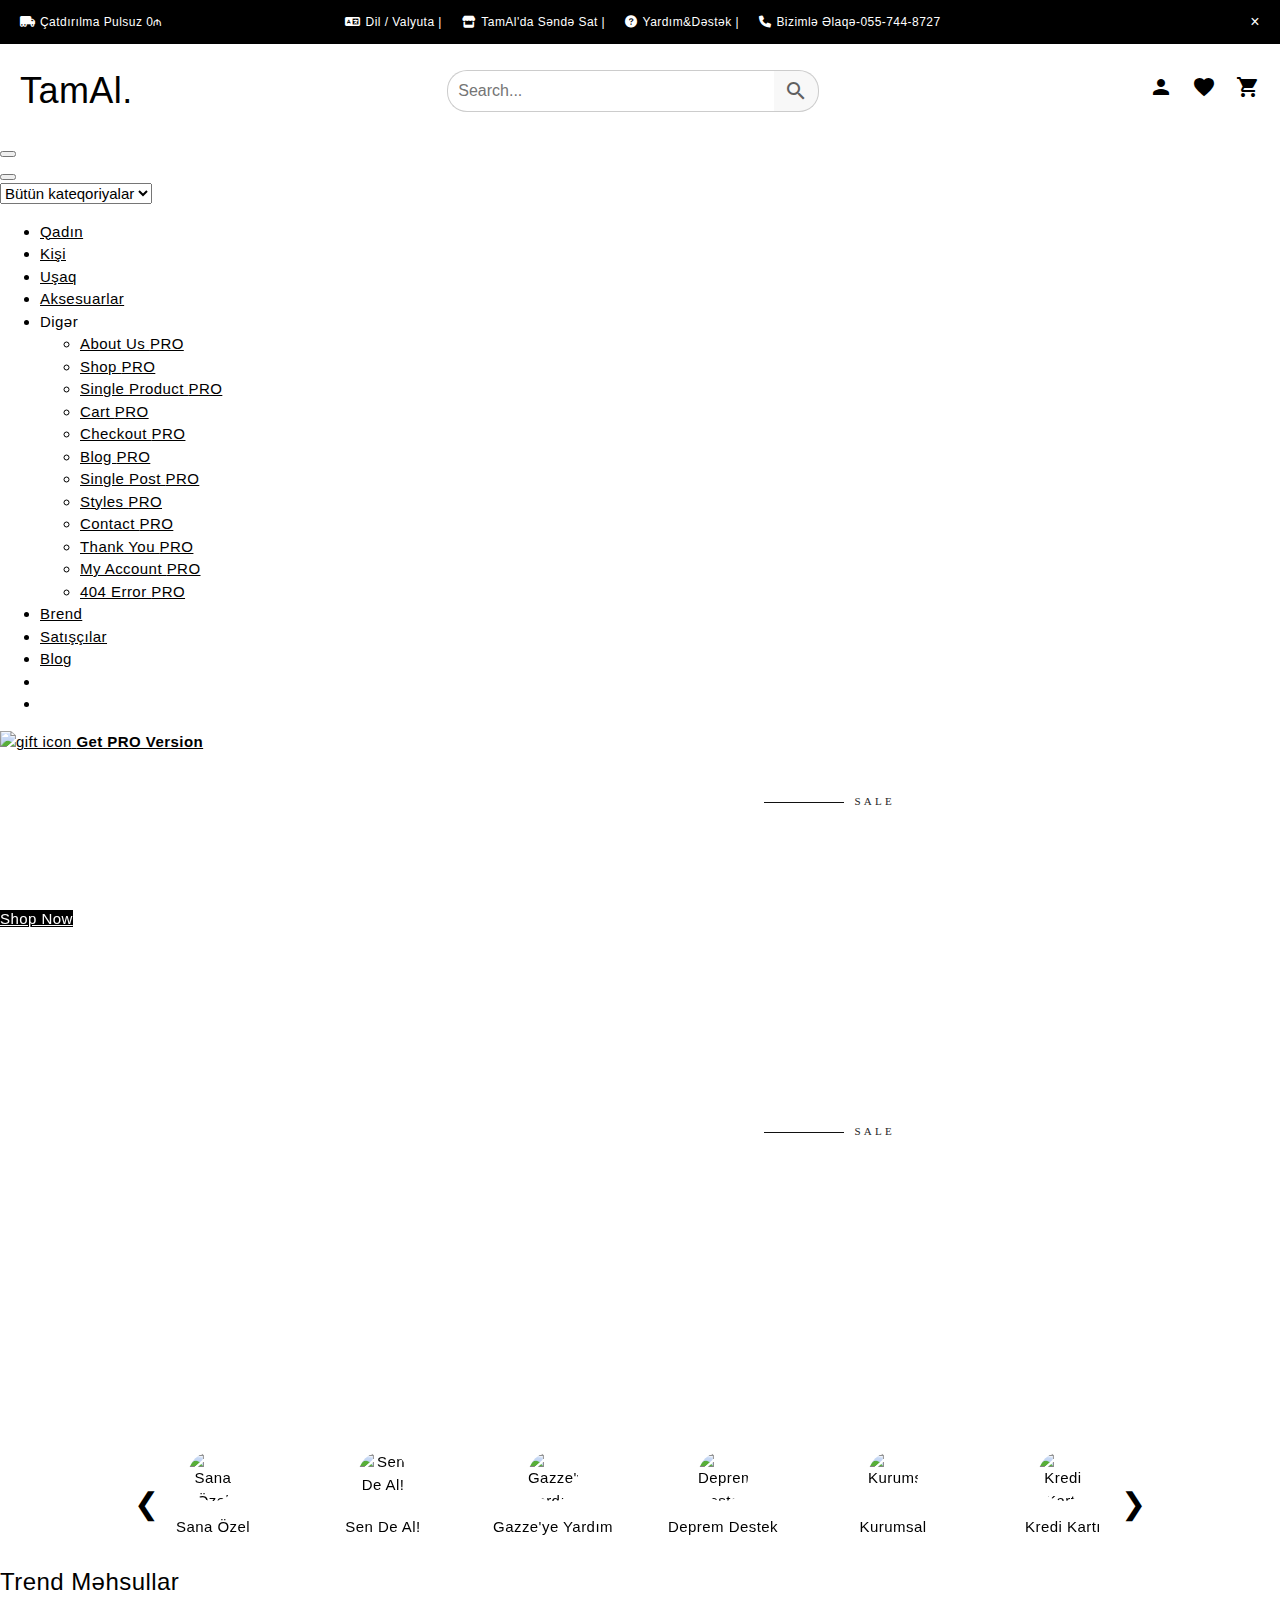
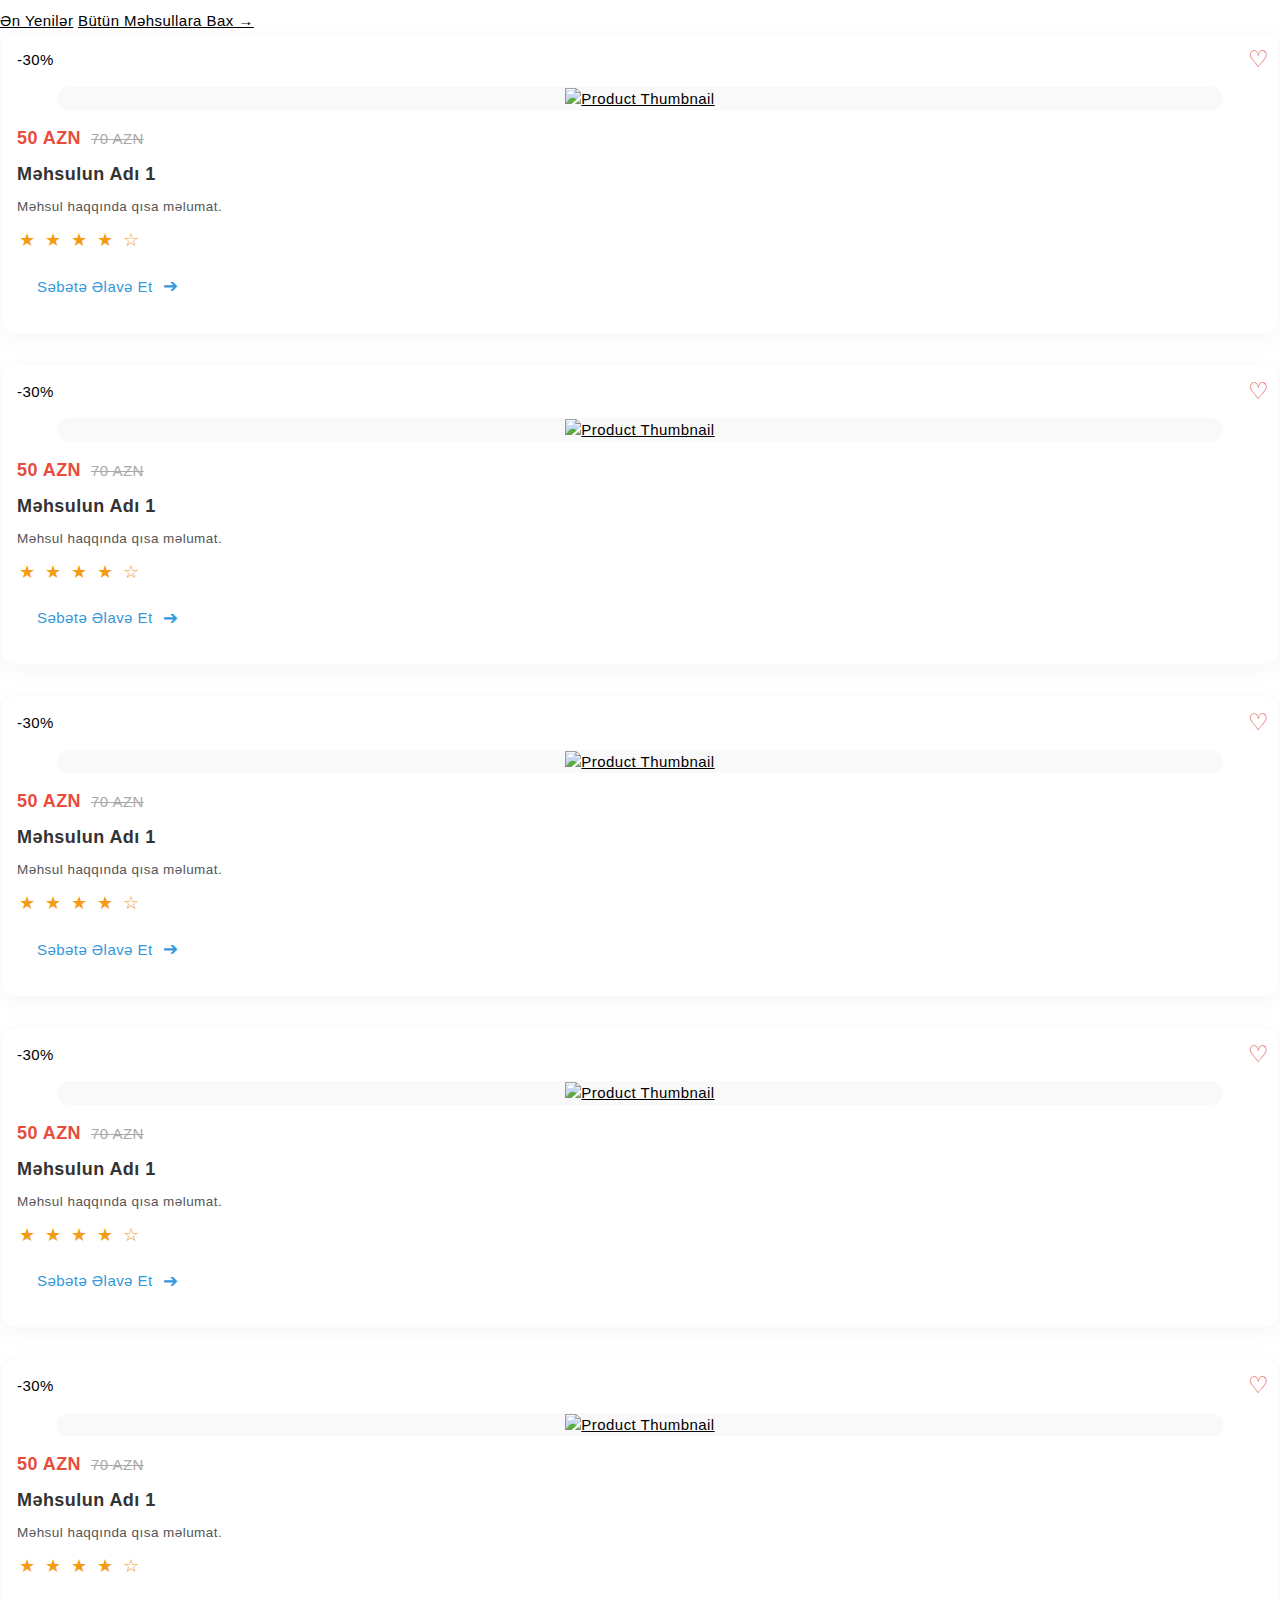
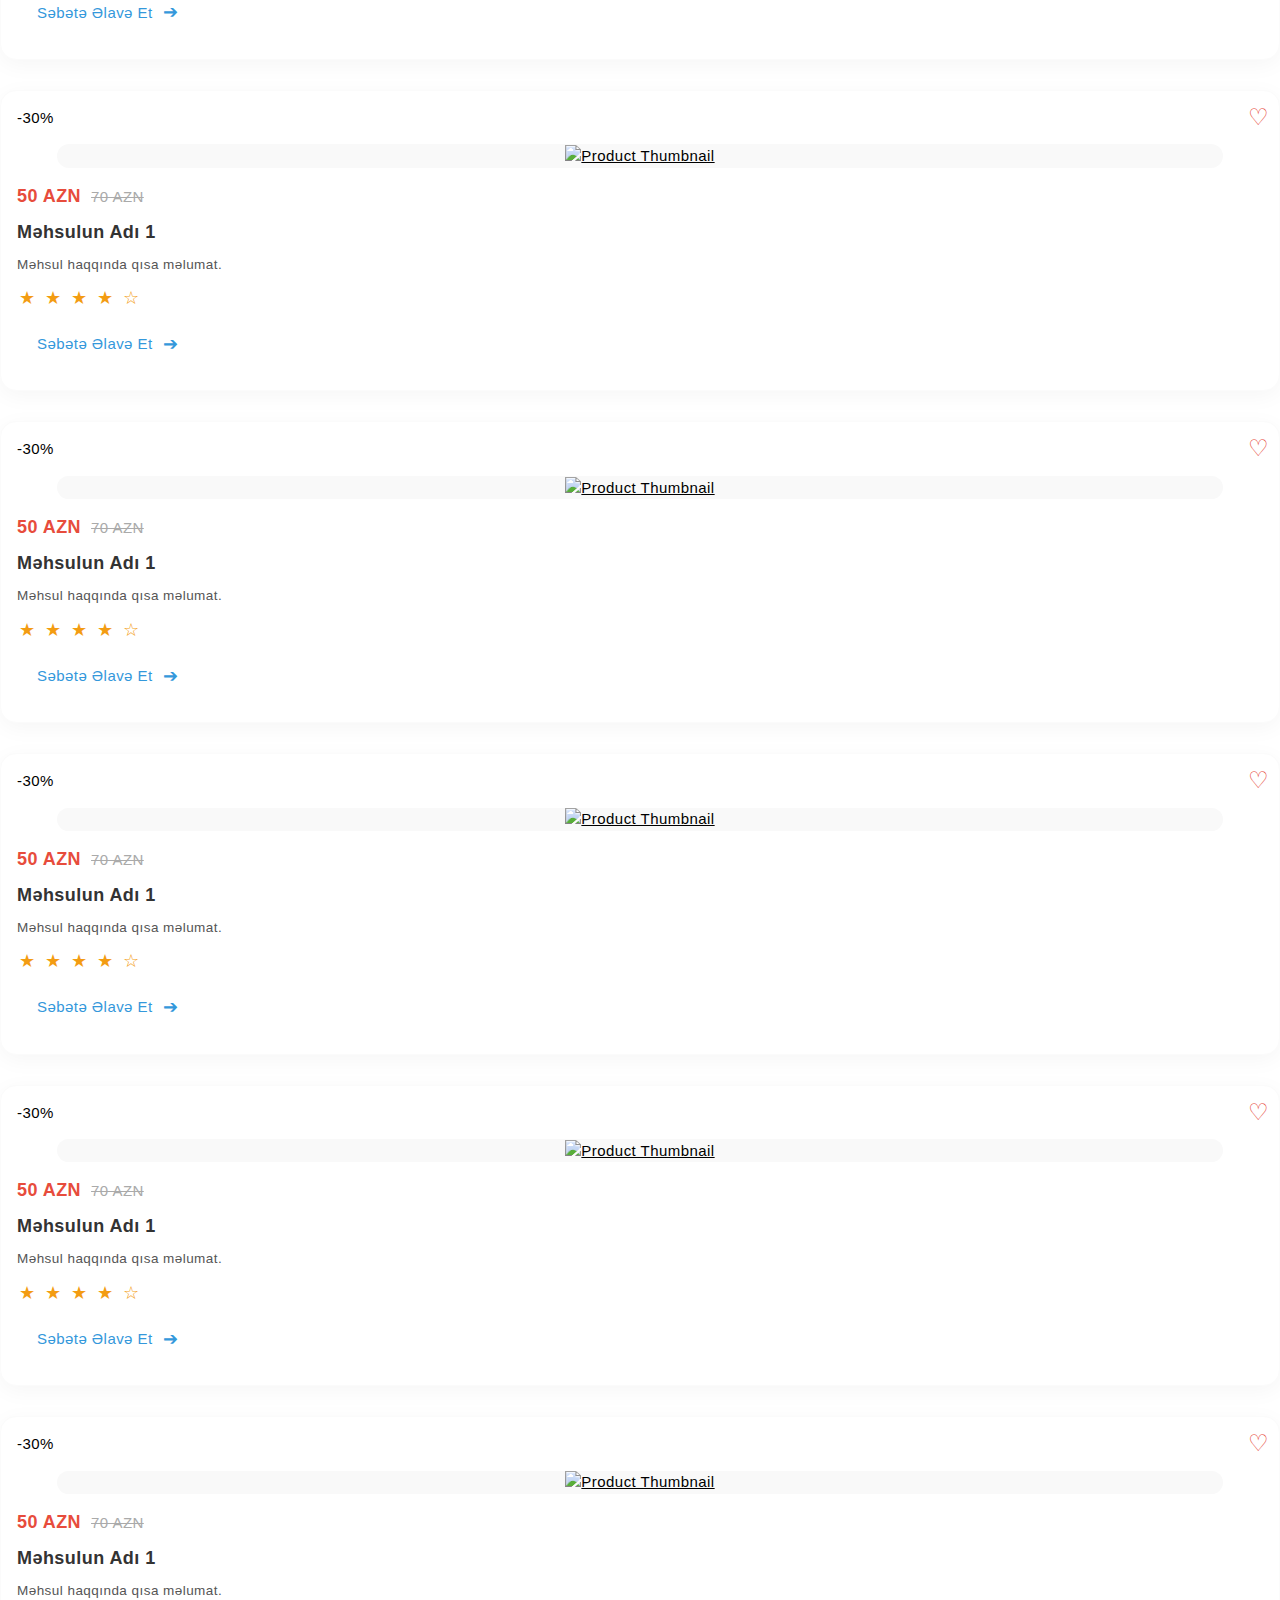
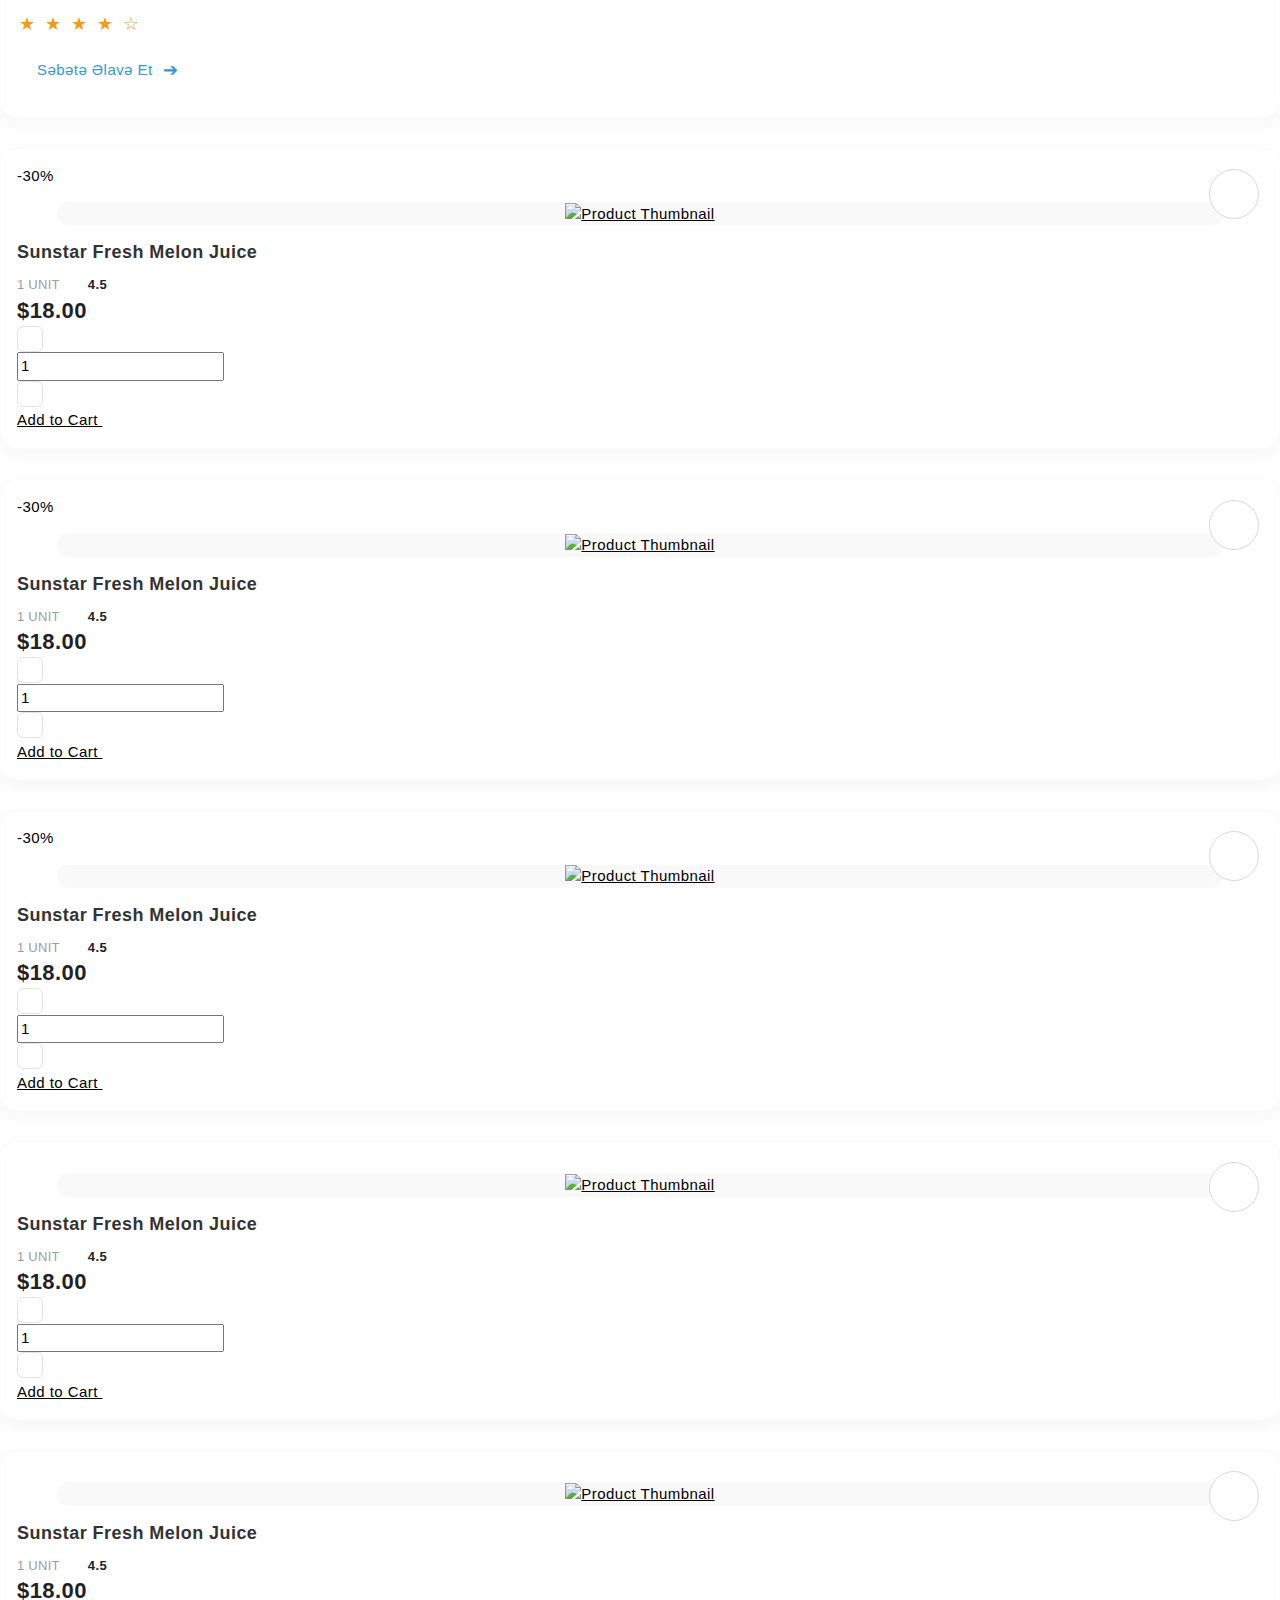
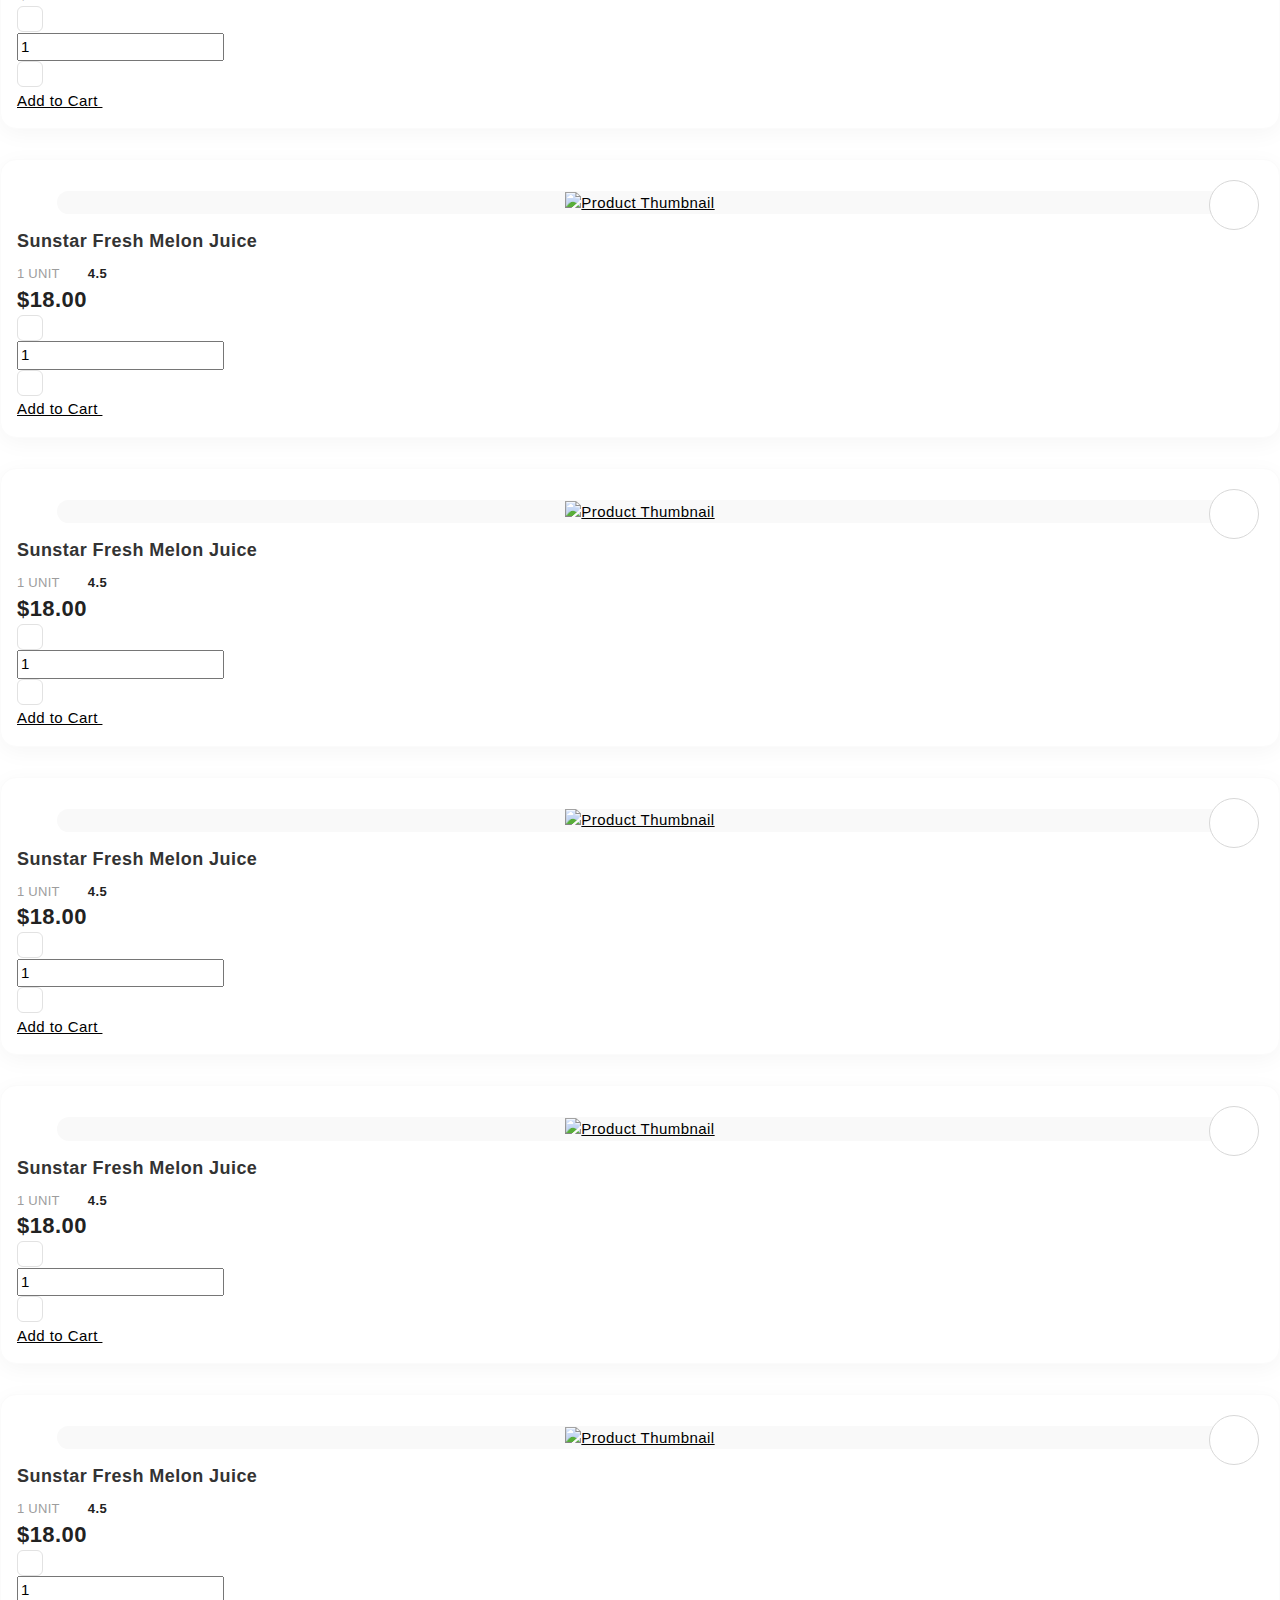
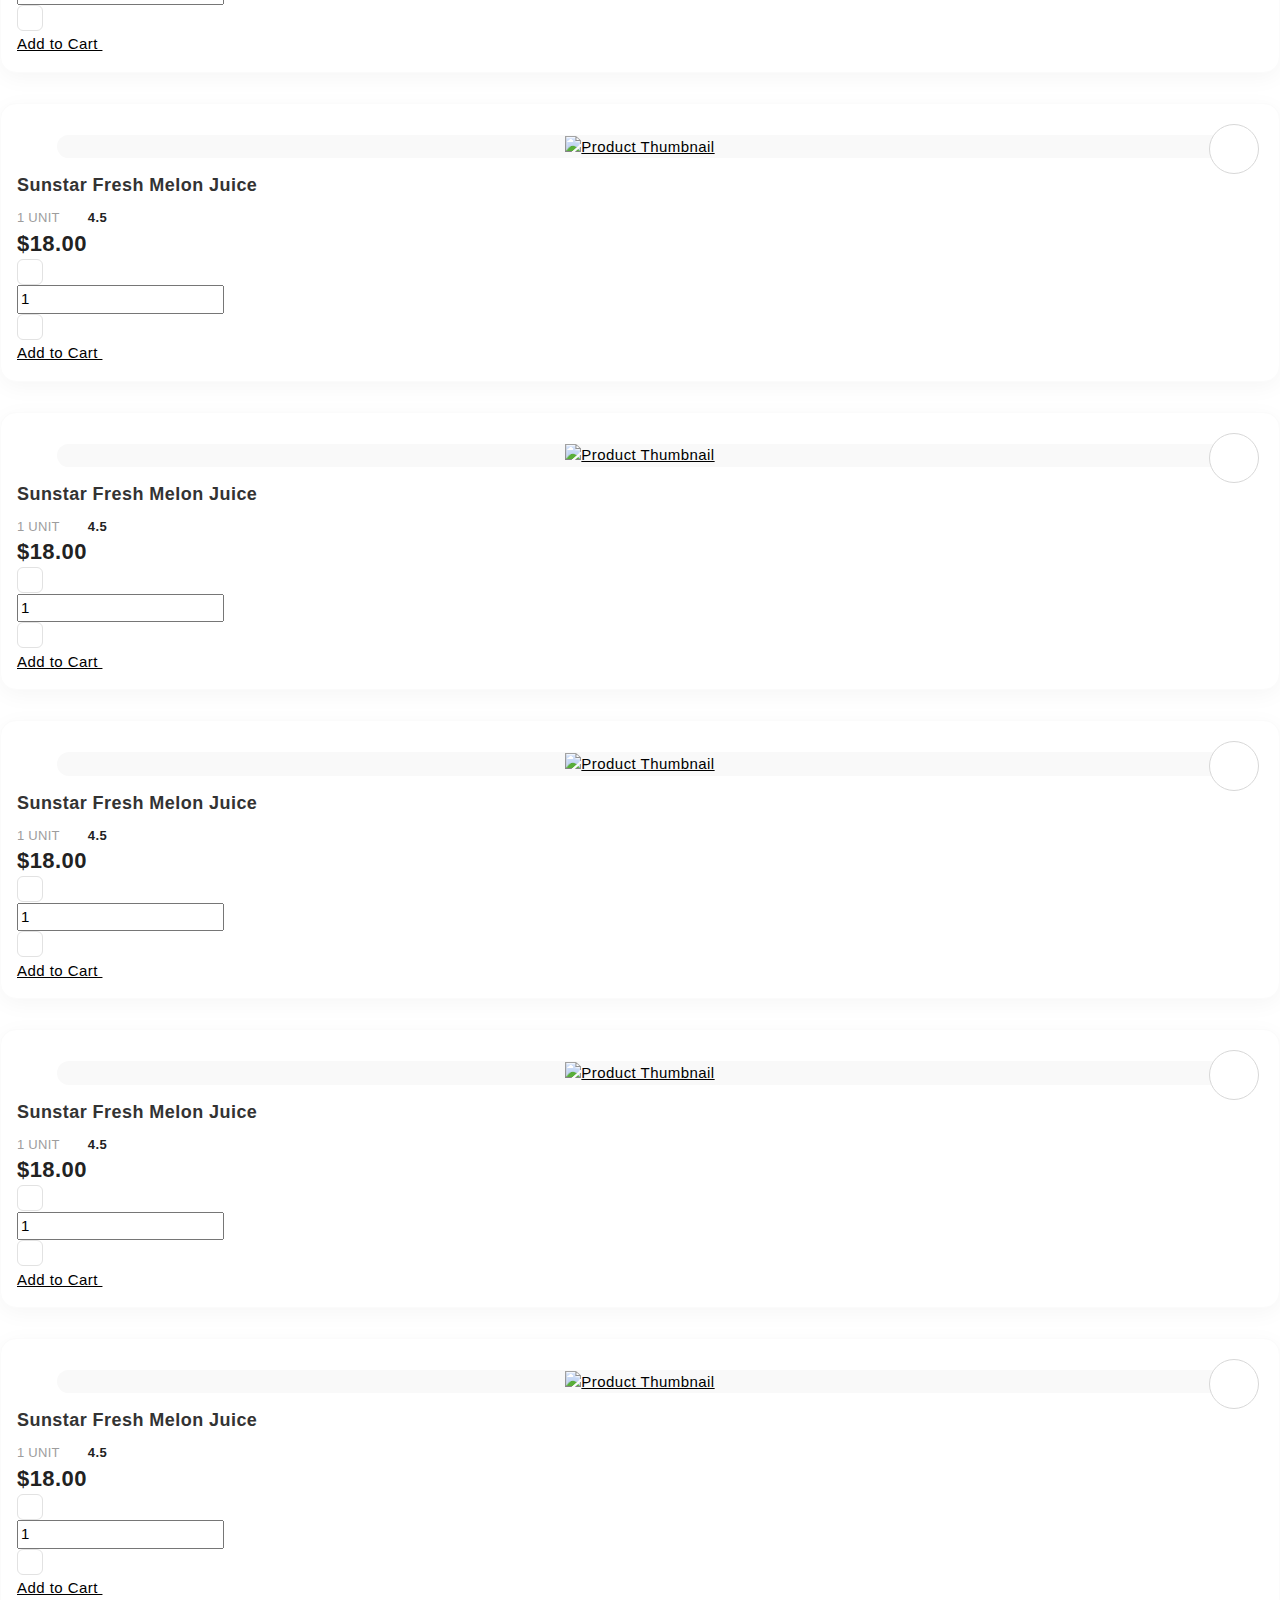
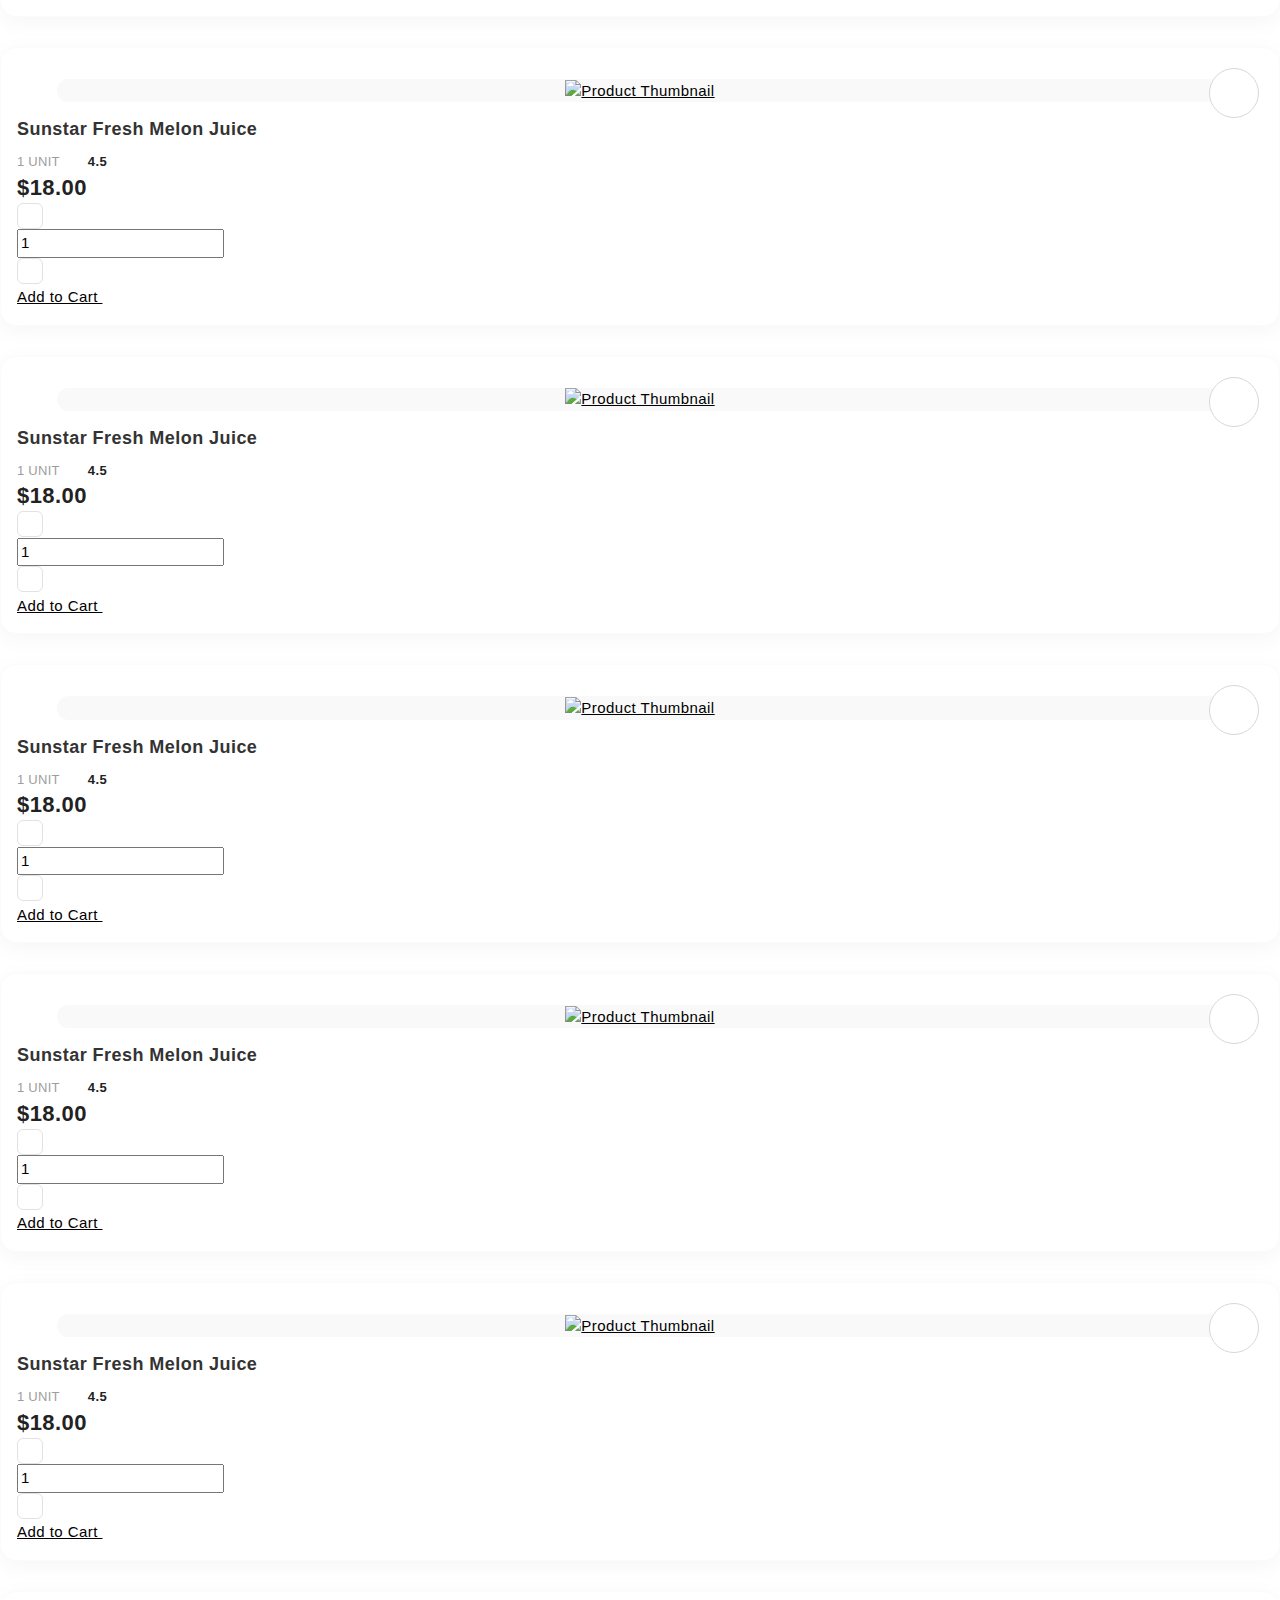
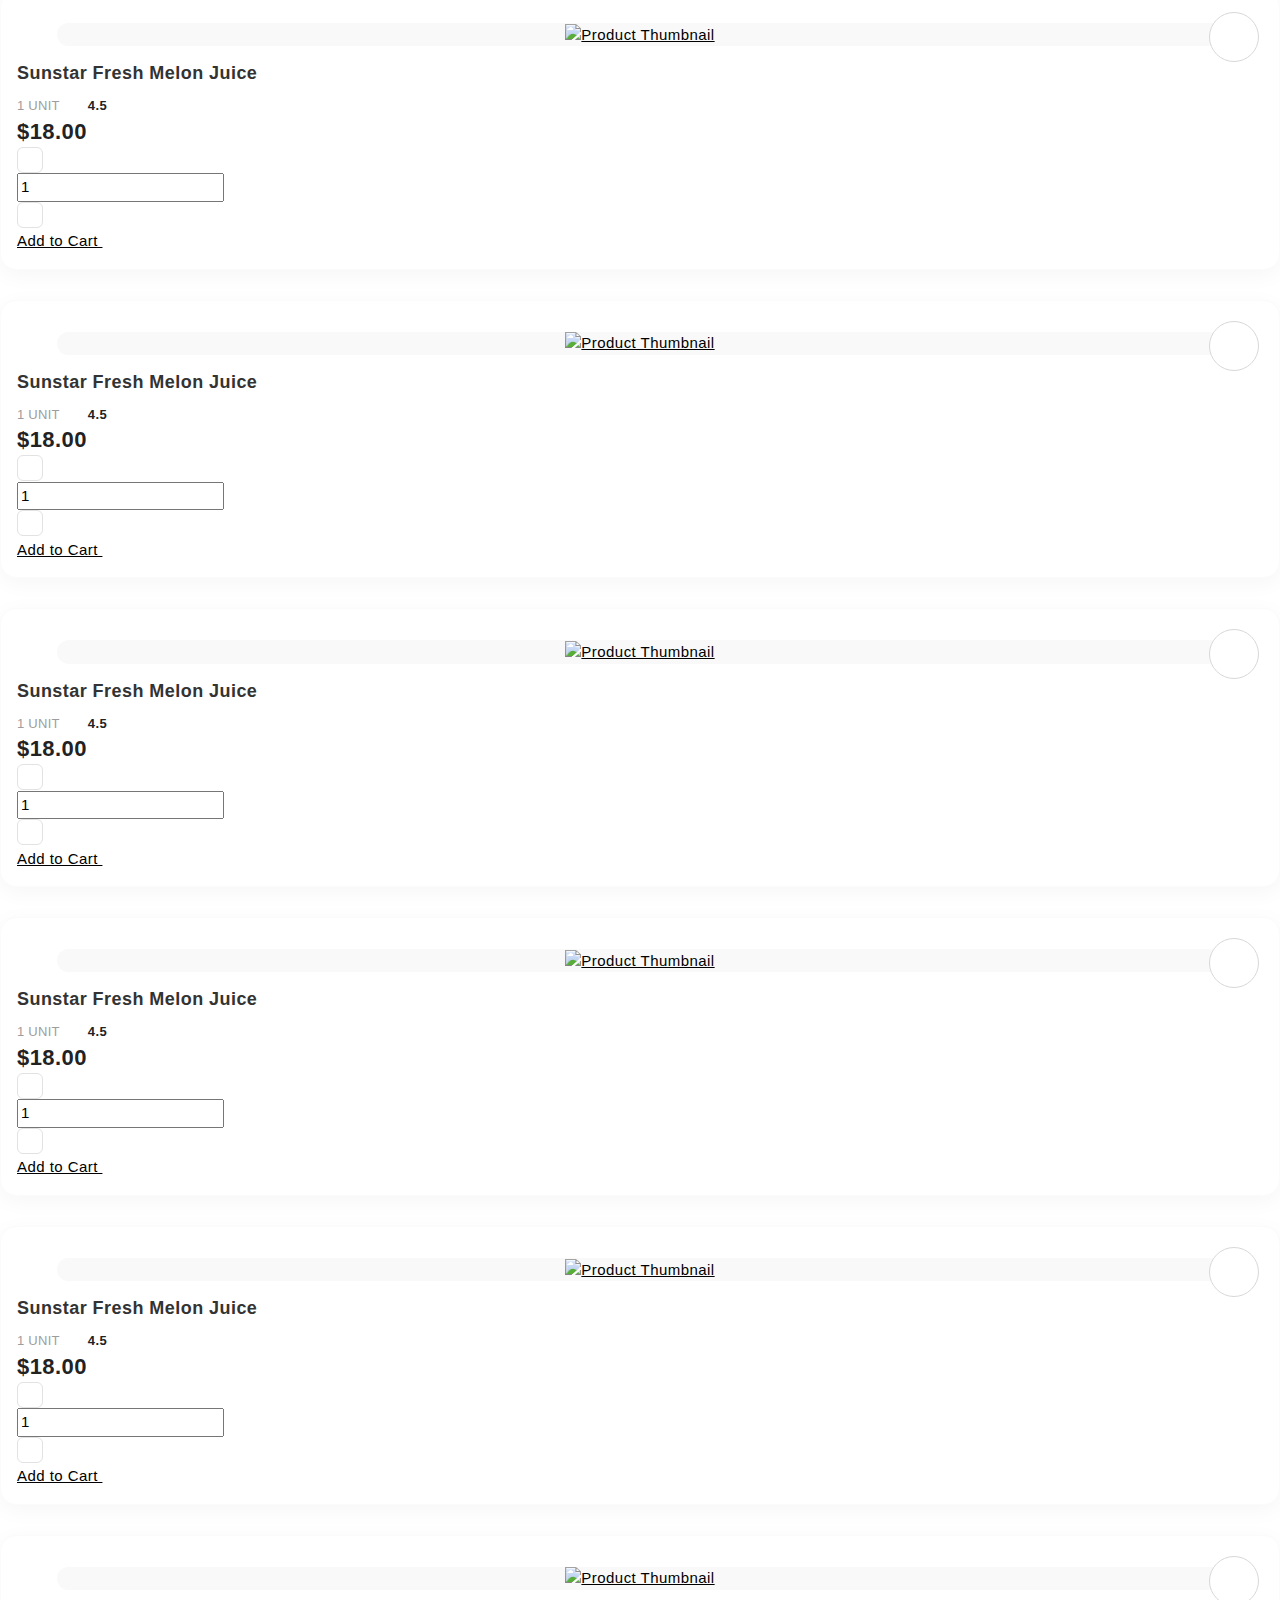
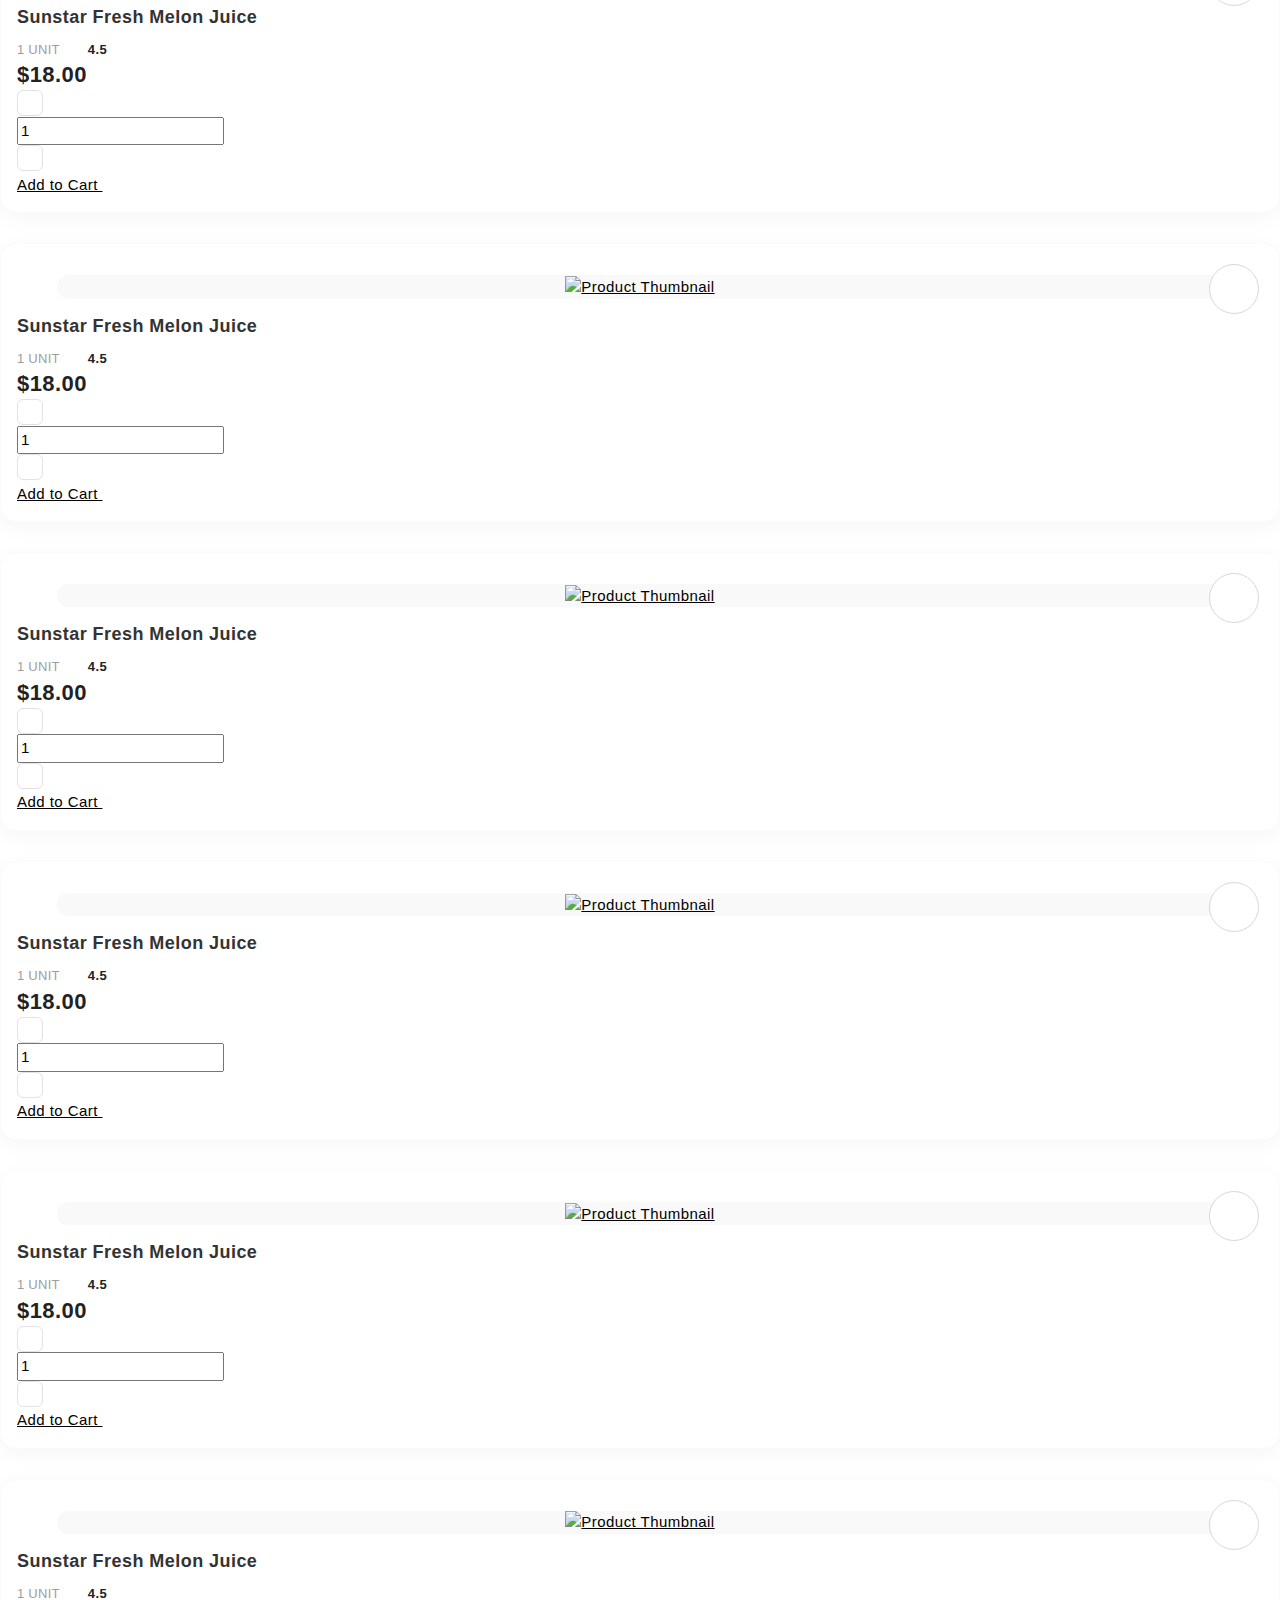
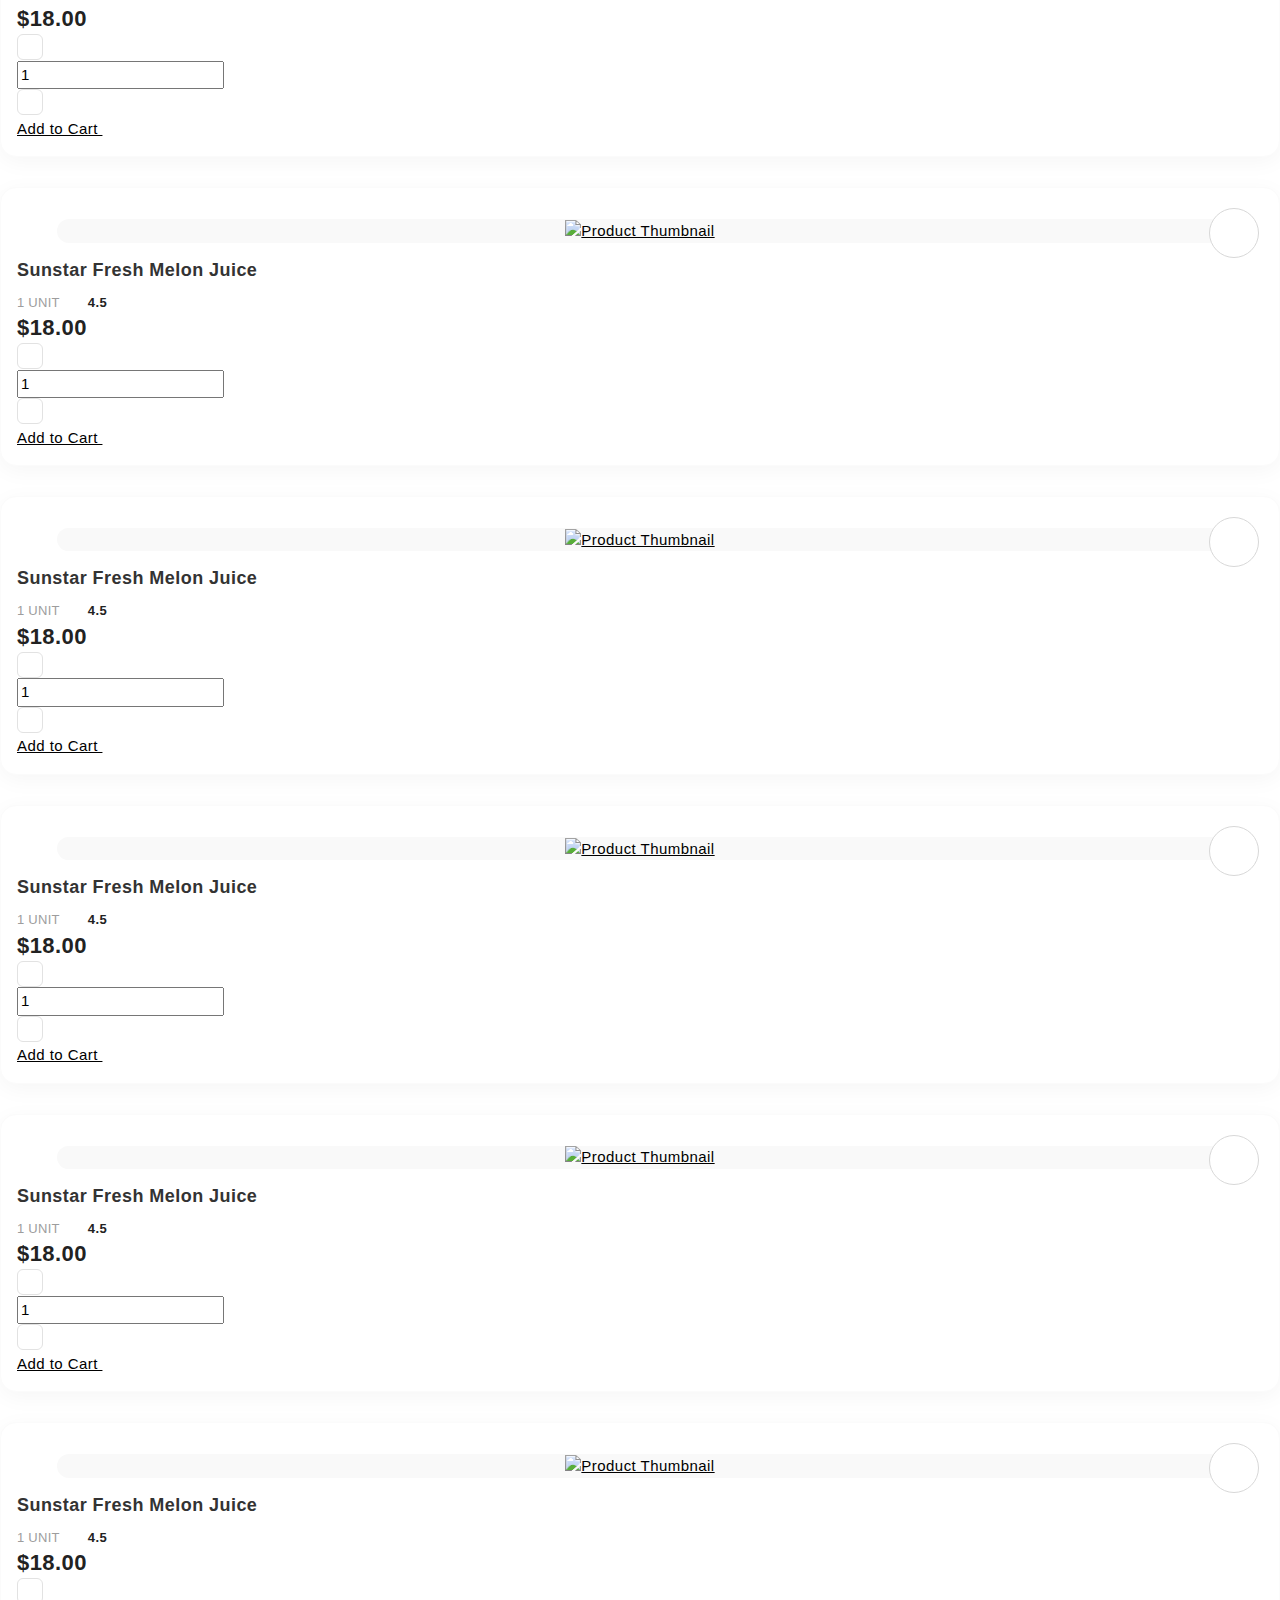
==== index.html @ f053b370 "the end 35" ====
<!DOCTYPE html>
<html lang="en">
<head>
    <meta charset="UTF-8">
    <meta name="viewport" content="width=device-width, initial-scale=1.0">
    <meta http-equiv="X-UA-Compatible" content="IE=edge">
    <meta name="format-detection" content="telephone=no">
    <meta name="apple-mobile-web-app-capable" content="yes">
    <meta name="author" content="">
    <meta name="keywords" content="">
    <meta name="description" content="">
    <title>Document</title>
    <link rel="stylesheet" href="https://cdn.jsdelivr.net/npm/swiper@9/swiper-bundle.min.css">
    <link href="https://cdn.jsdelivr.net/npm/bootstrap@5.3.0-alpha3/dist/css/bootstrap.min.css" rel="stylesheet" integrity="sha384-KK94CHFLLe+nY2dmCWGMq91rCGa5gtU4mk92HdvYe+M/SXH301p5ILy+dN9+nJOZ" crossorigin="anonymous">
    <link rel="stylesheet" type="text/css" href="css/vendor.css">
    <link rel="stylesheet" type="text/css" href="new.css">
    <link rel="stylesheet" href="https://www.w3schools.com/w3css/4/w3.css">
    <link rel="stylesheet" href="https://www.w3schools.com/lib/w3-theme-black.css">
    <link rel="stylesheet" href="https://cdnjs.cloudflare.com/ajax/libs/font-awesome/4.7.0/css/font-awesome.min.css">
    <link rel="preconnect" href="https://fonts.googleapis.com">
    <link rel="preconnect" href="https://fonts.gstatic.com" crossorigin>
    <link href="https://fonts.googleapis.com/css2?family=Nunito:wght@400;700&family=Open+Sans:ital,wght@0,400;0,700;1,400;1,700&display=swap" rel="stylesheet">
    <link rel="stylesheet" href="https://cdnjs.cloudflare.com/ajax/libs/font-awesome/6.0.0-beta3/css/all.min.css">
    <link rel="stylesheet" href="https://fonts.googleapis.com/icon?family=Material+Icons">
</head>
<body>
  <section>
    <div class="top-bar" id="top-bar">
      <span class="delivery-icon"><i class="fas fa-truck-moving"></i></span>
      <span class="animated-delivery">Çatdırılma Pulsuz 0₼</span>
      <div class="top-links sa">
        <a href="#"><i class="fas fa-language"></i>Dil / Valyuta |</a>
        <a href="#"><i class="fas fa-store"></i>TamAl'da Səndə Sat |</a>
        <a href="#"><i class="fas fa-question-circle"></i>Yardım&Dəstək |</a>
        <a href="#"><i class="fas fa-phone"></i>Bizimlə Əlaqə-055-744-8727</a>
      </div>
      <span class="close-icon" id="close-icon">&times;</span>
    </div>
  </section>
  <header>
    <div class="header-main">
        <div class="logo">
            <h1 style="color: black;">TamAl.</h1>
        </div>
        <div class="search-bar">
            <input type="text" placeholder="Search...">
            <button><span class="material-icons">search</span></button>
        </div>
        <div class="user-actions">
            <a href="#"><span class="material-icons">person</span></a>
            <a href="#"><span class="material-icons">favorite</span></a>
            <a href="#"><span class="material-icons">shopping_cart</span></a>
        </div>
    </div>
</header>
<div class="container-fluid">
  <div class="row py-3">
    <div class="d-flex  justify-content-center justify-content-sm-between align-items-center">
      <nav class="main-menu d-flex navbar navbar-expand-lg">

        <button class="navbar-toggler " type="button" data-bs-toggle="offcanvas" data-bs-target="#offcanvasNavbar"
          aria-controls="offcanvasNavbar">
          <span class="navbar-toggler-icon"></span>
        </button>

        <div class="offcanvas offcanvas-end" tabindex="-1" id="offcanvasNavbar">

          <div class="offcanvas-header justify-content-center">
            <button type="button" class="btn-close" data-bs-dismiss="offcanvas" aria-label="Close"></button>
          </div>

          <div class="offcanvas-body">
        
            <select class="filter-categories border-0 mb-0 me-5">
              <option>Bütün kateqoriyalar</option>
              <option>Geyim</option>
              <option>Elektronika</option>
              <option>Hobbi və Kİtablar</option>
            </select>
        
            <ul class="navbar-nav justify-content-end menu-list list-unstyled d-flex gap-md-3 mb-0">
              <li class="nav-item active">
                <a href="#women" class="nav-link">Qadın</a>
              </li>
              <li class="nav-item dropdown">
                <a href="#men" class="nav-link">Kişi</a>
              </li>
              <li class="nav-item">
                <a href="#kids" class="nav-link">Uşaq</a>
              </li>
              <li class="nav-item">
                <a href="#accessories" class="nav-link">Aksesuarlar</a>
              </li>
              <li class="nav-item dropdown">
                <a class="nav-link dropdown-toggle" role="button" id="pages" data-bs-toggle="dropdown" aria-expanded="false">Digər
                </a>
                <ul class="dropdown-menu" aria-labelledby="pages">
                  <li><a href="about.html" class="dropdown-item">About Us <span class="badge bg-success text-dark ms-2">PRO</span></a></li>
                  <li><a href="shop.html" class="dropdown-item">Shop <span class="badge bg-success text-dark ms-2">PRO</span></a></li>
                  <li><a href="single-product.html" class="dropdown-item">Single Product <span class="badge bg-success text-dark ms-2">PRO</span></a></li>
                  <li><a href="cart.html" class="dropdown-item">Cart <span class="badge bg-success text-dark ms-2">PRO</span></a></li>
                  <li><a href="checkout.html" class="dropdown-item">Checkout <span class="badge bg-success text-dark ms-2">PRO</span></a></li>
                  <li><a href="blog.html" class="dropdown-item">Blog <span class="badge bg-success text-dark ms-2">PRO</span></a></li>
                  <li><a href="single-post.html" class="dropdown-item">Single Post <span class="badge bg-success text-dark ms-2">PRO</span></a></li>
                  <li><a href="styles.html" class="dropdown-item">Styles <span class="badge bg-success text-dark ms-2">PRO</span></a></li>
                  <li><a href="contact.html" class="dropdown-item">Contact <span class="badge bg-success text-dark ms-2">PRO</span></a></li>
                  <li><a href="thank-you.html" class="dropdown-item">Thank You <span class="badge bg-success text-dark ms-2">PRO</span></a></li>
                  <li><a href="account.html" class="dropdown-item">My Account <span class="badge bg-success text-dark ms-2">PRO</span></a></li>
                  <li><a href="404.html" class="dropdown-item">404 Error <span class="badge bg-success text-dark ms-2">PRO</span></a></li>
                </ul>
              </li>
              <li class="nav-item">
                <a href="#brand" class="nav-link">Brend</a>
              </li>
              <li class="nav-item">
                <a href="#sale" class="nav-link">Satışçılar</a>
              </li>
              <li class="nav-item">
                <a href="#blog" class="nav-link">Blog</a>
              </li>
              <li class="nav-item dropdown as">
                <a class="nav-link dropdown-toggle" role="button" id="pages" data-bs-toggle="dropdown" aria-expanded="false">Dil / Valyuta
                </a>
                <ul class="dropdown-menu" aria-labelledby="pages">
                  <li><a href="about.html" class="dropdown-item">English<span class="badge bg-success text-dark ms-2">USD</span></a></li>
                  <li><a href="shop.html" class="dropdown-item">Azerbaijan<span class="badge bg-success text-dark ms-2">AZN</span></a></li>
                  <li><a href="shop.html" class="dropdown-item">Russian<span class="badge bg-success text-dark ms-2">RUB</span></a></li>
                </ul>
              </li>
              <li class="nav-item">
                <a href="#blog" class="nav-link as">TamAl'da Səndə Sat</a>
              </li>
              <li class="nav-item">
                <a href="#blog" class="nav-link as">Yardım&Dəstək</a>
              </li>
              <li class="nav-item dropdown as">
                <a class="nav-link dropdown-toggle" role="button" id="pages" data-bs-toggle="dropdown" aria-expanded="false">Bizimlə Əlaqə
                </a>
                <ul class="dropdown-menu" aria-labelledby="pages">
                  <li><a href="about.html" class="dropdown-item">+994 055 744 87 27<span class="badge bg-success text-dark ms-2">PRO</span></a></li>
                  <li><a href="shop.html" class="dropdown-item">+994 055 421 01 45<span class="badge bg-success text-dark ms-2">PRO</span></a></li>
                </ul>
              </li>
            </ul>
            
          
          </div>

        </div>

      </nav>
      <div class="d-none d-lg-block">
        <a href="https://templatesjungle.gumroad.com/l/foodmart-bootstrap-html-template" target="_blank" class="nav-link btn-coupon-code">
          <img src="images/gift.svg" alt="gift icon">
          <strong class="ms-2 text-dark">Get PRO Version</strong>
        </a>
      </div>
    </div>
  </div>
</div>
</div>
<section class="py-3" style="background-image: url('');background-repeat: no-repeat;background-size: cover;">
  <div class="container-fluid">
    <div class="row">
      <div class="col-md-12">

        <div class="banner-blocks">
        
          <div class="banner-ad large  block-1" style="background-image: url('NIke6.jpg');background-size: cover; background-position: center;">

            <div class="swiper main-swiper">
              <div class="swiper-wrapper">
                
                <div class="swiper-slide">
                  <div class="row banner-content p-5">
                    <div class="content-wrapper col-md-7">
                      <div class="categories my-3" style="color: white;">100% natural</div>
                      <h3 class="display-4">Fresh Smoothie & Summer Juice</h3>
                      <p style="color: white;">Lorem ipsum dolor sit amet, consectetur adipiscing elit. Dignissim massa diam elementum.</p>
                      <a href="#" class="btn btn-outline-dark btn-lg text-uppercase fs-6 rounded-1 px-4 py-3 mt-3" style="color: rgb(255, 255, 255); background-color: rgb(0, 0, 0);">Shop Now</a>
                    </div>
                  </div>
                </div>
                
                <div class="swiper-slide">
                  <div class="row banner-content p-5">
                    <div class="content-wrapper col-md-7">
                      <div class="categories mb-3 pb-3">100% natural</div>
                      <h3 class="banner-title">Fresh Smoothie & Summer Juice</h3>
                      <p>Lorem ipsum dolor sit amet, consectetur adipiscing elit. Dignissim massa diam elementum.</p>
                      <a href="#" class="btn btn-outline-dark btn-lg text-uppercase fs-6 rounded-1">Shop Collection</a>
                    </div>
                  </div>
                </div>
                
                <div class="swiper-slide">
                  <div class="row banner-content p-5">
                    <div class="content-wrapper col-md-7">
                      <div class="categories mb-3 pb-3">100% natural</div>
                      <h3 class="banner-title">Heinz Tomato Ketchup</h3>
                      <p>Lorem ipsum dolor sit amet, consectetur adipiscing elit. Dignissim massa diam elementum.</p>
                      <a href="#" class="btn btn-outline-dark btn-lg text-uppercase fs-6 rounded-1">Shop Collection</a>
                    </div>
                  </div>
                </div>
              </div>
              
              <div class="swiper-pagination"></div>

            </div>
          </div>
          
          <div class="banner-ad  block-2" style="background-image: url('NIke4.jpg');background-size: cover; background-position: center;">
            <div class="row banner-content p-5">

              <div class="content-wrapper col-md-7">
                <div class="categories sale mb-3 pb-3" style="color: white;">20% off</div>
                <h3 class="banner-title" style="color: white;">Fruits & Vegetables</h3>
                <a href="#" class="d-flex align-items-center nav-link" style="color: white;">Shop Collection <svg width="24" height="24"><use xlink:href="#arrow-right"></use></svg></a>
              </div>

            </div>
          </div>

          <div class="banner-ad  block-3"style="background-image: url('NIke3.jpg');background-size: cover; background-position: center;" >
            <div class="row banner-content p-5">

              <div class="content-wrapper col-md-7">
                <div class="categories sale mb-3 pb-3" style="color: white;">15% off</div>
                <h3 class="item-title" style="color: white;">Baked Products</h3>
                <a href="#" class="d-flex align-items-center nav-link" style="color: white;">Shop Collection <svg width="24" height="24"><use xlink:href="#arrow-right"></use></svg></a>
              </div>

            </div>
          </div>

        </div>
        <!-- / Banner Blocks -->
          
      </div>
    </div>
  </div>
</section>

</div>
  </div><br><br><br>
  <div class="kataloq">
    <button class="prev kataloqButton" onclick="scrollCarousel(-1)">&#10094;</button>
    <div class="kataloqCarusel" id="carousel">
        <div class="carousel-items">
            <img src="sekil 12.jpg" alt="Sana Özel">
            <p>Sana Özel</p>
        </div>
        <div class="carousel-items">
            <img src="sekil 12.jpg" alt="Sen De Al!">
            <p>Sen De Al!</p>
        </div>
        <div class="carousel-items">
            <img src="sekil 12.jpg" alt="Gazze'ye Yardım">
            <p>Gazze'ye Yardım</p>
        </div>
        <div class="carousel-items">
            <img src="sekil 12.jpg" alt="Deprem Destek">
            <p>Deprem Destek</p>
        </div>
        <div class="carousel-items">
            <img src="sekil 12.jpg" alt="Kurumsal">
            <p>Kurumsal</p>
        </div>
        <div class="carousel-items">
            <img src="sekil 12.jpg" alt="Kredi Kartı">
            <p>Kredi Kartı</p>
        </div>
        <div class="carousel-items">
            <img src="sekil 12.jpg" alt="Krediler">
            <p>Krediler</p>
        </div>
        <div class="carousel-items">
            <img src="sekil 12.jpg" alt="Apple">
            <p>Apple</p>
        </div>
        <div class="carousel-items">
            <img src="sekil 12.jpg" alt="Philips">
            <p>Philips</p>
        </div>
        <div class="carousel-items">
            <img src="sekil 12.jpg" alt="Pull & Bear">
            <p>Pull & Bear</p>
        </div>
    </div>
    <button class="next kataloqButton" onclick="scrollCarousel(1)">&#10095;</button>
</div>

    <section class="py-5">
        <div class="container-fluid">
          
          <div class="row">
            <div class="col-md-12">
  
              <div class="bootstrap-tabs product-tabs">
                <div class="tabs-header d-flex justify-content-between border-bottom my-5">
                  <h3>Trend Məhsullar</h3>
                  <nav>
                    <div class="nav nav-tabs" id="nav-tab" role="tablist">
                      <a href="#" class="nav-link text-uppercase sa fs-6 active" id="nav-all-tab" data-bs-toggle="tab" data-bs-target="#nav-all">
                        Ən Yenilər</a>
                      <a href="#" class="nav-link text-uppercase fs-6 sa" id="nav-fruits-tab" data-bs-toggle="tab" data-bs-target="#nav-fruits">Bütün Məhsullara Bax →</a>
                      <a href="#" class="nav-link text-uppercase fs-6 as" id="nav-fruits-tab" data-bs-toggle="tab" data-bs-target="#nav-fruits" style="margin-top: 8px;">Hamısı →</a> 
                      <!-- <a href="#" class="nav-link text-uppercase fs-6" id="nav-juices-tab" data-bs-toggle="tab" data-bs-target="#nav-juices">Geyim</a> -->
                      <a href="#" class="btn-link text-decoration-none"></a>
                    </div>
                  </nav>
                </div>
                <div class="tab-content" id="nav-tabContent">
                  <div class="tab-pane  tab-content show active" id="nav-all" role="tabpanel" aria-labelledby="nav-all-tab">
  
                    <div class="product-grid row   row-cols-sm-2 row-cols-md-3 row-cols-lg-4 row-cols-xl-5">
                    
                      <div class="col">
                        <div class="product-item">
                          <span class="badge bg-success position-absolute m-3">-30%</span>
                          <figure>
                            <a href="single-product.html" title="Product Title">
                              <img src="sekil 14.jpg" alt="Product Thumbnail" class="tab-image">
                              <div class="heart-icon"></div>
                            </a>
                          </figure>
                          <div class="product-prices">
                            <span class="current-price">50 AZN</span>
                            <span class="old-price">70 AZN</span>
                        </div>
                          <h3 class="product-name">Məhsulun Adı 1</h3>
                          <p class="product-description">Məhsul haqqında qısa məlumat.</p>
                          <div class="product-rating">
                            <span class="star">★</span>
                            <span class="star">★</span>
                            <span class="star">★</span>
                            <span class="star">★</span>
                            <span class="star">☆</span>
                        </div>
                          <br>
                          <div class="d-flex align-items-center justify-content-between">
                            <div class="add-to-cart" style="height: 6px; ">
                              Səbətə Əlavə Et <span class="cart-icon">➔</span>
                          </div>
                          </div>
                        </div>
                      </div>
  
                      <div class="col">
                        <div class="product-item">
                          <span class="badge bg-success position-absolute m-3">-30%</span>
                          <figure>
                            <a href="single-product.html" title="Product Title">
                              <img src="sekil 1.jpg" alt="Product Thumbnail" class="tab-image">
                              <div class="heart-icon"></div>
                            </a>
                          </figure>
                          <div class="product-prices">
                            <span class="current-price">50 AZN</span>
                            <span class="old-price">70 AZN</span>
                        </div>
                          <h3 class="product-name">Məhsulun Adı 1</h3>
                          <p class="product-description">Məhsul haqqında qısa məlumat.</p>
                          <div class="product-rating">
                            <span class="star">★</span>
                            <span class="star">★</span>
                            <span class="star">★</span>
                            <span class="star">★</span>
                            <span class="star">☆</span>
                        </div>
                          <br>
                          <div class="d-flex align-items-center justify-content-between">
                            <div class="add-to-cart" style="height: 6px; ">
                              Səbətə Əlavə Et <span class="cart-icon">➔</span>
                          </div>
                          </div>
                        </div>
                      </div>
  
                      <div class="col">
                        <div class="product-item">
                          <span class="badge bg-success position-absolute m-3">-30%</span>
                          <figure>
                            <a href="single-product.html" title="Product Title">
                              <img src="sekil 1.jpg" alt="Product Thumbnail" class="tab-image">
                              <div class="heart-icon"></div>
                            </a>
                          </figure>
                          <div class="product-prices">
                            <span class="current-price">50 AZN</span>
                            <span class="old-price">70 AZN</span>
                        </div>
                          <h3 class="product-name">Məhsulun Adı 1</h3>
                          <p class="product-description">Məhsul haqqında qısa məlumat.</p>
                          <div class="product-rating">
                            <span class="star">★</span>
                            <span class="star">★</span>
                            <span class="star">★</span>
                            <span class="star">★</span>
                            <span class="star">☆</span>
                        </div>
                          <br>
                          <div class="d-flex align-items-center justify-content-between">
                            <div class="add-to-cart" style="height: 6px; ">
                              Səbətə Əlavə Et <span class="cart-icon">➔</span>
                          </div>
                          </div>
                        </div>
                      </div>
  
                      <div class="col">
                        <div class="product-item">
                          <span class="badge bg-success position-absolute m-3">-30%</span>
                          <figure>
                            <a href="single-product.html" title="Product Title">
                              <img src="sekil 1.jpg" alt="Product Thumbnail" class="tab-image">
                              <div class="heart-icon"></div>
                            </a>
                          </figure>
                          <div class="product-prices">
                            <span class="current-price">50 AZN</span>
                            <span class="old-price">70 AZN</span>
                        </div>
                          <h3 class="product-name">Məhsulun Adı 1</h3>
                          <p class="product-description">Məhsul haqqında qısa məlumat.</p>
                          <div class="product-rating">
                            <span class="star">★</span>
                            <span class="star">★</span>
                            <span class="star">★</span>
                            <span class="star">★</span>
                            <span class="star">☆</span>
                        </div>
                          <br>
                          <div class="d-flex align-items-center justify-content-between">
                            <div class="add-to-cart" style="height: 6px; ">
                              Səbətə Əlavə Et <span class="cart-icon">➔</span>
                          </div>
                          </div>
                        </div>
                      </div>
  
                      <div class="col">
                        <div class="product-item">
                          <span class="badge bg-success position-absolute m-3">-30%</span>
                          <figure>
                            <a href="single-product.html" title="Product Title">
                              <img src="sekil 1.jpg" alt="Product Thumbnail" class="tab-image">
                              <div class="heart-icon"></div>
                            </a>
                          </figure>
                          <div class="product-prices">
                            <span class="current-price">50 AZN</span>
                            <span class="old-price">70 AZN</span>
                        </div>
                          <h3 class="product-name">Məhsulun Adı 1</h3>
                          <p class="product-description">Məhsul haqqında qısa məlumat.</p>
                          <div class="product-rating">
                            <span class="star">★</span>
                            <span class="star">★</span>
                            <span class="star">★</span>
                            <span class="star">★</span>
                            <span class="star">☆</span>
                        </div>
                          <br>
                          <div class="d-flex align-items-center justify-content-between">
                            <div class="add-to-cart" style="height: 6px; ">
                              Səbətə Əlavə Et <span class="cart-icon">➔</span>
                          </div>
                          </div>
                        </div>
                      </div>
  
                      <div class="col">
                        <div class="product-item">
                          <span class="badge bg-success position-absolute m-3">-30%</span>
                          <figure>
                            <a href="single-product.html" title="Product Title">
                              <img src="sekil 1.jpg" alt="Product Thumbnail" class="tab-image">
                              <div class="heart-icon"></div>
                            </a>
                          </figure>
                          <div class="product-prices">
                            <span class="current-price">50 AZN</span>
                            <span class="old-price">70 AZN</span>
                        </div>
                          <h3 class="product-name">Məhsulun Adı 1</h3>
                          <p class="product-description">Məhsul haqqında qısa məlumat.</p>
                          <div class="product-rating">
                            <span class="star">★</span>
                            <span class="star">★</span>
                            <span class="star">★</span>
                            <span class="star">★</span>
                            <span class="star">☆</span>
                        </div>
                          <br>
                          <div class="d-flex align-items-center justify-content-between">
                            <div class="add-to-cart" style="height: 6px; ">
                              Səbətə Əlavə Et <span class="cart-icon">➔</span>
                          </div>
                          </div>
                        </div>
                      </div>
  
                      <div class="col">
                        <div class="product-item">
                          <span class="badge bg-success position-absolute m-3">-30%</span>
                          <figure>
                            <a href="single-product.html" title="Product Title">
                              <img src="sekil 1.jpg" alt="Product Thumbnail" class="tab-image">
                              <div class="heart-icon"></div>
                            </a>
                          </figure>
                          <div class="product-prices">
                            <span class="current-price">50 AZN</span>
                            <span class="old-price">70 AZN</span>
                        </div>
                          <h3 class="product-name">Məhsulun Adı 1</h3>
                          <p class="product-description">Məhsul haqqında qısa məlumat.</p>
                          <div class="product-rating">
                            <span class="star">★</span>
                            <span class="star">★</span>
                            <span class="star">★</span>
                            <span class="star">★</span>
                            <span class="star">☆</span>
                        </div>
                          <br>
                          <div class="d-flex align-items-center justify-content-between">
                            <div class="add-to-cart" style="height: 6px; ">
                              Səbətə Əlavə Et <span class="cart-icon">➔</span>
                          </div>
                          </div>
                        </div>
                      </div>
  
                      <div class="col">
                        <div class="product-item">
                          <span class="badge bg-success position-absolute m-3">-30%</span>
                          <figure>
                            <a href="single-product.html" title="Product Title">
                              <img src="sekil 1.jpg" alt="Product Thumbnail" class="tab-image">
                              <div class="heart-icon"></div>
                            </a>
                          </figure>
                          <div class="product-prices">
                            <span class="current-price">50 AZN</span>
                            <span class="old-price">70 AZN</span>
                        </div>
                          <h3 class="product-name">Məhsulun Adı 1</h3>
                          <p class="product-description">Məhsul haqqında qısa məlumat.</p>
                          <div class="product-rating">
                            <span class="star">★</span>
                            <span class="star">★</span>
                            <span class="star">★</span>
                            <span class="star">★</span>
                            <span class="star">☆</span>
                        </div>
                          <br>
                          <div class="d-flex align-items-center justify-content-between">
                            <div class="add-to-cart" style="height: 6px; ">
                              Səbətə Əlavə Et <span class="cart-icon">➔</span>
                          </div>
                          </div>
                        </div>
                      </div>
  
                      <div class="col">
                        <div class="product-item">
                          <span class="badge bg-success position-absolute m-3">-30%</span>
                          <figure>
                            <a href="single-product.html" title="Product Title">
                              <img src="sekil 1.jpg" alt="Product Thumbnail" class="tab-image">
                              <div class="heart-icon"></div>
                            </a>
                          </figure>
                          <div class="product-prices">
                            <span class="current-price">50 AZN</span>
                            <span class="old-price">70 AZN</span>
                        </div>
                          <h3 class="product-name">Məhsulun Adı 1</h3>
                          <p class="product-description">Məhsul haqqında qısa məlumat.</p>
                          <div class="product-rating">
                            <span class="star">★</span>
                            <span class="star">★</span>
                            <span class="star">★</span>
                            <span class="star">★</span>
                            <span class="star">☆</span>
                        </div>
                          <br>
                          <div class="d-flex align-items-center justify-content-between">
                            <div class="add-to-cart" style="height: 6px; ">
                              Səbətə Əlavə Et <span class="cart-icon">➔</span>
                          </div>
                          </div>
                        </div>
                      </div>
  
                      <div class="col">
                        <div class="product-item">
                          <span class="badge bg-success position-absolute m-3">-30%</span>
                          <figure>
                            <a href="single-product.html" title="Product Title">
                              <img src="sekil 1.jpg" alt="Product Thumbnail" class="tab-image">
                              <div class="heart-icon"></div>
                            </a>
                          </figure>
                          <div class="product-prices">
                            <span class="current-price">50 AZN</span>
                            <span class="old-price">70 AZN</span>
                        </div>
                          <h3 class="product-name">Məhsulun Adı 1</h3>
                          <p class="product-description">Məhsul haqqında qısa məlumat.</p>
                          <div class="product-rating">
                            <span class="star">★</span>
                            <span class="star">★</span>
                            <span class="star">★</span>
                            <span class="star">★</span>
                            <span class="star">☆</span>
                        </div>
                          <br>
                          <div class="d-flex align-items-center justify-content-between">
                            <div class="add-to-cart" style="height: 6px; ">
                              Səbətə Əlavə Et <span class="cart-icon">➔</span>
                          </div>
                          </div>
                        </div>
                      </div>
  
                    </div>
                    <!-- / product-grid -->
                    
                  </div>
  
                  <div class="tab-pane fade" id="nav-fruits" role="tabpanel" aria-labelledby="nav-fruits-tab">
                    
                    <div class="product-grid row row-cols-1 row-cols-sm-2 row-cols-md-3 row-cols-lg-4 row-cols-xl-5">
  
                      <div class="col">
                        <div class="product-item">
                          <span class="badge bg-success position-absolute m-3">-30%</span>
                          <a href="#" class="btn-wishlist"><svg width="24" height="24"><use xlink:href="#heart"></use></svg></a>
                          <figure>
                            <a href="single-product.html" title="Product Title">
                              <img src="sekil 13.jpg" alt="Product Thumbnail" class="tab-image">
                            </a>
                          </figure>
                          <h3>Sunstar Fresh Melon Juice</h3>
                          <span class="qty">1 Unit</span><span class="rating"><svg width="24" height="24" class="text-primary"><use xlink:href="#star-solid"></use></svg> 4.5</span>
                          <span class="price">$18.00</span>
                          <div class="d-flex align-items-center justify-content-between">
                            <div class="input-group product-qty">
                                <span class="input-group-btn">
                                    <button type="button" class="quantity-left-minus btn btn-danger btn-number" data-type="minus">
                                      <svg width="16" height="16"><use xlink:href="#minus"></use></svg>
                                    </button>
                                </span>
                                <input type="text" name="quantity" class="form-control input-number quantity" value="1">
                                <span class="input-group-btn">
                                    <button type="button" class="quantity-right-plus btn btn-success btn-number" data-type="plus">
                                        <svg width="16" height="16"><use xlink:href="#plus"></use></svg>
                                    </button>
                                </span>
                            </div>
                            <a href="#" class="nav-link">Add to Cart <svg width="18" height="18"><use xlink:href="#cart"></use></svg></a>
                          </div>
                        </div>
                      </div>
  
                      <div class="col">
                        <div class="product-item">
                          <span class="badge bg-success position-absolute m-3">-30%</span>
                          <a href="#" class="btn-wishlist"><svg width="24" height="24"><use xlink:href="#heart"></use></svg></a>
                          <figure>
                            <a href="single-product.html" title="Product Title">
                              <img src="sekil 14.jpg" alt="Product Thumbnail" class="tab-image">
                            </a>
                          </figure>
                          <h3>Sunstar Fresh Melon Juice</h3>
                          <span class="qty">1 Unit</span><span class="rating"><svg width="24" height="24" class="text-primary"><use xlink:href="#star-solid"></use></svg> 4.5</span>
                          <span class="price">$18.00</span>
                          <div class="d-flex align-items-center justify-content-between">
                            <div class="input-group product-qty">
                                <span class="input-group-btn">
                                    <button type="button" class="quantity-left-minus btn btn-danger btn-number" data-type="minus">
                                      <svg width="16" height="16"><use xlink:href="#minus"></use></svg>
                                    </button>
                                </span>
                                <input type="text" name="quantity" class="form-control input-number quantity" value="1">
                                <span class="input-group-btn">
                                    <button type="button" class="quantity-right-plus btn btn-success btn-number" data-type="plus">
                                        <svg width="16" height="16"><use xlink:href="#plus"></use></svg>
                                    </button>
                                </span>
                            </div>
                            <a href="#" class="nav-link">Add to Cart <svg width="18" height="18"><use xlink:href="#cart"></use></svg></a>
                          </div>
                        </div>
                      </div>
                    
                      <div class="col">
                        <div class="product-item">
                          <span class="badge bg-success position-absolute m-3">-30%</span>
                          <a href="#" class="btn-wishlist"><svg width="24" height="24"><use xlink:href="#heart"></use></svg></a>
                          <figure>
                            <a href="single-product.html" title="Product Title">
                              <img src="sekil 15.jpg" alt="Product Thumbnail" class="tab-image">
                            </a>
                          </figure>
                          <h3>Sunstar Fresh Melon Juice</h3>
                          <span class="qty">1 Unit</span><span class="rating"><svg width="24" height="24" class="text-primary"><use xlink:href="#star-solid"></use></svg> 4.5</span>
                          <span class="price">$18.00</span>
                          <div class="d-flex align-items-center justify-content-between">
                            <div class="input-group product-qty">
                                <span class="input-group-btn">
                                    <button type="button" class="quantity-left-minus btn btn-danger btn-number" data-type="minus">
                                      <svg width="16" height="16"><use xlink:href="#minus"></use></svg>
                                    </button>
                                </span>
                                <input type="text" name="quantity" class="form-control input-number quantity" value="1">
                                <span class="input-group-btn">
                                    <button type="button" class="quantity-right-plus btn btn-success btn-number" data-type="plus">
                                        <svg width="16" height="16"><use xlink:href="#plus"></use></svg>
                                    </button>
                                </span>
                            </div>
                            <a href="#" class="nav-link">Add to Cart <svg width="18" height="18"><use xlink:href="#cart"></use></svg></a>
                          </div>
                        </div>
                      </div>
  
                      <div class="col">
                        <div class="product-item">
                          <a href="#" class="btn-wishlist"><svg width="24" height="24"><use xlink:href="#heart"></use></svg></a>
                          <figure>
                            <a href="single-product.html" title="Product Title">
                              <img src="sekil 16.jpg" alt="Product Thumbnail" class="tab-image">
                            </a>
                          </figure>
                          <h3>Sunstar Fresh Melon Juice</h3>
                          <span class="qty">1 Unit</span><span class="rating"><svg width="24" height="24" class="text-primary"><use xlink:href="#star-solid"></use></svg> 4.5</span>
                          <span class="price">$18.00</span>
                          <div class="d-flex align-items-center justify-content-between">
                            <div class="input-group product-qty">
                                <span class="input-group-btn">
                                    <button type="button" class="quantity-left-minus btn btn-danger btn-number" data-type="minus">
                                      <svg width="16" height="16"><use xlink:href="#minus"></use></svg>
                                    </button>
                                </span>
                                <input type="text" name="quantity" class="form-control input-number quantity" value="1">
                                <span class="input-group-btn">
                                    <button type="button" class="quantity-right-plus btn btn-success btn-number" data-type="plus">
                                        <svg width="16" height="16"><use xlink:href="#plus"></use></svg>
                                    </button>
                                </span>
                            </div>
                            <a href="#" class="nav-link">Add to Cart <svg width="18" height="18"><use xlink:href="#cart"></use></svg></a>
                          </div>
                        </div>
                      </div>
  
                      <div class="col">
                        <div class="product-item">
                          <a href="#" class="btn-wishlist"><svg width="24" height="24"><use xlink:href="#heart"></use></svg></a>
                          <figure>
                            <a href="single-product.html" title="Product Title">
                              <img src="sekil 17.jpg" alt="Product Thumbnail" class="tab-image">
                            </a>
                          </figure>
                          <h3>Sunstar Fresh Melon Juice</h3>
                          <span class="qty">1 Unit</span><span class="rating"><svg width="24" height="24" class="text-primary"><use xlink:href="#star-solid"></use></svg> 4.5</span>
                          <span class="price">$18.00</span>
                          <div class="d-flex align-items-center justify-content-between">
                            <div class="input-group product-qty">
                                <span class="input-group-btn">
                                    <button type="button" class="quantity-left-minus btn btn-danger btn-number" data-type="minus">
                                      <svg width="16" height="16"><use xlink:href="#minus"></use></svg>
                                    </button>
                                </span>
                                <input type="text" name="quantity" class="form-control input-number quantity" value="1">
                                <span class="input-group-btn">
                                    <button type="button" class="quantity-right-plus btn btn-success btn-number" data-type="plus">
                                        <svg width="16" height="16"><use xlink:href="#plus"></use></svg>
                                    </button>
                                </span>
                            </div>
                            <a href="#" class="nav-link">Add to Cart <svg width="18" height="18"><use xlink:href="#cart"></use></svg></a>
                          </div>
                        </div>
                      </div>
  
                      <div class="col">
                        <div class="product-item">
                          <a href="#" class="btn-wishlist"><svg width="24" height="24"><use xlink:href="#heart"></use></svg></a>
                          <figure>
                            <a href="single-product.html" title="Product Title">
                              <img src="sekil 18.jpg" alt="Product Thumbnail" class="tab-image">
                            </a>
                          </figure>
                          <h3>Sunstar Fresh Melon Juice</h3>
                          <span class="qty">1 Unit</span><span class="rating"><svg width="24" height="24" class="text-primary"><use xlink:href="#star-solid"></use></svg> 4.5</span>
                          <span class="price">$18.00</span>
                          <div class="d-flex align-items-center justify-content-between">
                            <div class="input-group product-qty">
                                <span class="input-group-btn">
                                    <button type="button" class="quantity-left-minus btn btn-danger btn-number" data-type="minus">
                                      <svg width="16" height="16"><use xlink:href="#minus"></use></svg>
                                    </button>
                                </span>
                                <input type="text" name="quantity" class="form-control input-number quantity" value="1">
                                <span class="input-group-btn">
                                    <button type="button" class="quantity-right-plus btn btn-success btn-number" data-type="plus">
                                        <svg width="16" height="16"><use xlink:href="#plus"></use></svg>
                                    </button>
                                </span>
                            </div>
                            <a href="#" class="nav-link">Add to Cart <svg width="18" height="18"><use xlink:href="#cart"></use></svg></a>
                          </div>
                        </div>
                      </div>
                      
                      <div class="col">
                        <div class="product-item">
                          <a href="#" class="btn-wishlist"><svg width="24" height="24"><use xlink:href="#heart"></use></svg></a>
                          <figure>
                            <a href="single-product.html" title="Product Title">
                              <img src="sekil 17.jpg" alt="Product Thumbnail" class="tab-image">
                            </a>
                          </figure>
                          <h3>Sunstar Fresh Melon Juice</h3>
                          <span class="qty">1 Unit</span><span class="rating"><svg width="24" height="24" class="text-primary"><use xlink:href="#star-solid"></use></svg> 4.5</span>
                          <span class="price">$18.00</span>
                          <div class="d-flex align-items-center justify-content-between">
                            <div class="input-group product-qty">
                                <span class="input-group-btn">
                                    <button type="button" class="quantity-left-minus btn btn-danger btn-number" data-type="minus">
                                      <svg width="16" height="16"><use xlink:href="#minus"></use></svg>
                                    </button>
                                </span>
                                <input type="text" name="quantity" class="form-control input-number quantity" value="1">
                                <span class="input-group-btn">
                                    <button type="button" class="quantity-right-plus btn btn-success btn-number" data-type="plus">
                                        <svg width="16" height="16"><use xlink:href="#plus"></use></svg>
                                    </button>
                                </span>
                            </div>
                            <a href="#" class="nav-link">Add to Cart <svg width="18" height="18"><use xlink:href="#cart"></use></svg></a>
                          </div>
                        </div>
                      </div>

                      <div class="col">
                        <div class="product-item">
                          <a href="#" class="btn-wishlist"><svg width="24" height="24"><use xlink:href="#heart"></use></svg></a>
                          <figure>
                            <a href="single-product.html" title="Product Title">
                              <img src="sekil 17.jpg" alt="Product Thumbnail" class="tab-image">
                            </a>
                          </figure>
                          <h3>Sunstar Fresh Melon Juice</h3>
                          <span class="qty">1 Unit</span><span class="rating"><svg width="24" height="24" class="text-primary"><use xlink:href="#star-solid"></use></svg> 4.5</span>
                          <span class="price">$18.00</span>
                          <div class="d-flex align-items-center justify-content-between">
                            <div class="input-group product-qty">
                                <span class="input-group-btn">
                                    <button type="button" class="quantity-left-minus btn btn-danger btn-number" data-type="minus">
                                      <svg width="16" height="16"><use xlink:href="#minus"></use></svg>
                                    </button>
                                </span>
                                <input type="text" name="quantity" class="form-control input-number quantity" value="1">
                                <span class="input-group-btn">
                                    <button type="button" class="quantity-right-plus btn btn-success btn-number" data-type="plus">
                                        <svg width="16" height="16"><use xlink:href="#plus"></use></svg>
                                    </button>
                                </span>
                            </div>
                            <a href="#" class="nav-link">Add to Cart <svg width="18" height="18"><use xlink:href="#cart"></use></svg></a>
                          </div>
                        </div>
                      </div>

                      <div class="col">
                        <div class="product-item">
                          <a href="#" class="btn-wishlist"><svg width="24" height="24"><use xlink:href="#heart"></use></svg></a>
                          <figure>
                            <a href="single-product.html" title="Product Title">
                              <img src="sekil 17.jpg" alt="Product Thumbnail" class="tab-image">
                            </a>
                          </figure>
                          <h3>Sunstar Fresh Melon Juice</h3>
                          <span class="qty">1 Unit</span><span class="rating"><svg width="24" height="24" class="text-primary"><use xlink:href="#star-solid"></use></svg> 4.5</span>
                          <span class="price">$18.00</span>
                          <div class="d-flex align-items-center justify-content-between">
                            <div class="input-group product-qty">
                                <span class="input-group-btn">
                                    <button type="button" class="quantity-left-minus btn btn-danger btn-number" data-type="minus">
                                      <svg width="16" height="16"><use xlink:href="#minus"></use></svg>
                                    </button>
                                </span>
                                <input type="text" name="quantity" class="form-control input-number quantity" value="1">
                                <span class="input-group-btn">
                                    <button type="button" class="quantity-right-plus btn btn-success btn-number" data-type="plus">
                                        <svg width="16" height="16"><use xlink:href="#plus"></use></svg>
                                    </button>
                                </span>
                            </div>
                            <a href="#" class="nav-link">Add to Cart <svg width="18" height="18"><use xlink:href="#cart"></use></svg></a>
                          </div>
                        </div>
                      </div>

                      <div class="col">
                        <div class="product-item">
                          <a href="#" class="btn-wishlist"><svg width="24" height="24"><use xlink:href="#heart"></use></svg></a>
                          <figure>
                            <a href="single-product.html" title="Product Title">
                              <img src="sekil 17.jpg" alt="Product Thumbnail" class="tab-image">
                            </a>
                          </figure>
                          <h3>Sunstar Fresh Melon Juice</h3>
                          <span class="qty">1 Unit</span><span class="rating"><svg width="24" height="24" class="text-primary"><use xlink:href="#star-solid"></use></svg> 4.5</span>
                          <span class="price">$18.00</span>
                          <div class="d-flex align-items-center justify-content-between">
                            <div class="input-group product-qty">
                                <span class="input-group-btn">
                                    <button type="button" class="quantity-left-minus btn btn-danger btn-number" data-type="minus">
                                      <svg width="16" height="16"><use xlink:href="#minus"></use></svg>
                                    </button>
                                </span>
                                <input type="text" name="quantity" class="form-control input-number quantity" value="1">
                                <span class="input-group-btn">
                                    <button type="button" class="quantity-right-plus btn btn-success btn-number" data-type="plus">
                                        <svg width="16" height="16"><use xlink:href="#plus"></use></svg>
                                    </button>
                                </span>
                            </div>
                            <a href="#" class="nav-link">Add to Cart <svg width="18" height="18"><use xlink:href="#cart"></use></svg></a>
                          </div>
                        </div>
                      </div>

                      <div class="col">
                        <div class="product-item">
                          <a href="#" class="btn-wishlist"><svg width="24" height="24"><use xlink:href="#heart"></use></svg></a>
                          <figure>
                            <a href="single-product.html" title="Product Title">
                              <img src="sekil 17.jpg" alt="Product Thumbnail" class="tab-image">
                            </a>
                          </figure>
                          <h3>Sunstar Fresh Melon Juice</h3>
                          <span class="qty">1 Unit</span><span class="rating"><svg width="24" height="24" class="text-primary"><use xlink:href="#star-solid"></use></svg> 4.5</span>
                          <span class="price">$18.00</span>
                          <div class="d-flex align-items-center justify-content-between">
                            <div class="input-group product-qty">
                                <span class="input-group-btn">
                                    <button type="button" class="quantity-left-minus btn btn-danger btn-number" data-type="minus">
                                      <svg width="16" height="16"><use xlink:href="#minus"></use></svg>
                                    </button>
                                </span>
                                <input type="text" name="quantity" class="form-control input-number quantity" value="1">
                                <span class="input-group-btn">
                                    <button type="button" class="quantity-right-plus btn btn-success btn-number" data-type="plus">
                                        <svg width="16" height="16"><use xlink:href="#plus"></use></svg>
                                    </button>
                                </span>
                            </div>
                            <a href="#" class="nav-link">Add to Cart <svg width="18" height="18"><use xlink:href="#cart"></use></svg></a>
                          </div>
                        </div>
                      </div>

                      <div class="col">
                        <div class="product-item">
                          <a href="#" class="btn-wishlist"><svg width="24" height="24"><use xlink:href="#heart"></use></svg></a>
                          <figure>
                            <a href="single-product.html" title="Product Title">
                              <img src="sekil 17.jpg" alt="Product Thumbnail" class="tab-image">
                            </a>
                          </figure>
                          <h3>Sunstar Fresh Melon Juice</h3>
                          <span class="qty">1 Unit</span><span class="rating"><svg width="24" height="24" class="text-primary"><use xlink:href="#star-solid"></use></svg> 4.5</span>
                          <span class="price">$18.00</span>
                          <div class="d-flex align-items-center justify-content-between">
                            <div class="input-group product-qty">
                                <span class="input-group-btn">
                                    <button type="button" class="quantity-left-minus btn btn-danger btn-number" data-type="minus">
                                      <svg width="16" height="16"><use xlink:href="#minus"></use></svg>
                                    </button>
                                </span>
                                <input type="text" name="quantity" class="form-control input-number quantity" value="1">
                                <span class="input-group-btn">
                                    <button type="button" class="quantity-right-plus btn btn-success btn-number" data-type="plus">
                                        <svg width="16" height="16"><use xlink:href="#plus"></use></svg>
                                    </button>
                                </span>
                            </div>
                            <a href="#" class="nav-link">Add to Cart <svg width="18" height="18"><use xlink:href="#cart"></use></svg></a>
                          </div>
                        </div>
                      </div>

                      <div class="col">
                        <div class="product-item">
                          <a href="#" class="btn-wishlist"><svg width="24" height="24"><use xlink:href="#heart"></use></svg></a>
                          <figure>
                            <a href="single-product.html" title="Product Title">
                              <img src="sekil 17.jpg" alt="Product Thumbnail" class="tab-image">
                            </a>
                          </figure>
                          <h3>Sunstar Fresh Melon Juice</h3>
                          <span class="qty">1 Unit</span><span class="rating"><svg width="24" height="24" class="text-primary"><use xlink:href="#star-solid"></use></svg> 4.5</span>
                          <span class="price">$18.00</span>
                          <div class="d-flex align-items-center justify-content-between">
                            <div class="input-group product-qty">
                                <span class="input-group-btn">
                                    <button type="button" class="quantity-left-minus btn btn-danger btn-number" data-type="minus">
                                      <svg width="16" height="16"><use xlink:href="#minus"></use></svg>
                                    </button>
                                </span>
                                <input type="text" name="quantity" class="form-control input-number quantity" value="1">
                                <span class="input-group-btn">
                                    <button type="button" class="quantity-right-plus btn btn-success btn-number" data-type="plus">
                                        <svg width="16" height="16"><use xlink:href="#plus"></use></svg>
                                    </button>
                                </span>
                            </div>
                            <a href="#" class="nav-link">Add to Cart <svg width="18" height="18"><use xlink:href="#cart"></use></svg></a>
                          </div>
                        </div>
                      </div>

                      <div class="col">
                        <div class="product-item">
                          <a href="#" class="btn-wishlist"><svg width="24" height="24"><use xlink:href="#heart"></use></svg></a>
                          <figure>
                            <a href="single-product.html" title="Product Title">
                              <img src="sekil 17.jpg" alt="Product Thumbnail" class="tab-image">
                            </a>
                          </figure>
                          <h3>Sunstar Fresh Melon Juice</h3>
                          <span class="qty">1 Unit</span><span class="rating"><svg width="24" height="24" class="text-primary"><use xlink:href="#star-solid"></use></svg> 4.5</span>
                          <span class="price">$18.00</span>
                          <div class="d-flex align-items-center justify-content-between">
                            <div class="input-group product-qty">
                                <span class="input-group-btn">
                                    <button type="button" class="quantity-left-minus btn btn-danger btn-number" data-type="minus">
                                      <svg width="16" height="16"><use xlink:href="#minus"></use></svg>
                                    </button>
                                </span>
                                <input type="text" name="quantity" class="form-control input-number quantity" value="1">
                                <span class="input-group-btn">
                                    <button type="button" class="quantity-right-plus btn btn-success btn-number" data-type="plus">
                                        <svg width="16" height="16"><use xlink:href="#plus"></use></svg>
                                    </button>
                                </span>
                            </div>
                            <a href="#" class="nav-link">Add to Cart <svg width="18" height="18"><use xlink:href="#cart"></use></svg></a>
                          </div>
                        </div>
                      </div>

                      <div class="col">
                        <div class="product-item">
                          <a href="#" class="btn-wishlist"><svg width="24" height="24"><use xlink:href="#heart"></use></svg></a>
                          <figure>
                            <a href="single-product.html" title="Product Title">
                              <img src="sekil 17.jpg" alt="Product Thumbnail" class="tab-image">
                            </a>
                          </figure>
                          <h3>Sunstar Fresh Melon Juice</h3>
                          <span class="qty">1 Unit</span><span class="rating"><svg width="24" height="24" class="text-primary"><use xlink:href="#star-solid"></use></svg> 4.5</span>
                          <span class="price">$18.00</span>
                          <div class="d-flex align-items-center justify-content-between">
                            <div class="input-group product-qty">
                                <span class="input-group-btn">
                                    <button type="button" class="quantity-left-minus btn btn-danger btn-number" data-type="minus">
                                      <svg width="16" height="16"><use xlink:href="#minus"></use></svg>
                                    </button>
                                </span>
                                <input type="text" name="quantity" class="form-control input-number quantity" value="1">
                                <span class="input-group-btn">
                                    <button type="button" class="quantity-right-plus btn btn-success btn-number" data-type="plus">
                                        <svg width="16" height="16"><use xlink:href="#plus"></use></svg>
                                    </button>
                                </span>
                            </div>
                            <a href="#" class="nav-link">Add to Cart <svg width="18" height="18"><use xlink:href="#cart"></use></svg></a>
                          </div>
                        </div>
                      </div>

                      <div class="col">
                        <div class="product-item">
                          <a href="#" class="btn-wishlist"><svg width="24" height="24"><use xlink:href="#heart"></use></svg></a>
                          <figure>
                            <a href="single-product.html" title="Product Title">
                              <img src="sekil 17.jpg" alt="Product Thumbnail" class="tab-image">
                            </a>
                          </figure>
                          <h3>Sunstar Fresh Melon Juice</h3>
                          <span class="qty">1 Unit</span><span class="rating"><svg width="24" height="24" class="text-primary"><use xlink:href="#star-solid"></use></svg> 4.5</span>
                          <span class="price">$18.00</span>
                          <div class="d-flex align-items-center justify-content-between">
                            <div class="input-group product-qty">
                                <span class="input-group-btn">
                                    <button type="button" class="quantity-left-minus btn btn-danger btn-number" data-type="minus">
                                      <svg width="16" height="16"><use xlink:href="#minus"></use></svg>
                                    </button>
                                </span>
                                <input type="text" name="quantity" class="form-control input-number quantity" value="1">
                                <span class="input-group-btn">
                                    <button type="button" class="quantity-right-plus btn btn-success btn-number" data-type="plus">
                                        <svg width="16" height="16"><use xlink:href="#plus"></use></svg>
                                    </button>
                                </span>
                            </div>
                            <a href="#" class="nav-link">Add to Cart <svg width="18" height="18"><use xlink:href="#cart"></use></svg></a>
                          </div>
                        </div>
                      </div>

                      <div class="col">
                        <div class="product-item">
                          <a href="#" class="btn-wishlist"><svg width="24" height="24"><use xlink:href="#heart"></use></svg></a>
                          <figure>
                            <a href="single-product.html" title="Product Title">
                              <img src="sekil 17.jpg" alt="Product Thumbnail" class="tab-image">
                            </a>
                          </figure>
                          <h3>Sunstar Fresh Melon Juice</h3>
                          <span class="qty">1 Unit</span><span class="rating"><svg width="24" height="24" class="text-primary"><use xlink:href="#star-solid"></use></svg> 4.5</span>
                          <span class="price">$18.00</span>
                          <div class="d-flex align-items-center justify-content-between">
                            <div class="input-group product-qty">
                                <span class="input-group-btn">
                                    <button type="button" class="quantity-left-minus btn btn-danger btn-number" data-type="minus">
                                      <svg width="16" height="16"><use xlink:href="#minus"></use></svg>
                                    </button>
                                </span>
                                <input type="text" name="quantity" class="form-control input-number quantity" value="1">
                                <span class="input-group-btn">
                                    <button type="button" class="quantity-right-plus btn btn-success btn-number" data-type="plus">
                                        <svg width="16" height="16"><use xlink:href="#plus"></use></svg>
                                    </button>
                                </span>
                            </div>
                            <a href="#" class="nav-link">Add to Cart <svg width="18" height="18"><use xlink:href="#cart"></use></svg></a>
                          </div>
                        </div>
                      </div>

                      <div class="col">
                        <div class="product-item">
                          <a href="#" class="btn-wishlist"><svg width="24" height="24"><use xlink:href="#heart"></use></svg></a>
                          <figure>
                            <a href="single-product.html" title="Product Title">
                              <img src="sekil 17.jpg" alt="Product Thumbnail" class="tab-image">
                            </a>
                          </figure>
                          <h3>Sunstar Fresh Melon Juice</h3>
                          <span class="qty">1 Unit</span><span class="rating"><svg width="24" height="24" class="text-primary"><use xlink:href="#star-solid"></use></svg> 4.5</span>
                          <span class="price">$18.00</span>
                          <div class="d-flex align-items-center justify-content-between">
                            <div class="input-group product-qty">
                                <span class="input-group-btn">
                                    <button type="button" class="quantity-left-minus btn btn-danger btn-number" data-type="minus">
                                      <svg width="16" height="16"><use xlink:href="#minus"></use></svg>
                                    </button>
                                </span>
                                <input type="text" name="quantity" class="form-control input-number quantity" value="1">
                                <span class="input-group-btn">
                                    <button type="button" class="quantity-right-plus btn btn-success btn-number" data-type="plus">
                                        <svg width="16" height="16"><use xlink:href="#plus"></use></svg>
                                    </button>
                                </span>
                            </div>
                            <a href="#" class="nav-link">Add to Cart <svg width="18" height="18"><use xlink:href="#cart"></use></svg></a>
                          </div>
                        </div>
                      </div>

                      <div class="col">
                        <div class="product-item">
                          <a href="#" class="btn-wishlist"><svg width="24" height="24"><use xlink:href="#heart"></use></svg></a>
                          <figure>
                            <a href="single-product.html" title="Product Title">
                              <img src="sekil 17.jpg" alt="Product Thumbnail" class="tab-image">
                            </a>
                          </figure>
                          <h3>Sunstar Fresh Melon Juice</h3>
                          <span class="qty">1 Unit</span><span class="rating"><svg width="24" height="24" class="text-primary"><use xlink:href="#star-solid"></use></svg> 4.5</span>
                          <span class="price">$18.00</span>
                          <div class="d-flex align-items-center justify-content-between">
                            <div class="input-group product-qty">
                                <span class="input-group-btn">
                                    <button type="button" class="quantity-left-minus btn btn-danger btn-number" data-type="minus">
                                      <svg width="16" height="16"><use xlink:href="#minus"></use></svg>
                                    </button>
                                </span>
                                <input type="text" name="quantity" class="form-control input-number quantity" value="1">
                                <span class="input-group-btn">
                                    <button type="button" class="quantity-right-plus btn btn-success btn-number" data-type="plus">
                                        <svg width="16" height="16"><use xlink:href="#plus"></use></svg>
                                    </button>
                                </span>
                            </div>
                            <a href="#" class="nav-link">Add to Cart <svg width="18" height="18"><use xlink:href="#cart"></use></svg></a>
                          </div>
                        </div>
                      </div>

                      <div class="col">
                        <div class="product-item">
                          <a href="#" class="btn-wishlist"><svg width="24" height="24"><use xlink:href="#heart"></use></svg></a>
                          <figure>
                            <a href="single-product.html" title="Product Title">
                              <img src="sekil 17.jpg" alt="Product Thumbnail" class="tab-image">
                            </a>
                          </figure>
                          <h3>Sunstar Fresh Melon Juice</h3>
                          <span class="qty">1 Unit</span><span class="rating"><svg width="24" height="24" class="text-primary"><use xlink:href="#star-solid"></use></svg> 4.5</span>
                          <span class="price">$18.00</span>
                          <div class="d-flex align-items-center justify-content-between">
                            <div class="input-group product-qty">
                                <span class="input-group-btn">
                                    <button type="button" class="quantity-left-minus btn btn-danger btn-number" data-type="minus">
                                      <svg width="16" height="16"><use xlink:href="#minus"></use></svg>
                                    </button>
                                </span>
                                <input type="text" name="quantity" class="form-control input-number quantity" value="1">
                                <span class="input-group-btn">
                                    <button type="button" class="quantity-right-plus btn btn-success btn-number" data-type="plus">
                                        <svg width="16" height="16"><use xlink:href="#plus"></use></svg>
                                    </button>
                                </span>
                            </div>
                            <a href="#" class="nav-link">Add to Cart <svg width="18" height="18"><use xlink:href="#cart"></use></svg></a>
                          </div>
                        </div>
                      </div>

                      <div class="col">
                        <div class="product-item">
                          <a href="#" class="btn-wishlist"><svg width="24" height="24"><use xlink:href="#heart"></use></svg></a>
                          <figure>
                            <a href="single-product.html" title="Product Title">
                              <img src="sekil 17.jpg" alt="Product Thumbnail" class="tab-image">
                            </a>
                          </figure>
                          <h3>Sunstar Fresh Melon Juice</h3>
                          <span class="qty">1 Unit</span><span class="rating"><svg width="24" height="24" class="text-primary"><use xlink:href="#star-solid"></use></svg> 4.5</span>
                          <span class="price">$18.00</span>
                          <div class="d-flex align-items-center justify-content-between">
                            <div class="input-group product-qty">
                                <span class="input-group-btn">
                                    <button type="button" class="quantity-left-minus btn btn-danger btn-number" data-type="minus">
                                      <svg width="16" height="16"><use xlink:href="#minus"></use></svg>
                                    </button>
                                </span>
                                <input type="text" name="quantity" class="form-control input-number quantity" value="1">
                                <span class="input-group-btn">
                                    <button type="button" class="quantity-right-plus btn btn-success btn-number" data-type="plus">
                                        <svg width="16" height="16"><use xlink:href="#plus"></use></svg>
                                    </button>
                                </span>
                            </div>
                            <a href="#" class="nav-link">Add to Cart <svg width="18" height="18"><use xlink:href="#cart"></use></svg></a>
                          </div>
                        </div>
                      </div>

                      <div class="col">
                        <div class="product-item">
                          <a href="#" class="btn-wishlist"><svg width="24" height="24"><use xlink:href="#heart"></use></svg></a>
                          <figure>
                            <a href="single-product.html" title="Product Title">
                              <img src="sekil 17.jpg" alt="Product Thumbnail" class="tab-image">
                            </a>
                          </figure>
                          <h3>Sunstar Fresh Melon Juice</h3>
                          <span class="qty">1 Unit</span><span class="rating"><svg width="24" height="24" class="text-primary"><use xlink:href="#star-solid"></use></svg> 4.5</span>
                          <span class="price">$18.00</span>
                          <div class="d-flex align-items-center justify-content-between">
                            <div class="input-group product-qty">
                                <span class="input-group-btn">
                                    <button type="button" class="quantity-left-minus btn btn-danger btn-number" data-type="minus">
                                      <svg width="16" height="16"><use xlink:href="#minus"></use></svg>
                                    </button>
                                </span>
                                <input type="text" name="quantity" class="form-control input-number quantity" value="1">
                                <span class="input-group-btn">
                                    <button type="button" class="quantity-right-plus btn btn-success btn-number" data-type="plus">
                                        <svg width="16" height="16"><use xlink:href="#plus"></use></svg>
                                    </button>
                                </span>
                            </div>
                            <a href="#" class="nav-link">Add to Cart <svg width="18" height="18"><use xlink:href="#cart"></use></svg></a>
                          </div>
                        </div>
                      </div>

                      <div class="col">
                        <div class="product-item">
                          <a href="#" class="btn-wishlist"><svg width="24" height="24"><use xlink:href="#heart"></use></svg></a>
                          <figure>
                            <a href="single-product.html" title="Product Title">
                              <img src="sekil 17.jpg" alt="Product Thumbnail" class="tab-image">
                            </a>
                          </figure>
                          <h3>Sunstar Fresh Melon Juice</h3>
                          <span class="qty">1 Unit</span><span class="rating"><svg width="24" height="24" class="text-primary"><use xlink:href="#star-solid"></use></svg> 4.5</span>
                          <span class="price">$18.00</span>
                          <div class="d-flex align-items-center justify-content-between">
                            <div class="input-group product-qty">
                                <span class="input-group-btn">
                                    <button type="button" class="quantity-left-minus btn btn-danger btn-number" data-type="minus">
                                      <svg width="16" height="16"><use xlink:href="#minus"></use></svg>
                                    </button>
                                </span>
                                <input type="text" name="quantity" class="form-control input-number quantity" value="1">
                                <span class="input-group-btn">
                                    <button type="button" class="quantity-right-plus btn btn-success btn-number" data-type="plus">
                                        <svg width="16" height="16"><use xlink:href="#plus"></use></svg>
                                    </button>
                                </span>
                            </div>
                            <a href="#" class="nav-link">Add to Cart <svg width="18" height="18"><use xlink:href="#cart"></use></svg></a>
                          </div>
                        </div>
                      </div>

                      <div class="col">
                        <div class="product-item">
                          <a href="#" class="btn-wishlist"><svg width="24" height="24"><use xlink:href="#heart"></use></svg></a>
                          <figure>
                            <a href="single-product.html" title="Product Title">
                              <img src="sekil 17.jpg" alt="Product Thumbnail" class="tab-image">
                            </a>
                          </figure>
                          <h3>Sunstar Fresh Melon Juice</h3>
                          <span class="qty">1 Unit</span><span class="rating"><svg width="24" height="24" class="text-primary"><use xlink:href="#star-solid"></use></svg> 4.5</span>
                          <span class="price">$18.00</span>
                          <div class="d-flex align-items-center justify-content-between">
                            <div class="input-group product-qty">
                                <span class="input-group-btn">
                                    <button type="button" class="quantity-left-minus btn btn-danger btn-number" data-type="minus">
                                      <svg width="16" height="16"><use xlink:href="#minus"></use></svg>
                                    </button>
                                </span>
                                <input type="text" name="quantity" class="form-control input-number quantity" value="1">
                                <span class="input-group-btn">
                                    <button type="button" class="quantity-right-plus btn btn-success btn-number" data-type="plus">
                                        <svg width="16" height="16"><use xlink:href="#plus"></use></svg>
                                    </button>
                                </span>
                            </div>
                            <a href="#" class="nav-link">Add to Cart <svg width="18" height="18"><use xlink:href="#cart"></use></svg></a>
                          </div>
                        </div>
                      </div>

                      <div class="col">
                        <div class="product-item">
                          <a href="#" class="btn-wishlist"><svg width="24" height="24"><use xlink:href="#heart"></use></svg></a>
                          <figure>
                            <a href="single-product.html" title="Product Title">
                              <img src="sekil 17.jpg" alt="Product Thumbnail" class="tab-image">
                            </a>
                          </figure>
                          <h3>Sunstar Fresh Melon Juice</h3>
                          <span class="qty">1 Unit</span><span class="rating"><svg width="24" height="24" class="text-primary"><use xlink:href="#star-solid"></use></svg> 4.5</span>
                          <span class="price">$18.00</span>
                          <div class="d-flex align-items-center justify-content-between">
                            <div class="input-group product-qty">
                                <span class="input-group-btn">
                                    <button type="button" class="quantity-left-minus btn btn-danger btn-number" data-type="minus">
                                      <svg width="16" height="16"><use xlink:href="#minus"></use></svg>
                                    </button>
                                </span>
                                <input type="text" name="quantity" class="form-control input-number quantity" value="1">
                                <span class="input-group-btn">
                                    <button type="button" class="quantity-right-plus btn btn-success btn-number" data-type="plus">
                                        <svg width="16" height="16"><use xlink:href="#plus"></use></svg>
                                    </button>
                                </span>
                            </div>
                            <a href="#" class="nav-link">Add to Cart <svg width="18" height="18"><use xlink:href="#cart"></use></svg></a>
                          </div>
                        </div>
                      </div>

                      <div class="col">
                        <div class="product-item">
                          <a href="#" class="btn-wishlist"><svg width="24" height="24"><use xlink:href="#heart"></use></svg></a>
                          <figure>
                            <a href="single-product.html" title="Product Title">
                              <img src="sekil 17.jpg" alt="Product Thumbnail" class="tab-image">
                            </a>
                          </figure>
                          <h3>Sunstar Fresh Melon Juice</h3>
                          <span class="qty">1 Unit</span><span class="rating"><svg width="24" height="24" class="text-primary"><use xlink:href="#star-solid"></use></svg> 4.5</span>
                          <span class="price">$18.00</span>
                          <div class="d-flex align-items-center justify-content-between">
                            <div class="input-group product-qty">
                                <span class="input-group-btn">
                                    <button type="button" class="quantity-left-minus btn btn-danger btn-number" data-type="minus">
                                      <svg width="16" height="16"><use xlink:href="#minus"></use></svg>
                                    </button>
                                </span>
                                <input type="text" name="quantity" class="form-control input-number quantity" value="1">
                                <span class="input-group-btn">
                                    <button type="button" class="quantity-right-plus btn btn-success btn-number" data-type="plus">
                                        <svg width="16" height="16"><use xlink:href="#plus"></use></svg>
                                    </button>
                                </span>
                            </div>
                            <a href="#" class="nav-link">Add to Cart <svg width="18" height="18"><use xlink:href="#cart"></use></svg></a>
                          </div>
                        </div>
                      </div>

                      <div class="col">
                        <div class="product-item">
                          <a href="#" class="btn-wishlist"><svg width="24" height="24"><use xlink:href="#heart"></use></svg></a>
                          <figure>
                            <a href="single-product.html" title="Product Title">
                              <img src="sekil 17.jpg" alt="Product Thumbnail" class="tab-image">
                            </a>
                          </figure>
                          <h3>Sunstar Fresh Melon Juice</h3>
                          <span class="qty">1 Unit</span><span class="rating"><svg width="24" height="24" class="text-primary"><use xlink:href="#star-solid"></use></svg> 4.5</span>
                          <span class="price">$18.00</span>
                          <div class="d-flex align-items-center justify-content-between">
                            <div class="input-group product-qty">
                                <span class="input-group-btn">
                                    <button type="button" class="quantity-left-minus btn btn-danger btn-number" data-type="minus">
                                      <svg width="16" height="16"><use xlink:href="#minus"></use></svg>
                                    </button>
                                </span>
                                <input type="text" name="quantity" class="form-control input-number quantity" value="1">
                                <span class="input-group-btn">
                                    <button type="button" class="quantity-right-plus btn btn-success btn-number" data-type="plus">
                                        <svg width="16" height="16"><use xlink:href="#plus"></use></svg>
                                    </button>
                                </span>
                            </div>
                            <a href="#" class="nav-link">Add to Cart <svg width="18" height="18"><use xlink:href="#cart"></use></svg></a>
                          </div>
                        </div>
                      </div>

                      <div class="col">
                        <div class="product-item">
                          <a href="#" class="btn-wishlist"><svg width="24" height="24"><use xlink:href="#heart"></use></svg></a>
                          <figure>
                            <a href="single-product.html" title="Product Title">
                              <img src="sekil 17.jpg" alt="Product Thumbnail" class="tab-image">
                            </a>
                          </figure>
                          <h3>Sunstar Fresh Melon Juice</h3>
                          <span class="qty">1 Unit</span><span class="rating"><svg width="24" height="24" class="text-primary"><use xlink:href="#star-solid"></use></svg> 4.5</span>
                          <span class="price">$18.00</span>
                          <div class="d-flex align-items-center justify-content-between">
                            <div class="input-group product-qty">
                                <span class="input-group-btn">
                                    <button type="button" class="quantity-left-minus btn btn-danger btn-number" data-type="minus">
                                      <svg width="16" height="16"><use xlink:href="#minus"></use></svg>
                                    </button>
                                </span>
                                <input type="text" name="quantity" class="form-control input-number quantity" value="1">
                                <span class="input-group-btn">
                                    <button type="button" class="quantity-right-plus btn btn-success btn-number" data-type="plus">
                                        <svg width="16" height="16"><use xlink:href="#plus"></use></svg>
                                    </button>
                                </span>
                            </div>
                            <a href="#" class="nav-link">Add to Cart <svg width="18" height="18"><use xlink:href="#cart"></use></svg></a>
                          </div>
                        </div>
                      </div>

                      <div class="col">
                        <div class="product-item">
                          <a href="#" class="btn-wishlist"><svg width="24" height="24"><use xlink:href="#heart"></use></svg></a>
                          <figure>
                            <a href="single-product.html" title="Product Title">
                              <img src="sekil 17.jpg" alt="Product Thumbnail" class="tab-image">
                            </a>
                          </figure>
                          <h3>Sunstar Fresh Melon Juice</h3>
                          <span class="qty">1 Unit</span><span class="rating"><svg width="24" height="24" class="text-primary"><use xlink:href="#star-solid"></use></svg> 4.5</span>
                          <span class="price">$18.00</span>
                          <div class="d-flex align-items-center justify-content-between">
                            <div class="input-group product-qty">
                                <span class="input-group-btn">
                                    <button type="button" class="quantity-left-minus btn btn-danger btn-number" data-type="minus">
                                      <svg width="16" height="16"><use xlink:href="#minus"></use></svg>
                                    </button>
                                </span>
                                <input type="text" name="quantity" class="form-control input-number quantity" value="1">
                                <span class="input-group-btn">
                                    <button type="button" class="quantity-right-plus btn btn-success btn-number" data-type="plus">
                                        <svg width="16" height="16"><use xlink:href="#plus"></use></svg>
                                    </button>
                                </span>
                            </div>
                            <a href="#" class="nav-link">Add to Cart <svg width="18" height="18"><use xlink:href="#cart"></use></svg></a>
                          </div>
                        </div>
                      </div>

                      <div class="col">
                        <div class="product-item">
                          <a href="#" class="btn-wishlist"><svg width="24" height="24"><use xlink:href="#heart"></use></svg></a>
                          <figure>
                            <a href="single-product.html" title="Product Title">
                              <img src="sekil 17.jpg" alt="Product Thumbnail" class="tab-image">
                            </a>
                          </figure>
                          <h3>Sunstar Fresh Melon Juice</h3>
                          <span class="qty">1 Unit</span><span class="rating"><svg width="24" height="24" class="text-primary"><use xlink:href="#star-solid"></use></svg> 4.5</span>
                          <span class="price">$18.00</span>
                          <div class="d-flex align-items-center justify-content-between">
                            <div class="input-group product-qty">
                                <span class="input-group-btn">
                                    <button type="button" class="quantity-left-minus btn btn-danger btn-number" data-type="minus">
                                      <svg width="16" height="16"><use xlink:href="#minus"></use></svg>
                                    </button>
                                </span>
                                <input type="text" name="quantity" class="form-control input-number quantity" value="1">
                                <span class="input-group-btn">
                                    <button type="button" class="quantity-right-plus btn btn-success btn-number" data-type="plus">
                                        <svg width="16" height="16"><use xlink:href="#plus"></use></svg>
                                    </button>
                                </span>
                            </div>
                            <a href="#" class="nav-link">Add to Cart <svg width="18" height="18"><use xlink:href="#cart"></use></svg></a>
                          </div>
                        </div>
                      </div>

                      <div class="col">
                        <div class="product-item">
                          <a href="#" class="btn-wishlist"><svg width="24" height="24"><use xlink:href="#heart"></use></svg></a>
                          <figure>
                            <a href="single-product.html" title="Product Title">
                              <img src="sekil 17.jpg" alt="Product Thumbnail" class="tab-image">
                            </a>
                          </figure>
                          <h3>Sunstar Fresh Melon Juice</h3>
                          <span class="qty">1 Unit</span><span class="rating"><svg width="24" height="24" class="text-primary"><use xlink:href="#star-solid"></use></svg> 4.5</span>
                          <span class="price">$18.00</span>
                          <div class="d-flex align-items-center justify-content-between">
                            <div class="input-group product-qty">
                                <span class="input-group-btn">
                                    <button type="button" class="quantity-left-minus btn btn-danger btn-number" data-type="minus">
                                      <svg width="16" height="16"><use xlink:href="#minus"></use></svg>
                                    </button>
                                </span>
                                <input type="text" name="quantity" class="form-control input-number quantity" value="1">
                                <span class="input-group-btn">
                                    <button type="button" class="quantity-right-plus btn btn-success btn-number" data-type="plus">
                                        <svg width="16" height="16"><use xlink:href="#plus"></use></svg>
                                    </button>
                                </span>
                            </div>
                            <a href="#" class="nav-link">Add to Cart <svg width="18" height="18"><use xlink:href="#cart"></use></svg></a>
                          </div>
                        </div>
                      </div>

                      <div class="col">
                        <div class="product-item">
                          <a href="#" class="btn-wishlist"><svg width="24" height="24"><use xlink:href="#heart"></use></svg></a>
                          <figure>
                            <a href="single-product.html" title="Product Title">
                              <img src="sekil 17.jpg" alt="Product Thumbnail" class="tab-image">
                            </a>
                          </figure>
                          <h3>Sunstar Fresh Melon Juice</h3>
                          <span class="qty">1 Unit</span><span class="rating"><svg width="24" height="24" class="text-primary"><use xlink:href="#star-solid"></use></svg> 4.5</span>
                          <span class="price">$18.00</span>
                          <div class="d-flex align-items-center justify-content-between">
                            <div class="input-group product-qty">
                                <span class="input-group-btn">
                                    <button type="button" class="quantity-left-minus btn btn-danger btn-number" data-type="minus">
                                      <svg width="16" height="16"><use xlink:href="#minus"></use></svg>
                                    </button>
                                </span>
                                <input type="text" name="quantity" class="form-control input-number quantity" value="1">
                                <span class="input-group-btn">
                                    <button type="button" class="quantity-right-plus btn btn-success btn-number" data-type="plus">
                                        <svg width="16" height="16"><use xlink:href="#plus"></use></svg>
                                    </button>
                                </span>
                            </div>
                            <a href="#" class="nav-link">Add to Cart <svg width="18" height="18"><use xlink:href="#cart"></use></svg></a>
                          </div>
                        </div>
                      </div>

                      <div class="col">
                        <div class="product-item">
                          <a href="#" class="btn-wishlist"><svg width="24" height="24"><use xlink:href="#heart"></use></svg></a>
                          <figure>
                            <a href="single-product.html" title="Product Title">
                              <img src="sekil 17.jpg" alt="Product Thumbnail" class="tab-image">
                            </a>
                          </figure>
                          <h3>Sunstar Fresh Melon Juice</h3>
                          <span class="qty">1 Unit</span><span class="rating"><svg width="24" height="24" class="text-primary"><use xlink:href="#star-solid"></use></svg> 4.5</span>
                          <span class="price">$18.00</span>
                          <div class="d-flex align-items-center justify-content-between">
                            <div class="input-group product-qty">
                                <span class="input-group-btn">
                                    <button type="button" class="quantity-left-minus btn btn-danger btn-number" data-type="minus">
                                      <svg width="16" height="16"><use xlink:href="#minus"></use></svg>
                                    </button>
                                </span>
                                <input type="text" name="quantity" class="form-control input-number quantity" value="1">
                                <span class="input-group-btn">
                                    <button type="button" class="quantity-right-plus btn btn-success btn-number" data-type="plus">
                                        <svg width="16" height="16"><use xlink:href="#plus"></use></svg>
                                    </button>
                                </span>
                            </div>
                            <a href="#" class="nav-link">Add to Cart <svg width="18" height="18"><use xlink:href="#cart"></use></svg></a>
                          </div>
                        </div>
                      </div>

                      <div class="col">
                        <div class="product-item">
                          <a href="#" class="btn-wishlist"><svg width="24" height="24"><use xlink:href="#heart"></use></svg></a>
                          <figure>
                            <a href="single-product.html" title="Product Title">
                              <img src="sekil 17.jpg" alt="Product Thumbnail" class="tab-image">
                            </a>
                          </figure>
                          <h3>Sunstar Fresh Melon Juice</h3>
                          <span class="qty">1 Unit</span><span class="rating"><svg width="24" height="24" class="text-primary"><use xlink:href="#star-solid"></use></svg> 4.5</span>
                          <span class="price">$18.00</span>
                          <div class="d-flex align-items-center justify-content-between">
                            <div class="input-group product-qty">
                                <span class="input-group-btn">
                                    <button type="button" class="quantity-left-minus btn btn-danger btn-number" data-type="minus">
                                      <svg width="16" height="16"><use xlink:href="#minus"></use></svg>
                                    </button>
                                </span>
                                <input type="text" name="quantity" class="form-control input-number quantity" value="1">
                                <span class="input-group-btn">
                                    <button type="button" class="quantity-right-plus btn btn-success btn-number" data-type="plus">
                                        <svg width="16" height="16"><use xlink:href="#plus"></use></svg>
                                    </button>
                                </span>
                            </div>
                            <a href="#" class="nav-link">Add to Cart <svg width="18" height="18"><use xlink:href="#cart"></use></svg></a>
                          </div>
                        </div>
                      </div>

                      <div class="col">
                        <div class="product-item">
                          <a href="#" class="btn-wishlist"><svg width="24" height="24"><use xlink:href="#heart"></use></svg></a>
                          <figure>
                            <a href="single-product.html" title="Product Title">
                              <img src="sekil 17.jpg" alt="Product Thumbnail" class="tab-image">
                            </a>
                          </figure>
                          <h3>Sunstar Fresh Melon Juice</h3>
                          <span class="qty">1 Unit</span><span class="rating"><svg width="24" height="24" class="text-primary"><use xlink:href="#star-solid"></use></svg> 4.5</span>
                          <span class="price">$18.00</span>
                          <div class="d-flex align-items-center justify-content-between">
                            <div class="input-group product-qty">
                                <span class="input-group-btn">
                                    <button type="button" class="quantity-left-minus btn btn-danger btn-number" data-type="minus">
                                      <svg width="16" height="16"><use xlink:href="#minus"></use></svg>
                                    </button>
                                </span>
                                <input type="text" name="quantity" class="form-control input-number quantity" value="1">
                                <span class="input-group-btn">
                                    <button type="button" class="quantity-right-plus btn btn-success btn-number" data-type="plus">
                                        <svg width="16" height="16"><use xlink:href="#plus"></use></svg>
                                    </button>
                                </span>
                            </div>
                            <a href="#" class="nav-link">Add to Cart <svg width="18" height="18"><use xlink:href="#cart"></use></svg></a>
                          </div>
                        </div>
                      </div>

                      <div class="col">
                        <div class="product-item">
                          <a href="#" class="btn-wishlist"><svg width="24" height="24"><use xlink:href="#heart"></use></svg></a>
                          <figure>
                            <a href="single-product.html" title="Product Title">
                              <img src="sekil 17.jpg" alt="Product Thumbnail" class="tab-image">
                            </a>
                          </figure>
                          <h3>Sunstar Fresh Melon Juice</h3>
                          <span class="qty">1 Unit</span><span class="rating"><svg width="24" height="24" class="text-primary"><use xlink:href="#star-solid"></use></svg> 4.5</span>
                          <span class="price">$18.00</span>
                          <div class="d-flex align-items-center justify-content-between">
                            <div class="input-group product-qty">
                                <span class="input-group-btn">
                                    <button type="button" class="quantity-left-minus btn btn-danger btn-number" data-type="minus">
                                      <svg width="16" height="16"><use xlink:href="#minus"></use></svg>
                                    </button>
                                </span>
                                <input type="text" name="quantity" class="form-control input-number quantity" value="1">
                                <span class="input-group-btn">
                                    <button type="button" class="quantity-right-plus btn btn-success btn-number" data-type="plus">
                                        <svg width="16" height="16"><use xlink:href="#plus"></use></svg>
                                    </button>
                                </span>
                            </div>
                            <a href="#" class="nav-link">Add to Cart <svg width="18" height="18"><use xlink:href="#cart"></use></svg></a>
                          </div>
                        </div>
                      </div>

                      <div class="col">
                        <div class="product-item">
                          <a href="#" class="btn-wishlist"><svg width="24" height="24"><use xlink:href="#heart"></use></svg></a>
                          <figure>
                            <a href="single-product.html" title="Product Title">
                              <img src="sekil 17.jpg" alt="Product Thumbnail" class="tab-image">
                            </a>
                          </figure>
                          <h3>Sunstar Fresh Melon Juice</h3>
                          <span class="qty">1 Unit</span><span class="rating"><svg width="24" height="24" class="text-primary"><use xlink:href="#star-solid"></use></svg> 4.5</span>
                          <span class="price">$18.00</span>
                          <div class="d-flex align-items-center justify-content-between">
                            <div class="input-group product-qty">
                                <span class="input-group-btn">
                                    <button type="button" class="quantity-left-minus btn btn-danger btn-number" data-type="minus">
                                      <svg width="16" height="16"><use xlink:href="#minus"></use></svg>
                                    </button>
                                </span>
                                <input type="text" name="quantity" class="form-control input-number quantity" value="1">
                                <span class="input-group-btn">
                                    <button type="button" class="quantity-right-plus btn btn-success btn-number" data-type="plus">
                                        <svg width="16" height="16"><use xlink:href="#plus"></use></svg>
                                    </button>
                                </span>
                            </div>
                            <a href="#" class="nav-link">Add to Cart <svg width="18" height="18"><use xlink:href="#cart"></use></svg></a>
                          </div>
                        </div>
                      </div>

                      <div class="col">
                        <div class="product-item">
                          <a href="#" class="btn-wishlist"><svg width="24" height="24"><use xlink:href="#heart"></use></svg></a>
                          <figure>
                            <a href="single-product.html" title="Product Title">
                              <img src="sekil 17.jpg" alt="Product Thumbnail" class="tab-image">
                            </a>
                          </figure>
                          <h3>Sunstar Fresh Melon Juice</h3>
                          <span class="qty">1 Unit</span><span class="rating"><svg width="24" height="24" class="text-primary"><use xlink:href="#star-solid"></use></svg> 4.5</span>
                          <span class="price">$18.00</span>
                          <div class="d-flex align-items-center justify-content-between">
                            <div class="input-group product-qty">
                                <span class="input-group-btn">
                                    <button type="button" class="quantity-left-minus btn btn-danger btn-number" data-type="minus">
                                      <svg width="16" height="16"><use xlink:href="#minus"></use></svg>
                                    </button>
                                </span>
                                <input type="text" name="quantity" class="form-control input-number quantity" value="1">
                                <span class="input-group-btn">
                                    <button type="button" class="quantity-right-plus btn btn-success btn-number" data-type="plus">
                                        <svg width="16" height="16"><use xlink:href="#plus"></use></svg>
                                    </button>
                                </span>
                            </div>
                            <a href="#" class="nav-link">Add to Cart <svg width="18" height="18"><use xlink:href="#cart"></use></svg></a>
                          </div>
                        </div>
                      </div>

                      <div class="col">
                        <div class="product-item">
                          <a href="#" class="btn-wishlist"><svg width="24" height="24"><use xlink:href="#heart"></use></svg></a>
                          <figure>
                            <a href="single-product.html" title="Product Title">
                              <img src="sekil 17.jpg" alt="Product Thumbnail" class="tab-image">
                            </a>
                          </figure>
                          <h3>Sunstar Fresh Melon Juice</h3>
                          <span class="qty">1 Unit</span><span class="rating"><svg width="24" height="24" class="text-primary"><use xlink:href="#star-solid"></use></svg> 4.5</span>
                          <span class="price">$18.00</span>
                          <div class="d-flex align-items-center justify-content-between">
                            <div class="input-group product-qty">
                                <span class="input-group-btn">
                                    <button type="button" class="quantity-left-minus btn btn-danger btn-number" data-type="minus">
                                      <svg width="16" height="16"><use xlink:href="#minus"></use></svg>
                                    </button>
                                </span>
                                <input type="text" name="quantity" class="form-control input-number quantity" value="1">
                                <span class="input-group-btn">
                                    <button type="button" class="quantity-right-plus btn btn-success btn-number" data-type="plus">
                                        <svg width="16" height="16"><use xlink:href="#plus"></use></svg>
                                    </button>
                                </span>
                            </div>
                            <a href="#" class="nav-link">Add to Cart <svg width="18" height="18"><use xlink:href="#cart"></use></svg></a>
                          </div>
                        </div>
                      </div>

                      <div class="col">
                        <div class="product-item">
                          <a href="#" class="btn-wishlist"><svg width="24" height="24"><use xlink:href="#heart"></use></svg></a>
                          <figure>
                            <a href="single-product.html" title="Product Title">
                              <img src="sekil 17.jpg" alt="Product Thumbnail" class="tab-image">
                            </a>
                          </figure>
                          <h3>Sunstar Fresh Melon Juice</h3>
                          <span class="qty">1 Unit</span><span class="rating"><svg width="24" height="24" class="text-primary"><use xlink:href="#star-solid"></use></svg> 4.5</span>
                          <span class="price">$18.00</span>
                          <div class="d-flex align-items-center justify-content-between">
                            <div class="input-group product-qty">
                                <span class="input-group-btn">
                                    <button type="button" class="quantity-left-minus btn btn-danger btn-number" data-type="minus">
                                      <svg width="16" height="16"><use xlink:href="#minus"></use></svg>
                                    </button>
                                </span>
                                <input type="text" name="quantity" class="form-control input-number quantity" value="1">
                                <span class="input-group-btn">
                                    <button type="button" class="quantity-right-plus btn btn-success btn-number" data-type="plus">
                                        <svg width="16" height="16"><use xlink:href="#plus"></use></svg>
                                    </button>
                                </span>
                            </div>
                            <a href="#" class="nav-link">Add to Cart <svg width="18" height="18"><use xlink:href="#cart"></use></svg></a>
                          </div>
                        </div>
                      </div>
                    </div>

                    
                    
                    <!-- / product-grid -->
  
                  </div>
                  <div class="tab-pane fade" id="nav-juices" role="tabpanel" aria-labelledby="nav-juices-tab">
  
                    <div class="product-grid row row-cols-1 row-cols-sm-2 row-cols-md-3 row-cols-lg-4 row-cols-xl-5">
  
                      <div class="col">
                        <div class="product-item">
                          <a href="#" class="btn-wishlist"><svg width="24" height="24"><use xlink:href="#heart"></use></svg></a>
                          <figure>
                            <a href="single-product.html" title="Product Title">
                              <img src="sekil 19.jpg" alt="Product Thumbnail" class="tab-image">
                            </a>
                          </figure>
                          <h3>Sunstar Fresh Melon Juice</h3>
                          <span class="qty">1 Unit</span><span class="rating"><svg width="24" height="24" class="text-primary"><use xlink:href="#star-solid"></use></svg> 4.5</span>
                          <span class="price">$18.00</span>
                          <div class="d-flex align-items-center justify-content-between">
                            <div class="input-group product-qty">
                                <span class="input-group-btn">
                                    <button type="button" class="quantity-left-minus btn btn-danger btn-number" data-type="minus">
                                      <svg width="16" height="16"><use xlink:href="#minus"></use></svg>
                                    </button>
                                </span>
                                <input type="text" name="quantity" class="form-control input-number quantity" value="1">
                                <span class="input-group-btn">
                                    <button type="button" class="quantity-right-plus btn btn-success btn-number" data-type="plus">
                                        <svg width="16" height="16"><use xlink:href="#plus"></use></svg>
                                    </button>
                                </span>
                            </div>
                            <a href="#" class="nav-link">Add to Cart <svg width="18" height="18"><use xlink:href="#cart"></use></svg></a>
                          </div>
                        </div>
                      </div>
  
                      <div class="col">
                        <div class="product-item">
                          <a href="#" class="btn-wishlist"><svg width="24" height="24"><use xlink:href="#heart"></use></svg></a>
                          <figure>
                            <a href="single-product.html" title="Product Title">
                              <img src="sekil 20.jpg" alt="Product Thumbnail" class="tab-image">
                            </a>
                          </figure>
                          <h3>Sunstar Fresh Melon Juice</h3>
                          <span class="qty">1 Unit</span><span class="rating"><svg width="24" height="24" class="text-primary"><use xlink:href="#star-solid"></use></svg> 4.5</span>
                          <span class="price">$18.00</span>
                          <div class="d-flex align-items-center justify-content-between">
                            <div class="input-group product-qty">
                                <span class="input-group-btn">
                                    <button type="button" class="quantity-left-minus btn btn-danger btn-number" data-type="minus">
                                      <svg width="16" height="16"><use xlink:href="#minus"></use></svg>
                                    </button>
                                </span>
                                <input type="text" name="quantity" class="form-control input-number quantity" value="1">
                                <span class="input-group-btn">
                                    <button type="button" class="quantity-right-plus btn btn-success btn-number" data-type="plus">
                                        <svg width="16" height="16"><use xlink:href="#plus"></use></svg>
                                    </button>
                                </span>
                            </div>
                            <a href="#" class="nav-link">Add to Cart <svg width="18" height="18"><use xlink:href="#cart"></use></svg></a>
                          </div>
                        </div>
                      </div>
                    
                      <div class="col">
                        <div class="product-item">
                          <a href="#" class="btn-wishlist"><svg width="24" height="24"><use xlink:href="#heart"></use></svg></a>
                          <figure>
                            <a href="single-product.html" title="Product Title">
                              <img src="images/thumb-tomatoes.png" alt="Product Thumbnail" class="tab-image">
                            </a>
                          </figure>
                          <h3>Sunstar Fresh Melon Juice</h3>
                          <span class="qty">1 Unit</span><span class="rating"><svg width="24" height="24" class="text-primary"><use xlink:href="#star-solid"></use></svg> 4.5</span>
                          <span class="price">$18.00</span>
                          <div class="d-flex align-items-center justify-content-between">
                            <div class="input-group product-qty">
                                <span class="input-group-btn">
                                    <button type="button" class="quantity-left-minus btn btn-danger btn-number" data-type="minus">
                                      <svg width="16" height="16"><use xlink:href="#minus"></use></svg>
                                    </button>
                                </span>
                                <input type="text" name="quantity" class="form-control input-number quantity" value="1">
                                <span class="input-group-btn">
                                    <button type="button" class="quantity-right-plus btn btn-success btn-number" data-type="plus">
                                        <svg width="16" height="16"><use xlink:href="#plus"></use></svg>
                                    </button>
                                </span>
                            </div>
                            <a href="#" class="nav-link">Add to Cart <svg width="18" height="18"><use xlink:href="#cart"></use></svg></a>
                          </div>
                        </div>
                      </div>
  
                      <div class="col">
                        <div class="product-item">
                          <a href="#" class="btn-wishlist"><svg width="24" height="24"><use xlink:href="#heart"></use></svg></a>
                          <figure>
                            <a href="single-product.html" title="Product Title">
                              <img src="images/thumb-tomatoketchup.png" alt="Product Thumbnail" class="tab-image">
                            </a>
                          </figure>
                          <h3>Sunstar Fresh Melon Juice</h3>
                          <span class="qty">1 Unit</span><span class="rating"><svg width="24" height="24" class="text-primary"><use xlink:href="#star-solid"></use></svg> 4.5</span>
                          <span class="price">$18.00</span>
                          <div class="d-flex align-items-center justify-content-between">
                            <div class="input-group product-qty">
                                <span class="input-group-btn">
                                    <button type="button" class="quantity-left-minus btn btn-danger btn-number" data-type="minus">
                                      <svg width="16" height="16"><use xlink:href="#minus"></use></svg>
                                    </button>
                                </span>
                                <input type="text" name="quantity" class="form-control input-number quantity" value="1">
                                <span class="input-group-btn">
                                    <button type="button" class="quantity-right-plus btn btn-success btn-number" data-type="plus">
                                        <svg width="16" height="16"><use xlink:href="#plus"></use></svg>
                                    </button>
                                </span>
                            </div>
                            <a href="#" class="nav-link">Add to Cart <svg width="18" height="18"><use xlink:href="#cart"></use></svg></a>
                          </div>
                        </div>
                      </div>
  
                      <div class="col">
                        <div class="product-item">
                          <a href="#" class="btn-wishlist"><svg width="24" height="24"><use xlink:href="#heart"></use></svg></a>
                          <figure>
                            <a href="single-product.html" title="Product Title">
                              <img src="images/thumb-bananas.png" alt="Product Thumbnail" class="tab-image">
                            </a>
                          </figure>
                          <h3>Sunstar Fresh Melon Juice</h3>
                          <span class="qty">1 Unit</span><span class="rating"><svg width="24" height="24" class="text-primary"><use xlink:href="#star-solid"></use></svg> 4.5</span>
                          <span class="price">$18.00</span>
                          <div class="d-flex align-items-center justify-content-between">
                            <div class="input-group product-qty">
                                <span class="input-group-btn">
                                    <button type="button" class="quantity-left-minus btn btn-danger btn-number" data-type="minus">
                                      <svg width="16" height="16"><use xlink:href="#minus"></use></svg>
                                    </button>
                                </span>
                                <input type="text" name="quantity" class="form-control input-number quantity" value="1">
                                <span class="input-group-btn">
                                    <button type="button" class="quantity-right-plus btn btn-success btn-number" data-type="plus">
                                        <svg width="16" height="16"><use xlink:href="#plus"></use></svg>
                                    </button>
                                </span>
                            </div>
                            <a href="#" class="nav-link">Add to Cart <svg width="18" height="18"><use xlink:href="#cart"></use></svg></a>
                          </div>
                        </div>
                      </div>
  
                      <div class="col">
                        <div class="product-item">
                          <a href="#" class="btn-wishlist"><svg width="24" height="24"><use xlink:href="#heart"></use></svg></a>
                          <figure>
                            <a href="single-product.html" title="Product Title">
                              <img src="images/thumb-bananas.png" alt="Product Thumbnail" class="tab-image">
                            </a>
                          </figure>
                          <h3>Sunstar Fresh Melon Juice</h3>
                          <span class="qty">1 Unit</span><span class="rating"><svg width="24" height="24" class="text-primary"><use xlink:href="#star-solid"></use></svg> 4.5</span>
                          <span class="price">$18.00</span>
                          <div class="d-flex align-items-center justify-content-between">
                            <div class="input-group product-qty">
                                <span class="input-group-btn">
                                    <button type="button" class="quantity-left-minus btn btn-danger btn-number" data-type="minus">
                                      <svg width="16" height="16"><use xlink:href="#minus"></use></svg>
                                    </button>
                                </span>
                                <input type="text" name="quantity" class="form-control input-number quantity" value="1">
                                <span class="input-group-btn">
                                    <button type="button" class="quantity-right-plus btn btn-success btn-number" data-type="plus">
                                        <svg width="16" height="16"><use xlink:href="#plus"></use></svg>
                                    </button>
                                </span>
                            </div>
                            <a href="#" class="nav-link">Add to Cart <svg width="18" height="18"><use xlink:href="#cart"></use></svg></a>
                          </div>
                        </div>
                      </div>
  
                    </div>
                    <!-- / product-grid -->
                    
                  </div>
                  
                </div>
              </div>
  
            </div>
          </div>
        </div>
      </section>

      <section class="py-5">
        <div class="container-fluid">
          <div class="row">
            
            <div class="col-md-6">
              <div class="banner-ad bg-info " style="background: url('Nike4.jpg');background-repeat: no-repeat;background-position: right bottom; background-size: cover; background-position: center; margin-bottom: 10px; ">
                <div class="banner-content p-5">
  
                  <div class="categories text-primary fs-3 fw-bold">25% Qədər endirim</div>
                  <h3 class="banner-title">Qış Festivalı</h3>
                  <p style="color: white;">Qışa özəl & tam məhsullar kateqoriyası.</p>
                  <a href="#" class="btn btn-dark text-uppercase">Bütün Məhsullara indi bax</a>
  
                </div>
              
              </div>
            </div>
            <div class="col-md-6">
              <div class="banner-ad bg-info" style="background: url('NIke5.jpg');background-repeat: no-repeat;background-position: right bottom; background-size: cover; background-position: center; ">
                <div class="banner-content p-5">
  
                  <div class="categories text-primary fs-3 fw-bold">25% Qədər endirim</div>
                  <h3 class="banner-title">Yay Festivalı</h3>
                  <p style="color: white;">Yaya özəl & tam məhsullar kateqoriyası..</p>
                  <a href="#" class="btn btn-dark text-uppercase">Bütün Məhsullara indi bax</a>
  
                </div>
              
              </div>
            </div>
               
          </div>
        </div>
      </section>
      <section class="py-5 overflow-hidden">
        <div class="container-fluid">
          <div class="row">
            <div class="col-md-12">
  
              <div class="section-header d-flex flex-wrap justify-content-between my-5">
                
                <h2 class="section-title h2">Ən yeni</h2>
                <div class="d-flex align-items-center">
                  <a href="#" class=" text-decoration-none">Hamısı →</a>
                  <div class="swiper-buttons">
                    <button class="swiper-prev products-carousel-prev btn btn-primary sa" onclick="prevCard()">❮</button>
                    <button class="swiper-next products-carousel-next btn btn-primary sa" onclick="nextCard()">❯</button>
                  </div>  
                </div>
              </div>
              
            </div>
          </div>
          <div class="carousel-container">
            <!-- <button class="carousel-button prev" onclick="prevCard()">❮</button> -->
            <div class="carousel-wrapper">
                <div class="product-card">
                    <div class="image-container">
                        <img src="sekil 1.jpg" alt="Məhsulun Şəkli" class="product-image">
                        <div class="heart-icon"></div>
                        <div class="product-prices">
                            <span class="current-price">50 AZN</span>
                            <span class="old-price">70 AZN</span>
                        </div>
                    </div>
                    <div class="product-info">
                        <h2 class="product-name">Məhsulun Adı 1</h2>
                        <p class="product-description">Məhsul haqqında qısa məlumat.</p>
                        <div class="product-rating">
                            <span class="star">★</span>
                            <span class="star">★</span>
                            <span class="star">★</span>
                            <span class="star">★</span>
                            <span class="star">☆</span>
                        </div>
                        <div class="add-to-cart">
                            Səbətə Əlavə Et <span class="cart-icon">➔</span>
                        </div>
                    </div>
                </div>
                <!-- Divin Agzi -->
                <div class="product-card">
                    <div class="image-container">
                        <img src="sekil 2.jpg" alt="Məhsulun Şəkli" class="product-image">
                        <div class="heart-icon"></div>
                        <div class="product-prices">
                            <span class="current-price">50 AZN</span>
                            <span class="old-price">70 AZN</span>
                        </div>
                    </div>
                    <div class="product-info">
                        <h2 class="product-name">Məhsulun Adı 2</h2>
                        <p class="product-description">Məhsul haqqında qısa məlumat.</p>
                        <div class="product-rating">
                            <span class="star">★</span>
                            <span class="star">★</span>
                            <span class="star">★</span>
                            <span class="star">★</span>
                            <span class="star">☆</span>
                        </div>
                        <div class="add-to-cart">
                            Səbətə Əlavə Et <span class="cart-icon">➔</span>
                        </div>
                    </div>
                </div>
                <!-- Divin Agzi -->
                <div class="product-card">
                    <div class="image-container">
                        <img src="sekil 5.jpg" alt="Məhsulun Şəkli" class="product-image">
                        <div class="heart-icon"></div>
                        <div class="product-prices">
                            <span class="current-price">50 AZN</span>
                            <span class="old-price">70 AZN</span>
                        </div>
                    </div>
                    <div class="product-info">
                        <h2 class="product-name">Məhsulun Adı 3</h2>
                        <p class="product-description">Məhsul haqqında qısa məlumat.</p>
                        <div class="product-rating">
                            <span class="star">★</span>
                            <span class="star">★</span>
                            <span class="star">★</span>
                            <span class="star">★</span>
                            <span class="star">☆</span>
                        </div>
                        <div class="add-to-cart">
                            Səbətə Əlavə Et <span class="cart-icon">➔</span>
                        </div>
                    </div>
                </div>
                <!-- Divin Agzi -->
                <div class="product-card">
                    <div class="image-container">
                        <img src="sekil 6.jpg" alt="Məhsulun Şəkli" class="product-image">
                        <div class="heart-icon"></div>
                        <div class="product-prices">
                            <span class="current-price">50 AZN</span>
                            <span class="old-price">70 AZN</span>
                        </div>
                    </div>
                    <div class="product-info">
                        <h2 class="product-name">Məhsulun Adı 4</h2>
                        <p class="product-description">Məhsul haqqında qısa məlumat.</p>
                        <div class="product-rating">
                            <span class="star">★</span>
                            <span class="star">★</span>
                            <span class="star">★</span>
                            <span class="star">★</span>
                            <span class="star">☆</span>
                        </div>
                        <div class="add-to-cart">
                            Səbətə Əlavə Et <span class="cart-icon">➔</span>
                        </div>
                    </div>
                </div>
                <!-- Divin Gotu -->
                <div class="product-card">
                    <div class="image-container">
                        <img src="sekil 17.jpg" alt="Məhsulun Şəkli" class="product-image">
                        <div class="heart-icon"></div>
                        <div class="product-prices">
                            <span class="current-price">50 AZN</span>
                            <span class="old-price">70 AZN</span>
                        </div>
                    </div>
                    <div class="product-info">
                        <h2 class="product-name">Məhsulun Adı 5</h2>
                        <p class="product-description">Məhsul haqqında qısa məlumat.</p>
                        <div class="product-rating">
                            <span class="star">★</span>
                            <span class="star">★</span>
                            <span class="star">★</span>
                            <span class="star">★</span>
                            <span class="star">☆</span>
                        </div>
                        <div class="add-to-cart">
                            Səbətə Əlavə Et <span class="cart-icon">➔</span>
                        </div>
                    </div>
                </div>
                <!-- Divin Agzi -->
                <div class="product-card">

                    <div class="image-container">
                        <img src="sekil 16.jpg" alt="Məhsulun Şəkli" class="product-image imh">
                        <div class="heart-icon"></div>
                        <div class="product-prices">
                            <span class="current-price">50 AZN</span>
                            <span class="old-price">70 AZN</span>
                        </div>
                    </div>
                    <div class="product-info">
                        <h2 class="product-name">Məhsulun Adı 6</h2>
                        <p class="product-description">Məhsul haqqında qısa məlumat.</p>
                        <div class="product-rating">
                            <span class="star">★</span>
                            <span class="star">★</span>
                            <span class="star">★</span>
                            <span class="star">★</span>
                            <span class="star">☆</span>
                        </div>
                        <div class="add-to-cart">
                            Səbətə Əlavə Et <span class="cart-icon">➔</span>
                        </div>
                    </div>
                </div>
                      <!-- Divin Agzi -->
                      <div class="product-card">
                        <div class="image-container">
                            <img src="sekil 10.jpg" alt="Məhsulun Şəkli" class="product-image">
                            <div class="heart-icon"></div>
                            <div class="product-prices">
                                <span class="current-price">50 AZN</span>
                                <span class="old-price">70 AZN</span>
                            </div>
                        </div>
                        <div class="product-info">
                            <h2 class="product-name">Məhsulun Adı 6</h2>
                            <p class="product-description">Məhsul haqqında qısa məlumat.</p>
                            <div class="product-rating">
                                <span class="star">★</span>
                                <span class="star">★</span>
                                <span class="star">★</span>
                                <span class="star">★</span>
                                <span class="star">☆</span>
                            </div>
                            <div class="add-to-cart">
                                Səbətə Əlavə Et <span class="cart-icon">➔</span>
                            </div>
                        </div>
                    </div>
                          <!-- Divin Agzi -->
                <div class="product-card">
                  <div class="image-container">
                      <img src="sekil 11.jpg" alt="Məhsulun Şəkli" class="product-image">
                      <div class="heart-icon"></div>
                      <div class="product-prices">
                          <span class="current-price">50 AZN</span>
                          <span class="old-price">70 AZN</span>
                      </div>
                  </div>
                  <div class="product-info">
                      <h2 class="product-name">Məhsulun Adı 6</h2>
                      <p class="product-description">Məhsul haqqında qısa məlumat.</p>
                      <div class="product-rating">
                          <span class="star">★</span>
                          <span class="star">★</span>
                          <span class="star">★</span>
                          <span class="star">★</span>
                          <span class="star">☆</span>
                      </div>
                      <div class="add-to-cart">
                          Səbətə Əlavə Et <span class="cart-icon">➔</span>
                      </div>
                  </div>
              </div>
                    <!-- Divin Agzi -->
                    <div class="product-card">
                      <div class="image-container">
                          <img src="sekil 12.jpg" alt="Məhsulun Şəkli" class="product-image">
                          <div class="heart-icon"></div>
                          <div class="product-prices">
                              <span class="current-price">50 AZN</span>
                              <span class="old-price">70 AZN</span>
                          </div>
                      </div>
                      <div class="product-info">
                          <h2 class="product-name">Məhsulun Adı 6</h2>
                          <p class="product-description">Məhsul haqqında qısa məlumat.</p>
                          <div class="product-rating">
                              <span class="star">★</span>
                              <span class="star">★</span>
                              <span class="star">★</span>
                              <span class="star">★</span>
                              <span class="star">☆</span>
                          </div>
                          <div class="add-to-cart">
                              Səbətə Əlavə Et <span class="cart-icon">➔</span>
                          </div>
                      </div>
                  </div>
                        <!-- Divin Agzi -->
                <div class="product-card">
                  <div class="image-container">
                      <img src="sekil 13.jpg" alt="Məhsulun Şəkli" class="product-image">
                      <div class="heart-icon"></div>
                      <div class="product-prices">
                          <span class="current-price">50 AZN</span>
                          <span class="old-price">70 AZN</span>
                      </div>
                  </div>
                  <div class="product-info">
                      <h2 class="product-name">Məhsulun Adı 6</h2>
                      <p class="product-description">Məhsul haqqında qısa məlumat.</p>
                      <div class="product-rating">
                          <span class="star">★</span>
                          <span class="star">★</span>
                          <span class="star">★</span>
                          <span class="star">★</span>
                          <span class="star">☆</span>
                      </div>
                      <div class="add-to-cart">
                          Səbətə Əlavə Et <span class="cart-icon">➔</span>
                      </div>
                  </div>
              </div>
                    <!-- Divin Agzi -->
                    <div class="product-card">
                      <div class="image-container">
                          <img src="sekil 14.jpg" alt="Məhsulun Şəkli" class="product-image">
                          <div class="heart-icon"></div>
                          <div class="product-prices">
                              <span class="current-price">50 AZN</span>
                              <span class="old-price">70 AZN</span>
                          </div>
                      </div>
                      <div class="product-info">
                          <h2 class="product-name">Məhsulun Adı 6</h2>
                          <p class="product-description">Məhsul haqqında qısa məlumat.</p>
                          <div class="product-rating">
                              <span class="star">★</span>
                              <span class="star">★</span>
                              <span class="star">★</span>
                              <span class="star">★</span>
                              <span class="star">☆</span>
                          </div>
                          <div class="add-to-cart">
                              Səbətə Əlavə Et <span class="cart-icon">➔</span>
                          </div>
                      </div>
                  </div>
                        <!-- Divin Agzi -->
                <div class="product-card">
                  <div class="image-container">
                      <img src="sekil 15.jpg" alt="Məhsulun Şəkli" class="product-image">
                      <div class="heart-icon"></div>
                      <div class="product-prices">
                          <span class="current-price">50 AZN</span>
                          <span class="old-price">70 AZN</span>
                      </div>
                  </div>
                  <div class="product-info">
                      <h2 class="product-name">Məhsulun Adı 6</h2>
                      <p class="product-description">Məhsul haqqında qısa məlumat.</p>
                      <div class="product-rating">
                          <span class="star">★</span>
                          <span class="star">★</span>
                          <span class="star">★</span>
                          <span class="star">★</span>
                          <span class="star">☆</span>
                      </div>
                      <div class="add-to-cart">
                          Səbətə Əlavə Et <span class="cart-icon">➔</span>
                      </div>
                  </div>
              </div>
                    <!-- Divin Agzi -->
                    <div class="product-card">
                      <div class="image-container">
                          <img src="sekil 16.jpg" alt="Məhsulun Şəkli" class="product-image">
                          <div class="heart-icon"></div>
                          <div class="product-prices">
                              <span class="current-price">50 AZN</span>
                              <span class="old-price">70 AZN</span>
                          </div>
                      </div>
                      <div class="product-info">
                          <h2 class="product-name">Məhsulun Adı 6</h2>
                          <p class="product-description">Məhsul haqqında qısa məlumat.</p>
                          <div class="product-rating">
                              <span class="star">★</span>
                              <span class="star">★</span>
                              <span class="star">★</span>
                              <span class="star">★</span>
                              <span class="star">☆</span>
                          </div>
                          <div class="add-to-cart">
                              Səbətə Əlavə Et <span class="cart-icon">➔</span>
                          </div>
                      </div>
                  </div>
                        <!-- Divin Agzi -->
                <div class="product-card">
                  <div class="image-container">
                      <img src="sekil 17.jpg" alt="Məhsulun Şəkli" class="product-image">
                      <div class="heart-icon"></div>
                      <div class="product-prices">
                          <span class="current-price">50 AZN</span>
                          <span class="old-price">70 AZN</span>
                      </div>
                  </div>
                  <div class="product-info">
                      <h2 class="product-name">Məhsulun Adı 6</h2>
                      <p class="product-description">Məhsul haqqında qısa məlumat.</p>
                      <div class="product-rating">
                          <span class="star">★</span>
                          <span class="star">★</span>
                          <span class="star">★</span>
                          <span class="star">★</span>
                          <span class="star">☆</span>
                      </div>
                      <div class="add-to-cart">
                          Səbətə Əlavə Et <span class="cart-icon">➔</span>
                      </div>
                  </div>
              </div>
                    <!-- Divin Agzi -->
                    <div class="product-card">
                      <div class="image-container">
                          <img src="sekil 18.jpg" alt="Məhsulun Şəkli" class="product-image">
                          <div class="heart-icon"></div>
                          <div class="product-prices">
                              <span class="current-price">50 AZN</span>
                              <span class="old-price">70 AZN</span>
                          </div>
                      </div>
                      <div class="product-info">
                          <h2 class="product-name">Məhsulun Adı 6</h2>
                          <p class="product-description">Məhsul haqqında qısa məlumat.</p>
                          <div class="product-rating">
                              <span class="star">★</span>
                              <span class="star">★</span>
                              <span class="star">★</span>
                              <span class="star">★</span>
                              <span class="star">☆</span>
                          </div>
                          <div class="add-to-cart">
                              Səbətə Əlavə Et <span class="cart-icon">➔</span>
                          </div>
                      </div>
                  </div>
                        <!-- Divin Agzi -->
                <div class="product-card">
                  <div class="image-container">
                      <img src="sekil 19.jpg" alt="Məhsulun Şəkli" class="product-image">
                      <div class="heart-icon"></div>
                      <div class="product-prices">
                          <span class="current-price">50 AZN</span>
                          <span class="old-price">70 AZN</span>
                      </div>
                  </div>
                  <div class="product-info">
                      <h2 class="product-name">Məhsulun Adı 6</h2>
                      <p class="product-description">Məhsul haqqında qısa məlumat.</p>
                      <div class="product-rating">
                          <span class="star">★</span>
                          <span class="star">★</span>
                          <span class="star">★</span>
                          <span class="star">★</span>
                          <span class="star">☆</span>
                      </div>
                      <div class="add-to-cart">
                          Səbətə Əlavə Et <span class="cart-icon">➔</span>
                      </div>
                  </div>
              </div>
                    <!-- Divin Agzi -->
                    <div class="product-card">
                      <div class="image-container">
                          <img src="sekil 20.jpg" alt="Məhsulun Şəkli" class="product-image">
                          <div class="heart-icon"></div>
                          <div class="product-prices">
                              <span class="current-price">50 AZN</span>
                              <span class="old-price">70 AZN</span>
                          </div>
                      </div>
                      <div class="product-info">
                          <h2 class="product-name">Məhsulun Adı 6</h2>
                          <p class="product-description">Məhsul haqqında qısa məlumat.</p>
                          <div class="product-rating">
                              <span class="star">★</span>
                              <span class="star">★</span>
                              <span class="star">★</span>
                              <span class="star">★</span>
                              <span class="star">☆</span>
                          </div>
                          <div class="add-to-cart">
                              Səbətə Əlavə Et <span class="cart-icon">➔</span>
                          </div>
                      </div>
                  </div>
                        <!-- Divin Agzi -->
                <div class="product-card">
                  <div class="image-container">
                      <img src="sekil 9.jpg" alt="Məhsulun Şəkli" class="product-image">
                      <div class="heart-icon"></div>
                      <div class="product-prices">
                          <span class="current-price">50 AZN</span>
                          <span class="old-price">70 AZN</span>
                      </div>
                  </div>
                  <div class="product-info">
                      <h2 class="product-name">Məhsulun Adı 6</h2>
                      <p class="product-description">Məhsul haqqında qısa məlumat.</p>
                      <div class="product-rating">
                          <span class="star">★</span>
                          <span class="star">★</span>
                          <span class="star">★</span>
                          <span class="star">★</span>
                          <span class="star">☆</span>
                      </div>
                      <div class="add-to-cart">
                          Səbətə Əlavə Et <span class="cart-icon">➔</span>
                      </div>
                  </div>
              </div>
                    <!-- Divin Agzi -->
                    <div class="product-card">
                      <div class="image-container">
                          <img src="sekil 8.jpg" alt="Məhsulun Şəkli" class="product-image">
                          <div class="heart-icon"></div>
                          <div class="product-prices">
                              <span class="current-price">50 AZN</span>
                              <span class="old-price">70 AZN</span>
                          </div>
                      </div>
                      <div class="product-info">
                          <h2 class="product-name">Məhsulun Adı 6</h2>
                          <p class="product-description">Məhsul haqqında qısa məlumat.</p>
                          <div class="product-rating">
                              <span class="star">★</span>
                              <span class="star">★</span>
                              <span class="star">★</span>
                              <span class="star">★</span>
                              <span class="star">☆</span>
                          </div>
                          <div class="add-to-cart">
                              Səbətə Əlavə Et <span class="cart-icon">➔</span>
                          </div>
                      </div>
                  </div>
                        <!-- Divin Agzi -->
                <div class="product-card">
                  <div class="image-container">
                      <img src="sekil 7.jpg" alt="Məhsulun Şəkli" class="product-image">
                      <div class="heart-icon"></div>
                      <div class="product-prices">
                          <span class="current-price">50 AZN</span>
                          <span class="old-price">70 AZN</span>
                      </div>
                  </div>
                  <div class="product-info">
                      <h2 class="product-name">Məhsulun Adı 6</h2>
                      <p class="product-description">Məhsul haqqında qısa məlumat.</p>
                      <div class="product-rating">
                          <span class="star">★</span>
                          <span class="star">★</span>
                          <span class="star">★</span>
                          <span class="star">★</span>
                          <span class="star">☆</span>
                      </div>
                      <div class="add-to-cart">
                          Səbətə Əlavə Et <span class="cart-icon">➔</span>
                      </div>
                  </div>
              </div>
                    <!-- Divin Agzi -->
                    <div class="product-card">
                      <div class="image-container">
                          <img src="sekil 6.jpg" alt="Məhsulun Şəkli" class="product-image">
                          <div class="heart-icon"></div>
                          <div class="product-prices">
                              <span class="current-price">50 AZN</span>
                              <span class="old-price">70 AZN</span>
                          </div>
                      </div>
                      <div class="product-info">
                          <h2 class="product-name">Məhsulun Adı 6</h2>
                          <p class="product-description">Məhsul haqqında qısa məlumat.</p>
                          <div class="product-rating">
                              <span class="star">★</span>
                              <span class="star">★</span>
                              <span class="star">★</span>
                              <span class="star">★</span>
                              <span class="star">☆</span>
                          </div>
                          <div class="add-to-cart">
                              Səbətə Əlavə Et <span class="cart-icon">➔</span>
                          </div>
                      </div>
                  </div>
                        <!-- Divin Agzi -->
                <div class="product-card">
                  <div class="image-container">
                      <img src="sekil 7.jpg" alt="Məhsulun Şəkli" class="product-image">
                      <div class="heart-icon"></div>
                      <div class="product-prices">
                          <span class="current-price">50 AZN</span>
                          <span class="old-price">70 AZN</span>
                      </div>
                  </div>
                  <div class="product-info">
                      <h2 class="product-name">Məhsulun Adı 6</h2>
                      <p class="product-description">Məhsul haqqında qısa məlumat.</p>
                      <div class="product-rating">
                          <span class="star">★</span>
                          <span class="star">★</span>
                          <span class="star">★</span>
                          <span class="star">★</span>
                          <span class="star">☆</span>
                      </div>
                      <div class="add-to-cart">
                          Səbətə Əlavə Et <span class="cart-icon">➔</span>
                      </div>
                  </div>
              </div>
                    <!-- Divin Agzi -->
                    <div class="product-card">
                      <div class="image-container">
                          <img src="sekil 8.jpg" alt="Məhsulun Şəkli" class="product-image">
                          <div class="heart-icon"></div>
                          <div class="product-prices">
                              <span class="current-price">50 AZN</span>
                              <span class="old-price">70 AZN</span>
                          </div>
                      </div>
                      <div class="product-info">
                          <h2 class="product-name">Məhsulun Adı 6</h2>
                          <p class="product-description">Məhsul haqqında qısa məlumat.</p>
                          <div class="product-rating">
                              <span class="star">★</span>
                              <span class="star">★</span>
                              <span class="star">★</span>
                              <span class="star">★</span>
                              <span class="star">☆</span>
                          </div>
                          <div class="add-to-cart">
                              Səbətə Əlavə Et <span class="cart-icon">➔</span>
                          </div>
                      </div>
                  </div>
                        <!-- Divin Agzi -->
                <div class="product-card">
                  <div class="image-container">
                      <img src="sekil 9.jpg" alt="Məhsulun Şəkli" class="product-image">
                      <div class="heart-icon"></div>
                      <div class="product-prices">
                          <span class="current-price">50 AZN</span>
                          <span class="old-price">70 AZN</span>
                      </div>
                  </div>
                  <div class="product-info">
                      <h2 class="product-name">Məhsulun Adı 6</h2>
                      <p class="product-description">Məhsul haqqında qısa məlumat.</p>
                      <div class="product-rating">
                          <span class="star">★</span>
                          <span class="star">★</span>
                          <span class="star">★</span>
                          <span class="star">★</span>
                          <span class="star">☆</span>
                      </div>
                      <div class="add-to-cart">
                          Səbətə Əlavə Et <span class="cart-icon">➔</span>
                      </div>
                  </div>
              </div>
                    <!-- Divin Agzi -->
                    <div class="product-card">
                      <div class="image-container">
                          <img src="sekil 10.jpg" alt="Məhsulun Şəkli" class="product-image">
                          <div class="heart-icon"></div>
                          <div class="product-prices">
                              <span class="current-price">50 AZN</span>
                              <span class="old-price">70 AZN</span>
                          </div>
                      </div>
                      <div class="product-info">
                          <h2 class="product-name">Məhsulun Adı 6</h2>
                          <p class="product-description">Məhsul haqqında qısa məlumat.</p>
                          <div class="product-rating">
                              <span class="star">★</span>
                              <span class="star">★</span>
                              <span class="star">★</span>
                              <span class="star">★</span>
                              <span class="star">☆</span>
                          </div>
                          <div class="add-to-cart">
                              Səbətə Əlavə Et <span class="cart-icon">➔</span>
                          </div>
                      </div>
                  </div>
            </div>
            <!-- <button class="carousel-button prev" onclick="prevCard()">❮</button>
            <button class="carousel-button next" onclick="nextCard()">❯</button>
   -->
            </div>
          </div>
        </div>
      </section><br><br><br><br><br><br><br><br><br><br><br><br><br><br><br><br><br>

      <section class="py-5">
        <div class="container-fluid">
          <h2 class="my-5">Ən son axtarılan sözlər</h2>
          <a href="#" class="btn btn-warning me-2 mb-2">Ayaqqabi Nike</a>
          <a href="#" class="btn btn-warning me-2 mb-2">Sneakers Kişi</a>
          <a href="#" class="btn btn-warning me-2 mb-2">Elektronika</a>
          <a href="#" class="btn btn-warning me-2 mb-2">Kİtab və Hobbi</a>
          <a href="#" class="btn btn-warning me-2 mb-2">Sweet Vanilla Yogurt</a>
          <a href="#" class="btn btn-warning me-2 mb-2">Telefon Qabları</a>
          <a href="#" class="btn btn-warning me-2 mb-2">T-shirt Qadın</a>
          <a href="#" class="btn btn-warning me-2 mb-2">Kosmetika</a>
          <a href="#" class="btn btn-warning me-2 mb-2">T-shirt Kişi</a>
          <a href="#" class="btn btn-warning me-2 mb-2">Oversize Sweatshirt</a>
          <a href="#" class="btn btn-warning me-2 mb-2">Polo yaxalı Zolaqlı Koynek</a>
          <a href="#" class="btn btn-warning me-2 mb-2">Nike Sneakers</a>
          <a href="#" class="btn btn-warning me-2 mb-2">Sneakers Kişi</a>
          <a href="#" class="btn btn-warning me-2 mb-2">Sneakers Qadın</a>
          <a href="#" class="btn btn-warning me-2 mb-2">Saat və Seplər</a>
          <a href="#" class="btn btn-warning me-2 mb-2">Şort və Köynək</a>
          <a href="#" class="btn btn-warning me-2 mb-2">Qara Sweatshirt</a>
          <a href="#" class="btn btn-warning me-2 mb-2">Nasa Baskılı Köynək</a>
        </div>
      </section>
      <section class="py-5">
        <div class="container-fluid">
          <div class="row row-cols-1 row-cols-sm-3 row-cols-lg-5">
            <div class="col">
              <div class="card mb-3 border-0">
                <div class="row">
                  <div class="col-md-2 text-dark">
                    <svg xmlns="http://www.w3.org/2000/svg" width="32" height="32" viewBox="0 0 24 24"><path fill="currentColor" d="M21.5 15a3 3 0 0 0-1.9-2.78l1.87-7a1 1 0 0 0-.18-.87A1 1 0 0 0 20.5 4H6.8l-.33-1.26A1 1 0 0 0 5.5 2h-2v2h1.23l2.48 9.26a1 1 0 0 0 1 .74H18.5a1 1 0 0 1 0 2h-13a1 1 0 0 0 0 2h1.18a3 3 0 1 0 5.64 0h2.36a3 3 0 1 0 5.82 1a2.94 2.94 0 0 0-.4-1.47A3 3 0 0 0 21.5 15Zm-3.91-3H9L7.34 6H19.2ZM9.5 20a1 1 0 1 1 1-1a1 1 0 0 1-1 1Zm8 0a1 1 0 1 1 1-1a1 1 0 0 1-1 1Z"/></svg>
                  </div>
                  <div class="col-md-10">
                    <div class="card-body p-0">
                      <h5>Pulsuz Çatdırılma</h5>
                      <p class="card-text">Sevdiyiniz məhsulları pulsuz çatdırılma ilə əldə edin!</p>
                    </div>
                  </div>
                </div>
                </div>
            </div>
            <div class="col">
              <div class="card mb-3 border-0">
                <div class="row">
                  <div class="col-md-2 text-dark">
                    <svg xmlns="http://www.w3.org/2000/svg" width="32" height="32" viewBox="0 0 24 24"><path fill="currentColor" d="M19.63 3.65a1 1 0 0 0-.84-.2a8 8 0 0 1-6.22-1.27a1 1 0 0 0-1.14 0a8 8 0 0 1-6.22 1.27a1 1 0 0 0-.84.2a1 1 0 0 0-.37.78v7.45a9 9 0 0 0 3.77 7.33l3.65 2.6a1 1 0 0 0 1.16 0l3.65-2.6A9 9 0 0 0 20 11.88V4.43a1 1 0 0 0-.37-.78ZM18 11.88a7 7 0 0 1-2.93 5.7L12 19.77l-3.07-2.19A7 7 0 0 1 6 11.88v-6.3a10 10 0 0 0 6-1.39a10 10 0 0 0 6 1.39Zm-4.46-2.29l-2.69 2.7l-.89-.9a1 1 0 0 0-1.42 1.42l1.6 1.6a1 1 0 0 0 1.42 0L15 11a1 1 0 0 0-1.42-1.42Z"/></svg>
                  </div>
                  <div class="col-md-10">
                    <div class="card-body p-0">
                      <h5>Təhlükəsizlik </h5>
                      <p class="card-text">Təhlükəsizlik? Yuxunuzu qaçırmağa dəyməz, biz buradayıq!</p>
                    </div>
                  </div>
                </div>
                </div>
            </div>
            <div class="col">
              <div class="card mb-3 border-0">
                <div class="row">
                  <div class="col-md-2 text-dark">
                    <svg xmlns="http://www.w3.org/2000/svg" width="32" height="32" viewBox="0 0 24 24"><path fill="currentColor" d="M22 5H2a1 1 0 0 0-1 1v4a3 3 0 0 0 2 2.82V22a1 1 0 0 0 1 1h16a1 1 0 0 0 1-1v-9.18A3 3 0 0 0 23 10V6a1 1 0 0 0-1-1Zm-7 2h2v3a1 1 0 0 1-2 0Zm-4 0h2v3a1 1 0 0 1-2 0ZM7 7h2v3a1 1 0 0 1-2 0Zm-3 4a1 1 0 0 1-1-1V7h2v3a1 1 0 0 1-1 1Zm10 10h-4v-2a2 2 0 0 1 4 0Zm5 0h-3v-2a4 4 0 0 0-8 0v2H5v-8.18a3.17 3.17 0 0 0 1-.6a3 3 0 0 0 4 0a3 3 0 0 0 4 0a3 3 0 0 0 4 0a3.17 3.17 0 0 0 1 .6Zm2-11a1 1 0 0 1-2 0V7h2ZM4.3 3H20a1 1 0 0 0 0-2H4.3a1 1 0 0 0 0 2Z"/></svg>
                  </div>
                  <div class="col-md-10">
                    <div class="card-body p-0">
                      <h5>Bizimlə Əməkdaşlıq
                      </h5>
                      <p class="card-text">Birlikdə inkişaf etməklə yanaşı, bir-birimizə dəstək olaq və müxtəliflikləri birlikdə yaradaq.</p>
                    </div>
                  </div>
                </div>
                </div>
            </div>
            <div class="col">
              <div class="card mb-3 border-0">
                <div class="row">
                  <div class="col-md-2 text-dark">
                    <svg xmlns="http://www.w3.org/2000/svg" width="32" height="32" viewBox="0 0 24 24"><path fill="currentColor" d="M12 8.35a3.07 3.07 0 0 0-3.54.53a3 3 0 0 0 0 4.24L11.29 16a1 1 0 0 0 1.42 0l2.83-2.83a3 3 0 0 0 0-4.24A3.07 3.07 0 0 0 12 8.35Zm2.12 3.36L12 13.83l-2.12-2.12a1 1 0 0 1 0-1.42a1 1 0 0 1 1.41 0a1 1 0 0 0 1.42 0a1 1 0 0 1 1.41 0a1 1 0 0 1 0 1.42ZM12 2A10 10 0 0 0 2 12a9.89 9.89 0 0 0 2.26 6.33l-2 2a1 1 0 0 0-.21 1.09A1 1 0 0 0 3 22h9a10 10 0 0 0 0-20Zm0 18H5.41l.93-.93a1 1 0 0 0 0-1.41A8 8 0 1 1 12 20Z"/></svg>
                  </div>
                  <div class="col-md-10">
                    <div class="card-body p-0">
                      <h5>Məhsul Keyfiyyəti</h5>
                      <p class="card-text">hər bir detala diqqət etməklə, səmimi məşğuliyətlə və inkişaf</p>
                    </div>
                  </div>
                </div>
                </div>
            </div>
            <div class="col">
              <div class="card mb-3 border-0">
                <div class="row">
                  <div class="col-md-2 text-dark">
                    <svg xmlns="http://www.w3.org/2000/svg" width="32" height="32" viewBox="0 0 24 24"><path fill="currentColor" d="M18 7h-.35A3.45 3.45 0 0 0 18 5.5a3.49 3.49 0 0 0-6-2.44A3.49 3.49 0 0 0 6 5.5A3.45 3.45 0 0 0 6.35 7H6a3 3 0 0 0-3 3v2a1 1 0 0 0 1 1h1v6a3 3 0 0 0 3 3h8a3 3 0 0 0 3-3v-6h1a1 1 0 0 0 1-1v-2a3 3 0 0 0-3-3Zm-7 13H8a1 1 0 0 1-1-1v-6h4Zm0-9H5v-1a1 1 0 0 1 1-1h5Zm0-4H9.5A1.5 1.5 0 1 1 11 5.5Zm2-1.5A1.5 1.5 0 1 1 14.5 7H13ZM17 19a1 1 0 0 1-1 1h-3v-7h4Zm2-8h-6V9h5a1 1 0 0 1 1 1Z"/></svg>
                  </div>
                  <div class="col-md-10">
                    <div class="card-body p-0">
                      <h5>Gündəlik təkliflər</h5>
                      <p class="card-text">Əlverişli qiymətlərlə gündəlik təkliflər, müştərilər üçün mükəmməl seçimdir.</p>
                    </div>
                  </div>
                </div>
                </div>
            </div>
          </div>
        </div>
      </section>
      <footer class="py-5">
        <div class="container-fluid">
          <div class="row">
  
            <div class="col-lg-3 col-md-6 col-sm-6">
              <div class="footer-menu">
                <img src="" alt="logo">
                <div class="social-links mt-5">
                  <ul class="d-flex list-unstyled gap-2">
                    <li>
                      <a href="#" class="btn btn-outline-light">
                        <svg xmlns="http://www.w3.org/2000/svg" width="16" height="16" viewBox="0 0 24 24"><path fill="currentColor" d="M15.12 5.32H17V2.14A26.11 26.11 0 0 0 14.26 2c-2.72 0-4.58 1.66-4.58 4.7v2.62H6.61v3.56h3.07V22h3.68v-9.12h3.06l.46-3.56h-3.52V7.05c0-1.05.28-1.73 1.76-1.73Z"/></svg>
                      </a>
                    </li>
                    <li>
                      <a href="#" class="btn btn-outline-light">
                        <svg xmlns="http://www.w3.org/2000/svg" width="16" height="16" viewBox="0 0 24 24"><path fill="currentColor" d="M22.991 3.95a1 1 0 0 0-1.51-.86a7.48 7.48 0 0 1-1.874.794a5.152 5.152 0 0 0-3.374-1.242a5.232 5.232 0 0 0-5.223 5.063a11.032 11.032 0 0 1-6.814-3.924a1.012 1.012 0 0 0-.857-.365a.999.999 0 0 0-.785.5a5.276 5.276 0 0 0-.242 4.769l-.002.001a1.041 1.041 0 0 0-.496.89a3.042 3.042 0 0 0 .027.439a5.185 5.185 0 0 0 1.568 3.312a.998.998 0 0 0-.066.77a5.204 5.204 0 0 0 2.362 2.922a7.465 7.465 0 0 1-3.59.448A1 1 0 0 0 1.45 19.3a12.942 12.942 0 0 0 7.01 2.061a12.788 12.788 0 0 0 12.465-9.363a12.822 12.822 0 0 0 .535-3.646l-.001-.2a5.77 5.77 0 0 0 1.532-4.202Zm-3.306 3.212a.995.995 0 0 0-.234.702c.01.165.009.331.009.488a10.824 10.824 0 0 1-.454 3.08a10.685 10.685 0 0 1-10.546 7.93a10.938 10.938 0 0 1-2.55-.301a9.48 9.48 0 0 0 2.942-1.564a1 1 0 0 0-.602-1.786a3.208 3.208 0 0 1-2.214-.935q.224-.042.445-.105a1 1 0 0 0-.08-1.943a3.198 3.198 0 0 1-2.25-1.726a5.3 5.3 0 0 0 .545.046a1.02 1.02 0 0 0 .984-.696a1 1 0 0 0-.4-1.137a3.196 3.196 0 0 1-1.425-2.673c0-.066.002-.133.006-.198a13.014 13.014 0 0 0 8.21 3.48a1.02 1.02 0 0 0 .817-.36a1 1 0 0 0 .206-.867a3.157 3.157 0 0 1-.087-.729a3.23 3.23 0 0 1 3.226-3.226a3.184 3.184 0 0 1 2.345 1.02a.993.993 0 0 0 .921.298a9.27 9.27 0 0 0 1.212-.322a6.681 6.681 0 0 1-1.026 1.524Z"/></svg>
                      </a>
                    </li>
                    <li>
                      <a href="#" class="btn btn-outline-light">
                        <svg xmlns="http://www.w3.org/2000/svg" width="16" height="16" viewBox="0 0 24 24"><path fill="currentColor" d="M23 9.71a8.5 8.5 0 0 0-.91-4.13a2.92 2.92 0 0 0-1.72-1A78.36 78.36 0 0 0 12 4.27a78.45 78.45 0 0 0-8.34.3a2.87 2.87 0 0 0-1.46.74c-.9.83-1 2.25-1.1 3.45a48.29 48.29 0 0 0 0 6.48a9.55 9.55 0 0 0 .3 2a3.14 3.14 0 0 0 .71 1.36a2.86 2.86 0 0 0 1.49.78a45.18 45.18 0 0 0 6.5.33c3.5.05 6.57 0 10.2-.28a2.88 2.88 0 0 0 1.53-.78a2.49 2.49 0 0 0 .61-1a10.58 10.58 0 0 0 .52-3.4c.04-.56.04-3.94.04-4.54ZM9.74 14.85V8.66l5.92 3.11c-1.66.92-3.85 1.96-5.92 3.08Z"/></svg>
                      </a>
                    </li>
                    <li>
                      <a href="#" class="btn btn-outline-light">
                        <svg xmlns="http://www.w3.org/2000/svg" width="16" height="16" viewBox="0 0 24 24"><path fill="currentColor" d="M17.34 5.46a1.2 1.2 0 1 0 1.2 1.2a1.2 1.2 0 0 0-1.2-1.2Zm4.6 2.42a7.59 7.59 0 0 0-.46-2.43a4.94 4.94 0 0 0-1.16-1.77a4.7 4.7 0 0 0-1.77-1.15a7.3 7.3 0 0 0-2.43-.47C15.06 2 14.72 2 12 2s-3.06 0-4.12.06a7.3 7.3 0 0 0-2.43.47a4.78 4.78 0 0 0-1.77 1.15a4.7 4.7 0 0 0-1.15 1.77a7.3 7.3 0 0 0-.47 2.43C2 8.94 2 9.28 2 12s0 3.06.06 4.12a7.3 7.3 0 0 0 .47 2.43a4.7 4.7 0 0 0 1.15 1.77a4.78 4.78 0 0 0 1.77 1.15a7.3 7.3 0 0 0 2.43.47C8.94 22 9.28 22 12 22s3.06 0 4.12-.06a7.3 7.3 0 0 0 2.43-.47a4.7 4.7 0 0 0 1.77-1.15a4.85 4.85 0 0 0 1.16-1.77a7.59 7.59 0 0 0 .46-2.43c0-1.06.06-1.4.06-4.12s0-3.06-.06-4.12ZM20.14 16a5.61 5.61 0 0 1-.34 1.86a3.06 3.06 0 0 1-.75 1.15a3.19 3.19 0 0 1-1.15.75a5.61 5.61 0 0 1-1.86.34c-1 .05-1.37.06-4 .06s-3 0-4-.06a5.73 5.73 0 0 1-1.94-.3a3.27 3.27 0 0 1-1.1-.75a3 3 0 0 1-.74-1.15a5.54 5.54 0 0 1-.4-1.9c0-1-.06-1.37-.06-4s0-3 .06-4a5.54 5.54 0 0 1 .35-1.9A3 3 0 0 1 5 5a3.14 3.14 0 0 1 1.1-.8A5.73 5.73 0 0 1 8 3.86c1 0 1.37-.06 4-.06s3 0 4 .06a5.61 5.61 0 0 1 1.86.34a3.06 3.06 0 0 1 1.19.8a3.06 3.06 0 0 1 .75 1.1a5.61 5.61 0 0 1 .34 1.9c.05 1 .06 1.37.06 4s-.01 3-.06 4ZM12 6.87A5.13 5.13 0 1 0 17.14 12A5.12 5.12 0 0 0 12 6.87Zm0 8.46A3.33 3.33 0 1 1 15.33 12A3.33 3.33 0 0 1 12 15.33Z"/></svg>
                      </a>
                    </li>
                    <li>
                      <a href="#" class="btn btn-outline-light">
                        <svg xmlns="http://www.w3.org/2000/svg" width="16" height="16" viewBox="0 0 24 24"><path fill="currentColor" d="M1.04 17.52q.1-.16.32-.02a21.308 21.308 0 0 0 10.88 2.9a21.524 21.524 0 0 0 7.74-1.46q.1-.04.29-.12t.27-.12a.356.356 0 0 1 .47.12q.17.24-.11.44q-.36.26-.92.6a14.99 14.99 0 0 1-3.84 1.58A16.175 16.175 0 0 1 12 22a16.017 16.017 0 0 1-5.9-1.09a16.246 16.246 0 0 1-4.98-3.07a.273.273 0 0 1-.12-.2a.215.215 0 0 1 .04-.12Zm6.02-5.7a4.036 4.036 0 0 1 .68-2.36A4.197 4.197 0 0 1 9.6 7.98a10.063 10.063 0 0 1 2.66-.66q.54-.06 1.76-.16v-.34a3.562 3.562 0 0 0-.28-1.72a1.5 1.5 0 0 0-1.32-.6h-.16a2.189 2.189 0 0 0-1.14.42a1.64 1.64 0 0 0-.62 1a.508.508 0 0 1-.4.46L7.8 6.1q-.34-.08-.34-.36a.587.587 0 0 1 .02-.14a3.834 3.834 0 0 1 1.67-2.64A6.268 6.268 0 0 1 12.26 2h.5a5.054 5.054 0 0 1 3.56 1.18a3.81 3.81 0 0 1 .37.43a3.875 3.875 0 0 1 .27.41a2.098 2.098 0 0 1 .18.52q.08.34.12.47a2.856 2.856 0 0 1 .06.56q.02.43.02.51v4.84a2.868 2.868 0 0 0 .15.95a2.475 2.475 0 0 0 .29.62q.14.19.46.61a.599.599 0 0 1 .12.32a.346.346 0 0 1-.16.28q-1.66 1.44-1.8 1.56a.557.557 0 0 1-.58.04q-.28-.24-.49-.46t-.3-.32a4.466 4.466 0 0 1-.29-.39q-.2-.29-.28-.39a4.91 4.91 0 0 1-2.2 1.52a6.038 6.038 0 0 1-1.68.2a3.505 3.505 0 0 1-2.53-.95a3.553 3.553 0 0 1-.99-2.69Zm3.44-.4a1.895 1.895 0 0 0 .39 1.25a1.294 1.294 0 0 0 1.05.47a1.022 1.022 0 0 0 .17-.02a1.022 1.022 0 0 1 .15-.02a2.033 2.033 0 0 0 1.3-1.08a3.13 3.13 0 0 0 .33-.83a3.8 3.8 0 0 0 .12-.73q.01-.28.01-.92v-.5a7.287 7.287 0 0 0-1.76.16a2.144 2.144 0 0 0-1.76 2.22Zm8.4 6.44a.626.626 0 0 1 .12-.16a3.14 3.14 0 0 1 .96-.46a6.52 6.52 0 0 1 1.48-.22a1.195 1.195 0 0 1 .38.02q.9.08 1.08.3a.655.655 0 0 1 .08.36v.14a4.56 4.56 0 0 1-.38 1.65a3.84 3.84 0 0 1-1.06 1.53a.302.302 0 0 1-.18.08a.177.177 0 0 1-.08-.02q-.12-.06-.06-.22a7.632 7.632 0 0 0 .74-2.42a.513.513 0 0 0-.08-.32q-.2-.24-1.12-.24q-.34 0-.8.04q-.5.06-.92.12a.232.232 0 0 1-.16-.04a.065.065 0 0 1-.02-.08a.153.153 0 0 1 .02-.06Z"/></svg>
                      </a>
                    </li>
                  </ul>
                </div>
              </div>
            </div>
  
            <div class="col-md-2 col-sm-6">
              <div class="footer-menu">
                <h5 class="widget-title" style="color: black; font-weight: bold;">TamAl.az</h5>
                <ul class="menu-list list-unstyled">
                  <li class="menu-item">
                    <a href="#" class="nav-link">Alıcı razılaşması</a>
                  </li>
                  <li class="menu-item">
                    <a href="#" class="nav-link">Bəyəndiklərim </a>
                  </li>
                  <li class="menu-item">
                    <a href="#" class="nav-link">TamAl'da Səndə Sat</a>
                  </li>
                  <li class="menu-item">
                    <a href="#" class="nav-link">Saytın İstifadə Şərtləri</a>
                  </li>
                  <li class="menu-item">
                    <a href="#" class="nav-link">TamAl haqqında</a>
                  </li>
                  <li class="menu-item">
                    <a href="#" class="nav-link">tamal.az994@gmail.com</a>
                  </li>
                </ul>
              </div>
            </div>
            <div class="col-md-2 col-sm-6">
              <div class="footer-menu">
                <h5 class="widget-title" style="color: black; font-weight: bold;">Kateqoriyalar</h5>
                <ul class="menu-list list-unstyled">
                  <li class="menu-item">
                    <a href="#" class="nav-link">Geyim</a>
                  </li>
                  <li class="menu-item">
                    <a href="#" class="nav-link">Elektronika</a>
                  </li>
                  <li class="menu-item">
                    <a href="#" class="nav-link">Hobbi & Kitablar</a>
                  </li>
                  <li class="menu-item">
                    <a href="#" class="nav-link">Ayaqqabı & Çanta</a>
                  </li>
                  <li class="menu-item">
                    <a href="#" class="nav-link">Sport & Outdoor</a>
                  </li>
                  <li class="menu-item">
                    <a href="#" class="nav-link">Saat & Aksesuar</a>
                  </li>
                </ul>
              </div>
            </div>
            <div class="col-md-2 col-sm-6">
              <div class="footer-menu">
                <h5 class="widget-title">Customer Service</h5>
                <ul class="menu-list list-unstyled">
                  <li class="menu-item">
                    <a href="#" class="nav-link">FAQ</a>
                  </li>
                  <li class="menu-item">
                    <a href="#" class="nav-link">Contact</a>
                  </li>
                  <li class="menu-item">
                    <a href="#" class="nav-link">Privacy Policy</a>
                  </li>
                  <li class="menu-item">
                    <a href="#" class="nav-link">Returns & Refunds</a>
                  </li>
                  <li class="menu-item">
                    <a href="#" class="nav-link">Cookie Guidelines</a>
                  </li>
                  <li class="menu-item">
                    <a href="#" class="nav-link">Delivery Information</a>
                  </li>
                </ul>
              </div>
            </div>
            <div class="col-lg-3 col-md-6 col-sm-6">
              <div class="footer-menu">
                <h5 class="widget-title">Subscribe Us</h5>
                <p>Subscribe to our newsletter to get updates about our grand offers.</p>
                <form class="d-flex mt-3 gap-0" action="index.html">
                  <input class="form-control rounded-start rounded-0 bg-light" type="email" placeholder="Email Address" aria-label="Email Address">
                  <button class="btn btn-dark rounded-end rounded-0" type="submit">Subscribe</button>
                </form>
              </div>
            </div>
            
          </div>
        </div>
      </footer>
      
      <script src="js/jquery-1.11.0.min.js"></script>
      <script src="https://cdn.jsdelivr.net/npm/swiper@9/swiper-bundle.min.js"></script>
      <script src="https://cdn.jsdelivr.net/npm/bootstrap@5.3.0-alpha3/dist/js/bootstrap.bundle.min.js" integrity="sha384-ENjdO4Dr2bkBIFxQpeoTz1HIcje39Wm4jDKdf19U8gI4ddQ3GYNS7NTKfAdVQSZe" crossorigin="anonymous"></script>
      <script src="app.js"></script>
</body>
</html>
---- new.css ----
body {
  font-family: Arial, sans-serif;
}

.kataloq {
  display: flex;
  align-items: center;
  width: 80%;
  margin: 0 auto;
  overflow: hidden;
  position: relative;
}

.kataloqCarusel {
  display: flex;
  will-change: transform;
}

.carousel-items {
  min-width: 150px;
  text-align: center;
  margin: 0 10px;
}

.carousel-items img {
  width: 50px;
  height: 50px;
  display: block;
  margin: 0 auto;
  border-radius: 50%;
}

.kataloqButton {
  background-color: #fff;
  border: none;
  font-size: 2em;
  cursor: pointer;
  position: absolute;
  top: 50%;
  transform: translateY(-50%);
  z-index: 1;
}

.prev {
  left: 0;
}

.next {
  right: 0;
}
@media (max-width: 768px) {
  .prev, .next {
      display: none;
  }
}

/* Navbar */
body {
  font-family: Arial, sans-serif;
  margin: 0;
  padding: 0;
}
.header-main {
  display: flex;
  justify-content: space-between;
  align-items: center;
  padding: 20px 20px;
}
.logo h1 {
  margin: 0;
}
.search-bar {
  display: flex;
  align-items: center;
  width: 30%;
}
.search-bar input[type="text"] {
  padding: 8px 10px;
  font-size: 16px;
  border: 1px solid #ccc;
  border-right: none;
  border-radius: 20px 0 0 20px;
  outline: none;
  width: 100%;
  box-sizing: border-box;
}
.search-bar button {
  background-color: #f8f8f8;
  border: 1px solid #ccc;
  border-left: none;
  padding: 8px 10px;
  cursor: pointer;
  border-radius: 0 20px 20px 0;
  display: flex;
  align-items: center;
  justify-content: center;
  box-sizing: border-box;
}
.search-bar button .material-icons {
  font-size: 24px;
  color: #606060;
}
.user-actions a {
  text-decoration: none;
  margin-left: 15px;
  color: #000;
  font-size: 24px; /* İkonların daha böyük görünməsi üçün */
}


/* Navbar Finish */
@keyframes float {
  0% {
    transform: translateY(100%);
    opacity: 0;
  }
  25%, 75% {
    transform: translateY(0);
    opacity: 1;
  }
  50% {
    transform: translateY(0);
    opacity: 1;
  }
  100% {
    transform: translateY(-100%);
    opacity: 0;
  }
}
.sale{
  color: white;
}
.delivery-icon {
  display: inline-block;
  vertical-align: middle;
}

.animated-delivery {
  display: inline-block;
  vertical-align: middle;
  animation: float 6s infinite;
  position: absolute;
  left: 40px;
}
.carousel-container {
  position: absolute;
  width: 100%;
  max-width: 1500px;
  overflow: hidden;

}

.carousel-wrapper {
  display: flex;
  transition: transform 0.5s ease;
}

.product-card {
  background-color: #fff;
  border: 1px solid #ddd;
  border-radius: 8px;
  overflow: hidden;
  width: 250px;
  box-shadow: 0 2px 5px rgba(0, 0, 0, 0.1);
  text-align: left;
  padding: 20px;
  margin: 10px;
  margin-left: 10px;
  flex-shrink: 0;
  height: 430px;
}

.image-container {
  position: relative;
  width: 100%;
  text-align: center;
}

.product-image {
  width: 100%;
}

.heart-icon {
  position: absolute;
  top: 10px;
  right: 10px;
  font-size: 1.5em;
  color: #e74c3c;
  cursor: pointer;
}

.heart-icon::before {
  content: "♡";
}

.product-info {
  padding: 10px 0;
  width: 100%;
}

.product-name {
  font-size: 1.5em;
  margin-top: -15px;
}

.product-description {
  font-size: 0.9em;
  color: #555;
  margin: 10px 0;
}

.product-prices {
  display: flex;
  align-items: baseline;
  margin: 10px 0;
}

.current-price {
  font-size: 1.2em;
  font-weight: bold;
  color: #e74c3c;
  margin-right: 10px;
}

.old-price {
  font-size: 1em;
  color: #aaa;
  text-decoration: line-through;
}

.product-rating {
  font-size: 1.2em;
  color: #f39c12;
}

.star {
  margin: 0 2px;
}
.add-to-cart {
  display: flex;
  justify-content: flex-start;
  align-items: center;
  margin-bottom: 20px;
  padding: 10px 20px;
  background-color: transparent;
  color: #3498db;
  border: none;
  cursor: pointer;
  font-size: 1em;
}

.cart-icon {
  margin-left: 10px;
  font-size: 1.2em;
}

.carousel-button {
  position: absolute;
  top: 50%;
  width: 45px;
  transform: translateY(-50%);
  background-color: rgb(255, 255, 255);
  color: rgb(0, 0, 0);
  border: none;
  padding: 10px;
  cursor: pointer;
  z-index: 1000;
  border-radius: 100%;
  box-shadow: 0 2px 5px #616060;
  margin-left: 5px;
}
.carousel-button:hover{
  background-color: #0e0087;
  color: white;
  transition: 0.3s;
}
.prev {
  left: 0;
}

.next {
  right: 0;
}


  @keyframes slideDown {
      from {
        transform: translateY(-100%);
      }
      to {
        transform: translateY(0);
      }
    }

    .top-bar {
      background-color: #000;
      color: #fff;
      display: flex;
      justify-content: space-between;
      align-items: center;
      padding: 10px 20px;
      font-size: 12px;
      animation: slideDown 0.5s ease-out;
      position: static;
      top: 0;
      left: 0;
      right: 0;
    }

    .top-links {
      display: flex;
    }

    .top-links a {
      color: #fff;
      text-decoration: none;
      margin-left: 20px;
      display: flex;
      align-items: center;
    }

    .top-links a i {
      margin-right: 5px;
    }

    .close-icon {
      color: #fff;
      font-size: 16px;
      cursor: pointer;
      margin-left: 20px;
    }
    .product-item h3 {
      display: block;
      width: 100%;
      font-weight: 600;
      font-size: 18px;
      line-height: 25px;
      text-transform: capitalize;
      color: #333333;
      margin: 0;
    }
    .product-item figure {
      background: #F9F9F9;
      border-radius: 12px;
      text-align: center;
    }
    .product-item figure img {
      max-height: 210px;
      height: auto;
    }
    /* Responsive Styles */
@media (max-width: 768px) {
  .carousel-container{
    max-width: 350px;
  }

  .h2{
    font-size: 20px;
    margin-left: 10px;
  }
  .product-prices{
    font-size: 13px;
  }
  .product-item{
    width: 152px;
  }
  .product-item figure img{
    height: 80px;
    width: 80px;
    right: 10px;
  }
  .product-prices{
    font-size: 10px;
  }
  .product-item h3{
    font-size: 10px;
  }
  .add-to-cart{
    font-size: 7px;
  }
  .product-description{
    font-size: 10px;
  }
  .tab-image{
    width: 100%;
  }
  .product-rating{
    font-size: 15px;
  }
  .header-main {
      flex-direction: column;
      align-items: flex-start;
  }
  .search-bar {
      width: 87%;
      order: 2;
      margin-top: 10px;
  }
  .row{
    margin-bottom: -50px;
  }
  .navbar-toggler{
    position: absolute;
    left: 120px;
    top: -75px;
  }
  .logo {
      width: 100%;
      order: 2;
      display: flex;
      justify-content: space-between;
      align-items: center;
  }
  .logo h1 {
      margin: 0;
  }
  .user-actions {
      order: 3;
      display: flex;
      justify-content: flex-end;
      width: 100%;
      position: absolute;
      right: 20px;
      
  }
  .user-actions a {
      margin-left: 10px;
      margin-top: 10px;
      font-size: 20px; /* İkonların daha uyğun görünməsi üçün */
  }
}
body {
    --bs-link-color: #333;
    --bs-link-hover-color:#333;
  
    --bs-link-color-rgb: 40,40,40;
    --bs-link-hover-color-rgb: 0,0,0;
  
    --bs-light-rgb: 248, 248, 248;
  
    --bs-font-sans-serif: "Open Sans", sans-serif;
    --bs-body-font-family: var(--bs-font-sans-serif);
    --bs-body-font-size: 1rem;
    --bs-body-font-weight: 400;
    --bs-body-line-height: 2;
    --bs-body-color: #747474;
  
    --bs-primary: #FFC43F;
    --bs-primary-rgb: 255, 196, 63;
  
    --bs-success: #a3be4c;
    --bs-success-rgb: 163, 190, 76;
    
    --bs-primary-bg-subtle: #FFF9EB;
    --bs-success-bg-subtle: #eef5e5;
    
    --bs-border-color: #F7F7F7;
  
    --bs-secondary-rgb: 230, 243, 251;
    --bs-danger-rgb: 249, 235, 231;
    --bs-warning-rgb: 255, 249, 235;
    --bs-info-rgb: 230, 243, 250;
  }
  .btn-primary {
    --bs-btn-color: #fff;
    --bs-btn-bg: #ffc43f;
    --bs-btn-border-color: transparent;
    --bs-btn-hover-color: #fff;
    --bs-btn-hover-bg: #f7a422;
    --bs-btn-hover-border-color: transparent;
    --bs-btn-focus-shadow-rgb: 49,132,253;
    --bs-btn-active-color: #fff;
    --bs-btn-active-bg: #ffc43f;
    --bs-btn-active-border-color: transparent;
    --bs-btn-active-shadow: inset 0 3px 5px rgba(0, 0, 0, 0.125);
    --bs-btn-disabled-color: #fff;
    --bs-btn-disabled-bg: #d3d7dd;
    --bs-btn-disabled-border-color: transparent;
  }
  .btn-outline-primary {
    --bs-btn-color: #ffc43f;
    --bs-btn-border-color: #ffc43f;
    --bs-btn-hover-color: #fff;
    --bs-btn-hover-bg: #ffc107;
    --bs-btn-hover-border-color: #ffc107;
    --bs-btn-focus-shadow-rgb: 13,110,253;
    --bs-btn-active-color: #fff;
    --bs-btn-active-bg: #ffc107;
    --bs-btn-active-border-color: #ffc107;
    --bs-btn-active-shadow: inset 0 3px 5px rgba(0, 0, 0, 0.125);
    --bs-btn-disabled-color: #fff3cd;
    --bs-btn-disabled-bg: transparent;
    --bs-btn-disabled-border-color: #fff3cd;
    --bs-gradient: none;
  }
  .footer-menu{
    position: relative;
  }
  .btn-outline-light {
    --bs-btn-color: #747474;
    --bs-btn-border-color: #EFEFEF;
    --bs-btn-hover-color: #000;
    --bs-btn-hover-bg: #EFEFEF;
    --bs-btn-hover-border-color: #EFEFEF;
    --bs-btn-focus-shadow-rgb: 248,249,250;
    --bs-btn-active-color: #000;
    --bs-btn-active-bg: #EFEFEF;
    --bs-btn-active-border-color: #EFEFEF;
    --bs-btn-active-shadow: inset 0 3px 5px rgba(0, 0, 0, 0.125);
    --bs-btn-disabled-color: #EFEFEF;
    --bs-btn-disabled-bg: transparent;
    --bs-btn-disabled-border-color: #EFEFEF;
    --bs-gradient: none;
  }
  .btn-warning {
    --bs-btn-color: #747474;
    --bs-btn-bg: #FCF7EB;
    --bs-btn-border-color: #FCF7EB;
    --bs-btn-hover-color: #747474;
    --bs-btn-hover-bg: #FFECBE;
    --bs-btn-hover-border-color: #FFECBE;
    --bs-btn-focus-shadow-rgb: 217,164,6;
    --bs-btn-active-color: #000;
    --bs-btn-active-bg: #FFECBE;
    --bs-btn-active-border-color: #FFECBE;
    --bs-btn-active-shadow: inset 0 3px 5px rgba(0, 0, 0, 0.125);
    --bs-btn-disabled-color: #000;
    --bs-btn-disabled-bg: #FCF7EB;
    --bs-btn-disabled-border-color: #FCF7EB;
  }
  .btn-success {
    --bs-btn-color: #222;
    --bs-btn-bg: #EEF5E4;
    --bs-btn-border-color: #EEF5E4;
    --bs-btn-hover-color: #222;
    --bs-btn-hover-bg: #9de3c2;
    --bs-btn-hover-border-color: #9de3c2;
    --bs-btn-focus-shadow-rgb: 60,153,110;
    --bs-btn-active-color: #222;
    --bs-btn-active-bg: #9de3c2;
    --bs-btn-active-border-color: #9de3c2;
    --bs-btn-active-shadow: inset 0 3px 5px rgba(0, 0, 0, 0.125);
    --bs-btn-disabled-color: #222;
    --bs-btn-disabled-bg: #EEF5E4;
    --bs-btn-disabled-border-color: #EEF5E4;
  }
  .btn-danger {
    --bs-btn-color: #222;
    --bs-btn-bg: #FFEADA;
    --bs-btn-border-color: #FFEADA;
    --bs-btn-hover-color: #222;
    --bs-btn-hover-bg: #ecc9af;
    --bs-btn-hover-border-color: #ecc9af;
    --bs-btn-focus-shadow-rgb: 60,153,110;
    --bs-btn-active-color: #222;
    --bs-btn-active-bg: #ecc9af;
    --bs-btn-active-border-color: #ecc9af;
    --bs-btn-active-shadow: inset 0 3px 5px rgba(0, 0, 0, 0.125);
    --bs-btn-disabled-color: #222;
    --bs-btn-disabled-bg: #FFEADA;
    --bs-btn-disabled-border-color: #FFEADA;
  }
  body {
    letter-spacing: 0.03em;
  }
  h1,h2,h3,h4,h5,h6 {
    font-family: var(--heading-font);
    color: var(--dark-color);
    font-weight: 700;
  }
  .display-1,
  .display-2,
  .display-3,
  .display-4,
  .display-5,
  .display-6 {
    font-weight: 700;
    color: white;
  }
  .breadcrumb.text-white {
    --bs-breadcrumb-divider-color: #fff;
    --bs-breadcrumb-item-active-color: var(--bs-primary);
  }
  .dropdown-menu {
    --bs-dropdown-link-active-bg: var(--bs-primary);
  }
  .nav-pills .nav-link {
    --bs-nav-pills-link-active-color: #111;
    --bs-nav-pills-link-active-bg: #f1f1f1;
  }
  .pagination {
    --bs-pagination-active-bg: var(--bs-primary);
    --bs-pagination-active-border-color: var(--bs-primary);
  }
  .container, .container-fluid, .container-lg, .container-md, .container-sm, .container-xl, .container-xxl {
    --bs-gutter-x: 3rem;
  }
  .as{
    display: none;
  }
  

  /* *** Start editing below this line *** */
  .container-fluid {
    max-width: 1600px;
  }
  .banner-blocks {
    display: grid;
    grid-template-columns: repeat(12, 1fr);
    grid-template-rows: repeat(2, 1fr);
    grid-gap: 2rem;
  }
  .block-1 { grid-area: 1 / 1 / 3 / 8; }
  .block-2 { grid-area: 1 / 8 / 2 / 13; }
  .block-3 { grid-area: 2 / 8 / 3 / 13; }
  
  @media screen and (max-width:1140px) {
    .banner-blocks {
      grid-template-columns: 1fr;
      grid-template-rows: repeat(4, 1fr);
    }
    .block-1 { grid-area: 1 / 1 / 3 / 2; }
    .block-2 { grid-area: 3 / 1 / 4 / 2; }
    .block-3 { grid-area: 4 / 1 / 5 / 2; }
    
    .as{
      display: inline-block;
    }
    .sa{
      display: none;
    }
  }
  
  /* banner ad */
  .banner-ad {
    position: relative;
    overflow: hidden;
    border-radius: 12px;
  }
  .banner-ad.blue {
    background: #e6f3fb;
  }
  .banner-ad .swiper-pagination {
    bottom: 40px;
    left: 0;
    right: 0;
  }
  .banner-ad .swiper-pagination .swiper-pagination-bullet {
    width: 16px;
    height: 16px;
    margin: 4px;
    background: #FFF;
    opacity: 1;
    transition: background 0.3s ease-out;
  }
  .banner-ad .swiper-pagination .swiper-pagination-bullet.swiper-pagination-bullet-active{
    background: #FFC43F;
  }
  .banner-ad .swiper-slide {
    min-height: 630px;
    display: flex;
  }
  /* .banner-ad .banner-content {
    padding: 52px;
  }
  .banner-ad.large .banner-content {
    padding: 90px;
  } */
  .banner-ad .banner-content .categories {
    font-family: 'Garamond';
    font-size: 37px;
    text-transform: capitalize;
    color: var(--dark-color);
  }
  .banner-ad .banner-content .sale {
    position: relative;
    display: inline-block;
  }
  .banner-ad .banner-content .sale:before {
    content: '';
    width: 80px;
    border-bottom: 1px solid #111;
    position: absolute;
    bottom: 6px;
  }
  .banner-ad .banner-content .sale:after {
    content: 'SALE';
    font-family: var(--body-font);
    position: absolute;
    font-size: 11px;
    line-height: 15px;
    letter-spacing: 0.3em;
    text-transform: uppercase;
    color: #252525;
    bottom: 0;
    right: 0;
  }
  .banner-title{
    color: white;
  }
  .banner-ad .banner-content .banner-title {
    letter-spacing: 0.02em;
    font-size: 33px;
  }
  .banner-ad.large .banner-content .categories {
    color: var(--accent-color);
  }
  .banner-ad.large .banner-content .banner-title {
    font-size: 54px;
  }
  
  /* Swiper carousel */
  .swiper-prev,
  .swiper-next {
    width: 38px;
    height: 38px;
    line-height: 38px;
    background: #F1F1F1;
    color: #222222;
    padding: 0;
    text-align: center;
    border-radius: 10px;
    --bs-btn-border-color: transparent;
    --bs-btn-active-bg: #ec9b22;
    --bs-btn-active-border-color: transparent;
    --bs-btn-hover-bg: #FFC43F;
    --bs-btn-hover-border-color: transparent;
    --bs-btn-disabled-color: #ccc;
    --bs-btn-disabled-bg: #eaeaea;
    --bs-btn-disabled-border-color: #eaeaea
  }
  .swiper-prev:hover,
  .swiper-next:hover {
    background: #FFC43F;
  }
  .btn-link {
    margin-right: 30px;
    font-weight: 600;
    font-size: 16px;
    line-height: 22px;
    text-align: right;
    text-transform: capitalize;
    color: #787878;
  }
  /* category carousel */
  .category-carousel .category-item {
    background: #FFFFFF;
    border: 1px solid #FBFBFB;
    box-shadow: 0px 5px 22px rgba(0, 0, 0, 0.04);
    border-radius: 16px;
    text-align: center;
    padding: 60px 20px;
    margin: 20px 0;
    transition: box-shadow 0.3s ease-out, transform 0.3s ease-out;
  }
  .category-carousel .category-item:hover {
    transform: translate3d(0,-10px,0);
    box-shadow: 0px 21px 44px rgba(0, 0, 0, 0.08);
  }
  .category-carousel .category-item .category-title {
    font-weight: 600;
    font-size: 20px;
    line-height: 27px;
    letter-spacing: 0.02em;
    text-transform: capitalize;
    color: #222222;
    margin-top: 20px;
  }
  
  /* brand carousel */
  .brand-carousel .brand-item {
    background: #FFFFFF;
    border: 1px solid #FBFBFB;
    box-shadow: 0px 5px 22px rgba(0, 0, 0, 0.04);
    border-radius: 16px;
    padding: 16px;
  }
  .brand-carousel .brand-item img {
    width: 100%;
    border-radius: 12px;
  }
  .brand-carousel .brand-item .brand-details {
    margin-left: 15px;
  }
  .brand-carousel .brand-item .brand-title {
    margin: 0;
  }
  
  /* product tabs */
  .product-tabs .nav-tabs {
    justify-content: flex-end;
    border: none;
    
    --bs-nav-link-hover-color: #111;
    --bs-nav-link-color: #555;
    --bs-nav-tabs-link-border-color: #fff;
    --bs-nav-tabs-link-hover-border-color: transparent;
    --bs-nav-tabs-link-active-border-color: #fff;
  }
  .product-tabs .nav-tabs .nav-link.active, 
  .product-tabs .nav-tabs .nav-item.show .nav-link {
    /* border: none; */
    border-bottom: 3px solid var(--accent-color);
  }
/*   
  product-grid
   .product-grid {
    gap: 25px;
  }   */
  .product-item {
    position: relative;
    padding: 16px;
    background: #FFFFFF;
    border: 1px solid #FBFBFB;
    box-shadow: 0px 5px 22px rgba(0, 0, 0, 0.04);
    border-radius: 16px;
    margin-bottom: 30px;
    transition: box-shadow 0.3s ease-out;
  }
  .product-item:hover {
    box-shadow: 0px 21px 44px rgba(0, 0, 0, 0.08);
  }
 


  .product-item .btn-wishlist {
    position: absolute;
    top: 20px;
    right: 20px;
    width: 50px;
    height: 50px;
    border-radius: 50px;
    display: flex;
    align-items: center;
    justify-content: center;
    background: #fff;
    border: 1px solid #d8d8d8;
    transition: all 0.3s ease-out;
  }
  .product-item .btn-wishlist:hover {
    background: rgb(240, 56, 56);
    color: #fff;
  }
  .product-item .qty {
    font-weight: 400;
    font-size: 13px;
    line-height: 18px;
    letter-spacing: 0.02em;
    text-transform: uppercase;
    color: #9D9D9D;
  }
  .product-item .rating {
    font-weight: 600;
    font-size: 13px;
    line-height: 18px;
    text-transform: capitalize;
    color: #222222;
  }
  .product-item .rating iconify-icon {
    color: #FFC43F;
  }
  .product-item .price {
    display: block;
    width: 100%;
    font-weight: 600;
    font-size: 22px;
    line-height: 30px;
    text-transform: capitalize;
    color: #222222;
  }
  .product-item .product-qty {
    width: 85px;
  }
  .product-item .btn-link {
    text-decoration: none;
  }
  .product-item #quantity {
    height: auto;
    width: 28px;
    text-align: center;
    border: none;
    margin: 0;
    padding: 0;
  }
  .product-item .btn-number {
    width: 26px;
    height: 26px;
    line-height: 1;
    text-align: center;
    background: #FFFFFF;
    border: 1px solid #E2E2E2;
    border-radius: 6px;
    color: #222;
    padding: 0;
  }
  
  /* cart */
  .cart .product-qty {
    min-width: 130px;
  }
  
  /* floating image */
  .image-float {
    margin-top: -140px;
    margin-bottom: -140px;
  }
  @media screen and (max-width:991px) {
    .image-float {
      margin: 0;
    }
  }
   /* post item */
  .post-item .post-meta {
    font-size: 0.8rem;
    line-height: 1;
  }
  .post-item .post-meta svg {
    margin-right: 5px;
  }
  
  @media screen and (max-width: 991px) {
    /* offcanvas menu */
    .offcanvas-body .nav-item {
      font-weight: 700;
      border-bottom: 1px solid #d1d1d1;
    }
    .offcanvas-body .filter-categories {
      width: 100%;
      margin-bottom: 20px !important;
      border: 1px solid #d1d1d1 !important;
      padding: 14px;
      border-radius: 8px;
    }
    /* dropdown-menu */
    .dropdown-menu {
      padding: 0;
      border: none;
      line-height: 1.4;
      font-size: 0.9em;
    }
    .dropdown-menu a {
      padding-left: 0;
    }
    .dropdown-toggle::after {
      position: absolute;
      right: 0;
      top: 21px;
    }
  }
  
  /* single product */
  /* product-thumbnail-slider */
  .product-thumbnail-slider {
    height: 740px;
  }
  @media screen and (max-width:992px) {
    .product-thumbnail-slider {
      margin-top: 20px;
      height: auto;
    }
  }
  @media screen and (min-width:992px) {
    .product-thumbnail-slider {
      height: 520px;
    }
  }
  @media screen and (min-width:1200px) {
    .product-thumbnail-slider {
      height: 740px;
    }
  }
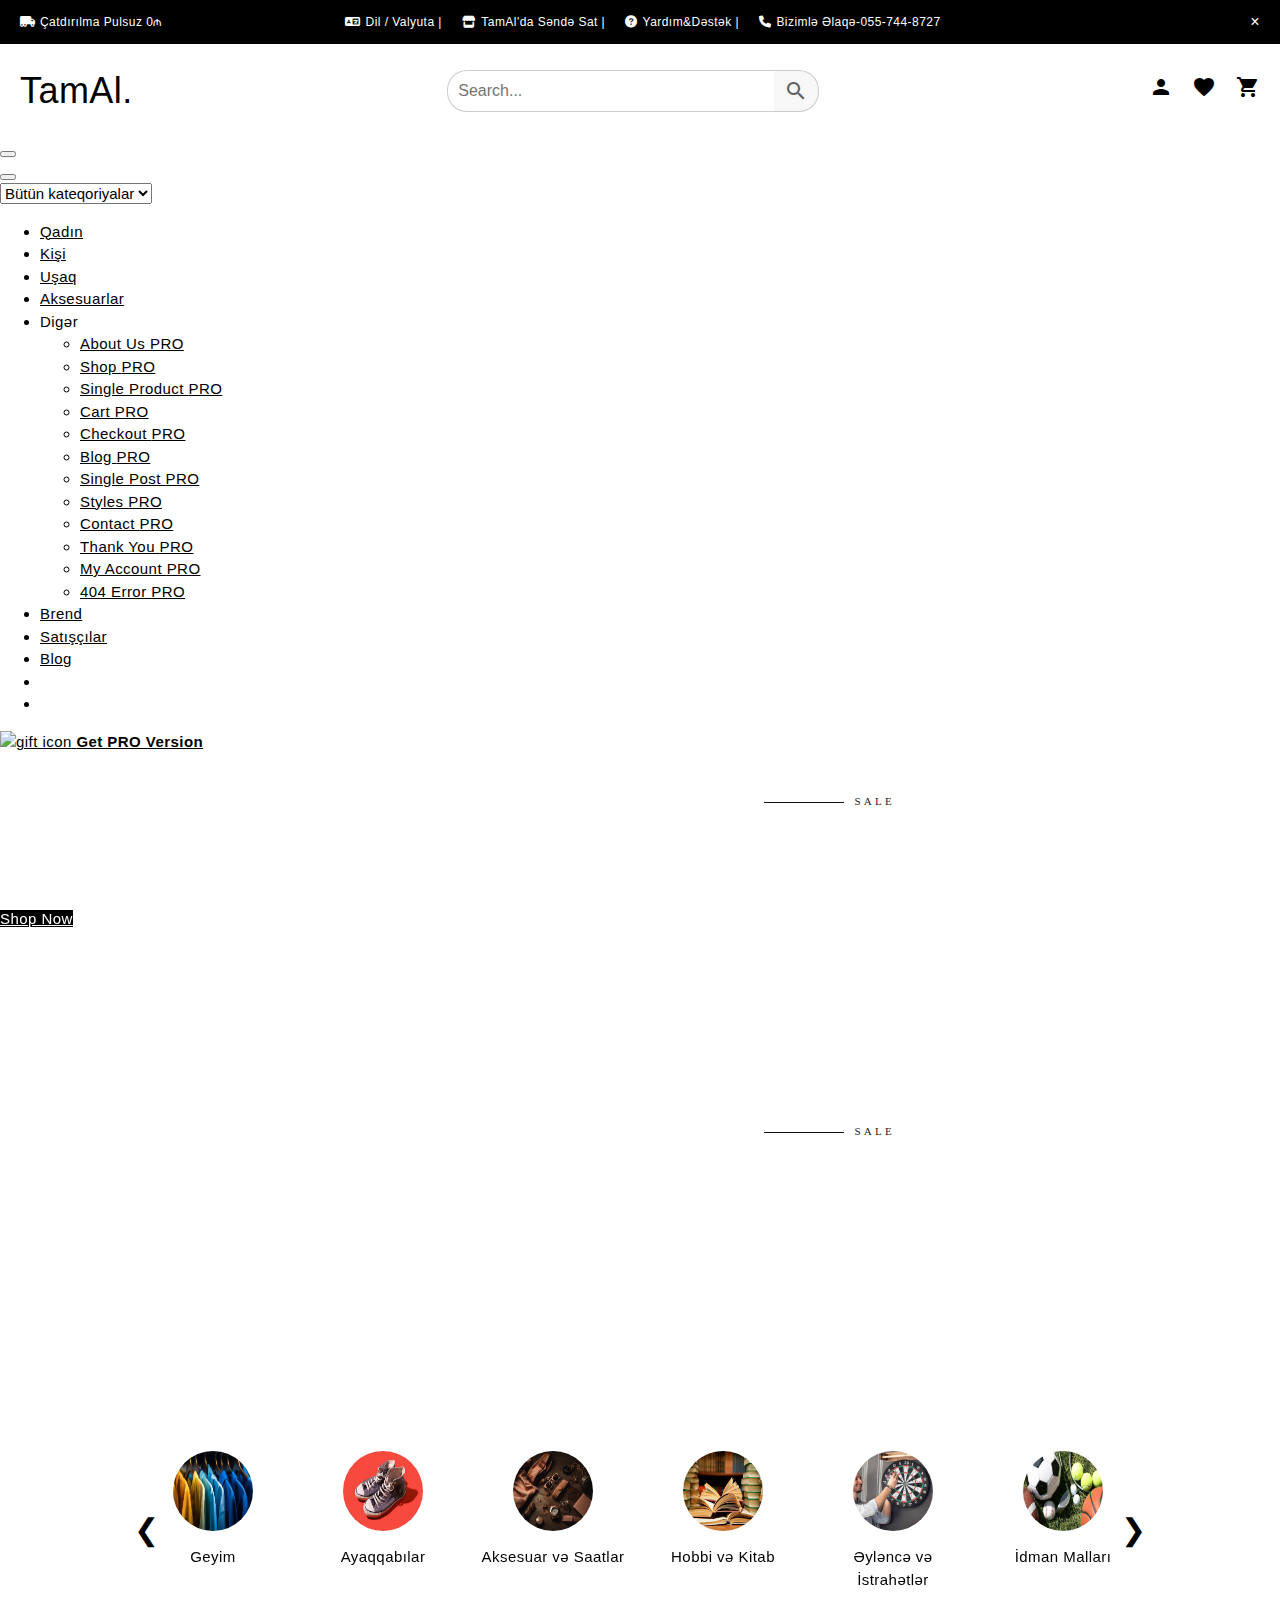
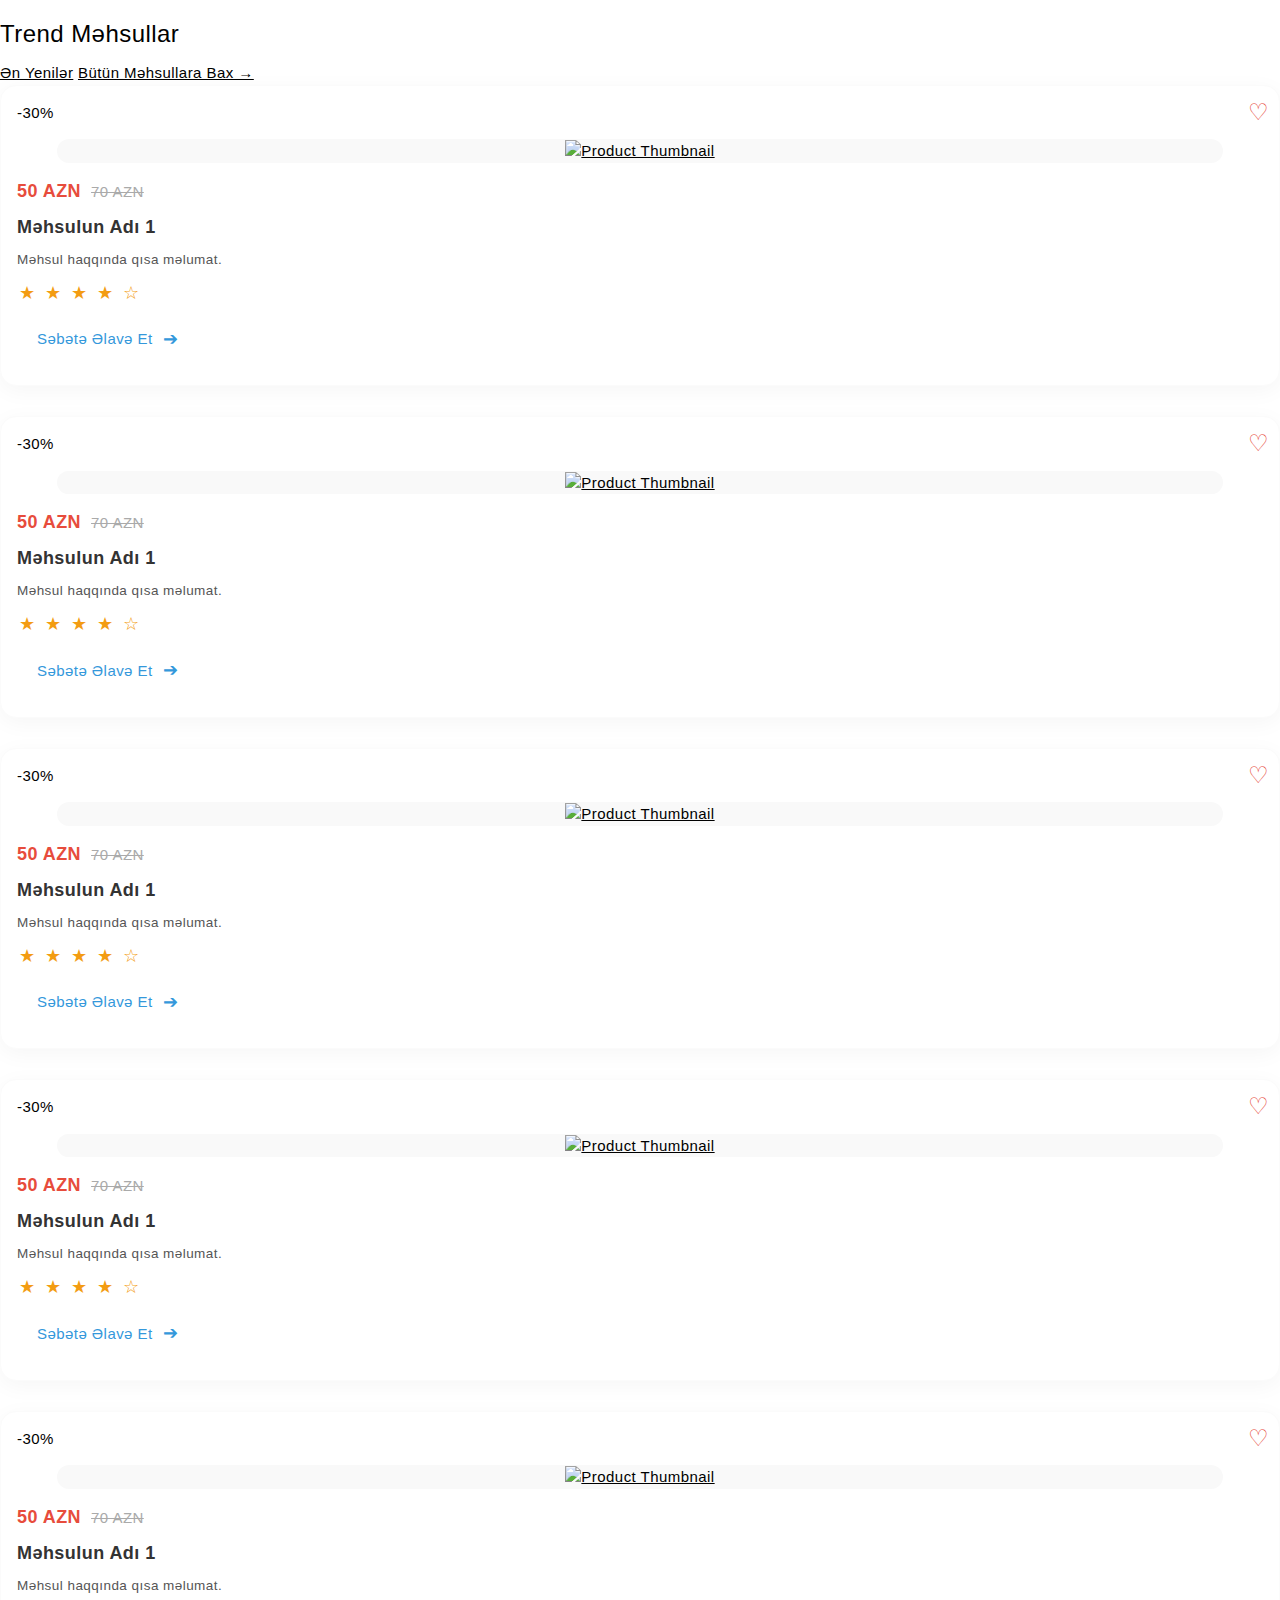
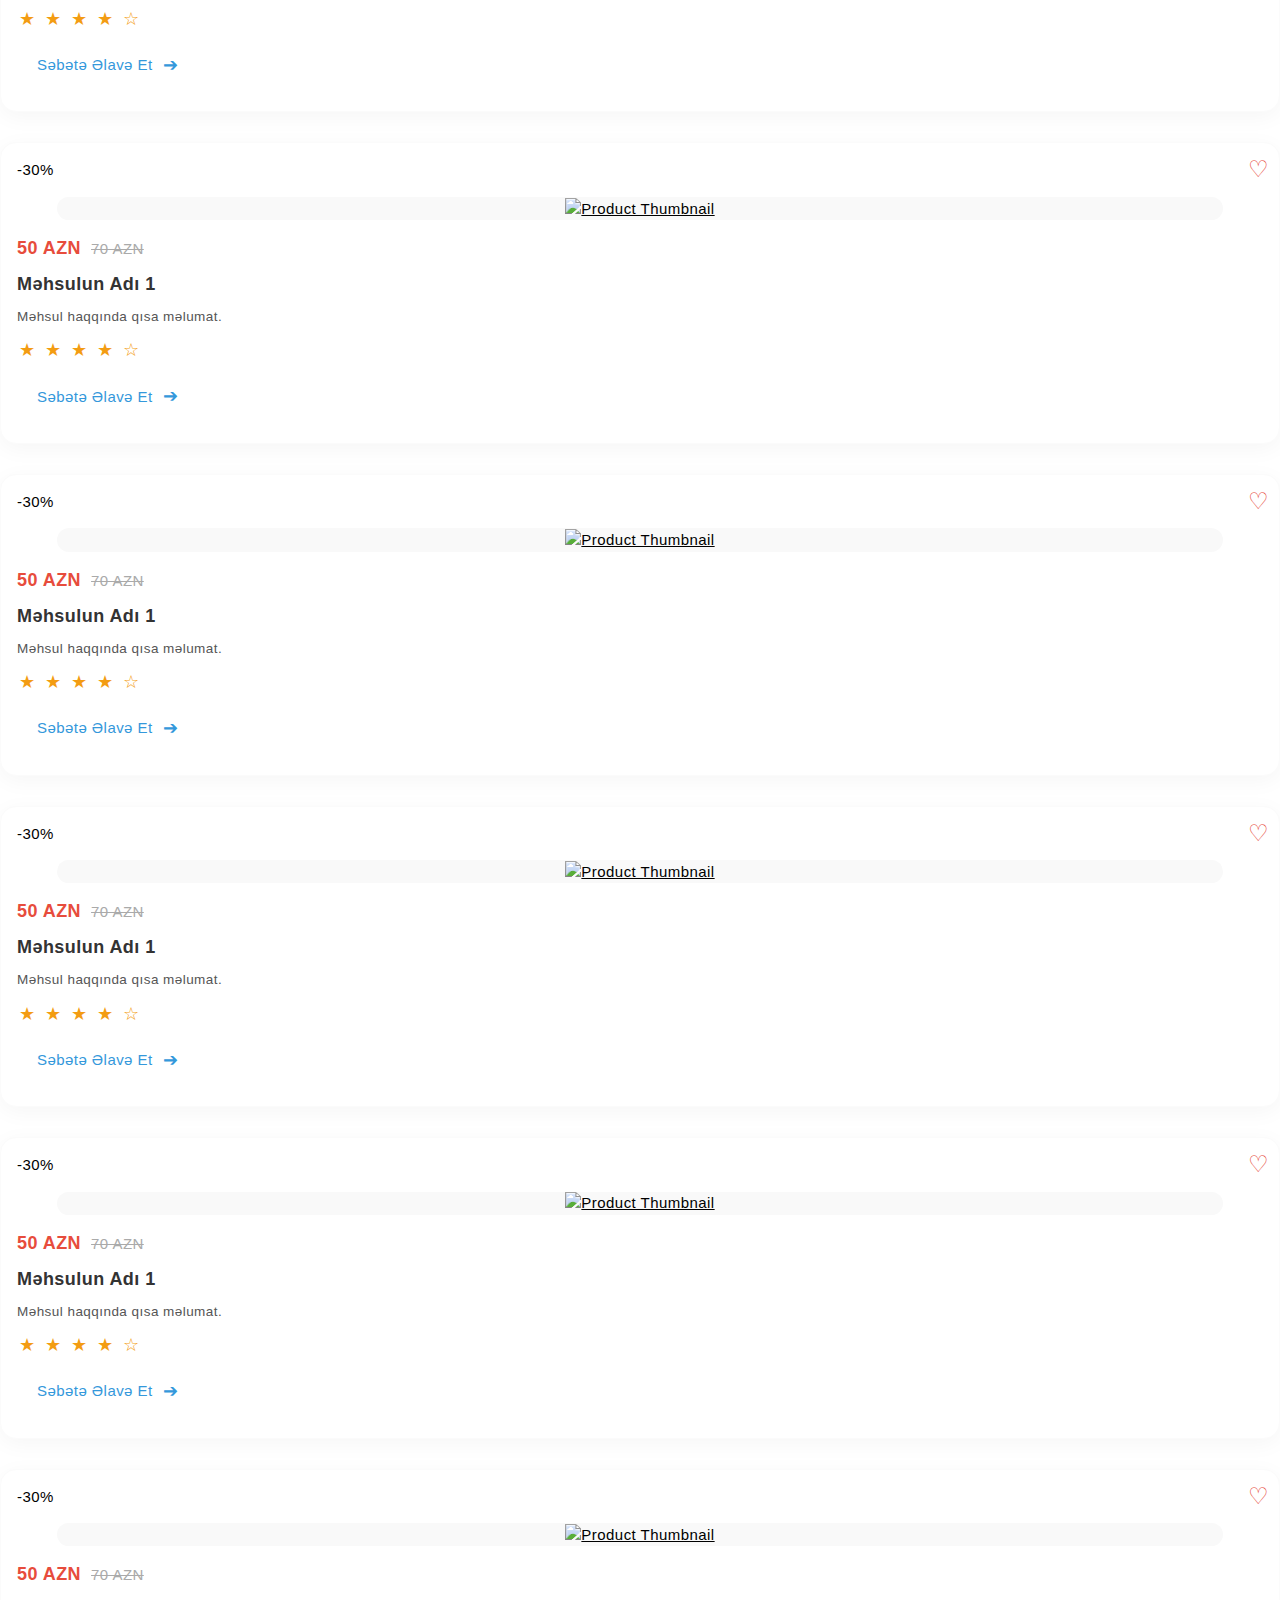
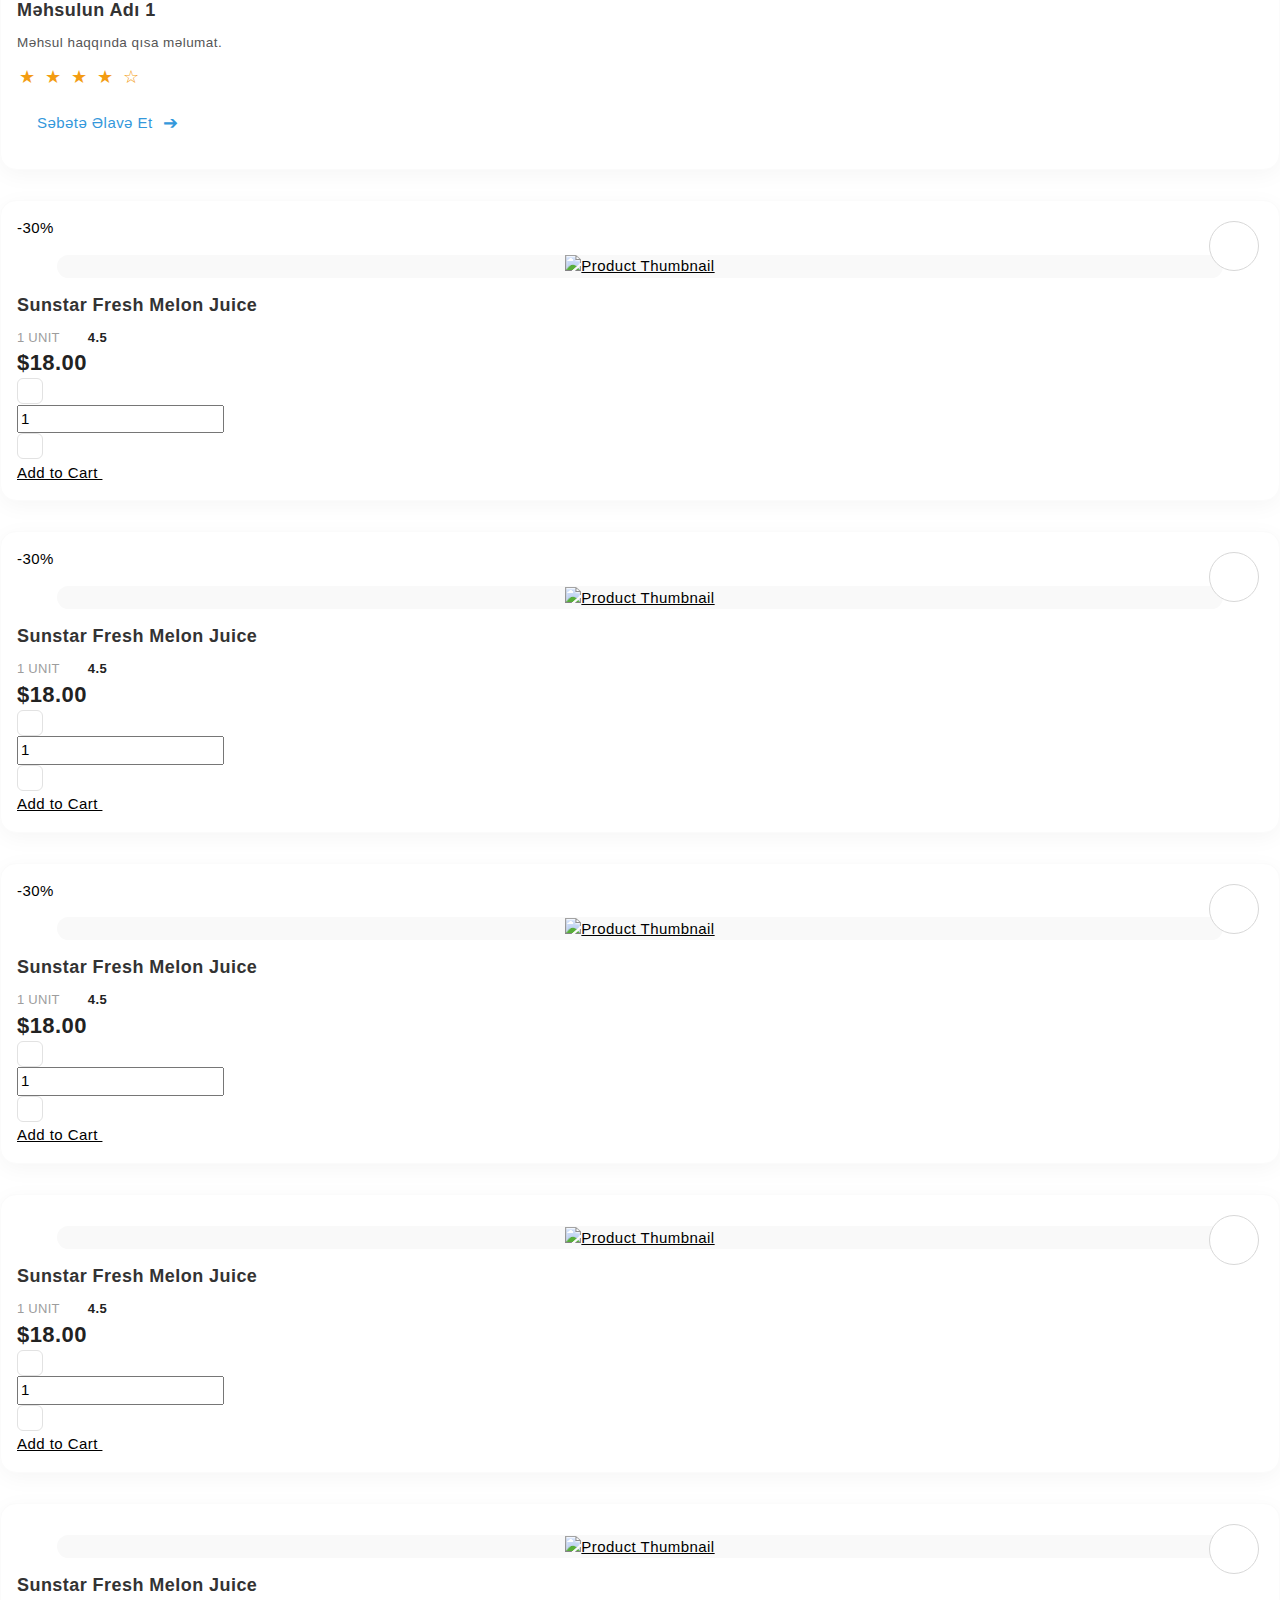
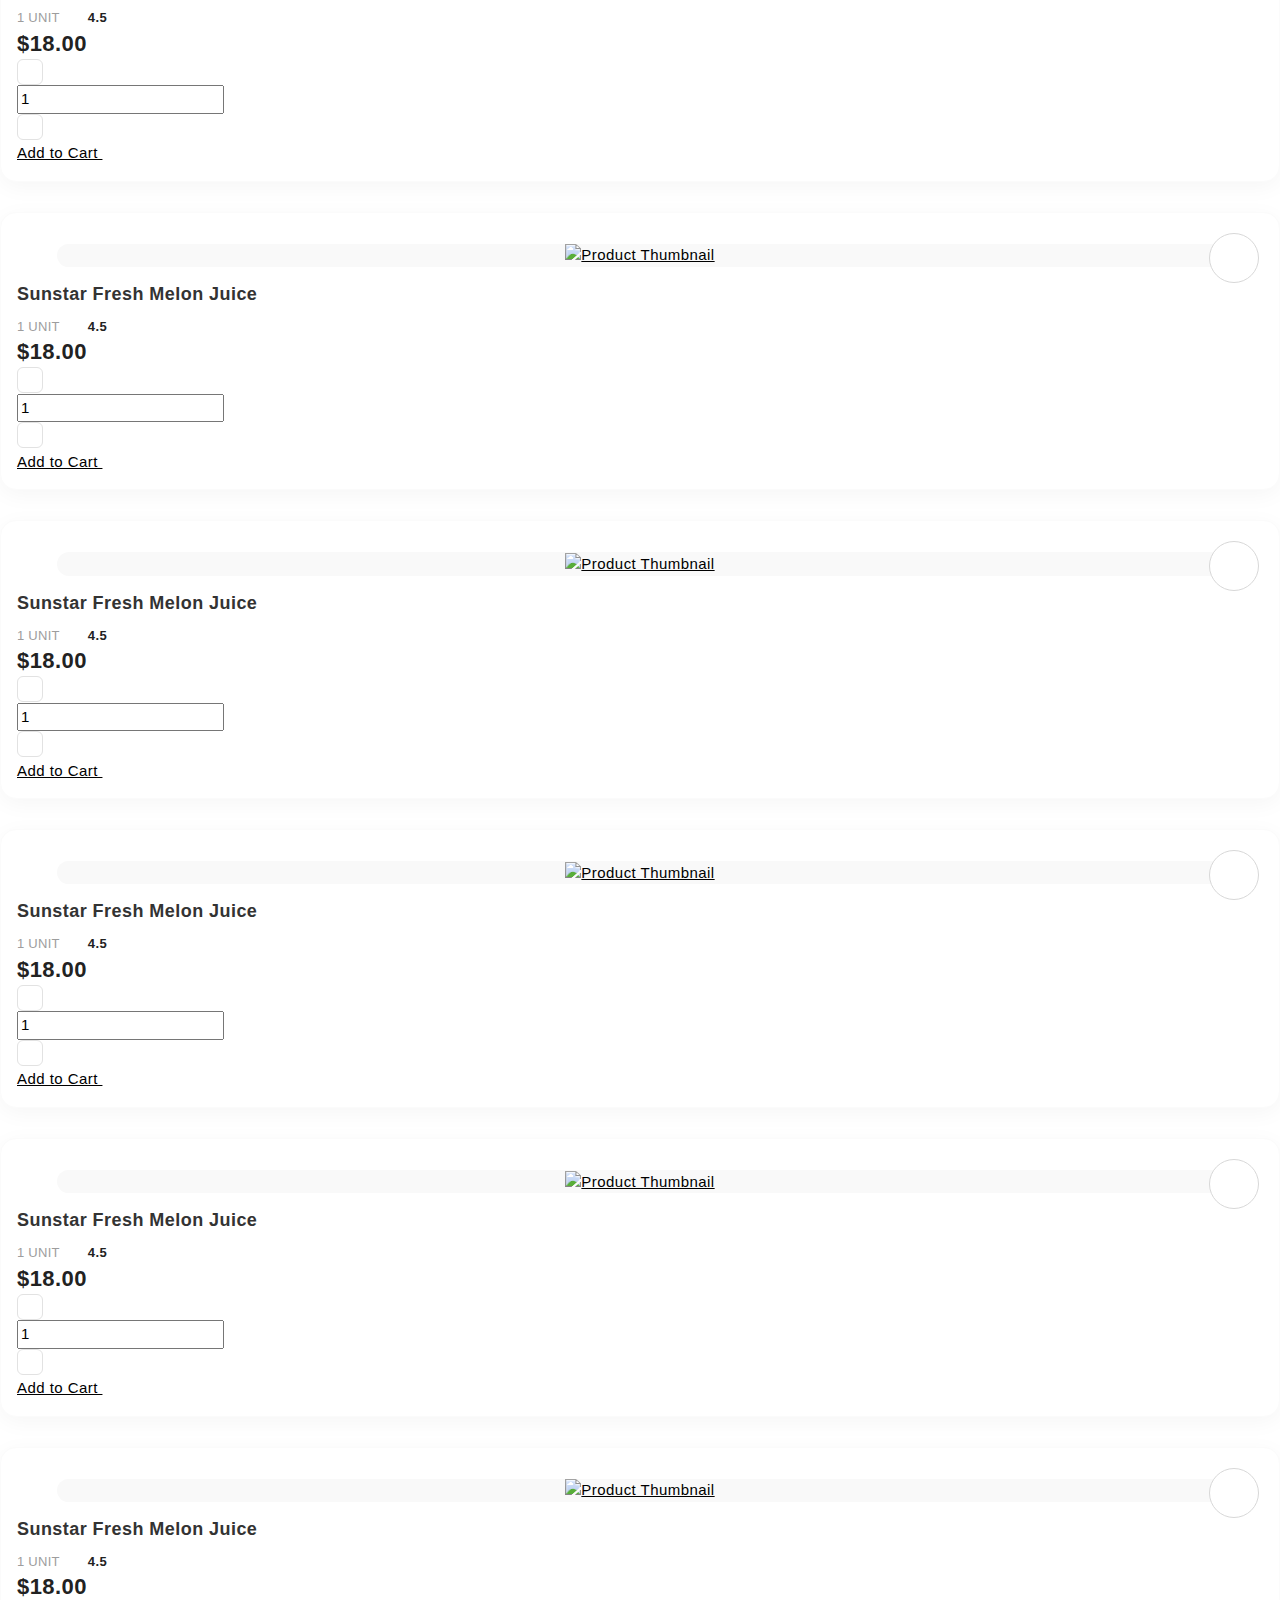
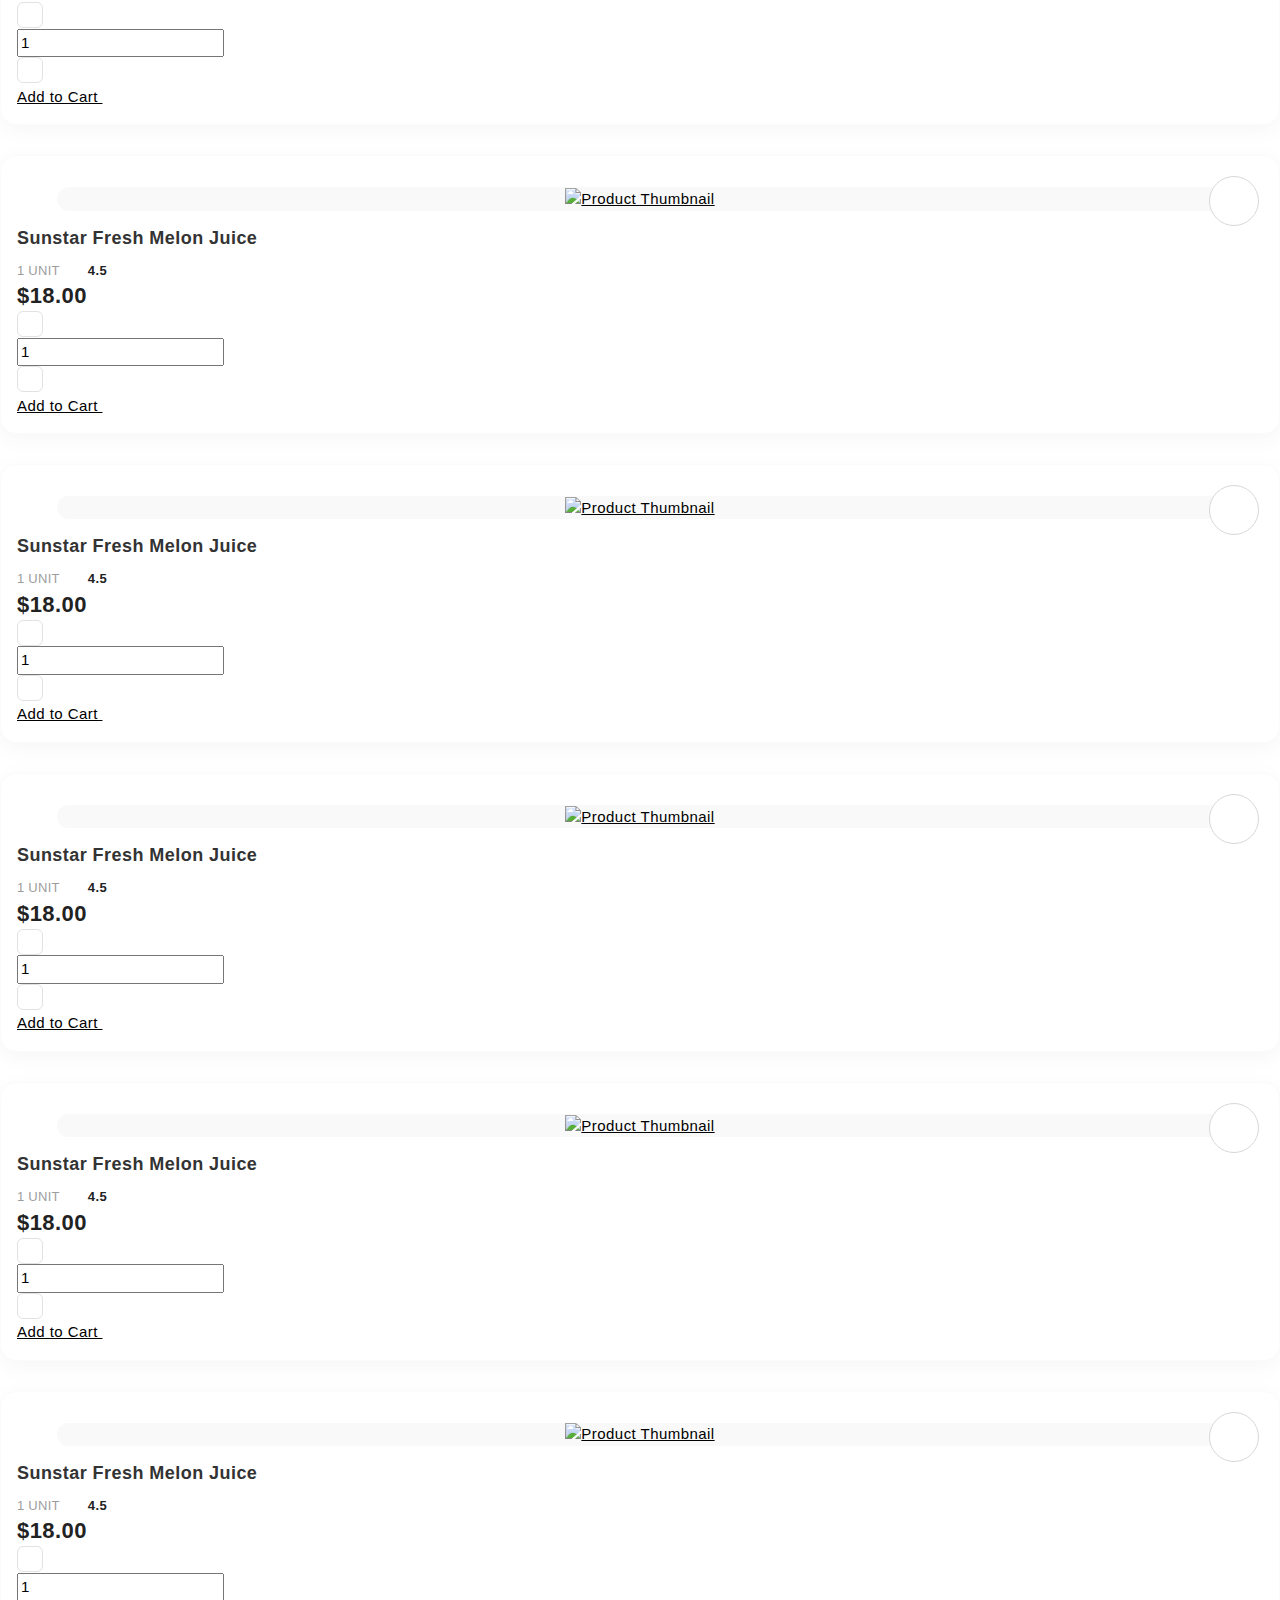
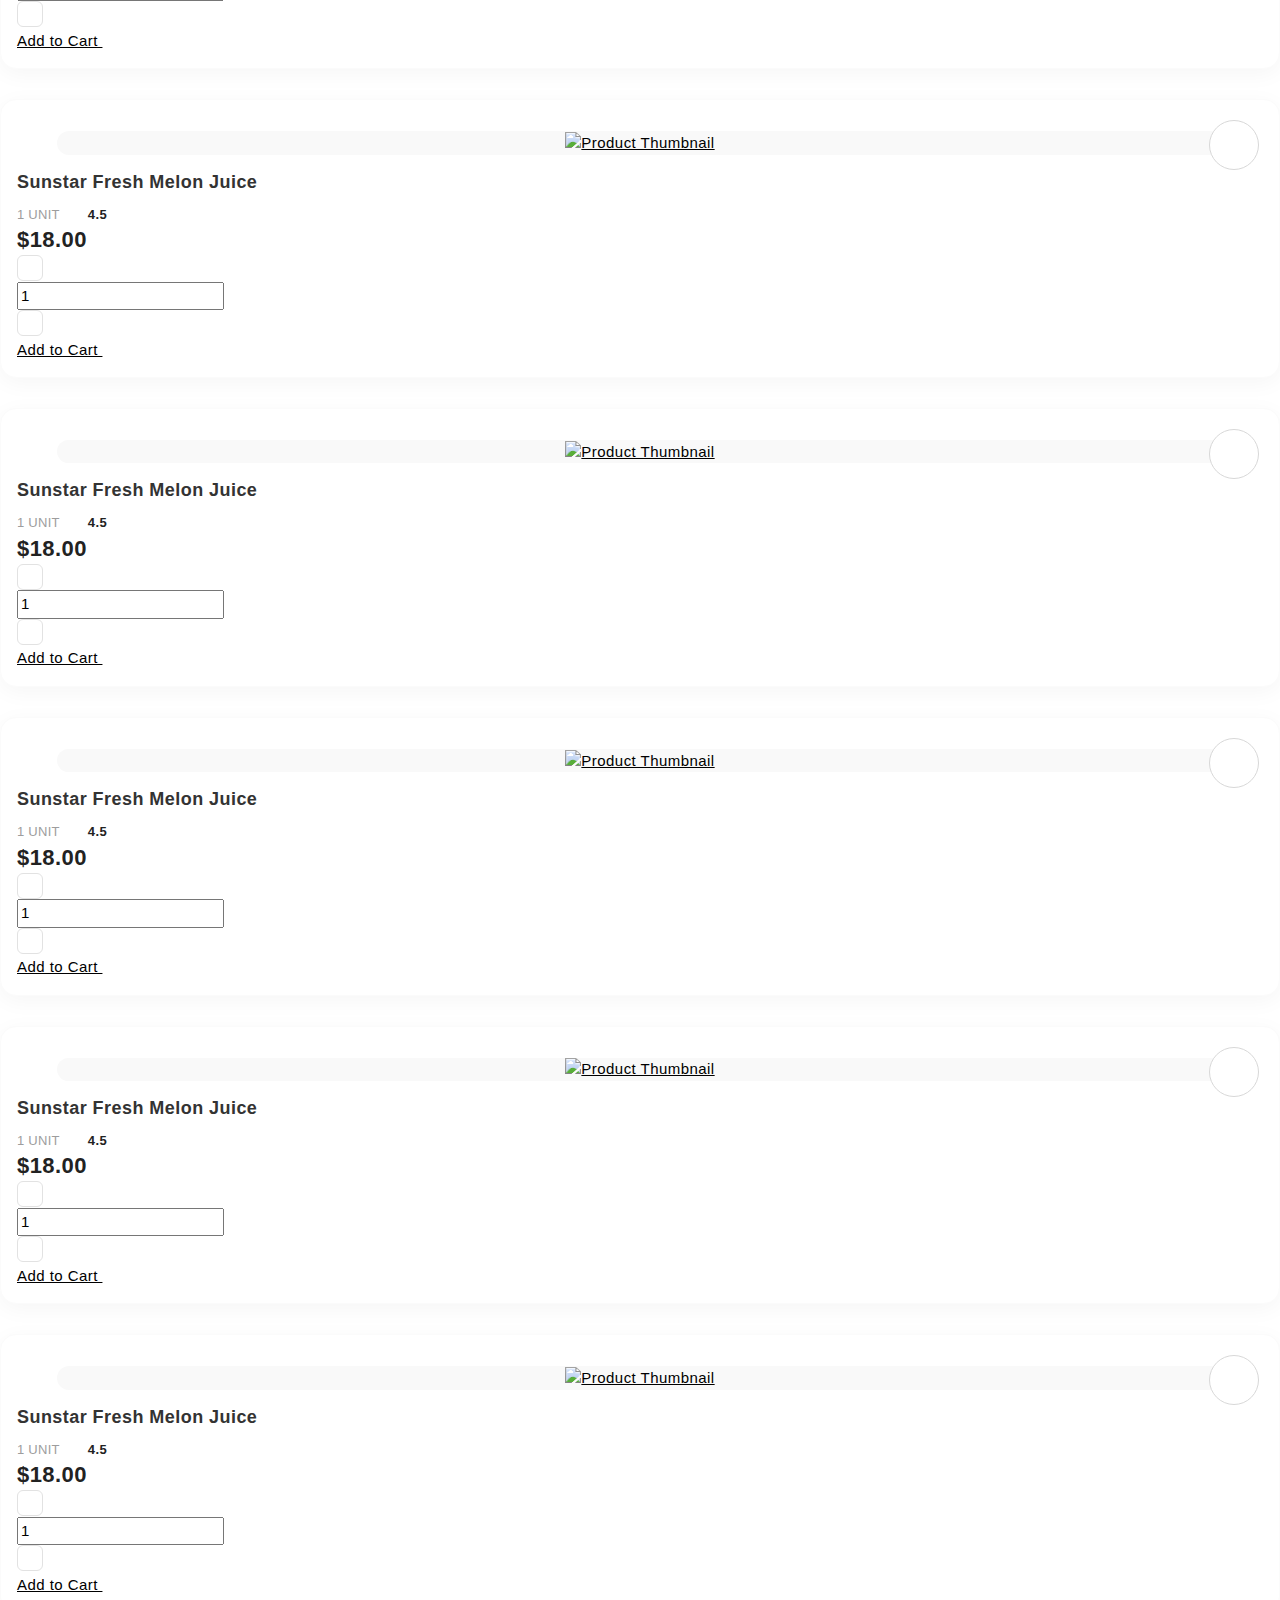
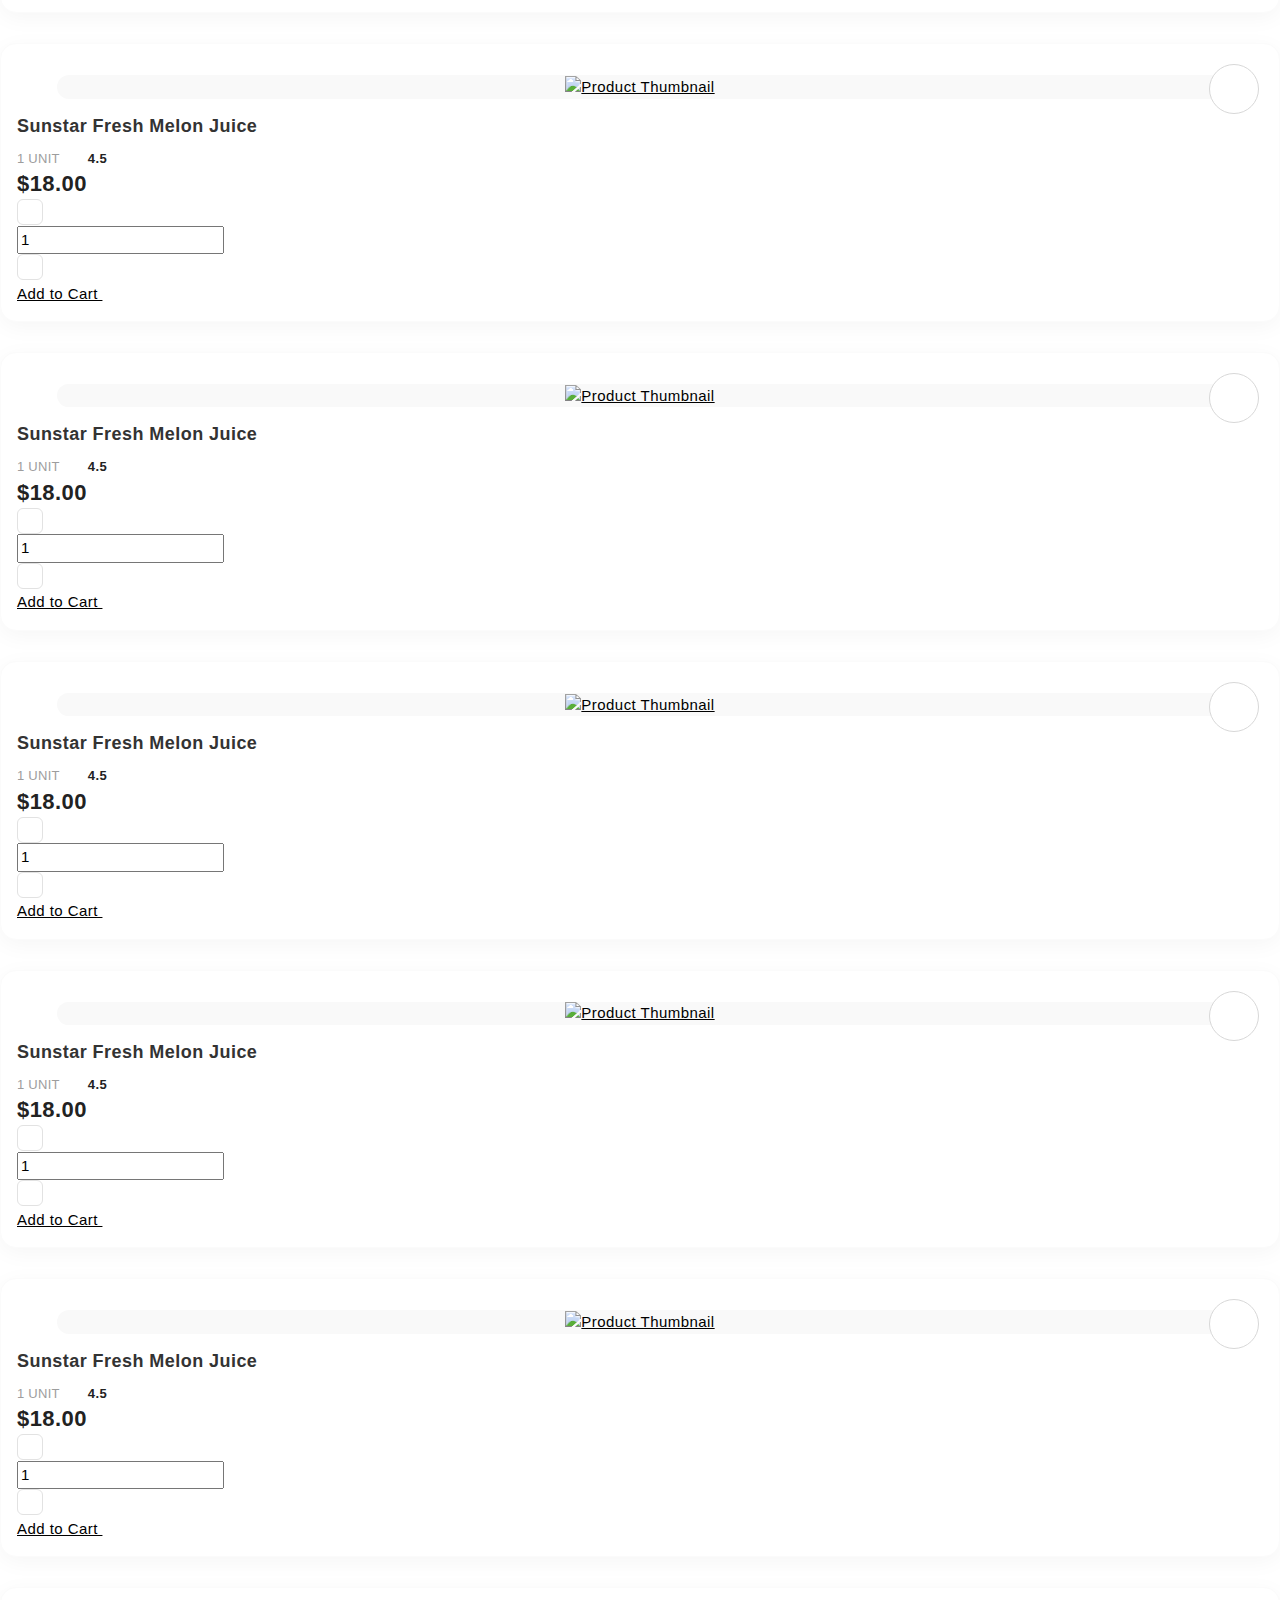
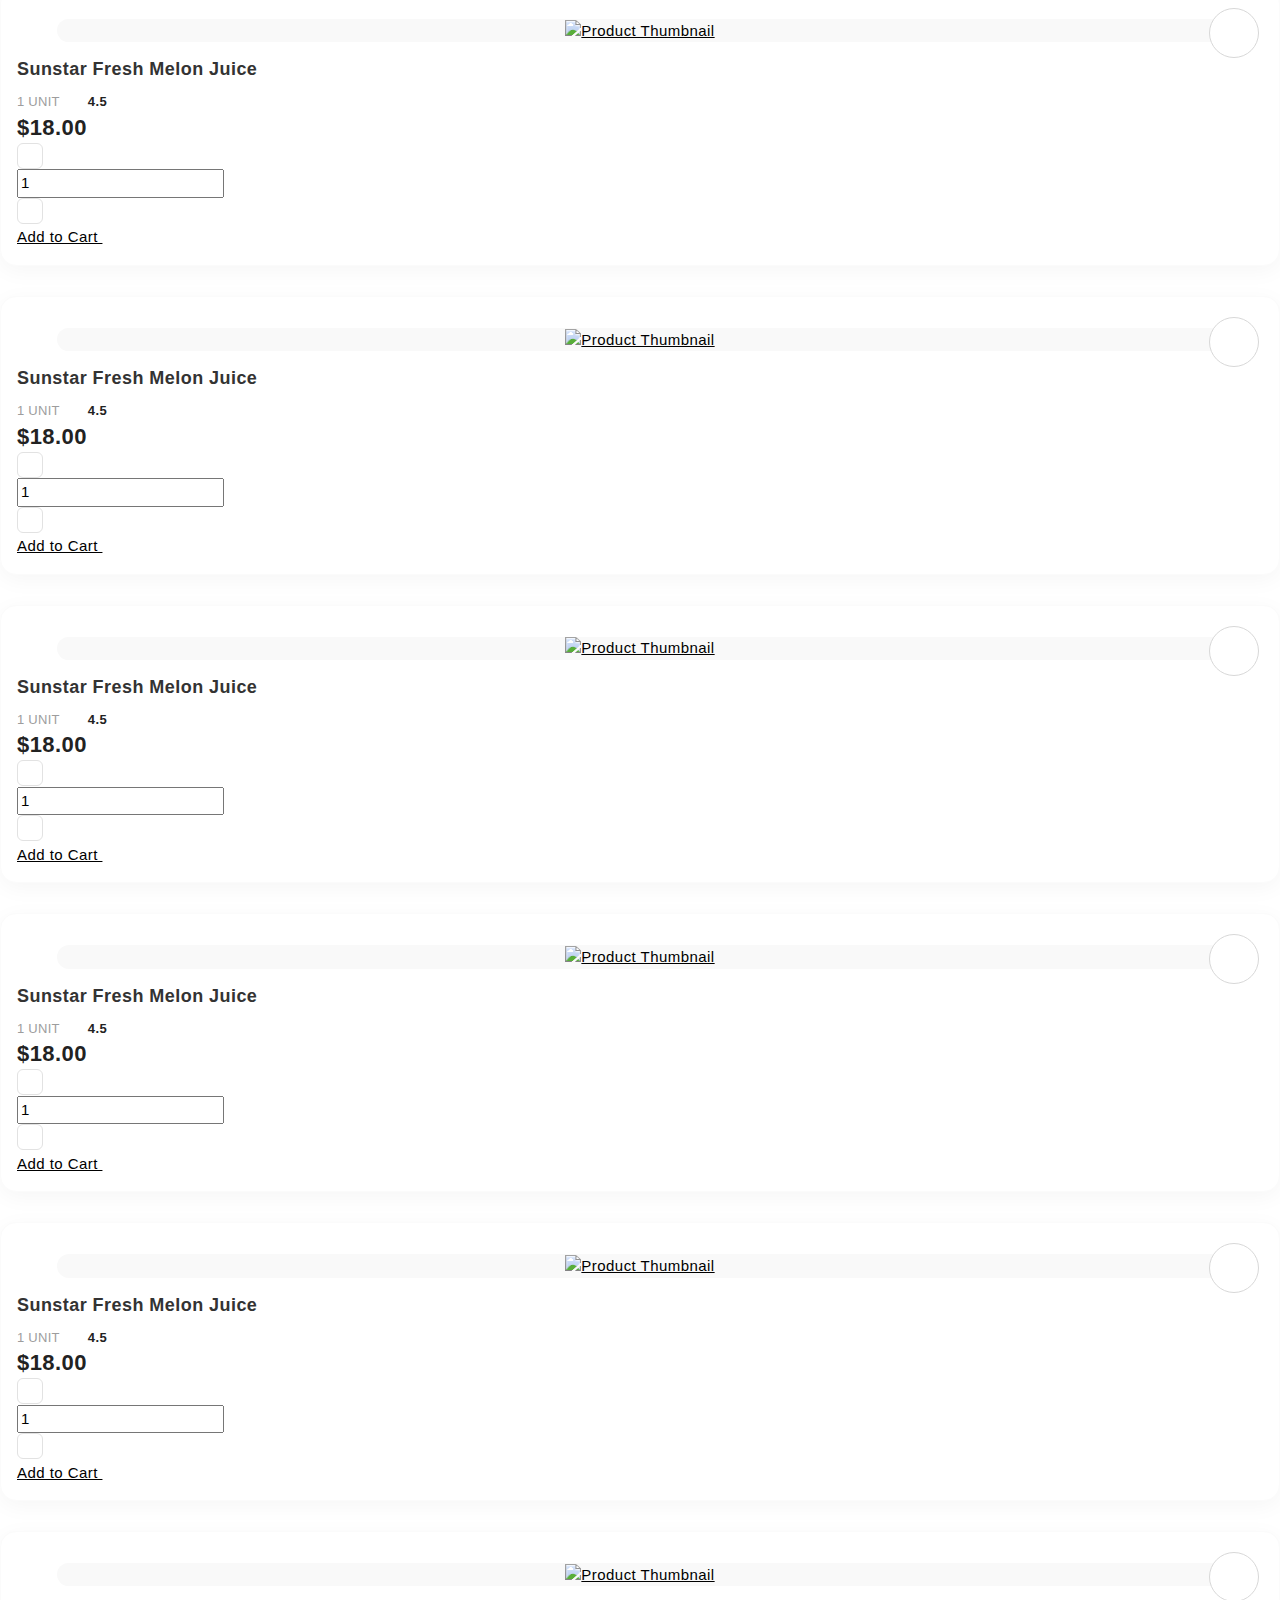
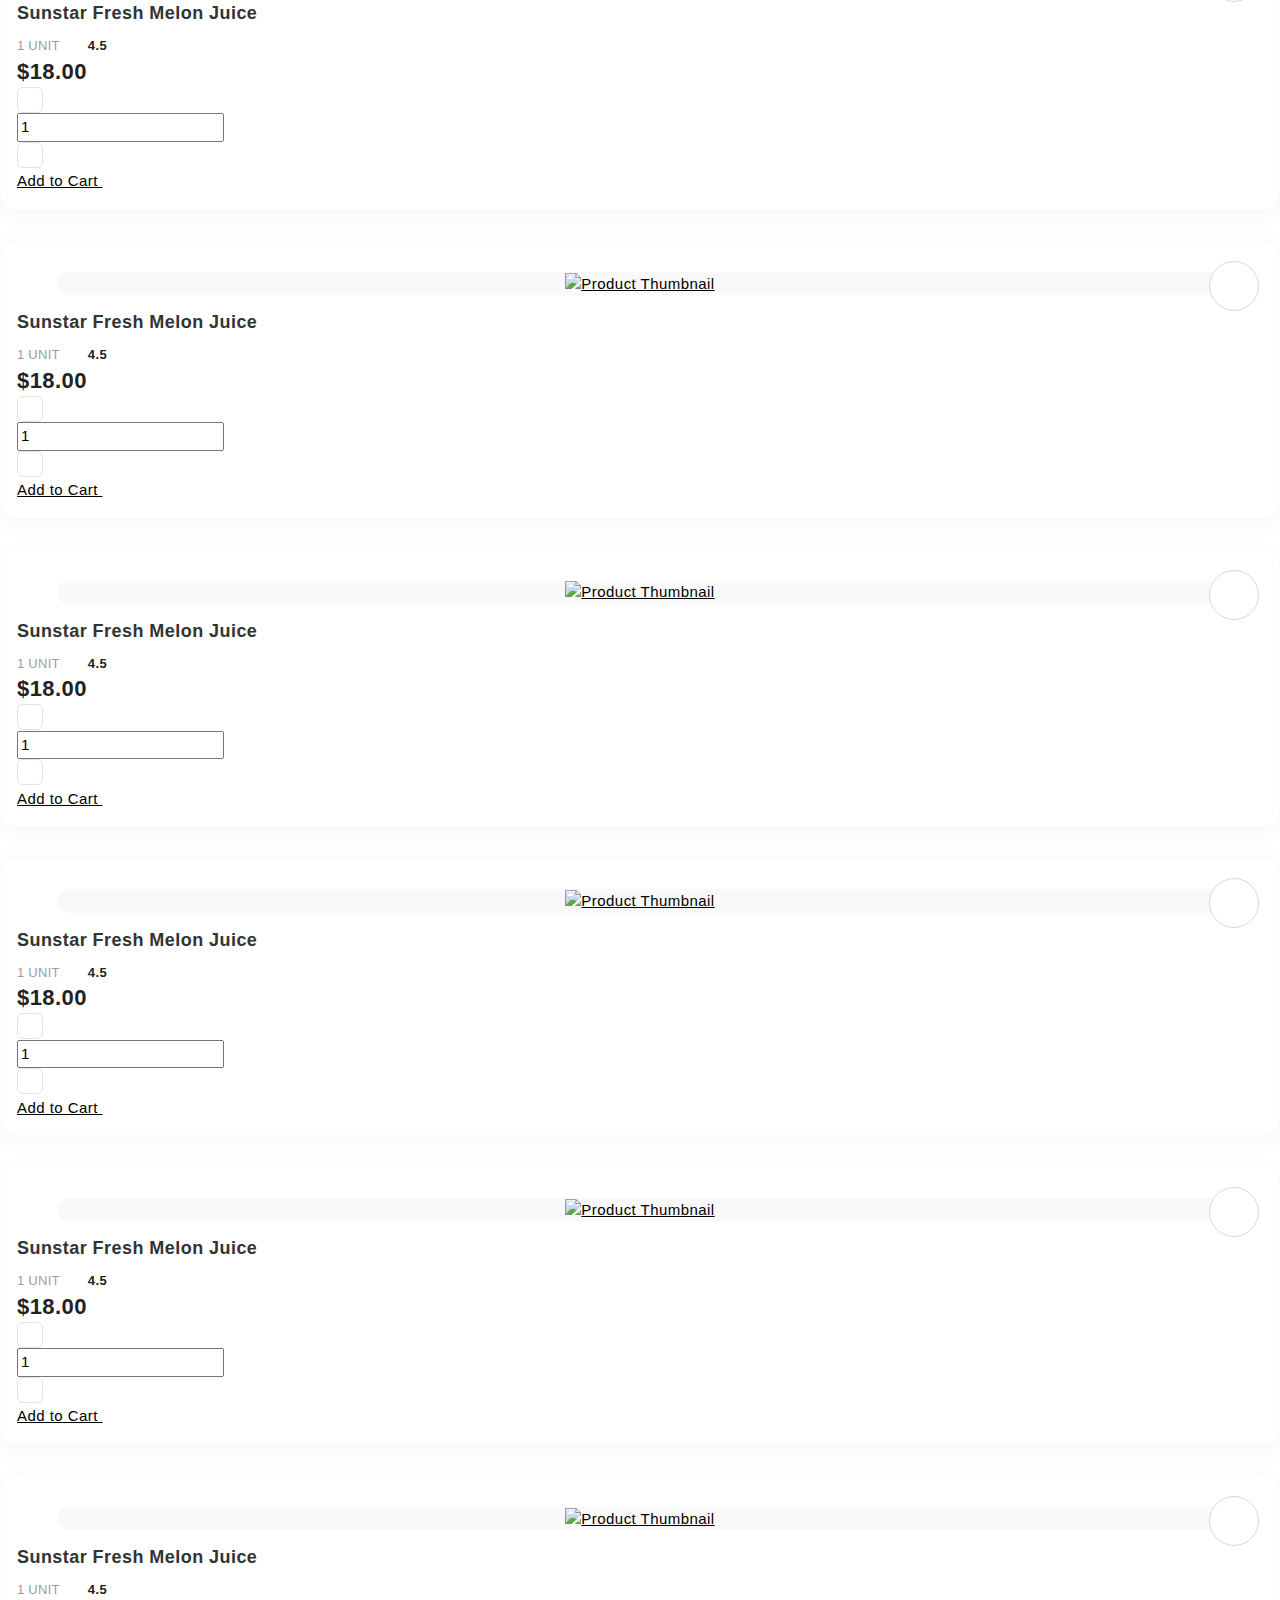
==== commit 8113b382: "the end 37" ====
--- a/index.html
+++ b/index.html
@@ -141,6 +141,47 @@
                   <li><a href="shop.html" class="dropdown-item">+994 055 421 01 45<span class="badge bg-success text-dark ms-2">PRO</span></a></li>
                 </ul>
               </li>
+              <li class="nav-item dropdown as">
+                <a class="nav-link dropdown-toggle" role="button" id="pages" data-bs-toggle="dropdown" aria-expanded="false">Pulsuz Çatdırılma
+                </a>
+                <ul class="dropdown-menu" aria-labelledby="pages">
+                  <li><a href="about.html" class="dropdown-item">Sevdiyiniz məhsulları pulsuz çatdırılma ilə əldə <br> edin!</a></li>
+
+                </ul>
+              </li>
+              <li class="nav-item dropdown as">
+                <a class="nav-link dropdown-toggle" role="button" id="pages" data-bs-toggle="dropdown" aria-expanded="false">Təhlükəsizlik
+                </a>
+                <ul class="dropdown-menu" aria-labelledby="pages">
+                  <li><a href="about.html" class="dropdown-item">Yuxunuzu qaçırmağa dəyməz, biz buradayıq!</a></li>
+
+                </ul>
+              </li>
+              <li class="nav-item dropdown as">
+                <a class="nav-link dropdown-toggle" role="button" id="pages" data-bs-toggle="dropdown" aria-expanded="false">Bizimlə Əməkdaşlıq
+                </a>
+                <ul class="dropdown-menu" aria-labelledby="pages">
+                  <li><a href="about.html" class="dropdown-item">Birlikdə inkişaf etməklə yanaşı, bir-birimizə <br> dəstək olaq,birlikdə yaradaq.</a></li>
+
+                </ul>
+              </li>
+              <li class="nav-item dropdown as">
+                <a class="nav-link dropdown-toggle" role="button" id="pages" data-bs-toggle="dropdown" aria-expanded="false">Məhsul Keyfiyyəti
+                </a>
+                <ul class="dropdown-menu" aria-labelledby="pages">
+                  <li><a href="about.html" class="dropdown-item">Hər bir detala diqqət etməklə,məhsulun<br> keyfiyyətini mükəmməl səviyyəyə çatdırırı.</a></li>
+
+                </ul>
+              </li>
+              <li class="nav-item dropdown as">
+                <a class="nav-link dropdown-toggle" role="button" id="pages" data-bs-toggle="dropdown" aria-expanded="false">Gündəlik təkliflər
+                </a>
+                <ul class="dropdown-menu" aria-labelledby="pages">
+                  <li><a href="about.html" class="dropdown-item">Gündəlik təkliflərə diqqət edərək həyatı zənginləş<br>dirə bilərik.</a></li>
+
+                </ul>
+              </li>
+              
             </ul>
             
           
@@ -159,6 +200,7 @@
   </div>
 </div>
 </div>
+
 <section class="py-3" style="background-image: url('');background-repeat: no-repeat;background-size: cover;">
   <div class="container-fluid">
     <div class="row">
@@ -248,44 +290,44 @@
     <button class="prev kataloqButton" onclick="scrollCarousel(-1)">&#10094;</button>
     <div class="kataloqCarusel" id="carousel">
         <div class="carousel-items">
-            <img src="sekil 12.jpg" alt="Sana Özel">
-            <p>Sana Özel</p>
+            <img src="Carusel-Geyim.jpg" alt="Sana Özel">
+            <p>Geyim</p>
         </div>
         <div class="carousel-items">
-            <img src="sekil 12.jpg" alt="Sen De Al!">
-            <p>Sen De Al!</p>
+            <img src="Carusel-Ayyaqabı.jpg" alt="Sen De Al!">
+            <p>Ayaqqabılar</p>
         </div>
         <div class="carousel-items">
-            <img src="sekil 12.jpg" alt="Gazze'ye Yardım">
-            <p>Gazze'ye Yardım</p>
+            <img src="Carusel-Saat.jpg" alt="Gazze'ye Yardım">
+            <p>Aksesuar və Saatlar</p>
         </div>
         <div class="carousel-items">
-            <img src="sekil 12.jpg" alt="Deprem Destek">
-            <p>Deprem Destek</p>
+            <img src="Carusel-Book.jpg" alt="Deprem Destek">
+            <p>Hobbi və Kitab</p>
         </div>
         <div class="carousel-items">
-            <img src="sekil 12.jpg" alt="Kurumsal">
-            <p>Kurumsal</p>
+            <img src="Carusel-Hobby.jpeg" alt="Kurumsal">
+            <p>Əyləncə və İstrahətlər</p>
         </div>
         <div class="carousel-items">
-            <img src="sekil 12.jpg" alt="Kredi Kartı">
-            <p>Kredi Kartı</p>
+            <img src="Carusel-Sport.jpg" alt="Kredi Kartı">
+            <p>İdman Malları</p>
         </div>
         <div class="carousel-items">
-            <img src="sekil 12.jpg" alt="Krediler">
-            <p>Krediler</p>
+            <img src="Carusel-Childrens.jpg" alt="Krediler">
+            <p>Uşaq Dünyası</p>
         </div>
         <div class="carousel-items">
-            <img src="sekil 12.jpg" alt="Apple">
-            <p>Apple</p>
+            <img src="Carusel-Elek.jpeg" alt="Apple">
+            <p>Elektronika</p>
         </div>
         <div class="carousel-items">
-            <img src="sekil 12.jpg" alt="Philips">
-            <p>Philips</p>
+            <img src="Carusel-Music.jpg" alt="Philips">
+            <p>Musiqi alətləri və avadanlıqları</p>
         </div>
         <div class="carousel-items">
-            <img src="sekil 12.jpg" alt="Pull & Bear">
-            <p>Pull & Bear</p>
+            <img src="Carusel-Gifts.jpg" alt="Pull & Bear">
+            <p>Hədiyyələr</p>
         </div>
     </div>
     <button class="next kataloqButton" onclick="scrollCarousel(1)">&#10095;</button>
@@ -2046,12 +2088,12 @@
           <div class="row">
             
             <div class="col-md-6">
-              <div class="banner-ad bg-info " style="background: url('Nike4.jpg');background-repeat: no-repeat;background-position: right bottom; background-size: cover; background-position: center; margin-bottom: 10px; ">
+              <div class="banner-ad bg-info" style="background: url('NIke3.jpg');background-repeat: no-repeat;background-position: right bottom; background-size: cover; background-position: center; margin-bottom: 10px;">
                 <div class="banner-content p-5">
   
                   <div class="categories text-primary fs-3 fw-bold">25% Qədər endirim</div>
-                  <h3 class="banner-title">Qış Festivalı</h3>
-                  <p style="color: white;">Qışa özəl & tam məhsullar kateqoriyası.</p>
+                  <h3 class="banner-title">Yay Festivalı</h3>
+                  <p style="color: white;">Yaya özəl & tam məhsullar kateqoriyası..</p>
                   <a href="#" class="btn btn-dark text-uppercase">Bütün Məhsullara indi bax</a>
   
                 </div>
@@ -2731,8 +2773,8 @@
         </div>
       </section><br><br><br><br><br><br><br><br><br><br><br><br><br><br><br><br><br>
 
-      <section class="py-5">
-        <div class="container-fluid">
+      <section class="py-5 ">
+        <div class="container-fluid ">
           <h2 class="my-5">Ən son axtarılan sözlər</h2>
           <a href="#" class="btn btn-warning me-2 mb-2">Ayaqqabi Nike</a>
           <a href="#" class="btn btn-warning me-2 mb-2">Sneakers Kişi</a>
@@ -2755,7 +2797,7 @@
         </div>
       </section>
       <section class="py-5">
-        <div class="container-fluid">
+        <div class="container-fluid sa">
           <div class="row row-cols-1 row-cols-sm-3 row-cols-lg-5">
             <div class="col">
               <div class="card mb-3 border-0">
@@ -2842,7 +2884,7 @@
   
             <div class="col-lg-3 col-md-6 col-sm-6">
               <div class="footer-menu">
-                <img src="" alt="logo">
+                <img src="TamAl.png" class="photo as" alt="logo">
                 <div class="social-links mt-5">
                   <ul class="d-flex list-unstyled gap-2">
                     <li>
@@ -2874,9 +2916,114 @@
                 </div>
               </div>
             </div>
-  
-            <div class="col-md-2 col-sm-6">
-              <div class="footer-menu">
+  <!-- yfhg -->
+  <div class="accordion accordion-flush as" id="accordionFlushExample">
+    <div class="accordion-item">
+      <h2 class="accordion-header">
+        <button style="font-weight: bold;" class="accordion-button collapsed" type="button" data-bs-toggle="collapse" data-bs-target="#flush-collapseOne" aria-expanded="false" aria-controls="flush-collapseOne">
+          TamAl.az
+        </button>
+      </h2>
+      <div id="flush-collapseOne" class="accordion-collapse collapse" data-bs-parent="#accordionFlushExample">
+          <div class="col-md-2 col-sm-6">
+              <div class="footer-menu" style="padding: 30px;">
+                
+                <ul class="menu-list list-unstyled">
+                  <li class="menu-item">
+                    <a href="#" class="nav-link">Alıcı razılaşması</a>
+                  </li>
+                  <li class="menu-item">
+                    <a href="#" class="nav-link">Bəyəndiklərim </a>
+                  </li>
+                  <li class="menu-item">
+                    <a href="#" class="nav-link">TamAl'da Səndə Sat</a>
+                  </li>
+                  <li class="menu-item">
+                    <a href="#" class="nav-link">Saytın İstifadə Şərtləri</a>
+                  </li>
+                  <li class="menu-item">
+                    <a href="#" class="nav-link">TamAl haqqında</a>
+                  </li>
+                  <li class="menu-item">
+                    <a href="#" class="nav-link">tamal.az994@gmail.com</a>
+                  </li>
+                </ul>
+              </div>
+            </div>
+      </div>
+    </div>
+    <div class="accordion-item">
+      <h2 class="accordion-header">
+        <button style="font-weight: bold;" class="accordion-button collapsed" type="button" data-bs-toggle="collapse" data-bs-target="#flush-collapseTwo" aria-expanded="false" aria-controls="flush-collapseTwo">
+          Kateqoriyalar
+        </button>
+      </h2>
+      <div id="flush-collapseTwo" class="accordion-collapse collapse" data-bs-parent="#accordionFlushExample">
+        <div class="accordion-body">      
+          <div class="col-md-2 col-sm-6">
+          <div class="footer-menu">
+            <ul class="menu-list list-unstyled">
+              <li class="menu-item">
+                <a href="#" class="nav-link">Geyim</a>
+              </li>
+              <li class="menu-item">
+                <a href="#" class="nav-link">Elektronika</a>
+              </li>
+              <li class="menu-item">
+                <a href="#" class="nav-link">Hobbi & Kitablar</a>
+              </li>
+              <li class="menu-item">
+                <a href="#" class="nav-link">Ayaqqabı & Çanta</a>
+              </li>
+              <li class="menu-item">
+                <a href="#" class="nav-link">Sport & Outdoor</a>
+              </li>
+              <li class="menu-item">
+                <a href="#" class="nav-link">Saat & Aksesuar</a>
+              </li>
+            </ul>
+          </div>
+        </div>
+      </div>
+      </div>
+    </div>
+    <div class="accordion-item">
+      <h2 class="accordion-header">
+        <button style="font-weight: bold;" class="accordion-button collapsed" type="button" data-bs-toggle="collapse" data-bs-target="#flush-collapseThree" aria-expanded="false" aria-controls="flush-collapseThree">
+          Customer Service
+        </button>
+      </h2>
+      <div id="flush-collapseThree" class="accordion-collapse collapse" data-bs-parent="#accordionFlushExample">
+        <div class="accordion-body"><div class="col-md-2 col-sm-6">
+          <div class="footer-menu">
+            <ul class="menu-list list-unstyled">
+              <li class="menu-item">
+                <a href="#" class="nav-link">FAQ</a>
+              </li>
+              <li class="menu-item">
+                <a href="#" class="nav-link">Contact</a>
+              </li>
+              <li class="menu-item">
+                <a href="#" class="nav-link">Privacy Policy</a>
+              </li>
+              <li class="menu-item">
+                <a href="#" class="nav-link">Returns & Refunds</a>
+              </li>
+              <li class="menu-item">
+                <a href="#" class="nav-link">Cookie Guidelines</a>
+              </li>
+              <li class="menu-item">
+                <a href="#" class="nav-link">Delivery Information</a>
+              </li>
+            </ul>
+          </div>
+        </div></div>
+      </div>
+    </div>
+  </div>
+  
+            <div class="col-md-2  col-sm-6">
+              <div class="footer-menu sa">
                 <h5 class="widget-title" style="color: black; font-weight: bold;">TamAl.az</h5>
                 <ul class="menu-list list-unstyled">
                   <li class="menu-item">
@@ -2901,7 +3048,7 @@
               </div>
             </div>
             <div class="col-md-2 col-sm-6">
-              <div class="footer-menu">
+              <div class="footer-menu sa">
                 <h5 class="widget-title" style="color: black; font-weight: bold;">Kateqoriyalar</h5>
                 <ul class="menu-list list-unstyled">
                   <li class="menu-item">
@@ -2926,7 +3073,7 @@
               </div>
             </div>
             <div class="col-md-2 col-sm-6">
-              <div class="footer-menu">
+              <div class="footer-menu sa">
                 <h5 class="widget-title">Customer Service</h5>
                 <ul class="menu-list list-unstyled">
                   <li class="menu-item">
@@ -2952,8 +3099,8 @@
             </div>
             <div class="col-lg-3 col-md-6 col-sm-6">
               <div class="footer-menu">
-                <h5 class="widget-title">Subscribe Us</h5>
-                <p>Subscribe to our newsletter to get updates about our grand offers.</p>
+                <h5 class="widget-title">BİLDİRİŞLƏR</h5>
+                <p class="pb">Tələb və təkliflər üçün bizə bildirə bilərsiniz </p>
                 <form class="d-flex mt-3 gap-0" action="index.html">
                   <input class="form-control rounded-start rounded-0 bg-light" type="email" placeholder="Email Address" aria-label="Email Address">
                   <button class="btn btn-dark rounded-end rounded-0" type="submit">Subscribe</button>
@@ -2964,10 +3111,11 @@
           </div>
         </div>
       </footer>
-      
+    <br><br><br>
       <script src="js/jquery-1.11.0.min.js"></script>
       <script src="https://cdn.jsdelivr.net/npm/swiper@9/swiper-bundle.min.js"></script>
       <script src="https://cdn.jsdelivr.net/npm/bootstrap@5.3.0-alpha3/dist/js/bootstrap.bundle.min.js" integrity="sha384-ENjdO4Dr2bkBIFxQpeoTz1HIcje39Wm4jDKdf19U8gI4ddQ3GYNS7NTKfAdVQSZe" crossorigin="anonymous"></script>
+
       <script src="app.js"></script>
 </body>
 </html>--- a/new.css
+++ b/new.css
@@ -23,8 +23,8 @@
 }
 
 .carousel-items img {
-  width: 50px;
-  height: 50px;
+  width: 80px;
+  height: 80px;
   display: block;
   margin: 0 auto;
   border-radius: 50%;
@@ -49,6 +49,10 @@
   right: 0;
 }
 @media (max-width: 768px) {
+  .carousel-items img{
+    width: 60px;
+    height: 60px;
+  }
   .prev, .next {
       display: none;
   }
@@ -350,6 +354,20 @@
     }
     /* Responsive Styles */
 @media (max-width: 768px) {
+  .pb{
+    text-align: center;
+  }
+  .widget-title{
+    text-align: center;
+  }
+  .photo{
+    width: 250px;
+    background-position: center;
+    background-size: cover;
+    position: absolute;
+    bottom: 30px;
+    left: 65px;
+  }
   .carousel-container{
     max-width: 350px;
   }
@@ -392,7 +410,7 @@
       align-items: flex-start;
   }
   .search-bar {
-      width: 87%;
+      width: 83%;
       order: 2;
       margin-top: 10px;
   }
@@ -401,7 +419,7 @@
   }
   .navbar-toggler{
     position: absolute;
-    left: 120px;
+    left: 130px;
     top: -75px;
   }
   .logo {
@@ -615,6 +633,10 @@
   .block-3 { grid-area: 2 / 8 / 3 / 13; }
   
   @media screen and (max-width:1140px) {
+    .social-links{
+      margin-left: 18%;
+
+    }
     .banner-blocks {
       grid-template-columns: 1fr;
       grid-template-rows: repeat(4, 1fr);
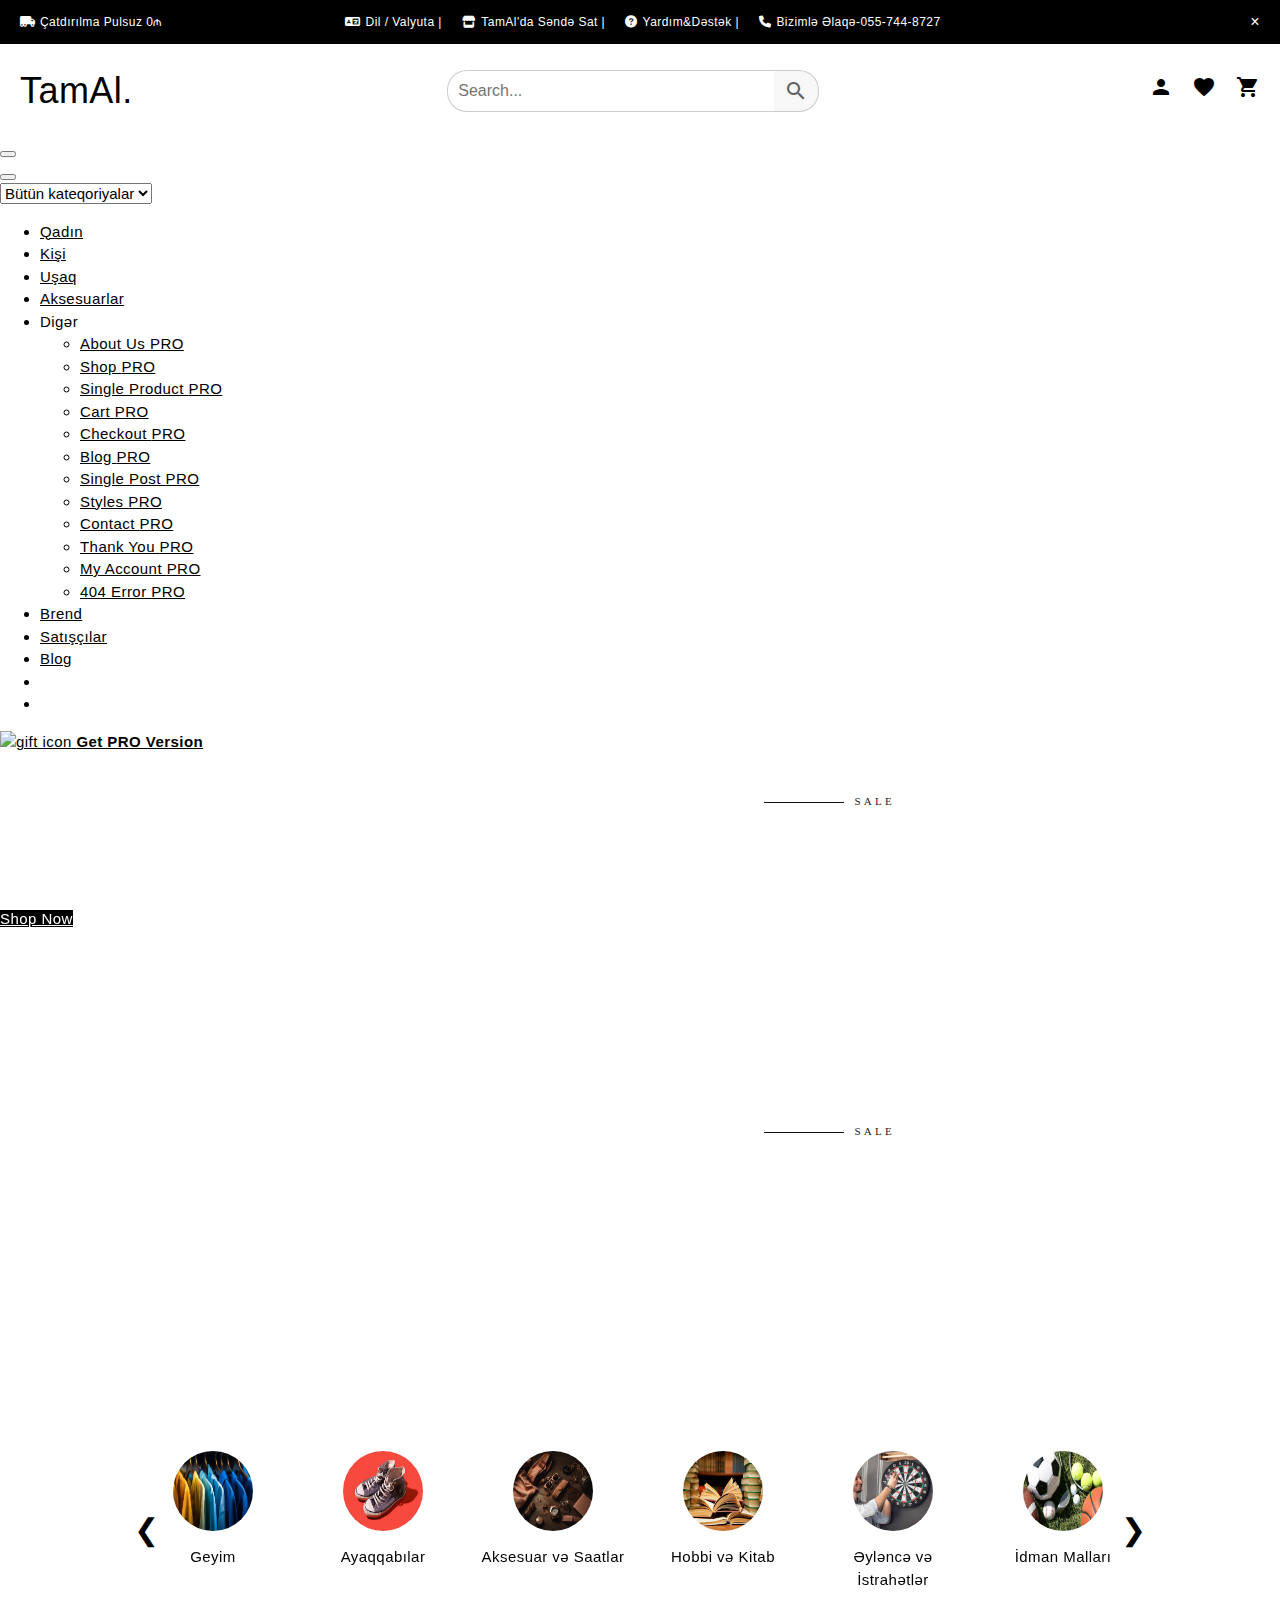
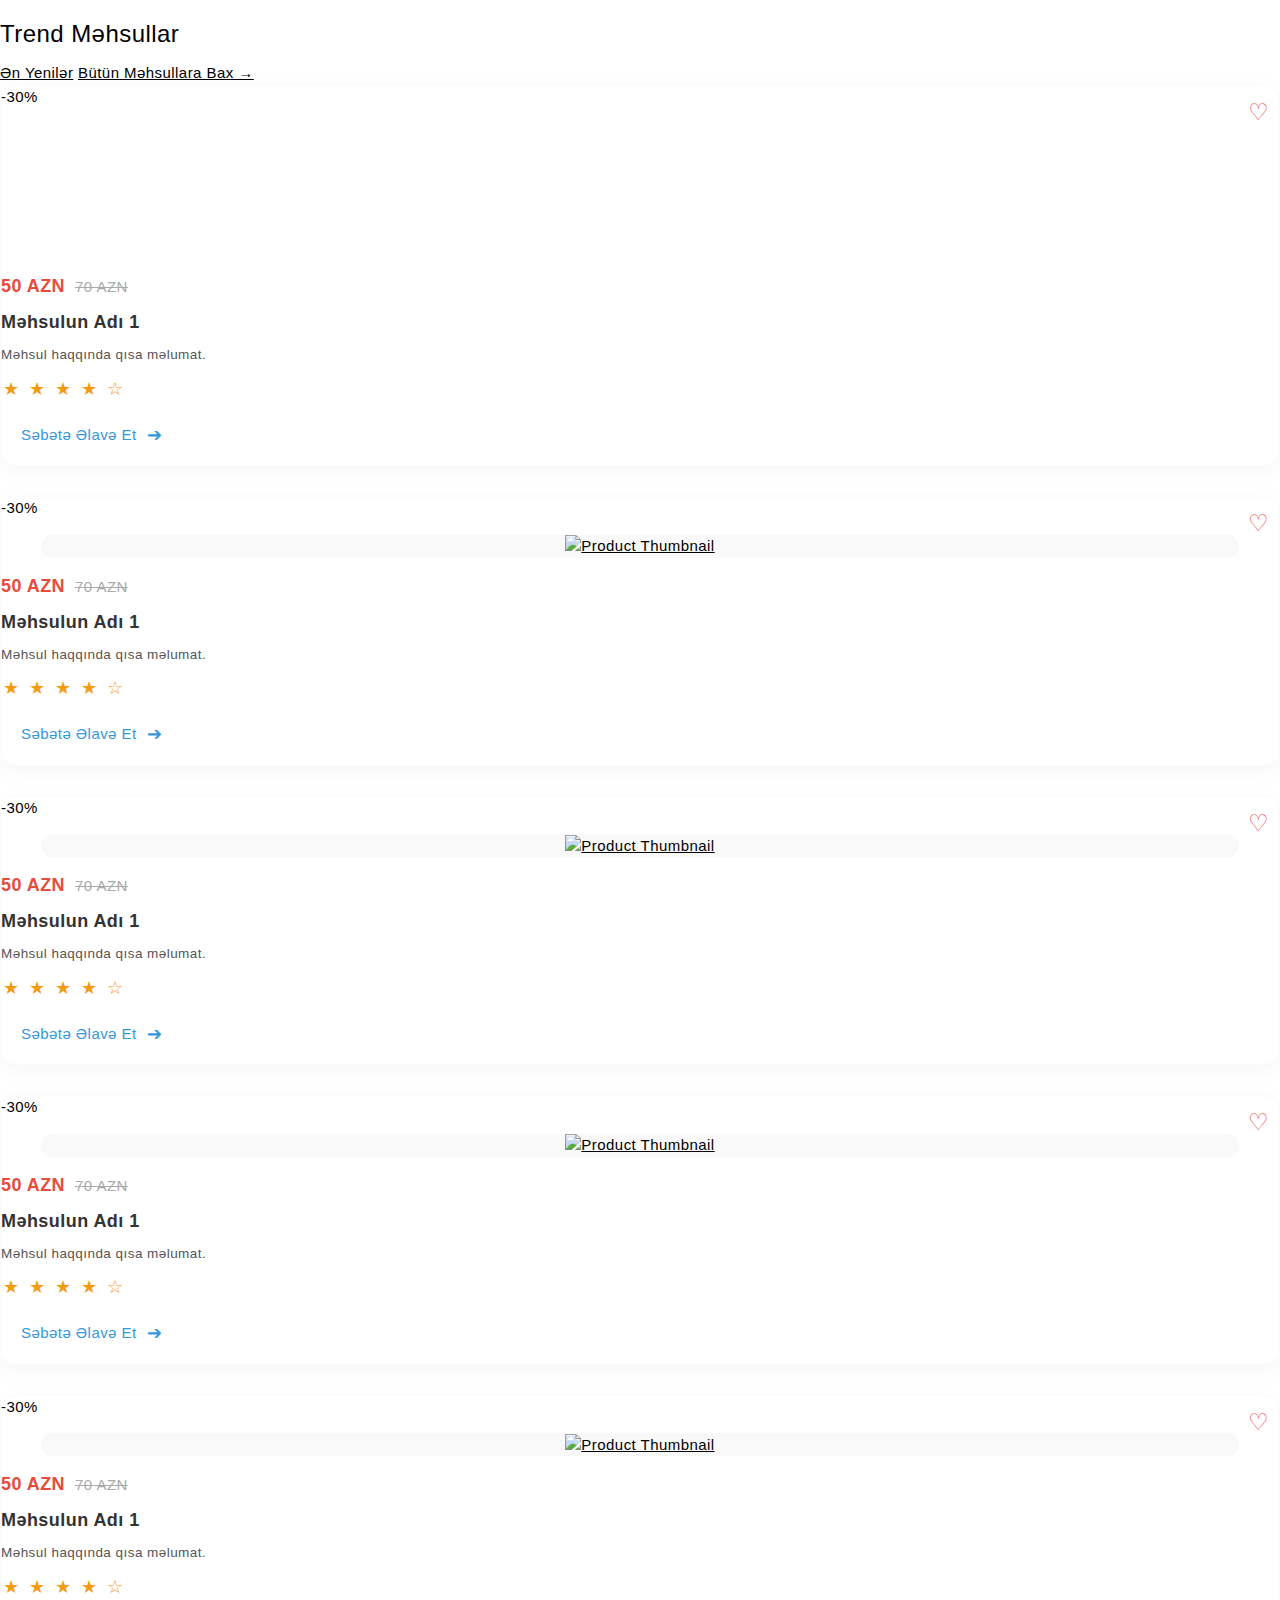
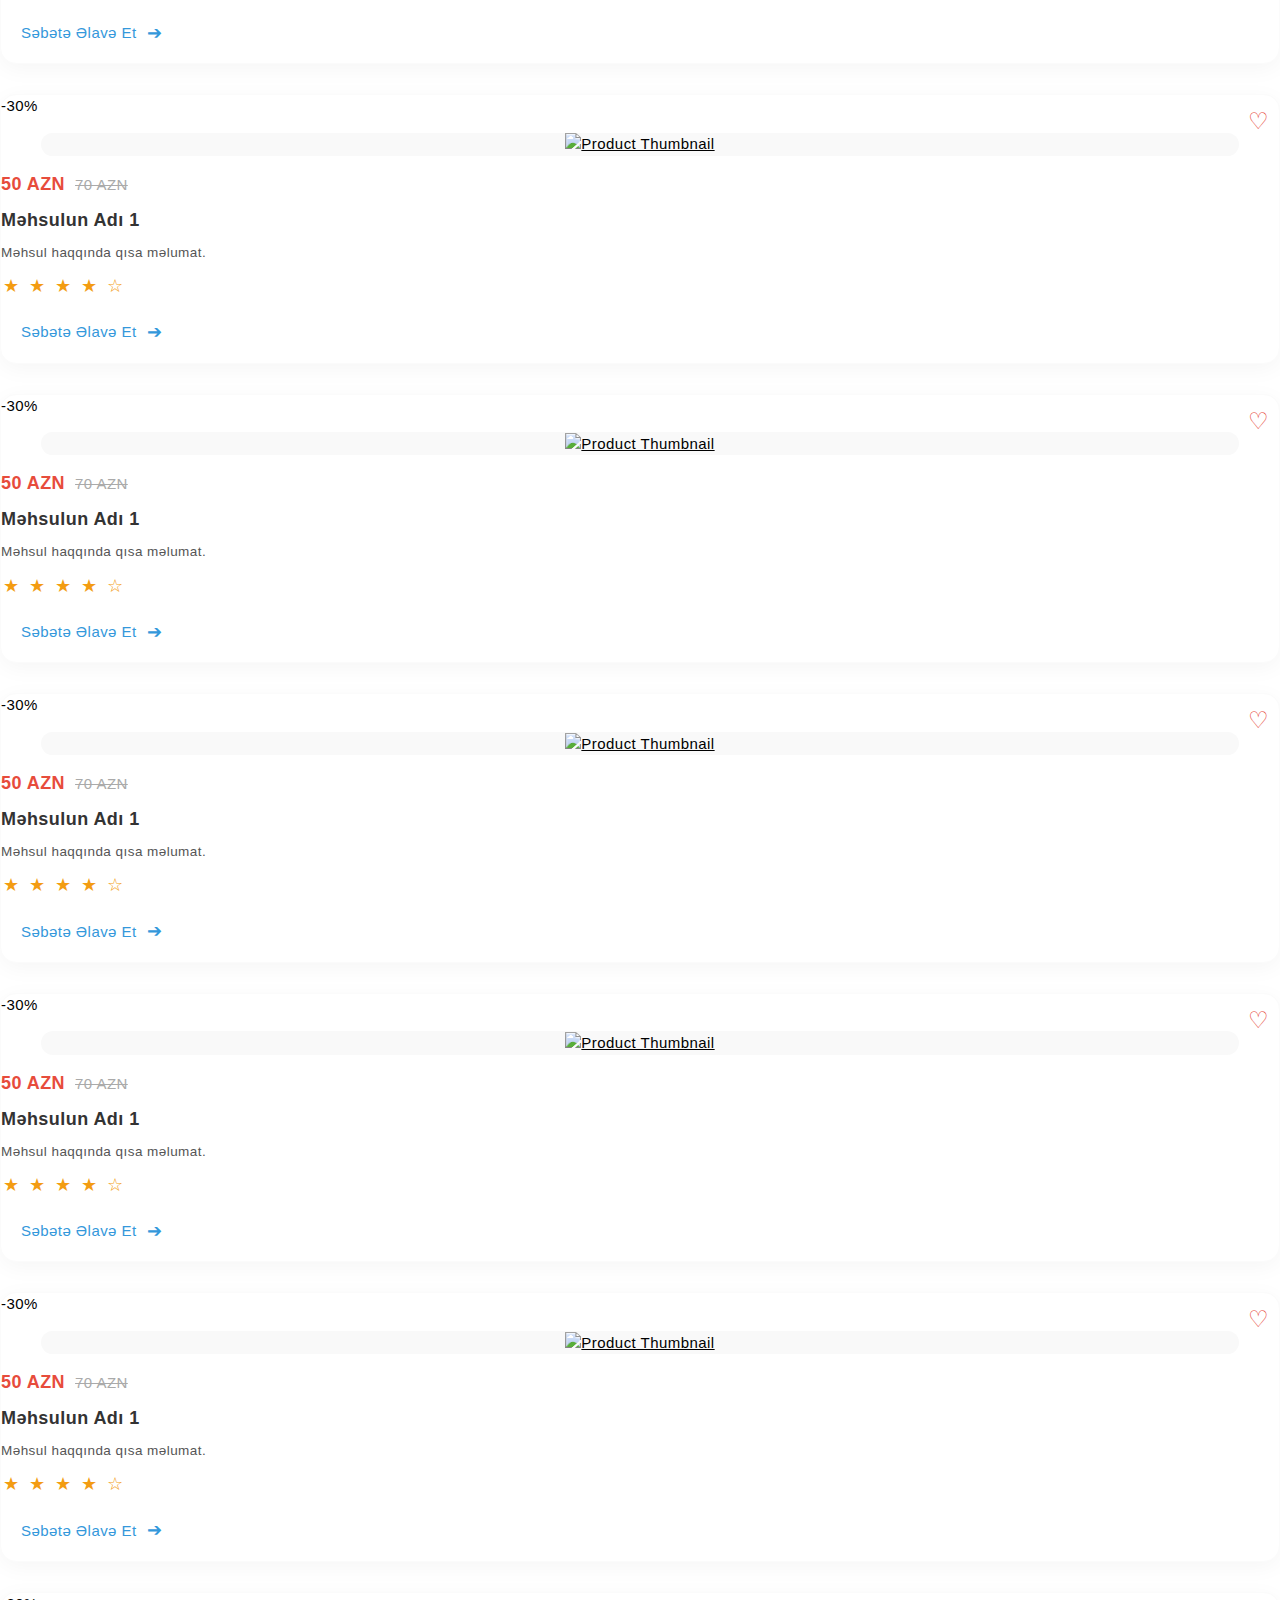
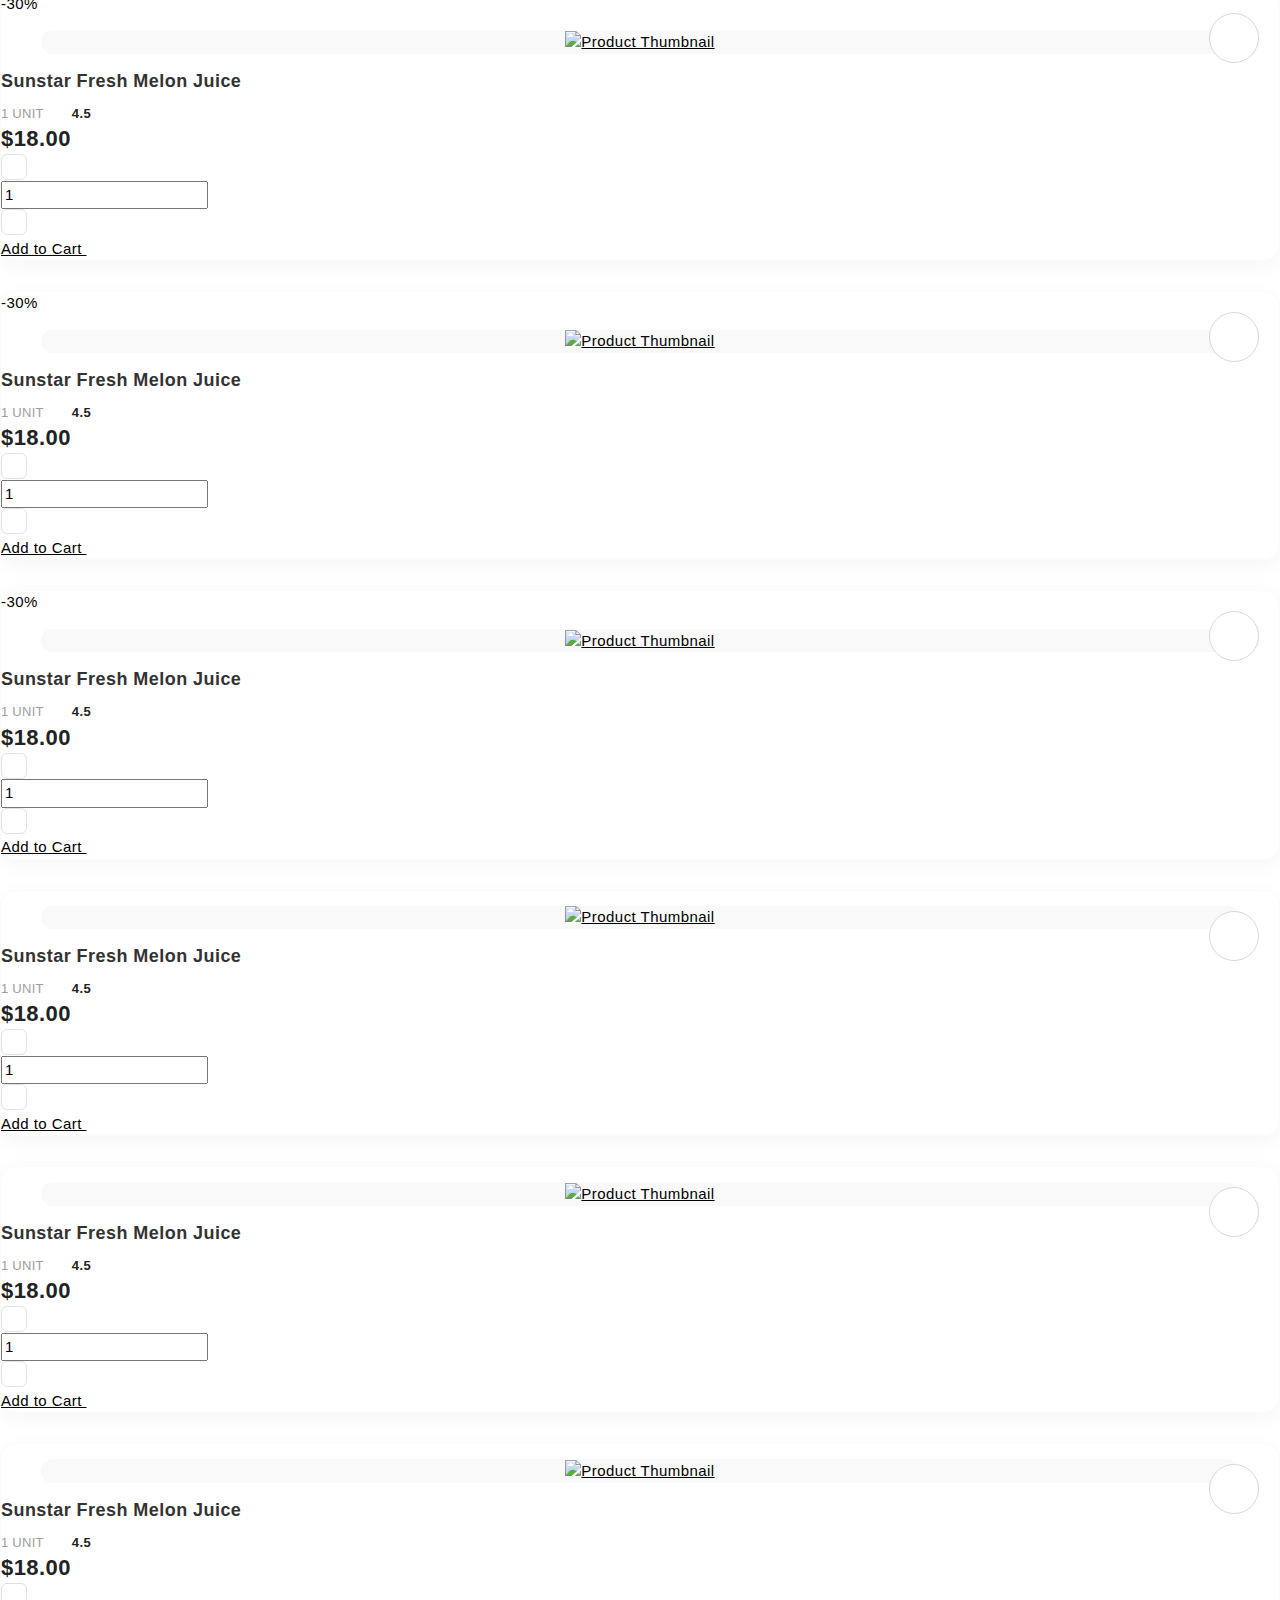
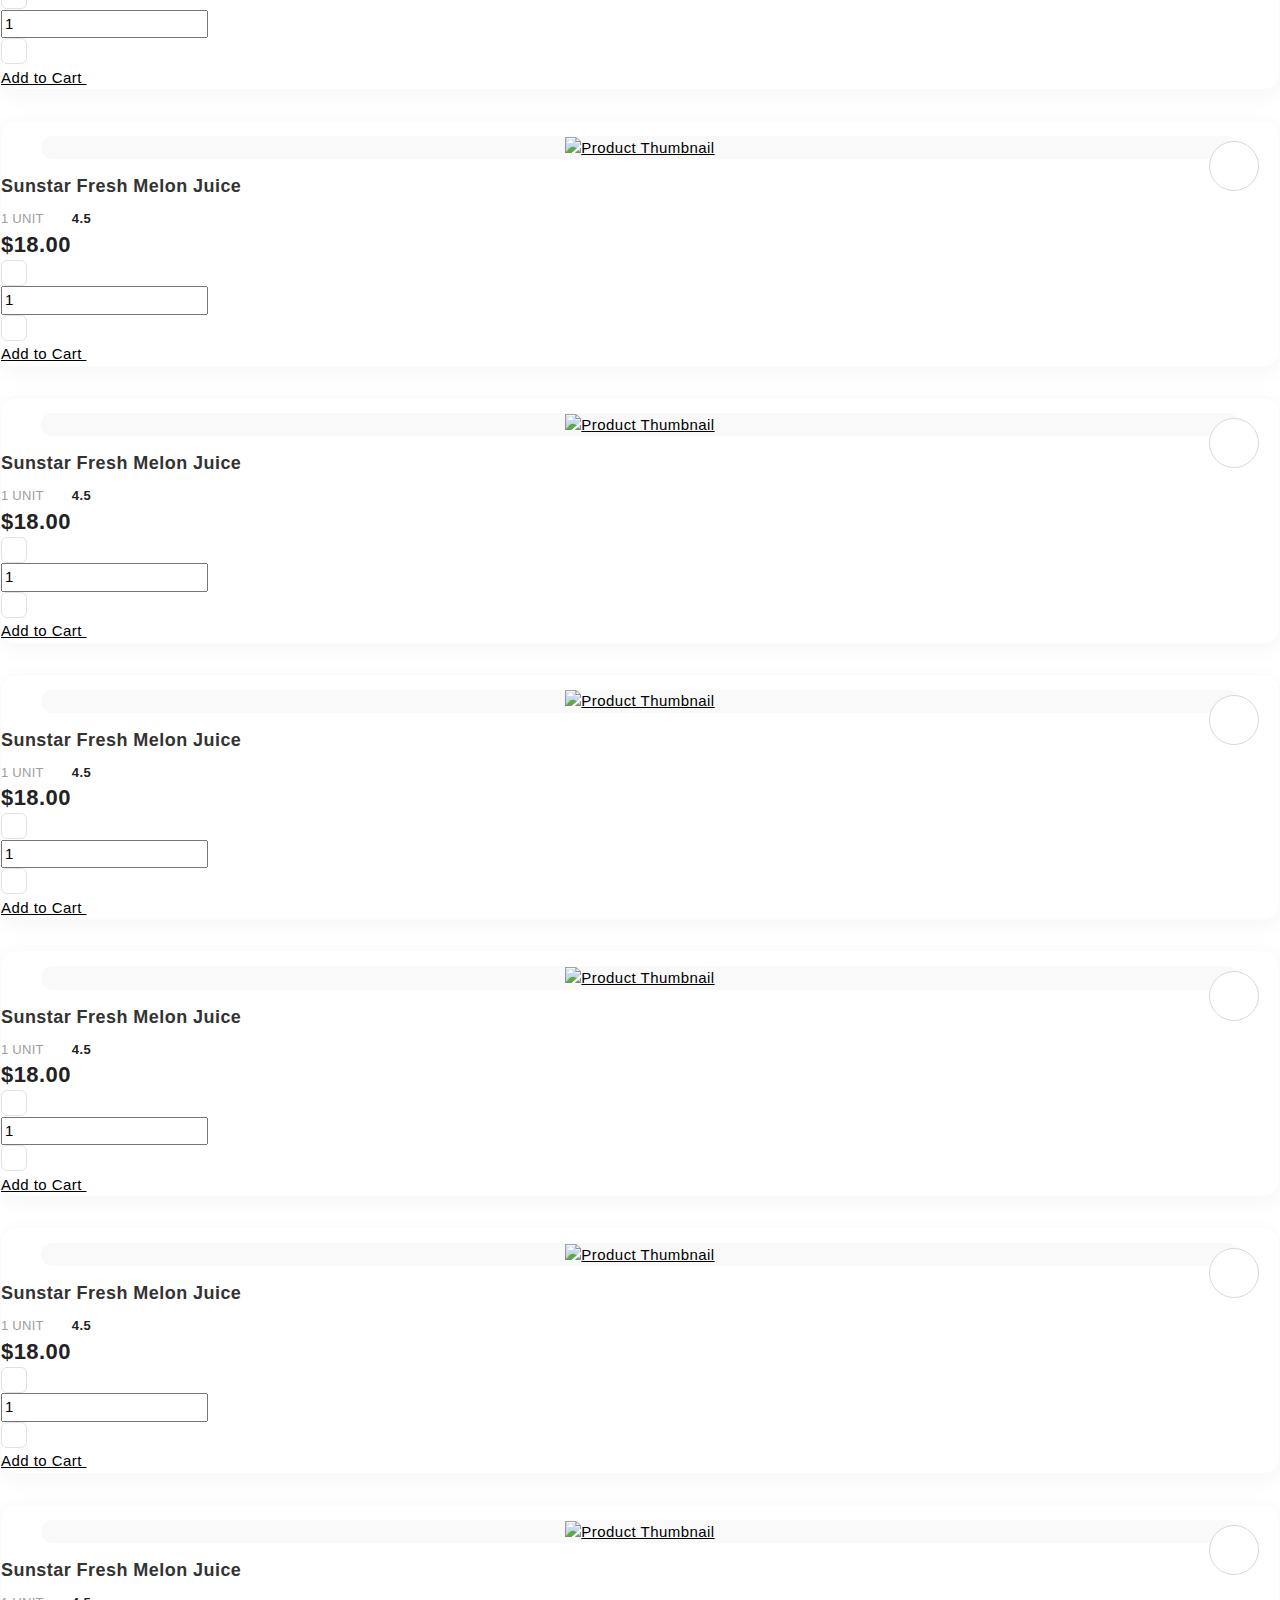
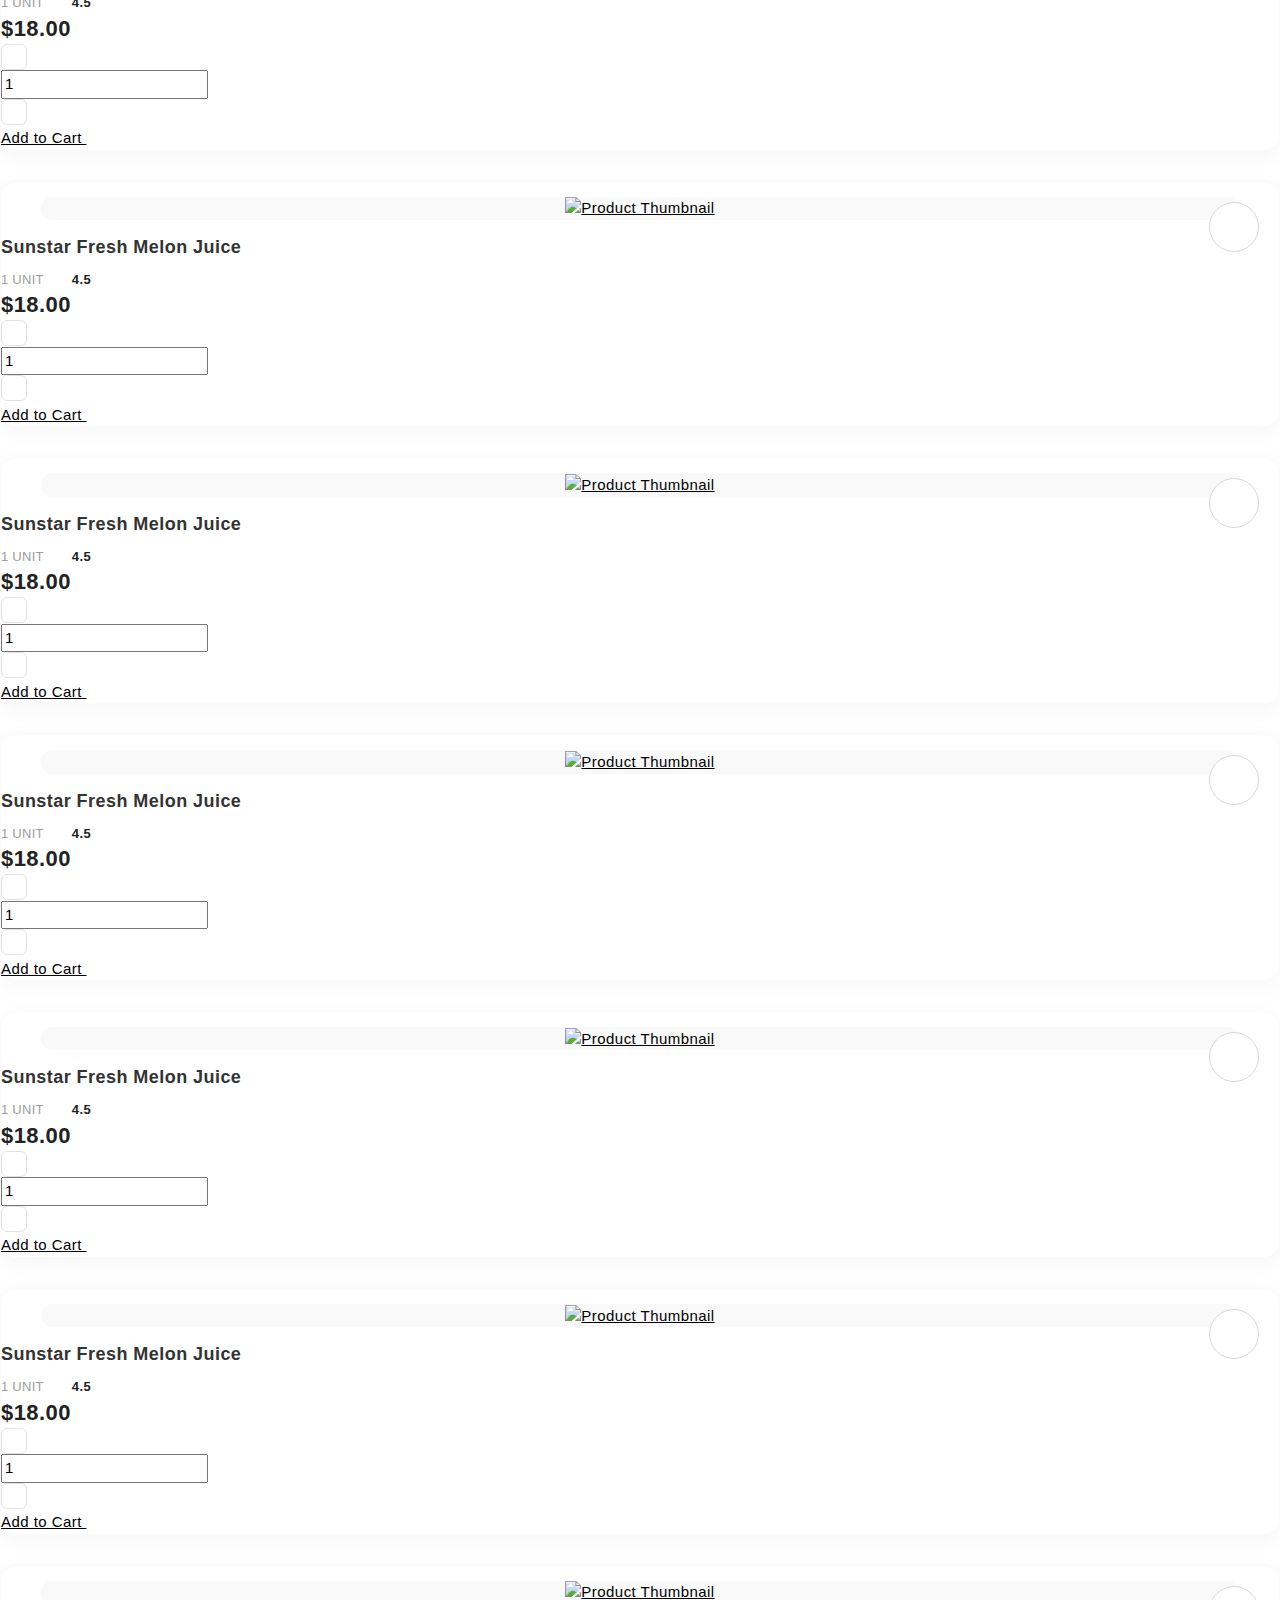
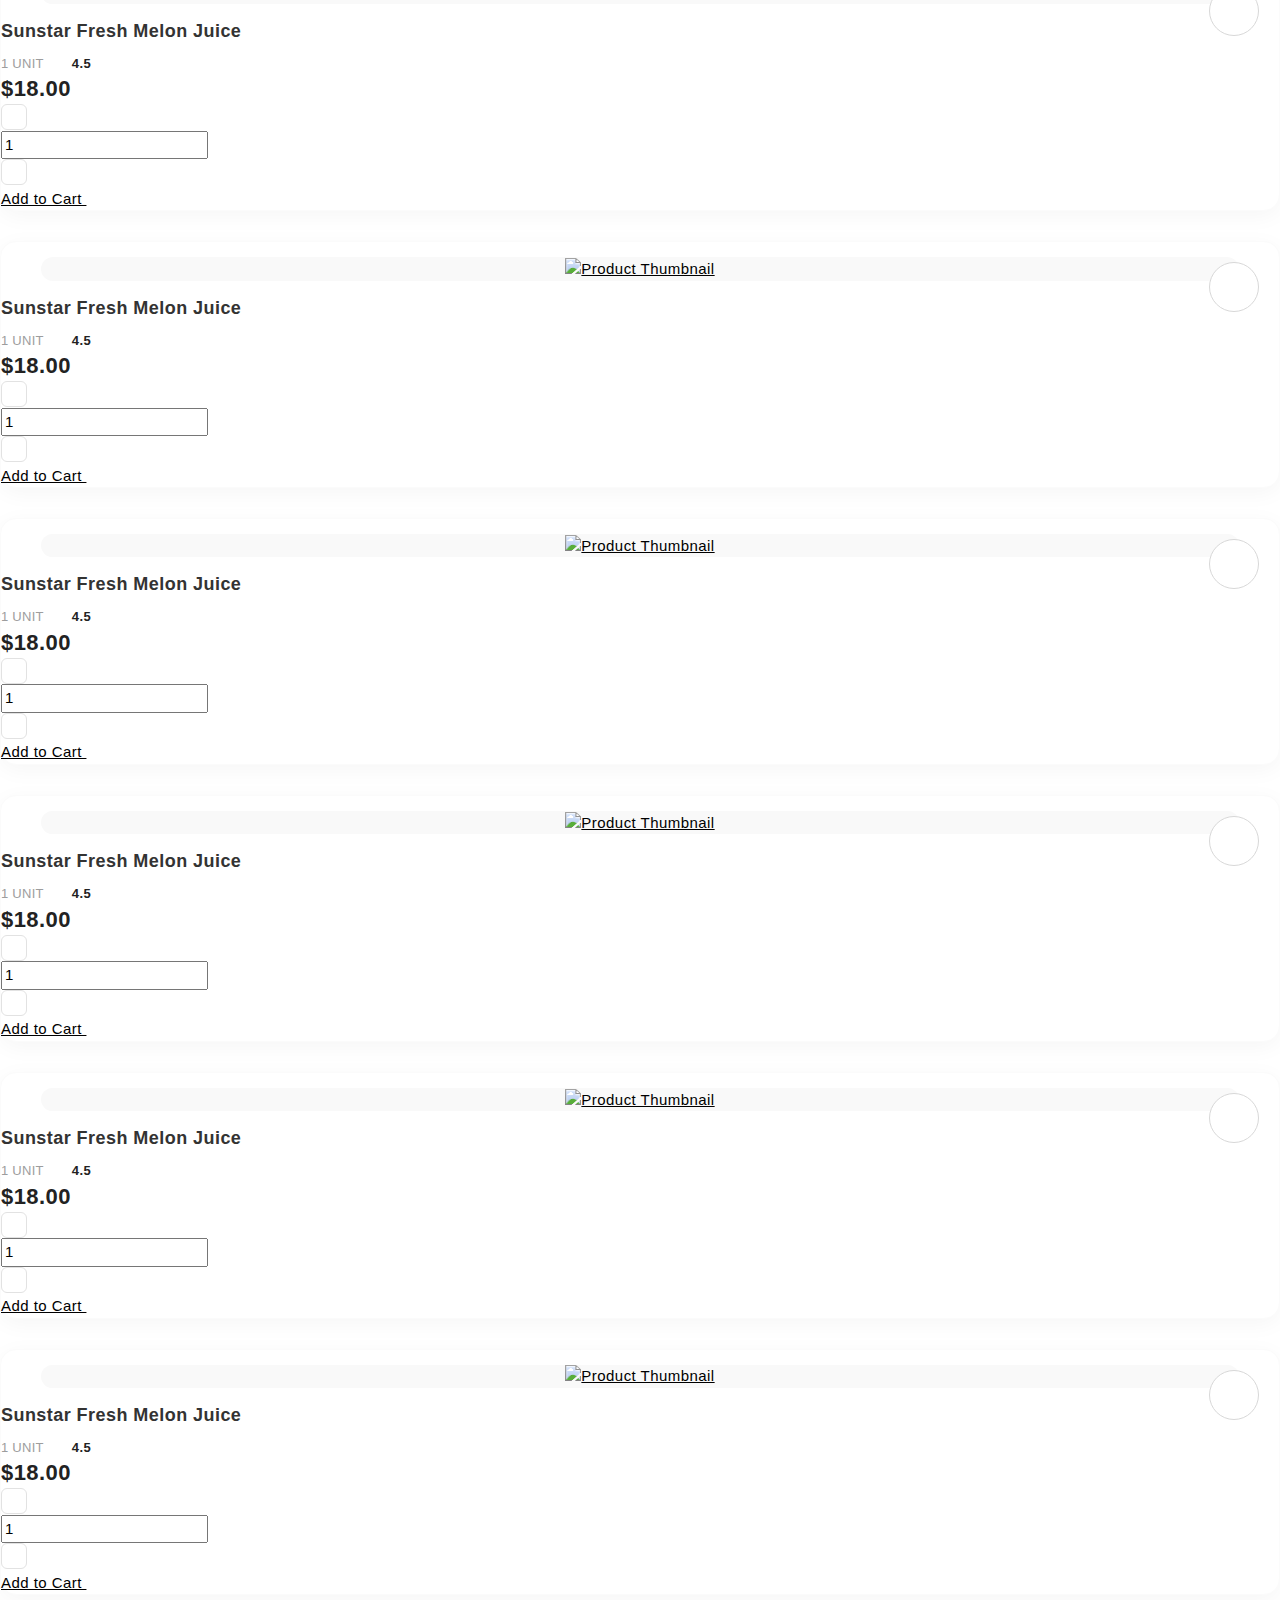
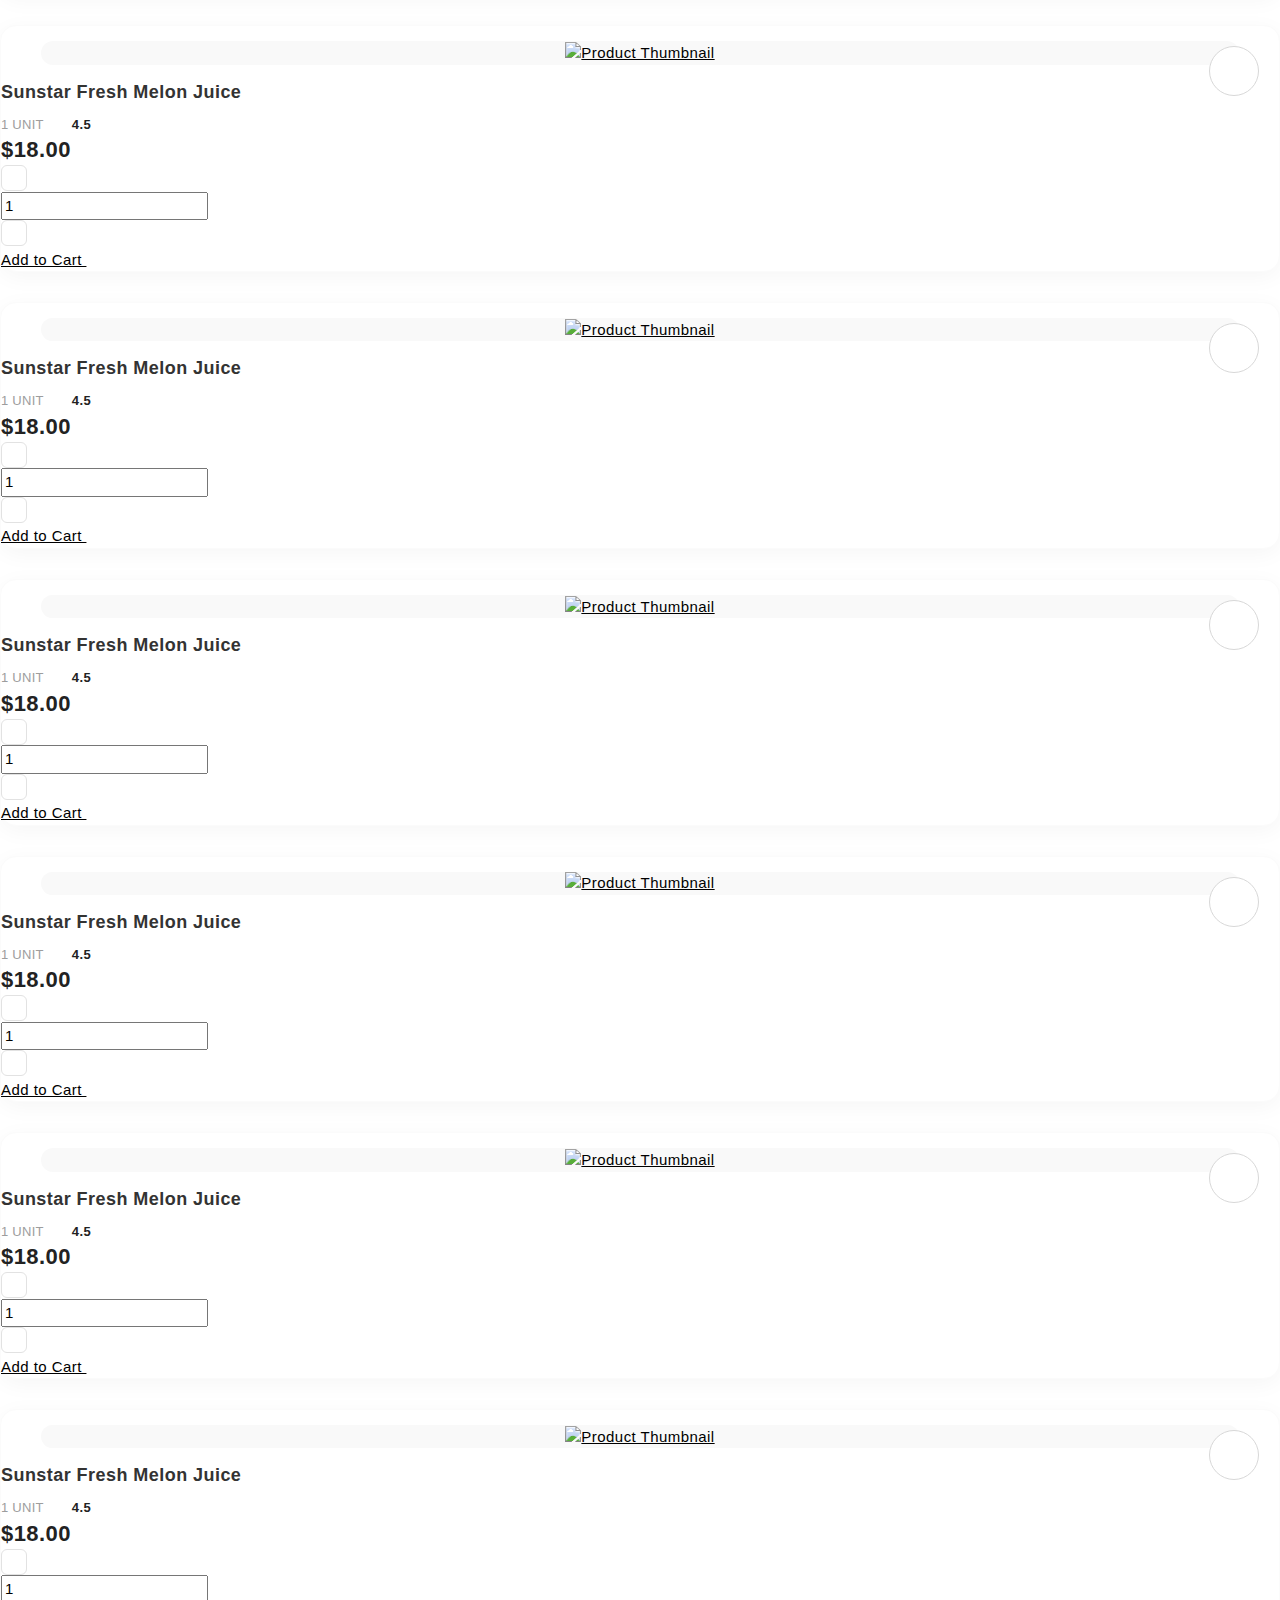
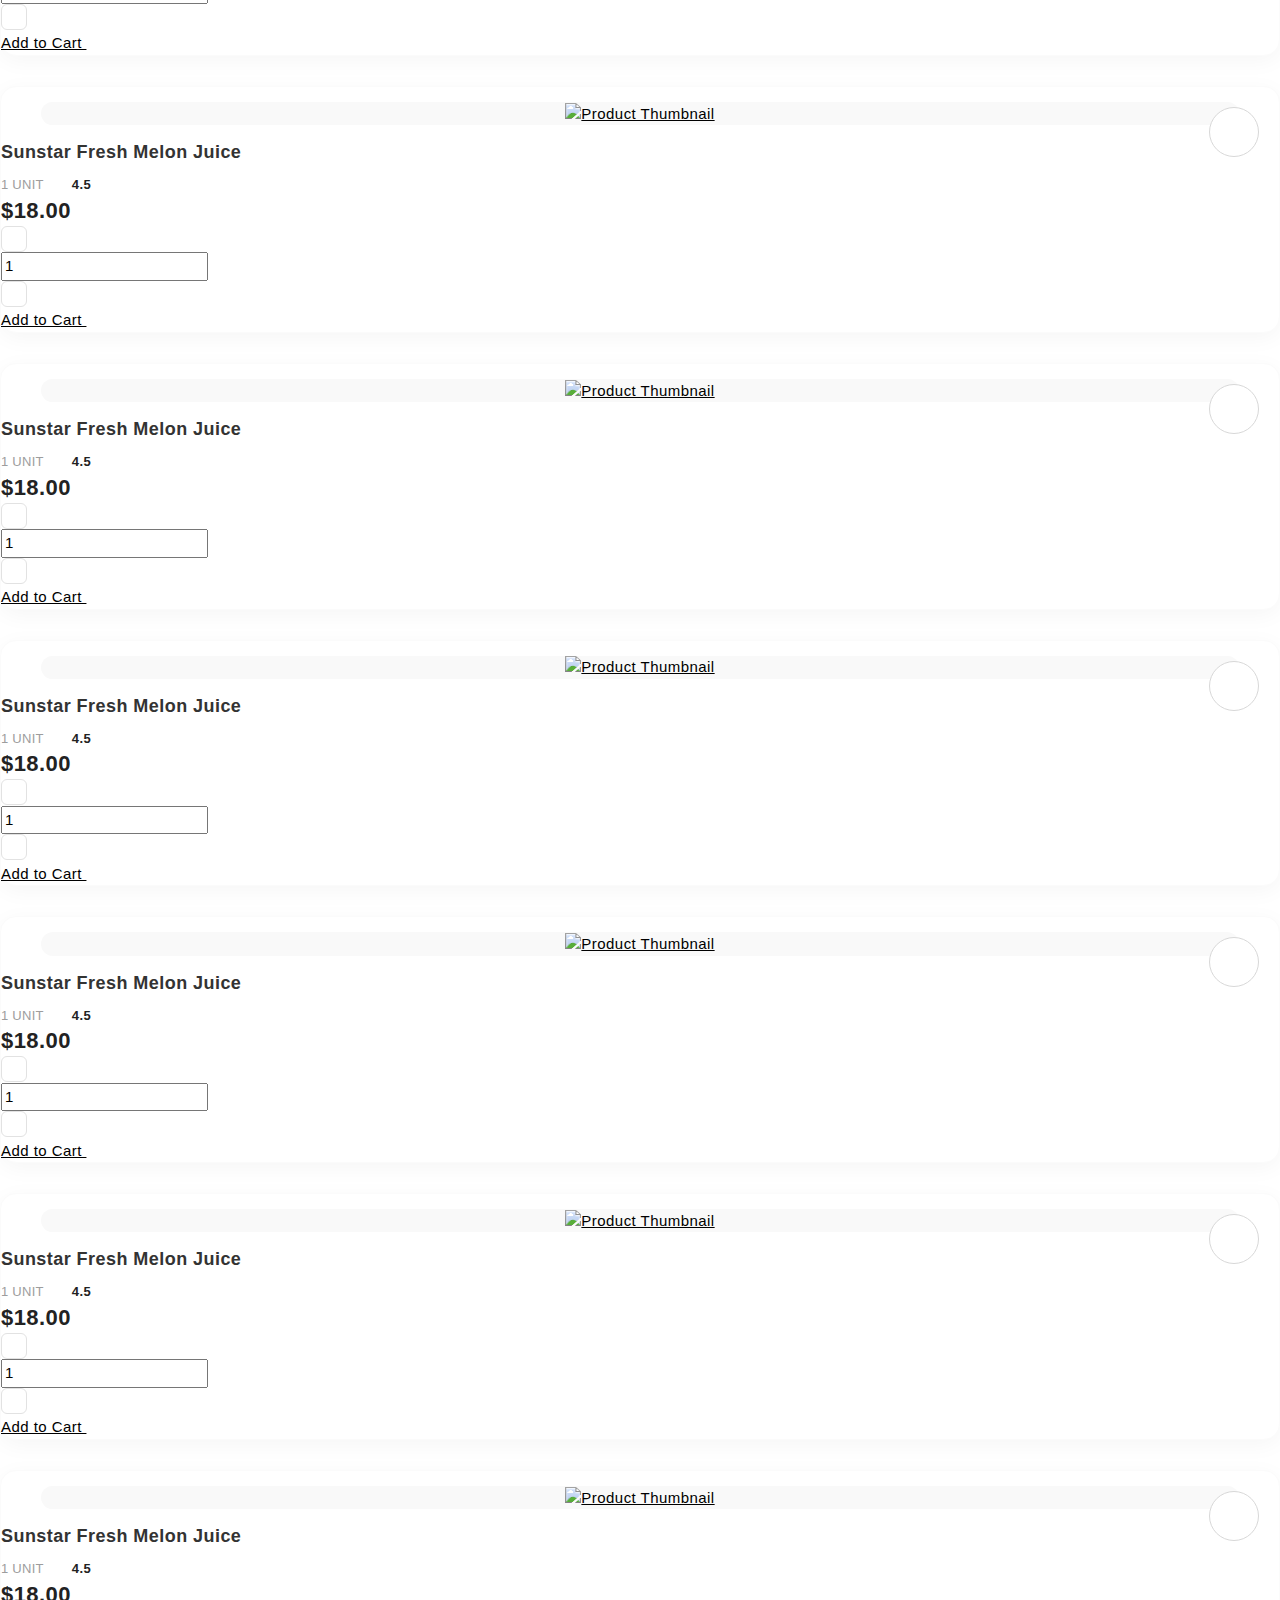
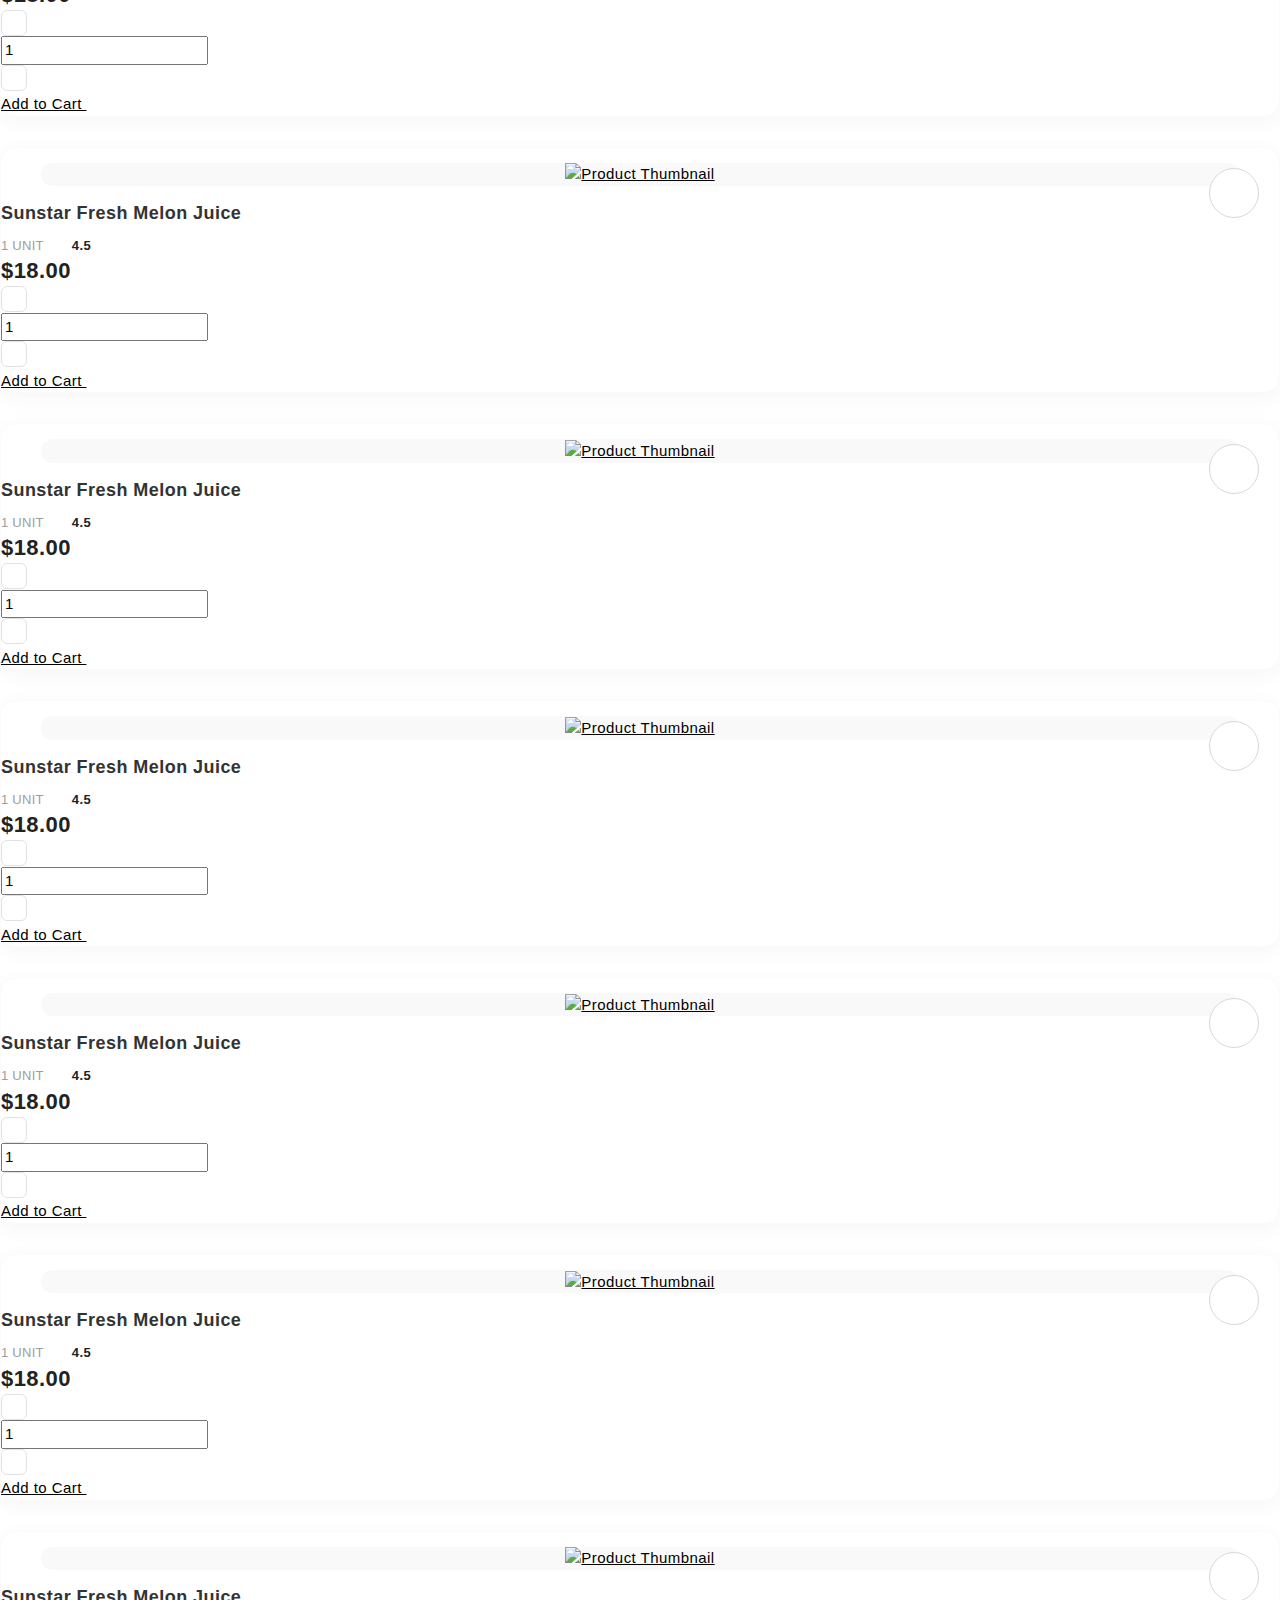
==== commit 38ee12a1: "the end 55" ====
--- a/index.html
+++ b/index.html
@@ -361,9 +361,11 @@
                       <div class="col">
                         <div class="product-item">
                           <span class="badge bg-success position-absolute m-3">-30%</span>
-                          <figure>
-                            <a href="single-product.html" title="Product Title">
-                              <img src="sekil 14.jpg" alt="Product Thumbnail" class="tab-image">
+                          <div class="img"></div>
+                          <figure>
+                            <a href="single-product.html" title="Product Title">
+                              <!-- <img src="sekil 14.jpg" alt="Product Thumbnail" class="tab-image"> -->
+                              
                               <div class="heart-icon"></div>
                             </a>
                           </figure>
--- a/new.css
+++ b/new.css
@@ -48,7 +48,17 @@
 .next {
   right: 0;
 }
+.img{
+  background-image: url(sekil\ 14.jpg);
+  height: 150px;
+  width: 150px;
+  background-position: start;
+  background-size: cover;
+}
 @media (max-width: 768px) {
+  .kataloqCarusel{
+    margin-top: 40px;
+  }
   .carousel-items img{
     width: 60px;
     height: 60px;
@@ -831,7 +841,7 @@
   }   */
   .product-item {
     position: relative;
-    padding: 16px;
+    
     background: #FFFFFF;
     border: 1px solid #FBFBFB;
     box-shadow: 0px 5px 22px rgba(0, 0, 0, 0.04);
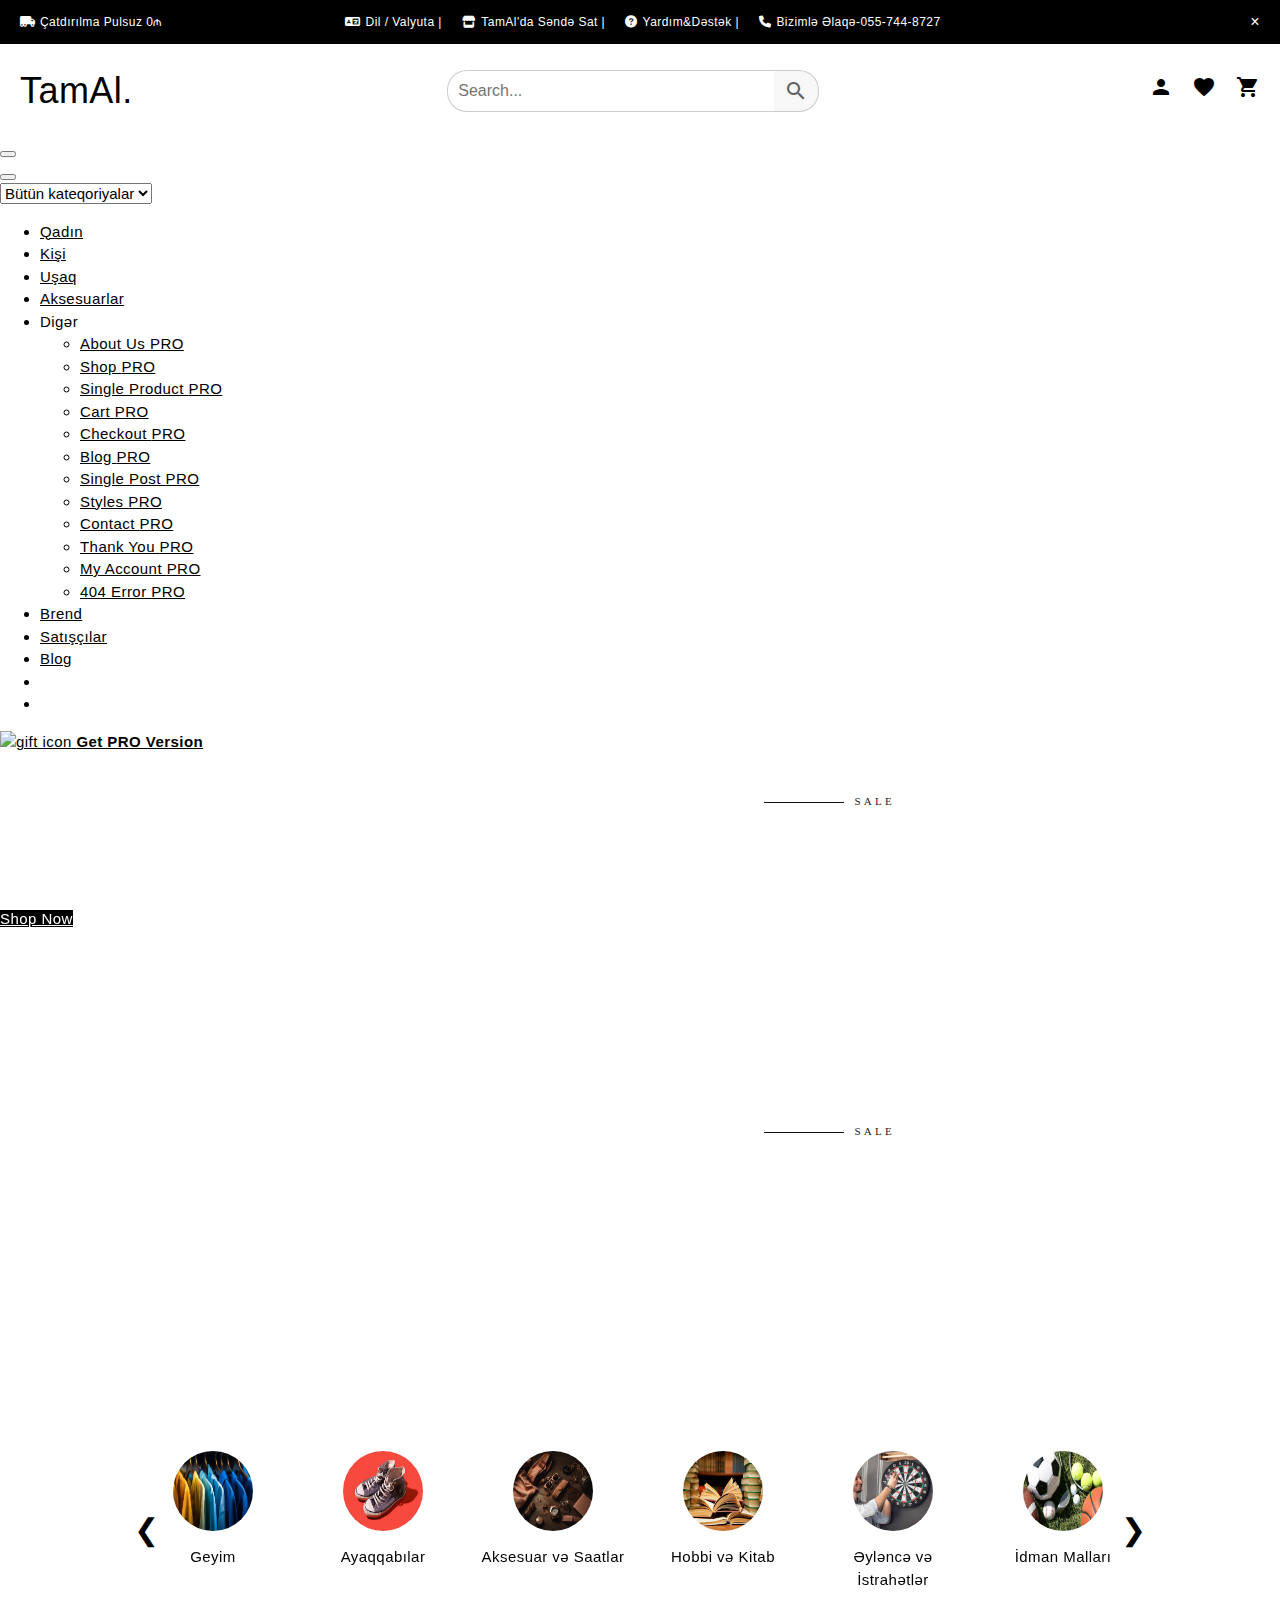
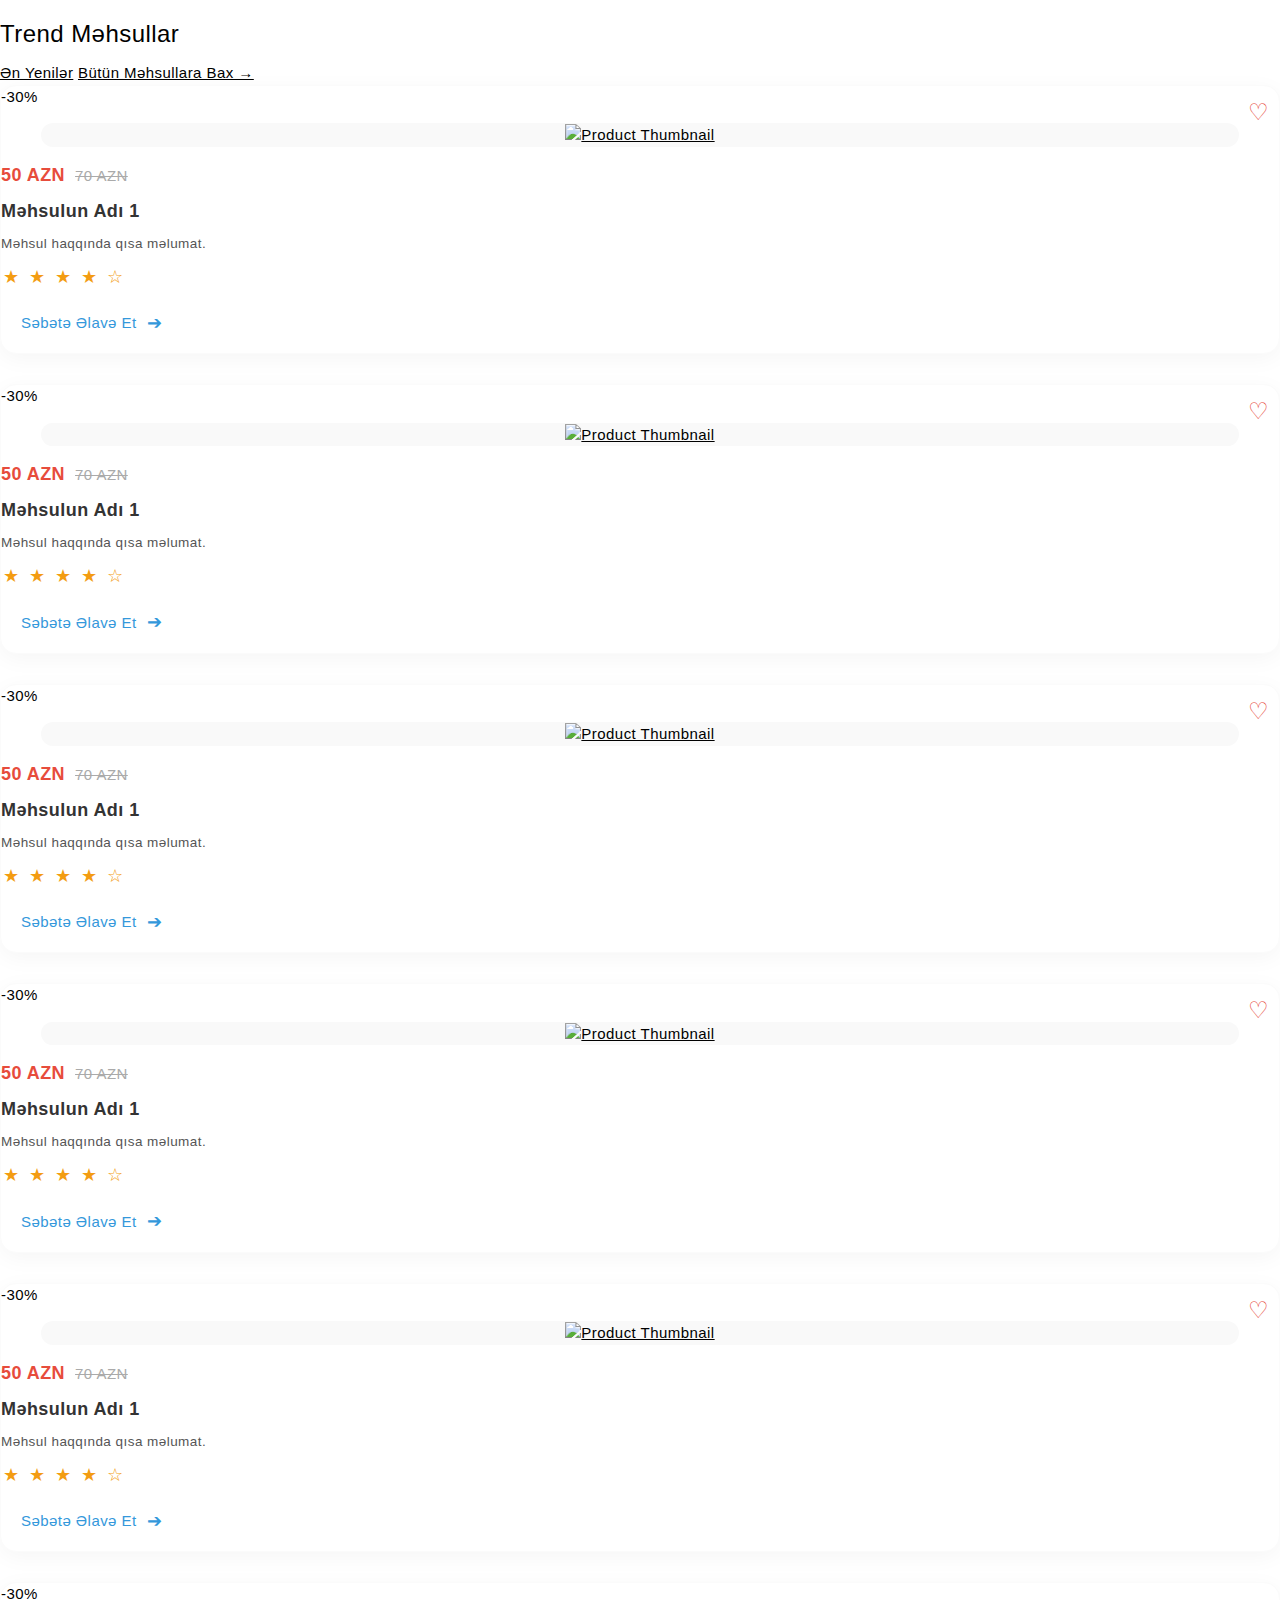
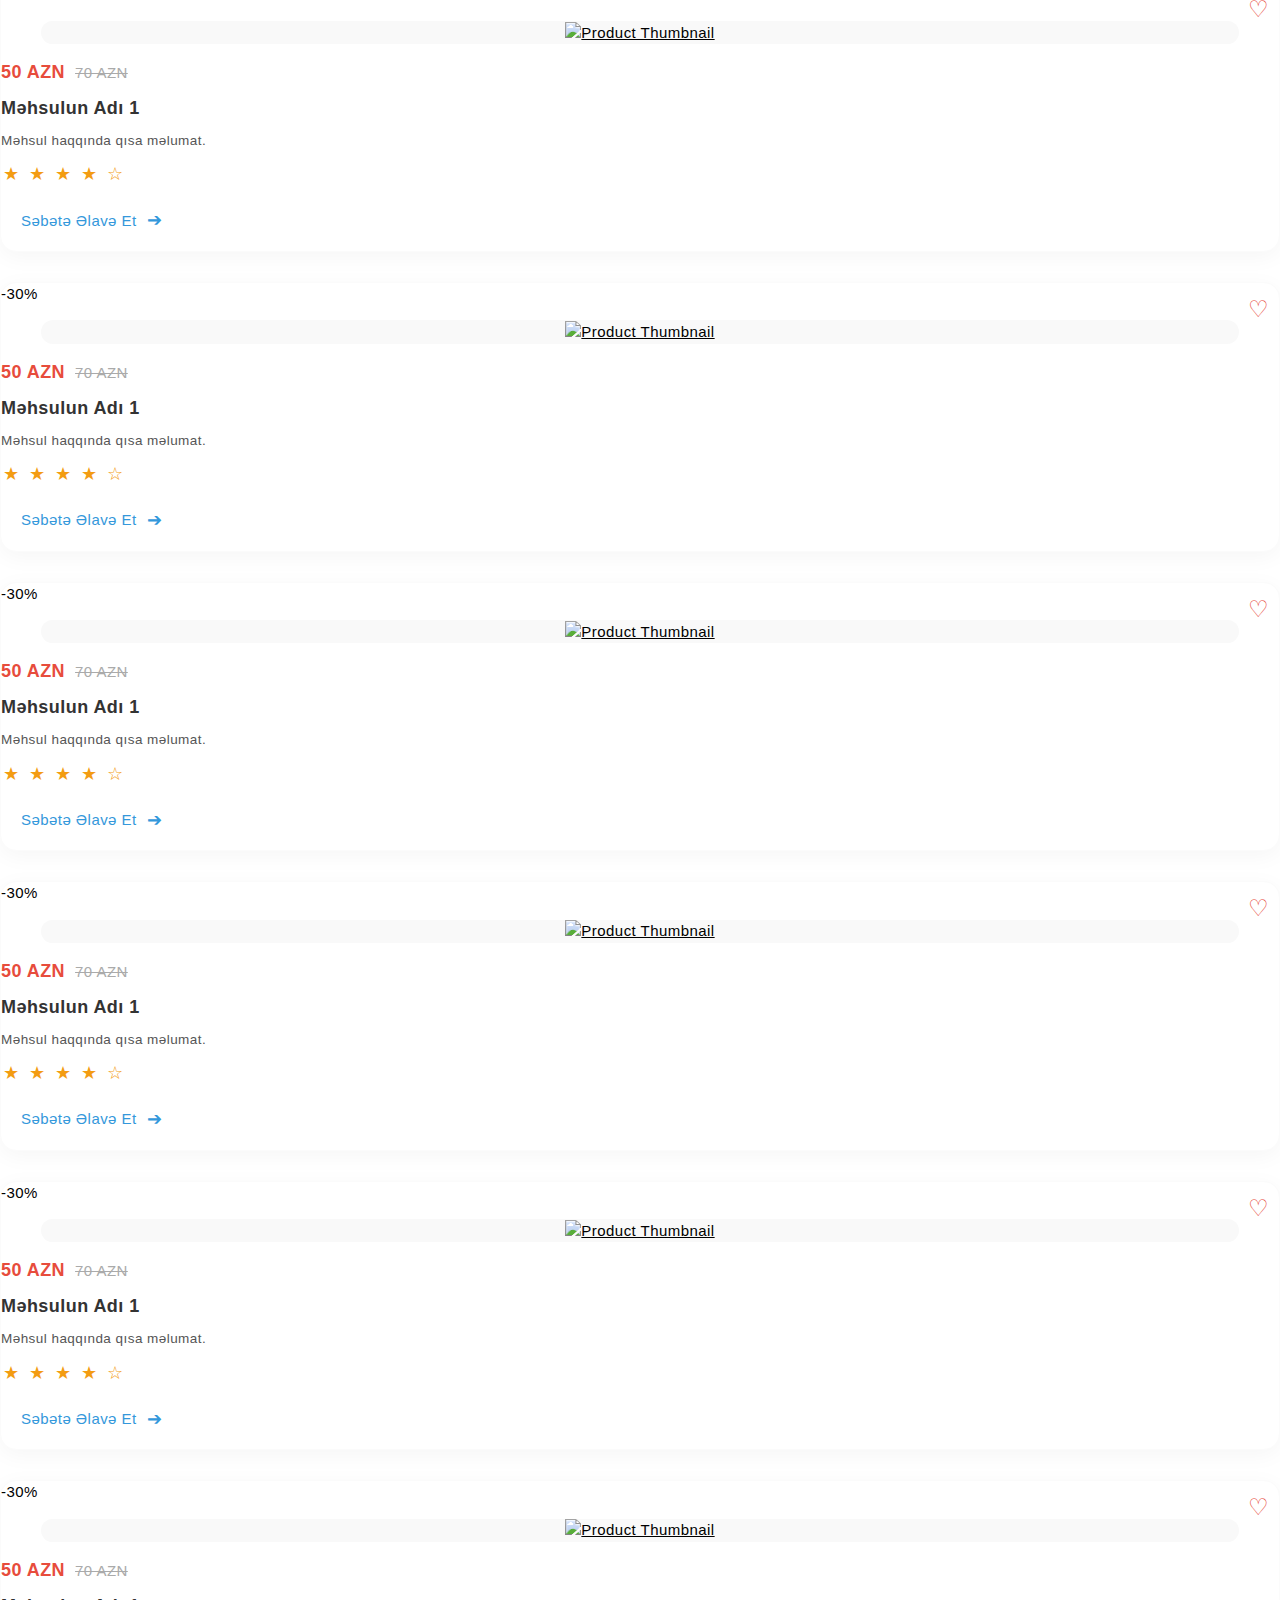
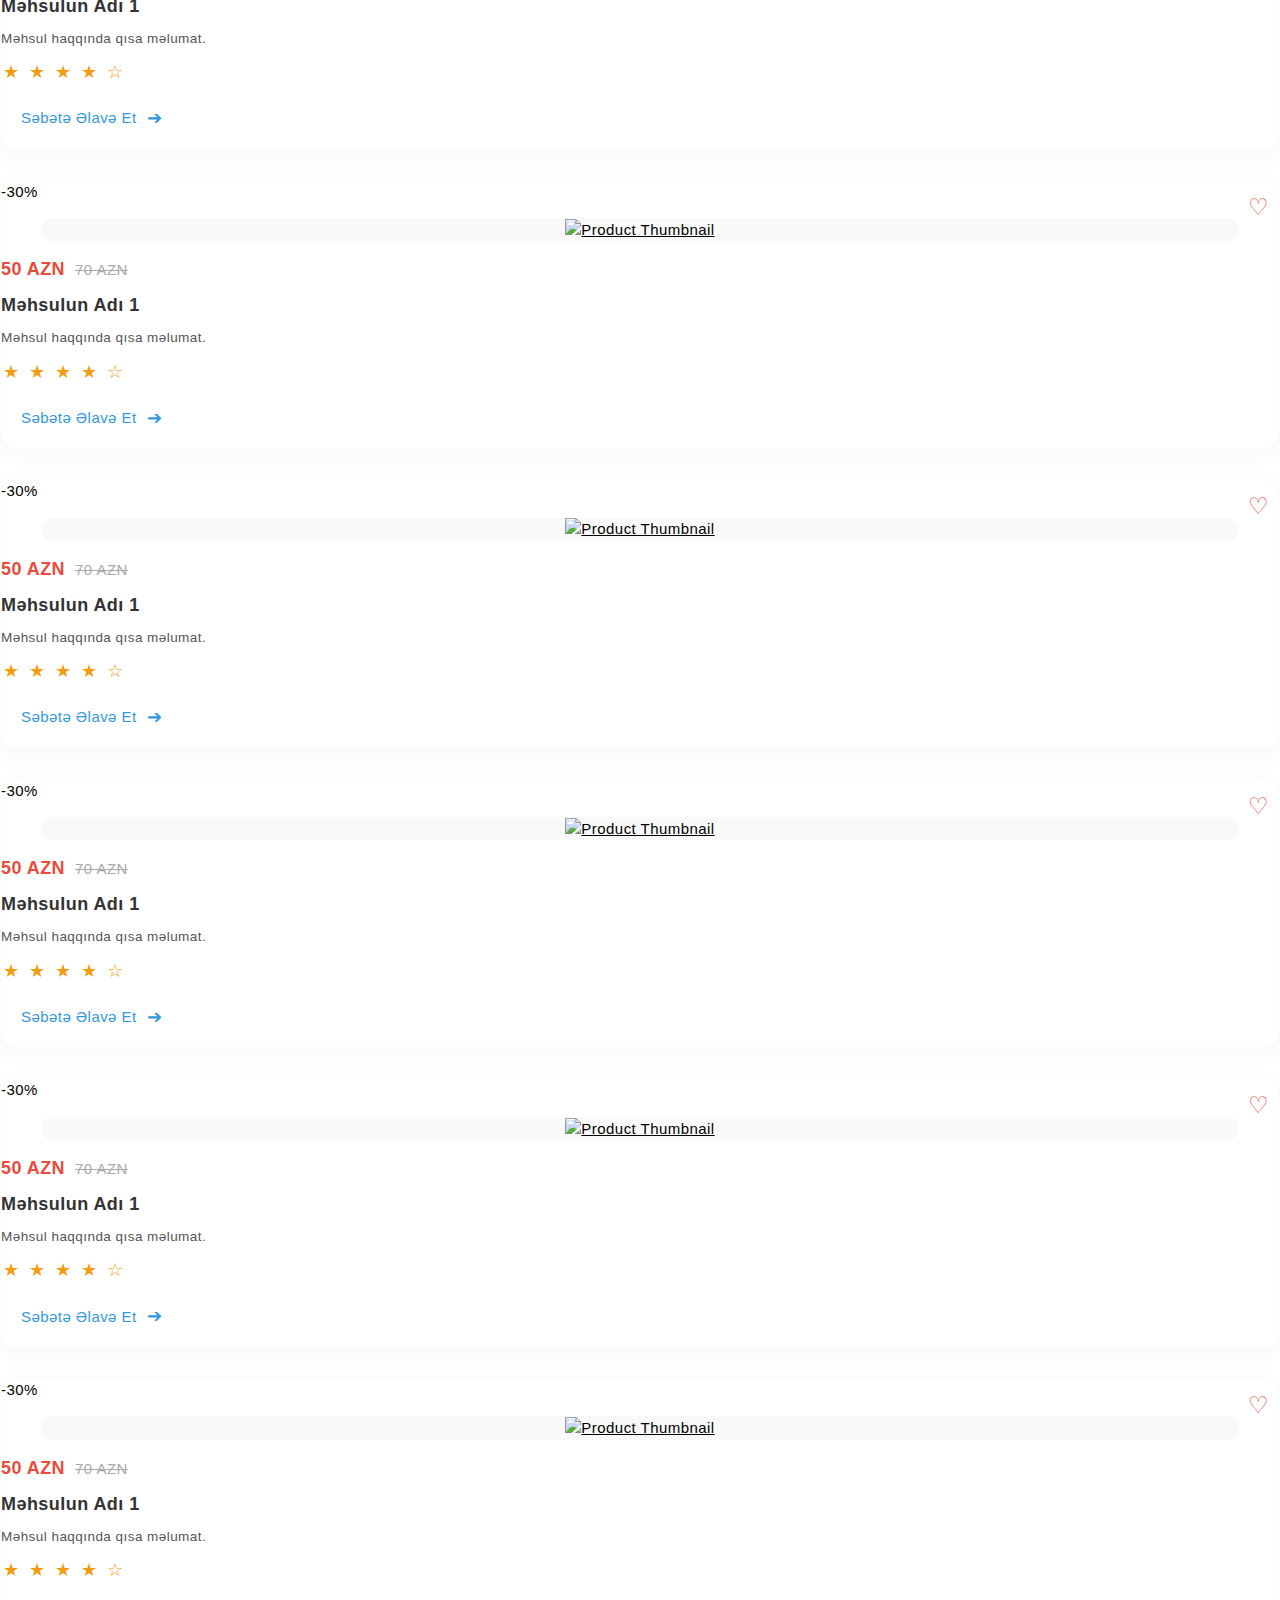
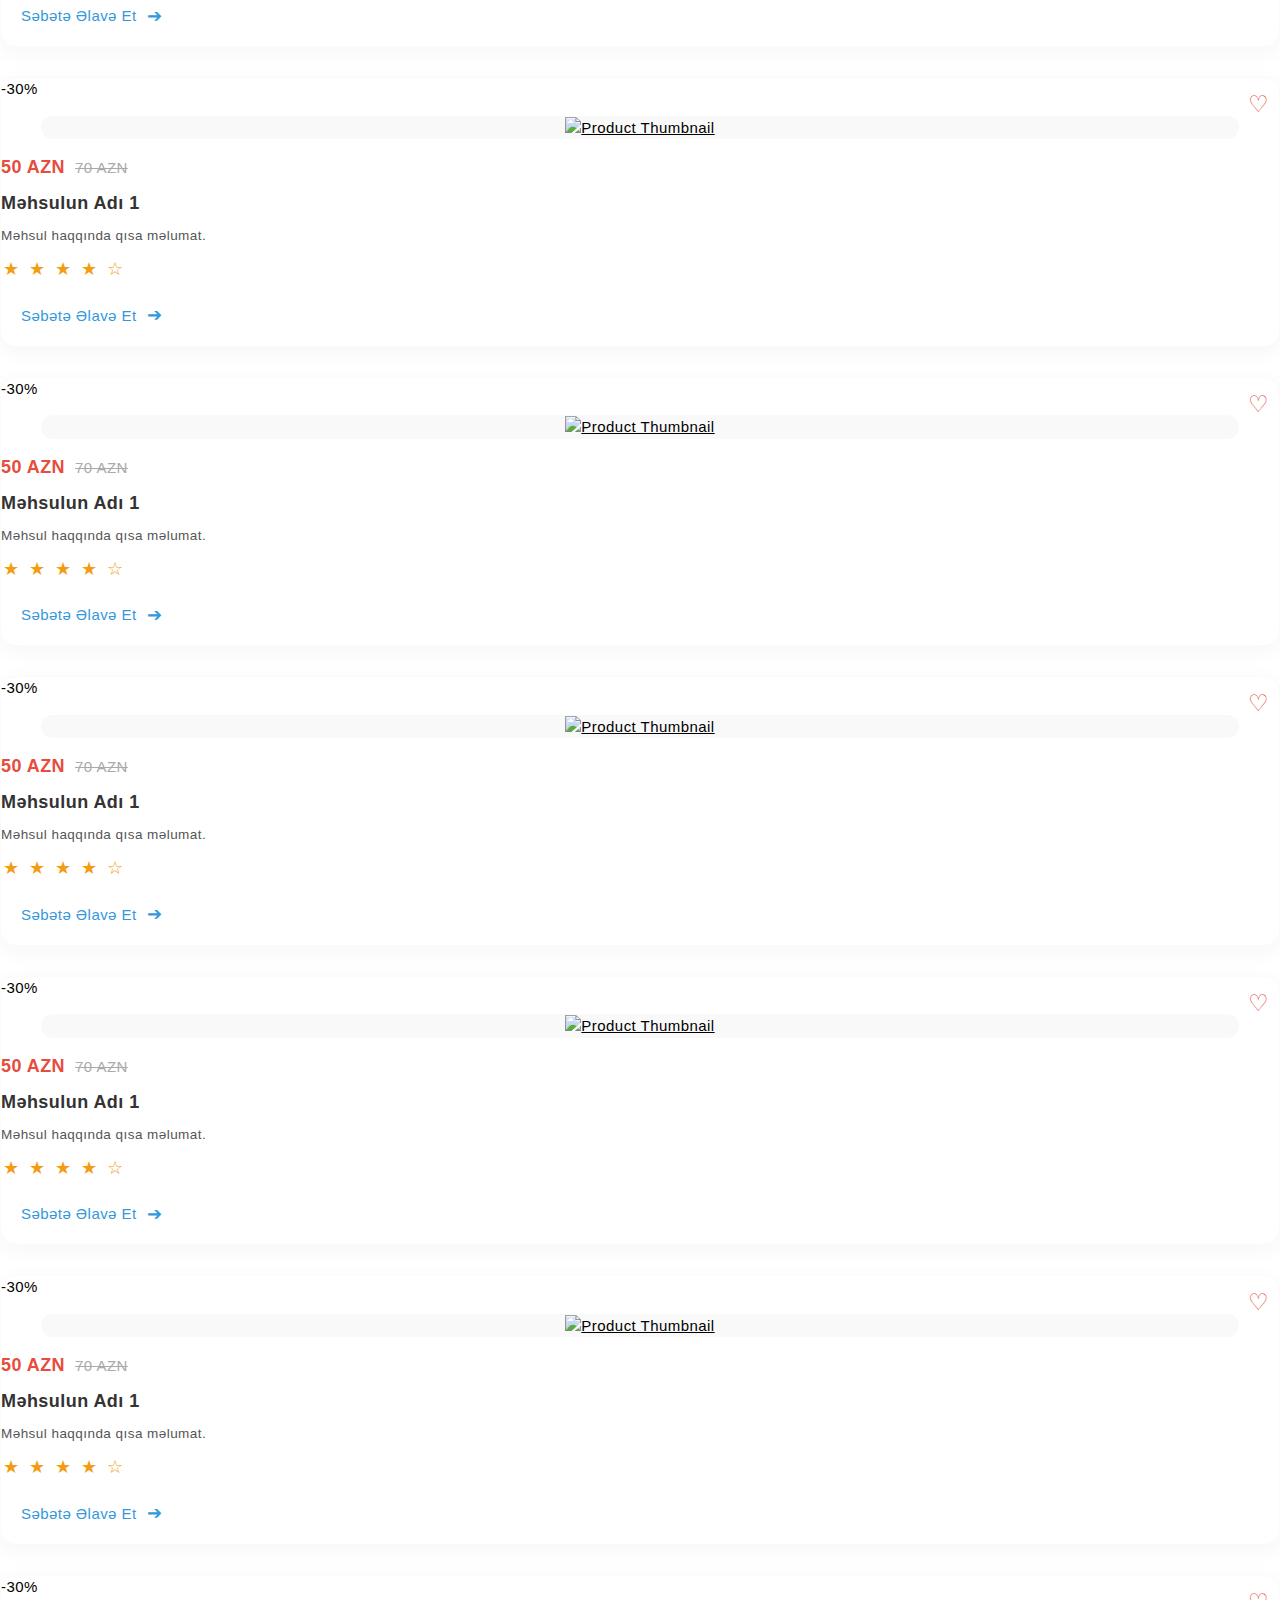
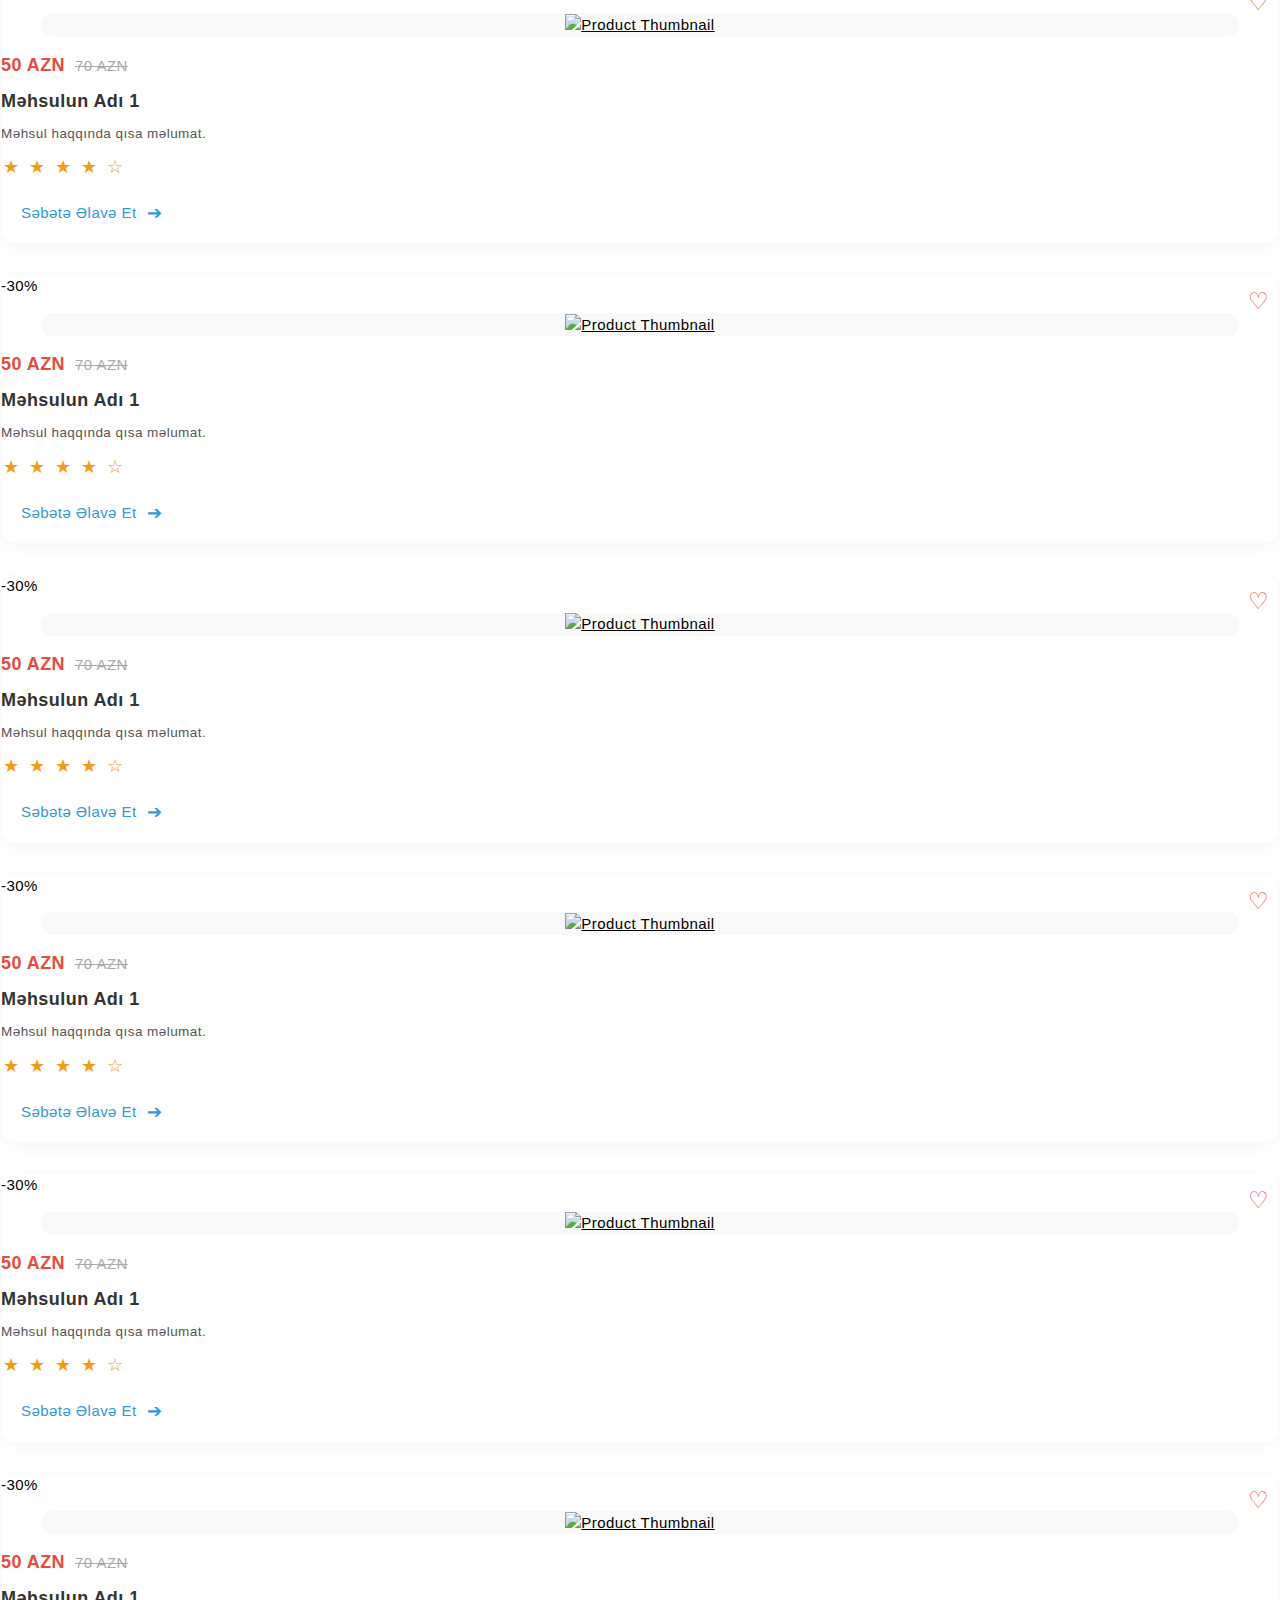
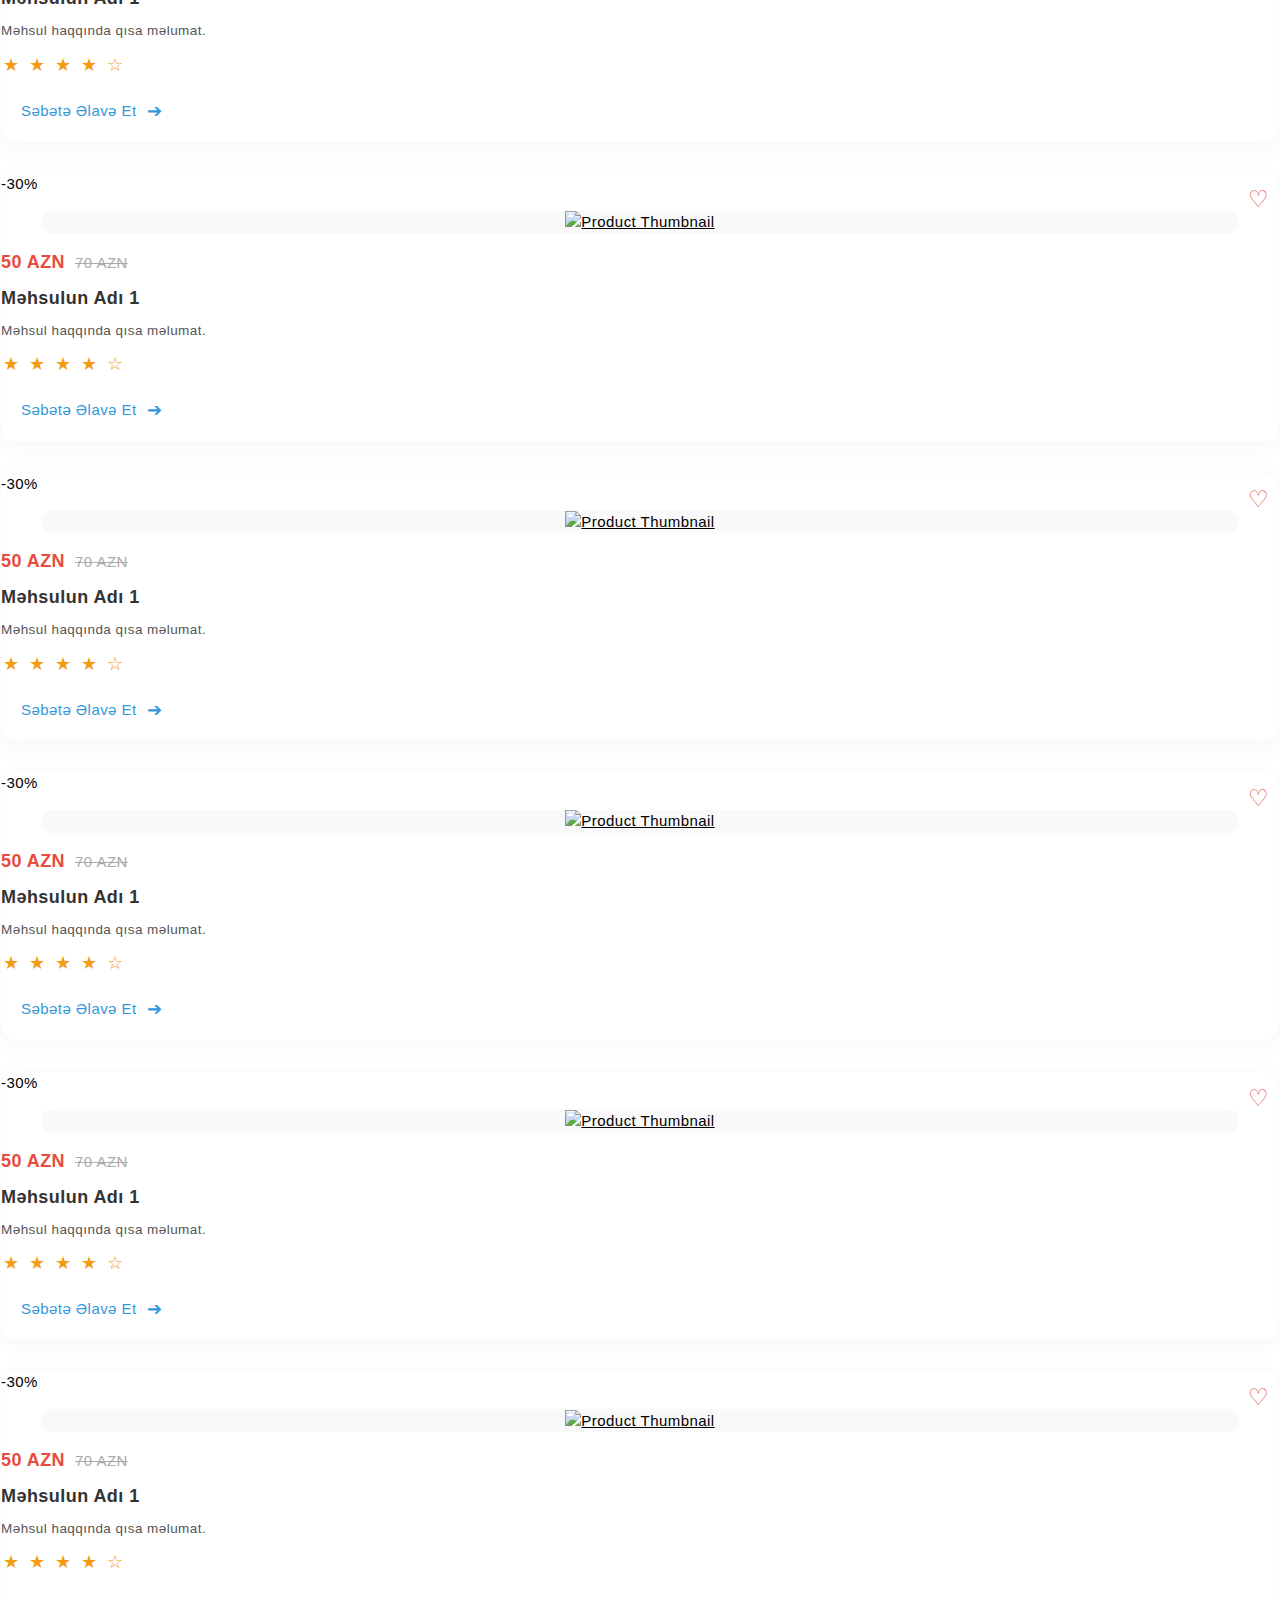
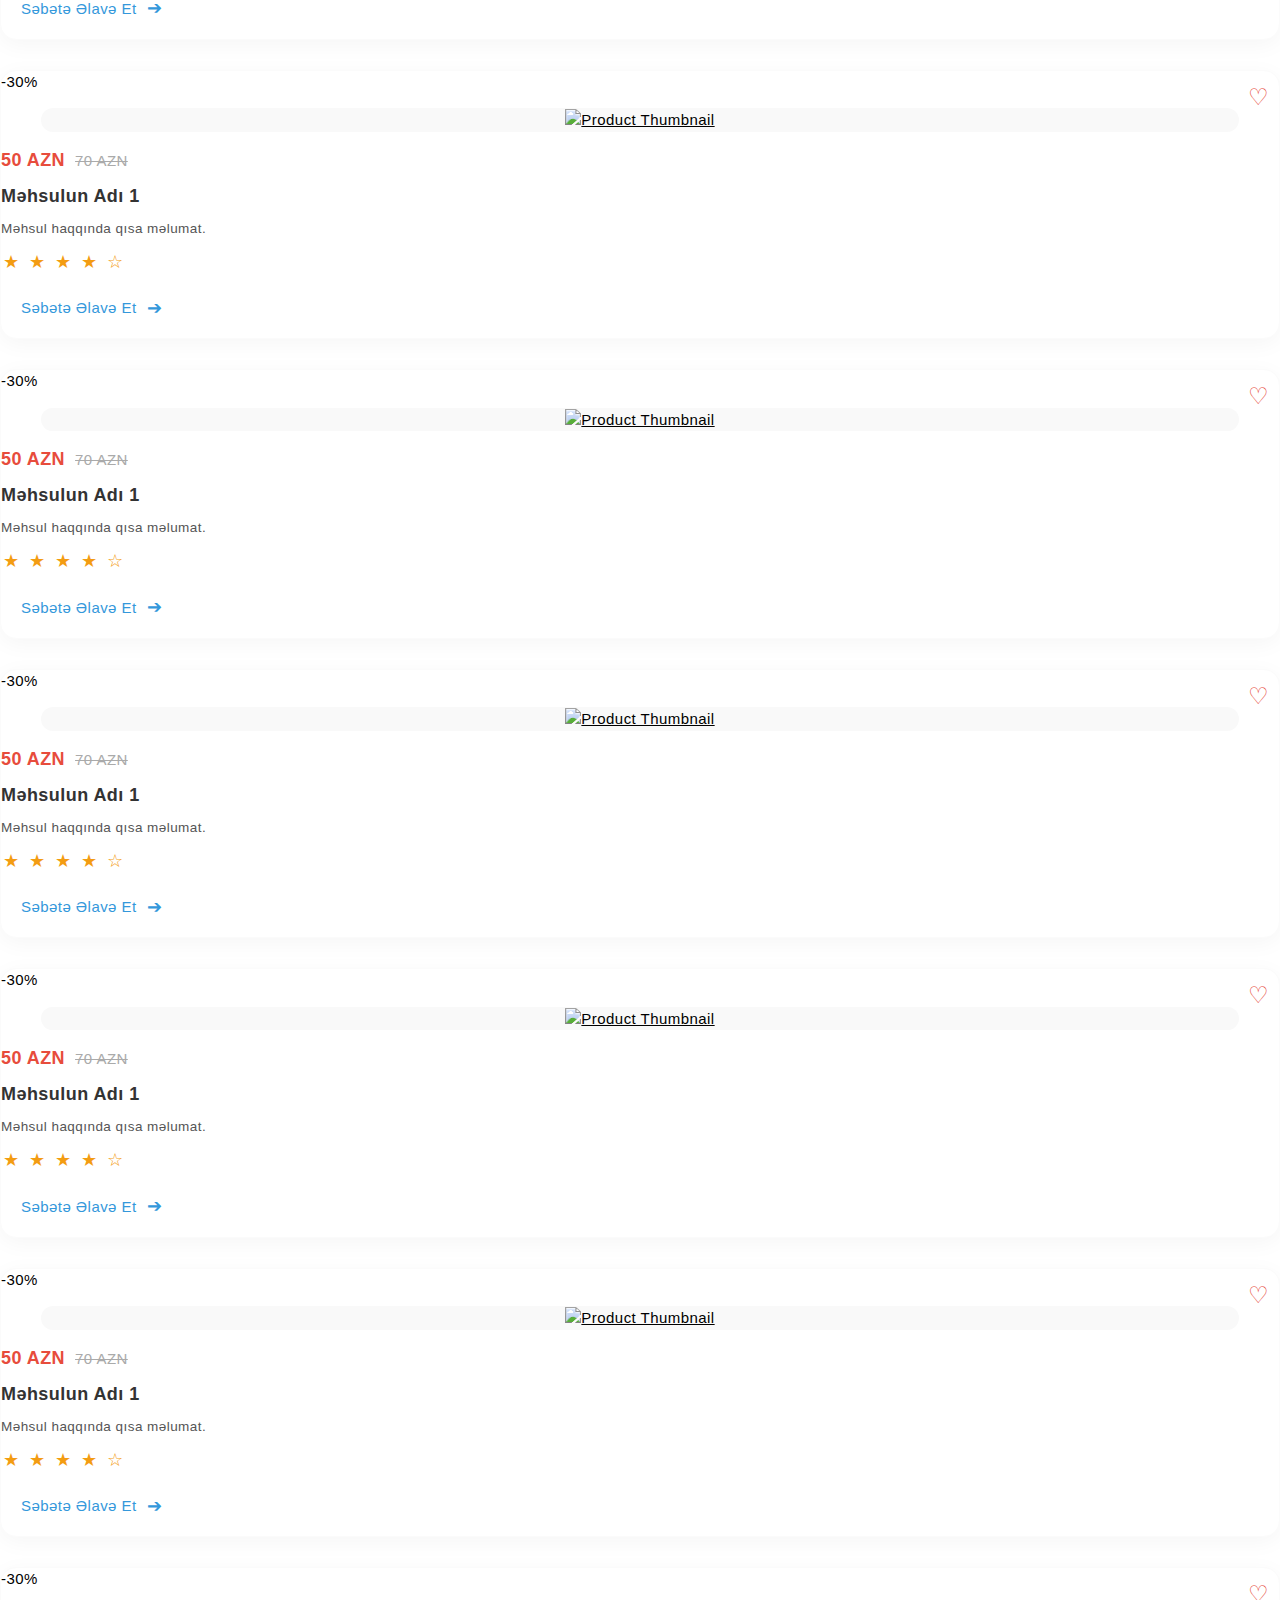
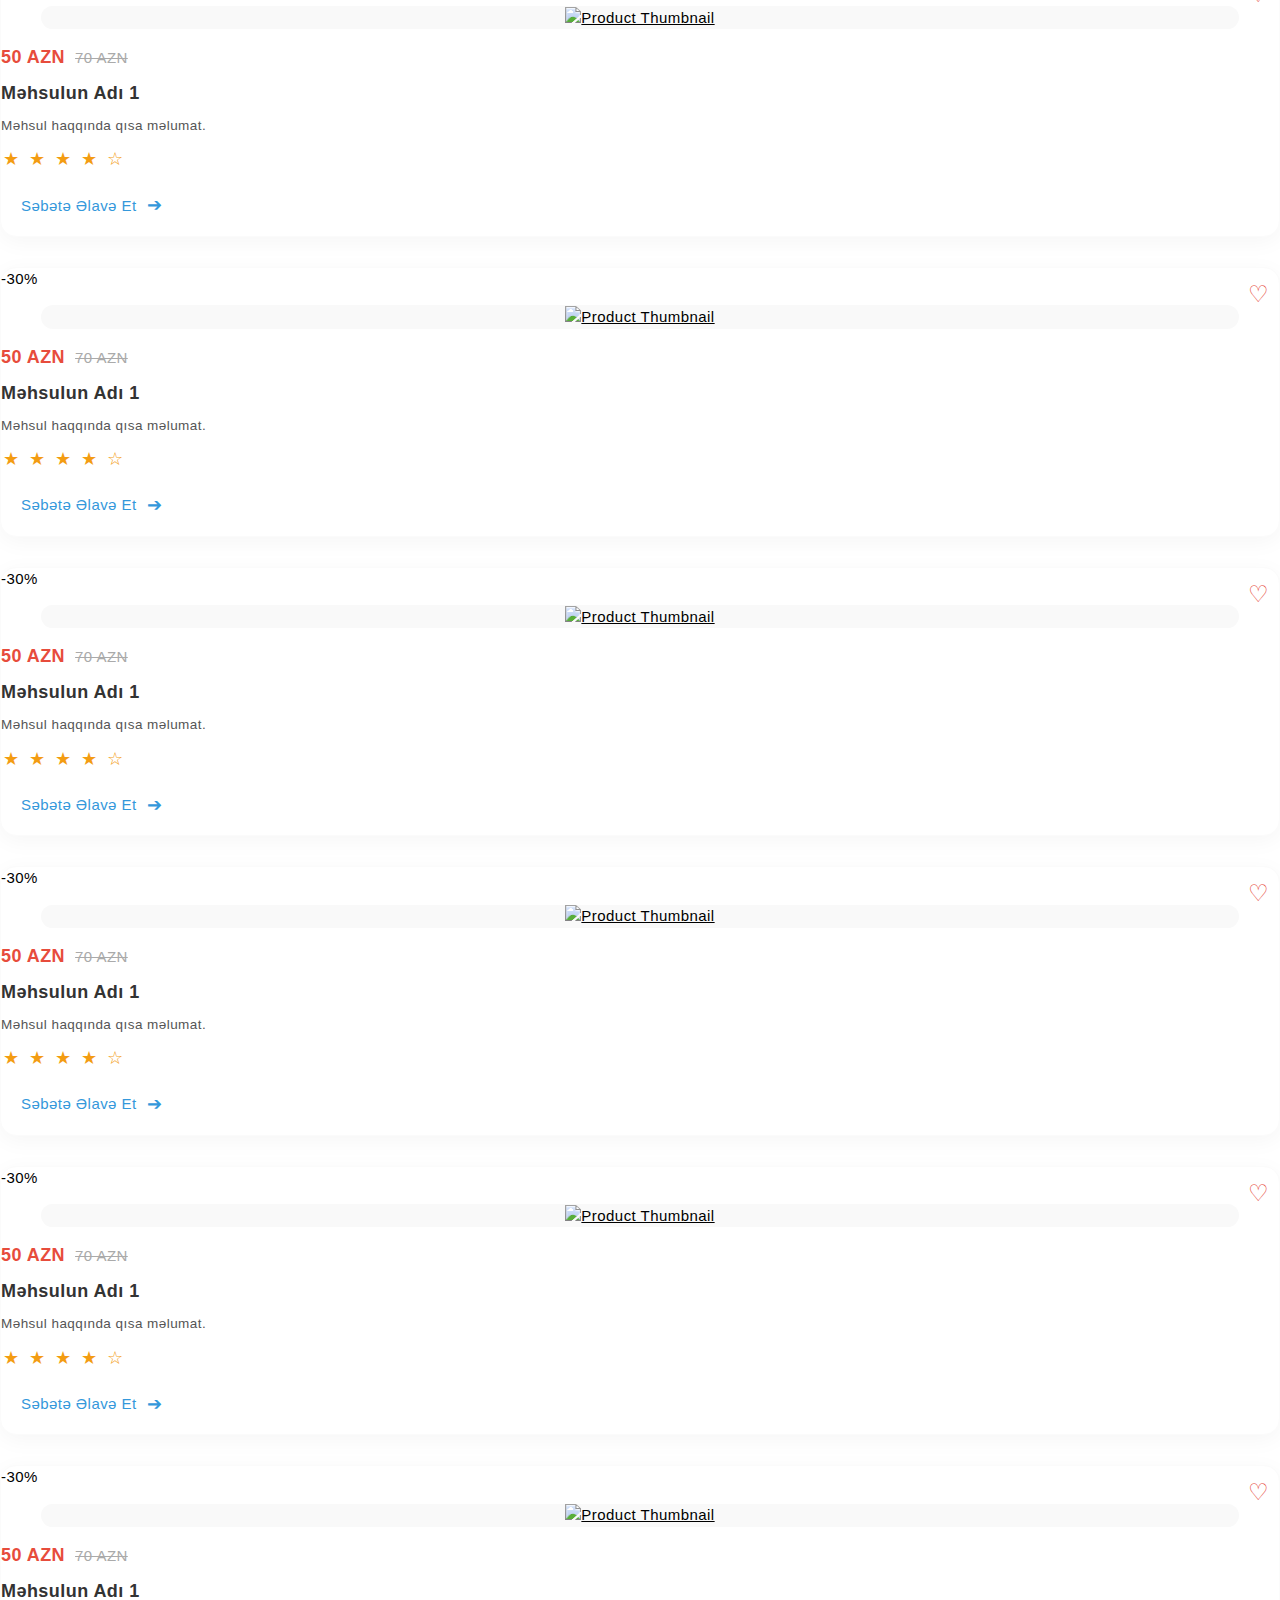
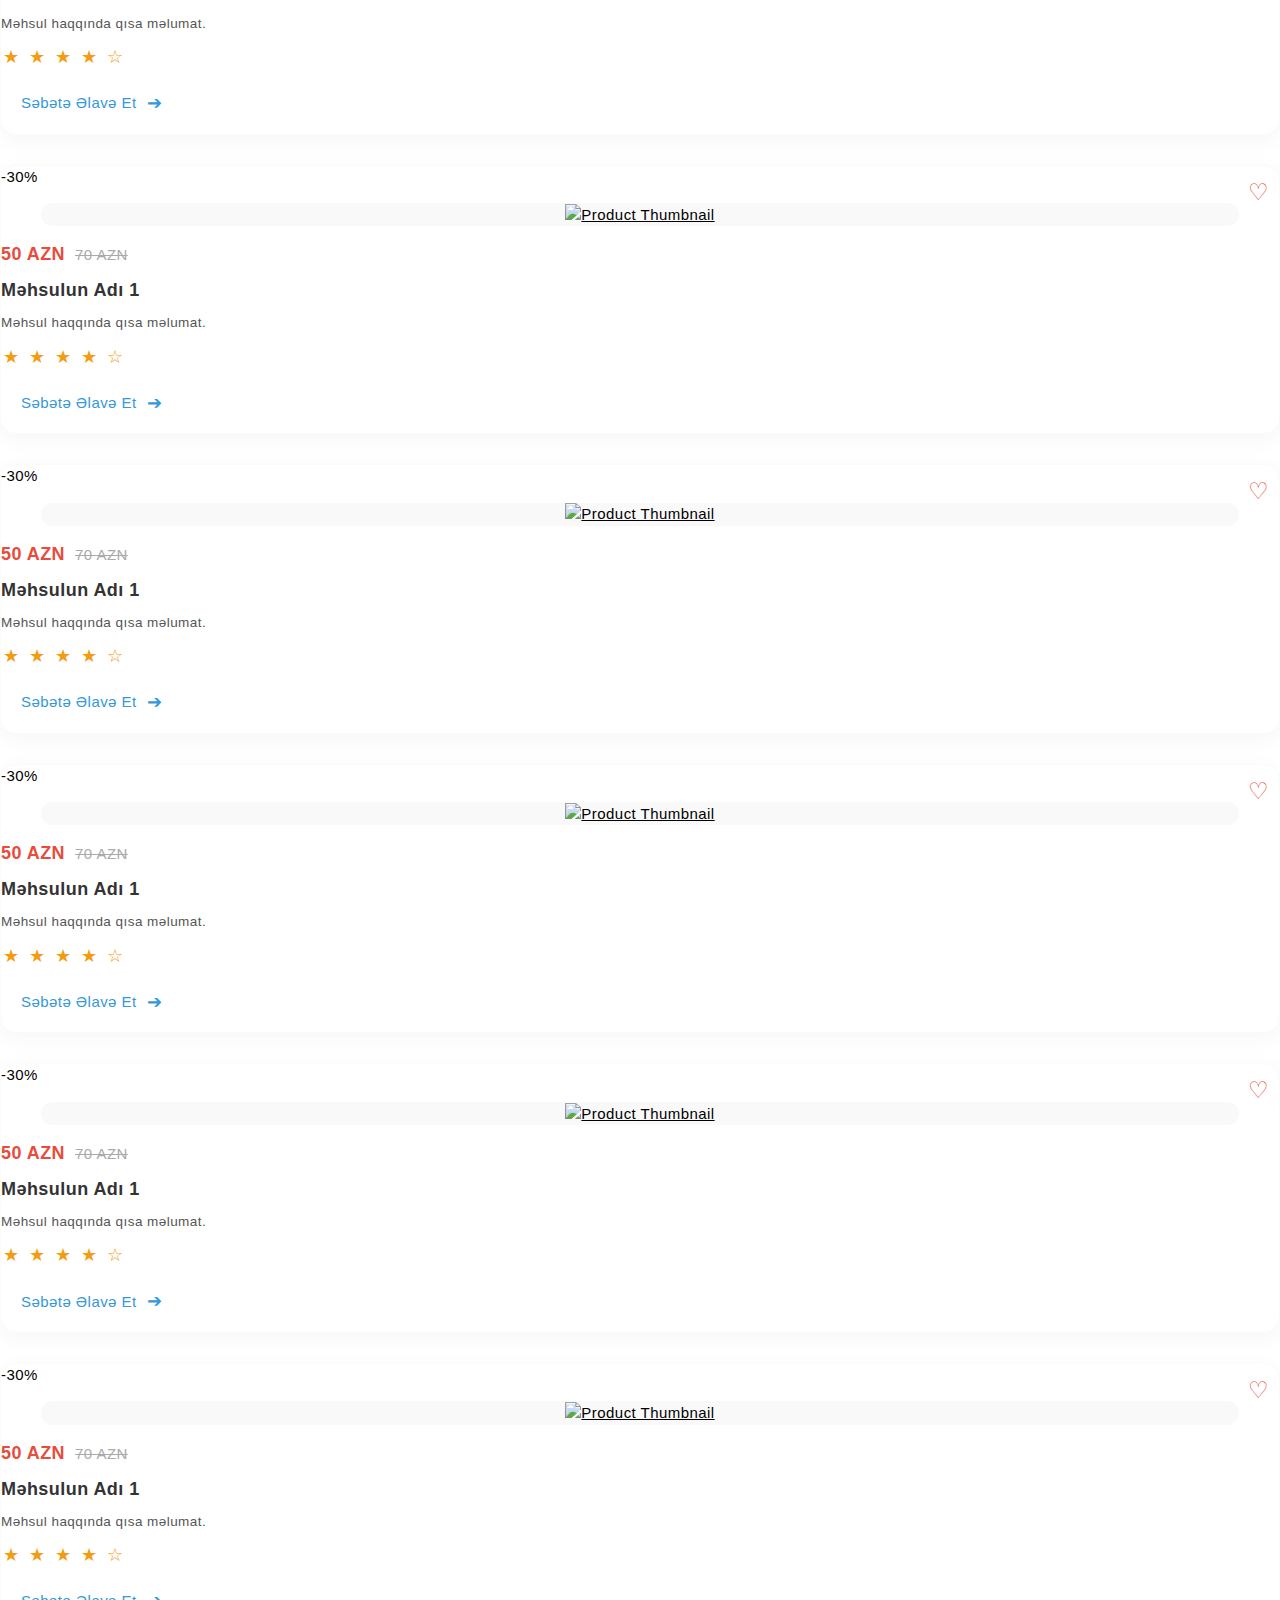
==== commit 1d229bca: "the end 100" ====
--- a/index.html
+++ b/index.html
@@ -361,10 +361,10 @@
                       <div class="col">
                         <div class="product-item">
                           <span class="badge bg-success position-absolute m-3">-30%</span>
-                          <div class="img"></div>
-                          <figure>
-                            <a href="single-product.html" title="Product Title">
-                              <!-- <img src="sekil 14.jpg" alt="Product Thumbnail" class="tab-image"> -->
+                          <div class="img as sekil1"></div>
+                          <figure>
+                            <a href="single-product.html" title="Product Title">
+                              <img src="sekil 14.jpg" alt="Product Thumbnail" class="tab-image sa">
                               
                               <div class="heart-icon"></div>
                             </a>
@@ -394,9 +394,11 @@
                       <div class="col">
                         <div class="product-item">
                           <span class="badge bg-success position-absolute m-3">-30%</span>
-                          <figure>
-                            <a href="single-product.html" title="Product Title">
-                              <img src="sekil 1.jpg" alt="Product Thumbnail" class="tab-image">
+                          <div class="img as sekil2"></div>
+                          <figure>
+                            <a href="single-product.html" title="Product Title">
+                              <img src="sekil 14.jpg" alt="Product Thumbnail" class="tab-image sa">
+                              
                               <div class="heart-icon"></div>
                             </a>
                           </figure>
@@ -425,9 +427,11 @@
                       <div class="col">
                         <div class="product-item">
                           <span class="badge bg-success position-absolute m-3">-30%</span>
-                          <figure>
-                            <a href="single-product.html" title="Product Title">
-                              <img src="sekil 1.jpg" alt="Product Thumbnail" class="tab-image">
+                          <div class="img as sekil3"></div>
+                          <figure>
+                            <a href="single-product.html" title="Product Title">
+                              <img src="sekil 14.jpg" alt="Product Thumbnail" class="tab-image sa">
+                              
                               <div class="heart-icon"></div>
                             </a>
                           </figure>
@@ -456,9 +460,11 @@
                       <div class="col">
                         <div class="product-item">
                           <span class="badge bg-success position-absolute m-3">-30%</span>
-                          <figure>
-                            <a href="single-product.html" title="Product Title">
-                              <img src="sekil 1.jpg" alt="Product Thumbnail" class="tab-image">
+                          <div class="img as sekil21"></div>
+                          <figure>
+                            <a href="single-product.html" title="Product Title">
+                              <img src="sekil 14.jpg" alt="Product Thumbnail" class="tab-image sa">
+                              
                               <div class="heart-icon"></div>
                             </a>
                           </figure>
@@ -487,9 +493,11 @@
                       <div class="col">
                         <div class="product-item">
                           <span class="badge bg-success position-absolute m-3">-30%</span>
-                          <figure>
-                            <a href="single-product.html" title="Product Title">
-                              <img src="sekil 1.jpg" alt="Product Thumbnail" class="tab-image">
+                          <div class="img as sekil5"></div>
+                          <figure>
+                            <a href="single-product.html" title="Product Title">
+                              <img src="sekil 14.jpg" alt="Product Thumbnail" class="tab-image sa">
+                              
                               <div class="heart-icon"></div>
                             </a>
                           </figure>
@@ -518,9 +526,11 @@
                       <div class="col">
                         <div class="product-item">
                           <span class="badge bg-success position-absolute m-3">-30%</span>
-                          <figure>
-                            <a href="single-product.html" title="Product Title">
-                              <img src="sekil 1.jpg" alt="Product Thumbnail" class="tab-image">
+                          <div class="img as sekil6"></div>
+                          <figure>
+                            <a href="single-product.html" title="Product Title">
+                              <img src="sekil 14.jpg" alt="Product Thumbnail" class="tab-image sa">
+                              
                               <div class="heart-icon"></div>
                             </a>
                           </figure>
@@ -549,9 +559,11 @@
                       <div class="col">
                         <div class="product-item">
                           <span class="badge bg-success position-absolute m-3">-30%</span>
-                          <figure>
-                            <a href="single-product.html" title="Product Title">
-                              <img src="sekil 1.jpg" alt="Product Thumbnail" class="tab-image">
+                          <div class="img as sekil7"></div>
+                          <figure>
+                            <a href="single-product.html" title="Product Title">
+                              <img src="sekil 14.jpg" alt="Product Thumbnail" class="tab-image sa">
+                              
                               <div class="heart-icon"></div>
                             </a>
                           </figure>
@@ -580,9 +592,11 @@
                       <div class="col">
                         <div class="product-item">
                           <span class="badge bg-success position-absolute m-3">-30%</span>
-                          <figure>
-                            <a href="single-product.html" title="Product Title">
-                              <img src="sekil 1.jpg" alt="Product Thumbnail" class="tab-image">
+                          <div class="img as sekil7"></div>
+                          <figure>
+                            <a href="single-product.html" title="Product Title">
+                              <img src="sekil 14.jpg" alt="Product Thumbnail" class="tab-image sa">
+                              
                               <div class="heart-icon"></div>
                             </a>
                           </figure>
@@ -611,9 +625,11 @@
                       <div class="col">
                         <div class="product-item">
                           <span class="badge bg-success position-absolute m-3">-30%</span>
-                          <figure>
-                            <a href="single-product.html" title="Product Title">
-                              <img src="sekil 1.jpg" alt="Product Thumbnail" class="tab-image">
+                          <div class="img as sekil8"></div>
+                          <figure>
+                            <a href="single-product.html" title="Product Title">
+                              <img src="sekil 14.jpg" alt="Product Thumbnail" class="tab-image sa">
+                              
                               <div class="heart-icon"></div>
                             </a>
                           </figure>
@@ -642,9 +658,11 @@
                       <div class="col">
                         <div class="product-item">
                           <span class="badge bg-success position-absolute m-3">-30%</span>
-                          <figure>
-                            <a href="single-product.html" title="Product Title">
-                              <img src="sekil 1.jpg" alt="Product Thumbnail" class="tab-image">
+                          <div class="img as sekil9"></div>
+                          <figure>
+                            <a href="single-product.html" title="Product Title">
+                              <img src="sekil 14.jpg" alt="Product Thumbnail" class="tab-image sa">
+                              
                               <div class="heart-icon"></div>
                             </a>
                           </figure>
@@ -677,35 +695,37 @@
   
                   <div class="tab-pane fade" id="nav-fruits" role="tabpanel" aria-labelledby="nav-fruits-tab">
                     
-                    <div class="product-grid row row-cols-1 row-cols-sm-2 row-cols-md-3 row-cols-lg-4 row-cols-xl-5">
+                    <div class="product-grid row  row-cols-sm-2 row-cols-md-3 row-cols-lg-4 row-cols-xl-5">
   
                       <div class="col">
                         <div class="product-item">
                           <span class="badge bg-success position-absolute m-3">-30%</span>
-                          <a href="#" class="btn-wishlist"><svg width="24" height="24"><use xlink:href="#heart"></use></svg></a>
-                          <figure>
-                            <a href="single-product.html" title="Product Title">
-                              <img src="sekil 13.jpg" alt="Product Thumbnail" class="tab-image">
-                            </a>
-                          </figure>
-                          <h3>Sunstar Fresh Melon Juice</h3>
-                          <span class="qty">1 Unit</span><span class="rating"><svg width="24" height="24" class="text-primary"><use xlink:href="#star-solid"></use></svg> 4.5</span>
-                          <span class="price">$18.00</span>
-                          <div class="d-flex align-items-center justify-content-between">
-                            <div class="input-group product-qty">
-                                <span class="input-group-btn">
-                                    <button type="button" class="quantity-left-minus btn btn-danger btn-number" data-type="minus">
-                                      <svg width="16" height="16"><use xlink:href="#minus"></use></svg>
-                                    </button>
-                                </span>
-                                <input type="text" name="quantity" class="form-control input-number quantity" value="1">
-                                <span class="input-group-btn">
-                                    <button type="button" class="quantity-right-plus btn btn-success btn-number" data-type="plus">
-                                        <svg width="16" height="16"><use xlink:href="#plus"></use></svg>
-                                    </button>
-                                </span>
-                            </div>
-                            <a href="#" class="nav-link">Add to Cart <svg width="18" height="18"><use xlink:href="#cart"></use></svg></a>
+                          <div class="img as sekil10"></div>
+                          <figure>
+                            <a href="single-product.html" title="Product Title">
+                              <img src="sekil 14.jpg" alt="Product Thumbnail" class="tab-image sa">
+                              
+                              <div class="heart-icon"></div>
+                            </a>
+                          </figure>
+                          <div class="product-prices">
+                            <span class="current-price">50 AZN</span>
+                            <span class="old-price">70 AZN</span>
+                        </div>
+                          <h3 class="product-name">Məhsulun Adı 1</h3>
+                          <p class="product-description">Məhsul haqqında qısa məlumat.</p>
+                          <div class="product-rating">
+                            <span class="star">★</span>
+                            <span class="star">★</span>
+                            <span class="star">★</span>
+                            <span class="star">★</span>
+                            <span class="star">☆</span>
+                        </div>
+                          <br>
+                          <div class="d-flex align-items-center justify-content-between">
+                            <div class="add-to-cart" style="height: 6px; ">
+                              Səbətə Əlavə Et <span class="cart-icon">➔</span>
+                          </div>
                           </div>
                         </div>
                       </div>
@@ -713,30 +733,32 @@
                       <div class="col">
                         <div class="product-item">
                           <span class="badge bg-success position-absolute m-3">-30%</span>
-                          <a href="#" class="btn-wishlist"><svg width="24" height="24"><use xlink:href="#heart"></use></svg></a>
-                          <figure>
-                            <a href="single-product.html" title="Product Title">
-                              <img src="sekil 14.jpg" alt="Product Thumbnail" class="tab-image">
-                            </a>
-                          </figure>
-                          <h3>Sunstar Fresh Melon Juice</h3>
-                          <span class="qty">1 Unit</span><span class="rating"><svg width="24" height="24" class="text-primary"><use xlink:href="#star-solid"></use></svg> 4.5</span>
-                          <span class="price">$18.00</span>
-                          <div class="d-flex align-items-center justify-content-between">
-                            <div class="input-group product-qty">
-                                <span class="input-group-btn">
-                                    <button type="button" class="quantity-left-minus btn btn-danger btn-number" data-type="minus">
-                                      <svg width="16" height="16"><use xlink:href="#minus"></use></svg>
-                                    </button>
-                                </span>
-                                <input type="text" name="quantity" class="form-control input-number quantity" value="1">
-                                <span class="input-group-btn">
-                                    <button type="button" class="quantity-right-plus btn btn-success btn-number" data-type="plus">
-                                        <svg width="16" height="16"><use xlink:href="#plus"></use></svg>
-                                    </button>
-                                </span>
-                            </div>
-                            <a href="#" class="nav-link">Add to Cart <svg width="18" height="18"><use xlink:href="#cart"></use></svg></a>
+                          <div class="img as sekil11"></div>
+                          <figure>
+                            <a href="single-product.html" title="Product Title">
+                              <img src="sekil 14.jpg" alt="Product Thumbnail" class="tab-image sa">
+                              
+                              <div class="heart-icon"></div>
+                            </a>
+                          </figure>
+                          <div class="product-prices">
+                            <span class="current-price">50 AZN</span>
+                            <span class="old-price">70 AZN</span>
+                        </div>
+                          <h3 class="product-name">Məhsulun Adı 1</h3>
+                          <p class="product-description">Məhsul haqqında qısa məlumat.</p>
+                          <div class="product-rating">
+                            <span class="star">★</span>
+                            <span class="star">★</span>
+                            <span class="star">★</span>
+                            <span class="star">★</span>
+                            <span class="star">☆</span>
+                        </div>
+                          <br>
+                          <div class="d-flex align-items-center justify-content-between">
+                            <div class="add-to-cart" style="height: 6px; ">
+                              Səbətə Əlavə Et <span class="cart-icon">➔</span>
+                          </div>
                           </div>
                         </div>
                       </div>
@@ -744,1145 +766,1487 @@
                       <div class="col">
                         <div class="product-item">
                           <span class="badge bg-success position-absolute m-3">-30%</span>
-                          <a href="#" class="btn-wishlist"><svg width="24" height="24"><use xlink:href="#heart"></use></svg></a>
-                          <figure>
-                            <a href="single-product.html" title="Product Title">
-                              <img src="sekil 15.jpg" alt="Product Thumbnail" class="tab-image">
-                            </a>
-                          </figure>
-                          <h3>Sunstar Fresh Melon Juice</h3>
-                          <span class="qty">1 Unit</span><span class="rating"><svg width="24" height="24" class="text-primary"><use xlink:href="#star-solid"></use></svg> 4.5</span>
-                          <span class="price">$18.00</span>
-                          <div class="d-flex align-items-center justify-content-between">
-                            <div class="input-group product-qty">
-                                <span class="input-group-btn">
-                                    <button type="button" class="quantity-left-minus btn btn-danger btn-number" data-type="minus">
-                                      <svg width="16" height="16"><use xlink:href="#minus"></use></svg>
-                                    </button>
-                                </span>
-                                <input type="text" name="quantity" class="form-control input-number quantity" value="1">
-                                <span class="input-group-btn">
-                                    <button type="button" class="quantity-right-plus btn btn-success btn-number" data-type="plus">
-                                        <svg width="16" height="16"><use xlink:href="#plus"></use></svg>
-                                    </button>
-                                </span>
-                            </div>
-                            <a href="#" class="nav-link">Add to Cart <svg width="18" height="18"><use xlink:href="#cart"></use></svg></a>
+                          <div class="img as sekil12"></div>
+                          <figure>
+                            <a href="single-product.html" title="Product Title">
+                              <img src="sekil 14.jpg" alt="Product Thumbnail" class="tab-image sa">
+                              
+                              <div class="heart-icon"></div>
+                            </a>
+                          </figure>
+                          <div class="product-prices">
+                            <span class="current-price">50 AZN</span>
+                            <span class="old-price">70 AZN</span>
+                        </div>
+                          <h3 class="product-name">Məhsulun Adı 1</h3>
+                          <p class="product-description">Məhsul haqqında qısa məlumat.</p>
+                          <div class="product-rating">
+                            <span class="star">★</span>
+                            <span class="star">★</span>
+                            <span class="star">★</span>
+                            <span class="star">★</span>
+                            <span class="star">☆</span>
+                        </div>
+                          <br>
+                          <div class="d-flex align-items-center justify-content-between">
+                            <div class="add-to-cart" style="height: 6px; ">
+                              Səbətə Əlavə Et <span class="cart-icon">➔</span>
+                          </div>
                           </div>
                         </div>
                       </div>
   
                       <div class="col">
                         <div class="product-item">
-                          <a href="#" class="btn-wishlist"><svg width="24" height="24"><use xlink:href="#heart"></use></svg></a>
-                          <figure>
-                            <a href="single-product.html" title="Product Title">
-                              <img src="sekil 16.jpg" alt="Product Thumbnail" class="tab-image">
-                            </a>
-                          </figure>
-                          <h3>Sunstar Fresh Melon Juice</h3>
-                          <span class="qty">1 Unit</span><span class="rating"><svg width="24" height="24" class="text-primary"><use xlink:href="#star-solid"></use></svg> 4.5</span>
-                          <span class="price">$18.00</span>
-                          <div class="d-flex align-items-center justify-content-between">
-                            <div class="input-group product-qty">
-                                <span class="input-group-btn">
-                                    <button type="button" class="quantity-left-minus btn btn-danger btn-number" data-type="minus">
-                                      <svg width="16" height="16"><use xlink:href="#minus"></use></svg>
-                                    </button>
-                                </span>
-                                <input type="text" name="quantity" class="form-control input-number quantity" value="1">
-                                <span class="input-group-btn">
-                                    <button type="button" class="quantity-right-plus btn btn-success btn-number" data-type="plus">
-                                        <svg width="16" height="16"><use xlink:href="#plus"></use></svg>
-                                    </button>
-                                </span>
-                            </div>
-                            <a href="#" class="nav-link">Add to Cart <svg width="18" height="18"><use xlink:href="#cart"></use></svg></a>
+                          <span class="badge bg-success position-absolute m-3">-30%</span>
+                          <div class="img as sekil13"></div>
+                          <figure>
+                            <a href="single-product.html" title="Product Title">
+                              <img src="sekil 14.jpg" alt="Product Thumbnail" class="tab-image sa">
+                              
+                              <div class="heart-icon"></div>
+                            </a>
+                          </figure>
+                          <div class="product-prices">
+                            <span class="current-price">50 AZN</span>
+                            <span class="old-price">70 AZN</span>
+                        </div>
+                          <h3 class="product-name">Məhsulun Adı 1</h3>
+                          <p class="product-description">Məhsul haqqında qısa məlumat.</p>
+                          <div class="product-rating">
+                            <span class="star">★</span>
+                            <span class="star">★</span>
+                            <span class="star">★</span>
+                            <span class="star">★</span>
+                            <span class="star">☆</span>
+                        </div>
+                          <br>
+                          <div class="d-flex align-items-center justify-content-between">
+                            <div class="add-to-cart" style="height: 6px; ">
+                              Səbətə Əlavə Et <span class="cart-icon">➔</span>
+                          </div>
                           </div>
                         </div>
                       </div>
   
                       <div class="col">
                         <div class="product-item">
-                          <a href="#" class="btn-wishlist"><svg width="24" height="24"><use xlink:href="#heart"></use></svg></a>
-                          <figure>
-                            <a href="single-product.html" title="Product Title">
-                              <img src="sekil 17.jpg" alt="Product Thumbnail" class="tab-image">
-                            </a>
-                          </figure>
-                          <h3>Sunstar Fresh Melon Juice</h3>
-                          <span class="qty">1 Unit</span><span class="rating"><svg width="24" height="24" class="text-primary"><use xlink:href="#star-solid"></use></svg> 4.5</span>
-                          <span class="price">$18.00</span>
-                          <div class="d-flex align-items-center justify-content-between">
-                            <div class="input-group product-qty">
-                                <span class="input-group-btn">
-                                    <button type="button" class="quantity-left-minus btn btn-danger btn-number" data-type="minus">
-                                      <svg width="16" height="16"><use xlink:href="#minus"></use></svg>
-                                    </button>
-                                </span>
-                                <input type="text" name="quantity" class="form-control input-number quantity" value="1">
-                                <span class="input-group-btn">
-                                    <button type="button" class="quantity-right-plus btn btn-success btn-number" data-type="plus">
-                                        <svg width="16" height="16"><use xlink:href="#plus"></use></svg>
-                                    </button>
-                                </span>
-                            </div>
-                            <a href="#" class="nav-link">Add to Cart <svg width="18" height="18"><use xlink:href="#cart"></use></svg></a>
+                          <span class="badge bg-success position-absolute m-3">-30%</span>
+                          <div class="img as sekil4"></div>
+                          <figure>
+                            <a href="single-product.html" title="Product Title">
+                              <img src="sekil 14.jpg" alt="Product Thumbnail" class="tab-image sa">
+                              
+                              <div class="heart-icon"></div>
+                            </a>
+                          </figure>
+                          <div class="product-prices">
+                            <span class="current-price">50 AZN</span>
+                            <span class="old-price">70 AZN</span>
+                        </div>
+                          <h3 class="product-name">Məhsulun Adı 1</h3>
+                          <p class="product-description">Məhsul haqqında qısa məlumat.</p>
+                          <div class="product-rating">
+                            <span class="star">★</span>
+                            <span class="star">★</span>
+                            <span class="star">★</span>
+                            <span class="star">★</span>
+                            <span class="star">☆</span>
+                        </div>
+                          <br>
+                          <div class="d-flex align-items-center justify-content-between">
+                            <div class="add-to-cart" style="height: 6px; ">
+                              Səbətə Əlavə Et <span class="cart-icon">➔</span>
+                          </div>
                           </div>
                         </div>
                       </div>
   
                       <div class="col">
                         <div class="product-item">
-                          <a href="#" class="btn-wishlist"><svg width="24" height="24"><use xlink:href="#heart"></use></svg></a>
-                          <figure>
-                            <a href="single-product.html" title="Product Title">
-                              <img src="sekil 18.jpg" alt="Product Thumbnail" class="tab-image">
-                            </a>
-                          </figure>
-                          <h3>Sunstar Fresh Melon Juice</h3>
-                          <span class="qty">1 Unit</span><span class="rating"><svg width="24" height="24" class="text-primary"><use xlink:href="#star-solid"></use></svg> 4.5</span>
-                          <span class="price">$18.00</span>
-                          <div class="d-flex align-items-center justify-content-between">
-                            <div class="input-group product-qty">
-                                <span class="input-group-btn">
-                                    <button type="button" class="quantity-left-minus btn btn-danger btn-number" data-type="minus">
-                                      <svg width="16" height="16"><use xlink:href="#minus"></use></svg>
-                                    </button>
-                                </span>
-                                <input type="text" name="quantity" class="form-control input-number quantity" value="1">
-                                <span class="input-group-btn">
-                                    <button type="button" class="quantity-right-plus btn btn-success btn-number" data-type="plus">
-                                        <svg width="16" height="16"><use xlink:href="#plus"></use></svg>
-                                    </button>
-                                </span>
-                            </div>
-                            <a href="#" class="nav-link">Add to Cart <svg width="18" height="18"><use xlink:href="#cart"></use></svg></a>
+                          <span class="badge bg-success position-absolute m-3">-30%</span>
+                          <div class="img as sekil5"></div>
+                          <figure>
+                            <a href="single-product.html" title="Product Title">
+                              <img src="sekil 14.jpg" alt="Product Thumbnail" class="tab-image sa">
+                              
+                              <div class="heart-icon"></div>
+                            </a>
+                          </figure>
+                          <div class="product-prices">
+                            <span class="current-price">50 AZN</span>
+                            <span class="old-price">70 AZN</span>
+                        </div>
+                          <h3 class="product-name">Məhsulun Adı 1</h3>
+                          <p class="product-description">Məhsul haqqında qısa məlumat.</p>
+                          <div class="product-rating">
+                            <span class="star">★</span>
+                            <span class="star">★</span>
+                            <span class="star">★</span>
+                            <span class="star">★</span>
+                            <span class="star">☆</span>
+                        </div>
+                          <br>
+                          <div class="d-flex align-items-center justify-content-between">
+                            <div class="add-to-cart" style="height: 6px; ">
+                              Səbətə Əlavə Et <span class="cart-icon">➔</span>
+                          </div>
                           </div>
                         </div>
                       </div>
                       
                       <div class="col">
                         <div class="product-item">
-                          <a href="#" class="btn-wishlist"><svg width="24" height="24"><use xlink:href="#heart"></use></svg></a>
-                          <figure>
-                            <a href="single-product.html" title="Product Title">
-                              <img src="sekil 17.jpg" alt="Product Thumbnail" class="tab-image">
-                            </a>
-                          </figure>
-                          <h3>Sunstar Fresh Melon Juice</h3>
-                          <span class="qty">1 Unit</span><span class="rating"><svg width="24" height="24" class="text-primary"><use xlink:href="#star-solid"></use></svg> 4.5</span>
-                          <span class="price">$18.00</span>
-                          <div class="d-flex align-items-center justify-content-between">
-                            <div class="input-group product-qty">
-                                <span class="input-group-btn">
-                                    <button type="button" class="quantity-left-minus btn btn-danger btn-number" data-type="minus">
-                                      <svg width="16" height="16"><use xlink:href="#minus"></use></svg>
-                                    </button>
-                                </span>
-                                <input type="text" name="quantity" class="form-control input-number quantity" value="1">
-                                <span class="input-group-btn">
-                                    <button type="button" class="quantity-right-plus btn btn-success btn-number" data-type="plus">
-                                        <svg width="16" height="16"><use xlink:href="#plus"></use></svg>
-                                    </button>
-                                </span>
-                            </div>
-                            <a href="#" class="nav-link">Add to Cart <svg width="18" height="18"><use xlink:href="#cart"></use></svg></a>
-                          </div>
-                        </div>
-                      </div>
-
-                      <div class="col">
-                        <div class="product-item">
-                          <a href="#" class="btn-wishlist"><svg width="24" height="24"><use xlink:href="#heart"></use></svg></a>
-                          <figure>
-                            <a href="single-product.html" title="Product Title">
-                              <img src="sekil 17.jpg" alt="Product Thumbnail" class="tab-image">
-                            </a>
-                          </figure>
-                          <h3>Sunstar Fresh Melon Juice</h3>
-                          <span class="qty">1 Unit</span><span class="rating"><svg width="24" height="24" class="text-primary"><use xlink:href="#star-solid"></use></svg> 4.5</span>
-                          <span class="price">$18.00</span>
-                          <div class="d-flex align-items-center justify-content-between">
-                            <div class="input-group product-qty">
-                                <span class="input-group-btn">
-                                    <button type="button" class="quantity-left-minus btn btn-danger btn-number" data-type="minus">
-                                      <svg width="16" height="16"><use xlink:href="#minus"></use></svg>
-                                    </button>
-                                </span>
-                                <input type="text" name="quantity" class="form-control input-number quantity" value="1">
-                                <span class="input-group-btn">
-                                    <button type="button" class="quantity-right-plus btn btn-success btn-number" data-type="plus">
-                                        <svg width="16" height="16"><use xlink:href="#plus"></use></svg>
-                                    </button>
-                                </span>
-                            </div>
-                            <a href="#" class="nav-link">Add to Cart <svg width="18" height="18"><use xlink:href="#cart"></use></svg></a>
-                          </div>
-                        </div>
-                      </div>
-
-                      <div class="col">
-                        <div class="product-item">
-                          <a href="#" class="btn-wishlist"><svg width="24" height="24"><use xlink:href="#heart"></use></svg></a>
-                          <figure>
-                            <a href="single-product.html" title="Product Title">
-                              <img src="sekil 17.jpg" alt="Product Thumbnail" class="tab-image">
-                            </a>
-                          </figure>
-                          <h3>Sunstar Fresh Melon Juice</h3>
-                          <span class="qty">1 Unit</span><span class="rating"><svg width="24" height="24" class="text-primary"><use xlink:href="#star-solid"></use></svg> 4.5</span>
-                          <span class="price">$18.00</span>
-                          <div class="d-flex align-items-center justify-content-between">
-                            <div class="input-group product-qty">
-                                <span class="input-group-btn">
-                                    <button type="button" class="quantity-left-minus btn btn-danger btn-number" data-type="minus">
-                                      <svg width="16" height="16"><use xlink:href="#minus"></use></svg>
-                                    </button>
-                                </span>
-                                <input type="text" name="quantity" class="form-control input-number quantity" value="1">
-                                <span class="input-group-btn">
-                                    <button type="button" class="quantity-right-plus btn btn-success btn-number" data-type="plus">
-                                        <svg width="16" height="16"><use xlink:href="#plus"></use></svg>
-                                    </button>
-                                </span>
-                            </div>
-                            <a href="#" class="nav-link">Add to Cart <svg width="18" height="18"><use xlink:href="#cart"></use></svg></a>
-                          </div>
-                        </div>
-                      </div>
-
-                      <div class="col">
-                        <div class="product-item">
-                          <a href="#" class="btn-wishlist"><svg width="24" height="24"><use xlink:href="#heart"></use></svg></a>
-                          <figure>
-                            <a href="single-product.html" title="Product Title">
-                              <img src="sekil 17.jpg" alt="Product Thumbnail" class="tab-image">
-                            </a>
-                          </figure>
-                          <h3>Sunstar Fresh Melon Juice</h3>
-                          <span class="qty">1 Unit</span><span class="rating"><svg width="24" height="24" class="text-primary"><use xlink:href="#star-solid"></use></svg> 4.5</span>
-                          <span class="price">$18.00</span>
-                          <div class="d-flex align-items-center justify-content-between">
-                            <div class="input-group product-qty">
-                                <span class="input-group-btn">
-                                    <button type="button" class="quantity-left-minus btn btn-danger btn-number" data-type="minus">
-                                      <svg width="16" height="16"><use xlink:href="#minus"></use></svg>
-                                    </button>
-                                </span>
-                                <input type="text" name="quantity" class="form-control input-number quantity" value="1">
-                                <span class="input-group-btn">
-                                    <button type="button" class="quantity-right-plus btn btn-success btn-number" data-type="plus">
-                                        <svg width="16" height="16"><use xlink:href="#plus"></use></svg>
-                                    </button>
-                                </span>
-                            </div>
-                            <a href="#" class="nav-link">Add to Cart <svg width="18" height="18"><use xlink:href="#cart"></use></svg></a>
-                          </div>
-                        </div>
-                      </div>
-
-                      <div class="col">
-                        <div class="product-item">
-                          <a href="#" class="btn-wishlist"><svg width="24" height="24"><use xlink:href="#heart"></use></svg></a>
-                          <figure>
-                            <a href="single-product.html" title="Product Title">
-                              <img src="sekil 17.jpg" alt="Product Thumbnail" class="tab-image">
-                            </a>
-                          </figure>
-                          <h3>Sunstar Fresh Melon Juice</h3>
-                          <span class="qty">1 Unit</span><span class="rating"><svg width="24" height="24" class="text-primary"><use xlink:href="#star-solid"></use></svg> 4.5</span>
-                          <span class="price">$18.00</span>
-                          <div class="d-flex align-items-center justify-content-between">
-                            <div class="input-group product-qty">
-                                <span class="input-group-btn">
-                                    <button type="button" class="quantity-left-minus btn btn-danger btn-number" data-type="minus">
-                                      <svg width="16" height="16"><use xlink:href="#minus"></use></svg>
-                                    </button>
-                                </span>
-                                <input type="text" name="quantity" class="form-control input-number quantity" value="1">
-                                <span class="input-group-btn">
-                                    <button type="button" class="quantity-right-plus btn btn-success btn-number" data-type="plus">
-                                        <svg width="16" height="16"><use xlink:href="#plus"></use></svg>
-                                    </button>
-                                </span>
-                            </div>
-                            <a href="#" class="nav-link">Add to Cart <svg width="18" height="18"><use xlink:href="#cart"></use></svg></a>
-                          </div>
-                        </div>
-                      </div>
-
-                      <div class="col">
-                        <div class="product-item">
-                          <a href="#" class="btn-wishlist"><svg width="24" height="24"><use xlink:href="#heart"></use></svg></a>
-                          <figure>
-                            <a href="single-product.html" title="Product Title">
-                              <img src="sekil 17.jpg" alt="Product Thumbnail" class="tab-image">
-                            </a>
-                          </figure>
-                          <h3>Sunstar Fresh Melon Juice</h3>
-                          <span class="qty">1 Unit</span><span class="rating"><svg width="24" height="24" class="text-primary"><use xlink:href="#star-solid"></use></svg> 4.5</span>
-                          <span class="price">$18.00</span>
-                          <div class="d-flex align-items-center justify-content-between">
-                            <div class="input-group product-qty">
-                                <span class="input-group-btn">
-                                    <button type="button" class="quantity-left-minus btn btn-danger btn-number" data-type="minus">
-                                      <svg width="16" height="16"><use xlink:href="#minus"></use></svg>
-                                    </button>
-                                </span>
-                                <input type="text" name="quantity" class="form-control input-number quantity" value="1">
-                                <span class="input-group-btn">
-                                    <button type="button" class="quantity-right-plus btn btn-success btn-number" data-type="plus">
-                                        <svg width="16" height="16"><use xlink:href="#plus"></use></svg>
-                                    </button>
-                                </span>
-                            </div>
-                            <a href="#" class="nav-link">Add to Cart <svg width="18" height="18"><use xlink:href="#cart"></use></svg></a>
-                          </div>
-                        </div>
-                      </div>
-
-                      <div class="col">
-                        <div class="product-item">
-                          <a href="#" class="btn-wishlist"><svg width="24" height="24"><use xlink:href="#heart"></use></svg></a>
-                          <figure>
-                            <a href="single-product.html" title="Product Title">
-                              <img src="sekil 17.jpg" alt="Product Thumbnail" class="tab-image">
-                            </a>
-                          </figure>
-                          <h3>Sunstar Fresh Melon Juice</h3>
-                          <span class="qty">1 Unit</span><span class="rating"><svg width="24" height="24" class="text-primary"><use xlink:href="#star-solid"></use></svg> 4.5</span>
-                          <span class="price">$18.00</span>
-                          <div class="d-flex align-items-center justify-content-between">
-                            <div class="input-group product-qty">
-                                <span class="input-group-btn">
-                                    <button type="button" class="quantity-left-minus btn btn-danger btn-number" data-type="minus">
-                                      <svg width="16" height="16"><use xlink:href="#minus"></use></svg>
-                                    </button>
-                                </span>
-                                <input type="text" name="quantity" class="form-control input-number quantity" value="1">
-                                <span class="input-group-btn">
-                                    <button type="button" class="quantity-right-plus btn btn-success btn-number" data-type="plus">
-                                        <svg width="16" height="16"><use xlink:href="#plus"></use></svg>
-                                    </button>
-                                </span>
-                            </div>
-                            <a href="#" class="nav-link">Add to Cart <svg width="18" height="18"><use xlink:href="#cart"></use></svg></a>
-                          </div>
-                        </div>
-                      </div>
-
-                      <div class="col">
-                        <div class="product-item">
-                          <a href="#" class="btn-wishlist"><svg width="24" height="24"><use xlink:href="#heart"></use></svg></a>
-                          <figure>
-                            <a href="single-product.html" title="Product Title">
-                              <img src="sekil 17.jpg" alt="Product Thumbnail" class="tab-image">
-                            </a>
-                          </figure>
-                          <h3>Sunstar Fresh Melon Juice</h3>
-                          <span class="qty">1 Unit</span><span class="rating"><svg width="24" height="24" class="text-primary"><use xlink:href="#star-solid"></use></svg> 4.5</span>
-                          <span class="price">$18.00</span>
-                          <div class="d-flex align-items-center justify-content-between">
-                            <div class="input-group product-qty">
-                                <span class="input-group-btn">
-                                    <button type="button" class="quantity-left-minus btn btn-danger btn-number" data-type="minus">
-                                      <svg width="16" height="16"><use xlink:href="#minus"></use></svg>
-                                    </button>
-                                </span>
-                                <input type="text" name="quantity" class="form-control input-number quantity" value="1">
-                                <span class="input-group-btn">
-                                    <button type="button" class="quantity-right-plus btn btn-success btn-number" data-type="plus">
-                                        <svg width="16" height="16"><use xlink:href="#plus"></use></svg>
-                                    </button>
-                                </span>
-                            </div>
-                            <a href="#" class="nav-link">Add to Cart <svg width="18" height="18"><use xlink:href="#cart"></use></svg></a>
-                          </div>
-                        </div>
-                      </div>
-
-                      <div class="col">
-                        <div class="product-item">
-                          <a href="#" class="btn-wishlist"><svg width="24" height="24"><use xlink:href="#heart"></use></svg></a>
-                          <figure>
-                            <a href="single-product.html" title="Product Title">
-                              <img src="sekil 17.jpg" alt="Product Thumbnail" class="tab-image">
-                            </a>
-                          </figure>
-                          <h3>Sunstar Fresh Melon Juice</h3>
-                          <span class="qty">1 Unit</span><span class="rating"><svg width="24" height="24" class="text-primary"><use xlink:href="#star-solid"></use></svg> 4.5</span>
-                          <span class="price">$18.00</span>
-                          <div class="d-flex align-items-center justify-content-between">
-                            <div class="input-group product-qty">
-                                <span class="input-group-btn">
-                                    <button type="button" class="quantity-left-minus btn btn-danger btn-number" data-type="minus">
-                                      <svg width="16" height="16"><use xlink:href="#minus"></use></svg>
-                                    </button>
-                                </span>
-                                <input type="text" name="quantity" class="form-control input-number quantity" value="1">
-                                <span class="input-group-btn">
-                                    <button type="button" class="quantity-right-plus btn btn-success btn-number" data-type="plus">
-                                        <svg width="16" height="16"><use xlink:href="#plus"></use></svg>
-                                    </button>
-                                </span>
-                            </div>
-                            <a href="#" class="nav-link">Add to Cart <svg width="18" height="18"><use xlink:href="#cart"></use></svg></a>
-                          </div>
-                        </div>
-                      </div>
-
-                      <div class="col">
-                        <div class="product-item">
-                          <a href="#" class="btn-wishlist"><svg width="24" height="24"><use xlink:href="#heart"></use></svg></a>
-                          <figure>
-                            <a href="single-product.html" title="Product Title">
-                              <img src="sekil 17.jpg" alt="Product Thumbnail" class="tab-image">
-                            </a>
-                          </figure>
-                          <h3>Sunstar Fresh Melon Juice</h3>
-                          <span class="qty">1 Unit</span><span class="rating"><svg width="24" height="24" class="text-primary"><use xlink:href="#star-solid"></use></svg> 4.5</span>
-                          <span class="price">$18.00</span>
-                          <div class="d-flex align-items-center justify-content-between">
-                            <div class="input-group product-qty">
-                                <span class="input-group-btn">
-                                    <button type="button" class="quantity-left-minus btn btn-danger btn-number" data-type="minus">
-                                      <svg width="16" height="16"><use xlink:href="#minus"></use></svg>
-                                    </button>
-                                </span>
-                                <input type="text" name="quantity" class="form-control input-number quantity" value="1">
-                                <span class="input-group-btn">
-                                    <button type="button" class="quantity-right-plus btn btn-success btn-number" data-type="plus">
-                                        <svg width="16" height="16"><use xlink:href="#plus"></use></svg>
-                                    </button>
-                                </span>
-                            </div>
-                            <a href="#" class="nav-link">Add to Cart <svg width="18" height="18"><use xlink:href="#cart"></use></svg></a>
-                          </div>
-                        </div>
-                      </div>
-
-                      <div class="col">
-                        <div class="product-item">
-                          <a href="#" class="btn-wishlist"><svg width="24" height="24"><use xlink:href="#heart"></use></svg></a>
-                          <figure>
-                            <a href="single-product.html" title="Product Title">
-                              <img src="sekil 17.jpg" alt="Product Thumbnail" class="tab-image">
-                            </a>
-                          </figure>
-                          <h3>Sunstar Fresh Melon Juice</h3>
-                          <span class="qty">1 Unit</span><span class="rating"><svg width="24" height="24" class="text-primary"><use xlink:href="#star-solid"></use></svg> 4.5</span>
-                          <span class="price">$18.00</span>
-                          <div class="d-flex align-items-center justify-content-between">
-                            <div class="input-group product-qty">
-                                <span class="input-group-btn">
-                                    <button type="button" class="quantity-left-minus btn btn-danger btn-number" data-type="minus">
-                                      <svg width="16" height="16"><use xlink:href="#minus"></use></svg>
-                                    </button>
-                                </span>
-                                <input type="text" name="quantity" class="form-control input-number quantity" value="1">
-                                <span class="input-group-btn">
-                                    <button type="button" class="quantity-right-plus btn btn-success btn-number" data-type="plus">
-                                        <svg width="16" height="16"><use xlink:href="#plus"></use></svg>
-                                    </button>
-                                </span>
-                            </div>
-                            <a href="#" class="nav-link">Add to Cart <svg width="18" height="18"><use xlink:href="#cart"></use></svg></a>
-                          </div>
-                        </div>
-                      </div>
-
-                      <div class="col">
-                        <div class="product-item">
-                          <a href="#" class="btn-wishlist"><svg width="24" height="24"><use xlink:href="#heart"></use></svg></a>
-                          <figure>
-                            <a href="single-product.html" title="Product Title">
-                              <img src="sekil 17.jpg" alt="Product Thumbnail" class="tab-image">
-                            </a>
-                          </figure>
-                          <h3>Sunstar Fresh Melon Juice</h3>
-                          <span class="qty">1 Unit</span><span class="rating"><svg width="24" height="24" class="text-primary"><use xlink:href="#star-solid"></use></svg> 4.5</span>
-                          <span class="price">$18.00</span>
-                          <div class="d-flex align-items-center justify-content-between">
-                            <div class="input-group product-qty">
-                                <span class="input-group-btn">
-                                    <button type="button" class="quantity-left-minus btn btn-danger btn-number" data-type="minus">
-                                      <svg width="16" height="16"><use xlink:href="#minus"></use></svg>
-                                    </button>
-                                </span>
-                                <input type="text" name="quantity" class="form-control input-number quantity" value="1">
-                                <span class="input-group-btn">
-                                    <button type="button" class="quantity-right-plus btn btn-success btn-number" data-type="plus">
-                                        <svg width="16" height="16"><use xlink:href="#plus"></use></svg>
-                                    </button>
-                                </span>
-                            </div>
-                            <a href="#" class="nav-link">Add to Cart <svg width="18" height="18"><use xlink:href="#cart"></use></svg></a>
-                          </div>
-                        </div>
-                      </div>
-
-                      <div class="col">
-                        <div class="product-item">
-                          <a href="#" class="btn-wishlist"><svg width="24" height="24"><use xlink:href="#heart"></use></svg></a>
-                          <figure>
-                            <a href="single-product.html" title="Product Title">
-                              <img src="sekil 17.jpg" alt="Product Thumbnail" class="tab-image">
-                            </a>
-                          </figure>
-                          <h3>Sunstar Fresh Melon Juice</h3>
-                          <span class="qty">1 Unit</span><span class="rating"><svg width="24" height="24" class="text-primary"><use xlink:href="#star-solid"></use></svg> 4.5</span>
-                          <span class="price">$18.00</span>
-                          <div class="d-flex align-items-center justify-content-between">
-                            <div class="input-group product-qty">
-                                <span class="input-group-btn">
-                                    <button type="button" class="quantity-left-minus btn btn-danger btn-number" data-type="minus">
-                                      <svg width="16" height="16"><use xlink:href="#minus"></use></svg>
-                                    </button>
-                                </span>
-                                <input type="text" name="quantity" class="form-control input-number quantity" value="1">
-                                <span class="input-group-btn">
-                                    <button type="button" class="quantity-right-plus btn btn-success btn-number" data-type="plus">
-                                        <svg width="16" height="16"><use xlink:href="#plus"></use></svg>
-                                    </button>
-                                </span>
-                            </div>
-                            <a href="#" class="nav-link">Add to Cart <svg width="18" height="18"><use xlink:href="#cart"></use></svg></a>
-                          </div>
-                        </div>
-                      </div>
-
-                      <div class="col">
-                        <div class="product-item">
-                          <a href="#" class="btn-wishlist"><svg width="24" height="24"><use xlink:href="#heart"></use></svg></a>
-                          <figure>
-                            <a href="single-product.html" title="Product Title">
-                              <img src="sekil 17.jpg" alt="Product Thumbnail" class="tab-image">
-                            </a>
-                          </figure>
-                          <h3>Sunstar Fresh Melon Juice</h3>
-                          <span class="qty">1 Unit</span><span class="rating"><svg width="24" height="24" class="text-primary"><use xlink:href="#star-solid"></use></svg> 4.5</span>
-                          <span class="price">$18.00</span>
-                          <div class="d-flex align-items-center justify-content-between">
-                            <div class="input-group product-qty">
-                                <span class="input-group-btn">
-                                    <button type="button" class="quantity-left-minus btn btn-danger btn-number" data-type="minus">
-                                      <svg width="16" height="16"><use xlink:href="#minus"></use></svg>
-                                    </button>
-                                </span>
-                                <input type="text" name="quantity" class="form-control input-number quantity" value="1">
-                                <span class="input-group-btn">
-                                    <button type="button" class="quantity-right-plus btn btn-success btn-number" data-type="plus">
-                                        <svg width="16" height="16"><use xlink:href="#plus"></use></svg>
-                                    </button>
-                                </span>
-                            </div>
-                            <a href="#" class="nav-link">Add to Cart <svg width="18" height="18"><use xlink:href="#cart"></use></svg></a>
-                          </div>
-                        </div>
-                      </div>
-
-                      <div class="col">
-                        <div class="product-item">
-                          <a href="#" class="btn-wishlist"><svg width="24" height="24"><use xlink:href="#heart"></use></svg></a>
-                          <figure>
-                            <a href="single-product.html" title="Product Title">
-                              <img src="sekil 17.jpg" alt="Product Thumbnail" class="tab-image">
-                            </a>
-                          </figure>
-                          <h3>Sunstar Fresh Melon Juice</h3>
-                          <span class="qty">1 Unit</span><span class="rating"><svg width="24" height="24" class="text-primary"><use xlink:href="#star-solid"></use></svg> 4.5</span>
-                          <span class="price">$18.00</span>
-                          <div class="d-flex align-items-center justify-content-between">
-                            <div class="input-group product-qty">
-                                <span class="input-group-btn">
-                                    <button type="button" class="quantity-left-minus btn btn-danger btn-number" data-type="minus">
-                                      <svg width="16" height="16"><use xlink:href="#minus"></use></svg>
-                                    </button>
-                                </span>
-                                <input type="text" name="quantity" class="form-control input-number quantity" value="1">
-                                <span class="input-group-btn">
-                                    <button type="button" class="quantity-right-plus btn btn-success btn-number" data-type="plus">
-                                        <svg width="16" height="16"><use xlink:href="#plus"></use></svg>
-                                    </button>
-                                </span>
-                            </div>
-                            <a href="#" class="nav-link">Add to Cart <svg width="18" height="18"><use xlink:href="#cart"></use></svg></a>
-                          </div>
-                        </div>
-                      </div>
-
-                      <div class="col">
-                        <div class="product-item">
-                          <a href="#" class="btn-wishlist"><svg width="24" height="24"><use xlink:href="#heart"></use></svg></a>
-                          <figure>
-                            <a href="single-product.html" title="Product Title">
-                              <img src="sekil 17.jpg" alt="Product Thumbnail" class="tab-image">
-                            </a>
-                          </figure>
-                          <h3>Sunstar Fresh Melon Juice</h3>
-                          <span class="qty">1 Unit</span><span class="rating"><svg width="24" height="24" class="text-primary"><use xlink:href="#star-solid"></use></svg> 4.5</span>
-                          <span class="price">$18.00</span>
-                          <div class="d-flex align-items-center justify-content-between">
-                            <div class="input-group product-qty">
-                                <span class="input-group-btn">
-                                    <button type="button" class="quantity-left-minus btn btn-danger btn-number" data-type="minus">
-                                      <svg width="16" height="16"><use xlink:href="#minus"></use></svg>
-                                    </button>
-                                </span>
-                                <input type="text" name="quantity" class="form-control input-number quantity" value="1">
-                                <span class="input-group-btn">
-                                    <button type="button" class="quantity-right-plus btn btn-success btn-number" data-type="plus">
-                                        <svg width="16" height="16"><use xlink:href="#plus"></use></svg>
-                                    </button>
-                                </span>
-                            </div>
-                            <a href="#" class="nav-link">Add to Cart <svg width="18" height="18"><use xlink:href="#cart"></use></svg></a>
-                          </div>
-                        </div>
-                      </div>
-
-                      <div class="col">
-                        <div class="product-item">
-                          <a href="#" class="btn-wishlist"><svg width="24" height="24"><use xlink:href="#heart"></use></svg></a>
-                          <figure>
-                            <a href="single-product.html" title="Product Title">
-                              <img src="sekil 17.jpg" alt="Product Thumbnail" class="tab-image">
-                            </a>
-                          </figure>
-                          <h3>Sunstar Fresh Melon Juice</h3>
-                          <span class="qty">1 Unit</span><span class="rating"><svg width="24" height="24" class="text-primary"><use xlink:href="#star-solid"></use></svg> 4.5</span>
-                          <span class="price">$18.00</span>
-                          <div class="d-flex align-items-center justify-content-between">
-                            <div class="input-group product-qty">
-                                <span class="input-group-btn">
-                                    <button type="button" class="quantity-left-minus btn btn-danger btn-number" data-type="minus">
-                                      <svg width="16" height="16"><use xlink:href="#minus"></use></svg>
-                                    </button>
-                                </span>
-                                <input type="text" name="quantity" class="form-control input-number quantity" value="1">
-                                <span class="input-group-btn">
-                                    <button type="button" class="quantity-right-plus btn btn-success btn-number" data-type="plus">
-                                        <svg width="16" height="16"><use xlink:href="#plus"></use></svg>
-                                    </button>
-                                </span>
-                            </div>
-                            <a href="#" class="nav-link">Add to Cart <svg width="18" height="18"><use xlink:href="#cart"></use></svg></a>
-                          </div>
-                        </div>
-                      </div>
-
-                      <div class="col">
-                        <div class="product-item">
-                          <a href="#" class="btn-wishlist"><svg width="24" height="24"><use xlink:href="#heart"></use></svg></a>
-                          <figure>
-                            <a href="single-product.html" title="Product Title">
-                              <img src="sekil 17.jpg" alt="Product Thumbnail" class="tab-image">
-                            </a>
-                          </figure>
-                          <h3>Sunstar Fresh Melon Juice</h3>
-                          <span class="qty">1 Unit</span><span class="rating"><svg width="24" height="24" class="text-primary"><use xlink:href="#star-solid"></use></svg> 4.5</span>
-                          <span class="price">$18.00</span>
-                          <div class="d-flex align-items-center justify-content-between">
-                            <div class="input-group product-qty">
-                                <span class="input-group-btn">
-                                    <button type="button" class="quantity-left-minus btn btn-danger btn-number" data-type="minus">
-                                      <svg width="16" height="16"><use xlink:href="#minus"></use></svg>
-                                    </button>
-                                </span>
-                                <input type="text" name="quantity" class="form-control input-number quantity" value="1">
-                                <span class="input-group-btn">
-                                    <button type="button" class="quantity-right-plus btn btn-success btn-number" data-type="plus">
-                                        <svg width="16" height="16"><use xlink:href="#plus"></use></svg>
-                                    </button>
-                                </span>
-                            </div>
-                            <a href="#" class="nav-link">Add to Cart <svg width="18" height="18"><use xlink:href="#cart"></use></svg></a>
-                          </div>
-                        </div>
-                      </div>
-
-                      <div class="col">
-                        <div class="product-item">
-                          <a href="#" class="btn-wishlist"><svg width="24" height="24"><use xlink:href="#heart"></use></svg></a>
-                          <figure>
-                            <a href="single-product.html" title="Product Title">
-                              <img src="sekil 17.jpg" alt="Product Thumbnail" class="tab-image">
-                            </a>
-                          </figure>
-                          <h3>Sunstar Fresh Melon Juice</h3>
-                          <span class="qty">1 Unit</span><span class="rating"><svg width="24" height="24" class="text-primary"><use xlink:href="#star-solid"></use></svg> 4.5</span>
-                          <span class="price">$18.00</span>
-                          <div class="d-flex align-items-center justify-content-between">
-                            <div class="input-group product-qty">
-                                <span class="input-group-btn">
-                                    <button type="button" class="quantity-left-minus btn btn-danger btn-number" data-type="minus">
-                                      <svg width="16" height="16"><use xlink:href="#minus"></use></svg>
-                                    </button>
-                                </span>
-                                <input type="text" name="quantity" class="form-control input-number quantity" value="1">
-                                <span class="input-group-btn">
-                                    <button type="button" class="quantity-right-plus btn btn-success btn-number" data-type="plus">
-                                        <svg width="16" height="16"><use xlink:href="#plus"></use></svg>
-                                    </button>
-                                </span>
-                            </div>
-                            <a href="#" class="nav-link">Add to Cart <svg width="18" height="18"><use xlink:href="#cart"></use></svg></a>
-                          </div>
-                        </div>
-                      </div>
-
-                      <div class="col">
-                        <div class="product-item">
-                          <a href="#" class="btn-wishlist"><svg width="24" height="24"><use xlink:href="#heart"></use></svg></a>
-                          <figure>
-                            <a href="single-product.html" title="Product Title">
-                              <img src="sekil 17.jpg" alt="Product Thumbnail" class="tab-image">
-                            </a>
-                          </figure>
-                          <h3>Sunstar Fresh Melon Juice</h3>
-                          <span class="qty">1 Unit</span><span class="rating"><svg width="24" height="24" class="text-primary"><use xlink:href="#star-solid"></use></svg> 4.5</span>
-                          <span class="price">$18.00</span>
-                          <div class="d-flex align-items-center justify-content-between">
-                            <div class="input-group product-qty">
-                                <span class="input-group-btn">
-                                    <button type="button" class="quantity-left-minus btn btn-danger btn-number" data-type="minus">
-                                      <svg width="16" height="16"><use xlink:href="#minus"></use></svg>
-                                    </button>
-                                </span>
-                                <input type="text" name="quantity" class="form-control input-number quantity" value="1">
-                                <span class="input-group-btn">
-                                    <button type="button" class="quantity-right-plus btn btn-success btn-number" data-type="plus">
-                                        <svg width="16" height="16"><use xlink:href="#plus"></use></svg>
-                                    </button>
-                                </span>
-                            </div>
-                            <a href="#" class="nav-link">Add to Cart <svg width="18" height="18"><use xlink:href="#cart"></use></svg></a>
-                          </div>
-                        </div>
-                      </div>
-
-                      <div class="col">
-                        <div class="product-item">
-                          <a href="#" class="btn-wishlist"><svg width="24" height="24"><use xlink:href="#heart"></use></svg></a>
-                          <figure>
-                            <a href="single-product.html" title="Product Title">
-                              <img src="sekil 17.jpg" alt="Product Thumbnail" class="tab-image">
-                            </a>
-                          </figure>
-                          <h3>Sunstar Fresh Melon Juice</h3>
-                          <span class="qty">1 Unit</span><span class="rating"><svg width="24" height="24" class="text-primary"><use xlink:href="#star-solid"></use></svg> 4.5</span>
-                          <span class="price">$18.00</span>
-                          <div class="d-flex align-items-center justify-content-between">
-                            <div class="input-group product-qty">
-                                <span class="input-group-btn">
-                                    <button type="button" class="quantity-left-minus btn btn-danger btn-number" data-type="minus">
-                                      <svg width="16" height="16"><use xlink:href="#minus"></use></svg>
-                                    </button>
-                                </span>
-                                <input type="text" name="quantity" class="form-control input-number quantity" value="1">
-                                <span class="input-group-btn">
-                                    <button type="button" class="quantity-right-plus btn btn-success btn-number" data-type="plus">
-                                        <svg width="16" height="16"><use xlink:href="#plus"></use></svg>
-                                    </button>
-                                </span>
-                            </div>
-                            <a href="#" class="nav-link">Add to Cart <svg width="18" height="18"><use xlink:href="#cart"></use></svg></a>
-                          </div>
-                        </div>
-                      </div>
-
-                      <div class="col">
-                        <div class="product-item">
-                          <a href="#" class="btn-wishlist"><svg width="24" height="24"><use xlink:href="#heart"></use></svg></a>
-                          <figure>
-                            <a href="single-product.html" title="Product Title">
-                              <img src="sekil 17.jpg" alt="Product Thumbnail" class="tab-image">
-                            </a>
-                          </figure>
-                          <h3>Sunstar Fresh Melon Juice</h3>
-                          <span class="qty">1 Unit</span><span class="rating"><svg width="24" height="24" class="text-primary"><use xlink:href="#star-solid"></use></svg> 4.5</span>
-                          <span class="price">$18.00</span>
-                          <div class="d-flex align-items-center justify-content-between">
-                            <div class="input-group product-qty">
-                                <span class="input-group-btn">
-                                    <button type="button" class="quantity-left-minus btn btn-danger btn-number" data-type="minus">
-                                      <svg width="16" height="16"><use xlink:href="#minus"></use></svg>
-                                    </button>
-                                </span>
-                                <input type="text" name="quantity" class="form-control input-number quantity" value="1">
-                                <span class="input-group-btn">
-                                    <button type="button" class="quantity-right-plus btn btn-success btn-number" data-type="plus">
-                                        <svg width="16" height="16"><use xlink:href="#plus"></use></svg>
-                                    </button>
-                                </span>
-                            </div>
-                            <a href="#" class="nav-link">Add to Cart <svg width="18" height="18"><use xlink:href="#cart"></use></svg></a>
-                          </div>
-                        </div>
-                      </div>
-
-                      <div class="col">
-                        <div class="product-item">
-                          <a href="#" class="btn-wishlist"><svg width="24" height="24"><use xlink:href="#heart"></use></svg></a>
-                          <figure>
-                            <a href="single-product.html" title="Product Title">
-                              <img src="sekil 17.jpg" alt="Product Thumbnail" class="tab-image">
-                            </a>
-                          </figure>
-                          <h3>Sunstar Fresh Melon Juice</h3>
-                          <span class="qty">1 Unit</span><span class="rating"><svg width="24" height="24" class="text-primary"><use xlink:href="#star-solid"></use></svg> 4.5</span>
-                          <span class="price">$18.00</span>
-                          <div class="d-flex align-items-center justify-content-between">
-                            <div class="input-group product-qty">
-                                <span class="input-group-btn">
-                                    <button type="button" class="quantity-left-minus btn btn-danger btn-number" data-type="minus">
-                                      <svg width="16" height="16"><use xlink:href="#minus"></use></svg>
-                                    </button>
-                                </span>
-                                <input type="text" name="quantity" class="form-control input-number quantity" value="1">
-                                <span class="input-group-btn">
-                                    <button type="button" class="quantity-right-plus btn btn-success btn-number" data-type="plus">
-                                        <svg width="16" height="16"><use xlink:href="#plus"></use></svg>
-                                    </button>
-                                </span>
-                            </div>
-                            <a href="#" class="nav-link">Add to Cart <svg width="18" height="18"><use xlink:href="#cart"></use></svg></a>
-                          </div>
-                        </div>
-                      </div>
-
-                      <div class="col">
-                        <div class="product-item">
-                          <a href="#" class="btn-wishlist"><svg width="24" height="24"><use xlink:href="#heart"></use></svg></a>
-                          <figure>
-                            <a href="single-product.html" title="Product Title">
-                              <img src="sekil 17.jpg" alt="Product Thumbnail" class="tab-image">
-                            </a>
-                          </figure>
-                          <h3>Sunstar Fresh Melon Juice</h3>
-                          <span class="qty">1 Unit</span><span class="rating"><svg width="24" height="24" class="text-primary"><use xlink:href="#star-solid"></use></svg> 4.5</span>
-                          <span class="price">$18.00</span>
-                          <div class="d-flex align-items-center justify-content-between">
-                            <div class="input-group product-qty">
-                                <span class="input-group-btn">
-                                    <button type="button" class="quantity-left-minus btn btn-danger btn-number" data-type="minus">
-                                      <svg width="16" height="16"><use xlink:href="#minus"></use></svg>
-                                    </button>
-                                </span>
-                                <input type="text" name="quantity" class="form-control input-number quantity" value="1">
-                                <span class="input-group-btn">
-                                    <button type="button" class="quantity-right-plus btn btn-success btn-number" data-type="plus">
-                                        <svg width="16" height="16"><use xlink:href="#plus"></use></svg>
-                                    </button>
-                                </span>
-                            </div>
-                            <a href="#" class="nav-link">Add to Cart <svg width="18" height="18"><use xlink:href="#cart"></use></svg></a>
-                          </div>
-                        </div>
-                      </div>
-
-                      <div class="col">
-                        <div class="product-item">
-                          <a href="#" class="btn-wishlist"><svg width="24" height="24"><use xlink:href="#heart"></use></svg></a>
-                          <figure>
-                            <a href="single-product.html" title="Product Title">
-                              <img src="sekil 17.jpg" alt="Product Thumbnail" class="tab-image">
-                            </a>
-                          </figure>
-                          <h3>Sunstar Fresh Melon Juice</h3>
-                          <span class="qty">1 Unit</span><span class="rating"><svg width="24" height="24" class="text-primary"><use xlink:href="#star-solid"></use></svg> 4.5</span>
-                          <span class="price">$18.00</span>
-                          <div class="d-flex align-items-center justify-content-between">
-                            <div class="input-group product-qty">
-                                <span class="input-group-btn">
-                                    <button type="button" class="quantity-left-minus btn btn-danger btn-number" data-type="minus">
-                                      <svg width="16" height="16"><use xlink:href="#minus"></use></svg>
-                                    </button>
-                                </span>
-                                <input type="text" name="quantity" class="form-control input-number quantity" value="1">
-                                <span class="input-group-btn">
-                                    <button type="button" class="quantity-right-plus btn btn-success btn-number" data-type="plus">
-                                        <svg width="16" height="16"><use xlink:href="#plus"></use></svg>
-                                    </button>
-                                </span>
-                            </div>
-                            <a href="#" class="nav-link">Add to Cart <svg width="18" height="18"><use xlink:href="#cart"></use></svg></a>
-                          </div>
-                        </div>
-                      </div>
-
-                      <div class="col">
-                        <div class="product-item">
-                          <a href="#" class="btn-wishlist"><svg width="24" height="24"><use xlink:href="#heart"></use></svg></a>
-                          <figure>
-                            <a href="single-product.html" title="Product Title">
-                              <img src="sekil 17.jpg" alt="Product Thumbnail" class="tab-image">
-                            </a>
-                          </figure>
-                          <h3>Sunstar Fresh Melon Juice</h3>
-                          <span class="qty">1 Unit</span><span class="rating"><svg width="24" height="24" class="text-primary"><use xlink:href="#star-solid"></use></svg> 4.5</span>
-                          <span class="price">$18.00</span>
-                          <div class="d-flex align-items-center justify-content-between">
-                            <div class="input-group product-qty">
-                                <span class="input-group-btn">
-                                    <button type="button" class="quantity-left-minus btn btn-danger btn-number" data-type="minus">
-                                      <svg width="16" height="16"><use xlink:href="#minus"></use></svg>
-                                    </button>
-                                </span>
-                                <input type="text" name="quantity" class="form-control input-number quantity" value="1">
-                                <span class="input-group-btn">
-                                    <button type="button" class="quantity-right-plus btn btn-success btn-number" data-type="plus">
-                                        <svg width="16" height="16"><use xlink:href="#plus"></use></svg>
-                                    </button>
-                                </span>
-                            </div>
-                            <a href="#" class="nav-link">Add to Cart <svg width="18" height="18"><use xlink:href="#cart"></use></svg></a>
-                          </div>
-                        </div>
-                      </div>
-
-                      <div class="col">
-                        <div class="product-item">
-                          <a href="#" class="btn-wishlist"><svg width="24" height="24"><use xlink:href="#heart"></use></svg></a>
-                          <figure>
-                            <a href="single-product.html" title="Product Title">
-                              <img src="sekil 17.jpg" alt="Product Thumbnail" class="tab-image">
-                            </a>
-                          </figure>
-                          <h3>Sunstar Fresh Melon Juice</h3>
-                          <span class="qty">1 Unit</span><span class="rating"><svg width="24" height="24" class="text-primary"><use xlink:href="#star-solid"></use></svg> 4.5</span>
-                          <span class="price">$18.00</span>
-                          <div class="d-flex align-items-center justify-content-between">
-                            <div class="input-group product-qty">
-                                <span class="input-group-btn">
-                                    <button type="button" class="quantity-left-minus btn btn-danger btn-number" data-type="minus">
-                                      <svg width="16" height="16"><use xlink:href="#minus"></use></svg>
-                                    </button>
-                                </span>
-                                <input type="text" name="quantity" class="form-control input-number quantity" value="1">
-                                <span class="input-group-btn">
-                                    <button type="button" class="quantity-right-plus btn btn-success btn-number" data-type="plus">
-                                        <svg width="16" height="16"><use xlink:href="#plus"></use></svg>
-                                    </button>
-                                </span>
-                            </div>
-                            <a href="#" class="nav-link">Add to Cart <svg width="18" height="18"><use xlink:href="#cart"></use></svg></a>
-                          </div>
-                        </div>
-                      </div>
-
-                      <div class="col">
-                        <div class="product-item">
-                          <a href="#" class="btn-wishlist"><svg width="24" height="24"><use xlink:href="#heart"></use></svg></a>
-                          <figure>
-                            <a href="single-product.html" title="Product Title">
-                              <img src="sekil 17.jpg" alt="Product Thumbnail" class="tab-image">
-                            </a>
-                          </figure>
-                          <h3>Sunstar Fresh Melon Juice</h3>
-                          <span class="qty">1 Unit</span><span class="rating"><svg width="24" height="24" class="text-primary"><use xlink:href="#star-solid"></use></svg> 4.5</span>
-                          <span class="price">$18.00</span>
-                          <div class="d-flex align-items-center justify-content-between">
-                            <div class="input-group product-qty">
-                                <span class="input-group-btn">
-                                    <button type="button" class="quantity-left-minus btn btn-danger btn-number" data-type="minus">
-                                      <svg width="16" height="16"><use xlink:href="#minus"></use></svg>
-                                    </button>
-                                </span>
-                                <input type="text" name="quantity" class="form-control input-number quantity" value="1">
-                                <span class="input-group-btn">
-                                    <button type="button" class="quantity-right-plus btn btn-success btn-number" data-type="plus">
-                                        <svg width="16" height="16"><use xlink:href="#plus"></use></svg>
-                                    </button>
-                                </span>
-                            </div>
-                            <a href="#" class="nav-link">Add to Cart <svg width="18" height="18"><use xlink:href="#cart"></use></svg></a>
-                          </div>
-                        </div>
-                      </div>
-
-                      <div class="col">
-                        <div class="product-item">
-                          <a href="#" class="btn-wishlist"><svg width="24" height="24"><use xlink:href="#heart"></use></svg></a>
-                          <figure>
-                            <a href="single-product.html" title="Product Title">
-                              <img src="sekil 17.jpg" alt="Product Thumbnail" class="tab-image">
-                            </a>
-                          </figure>
-                          <h3>Sunstar Fresh Melon Juice</h3>
-                          <span class="qty">1 Unit</span><span class="rating"><svg width="24" height="24" class="text-primary"><use xlink:href="#star-solid"></use></svg> 4.5</span>
-                          <span class="price">$18.00</span>
-                          <div class="d-flex align-items-center justify-content-between">
-                            <div class="input-group product-qty">
-                                <span class="input-group-btn">
-                                    <button type="button" class="quantity-left-minus btn btn-danger btn-number" data-type="minus">
-                                      <svg width="16" height="16"><use xlink:href="#minus"></use></svg>
-                                    </button>
-                                </span>
-                                <input type="text" name="quantity" class="form-control input-number quantity" value="1">
-                                <span class="input-group-btn">
-                                    <button type="button" class="quantity-right-plus btn btn-success btn-number" data-type="plus">
-                                        <svg width="16" height="16"><use xlink:href="#plus"></use></svg>
-                                    </button>
-                                </span>
-                            </div>
-                            <a href="#" class="nav-link">Add to Cart <svg width="18" height="18"><use xlink:href="#cart"></use></svg></a>
-                          </div>
-                        </div>
-                      </div>
-
-                      <div class="col">
-                        <div class="product-item">
-                          <a href="#" class="btn-wishlist"><svg width="24" height="24"><use xlink:href="#heart"></use></svg></a>
-                          <figure>
-                            <a href="single-product.html" title="Product Title">
-                              <img src="sekil 17.jpg" alt="Product Thumbnail" class="tab-image">
-                            </a>
-                          </figure>
-                          <h3>Sunstar Fresh Melon Juice</h3>
-                          <span class="qty">1 Unit</span><span class="rating"><svg width="24" height="24" class="text-primary"><use xlink:href="#star-solid"></use></svg> 4.5</span>
-                          <span class="price">$18.00</span>
-                          <div class="d-flex align-items-center justify-content-between">
-                            <div class="input-group product-qty">
-                                <span class="input-group-btn">
-                                    <button type="button" class="quantity-left-minus btn btn-danger btn-number" data-type="minus">
-                                      <svg width="16" height="16"><use xlink:href="#minus"></use></svg>
-                                    </button>
-                                </span>
-                                <input type="text" name="quantity" class="form-control input-number quantity" value="1">
-                                <span class="input-group-btn">
-                                    <button type="button" class="quantity-right-plus btn btn-success btn-number" data-type="plus">
-                                        <svg width="16" height="16"><use xlink:href="#plus"></use></svg>
-                                    </button>
-                                </span>
-                            </div>
-                            <a href="#" class="nav-link">Add to Cart <svg width="18" height="18"><use xlink:href="#cart"></use></svg></a>
-                          </div>
-                        </div>
-                      </div>
-
-                      <div class="col">
-                        <div class="product-item">
-                          <a href="#" class="btn-wishlist"><svg width="24" height="24"><use xlink:href="#heart"></use></svg></a>
-                          <figure>
-                            <a href="single-product.html" title="Product Title">
-                              <img src="sekil 17.jpg" alt="Product Thumbnail" class="tab-image">
-                            </a>
-                          </figure>
-                          <h3>Sunstar Fresh Melon Juice</h3>
-                          <span class="qty">1 Unit</span><span class="rating"><svg width="24" height="24" class="text-primary"><use xlink:href="#star-solid"></use></svg> 4.5</span>
-                          <span class="price">$18.00</span>
-                          <div class="d-flex align-items-center justify-content-between">
-                            <div class="input-group product-qty">
-                                <span class="input-group-btn">
-                                    <button type="button" class="quantity-left-minus btn btn-danger btn-number" data-type="minus">
-                                      <svg width="16" height="16"><use xlink:href="#minus"></use></svg>
-                                    </button>
-                                </span>
-                                <input type="text" name="quantity" class="form-control input-number quantity" value="1">
-                                <span class="input-group-btn">
-                                    <button type="button" class="quantity-right-plus btn btn-success btn-number" data-type="plus">
-                                        <svg width="16" height="16"><use xlink:href="#plus"></use></svg>
-                                    </button>
-                                </span>
-                            </div>
-                            <a href="#" class="nav-link">Add to Cart <svg width="18" height="18"><use xlink:href="#cart"></use></svg></a>
-                          </div>
-                        </div>
-                      </div>
-
-                      <div class="col">
-                        <div class="product-item">
-                          <a href="#" class="btn-wishlist"><svg width="24" height="24"><use xlink:href="#heart"></use></svg></a>
-                          <figure>
-                            <a href="single-product.html" title="Product Title">
-                              <img src="sekil 17.jpg" alt="Product Thumbnail" class="tab-image">
-                            </a>
-                          </figure>
-                          <h3>Sunstar Fresh Melon Juice</h3>
-                          <span class="qty">1 Unit</span><span class="rating"><svg width="24" height="24" class="text-primary"><use xlink:href="#star-solid"></use></svg> 4.5</span>
-                          <span class="price">$18.00</span>
-                          <div class="d-flex align-items-center justify-content-between">
-                            <div class="input-group product-qty">
-                                <span class="input-group-btn">
-                                    <button type="button" class="quantity-left-minus btn btn-danger btn-number" data-type="minus">
-                                      <svg width="16" height="16"><use xlink:href="#minus"></use></svg>
-                                    </button>
-                                </span>
-                                <input type="text" name="quantity" class="form-control input-number quantity" value="1">
-                                <span class="input-group-btn">
-                                    <button type="button" class="quantity-right-plus btn btn-success btn-number" data-type="plus">
-                                        <svg width="16" height="16"><use xlink:href="#plus"></use></svg>
-                                    </button>
-                                </span>
-                            </div>
-                            <a href="#" class="nav-link">Add to Cart <svg width="18" height="18"><use xlink:href="#cart"></use></svg></a>
-                          </div>
-                        </div>
-                      </div>
-
-                      <div class="col">
-                        <div class="product-item">
-                          <a href="#" class="btn-wishlist"><svg width="24" height="24"><use xlink:href="#heart"></use></svg></a>
-                          <figure>
-                            <a href="single-product.html" title="Product Title">
-                              <img src="sekil 17.jpg" alt="Product Thumbnail" class="tab-image">
-                            </a>
-                          </figure>
-                          <h3>Sunstar Fresh Melon Juice</h3>
-                          <span class="qty">1 Unit</span><span class="rating"><svg width="24" height="24" class="text-primary"><use xlink:href="#star-solid"></use></svg> 4.5</span>
-                          <span class="price">$18.00</span>
-                          <div class="d-flex align-items-center justify-content-between">
-                            <div class="input-group product-qty">
-                                <span class="input-group-btn">
-                                    <button type="button" class="quantity-left-minus btn btn-danger btn-number" data-type="minus">
-                                      <svg width="16" height="16"><use xlink:href="#minus"></use></svg>
-                                    </button>
-                                </span>
-                                <input type="text" name="quantity" class="form-control input-number quantity" value="1">
-                                <span class="input-group-btn">
-                                    <button type="button" class="quantity-right-plus btn btn-success btn-number" data-type="plus">
-                                        <svg width="16" height="16"><use xlink:href="#plus"></use></svg>
-                                    </button>
-                                </span>
-                            </div>
-                            <a href="#" class="nav-link">Add to Cart <svg width="18" height="18"><use xlink:href="#cart"></use></svg></a>
-                          </div>
-                        </div>
-                      </div>
-
-                      <div class="col">
-                        <div class="product-item">
-                          <a href="#" class="btn-wishlist"><svg width="24" height="24"><use xlink:href="#heart"></use></svg></a>
-                          <figure>
-                            <a href="single-product.html" title="Product Title">
-                              <img src="sekil 17.jpg" alt="Product Thumbnail" class="tab-image">
-                            </a>
-                          </figure>
-                          <h3>Sunstar Fresh Melon Juice</h3>
-                          <span class="qty">1 Unit</span><span class="rating"><svg width="24" height="24" class="text-primary"><use xlink:href="#star-solid"></use></svg> 4.5</span>
-                          <span class="price">$18.00</span>
-                          <div class="d-flex align-items-center justify-content-between">
-                            <div class="input-group product-qty">
-                                <span class="input-group-btn">
-                                    <button type="button" class="quantity-left-minus btn btn-danger btn-number" data-type="minus">
-                                      <svg width="16" height="16"><use xlink:href="#minus"></use></svg>
-                                    </button>
-                                </span>
-                                <input type="text" name="quantity" class="form-control input-number quantity" value="1">
-                                <span class="input-group-btn">
-                                    <button type="button" class="quantity-right-plus btn btn-success btn-number" data-type="plus">
-                                        <svg width="16" height="16"><use xlink:href="#plus"></use></svg>
-                                    </button>
-                                </span>
-                            </div>
-                            <a href="#" class="nav-link">Add to Cart <svg width="18" height="18"><use xlink:href="#cart"></use></svg></a>
-                          </div>
-                        </div>
-                      </div>
-                    </div>
-
+                          <span class="badge bg-success position-absolute m-3">-30%</span>
+                          <div class="img as sekil16"></div>
+                          <figure>
+                            <a href="single-product.html" title="Product Title">
+                              <img src="sekil 14.jpg" alt="Product Thumbnail" class="tab-image sa">
+                              
+                              <div class="heart-icon"></div>
+                            </a>
+                          </figure>
+                          <div class="product-prices">
+                            <span class="current-price">50 AZN</span>
+                            <span class="old-price">70 AZN</span>
+                        </div>
+                          <h3 class="product-name">Məhsulun Adı 1</h3>
+                          <p class="product-description">Məhsul haqqında qısa məlumat.</p>
+                          <div class="product-rating">
+                            <span class="star">★</span>
+                            <span class="star">★</span>
+                            <span class="star">★</span>
+                            <span class="star">★</span>
+                            <span class="star">☆</span>
+                        </div>
+                          <br>
+                          <div class="d-flex align-items-center justify-content-between">
+                            <div class="add-to-cart" style="height: 6px; ">
+                              Səbətə Əlavə Et <span class="cart-icon">➔</span>
+                          </div>
+                          </div>
+                        </div>
+                      </div>
+
+                      <div class="col">
+                        <div class="product-item">
+                          <span class="badge bg-success position-absolute m-3">-30%</span>
+                          <div class="img as sekil17"></div>
+                          <figure>
+                            <a href="single-product.html" title="Product Title">
+                              <img src="sekil 14.jpg" alt="Product Thumbnail" class="tab-image sa">
+                              
+                              <div class="heart-icon"></div>
+                            </a>
+                          </figure>
+                          <div class="product-prices">
+                            <span class="current-price">50 AZN</span>
+                            <span class="old-price">70 AZN</span>
+                        </div>
+                          <h3 class="product-name">Məhsulun Adı 1</h3>
+                          <p class="product-description">Məhsul haqqında qısa məlumat.</p>
+                          <div class="product-rating">
+                            <span class="star">★</span>
+                            <span class="star">★</span>
+                            <span class="star">★</span>
+                            <span class="star">★</span>
+                            <span class="star">☆</span>
+                        </div>
+                          <br>
+                          <div class="d-flex align-items-center justify-content-between">
+                            <div class="add-to-cart" style="height: 6px; ">
+                              Səbətə Əlavə Et <span class="cart-icon">➔</span>
+                          </div>
+                          </div>
+                        </div>
+                      </div>
+
+                      <div class="col">
+                        <div class="product-item">
+                          <span class="badge bg-success position-absolute m-3">-30%</span>
+                          <div class="img as sekil18"></div>
+                          <figure>
+                            <a href="single-product.html" title="Product Title">
+                              <img src="sekil 14.jpg" alt="Product Thumbnail" class="tab-image sa">
+                              
+                              <div class="heart-icon"></div>
+                            </a>
+                          </figure>
+                          <div class="product-prices">
+                            <span class="current-price">50 AZN</span>
+                            <span class="old-price">70 AZN</span>
+                        </div>
+                          <h3 class="product-name">Məhsulun Adı 1</h3>
+                          <p class="product-description">Məhsul haqqında qısa məlumat.</p>
+                          <div class="product-rating">
+                            <span class="star">★</span>
+                            <span class="star">★</span>
+                            <span class="star">★</span>
+                            <span class="star">★</span>
+                            <span class="star">☆</span>
+                        </div>
+                          <br>
+                          <div class="d-flex align-items-center justify-content-between">
+                            <div class="add-to-cart" style="height: 6px; ">
+                              Səbətə Əlavə Et <span class="cart-icon">➔</span>
+                          </div>
+                          </div>
+                        </div>
+                      </div>
+
+                      <div class="col">
+                        <div class="product-item">
+                          <span class="badge bg-success position-absolute m-3">-30%</span>
+                          <div class="img as sekil19"></div>
+                          <figure>
+                            <a href="single-product.html" title="Product Title">
+                              <img src="sekil 14.jpg" alt="Product Thumbnail" class="tab-image sa">
+                              
+                              <div class="heart-icon"></div>
+                            </a>
+                          </figure>
+                          <div class="product-prices">
+                            <span class="current-price">50 AZN</span>
+                            <span class="old-price">70 AZN</span>
+                        </div>
+                          <h3 class="product-name">Məhsulun Adı 1</h3>
+                          <p class="product-description">Məhsul haqqında qısa məlumat.</p>
+                          <div class="product-rating">
+                            <span class="star">★</span>
+                            <span class="star">★</span>
+                            <span class="star">★</span>
+                            <span class="star">★</span>
+                            <span class="star">☆</span>
+                        </div>
+                          <br>
+                          <div class="d-flex align-items-center justify-content-between">
+                            <div class="add-to-cart" style="height: 6px; ">
+                              Səbətə Əlavə Et <span class="cart-icon">➔</span>
+                          </div>
+                          </div>
+                        </div>
+                      </div>
+
+                      <div class="col">
+                        <div class="product-item">
+                          <span class="badge bg-success position-absolute m-3">-30%</span>
+                          <div class="img as sekil20"></div>
+                          <figure>
+                            <a href="single-product.html" title="Product Title">
+                              <img src="sekil 14.jpg" alt="Product Thumbnail" class="tab-image sa">
+                              
+                              <div class="heart-icon"></div>
+                            </a>
+                          </figure>
+                          <div class="product-prices">
+                            <span class="current-price">50 AZN</span>
+                            <span class="old-price">70 AZN</span>
+                        </div>
+                          <h3 class="product-name">Məhsulun Adı 1</h3>
+                          <p class="product-description">Məhsul haqqında qısa məlumat.</p>
+                          <div class="product-rating">
+                            <span class="star">★</span>
+                            <span class="star">★</span>
+                            <span class="star">★</span>
+                            <span class="star">★</span>
+                            <span class="star">☆</span>
+                        </div>
+                          <br>
+                          <div class="d-flex align-items-center justify-content-between">
+                            <div class="add-to-cart" style="height: 6px; ">
+                              Səbətə Əlavə Et <span class="cart-icon">➔</span>
+                          </div>
+                          </div>
+                        </div>
+                      </div>
+
+                      <div class="col">
+                        <div class="product-item">
+                          <span class="badge bg-success position-absolute m-3">-30%</span>
+                          <div class="img as sekil1"></div>
+                          <figure>
+                            <a href="single-product.html" title="Product Title">
+                              <img src="sekil 14.jpg" alt="Product Thumbnail" class="tab-image sa">
+                              
+                              <div class="heart-icon"></div>
+                            </a>
+                          </figure>
+                          <div class="product-prices">
+                            <span class="current-price">50 AZN</span>
+                            <span class="old-price">70 AZN</span>
+                        </div>
+                          <h3 class="product-name">Məhsulun Adı 1</h3>
+                          <p class="product-description">Məhsul haqqında qısa məlumat.</p>
+                          <div class="product-rating">
+                            <span class="star">★</span>
+                            <span class="star">★</span>
+                            <span class="star">★</span>
+                            <span class="star">★</span>
+                            <span class="star">☆</span>
+                        </div>
+                          <br>
+                          <div class="d-flex align-items-center justify-content-between">
+                            <div class="add-to-cart" style="height: 6px; ">
+                              Səbətə Əlavə Et <span class="cart-icon">➔</span>
+                          </div>
+                          </div>
+                        </div>
+                      </div>
+
+                      <div class="col">
+                        <div class="product-item">
+                          <span class="badge bg-success position-absolute m-3">-30%</span>
+                          <div class="img as sekil2"></div>
+                          <figure>
+                            <a href="single-product.html" title="Product Title">
+                              <img src="sekil 14.jpg" alt="Product Thumbnail" class="tab-image sa">
+                              
+                              <div class="heart-icon"></div>
+                            </a>
+                          </figure>
+                          <div class="product-prices">
+                            <span class="current-price">50 AZN</span>
+                            <span class="old-price">70 AZN</span>
+                        </div>
+                          <h3 class="product-name">Məhsulun Adı 1</h3>
+                          <p class="product-description">Məhsul haqqında qısa məlumat.</p>
+                          <div class="product-rating">
+                            <span class="star">★</span>
+                            <span class="star">★</span>
+                            <span class="star">★</span>
+                            <span class="star">★</span>
+                            <span class="star">☆</span>
+                        </div>
+                          <br>
+                          <div class="d-flex align-items-center justify-content-between">
+                            <div class="add-to-cart" style="height: 6px; ">
+                              Səbətə Əlavə Et <span class="cart-icon">➔</span>
+                          </div>
+                          </div>
+                        </div>
+                      </div>
+
+                      <div class="col">
+                        <div class="product-item">
+                          <span class="badge bg-success position-absolute m-3">-30%</span>
+                          <div class="img as sekil3"></div>
+                          <figure>
+                            <a href="single-product.html" title="Product Title">
+                              <img src="sekil 14.jpg" alt="Product Thumbnail" class="tab-image sa">
+                              
+                              <div class="heart-icon"></div>
+                            </a>
+                          </figure>
+                          <div class="product-prices">
+                            <span class="current-price">50 AZN</span>
+                            <span class="old-price">70 AZN</span>
+                        </div>
+                          <h3 class="product-name">Məhsulun Adı 1</h3>
+                          <p class="product-description">Məhsul haqqında qısa məlumat.</p>
+                          <div class="product-rating">
+                            <span class="star">★</span>
+                            <span class="star">★</span>
+                            <span class="star">★</span>
+                            <span class="star">★</span>
+                            <span class="star">☆</span>
+                        </div>
+                          <br>
+                          <div class="d-flex align-items-center justify-content-between">
+                            <div class="add-to-cart" style="height: 6px; ">
+                              Səbətə Əlavə Et <span class="cart-icon">➔</span>
+                          </div>
+                          </div>
+                        </div>
+                      </div>
+
+                      <div class="col">
+                        <div class="product-item">
+                          <span class="badge bg-success position-absolute m-3">-30%</span>
+                          <div class="img as sekil4"></div>
+                          <figure>
+                            <a href="single-product.html" title="Product Title">
+                              <img src="sekil 14.jpg" alt="Product Thumbnail" class="tab-image sa">
+                              
+                              <div class="heart-icon"></div>
+                            </a>
+                          </figure>
+                          <div class="product-prices">
+                            <span class="current-price">50 AZN</span>
+                            <span class="old-price">70 AZN</span>
+                        </div>
+                          <h3 class="product-name">Məhsulun Adı 1</h3>
+                          <p class="product-description">Məhsul haqqında qısa məlumat.</p>
+                          <div class="product-rating">
+                            <span class="star">★</span>
+                            <span class="star">★</span>
+                            <span class="star">★</span>
+                            <span class="star">★</span>
+                            <span class="star">☆</span>
+                        </div>
+                          <br>
+                          <div class="d-flex align-items-center justify-content-between">
+                            <div class="add-to-cart" style="height: 6px; ">
+                              Səbətə Əlavə Et <span class="cart-icon">➔</span>
+                          </div>
+                          </div>
+                        </div>
+                      </div>
+
+                      <div class="col">
+                        <div class="product-item">
+                          <span class="badge bg-success position-absolute m-3">-30%</span>
+                          <div class="img as sekil5"></div>
+                          <figure>
+                            <a href="single-product.html" title="Product Title">
+                              <img src="sekil 14.jpg" alt="Product Thumbnail" class="tab-image sa">
+                              
+                              <div class="heart-icon"></div>
+                            </a>
+                          </figure>
+                          <div class="product-prices">
+                            <span class="current-price">50 AZN</span>
+                            <span class="old-price">70 AZN</span>
+                        </div>
+                          <h3 class="product-name">Məhsulun Adı 1</h3>
+                          <p class="product-description">Məhsul haqqında qısa məlumat.</p>
+                          <div class="product-rating">
+                            <span class="star">★</span>
+                            <span class="star">★</span>
+                            <span class="star">★</span>
+                            <span class="star">★</span>
+                            <span class="star">☆</span>
+                        </div>
+                          <br>
+                          <div class="d-flex align-items-center justify-content-between">
+                            <div class="add-to-cart" style="height: 6px; ">
+                              Səbətə Əlavə Et <span class="cart-icon">➔</span>
+                          </div>
+                          </div>
+                        </div>
+                      </div>
+
+                      <div class="col">
+                        <div class="product-item">
+                          <span class="badge bg-success position-absolute m-3">-30%</span>
+                          <div class="img as sekil6"></div>
+                          <figure>
+                            <a href="single-product.html" title="Product Title">
+                              <img src="sekil 14.jpg" alt="Product Thumbnail" class="tab-image sa">
+                              
+                              <div class="heart-icon"></div>
+                            </a>
+                          </figure>
+                          <div class="product-prices">
+                            <span class="current-price">50 AZN</span>
+                            <span class="old-price">70 AZN</span>
+                        </div>
+                          <h3 class="product-name">Məhsulun Adı 1</h3>
+                          <p class="product-description">Məhsul haqqında qısa məlumat.</p>
+                          <div class="product-rating">
+                            <span class="star">★</span>
+                            <span class="star">★</span>
+                            <span class="star">★</span>
+                            <span class="star">★</span>
+                            <span class="star">☆</span>
+                        </div>
+                          <br>
+                          <div class="d-flex align-items-center justify-content-between">
+                            <div class="add-to-cart" style="height: 6px; ">
+                              Səbətə Əlavə Et <span class="cart-icon">➔</span>
+                          </div>
+                          </div>
+                        </div>
+                      </div>
+
+                      <div class="col">
+                        <div class="product-item">
+                          <span class="badge bg-success position-absolute m-3">-30%</span>
+                          <div class="img as sekil7"></div>
+                          <figure>
+                            <a href="single-product.html" title="Product Title">
+                              <img src="sekil 14.jpg" alt="Product Thumbnail" class="tab-image sa">
+                              
+                              <div class="heart-icon"></div>
+                            </a>
+                          </figure>
+                          <div class="product-prices">
+                            <span class="current-price">50 AZN</span>
+                            <span class="old-price">70 AZN</span>
+                        </div>
+                          <h3 class="product-name">Məhsulun Adı 1</h3>
+                          <p class="product-description">Məhsul haqqında qısa məlumat.</p>
+                          <div class="product-rating">
+                            <span class="star">★</span>
+                            <span class="star">★</span>
+                            <span class="star">★</span>
+                            <span class="star">★</span>
+                            <span class="star">☆</span>
+                        </div>
+                          <br>
+                          <div class="d-flex align-items-center justify-content-between">
+                            <div class="add-to-cart" style="height: 6px; ">
+                              Səbətə Əlavə Et <span class="cart-icon">➔</span>
+                          </div>
+                          </div>
+                        </div>
+                      </div>
+
+                      <div class="col">
+                        <div class="product-item">
+                          <span class="badge bg-success position-absolute m-3">-30%</span>
+                          <div class="img as sekil8"></div>
+                          <figure>
+                            <a href="single-product.html" title="Product Title">
+                              <img src="sekil 14.jpg" alt="Product Thumbnail" class="tab-image sa">
+                              
+                              <div class="heart-icon"></div>
+                            </a>
+                          </figure>
+                          <div class="product-prices">
+                            <span class="current-price">50 AZN</span>
+                            <span class="old-price">70 AZN</span>
+                        </div>
+                          <h3 class="product-name">Məhsulun Adı 1</h3>
+                          <p class="product-description">Məhsul haqqında qısa məlumat.</p>
+                          <div class="product-rating">
+                            <span class="star">★</span>
+                            <span class="star">★</span>
+                            <span class="star">★</span>
+                            <span class="star">★</span>
+                            <span class="star">☆</span>
+                        </div>
+                          <br>
+                          <div class="d-flex align-items-center justify-content-between">
+                            <div class="add-to-cart" style="height: 6px; ">
+                              Səbətə Əlavə Et <span class="cart-icon">➔</span>
+                          </div>
+                          </div>
+                        </div>
+                      </div>
+
+                      <div class="col">
+                        <div class="product-item">
+                          <span class="badge bg-success position-absolute m-3">-30%</span>
+                          <div class="img as sekil9"></div>
+                          <figure>
+                            <a href="single-product.html" title="Product Title">
+                              <img src="sekil 14.jpg" alt="Product Thumbnail" class="tab-image sa">
+                              
+                              <div class="heart-icon"></div>
+                            </a>
+                          </figure>
+                          <div class="product-prices">
+                            <span class="current-price">50 AZN</span>
+                            <span class="old-price">70 AZN</span>
+                        </div>
+                          <h3 class="product-name">Məhsulun Adı 1</h3>
+                          <p class="product-description">Məhsul haqqında qısa məlumat.</p>
+                          <div class="product-rating">
+                            <span class="star">★</span>
+                            <span class="star">★</span>
+                            <span class="star">★</span>
+                            <span class="star">★</span>
+                            <span class="star">☆</span>
+                        </div>
+                          <br>
+                          <div class="d-flex align-items-center justify-content-between">
+                            <div class="add-to-cart" style="height: 6px; ">
+                              Səbətə Əlavə Et <span class="cart-icon">➔</span>
+                          </div>
+                          </div>
+                        </div>
+                      </div>
+
+                      <div class="col">
+                        <div class="product-item">
+                          <span class="badge bg-success position-absolute m-3">-30%</span>
+                          <div class="img as sekil10"></div>
+                          <figure>
+                            <a href="single-product.html" title="Product Title">
+                              <img src="sekil 14.jpg" alt="Product Thumbnail" class="tab-image sa">
+                              
+                              <div class="heart-icon"></div>
+                            </a>
+                          </figure>
+                          <div class="product-prices">
+                            <span class="current-price">50 AZN</span>
+                            <span class="old-price">70 AZN</span>
+                        </div>
+                          <h3 class="product-name">Məhsulun Adı 1</h3>
+                          <p class="product-description">Məhsul haqqında qısa məlumat.</p>
+                          <div class="product-rating">
+                            <span class="star">★</span>
+                            <span class="star">★</span>
+                            <span class="star">★</span>
+                            <span class="star">★</span>
+                            <span class="star">☆</span>
+                        </div>
+                          <br>
+                          <div class="d-flex align-items-center justify-content-between">
+                            <div class="add-to-cart" style="height: 6px; ">
+                              Səbətə Əlavə Et <span class="cart-icon">➔</span>
+                          </div>
+                          </div>
+                        </div>
+                      </div>
+
+                      <div class="col">
+                        <div class="product-item">
+                          <span class="badge bg-success position-absolute m-3">-30%</span>
+                          <div class="img as sekil11"></div>
+                          <figure>
+                            <a href="single-product.html" title="Product Title">
+                              <img src="sekil 14.jpg" alt="Product Thumbnail" class="tab-image sa">
+                              
+                              <div class="heart-icon"></div>
+                            </a>
+                          </figure>
+                          <div class="product-prices">
+                            <span class="current-price">50 AZN</span>
+                            <span class="old-price">70 AZN</span>
+                        </div>
+                          <h3 class="product-name">Məhsulun Adı 1</h3>
+                          <p class="product-description">Məhsul haqqında qısa məlumat.</p>
+                          <div class="product-rating">
+                            <span class="star">★</span>
+                            <span class="star">★</span>
+                            <span class="star">★</span>
+                            <span class="star">★</span>
+                            <span class="star">☆</span>
+                        </div>
+                          <br>
+                          <div class="d-flex align-items-center justify-content-between">
+                            <div class="add-to-cart" style="height: 6px; ">
+                              Səbətə Əlavə Et <span class="cart-icon">➔</span>
+                          </div>
+                          </div>
+                        </div>
+                      </div>
+
+                      <div class="col">
+                        <div class="product-item">
+                          <span class="badge bg-success position-absolute m-3">-30%</span>
+                          <div class="img as sekil12"></div>
+                          <figure>
+                            <a href="single-product.html" title="Product Title">
+                              <img src="sekil 14.jpg" alt="Product Thumbnail" class="tab-image sa">
+                              
+                              <div class="heart-icon"></div>
+                            </a>
+                          </figure>
+                          <div class="product-prices">
+                            <span class="current-price">50 AZN</span>
+                            <span class="old-price">70 AZN</span>
+                        </div>
+                          <h3 class="product-name">Məhsulun Adı 1</h3>
+                          <p class="product-description">Məhsul haqqında qısa məlumat.</p>
+                          <div class="product-rating">
+                            <span class="star">★</span>
+                            <span class="star">★</span>
+                            <span class="star">★</span>
+                            <span class="star">★</span>
+                            <span class="star">☆</span>
+                        </div>
+                          <br>
+                          <div class="d-flex align-items-center justify-content-between">
+                            <div class="add-to-cart" style="height: 6px; ">
+                              Səbətə Əlavə Et <span class="cart-icon">➔</span>
+                          </div>
+                          </div>
+                        </div>
+                      </div>
+
+                      <div class="col">
+                        <div class="product-item">
+                          <span class="badge bg-success position-absolute m-3">-30%</span>
+                          <div class="img as sekil13"></div>
+                          <figure>
+                            <a href="single-product.html" title="Product Title">
+                              <img src="sekil 14.jpg" alt="Product Thumbnail" class="tab-image sa">
+                              
+                              <div class="heart-icon"></div>
+                            </a>
+                          </figure>
+                          <div class="product-prices">
+                            <span class="current-price">50 AZN</span>
+                            <span class="old-price">70 AZN</span>
+                        </div>
+                          <h3 class="product-name">Məhsulun Adı 1</h3>
+                          <p class="product-description">Məhsul haqqında qısa məlumat.</p>
+                          <div class="product-rating">
+                            <span class="star">★</span>
+                            <span class="star">★</span>
+                            <span class="star">★</span>
+                            <span class="star">★</span>
+                            <span class="star">☆</span>
+                        </div>
+                          <br>
+                          <div class="d-flex align-items-center justify-content-between">
+                            <div class="add-to-cart" style="height: 6px; ">
+                              Səbətə Əlavə Et <span class="cart-icon">➔</span>
+                          </div>
+                          </div>
+                        </div>
+                      </div>
+
+                      <div class="col">
+                        <div class="product-item">
+                          <span class="badge bg-success position-absolute m-3">-30%</span>
+                          <div class="img as sekil14"></div>
+                          <figure>
+                            <a href="single-product.html" title="Product Title">
+                              <img src="sekil 14.jpg" alt="Product Thumbnail" class="tab-image sa">
+                              
+                              <div class="heart-icon"></div>
+                            </a>
+                          </figure>
+                          <div class="product-prices">
+                            <span class="current-price">50 AZN</span>
+                            <span class="old-price">70 AZN</span>
+                        </div>
+                          <h3 class="product-name">Məhsulun Adı 1</h3>
+                          <p class="product-description">Məhsul haqqında qısa məlumat.</p>
+                          <div class="product-rating">
+                            <span class="star">★</span>
+                            <span class="star">★</span>
+                            <span class="star">★</span>
+                            <span class="star">★</span>
+                            <span class="star">☆</span>
+                        </div>
+                          <br>
+                          <div class="d-flex align-items-center justify-content-between">
+                            <div class="add-to-cart" style="height: 6px; ">
+                              Səbətə Əlavə Et <span class="cart-icon">➔</span>
+                          </div>
+                          </div>
+                        </div>
+                      </div>
+
+                      <div class="col">
+                        <div class="product-item">
+                          <span class="badge bg-success position-absolute m-3">-30%</span>
+                          <div class="img as sekil5"></div>
+                          <figure>
+                            <a href="single-product.html" title="Product Title">
+                              <img src="sekil 14.jpg" alt="Product Thumbnail" class="tab-image sa">
+                              
+                              <div class="heart-icon"></div>
+                            </a>
+                          </figure>
+                          <div class="product-prices">
+                            <span class="current-price">50 AZN</span>
+                            <span class="old-price">70 AZN</span>
+                        </div>
+                          <h3 class="product-name">Məhsulun Adı 1</h3>
+                          <p class="product-description">Məhsul haqqında qısa məlumat.</p>
+                          <div class="product-rating">
+                            <span class="star">★</span>
+                            <span class="star">★</span>
+                            <span class="star">★</span>
+                            <span class="star">★</span>
+                            <span class="star">☆</span>
+                        </div>
+                          <br>
+                          <div class="d-flex align-items-center justify-content-between">
+                            <div class="add-to-cart" style="height: 6px; ">
+                              Səbətə Əlavə Et <span class="cart-icon">➔</span>
+                          </div>
+                          </div>
+                        </div>
+                      </div>
+
+                      <div class="col">
+                        <div class="product-item">
+                          <span class="badge bg-success position-absolute m-3">-30%</span>
+                          <div class="img as sekil6"></div>
+                          <figure>
+                            <a href="single-product.html" title="Product Title">
+                              <img src="sekil 14.jpg" alt="Product Thumbnail" class="tab-image sa">
+                              
+                              <div class="heart-icon"></div>
+                            </a>
+                          </figure>
+                          <div class="product-prices">
+                            <span class="current-price">50 AZN</span>
+                            <span class="old-price">70 AZN</span>
+                        </div>
+                          <h3 class="product-name">Məhsulun Adı 1</h3>
+                          <p class="product-description">Məhsul haqqında qısa məlumat.</p>
+                          <div class="product-rating">
+                            <span class="star">★</span>
+                            <span class="star">★</span>
+                            <span class="star">★</span>
+                            <span class="star">★</span>
+                            <span class="star">☆</span>
+                        </div>
+                          <br>
+                          <div class="d-flex align-items-center justify-content-between">
+                            <div class="add-to-cart" style="height: 6px; ">
+                              Səbətə Əlavə Et <span class="cart-icon">➔</span>
+                          </div>
+                          </div>
+                        </div>
+                      </div>
+
+                      <div class="col">
+                        <div class="product-item">
+                          <span class="badge bg-success position-absolute m-3">-30%</span>
+                          <div class="img as sekil7"></div>
+                          <figure>
+                            <a href="single-product.html" title="Product Title">
+                              <img src="sekil 14.jpg" alt="Product Thumbnail" class="tab-image sa">
+                              
+                              <div class="heart-icon"></div>
+                            </a>
+                          </figure>
+                          <div class="product-prices">
+                            <span class="current-price">50 AZN</span>
+                            <span class="old-price">70 AZN</span>
+                        </div>
+                          <h3 class="product-name">Məhsulun Adı 1</h3>
+                          <p class="product-description">Məhsul haqqında qısa məlumat.</p>
+                          <div class="product-rating">
+                            <span class="star">★</span>
+                            <span class="star">★</span>
+                            <span class="star">★</span>
+                            <span class="star">★</span>
+                            <span class="star">☆</span>
+                        </div>
+                          <br>
+                          <div class="d-flex align-items-center justify-content-between">
+                            <div class="add-to-cart" style="height: 6px; ">
+                              Səbətə Əlavə Et <span class="cart-icon">➔</span>
+                          </div>
+                          </div>
+                        </div>
+                      </div>
+
+                      <div class="col">
+                        <div class="product-item">
+                          <span class="badge bg-success position-absolute m-3">-30%</span>
+                          <div class="img as sekil8"></div>
+                          <figure>
+                            <a href="single-product.html" title="Product Title">
+                              <img src="sekil 14.jpg" alt="Product Thumbnail" class="tab-image sa">
+                              
+                              <div class="heart-icon"></div>
+                            </a>
+                          </figure>
+                          <div class="product-prices">
+                            <span class="current-price">50 AZN</span>
+                            <span class="old-price">70 AZN</span>
+                        </div>
+                          <h3 class="product-name">Məhsulun Adı 1</h3>
+                          <p class="product-description">Məhsul haqqında qısa məlumat.</p>
+                          <div class="product-rating">
+                            <span class="star">★</span>
+                            <span class="star">★</span>
+                            <span class="star">★</span>
+                            <span class="star">★</span>
+                            <span class="star">☆</span>
+                        </div>
+                          <br>
+                          <div class="d-flex align-items-center justify-content-between">
+                            <div class="add-to-cart" style="height: 6px; ">
+                              Səbətə Əlavə Et <span class="cart-icon">➔</span>
+                          </div>
+                          </div>
+                        </div>
+                      </div>
+
+                      <div class="col">
+                        <div class="product-item">
+                          <span class="badge bg-success position-absolute m-3">-30%</span>
+                          <div class="img as sekil9"></div>
+                          <figure>
+                            <a href="single-product.html" title="Product Title">
+                              <img src="sekil 14.jpg" alt="Product Thumbnail" class="tab-image sa">
+                              
+                              <div class="heart-icon"></div>
+                            </a>
+                          </figure>
+                          <div class="product-prices">
+                            <span class="current-price">50 AZN</span>
+                            <span class="old-price">70 AZN</span>
+                        </div>
+                          <h3 class="product-name">Məhsulun Adı 1</h3>
+                          <p class="product-description">Məhsul haqqında qısa məlumat.</p>
+                          <div class="product-rating">
+                            <span class="star">★</span>
+                            <span class="star">★</span>
+                            <span class="star">★</span>
+                            <span class="star">★</span>
+                            <span class="star">☆</span>
+                        </div>
+                          <br>
+                          <div class="d-flex align-items-center justify-content-between">
+                            <div class="add-to-cart" style="height: 6px; ">
+                              Səbətə Əlavə Et <span class="cart-icon">➔</span>
+                          </div>
+                          </div>
+                        </div>
+                      </div>
+
+                      <div class="col">
+                        <div class="product-item">
+                          <span class="badge bg-success position-absolute m-3">-30%</span>
+                          <div class="img as seki20"></div>
+                          <figure>
+                            <a href="single-product.html" title="Product Title">
+                              <img src="sekil 14.jpg" alt="Product Thumbnail" class="tab-image sa">
+                              
+                              <div class="heart-icon"></div>
+                            </a>
+                          </figure>
+                          <div class="product-prices">
+                            <span class="current-price">50 AZN</span>
+                            <span class="old-price">70 AZN</span>
+                        </div>
+                          <h3 class="product-name">Məhsulun Adı 1</h3>
+                          <p class="product-description">Məhsul haqqında qısa məlumat.</p>
+                          <div class="product-rating">
+                            <span class="star">★</span>
+                            <span class="star">★</span>
+                            <span class="star">★</span>
+                            <span class="star">★</span>
+                            <span class="star">☆</span>
+                        </div>
+                          <br>
+                          <div class="d-flex align-items-center justify-content-between">
+                            <div class="add-to-cart" style="height: 6px; ">
+                              Səbətə Əlavə Et <span class="cart-icon">➔</span>
+                          </div>
+                          </div>
+                        </div>
+                      </div>
+
+                      <div class="col">
+                        <div class="product-item">
+                          <span class="badge bg-success position-absolute m-3">-30%</span>
+                          <div class="img as sekil1"></div>
+                          <figure>
+                            <a href="single-product.html" title="Product Title">
+                              <img src="sekil 14.jpg" alt="Product Thumbnail" class="tab-image sa">
+                              
+                              <div class="heart-icon"></div>
+                            </a>
+                          </figure>
+                          <div class="product-prices">
+                            <span class="current-price">50 AZN</span>
+                            <span class="old-price">70 AZN</span>
+                        </div>
+                          <h3 class="product-name">Məhsulun Adı 1</h3>
+                          <p class="product-description">Məhsul haqqında qısa məlumat.</p>
+                          <div class="product-rating">
+                            <span class="star">★</span>
+                            <span class="star">★</span>
+                            <span class="star">★</span>
+                            <span class="star">★</span>
+                            <span class="star">☆</span>
+                        </div>
+                          <br>
+                          <div class="d-flex align-items-center justify-content-between">
+                            <div class="add-to-cart" style="height: 6px; ">
+                              Səbətə Əlavə Et <span class="cart-icon">➔</span>
+                          </div>
+                          </div>
+                        </div>
+                      </div>
+
+                      <div class="col">
+                        <div class="product-item">
+                          <span class="badge bg-success position-absolute m-3">-30%</span>
+                          <div class="img as sekil2"></div>
+                          <figure>
+                            <a href="single-product.html" title="Product Title">
+                              <img src="sekil 14.jpg" alt="Product Thumbnail" class="tab-image sa">
+                              
+                              <div class="heart-icon"></div>
+                            </a>
+                          </figure>
+                          <div class="product-prices">
+                            <span class="current-price">50 AZN</span>
+                            <span class="old-price">70 AZN</span>
+                        </div>
+                          <h3 class="product-name">Məhsulun Adı 1</h3>
+                          <p class="product-description">Məhsul haqqında qısa məlumat.</p>
+                          <div class="product-rating">
+                            <span class="star">★</span>
+                            <span class="star">★</span>
+                            <span class="star">★</span>
+                            <span class="star">★</span>
+                            <span class="star">☆</span>
+                        </div>
+                          <br>
+                          <div class="d-flex align-items-center justify-content-between">
+                            <div class="add-to-cart" style="height: 6px; ">
+                              Səbətə Əlavə Et <span class="cart-icon">➔</span>
+                          </div>
+                          </div>
+                        </div>
+                      </div>
+
+                      <div class="col">
+                        <div class="product-item">
+                          <span class="badge bg-success position-absolute m-3">-30%</span>
+                          <div class="img as sekil3"></div>
+                          <figure>
+                            <a href="single-product.html" title="Product Title">
+                              <img src="sekil 14.jpg" alt="Product Thumbnail" class="tab-image sa">
+                              
+                              <div class="heart-icon"></div>
+                            </a>
+                          </figure>
+                          <div class="product-prices">
+                            <span class="current-price">50 AZN</span>
+                            <span class="old-price">70 AZN</span>
+                        </div>
+                          <h3 class="product-name">Məhsulun Adı 1</h3>
+                          <p class="product-description">Məhsul haqqında qısa məlumat.</p>
+                          <div class="product-rating">
+                            <span class="star">★</span>
+                            <span class="star">★</span>
+                            <span class="star">★</span>
+                            <span class="star">★</span>
+                            <span class="star">☆</span>
+                        </div>
+                          <br>
+                          <div class="d-flex align-items-center justify-content-between">
+                            <div class="add-to-cart" style="height: 6px; ">
+                              Səbətə Əlavə Et <span class="cart-icon">➔</span>
+                          </div>
+                          </div>
+                        </div>
+                      </div>
+
+                      <div class="col">
+                        <div class="product-item">
+                          <span class="badge bg-success position-absolute m-3">-30%</span>
+                          <div class="img as sekil4"></div>
+                          <figure>
+                            <a href="single-product.html" title="Product Title">
+                              <img src="sekil 14.jpg" alt="Product Thumbnail" class="tab-image sa">
+                              
+                              <div class="heart-icon"></div>
+                            </a>
+                          </figure>
+                          <div class="product-prices">
+                            <span class="current-price">50 AZN</span>
+                            <span class="old-price">70 AZN</span>
+                        </div>
+                          <h3 class="product-name">Məhsulun Adı 1</h3>
+                          <p class="product-description">Məhsul haqqında qısa məlumat.</p>
+                          <div class="product-rating">
+                            <span class="star">★</span>
+                            <span class="star">★</span>
+                            <span class="star">★</span>
+                            <span class="star">★</span>
+                            <span class="star">☆</span>
+                        </div>
+                          <br>
+                          <div class="d-flex align-items-center justify-content-between">
+                            <div class="add-to-cart" style="height: 6px; ">
+                              Səbətə Əlavə Et <span class="cart-icon">➔</span>
+                          </div>
+                          </div>
+                        </div>
+                      </div>
+
+                      <div class="col">
+                        <div class="product-item">
+                          <span class="badge bg-success position-absolute m-3">-30%</span>
+                          <div class="img as sekil5"></div>
+                          <figure>
+                            <a href="single-product.html" title="Product Title">
+                              <img src="sekil 14.jpg" alt="Product Thumbnail" class="tab-image sa">
+                              
+                              <div class="heart-icon"></div>
+                            </a>
+                          </figure>
+                          <div class="product-prices">
+                            <span class="current-price">50 AZN</span>
+                            <span class="old-price">70 AZN</span>
+                        </div>
+                          <h3 class="product-name">Məhsulun Adı 1</h3>
+                          <p class="product-description">Məhsul haqqında qısa məlumat.</p>
+                          <div class="product-rating">
+                            <span class="star">★</span>
+                            <span class="star">★</span>
+                            <span class="star">★</span>
+                            <span class="star">★</span>
+                            <span class="star">☆</span>
+                        </div>
+                          <br>
+                          <div class="d-flex align-items-center justify-content-between">
+                            <div class="add-to-cart" style="height: 6px; ">
+                              Səbətə Əlavə Et <span class="cart-icon">➔</span>
+                          </div>
+                          </div>
+                        </div>
+                      </div>
+
+                      <div class="col">
+                        <div class="product-item">
+                          <span class="badge bg-success position-absolute m-3">-30%</span>
+                          <div class="img as sekil6"></div>
+                          <figure>
+                            <a href="single-product.html" title="Product Title">
+                              <img src="sekil 14.jpg" alt="Product Thumbnail" class="tab-image sa">
+                              
+                              <div class="heart-icon"></div>
+                            </a>
+                          </figure>
+                          <div class="product-prices">
+                            <span class="current-price">50 AZN</span>
+                            <span class="old-price">70 AZN</span>
+                        </div>
+                          <h3 class="product-name">Məhsulun Adı 1</h3>
+                          <p class="product-description">Məhsul haqqında qısa məlumat.</p>
+                          <div class="product-rating">
+                            <span class="star">★</span>
+                            <span class="star">★</span>
+                            <span class="star">★</span>
+                            <span class="star">★</span>
+                            <span class="star">☆</span>
+                        </div>
+                          <br>
+                          <div class="d-flex align-items-center justify-content-between">
+                            <div class="add-to-cart" style="height: 6px; ">
+                              Səbətə Əlavə Et <span class="cart-icon">➔</span>
+                          </div>
+                          </div>
+                        </div>
+                      </div>
+
+                      <div class="col">
+                        <div class="product-item">
+                          <span class="badge bg-success position-absolute m-3">-30%</span>
+                          <div class="img as sekil7"></div>
+                          <figure>
+                            <a href="single-product.html" title="Product Title">
+                              <img src="sekil 14.jpg" alt="Product Thumbnail" class="tab-image sa">
+                              
+                              <div class="heart-icon"></div>
+                            </a>
+                          </figure>
+                          <div class="product-prices">
+                            <span class="current-price">50 AZN</span>
+                            <span class="old-price">70 AZN</span>
+                        </div>
+                          <h3 class="product-name">Məhsulun Adı 1</h3>
+                          <p class="product-description">Məhsul haqqında qısa məlumat.</p>
+                          <div class="product-rating">
+                            <span class="star">★</span>
+                            <span class="star">★</span>
+                            <span class="star">★</span>
+                            <span class="star">★</span>
+                            <span class="star">☆</span>
+                        </div>
+                          <br>
+                          <div class="d-flex align-items-center justify-content-between">
+                            <div class="add-to-cart" style="height: 6px; ">
+                              Səbətə Əlavə Et <span class="cart-icon">➔</span>
+                          </div>
+                          </div>
+                        </div>
+                      </div>
+
+                      <div class="col">
+                        <div class="product-item">
+                          <span class="badge bg-success position-absolute m-3">-30%</span>
+                          <div class="img as sekil8"></div>
+                          <figure>
+                            <a href="single-product.html" title="Product Title">
+                              <img src="sekil 14.jpg" alt="Product Thumbnail" class="tab-image sa">
+                              
+                              <div class="heart-icon"></div>
+                            </a>
+                          </figure>
+                          <div class="product-prices">
+                            <span class="current-price">50 AZN</span>
+                            <span class="old-price">70 AZN</span>
+                        </div>
+                          <h3 class="product-name">Məhsulun Adı 1</h3>
+                          <p class="product-description">Məhsul haqqında qısa məlumat.</p>
+                          <div class="product-rating">
+                            <span class="star">★</span>
+                            <span class="star">★</span>
+                            <span class="star">★</span>
+                            <span class="star">★</span>
+                            <span class="star">☆</span>
+                        </div>
+                          <br>
+                          <div class="d-flex align-items-center justify-content-between">
+                            <div class="add-to-cart" style="height: 6px; ">
+                              Səbətə Əlavə Et <span class="cart-icon">➔</span>
+                          </div>
+                          </div>
+                        </div>
+                      </div>
+
+                      <div class="col">
+                        <div class="product-item">
+                          <span class="badge bg-success position-absolute m-3">-30%</span>
+                          <div class="img as sekil9"></div>
+                          <figure>
+                            <a href="single-product.html" title="Product Title">
+                              <img src="sekil 14.jpg" alt="Product Thumbnail" class="tab-image sa">
+                              
+                              <div class="heart-icon"></div>
+                            </a>
+                          </figure>
+                          <div class="product-prices">
+                            <span class="current-price">50 AZN</span>
+                            <span class="old-price">70 AZN</span>
+                        </div>
+                          <h3 class="product-name">Məhsulun Adı 1</h3>
+                          <p class="product-description">Məhsul haqqında qısa məlumat.</p>
+                          <div class="product-rating">
+                            <span class="star">★</span>
+                            <span class="star">★</span>
+                            <span class="star">★</span>
+                            <span class="star">★</span>
+                            <span class="star">☆</span>
+                        </div>
+                          <br>
+                          <div class="d-flex align-items-center justify-content-between">
+                            <div class="add-to-cart" style="height: 6px; ">
+                              Səbətə Əlavə Et <span class="cart-icon">➔</span>
+                          </div>
+                          </div>
+                        </div>
+                      </div>
+
+                      <div class="col">
+                        <div class="product-item">
+                          <span class="badge bg-success position-absolute m-3">-30%</span>
+                          <div class="img as sekil10"></div>
+                          <figure>
+                            <a href="single-product.html" title="Product Title">
+                              <img src="sekil 14.jpg" alt="Product Thumbnail" class="tab-image sa">
+                              
+                              <div class="heart-icon"></div>
+                            </a>
+                          </figure>
+                          <div class="product-prices">
+                            <span class="current-price">50 AZN</span>
+                            <span class="old-price">70 AZN</span>
+                        </div>
+                          <h3 class="product-name">Məhsulun Adı 1</h3>
+                          <p class="product-description">Məhsul haqqında qısa məlumat.</p>
+                          <div class="product-rating">
+                            <span class="star">★</span>
+                            <span class="star">★</span>
+                            <span class="star">★</span>
+                            <span class="star">★</span>
+                            <span class="star">☆</span>
+                        </div>
+                          <br>
+                          <div class="d-flex align-items-center justify-content-between">
+                            <div class="add-to-cart" style="height: 6px; ">
+                              Səbətə Əlavə Et <span class="cart-icon">➔</span>
+                          </div>
+                          </div>
+                        </div>
+                      </div>
+
+                      <div class="col">
+                        <div class="product-item">
+                          <span class="badge bg-success position-absolute m-3">-30%</span>
+                          <div class="img as sekil11"></div>
+                          <figure>
+                            <a href="single-product.html" title="Product Title">
+                              <img src="sekil 14.jpg" alt="Product Thumbnail" class="tab-image sa">
+                              
+                              <div class="heart-icon"></div>
+                            </a>
+                          </figure>
+                          <div class="product-prices">
+                            <span class="current-price">50 AZN</span>
+                            <span class="old-price">70 AZN</span>
+                        </div>
+                          <h3 class="product-name">Məhsulun Adı 1</h3>
+                          <p class="product-description">Məhsul haqqında qısa məlumat.</p>
+                          <div class="product-rating">
+                            <span class="star">★</span>
+                            <span class="star">★</span>
+                            <span class="star">★</span>
+                            <span class="star">★</span>
+                            <span class="star">☆</span>
+                        </div>
+                          <br>
+                          <div class="d-flex align-items-center justify-content-between">
+                            <div class="add-to-cart" style="height: 6px; ">
+                              Səbətə Əlavə Et <span class="cart-icon">➔</span>
+                          </div>
+                          </div>
+                        </div>
+                      </div>
+
+                      <div class="col">
+                        <div class="product-item">
+                          <span class="badge bg-success position-absolute m-3">-30%</span>
+                          <div class="img as sekil12"></div>
+                          <figure>
+                            <a href="single-product.html" title="Product Title">
+                              <img src="sekil 14.jpg" alt="Product Thumbnail" class="tab-image sa">
+                              
+                              <div class="heart-icon"></div>
+                            </a>
+                          </figure>
+                          <div class="product-prices">
+                            <span class="current-price">50 AZN</span>
+                            <span class="old-price">70 AZN</span>
+                        </div>
+                          <h3 class="product-name">Məhsulun Adı 1</h3>
+                          <p class="product-description">Məhsul haqqında qısa məlumat.</p>
+                          <div class="product-rating">
+                            <span class="star">★</span>
+                            <span class="star">★</span>
+                            <span class="star">★</span>
+                            <span class="star">★</span>
+                            <span class="star">☆</span>
+                        </div>
+                          <br>
+                          <div class="d-flex align-items-center justify-content-between">
+                            <div class="add-to-cart" style="height: 6px; ">
+                              Səbətə Əlavə Et <span class="cart-icon">➔</span>
+                          </div>
+                          </div>
+                        </div>
+                      </div>
+
+                      <div class="col">
+                        <div class="product-item">
+                          <span class="badge bg-success position-absolute m-3">-30%</span>
+                          <div class="img as sekil13"></div>
+                          <figure>
+                            <a href="single-product.html" title="Product Title">
+                              <img src="sekil 14.jpg" alt="Product Thumbnail" class="tab-image sa">
+                              
+                              <div class="heart-icon"></div>
+                            </a>
+                          </figure>
+                          <div class="product-prices">
+                            <span class="current-price">50 AZN</span>
+                            <span class="old-price">70 AZN</span>
+                        </div>
+                          <h3 class="product-name">Məhsulun Adı 1</h3>
+                          <p class="product-description">Məhsul haqqında qısa məlumat.</p>
+                          <div class="product-rating">
+                            <span class="star">★</span>
+                            <span class="star">★</span>
+                            <span class="star">★</span>
+                            <span class="star">★</span>
+                            <span class="star">☆</span>
+                        </div>
+                          <br>
+                          <div class="d-flex align-items-center justify-content-between">
+                            <div class="add-to-cart" style="height: 6px; ">
+                              Səbətə Əlavə Et <span class="cart-icon">➔</span>
+                          </div>
+                          </div>
+                        </div>
+                      </div>
+
+                      <div class="col">
+                        <div class="product-item">
+                          <span class="badge bg-success position-absolute m-3">-30%</span>
+                          <div class="img as sekil14"></div>
+                          <figure>
+                            <a href="single-product.html" title="Product Title">
+                              <img src="sekil 14.jpg" alt="Product Thumbnail" class="tab-image sa">
+                              
+                              <div class="heart-icon"></div>
+                            </a>
+                          </figure>
+                          <div class="product-prices">
+                            <span class="current-price">50 AZN</span>
+                            <span class="old-price">70 AZN</span>
+                        </div>
+                          <h3 class="product-name">Məhsulun Adı 1</h3>
+                          <p class="product-description">Məhsul haqqında qısa məlumat.</p>
+                          <div class="product-rating">
+                            <span class="star">★</span>
+                            <span class="star">★</span>
+                            <span class="star">★</span>
+                            <span class="star">★</span>
+                            <span class="star">☆</span>
+                        </div>
+                          <br>
+                          <div class="d-flex align-items-center justify-content-between">
+                            <div class="add-to-cart" style="height: 6px; ">
+                              Səbətə Əlavə Et <span class="cart-icon">➔</span>
+                          </div>
+                          </div>
+                        </div>
+                      </div>
+
+                      <div class="col">
+                        <div class="product-item">
+                          <span class="badge bg-success position-absolute m-3">-30%</span>
+                          <div class="img as sekil15"></div>
+                          <figure>
+                            <a href="single-product.html" title="Product Title">
+                              <img src="sekil 14.jpg" alt="Product Thumbnail" class="tab-image sa">
+                              
+                              <div class="heart-icon"></div>
+                            </a>
+                          </figure>
+                          <div class="product-prices">
+                            <span class="current-price">50 AZN</span>
+                            <span class="old-price">70 AZN</span>
+                        </div>
+                          <h3 class="product-name">Məhsulun Adı 1</h3>
+                          <p class="product-description">Məhsul haqqında qısa məlumat.</p>
+                          <div class="product-rating">
+                            <span class="star">★</span>
+                            <span class="star">★</span>
+                            <span class="star">★</span>
+                            <span class="star">★</span>
+                            <span class="star">☆</span>
+                        </div>
+                          <br>
+                          <div class="d-flex align-items-center justify-content-between">
+                            <div class="add-to-cart" style="height: 6px; ">
+                              Səbətə Əlavə Et <span class="cart-icon">➔</span>
+                          </div>
+                          </div>
+                        </div>
+                      </div>
+
+                      <div class="col">
+                        <div class="product-item">
+                          <span class="badge bg-success position-absolute m-3">-30%</span>
+                          <div class="img as sekil16"></div>
+                          <figure>
+                            <a href="single-product.html" title="Product Title">
+                              <img src="sekil 14.jpg" alt="Product Thumbnail" class="tab-image sa">
+                              
+                              <div class="heart-icon"></div>
+                            </a>
+                          </figure>
+                          <div class="product-prices">
+                            <span class="current-price">50 AZN</span>
+                            <span class="old-price">70 AZN</span>
+                        </div>
+                          <h3 class="product-name">Məhsulun Adı 1</h3>
+                          <p class="product-description">Məhsul haqqında qısa məlumat.</p>
+                          <div class="product-rating">
+                            <span class="star">★</span>
+                            <span class="star">★</span>
+                            <span class="star">★</span>
+                            <span class="star">★</span>
+                            <span class="star">☆</span>
+                        </div>
+                          <br>
+                          <div class="d-flex align-items-center justify-content-between">
+                            <div class="add-to-cart" style="height: 6px; ">
+                              Səbətə Əlavə Et <span class="cart-icon">➔</span>
+                          </div>
+                          </div>
+                        </div>
+                      </div>
                     
                     
                     <!-- / product-grid -->
--- a/new.css
+++ b/new.css
@@ -660,6 +660,69 @@
     }
     .sa{
       display: none;
+    }
+    .sekil1{
+      background-image: url(sekil\ 1.jpg);
+    }
+    .sekil2{
+      background-image: url(sekil\ 2.jpg);
+    }
+    .sekil3{
+      background-image: url(sekil\ 3.jpg);
+    }
+    .sekil4{
+      background-image: url(sekil\ 4.jpg);
+    }
+    .sekil5{
+      background-image: url(sekil\ 5.jpg);
+    }
+    .sekil6{
+      background-image: url(sekil\ 6.jpg);
+    }
+    .sekil7{
+      background-image: url(sekil\ 7.jpg);
+    }
+    .sekil8{
+      background-image: url(sekil\ 8.jpg);
+    }
+    .sekil9{
+      background-image: url(sekil\ 9.jpg);
+    }
+    .sekil10{
+      background-image: url(sekil\ 10.jpg);
+    }
+    .sekil11{
+      background-image: url(sekil\ 11.jpg);
+    }
+    .sekil12{
+      background-image: url(sekil\ 12.jpg);
+    }
+    .sekil13{
+      background-image: url(sekil\ 13.jpg);
+    }
+    .sekil14{
+      background-image: url(sekil\ 14.jpg);
+    }
+    .sekil15{
+      background-image: url(sekil\ 15.jpg);
+    }
+    .sekil16{
+      background-image: url(sekil\ 16.jpg);
+    }
+    .sekil17{
+      background-image: url(sekil\ 17.jpg);
+    }
+    .sekil18{
+      background-image: url(sekil\ 18.jpg);
+    }
+    .sekil19{
+      background-image: url(sekil\ 19.jpg);
+    }
+    .sekil20{
+      background-image: url(sekil\ 20.jpg);
+    }
+    .sekil21{
+      background-image: url(sekil\ 21.jpg);
     }
   }
   
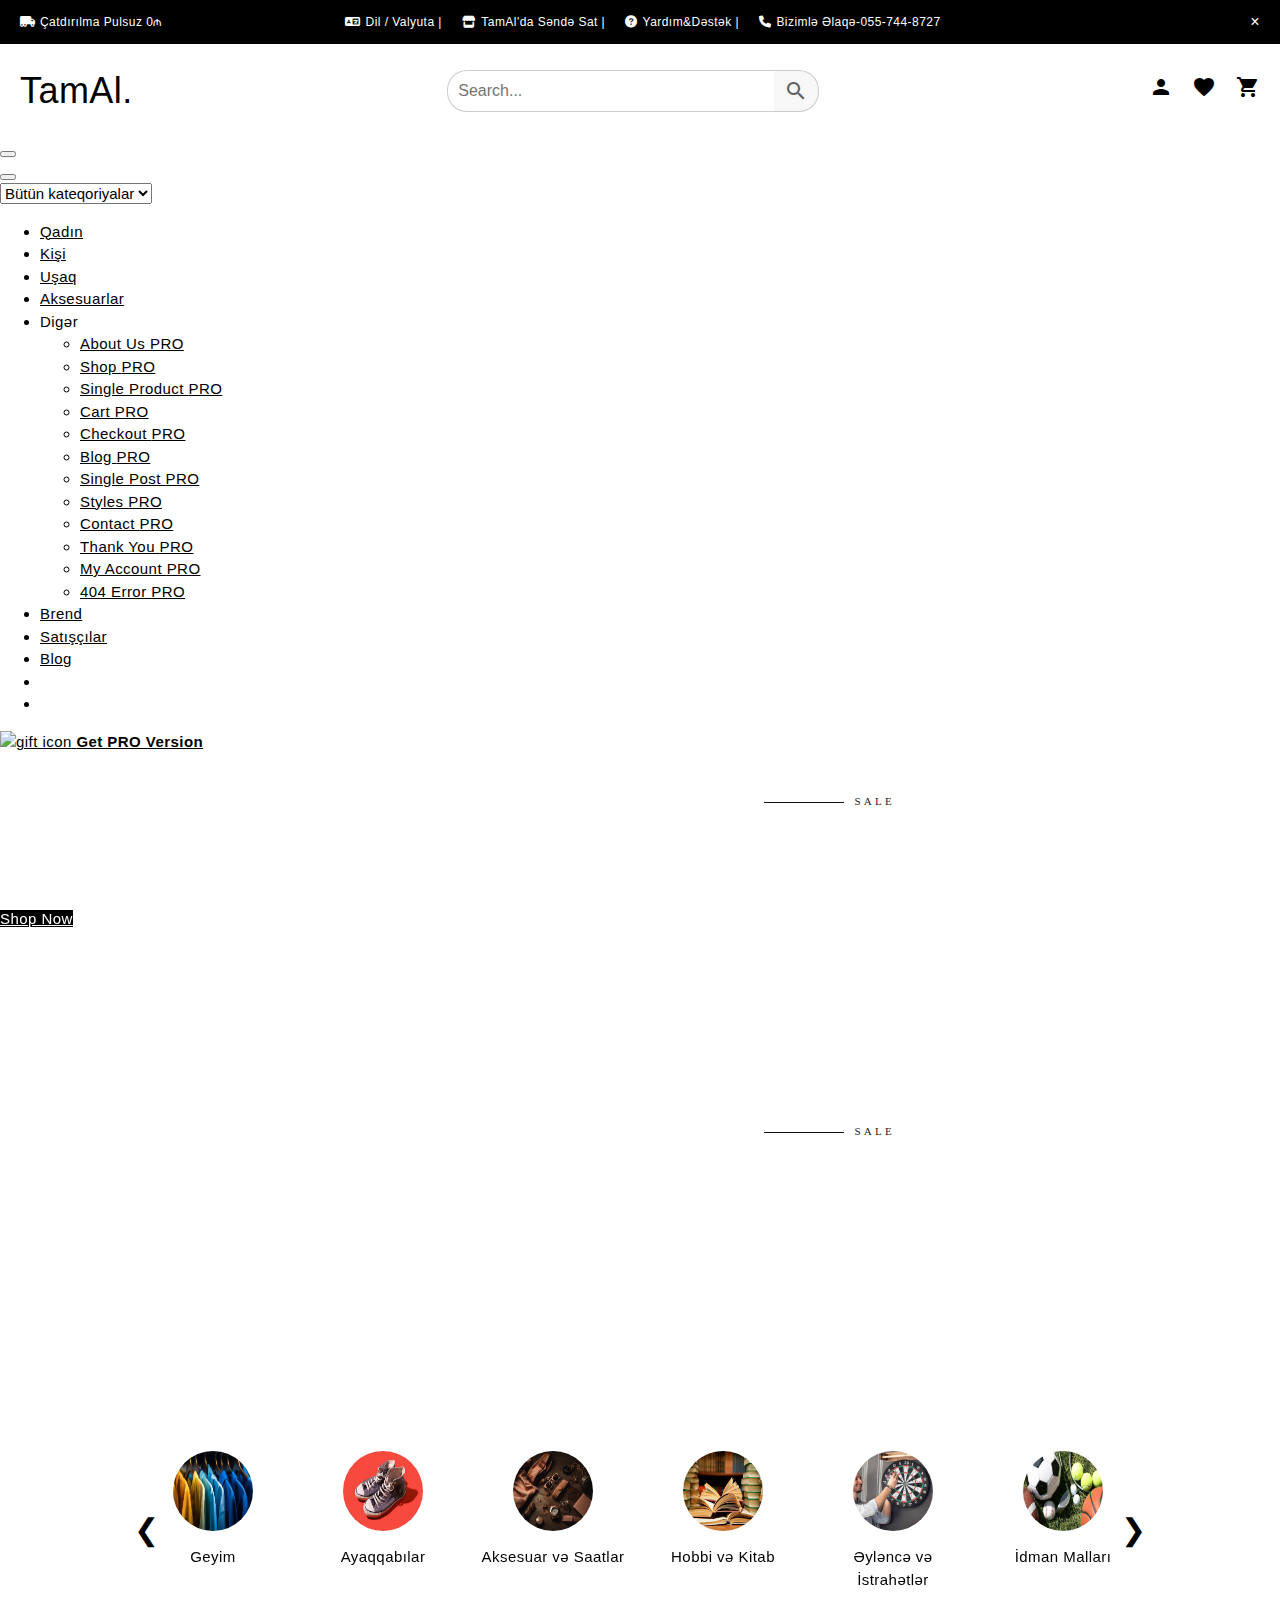
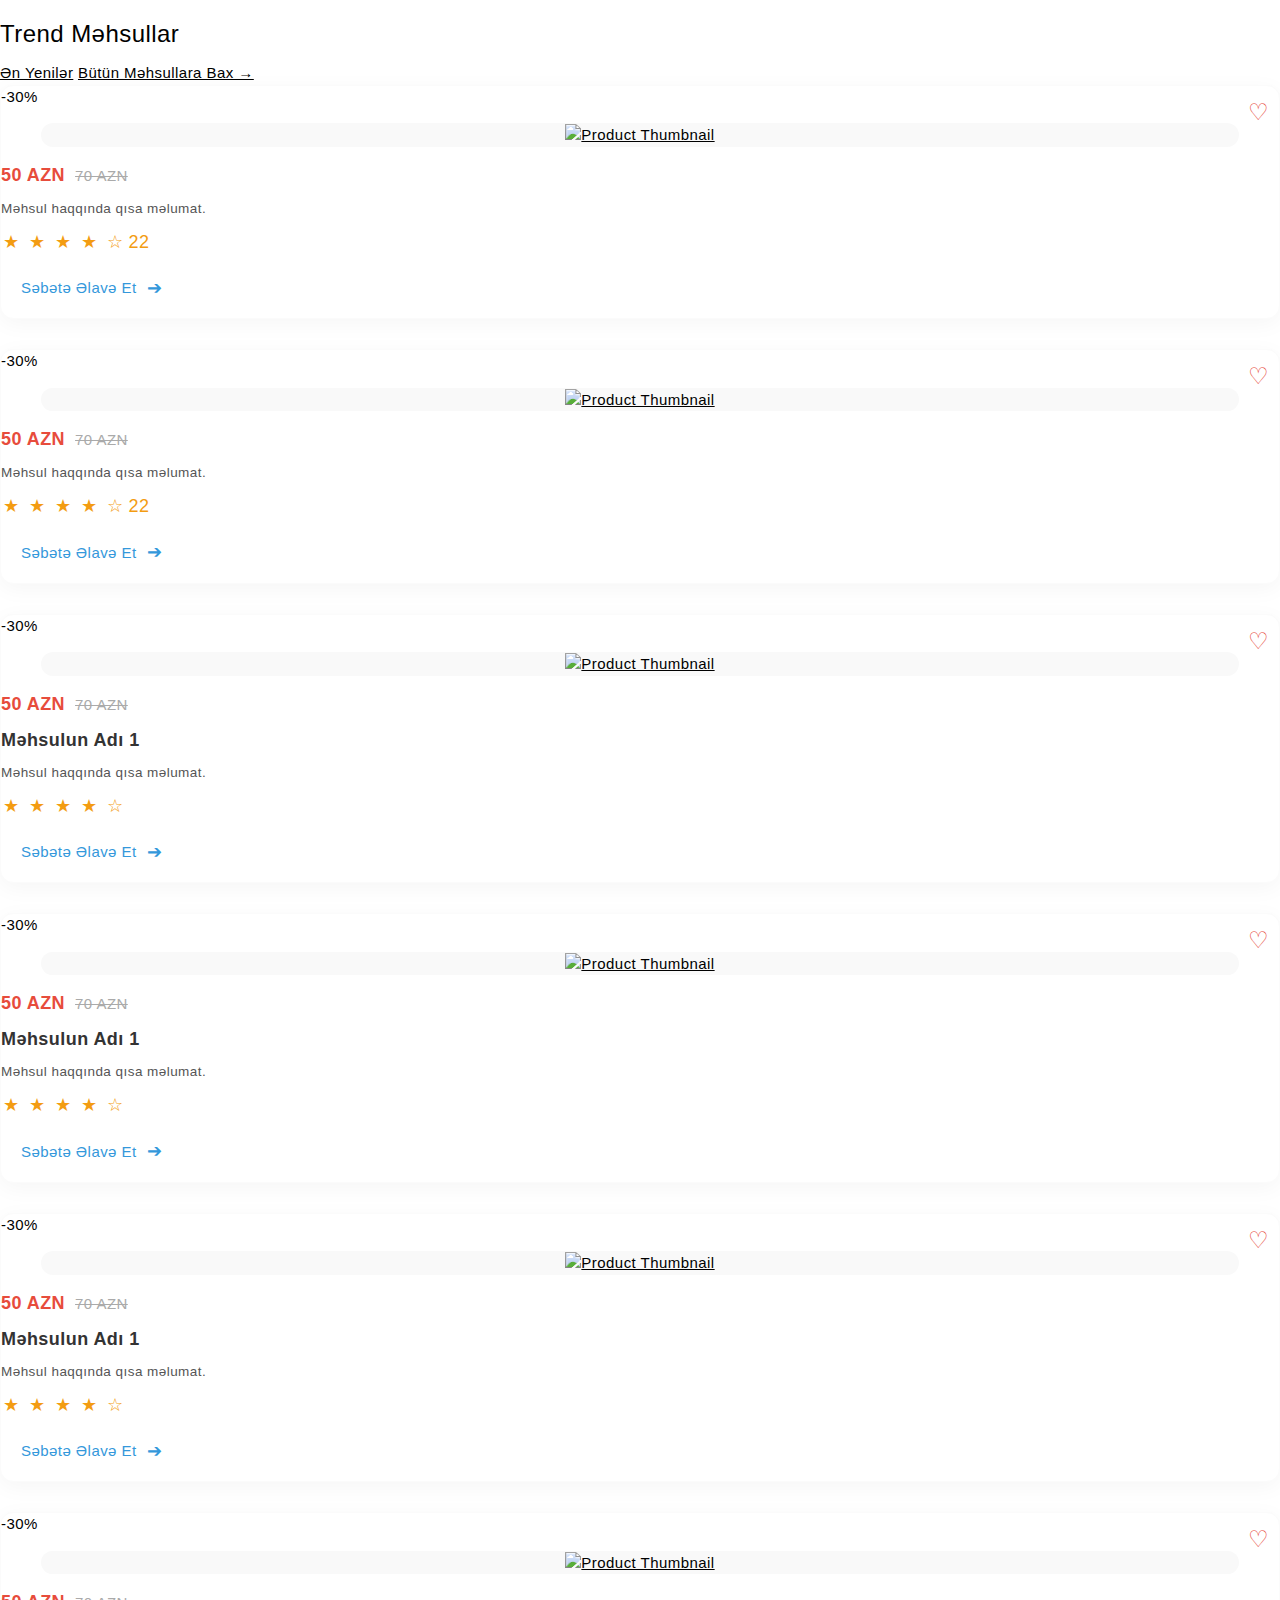
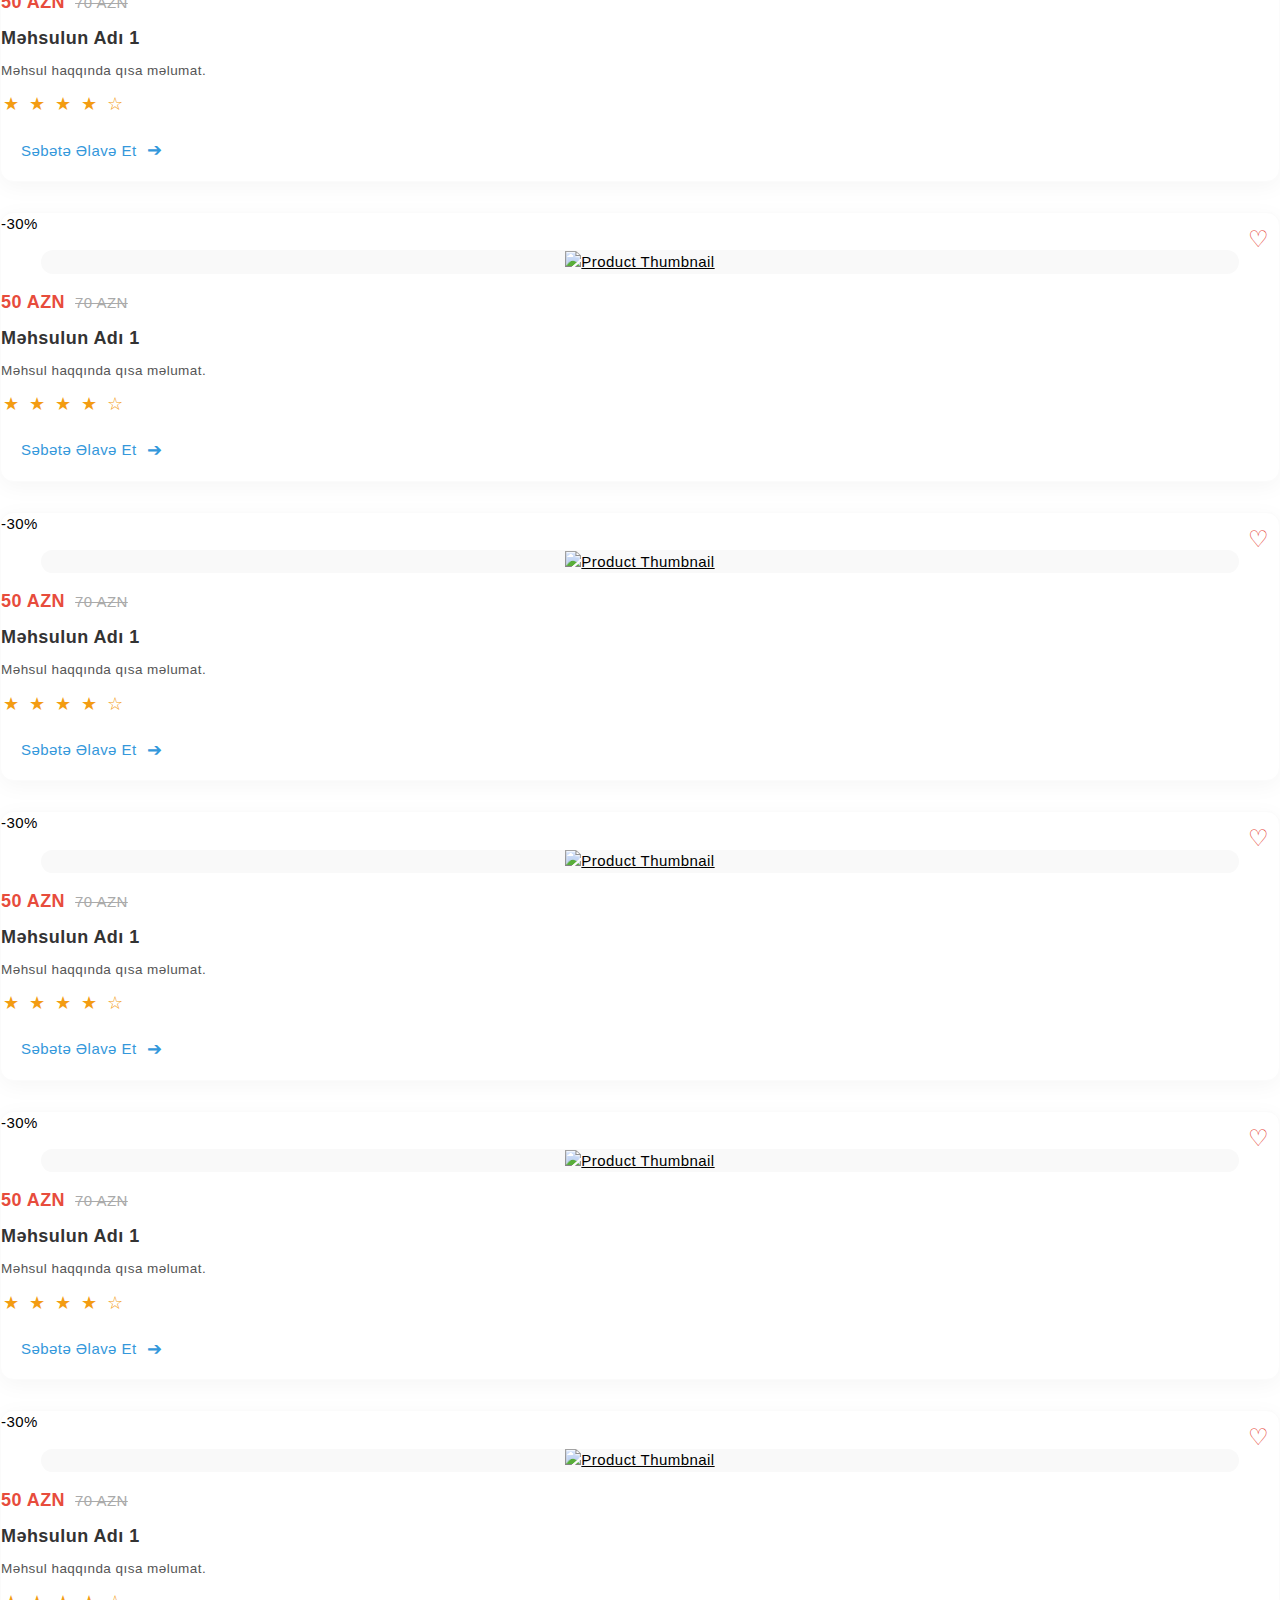
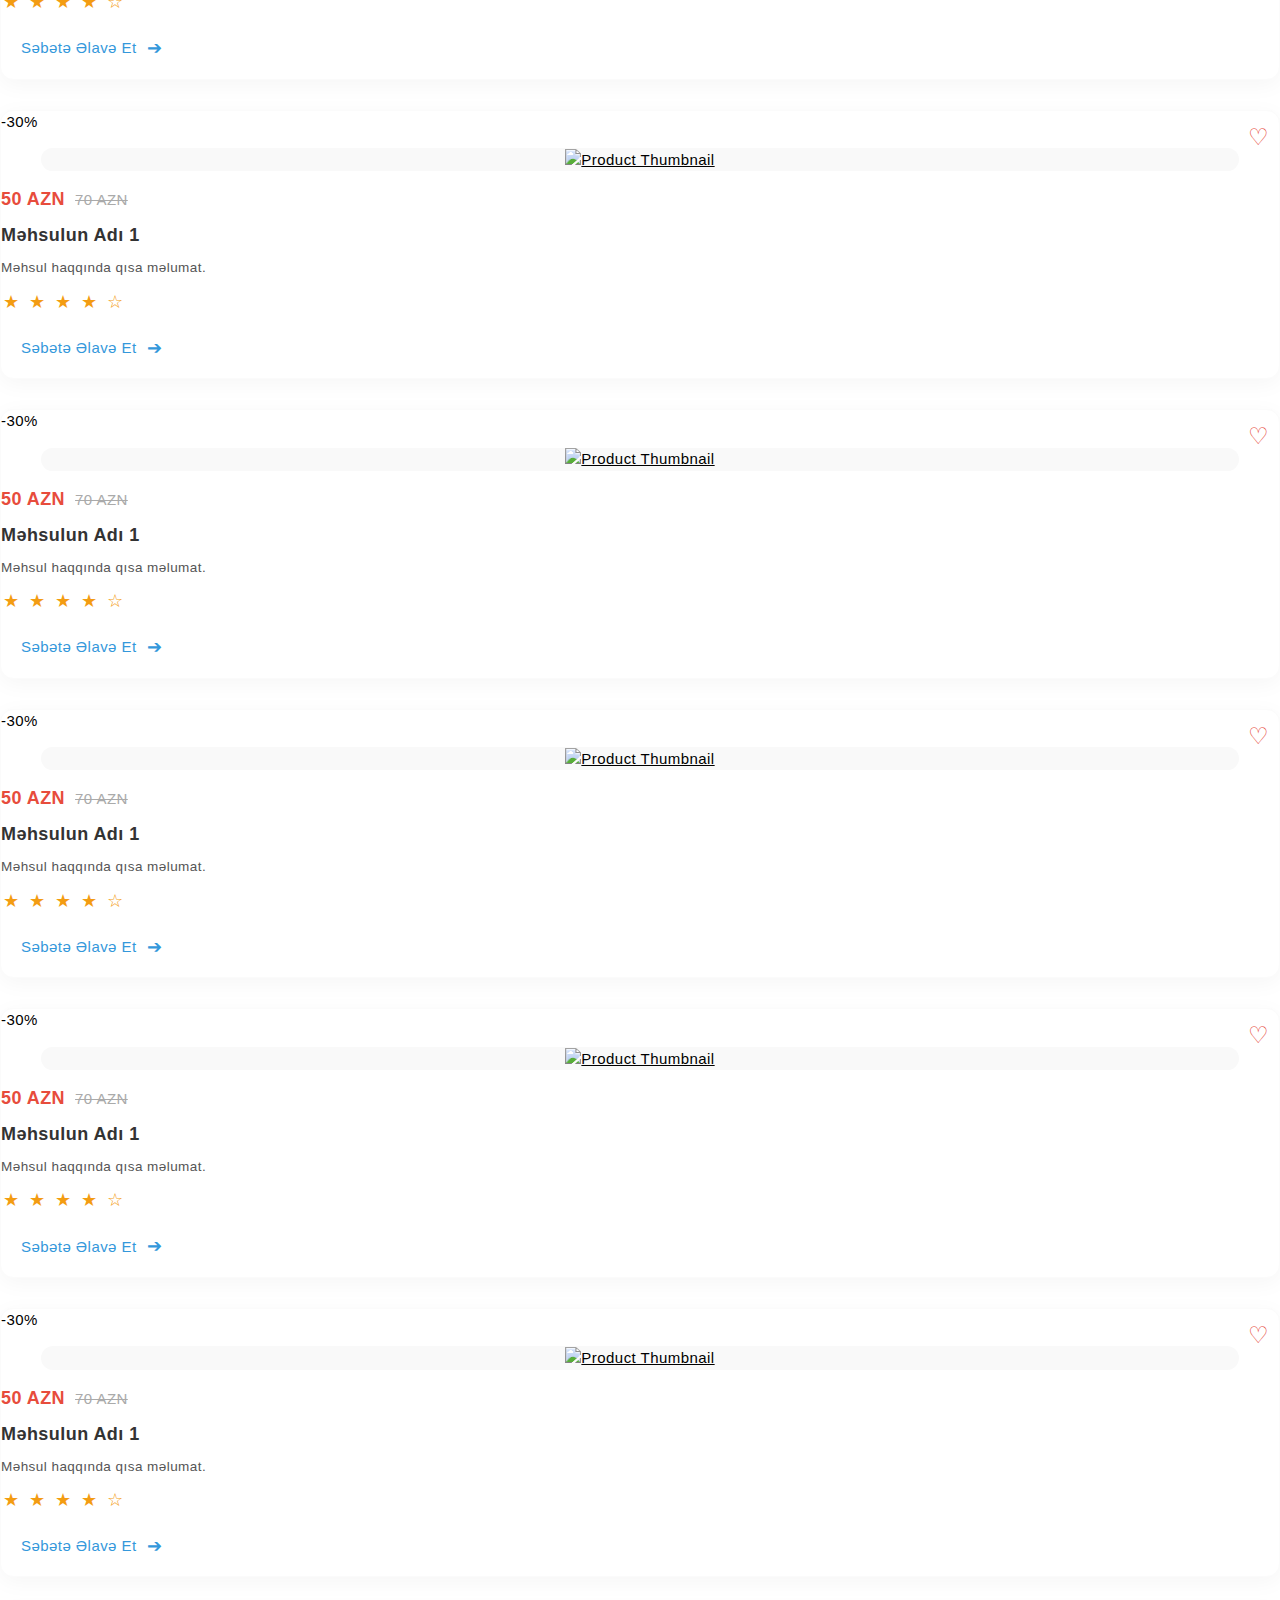
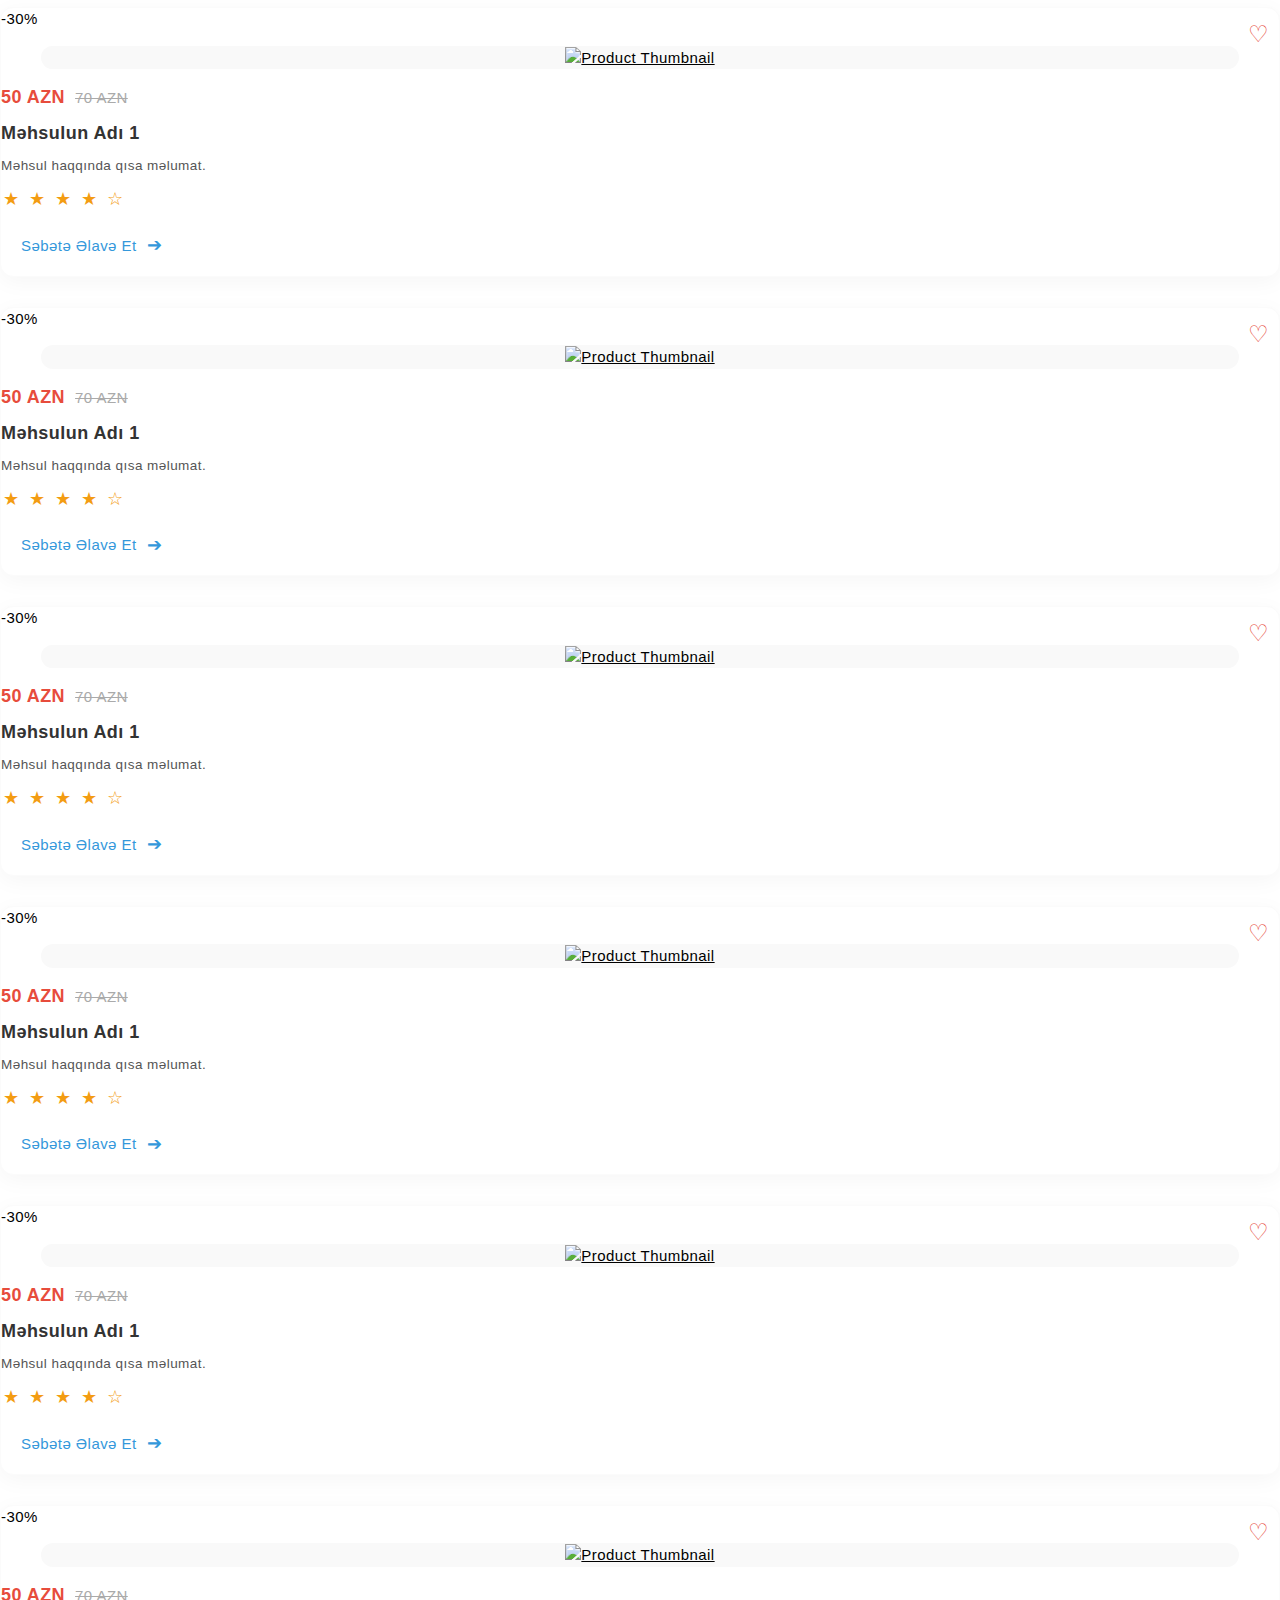
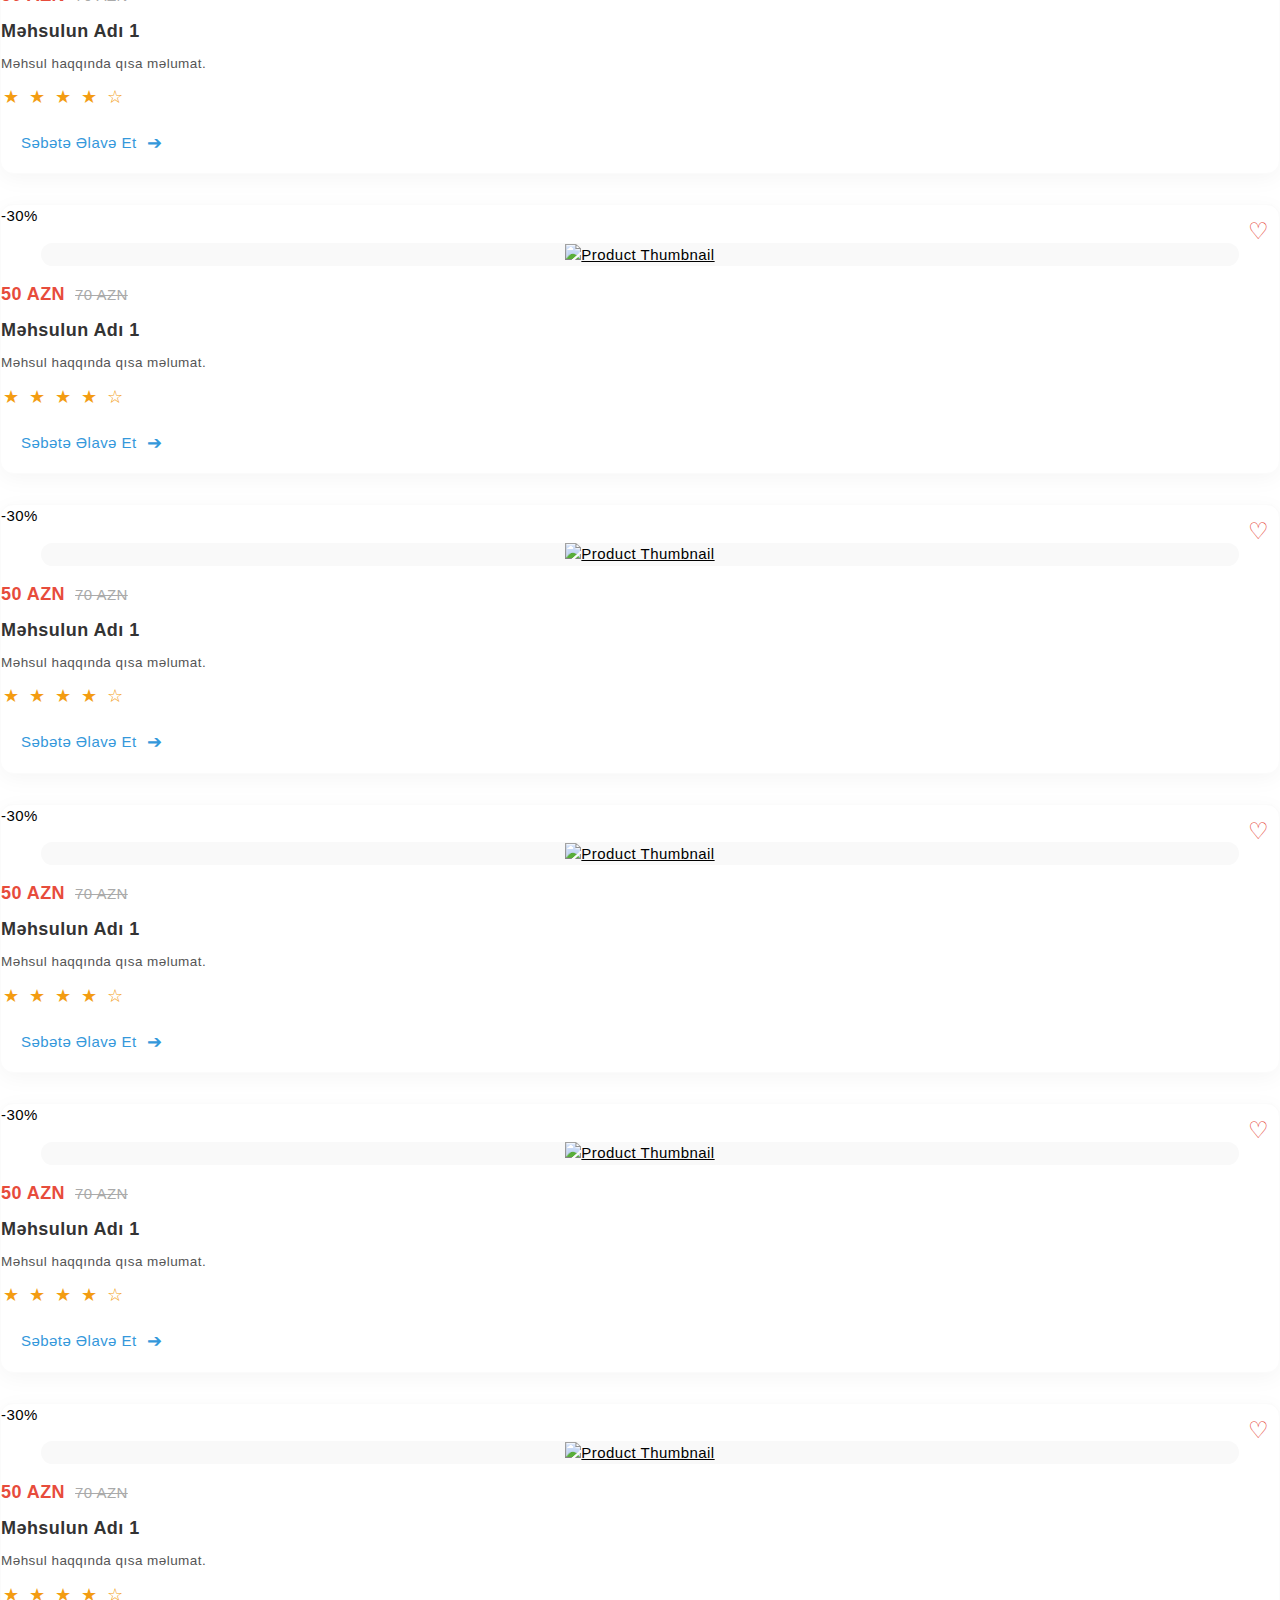
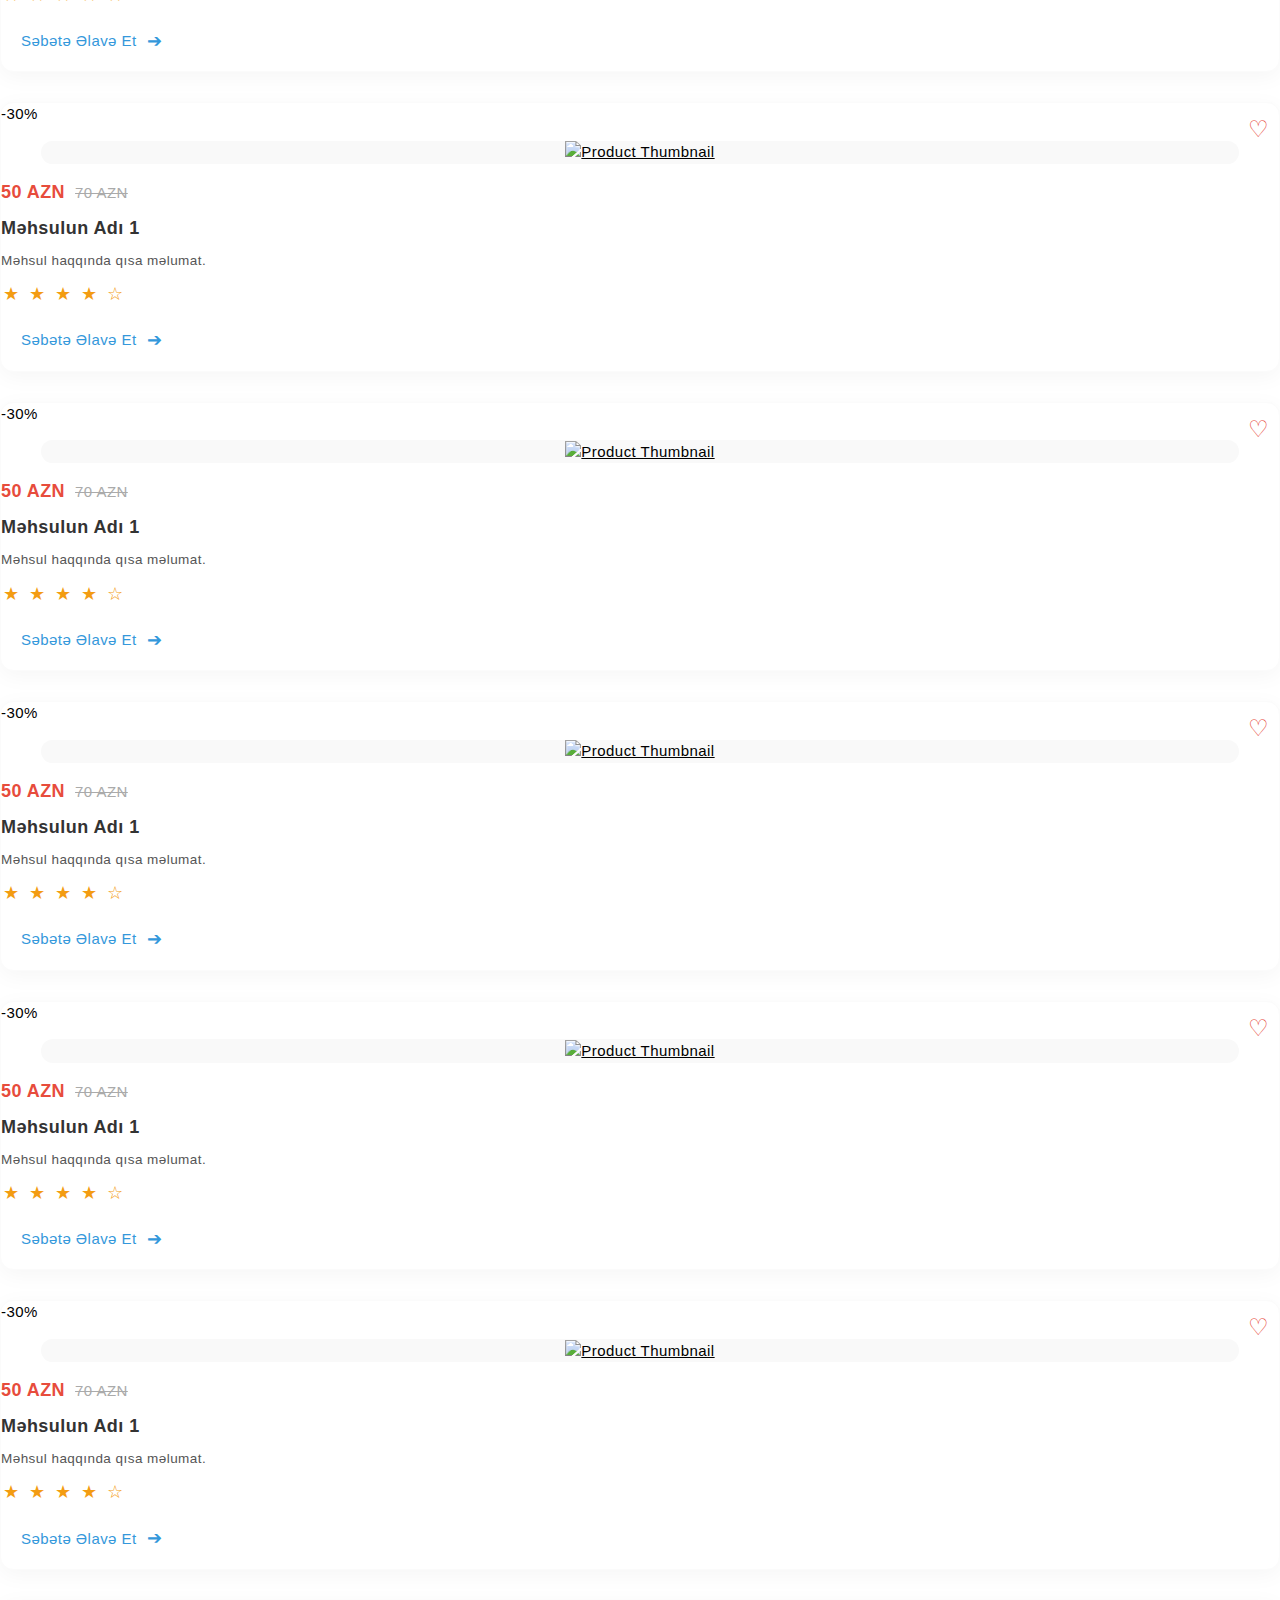
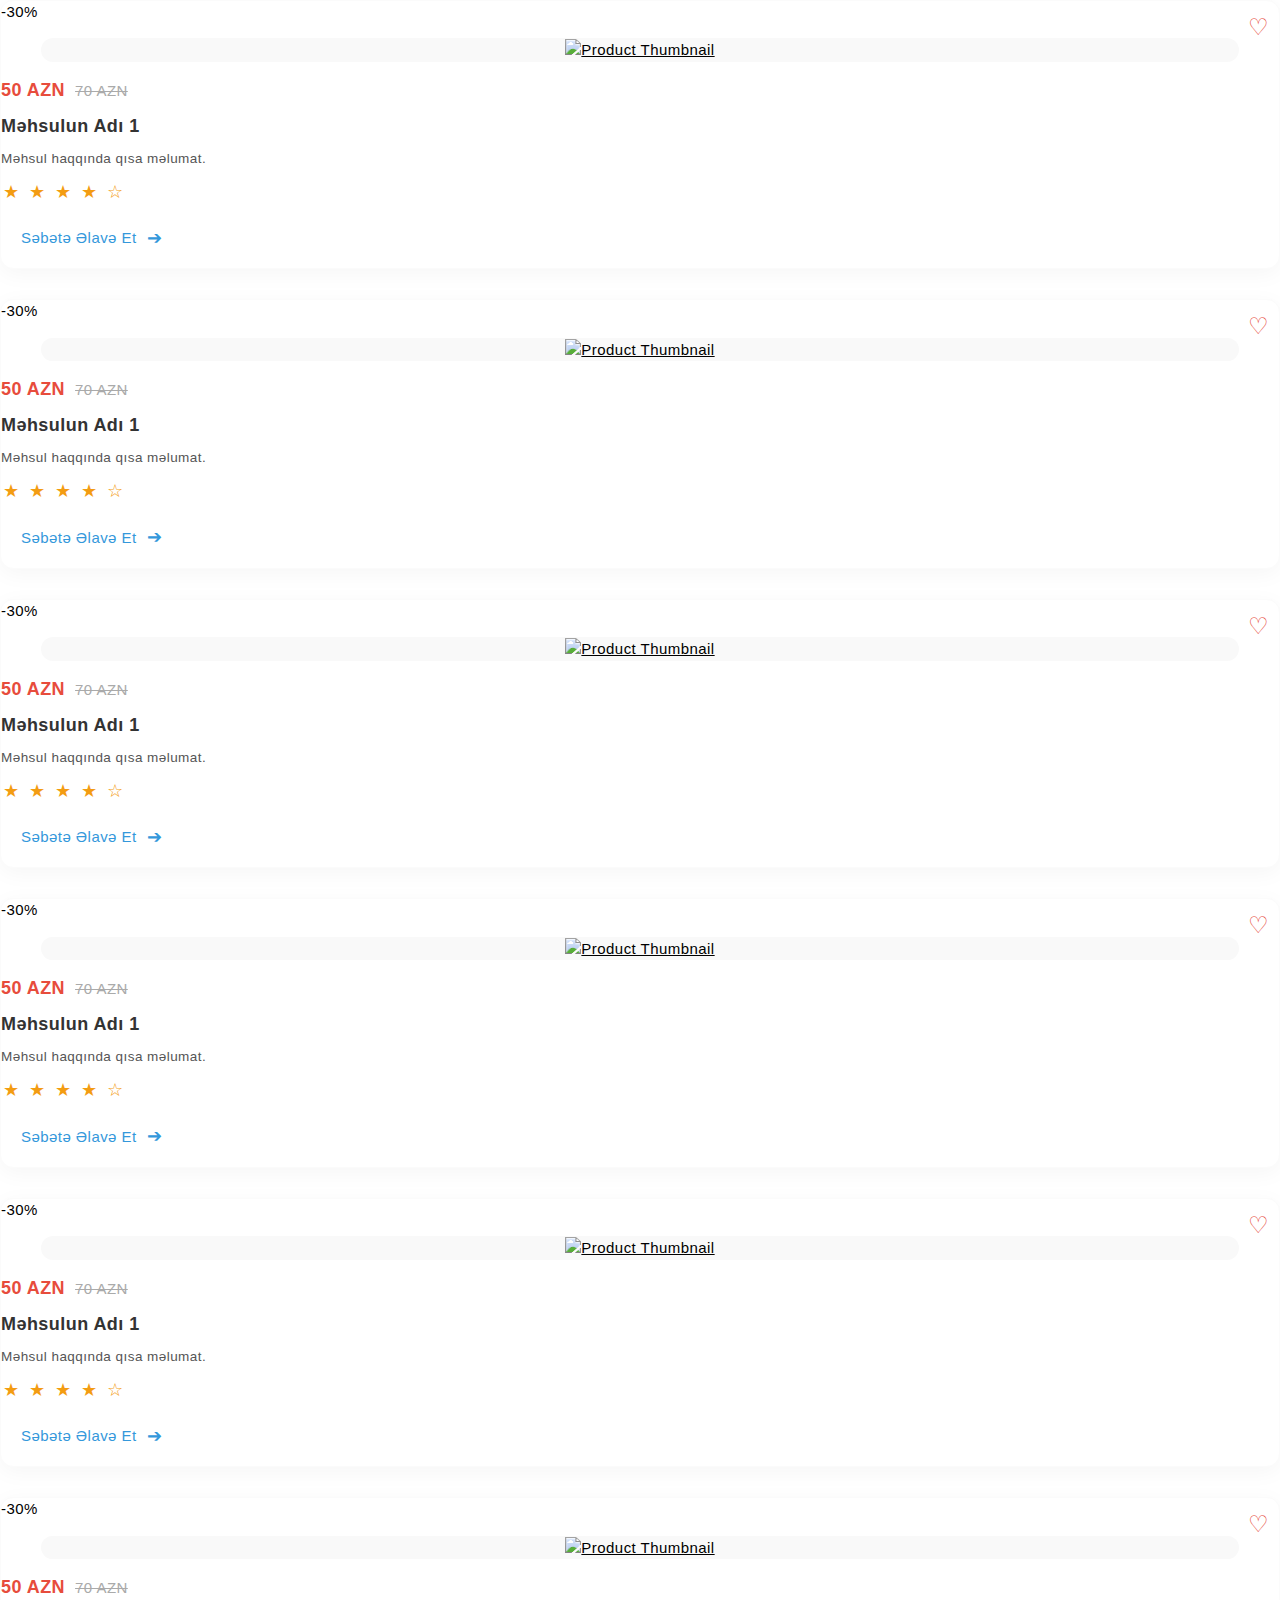
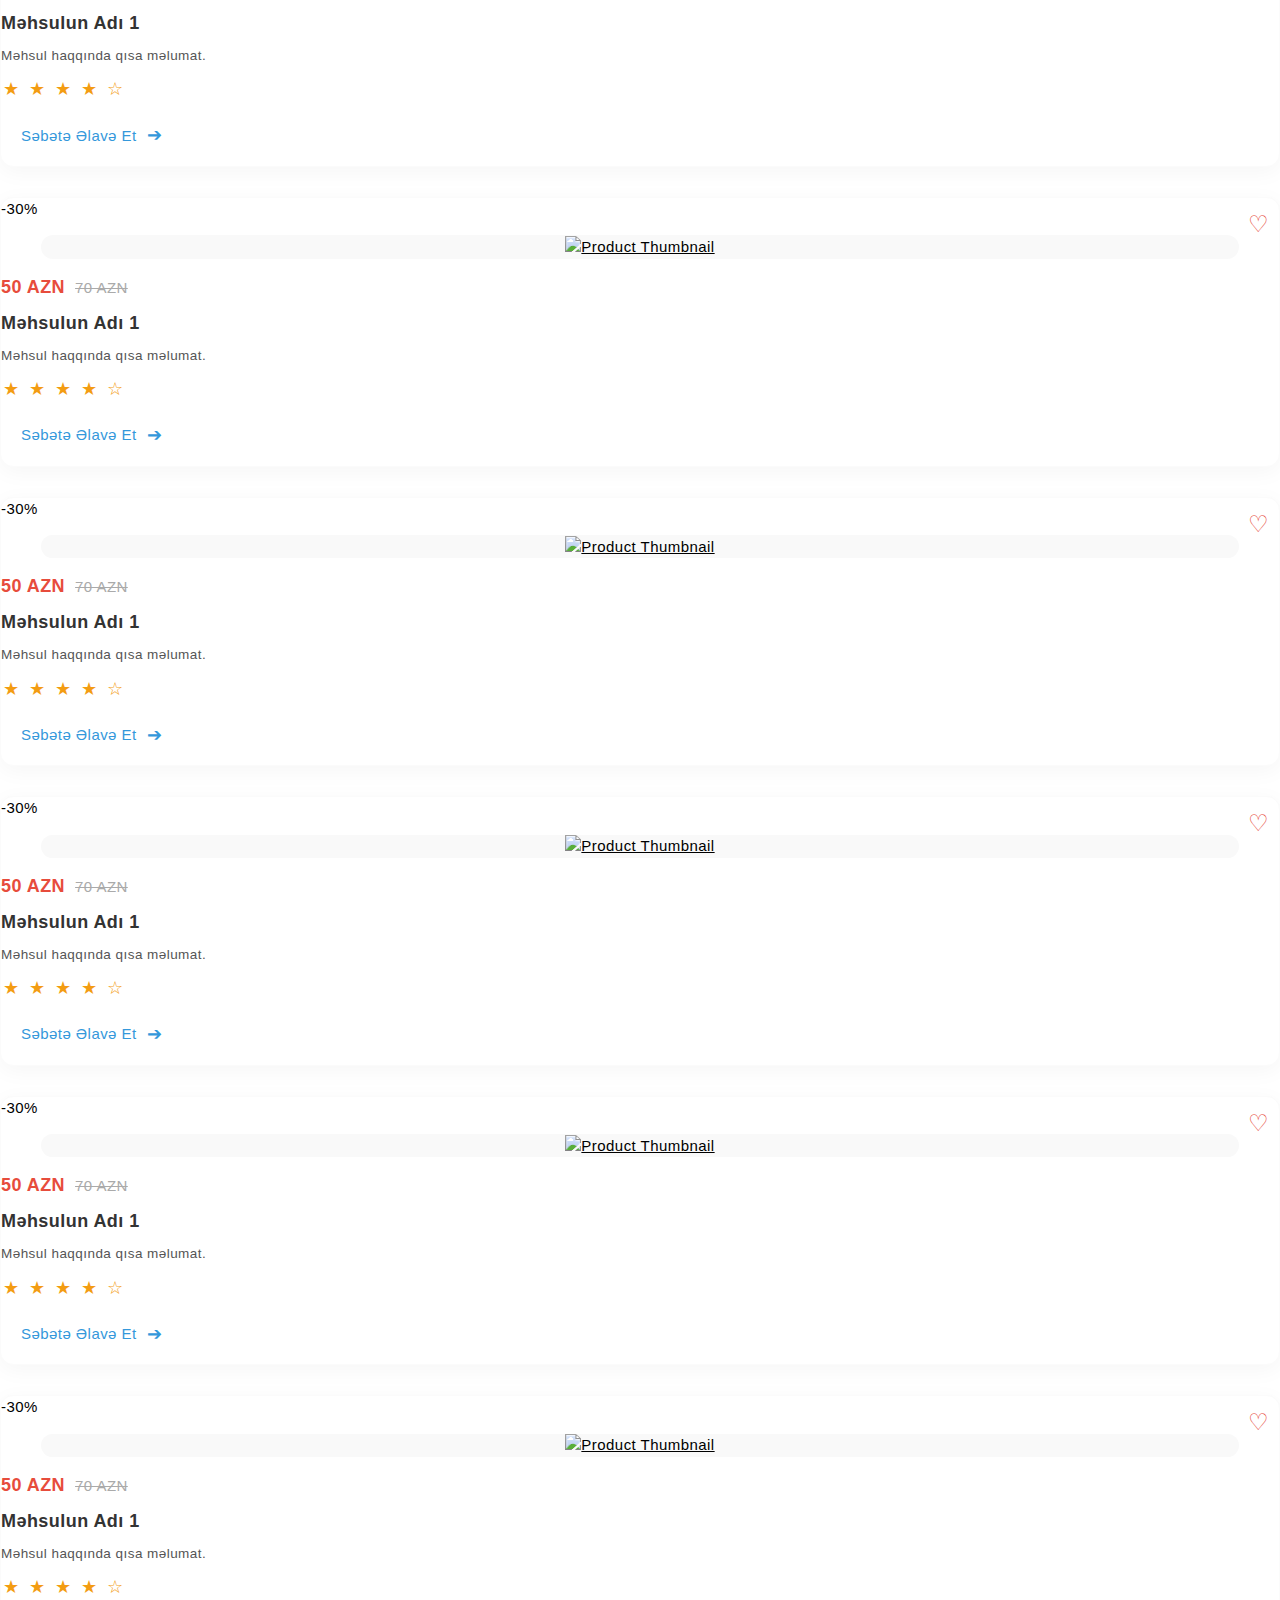
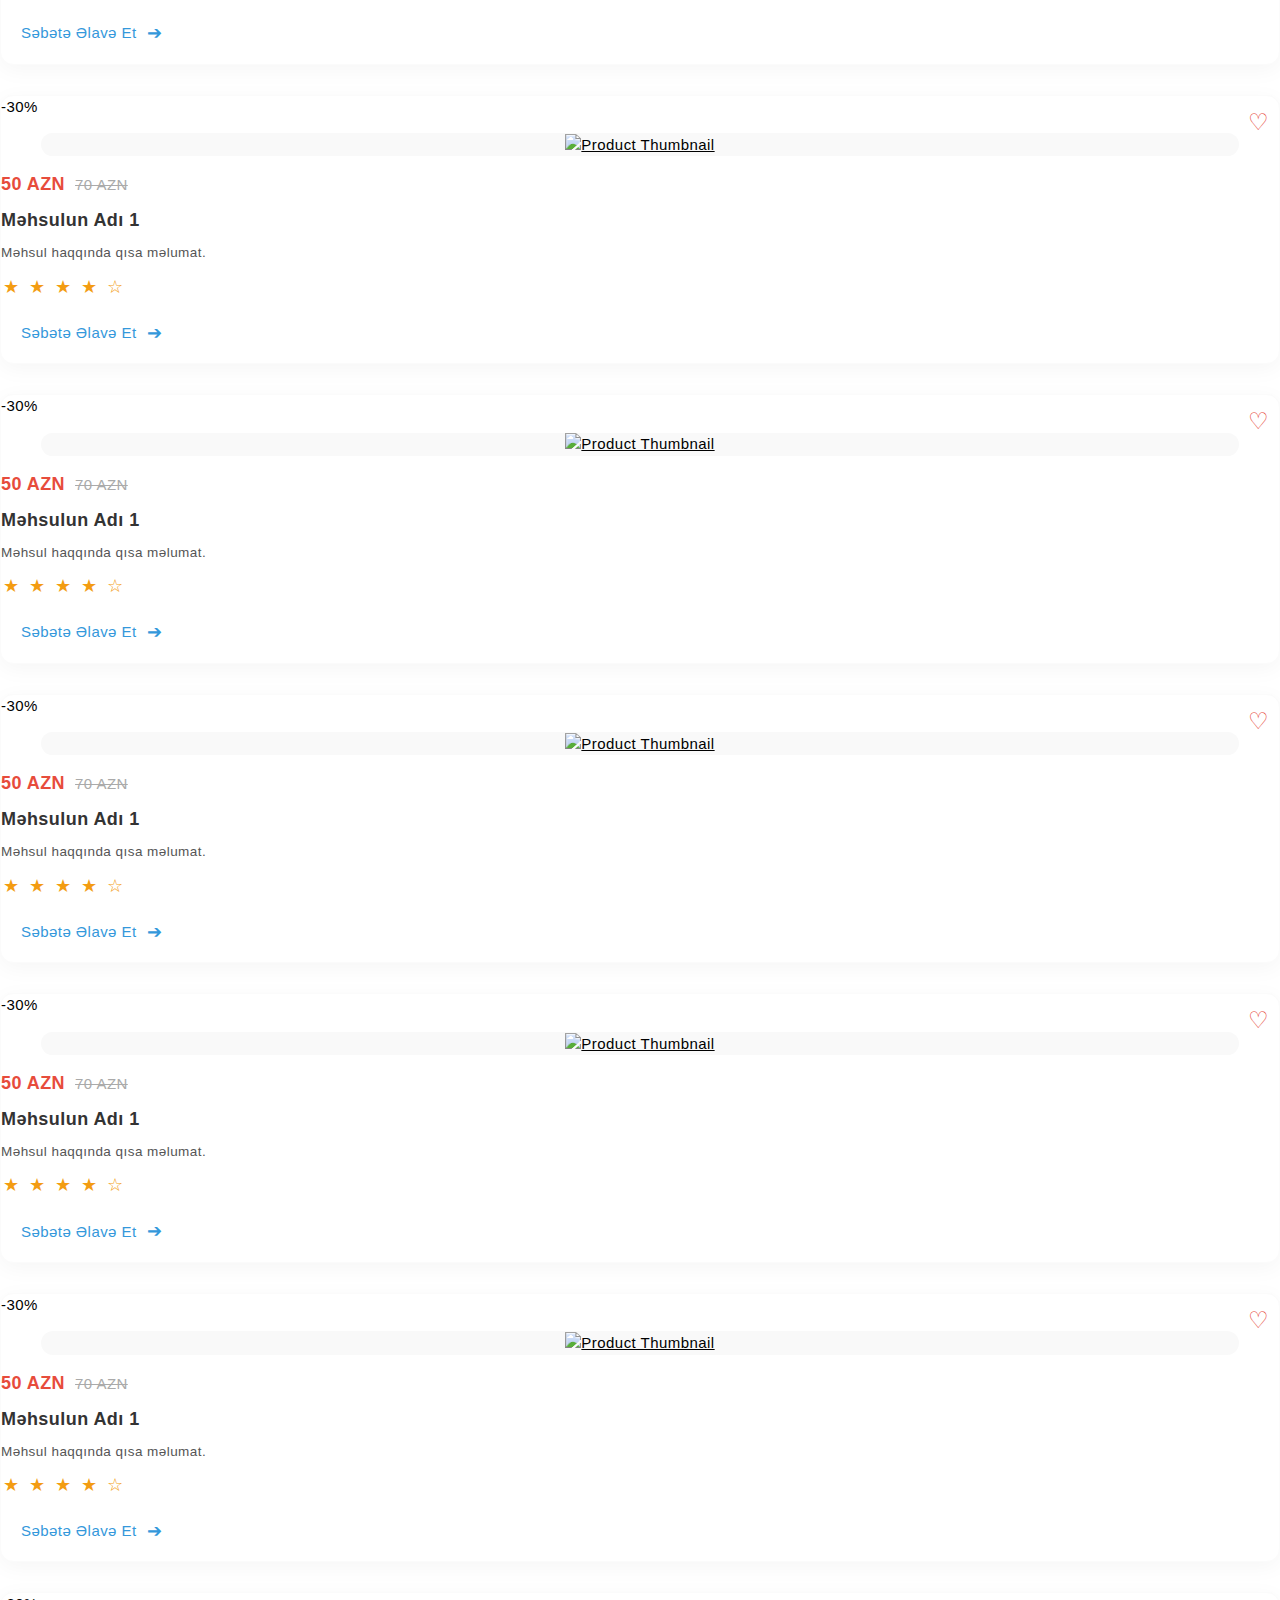
==== commit 2b947fcb: "the end 101" ====
--- a/index.html
+++ b/index.html
@@ -373,25 +373,61 @@
                             <span class="current-price">50 AZN</span>
                             <span class="old-price">70 AZN</span>
                         </div>
-                          <h3 class="product-name">Məhsulun Adı 1</h3>
-                          <p class="product-description">Məhsul haqqında qısa məlumat.</p>
-                          <div class="product-rating">
-                            <span class="star">★</span>
-                            <span class="star">★</span>
-                            <span class="star">★</span>
-                            <span class="star">★</span>
-                            <span class="star">☆</span>
-                        </div>
-                          <br>
-                          <div class="d-flex align-items-center justify-content-between">
-                            <div class="add-to-cart" style="height: 6px; ">
-                              Səbətə Əlavə Et <span class="cart-icon">➔</span>
-                          </div>
-                          </div>
-                        </div>
-                      </div>
-  
-                      <div class="col">
+                          <!-- <h3 class="product-name">Qara papaq</h3> -->
+                          <p class="product-description">Məhsul haqqında qısa məlumat.</p>
+                          <span class="animated-delivery animated as">Çatdırılma Pulsuz 0₼</span>
+                          <div class="product-rating">
+                            <span class="star">★</span>
+                            <span class="star ara">★</span>
+                            <span class="star ara">★</span>
+                            <span class="star ara">★</span>
+                            <span class="star ara">☆<span class="deyer"> 22</span></span>
+                            
+                        </div>
+                          <br>
+                          <div class="d-flex align-items-center justify-content-between">
+                            <div class="add-to-cart" style="height: 6px; ">
+                              Səbətə Əlavə Et <span class="cart-icon">➔</span>
+                          </div>
+                          </div>
+                        </div>
+                      </div>
+                      
+                      <div class="col">
+                        <div class="product-item">
+                          <span class="badge bg-success position-absolute m-3">-30%</span>
+                          <div class="img as sekil1"></div>
+                          <figure>
+                            <a href="single-product.html" title="Product Title">
+                              <img src="sekil 14.jpg" alt="Product Thumbnail" class="tab-image sa">
+                              
+                              <div class="heart-icon"></div>
+                            </a>
+                          </figure>
+                          <div class="product-prices">
+                            <span class="current-price">50 AZN</span>
+                            <span class="old-price">70 AZN</span>
+                        </div>
+                          <!-- <h3 class="product-name">Qara papaq</h3> -->
+                          <p class="product-description">Məhsul haqqında qısa məlumat.</p>
+                          <span class="animated-delivery animated as">Çatdırılma Pulsuz 0₼</span>
+                          <div class="product-rating">
+                            <span class="star">★</span>
+                            <span class="star ara">★</span>
+                            <span class="star ara">★</span>
+                            <span class="star ara">★</span>
+                            <span class="star ara">☆<span class="deyer"> 22</span></span>
+                            
+                        </div>
+                          <br>
+                          <div class="d-flex align-items-center justify-content-between">
+                            <div class="add-to-cart" style="height: 6px; ">
+                              Səbətə Əlavə Et <span class="cart-icon">➔</span>
+                          </div>
+                          </div>
+                        </div>
+                      </div>
+                      <!-- <div class="col">
                         <div class="product-item">
                           <span class="badge bg-success position-absolute m-3">-30%</span>
                           <div class="img as sekil2"></div>
@@ -422,7 +458,7 @@
                           </div>
                           </div>
                         </div>
-                      </div>
+                      </div> -->
   
                       <div class="col">
                         <div class="product-item">
--- a/new.css
+++ b/new.css
@@ -362,8 +362,21 @@
       max-height: 210px;
       height: auto;
     }
+    .product-item {
+      position: relative;
+      
+      background: #FFFFFF;
+      border: 1px solid #FBFBFB;
+      box-shadow: 0px 5px 22px rgba(0, 0, 0, 0.04);
+      border-radius: 13px;
+      margin-bottom: 30px;
+      transition: box-shadow 0.3s ease-out;
+    }
     /* Responsive Styles */
 @media (max-width: 768px) {
+  .img{
+    width: 158px;
+  }
   .pb{
     text-align: center;
   }
@@ -385,12 +398,15 @@
   .h2{
     font-size: 20px;
     margin-left: 10px;
+    
   }
   .product-prices{
     font-size: 13px;
+    margin-left: 10px;
   }
   .product-item{
-    width: 152px;
+    width: 160px;
+    
   }
   .product-item figure img{
     height: 80px;
@@ -399,21 +415,41 @@
   }
   .product-prices{
     font-size: 10px;
+    position: absolute;
+    bottom: 120px;
   }
   .product-item h3{
+    font-size: 18px;
+  }
+  .animated{
+    color: black;
+    font-size: 8px;
+    position: absolute;
+    bottom: 85px;
+    left: 10px;
+  }
+  .add-to-cart{
     font-size: 10px;
-  }
-  .add-to-cart{
-    font-size: 7px;
+    text-align: center;
   }
   .product-description{
     font-size: 10px;
+    margin-top: 30px;
+    margin-left: 10px;
+  }
+  .ara{
+    margin-left: -3px;
   }
   .tab-image{
     width: 100%;
   }
+  .deyer{
+    font-size: 10px;
+  }
   .product-rating{
     font-size: 15px;
+    margin-left: 10px;
+    margin-top: 15px;
   }
   .header-main {
       flex-direction: column;
@@ -902,16 +938,7 @@
    .product-grid {
     gap: 25px;
   }   */
-  .product-item {
-    position: relative;
-    
-    background: #FFFFFF;
-    border: 1px solid #FBFBFB;
-    box-shadow: 0px 5px 22px rgba(0, 0, 0, 0.04);
-    border-radius: 16px;
-    margin-bottom: 30px;
-    transition: box-shadow 0.3s ease-out;
-  }
+
   .product-item:hover {
     box-shadow: 0px 21px 44px rgba(0, 0, 0, 0.08);
   }
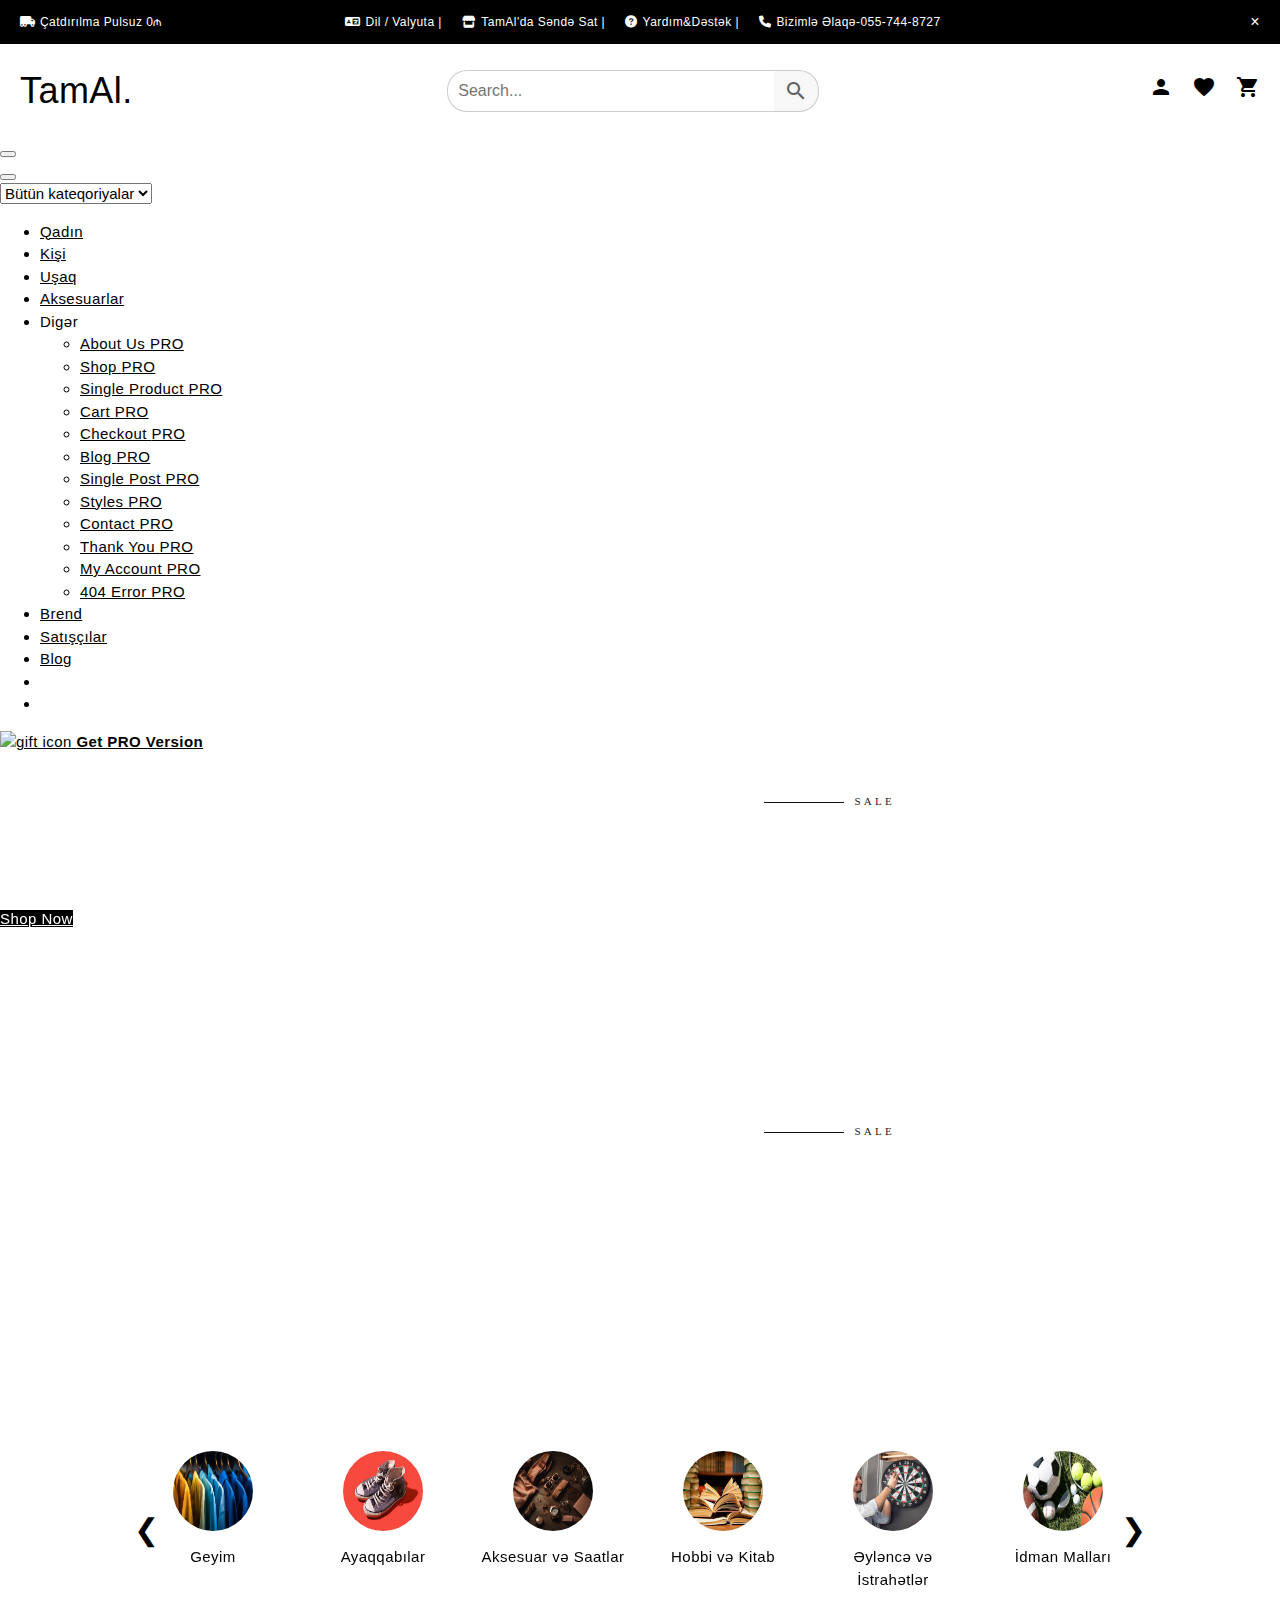
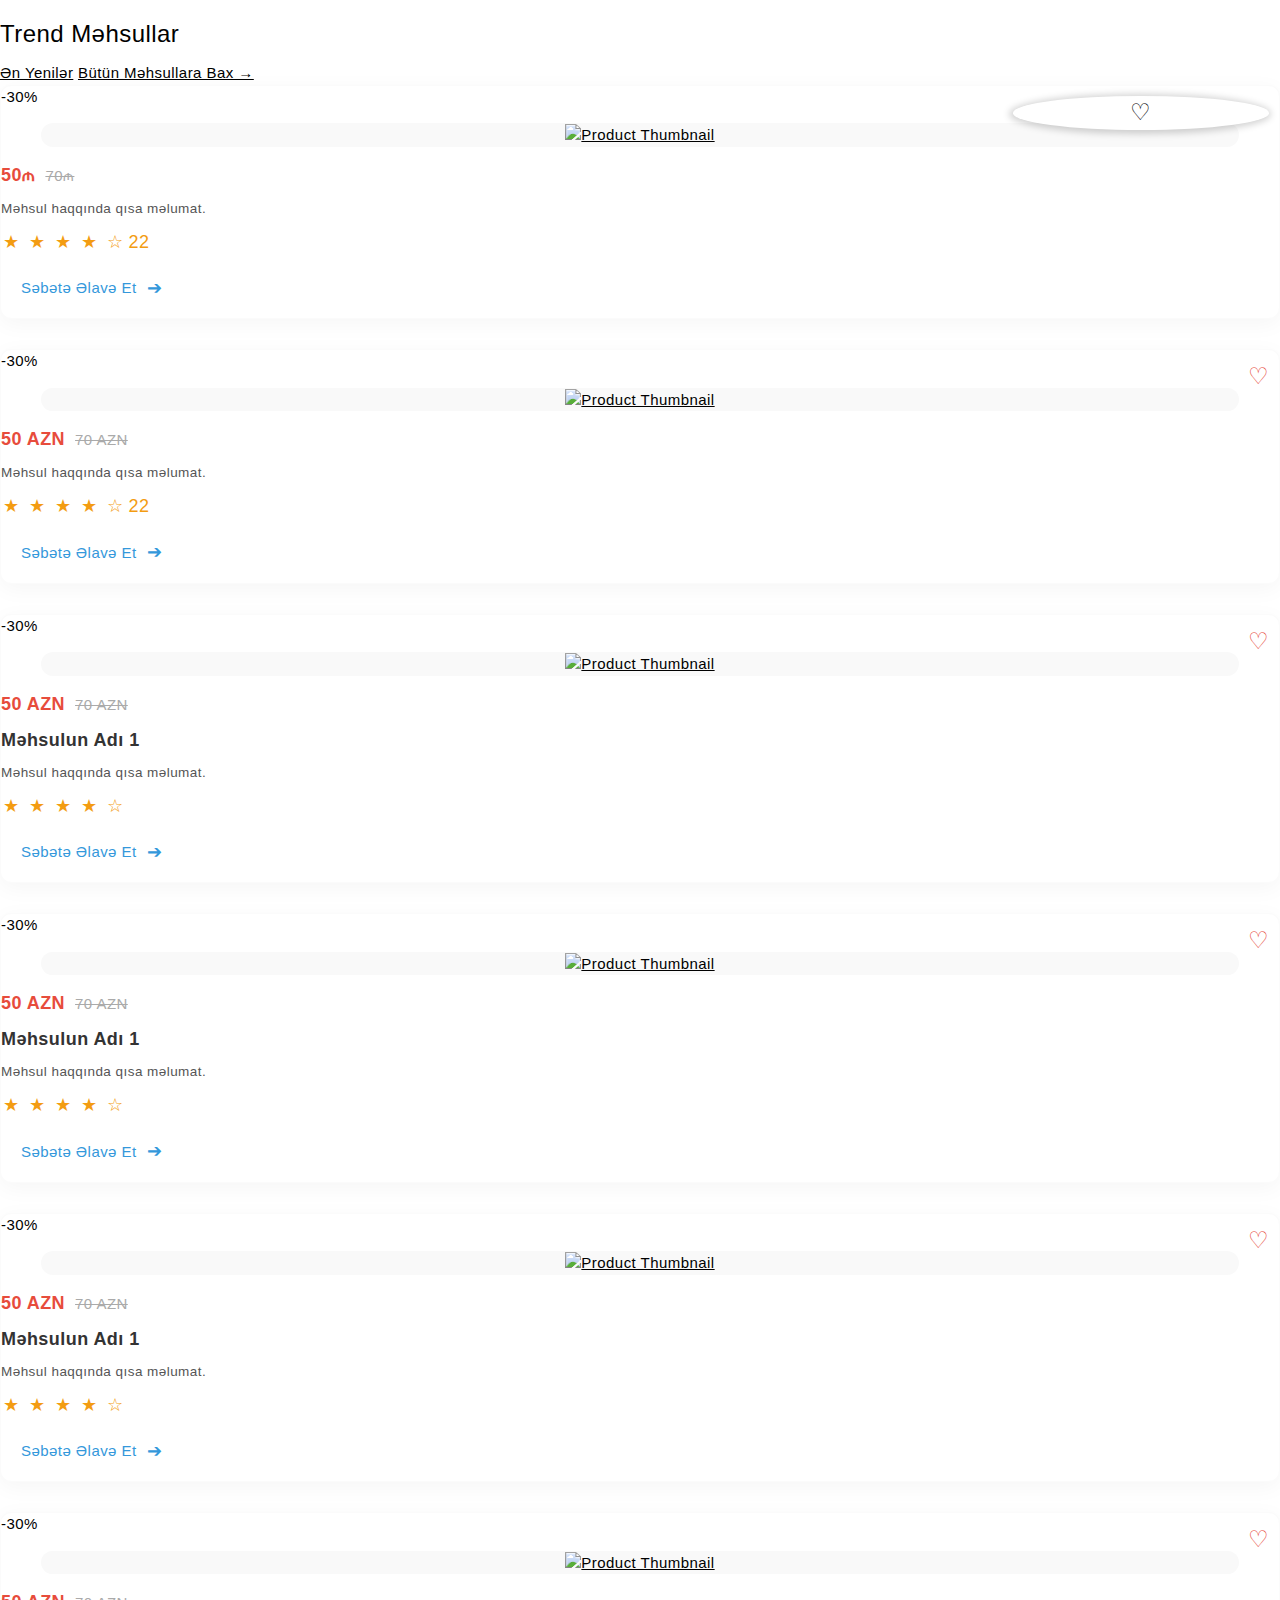
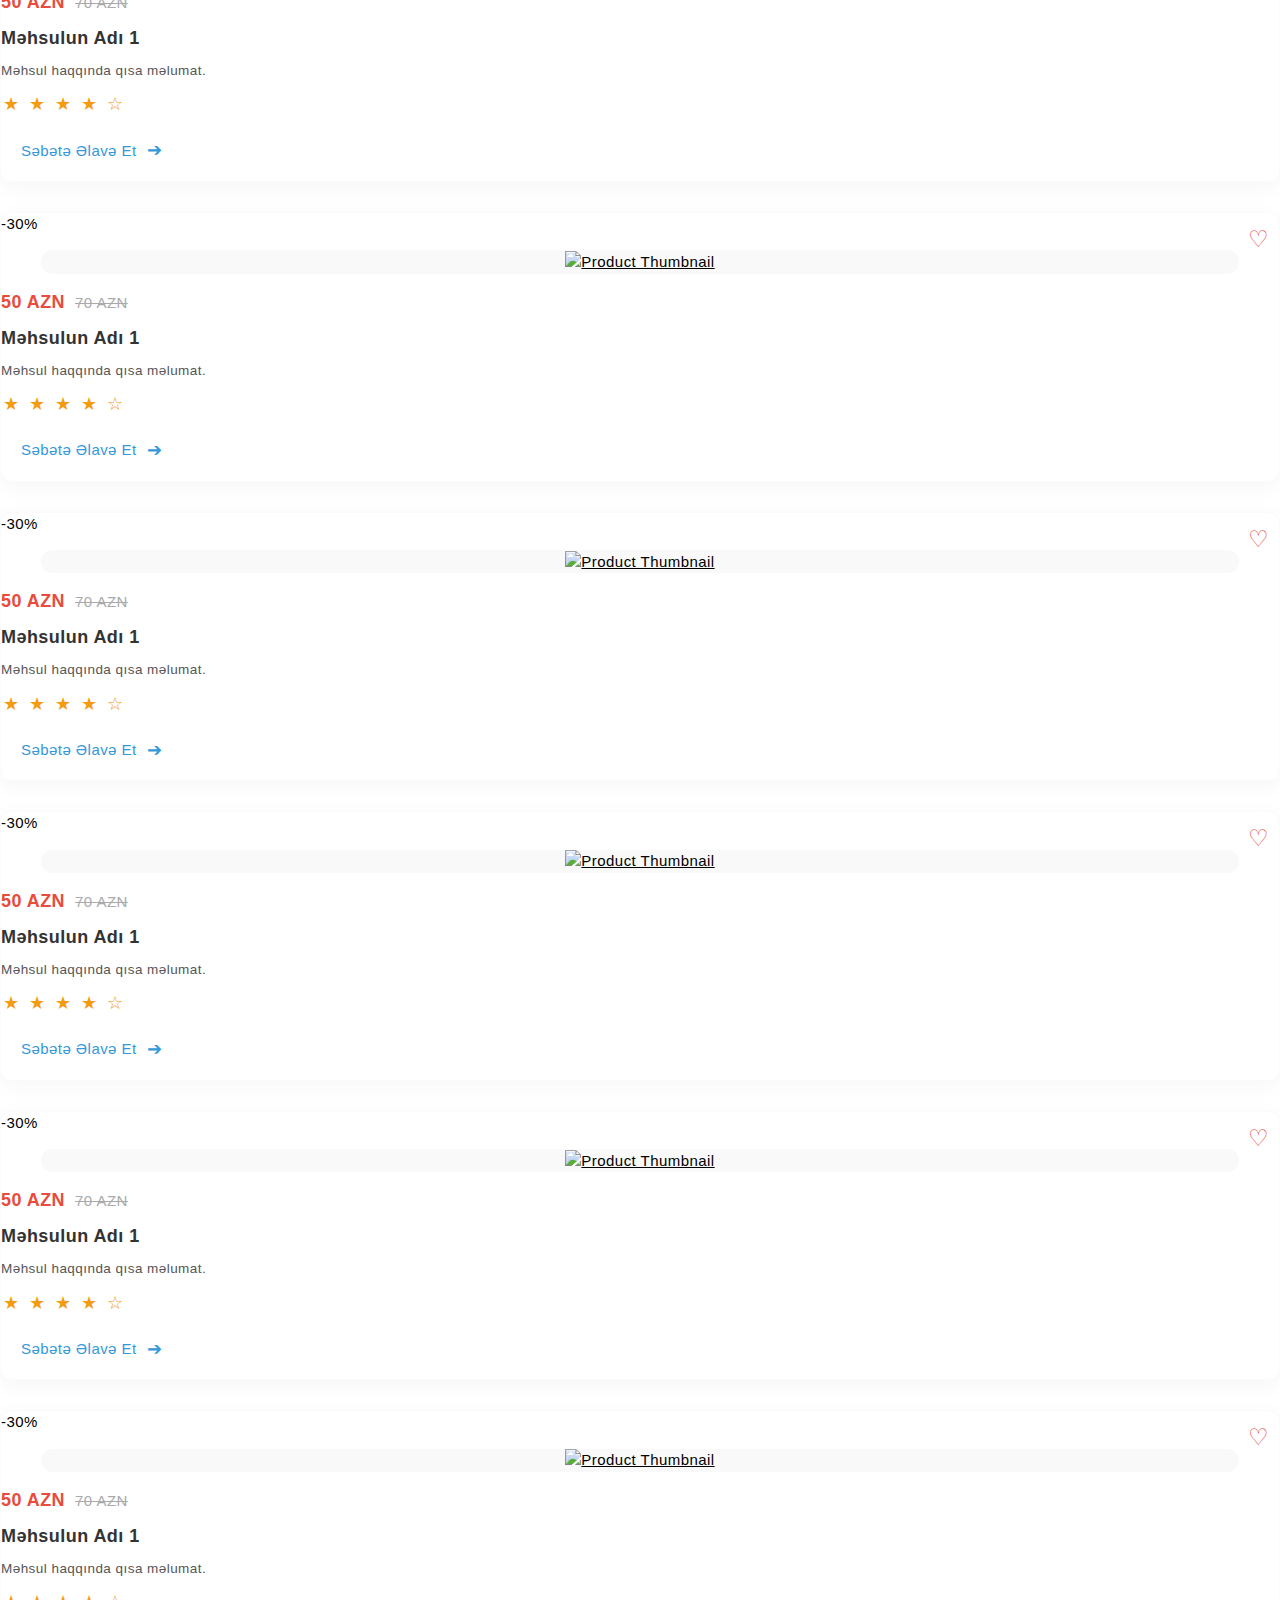
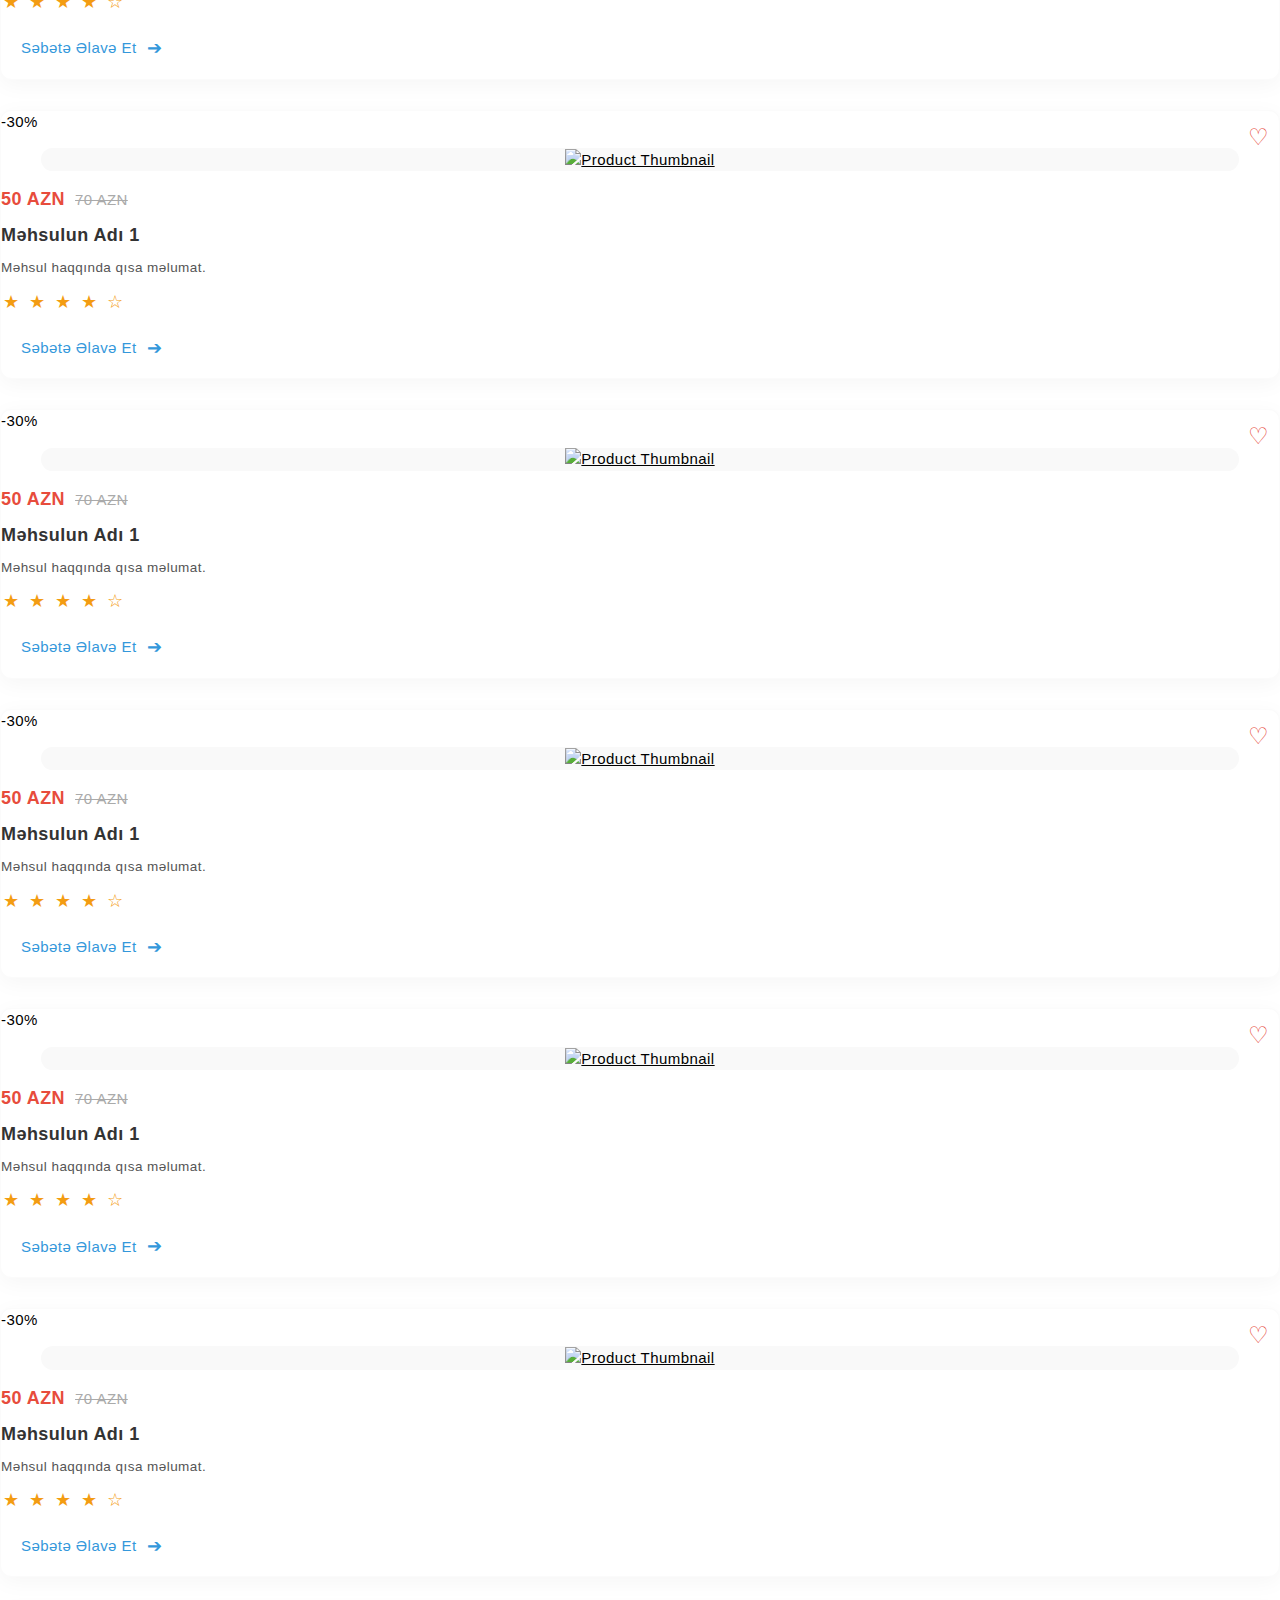
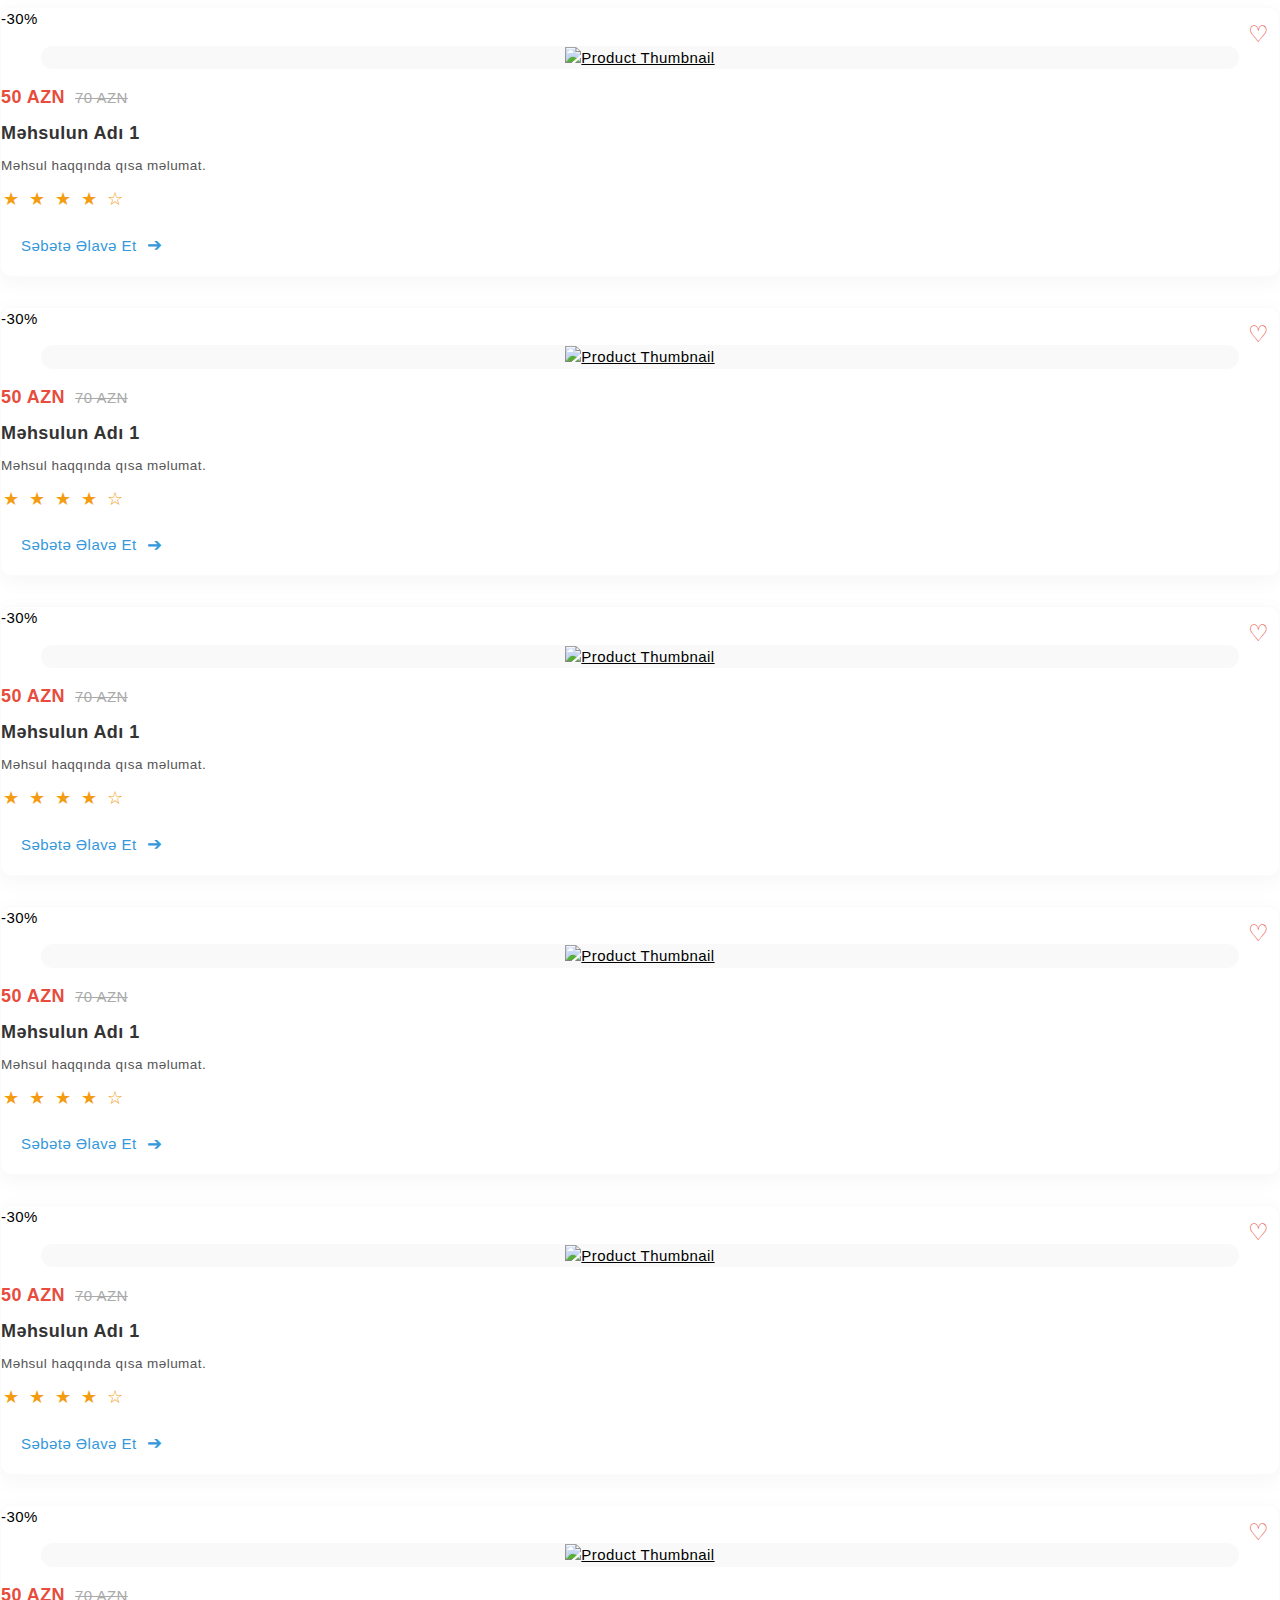
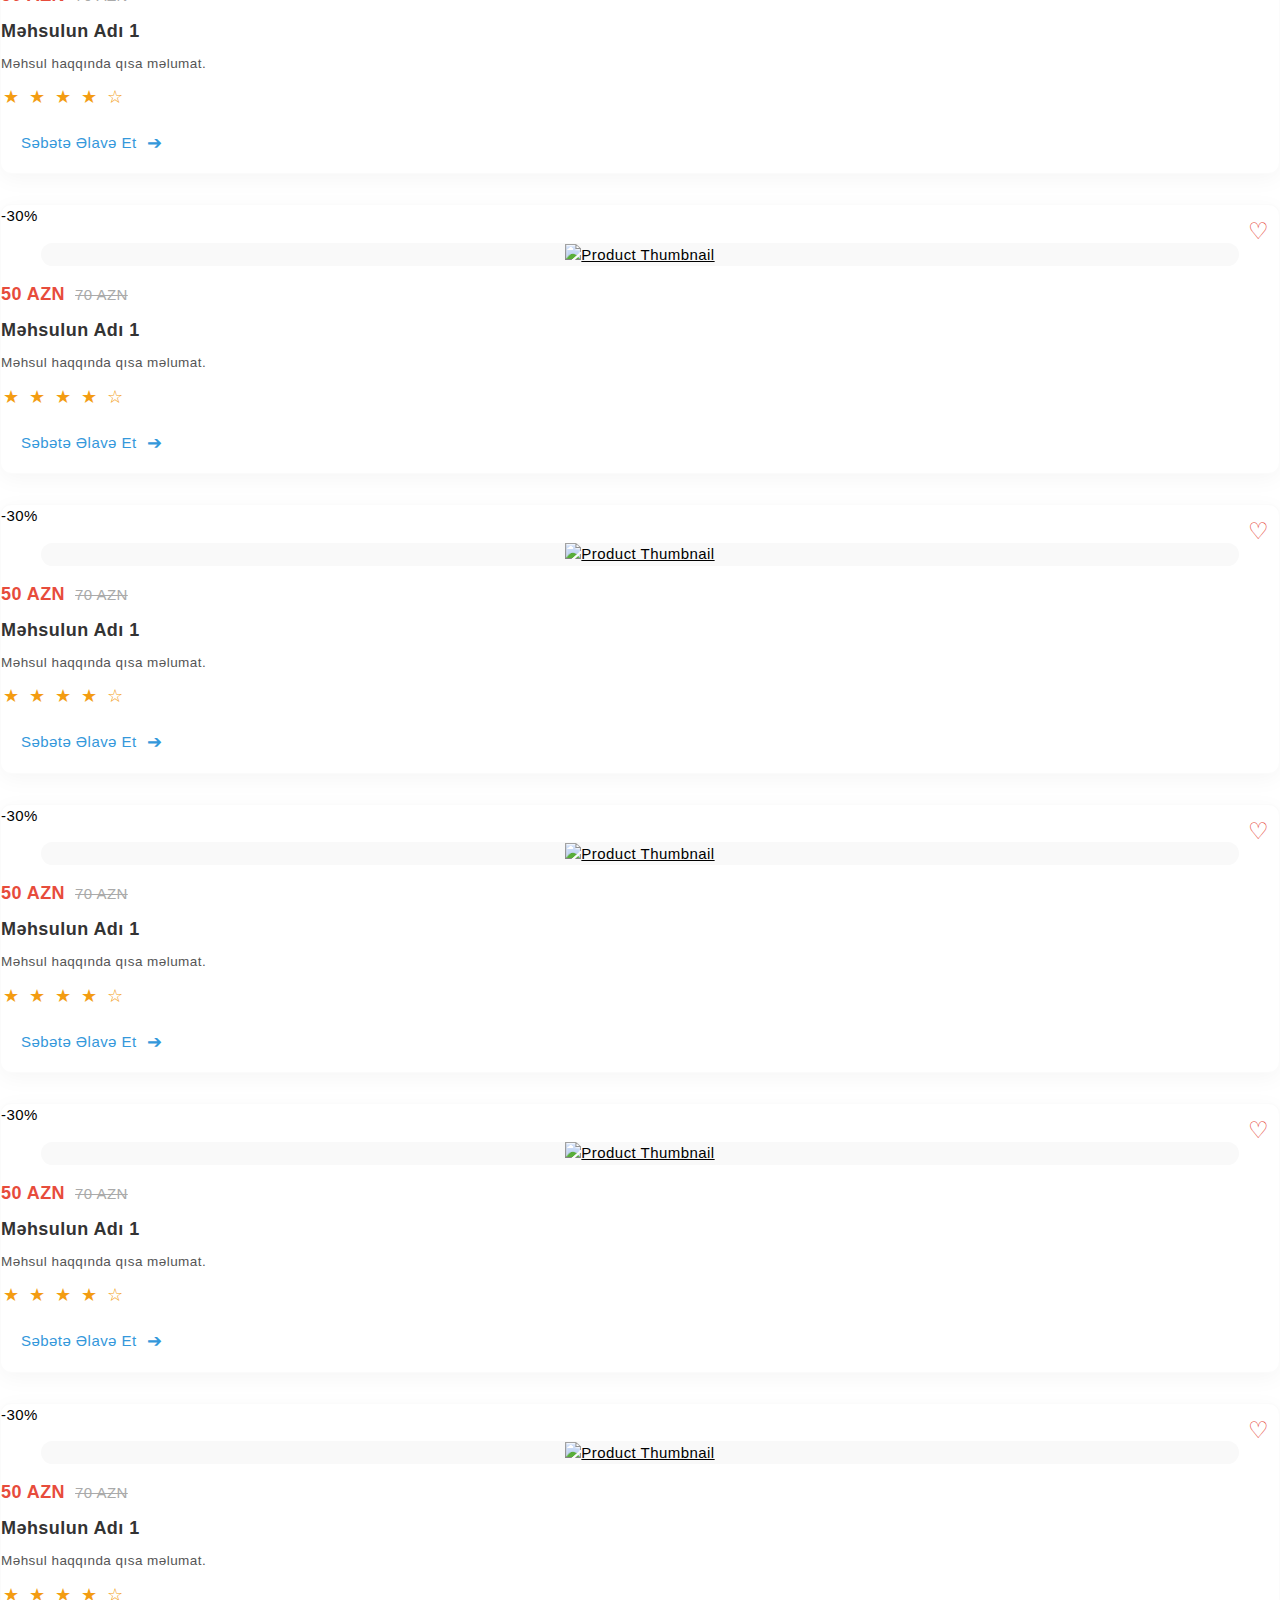
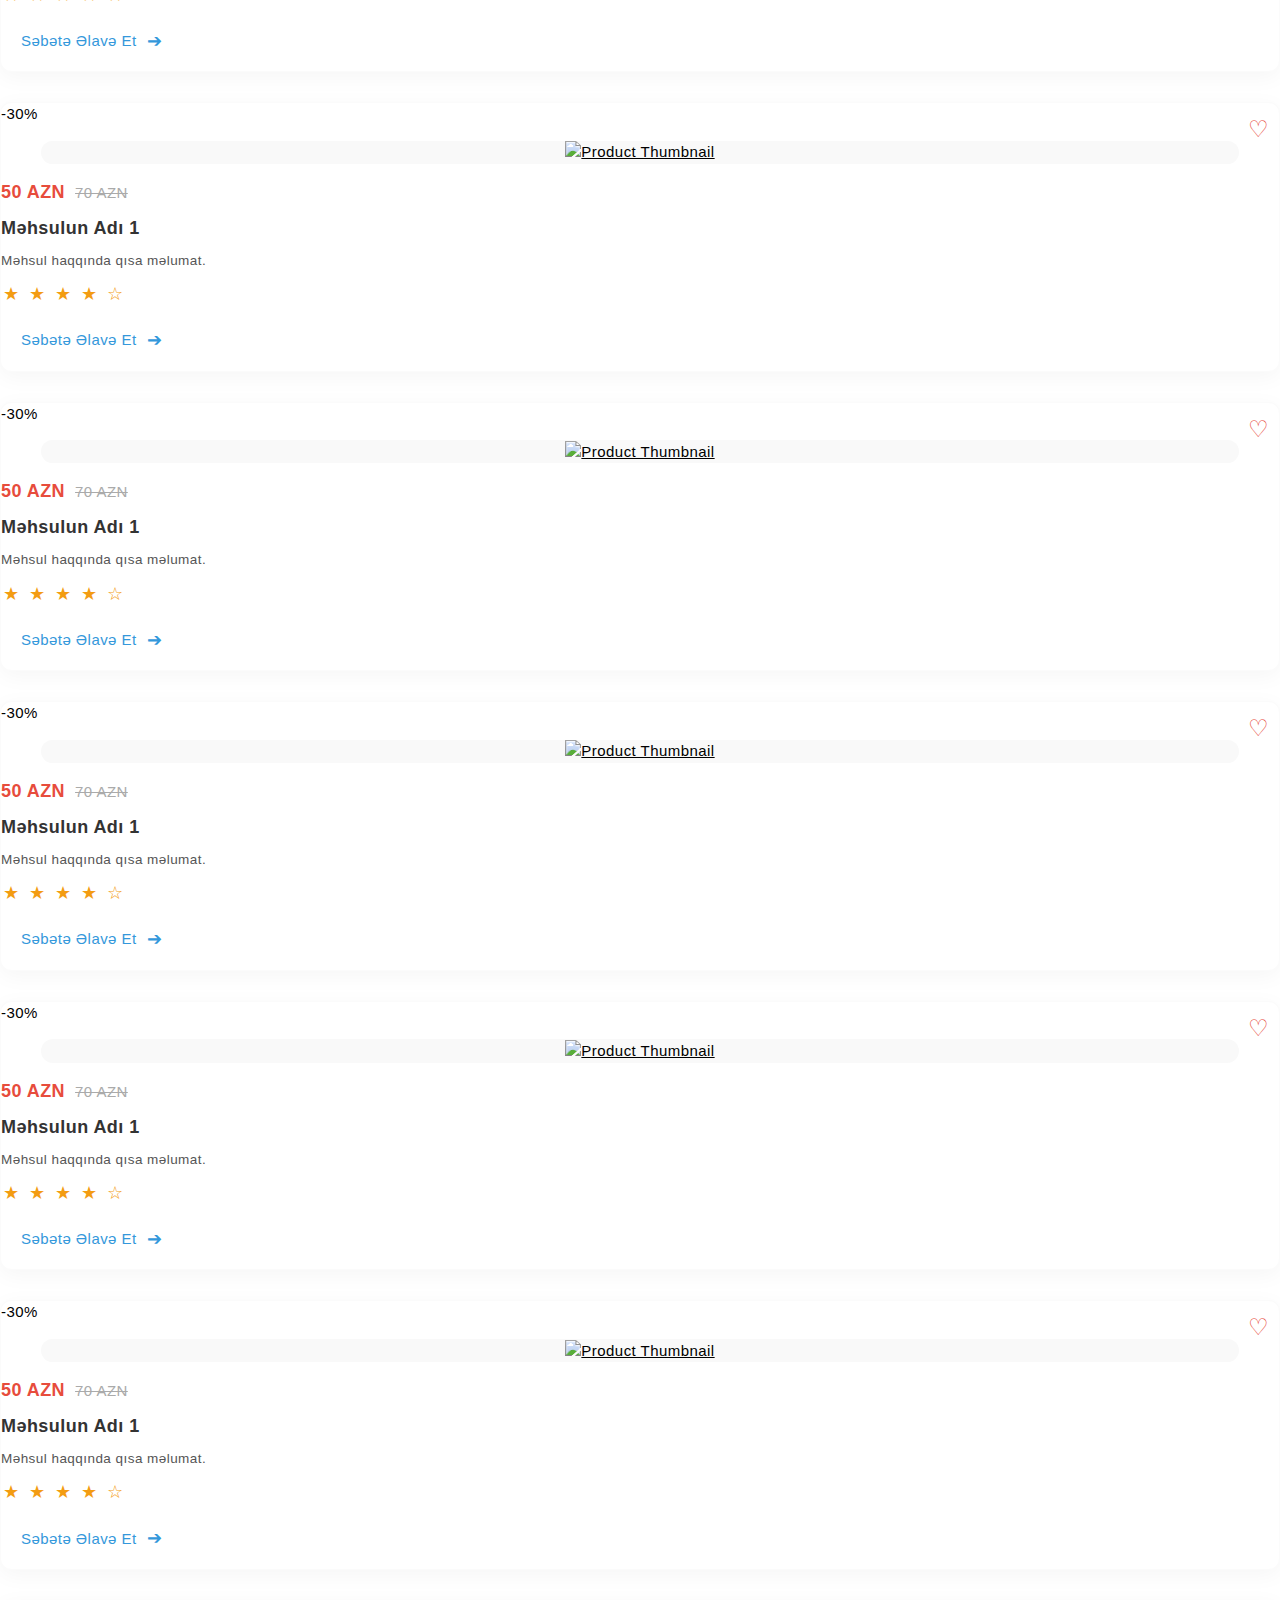
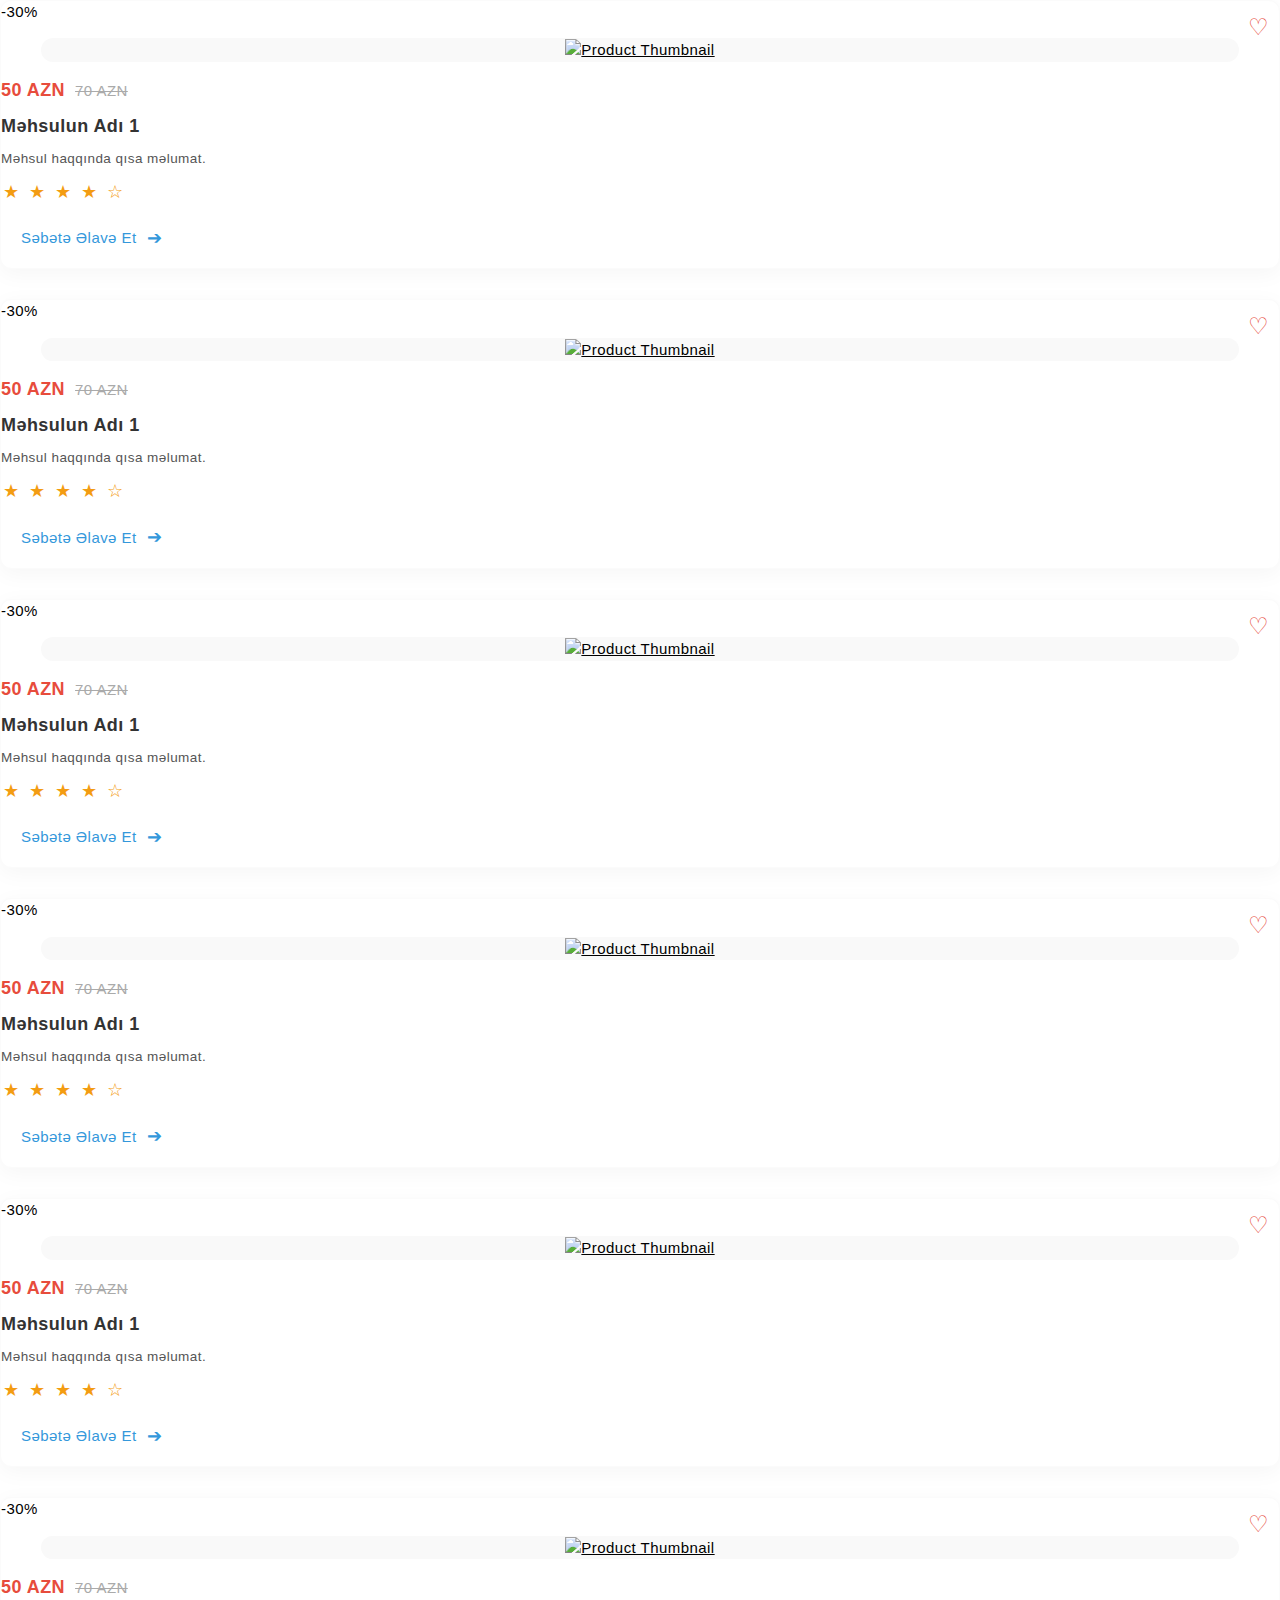
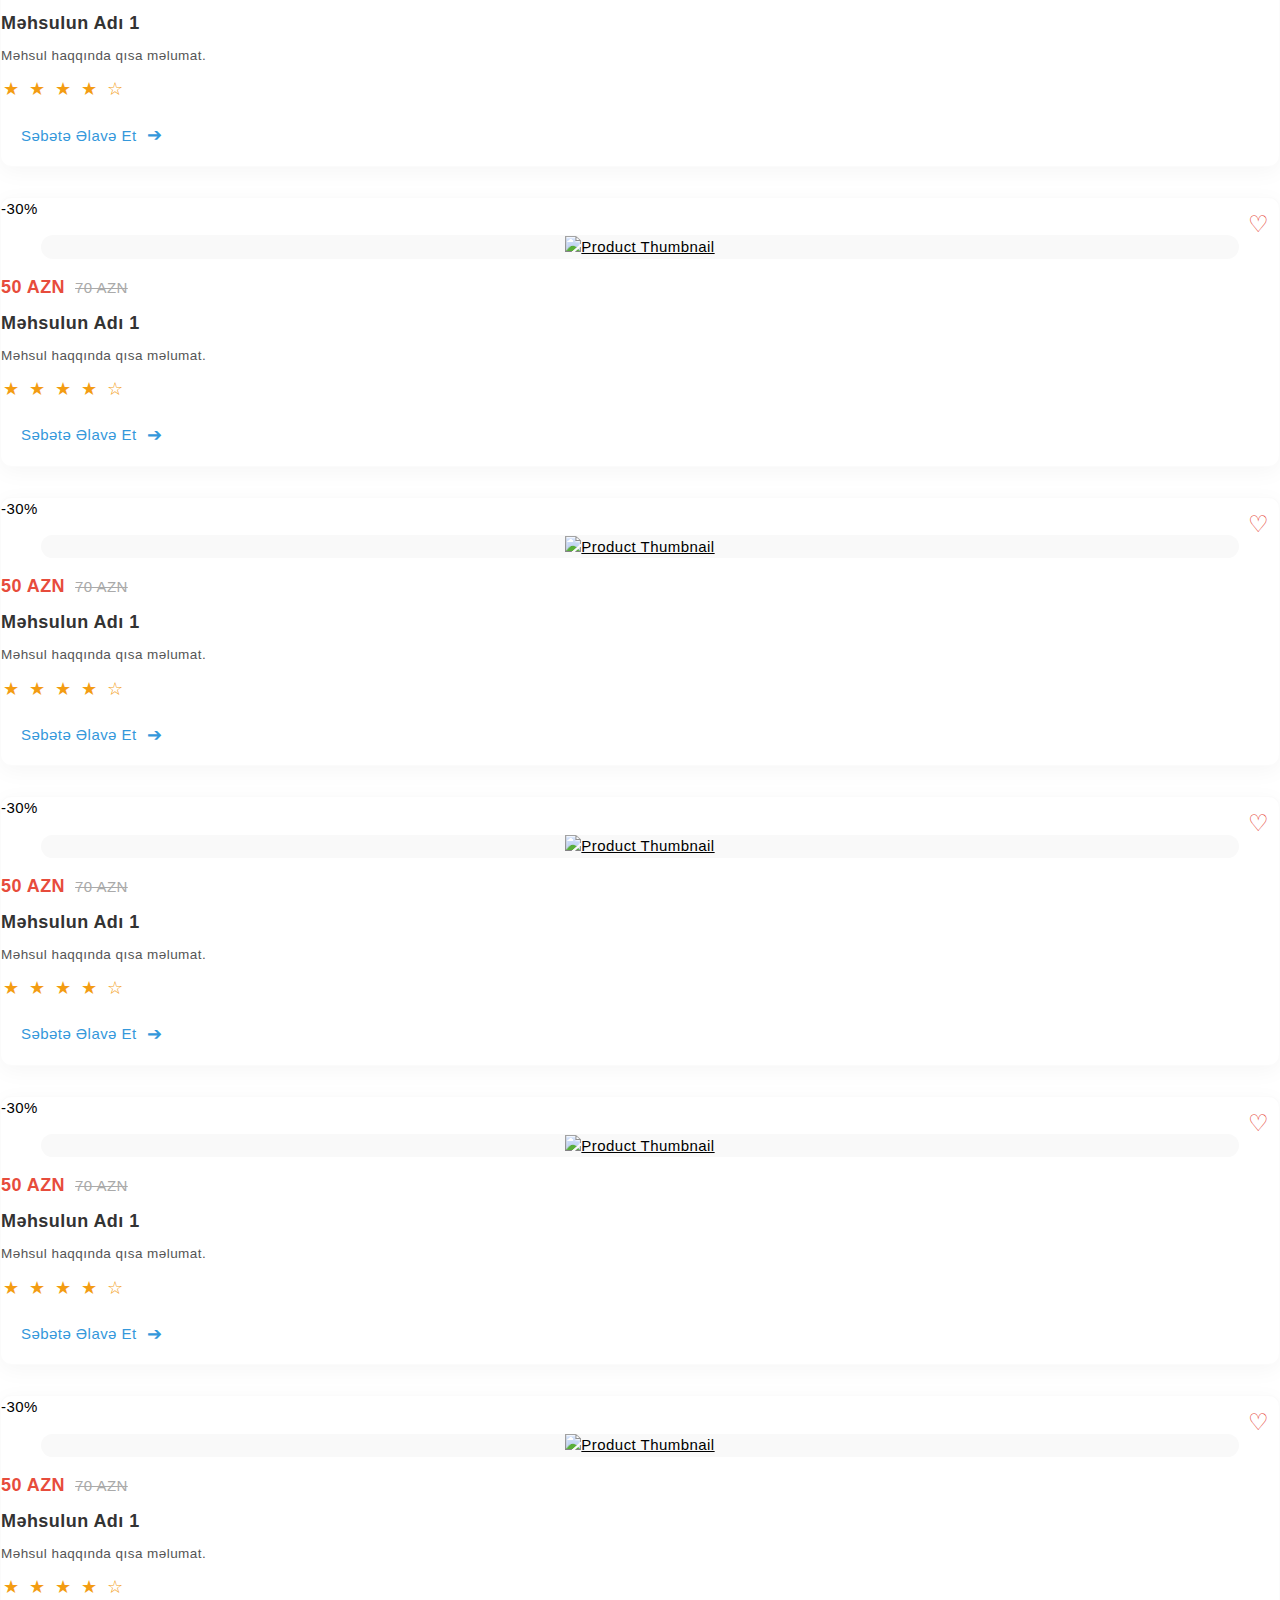
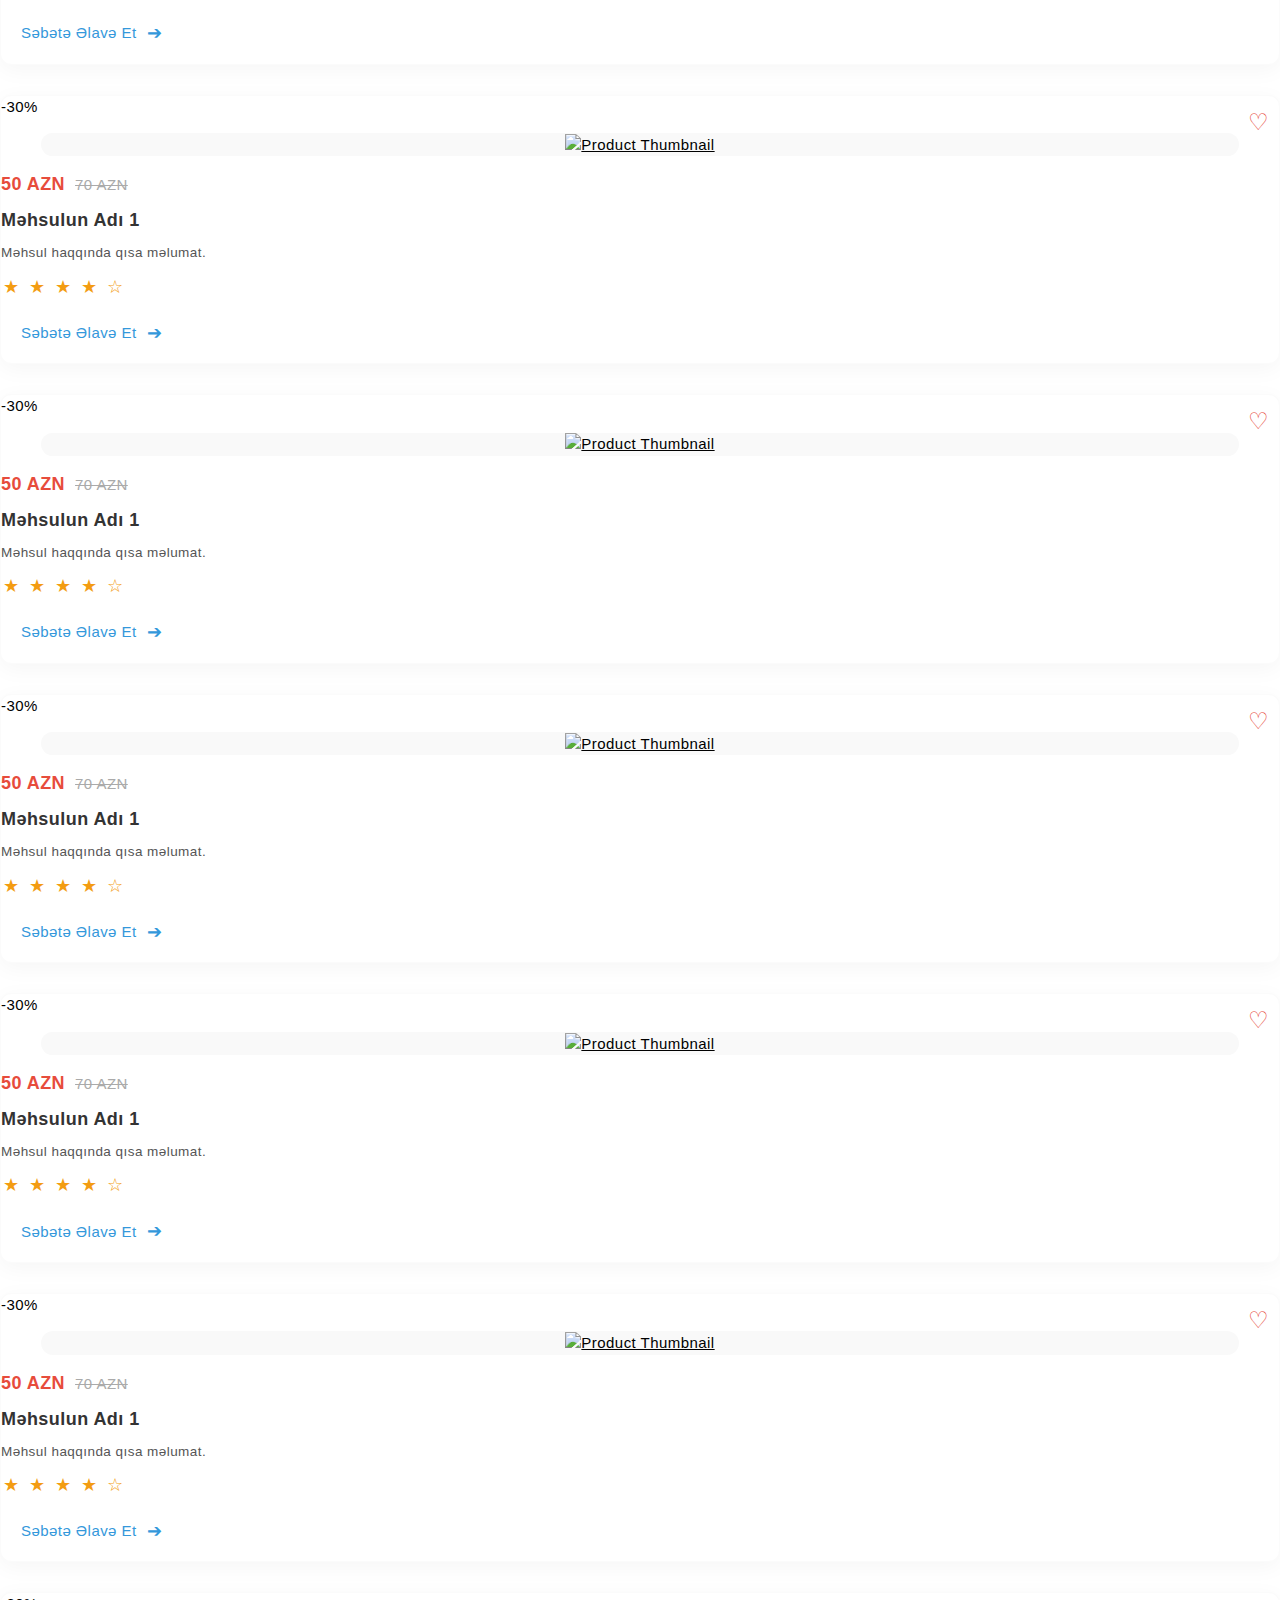
==== commit ee406451: "theend 100" ====
--- a/index.html
+++ b/index.html
@@ -366,12 +366,12 @@
                             <a href="single-product.html" title="Product Title">
                               <img src="sekil 14.jpg" alt="Product Thumbnail" class="tab-image sa">
                               
-                              <div class="heart-icon"></div>
-                            </a>
-                          </figure>
-                          <div class="product-prices">
-                            <span class="current-price">50 AZN</span>
-                            <span class="old-price">70 AZN</span>
+                              <div style="color: black; background-color: rgb(255, 255, 255); border-radius: 50%; width: 20%; box-shadow: -1px 1px 7px 3px rgba(0, 0, 0, 0.176);" class="heart-icon"></div>
+                            </a>
+                          </figure>
+                          <div class="product-prices">
+                            <span class="current-price">50₼</span>
+                            <span class="old-price">70₼</span>
                         </div>
                           <!-- <h3 class="product-name">Qara papaq</h3> -->
                           <p class="product-description">Məhsul haqqında qısa məlumat.</p>
--- a/new.css
+++ b/new.css
@@ -368,14 +368,17 @@
       background: #FFFFFF;
       border: 1px solid #FBFBFB;
       box-shadow: 0px 5px 22px rgba(0, 0, 0, 0.04);
-      border-radius: 13px;
+      border-radius: 11px;
       margin-bottom: 30px;
       transition: box-shadow 0.3s ease-out;
     }
     /* Responsive Styles */
 @media (max-width: 768px) {
+  /* .product-grid {
+    gap: -10px;
+  }   */
   .img{
-    width: 158px;
+    width: 169px;
   }
   .pb{
     text-align: center;
@@ -400,13 +403,10 @@
     margin-left: 10px;
     
   }
-  .product-prices{
-    font-size: 13px;
-    margin-left: 10px;
-  }
+ 
   .product-item{
-    width: 160px;
-    
+    width: 170px;
+    background-color: #747474;
   }
   .product-item figure img{
     height: 80px;
@@ -414,9 +414,14 @@
     right: 10px;
   }
   .product-prices{
+    
+    position: absolute;
+    bottom: 130px;
+    font-size: 13px;
+    margin-left: 10px;
+  }
+  .old-price{
     font-size: 10px;
-    position: absolute;
-    bottom: 120px;
   }
   .product-item h3{
     font-size: 18px;
@@ -433,7 +438,7 @@
     text-align: center;
   }
   .product-description{
-    font-size: 10px;
+    font-size: 12px;
     margin-top: 30px;
     margin-left: 10px;
   }
@@ -933,11 +938,9 @@
     /* border: none; */
     border-bottom: 3px solid var(--accent-color);
   }
-/*   
-  product-grid
-   .product-grid {
-    gap: 25px;
-  }   */
+  
+  
+
 
   .product-item:hover {
     box-shadow: 0px 21px 44px rgba(0, 0, 0, 0.08);
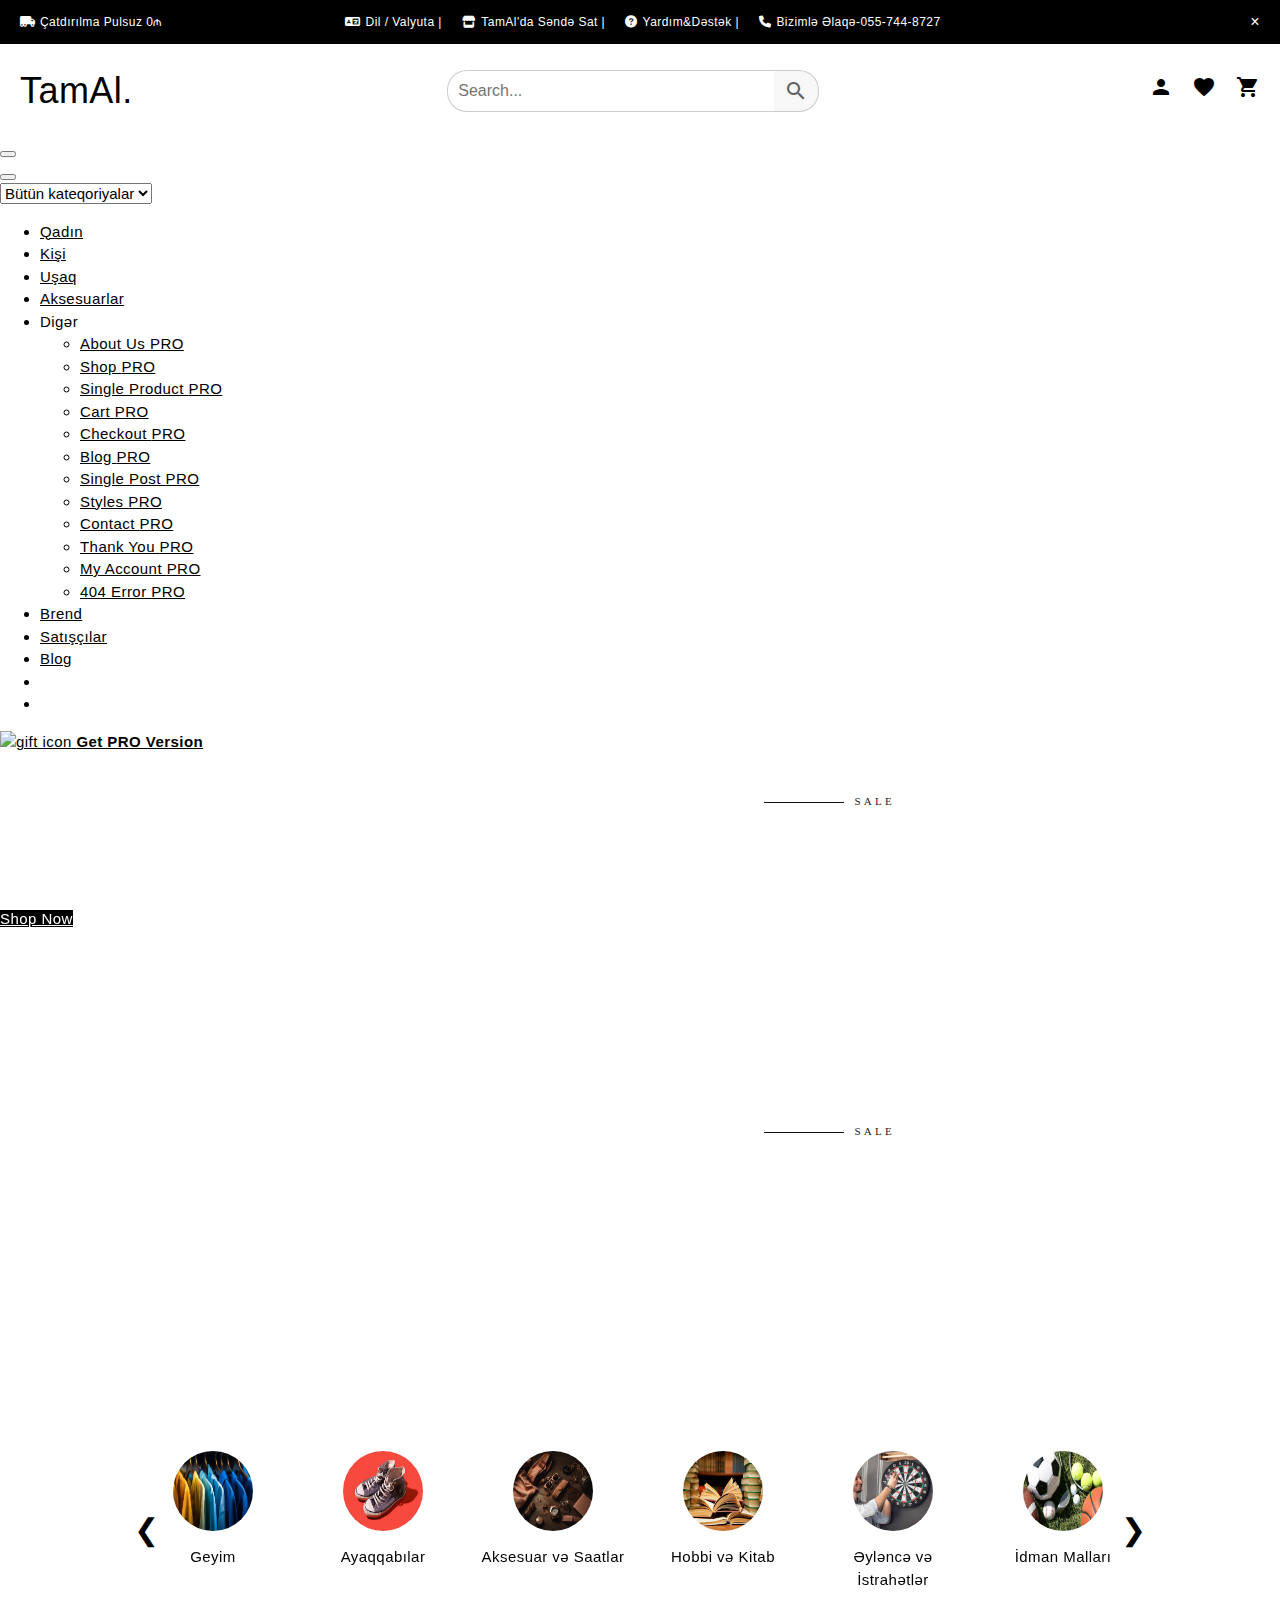
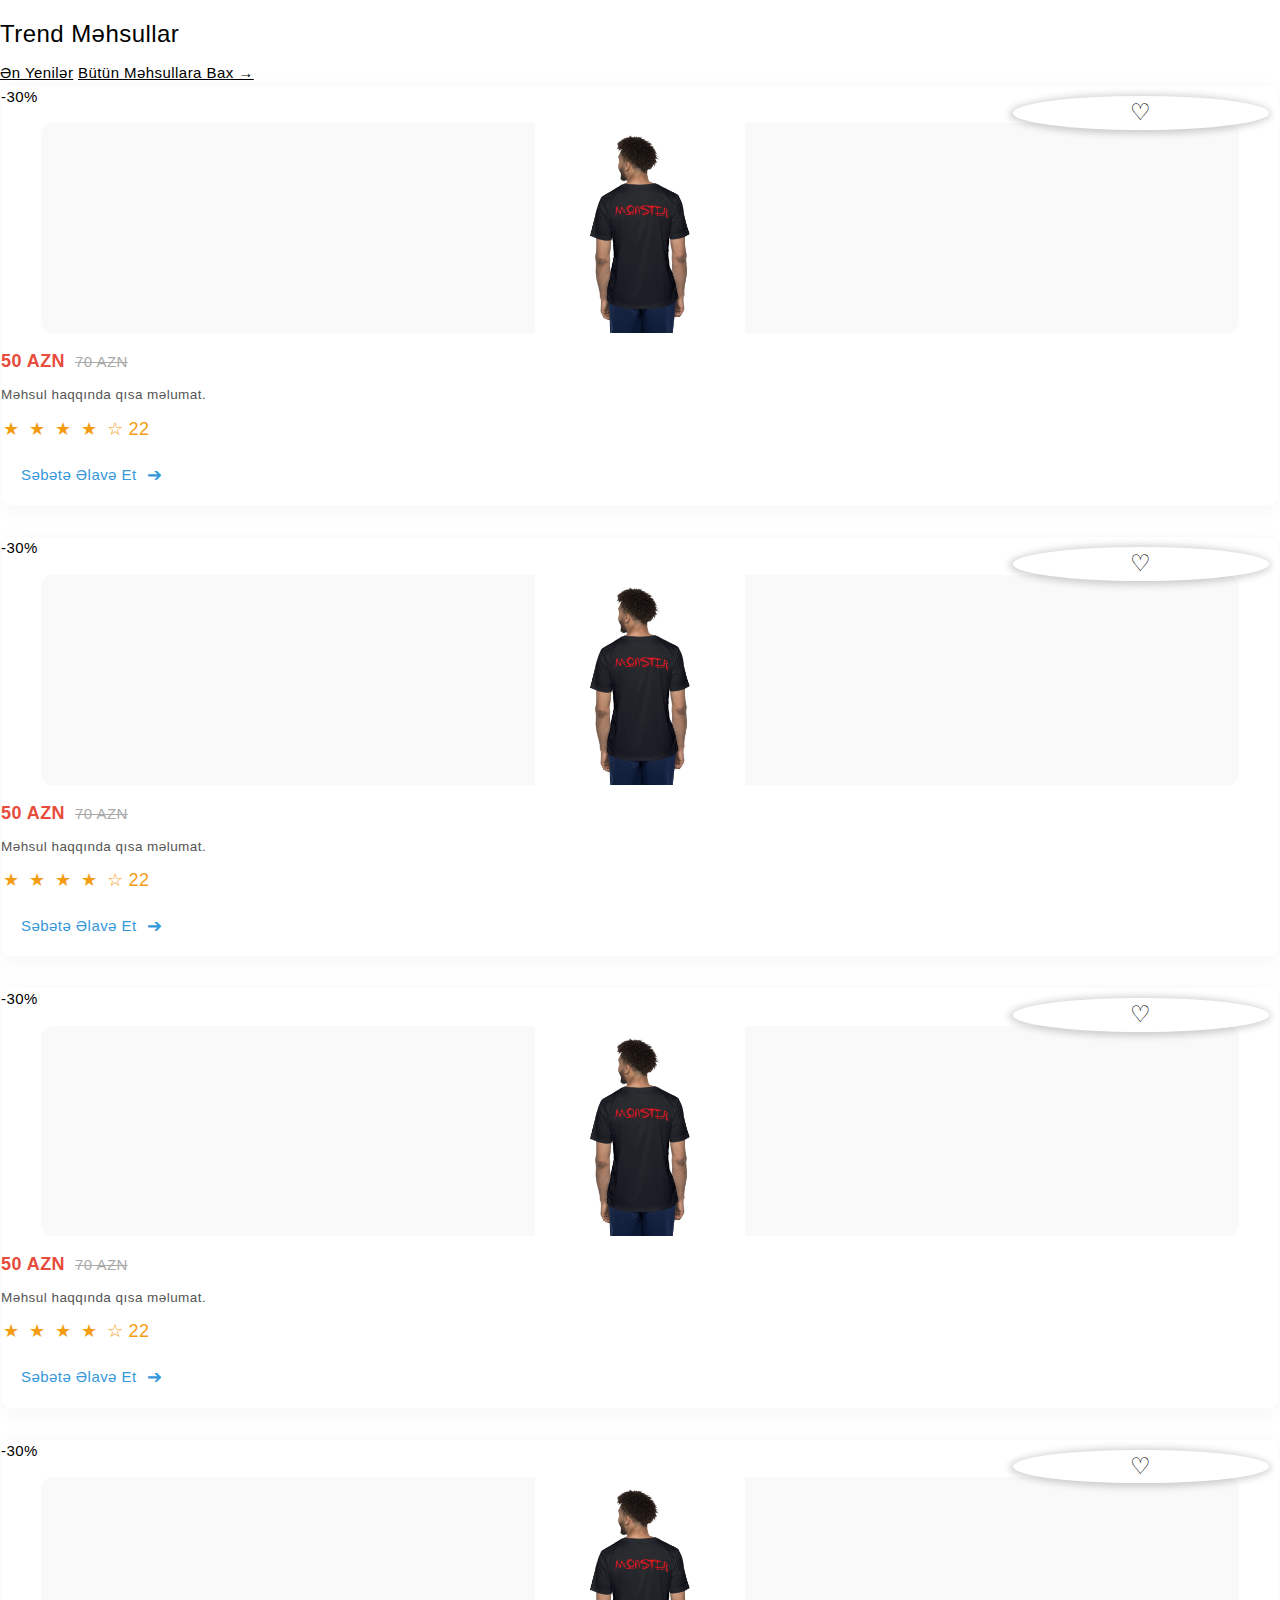
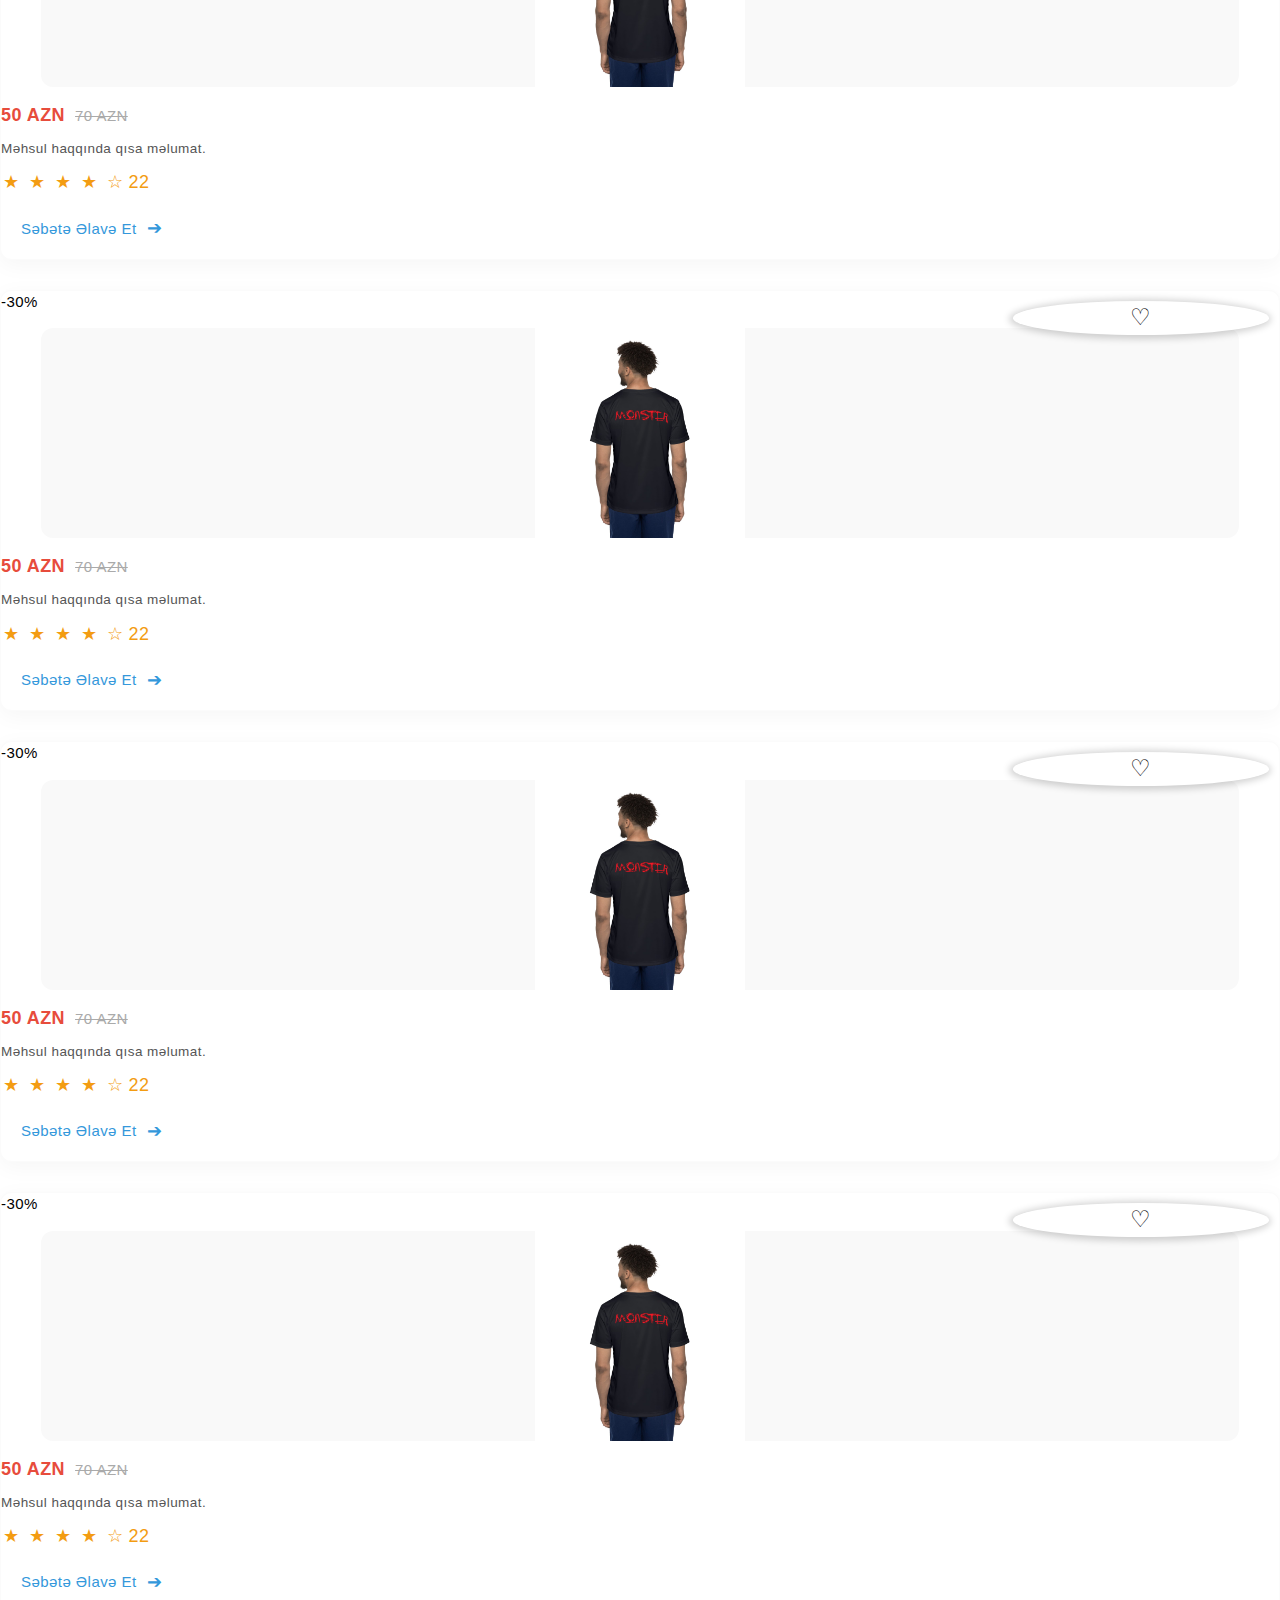
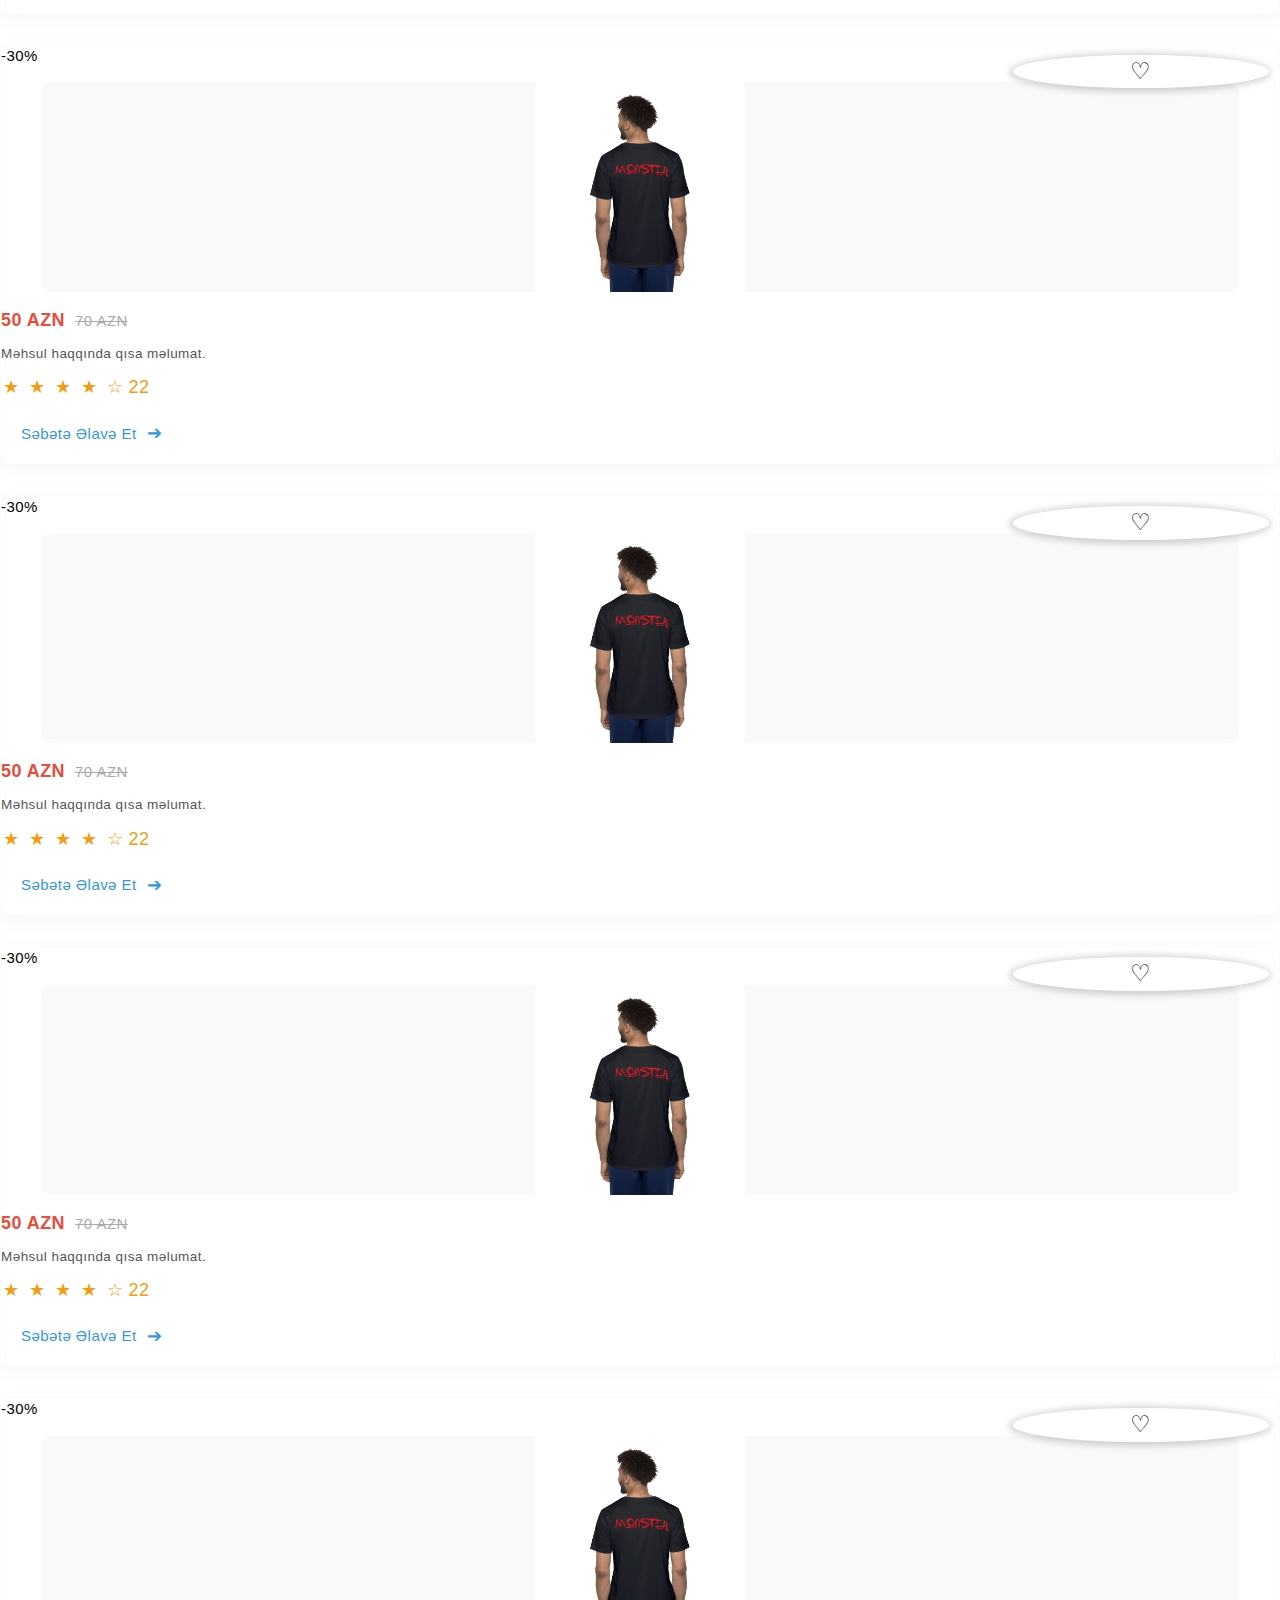
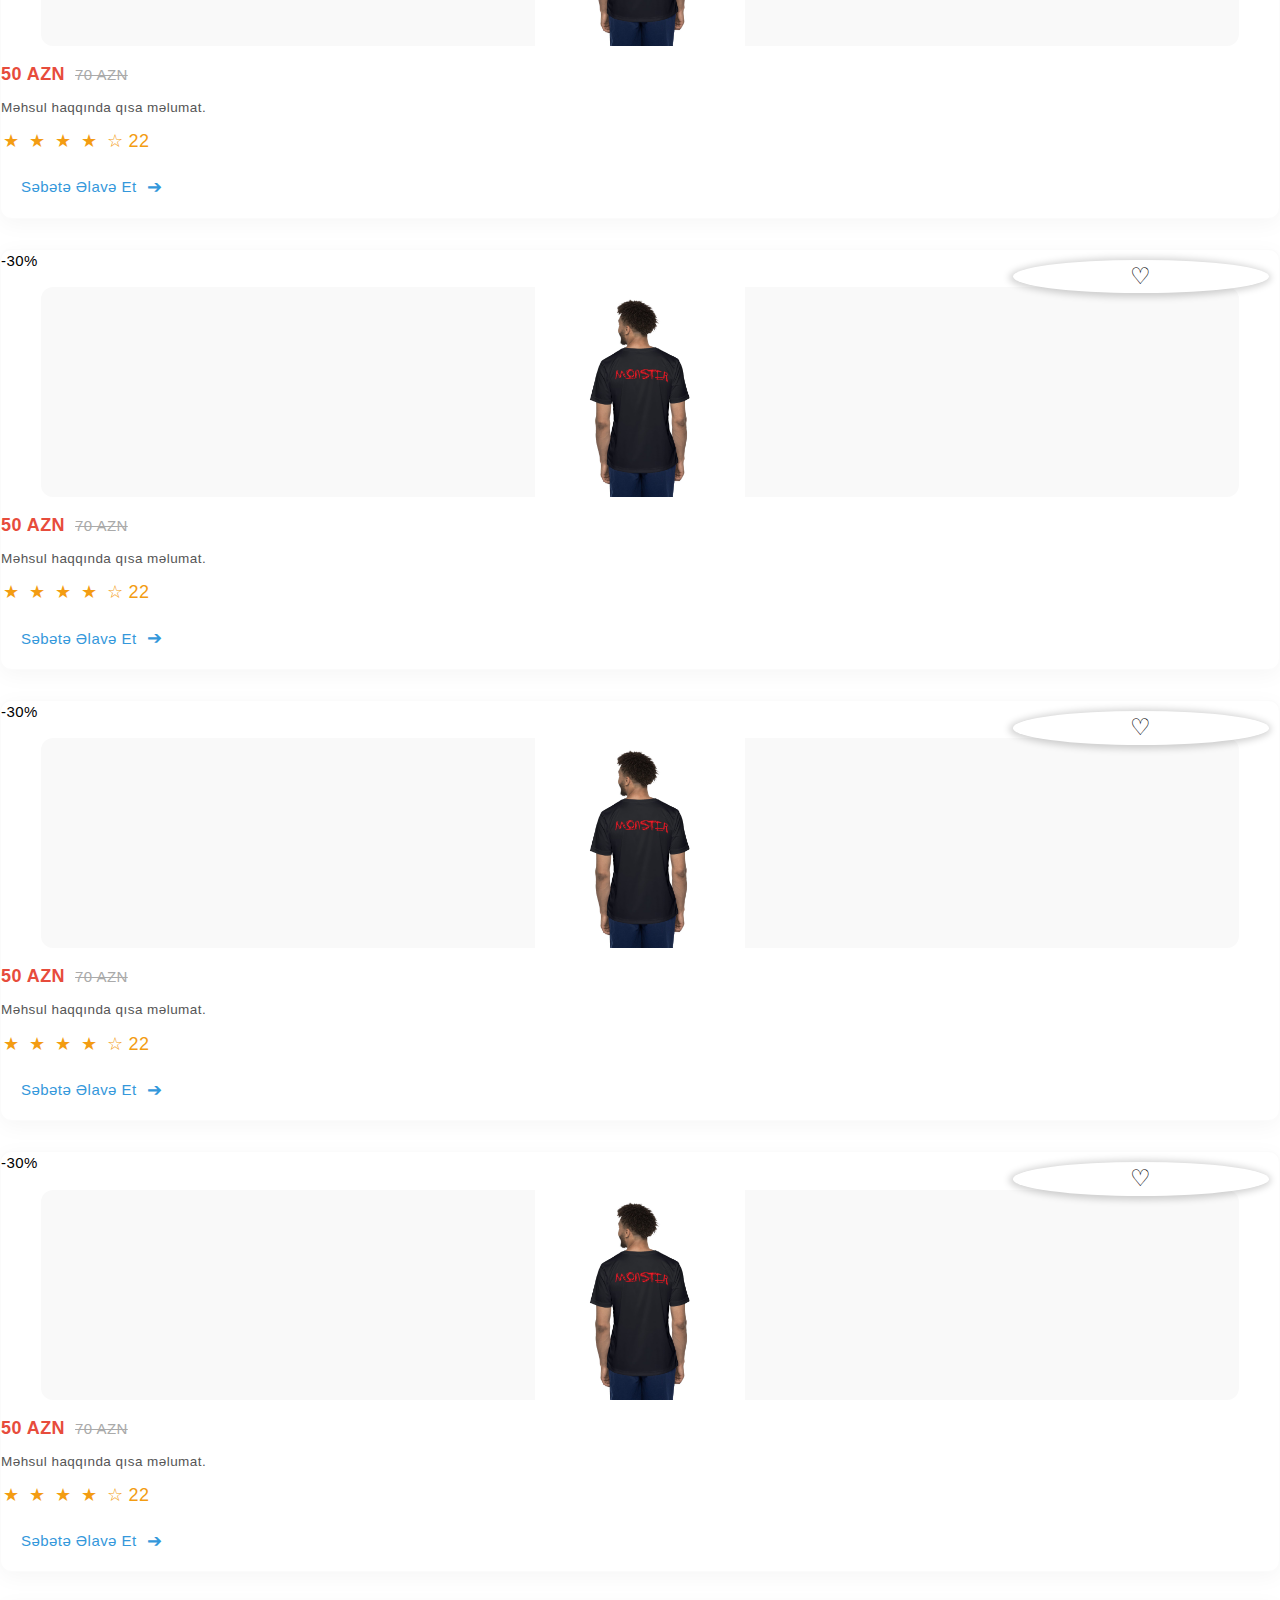
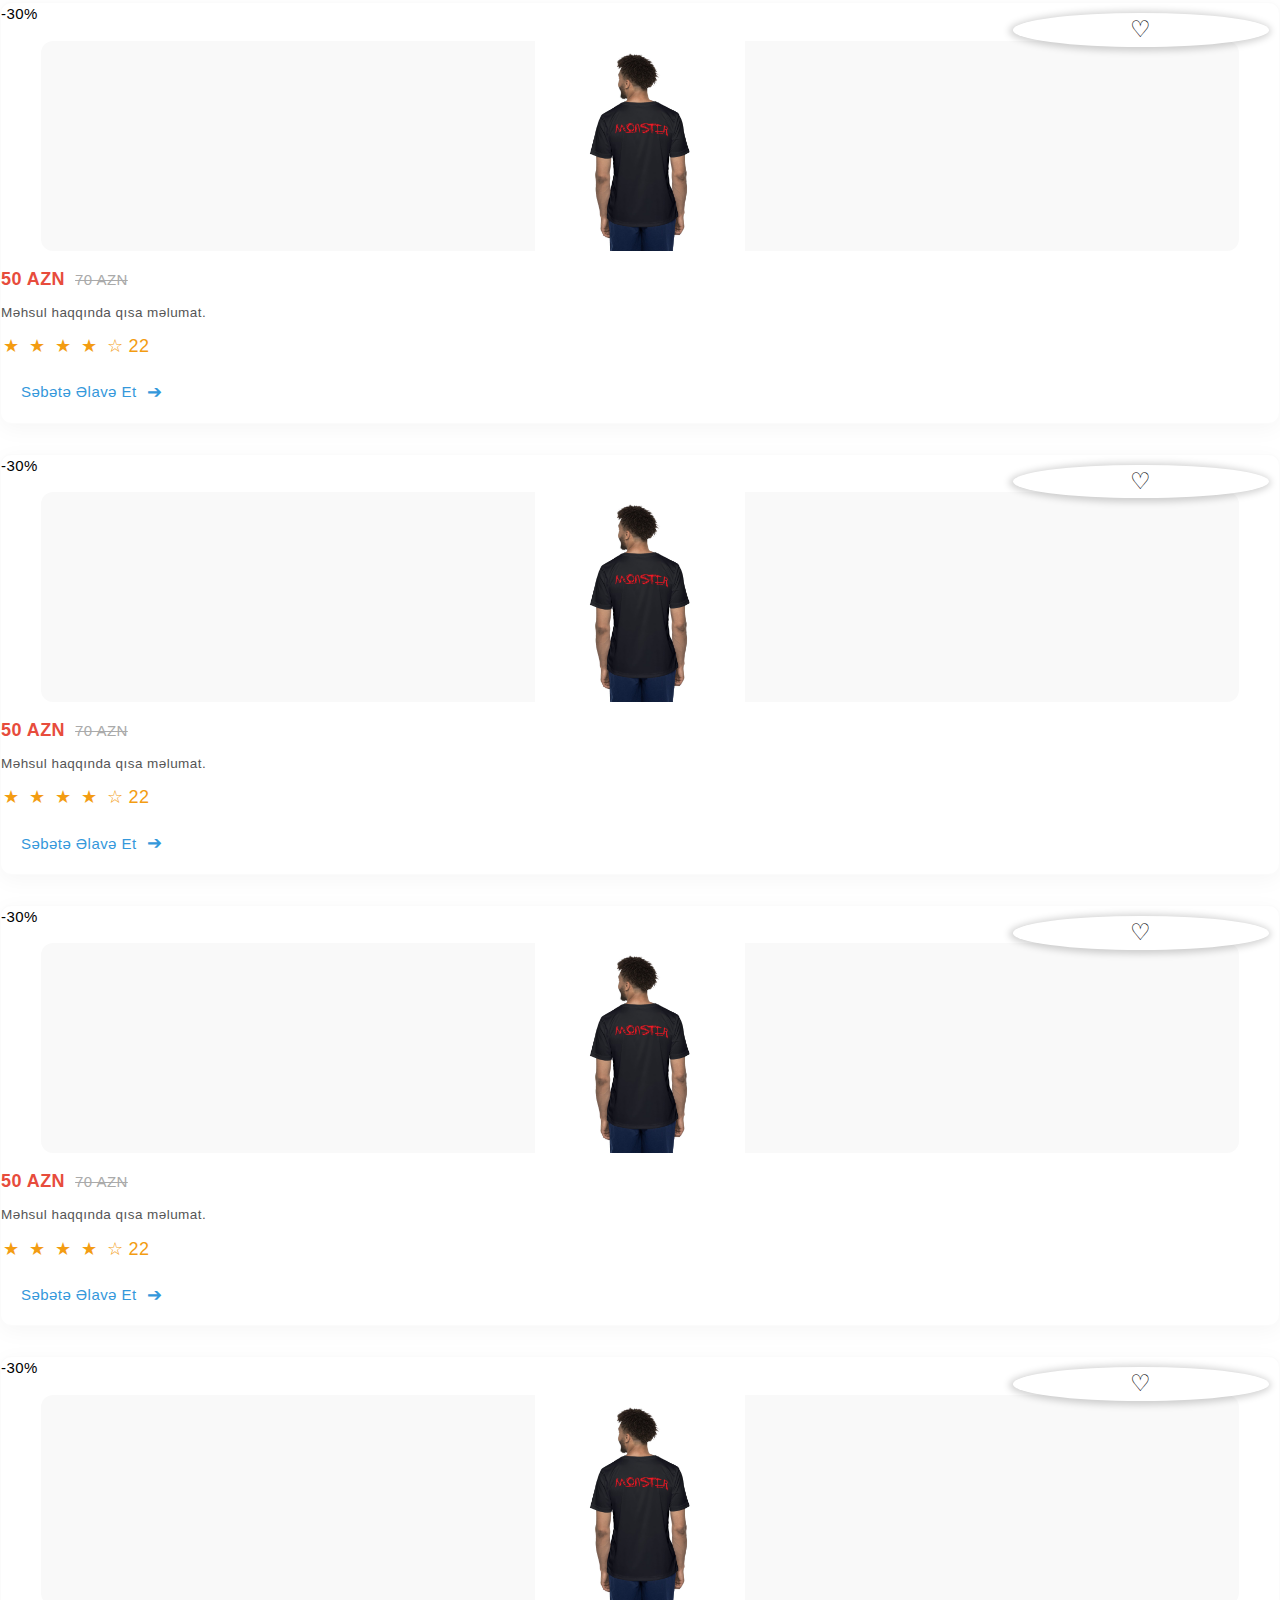
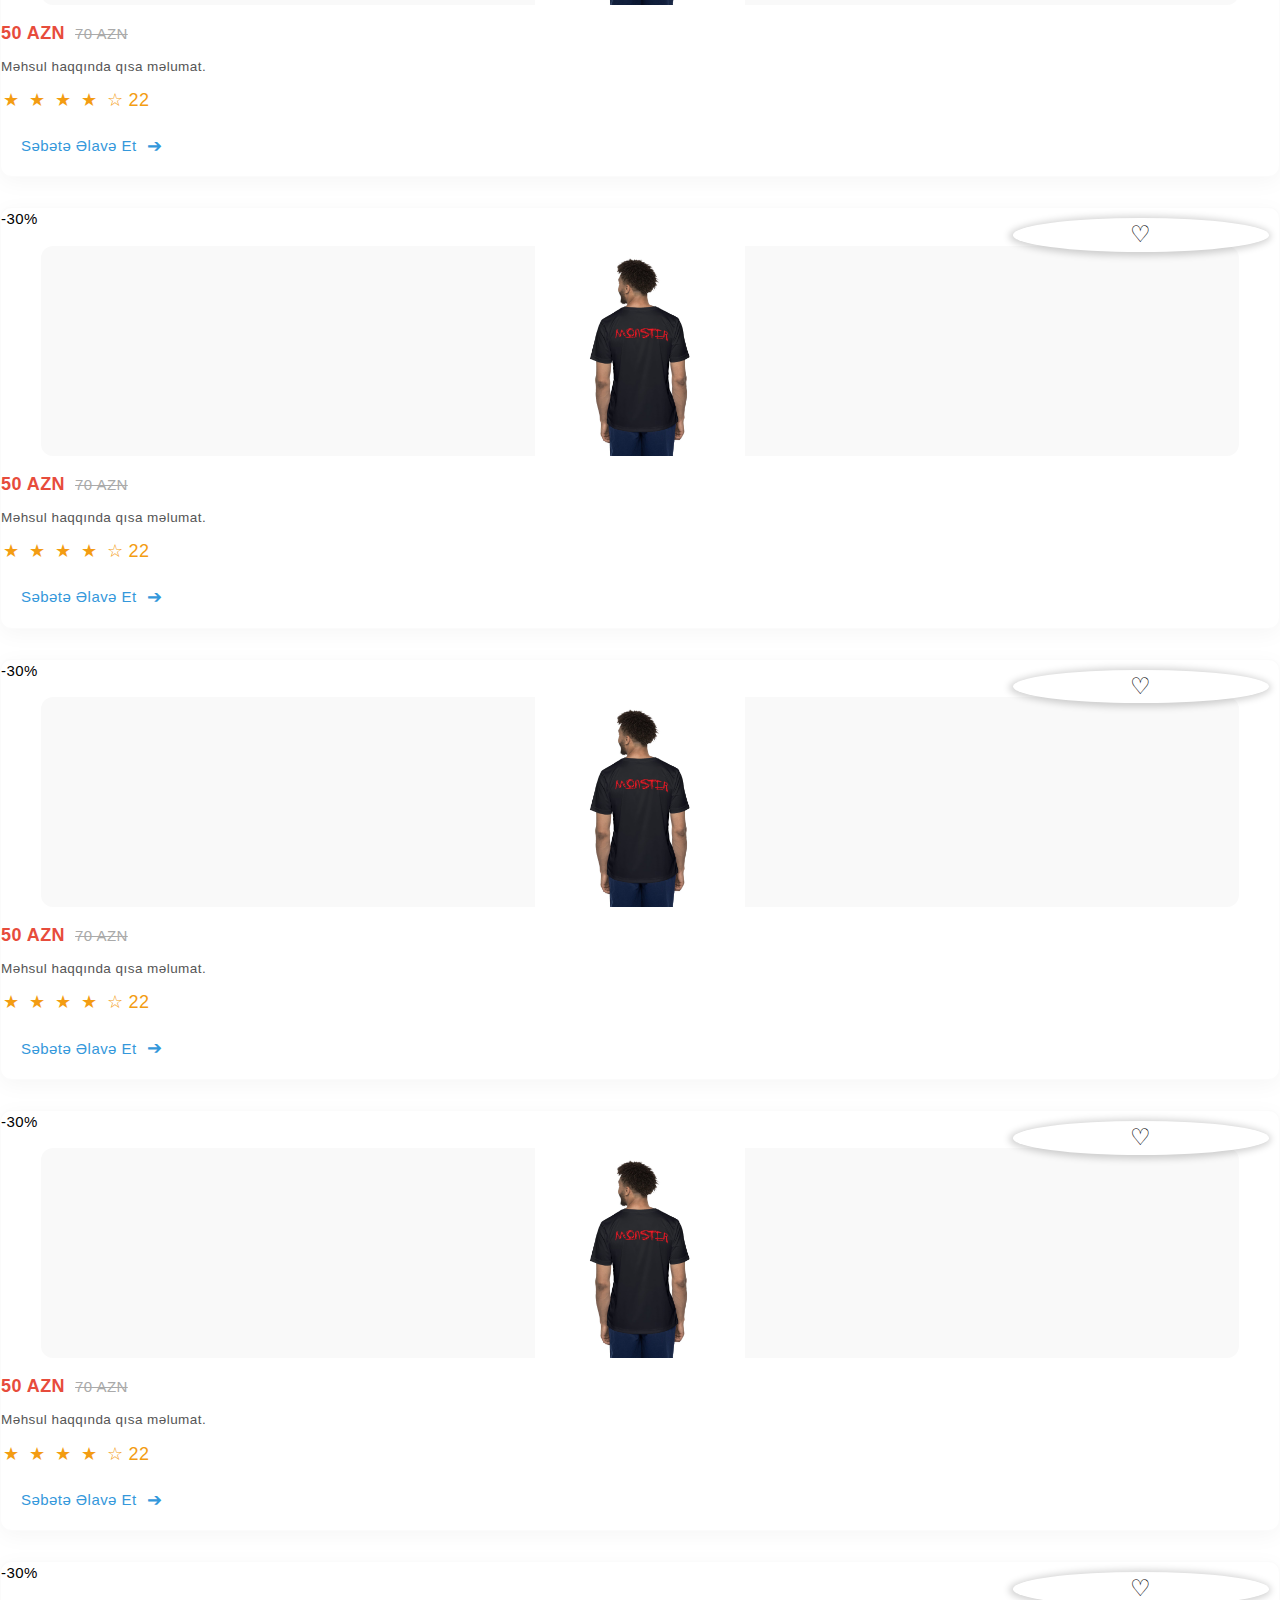
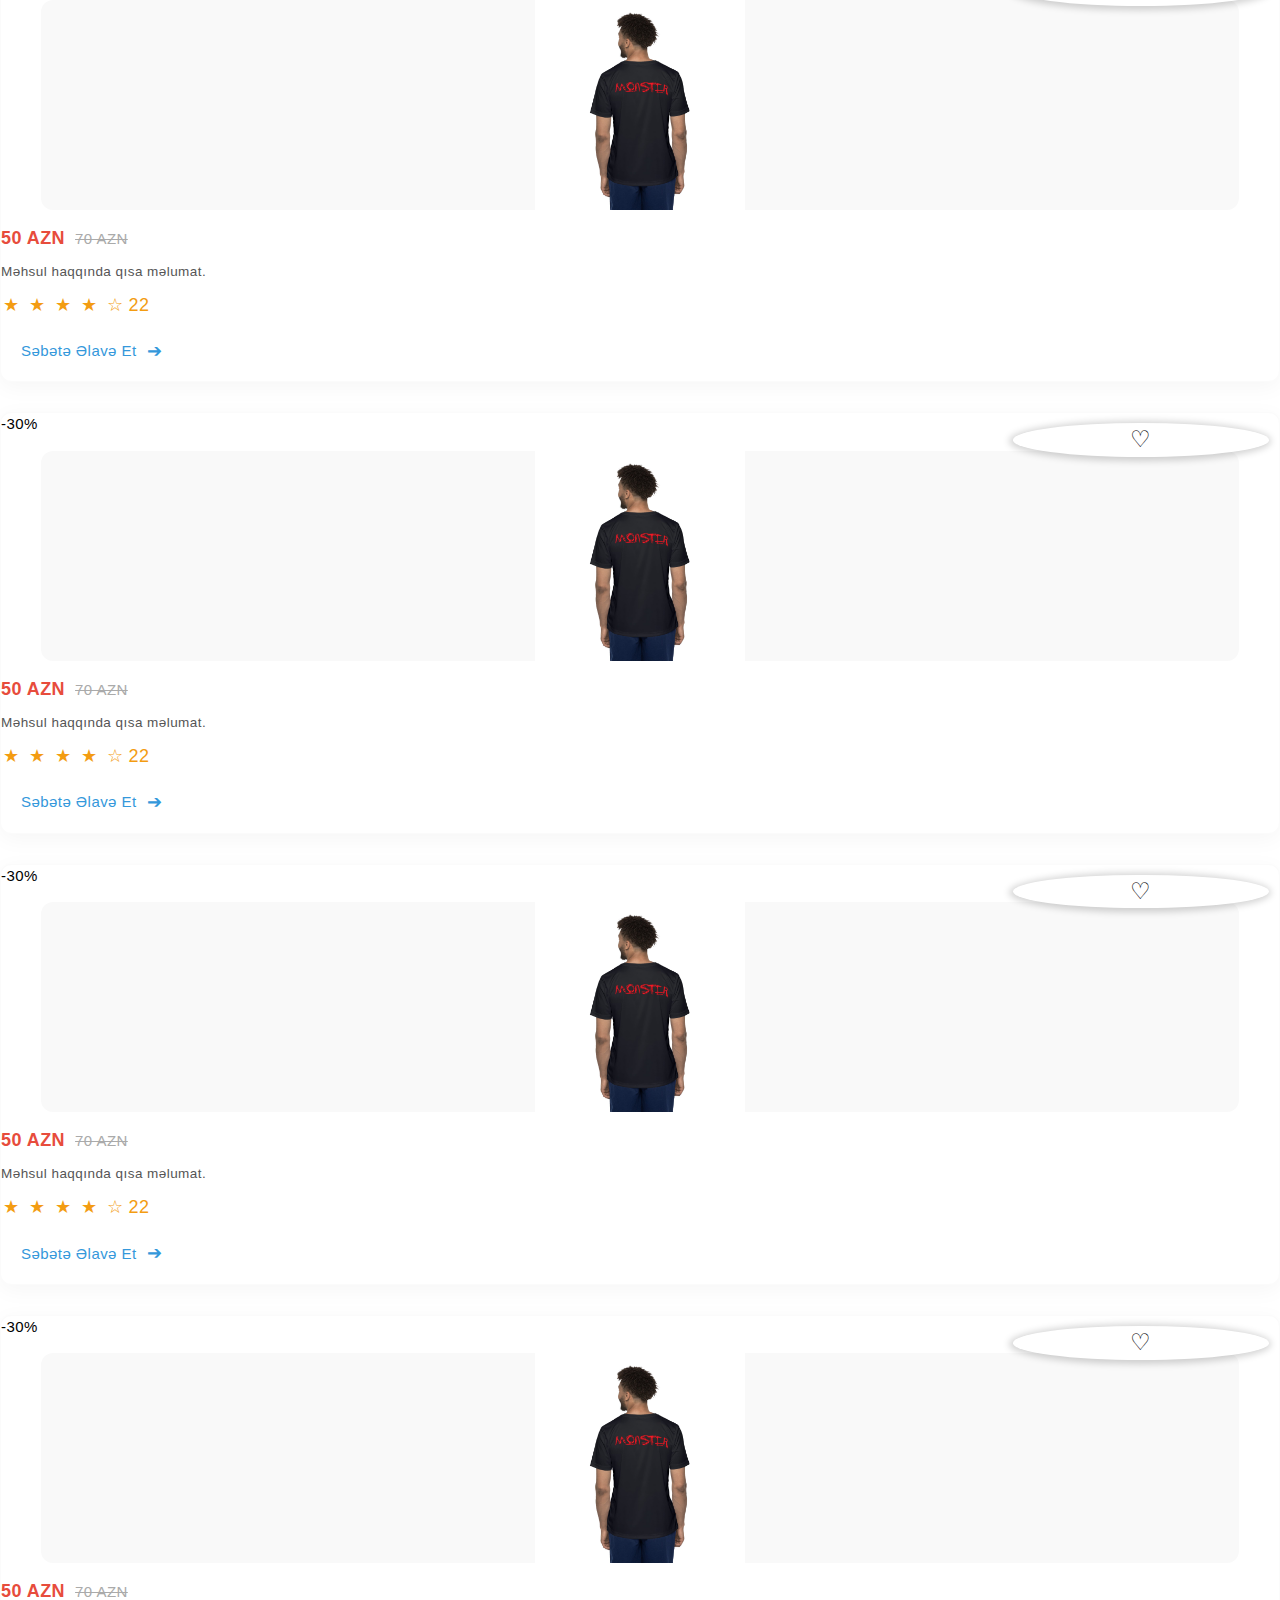
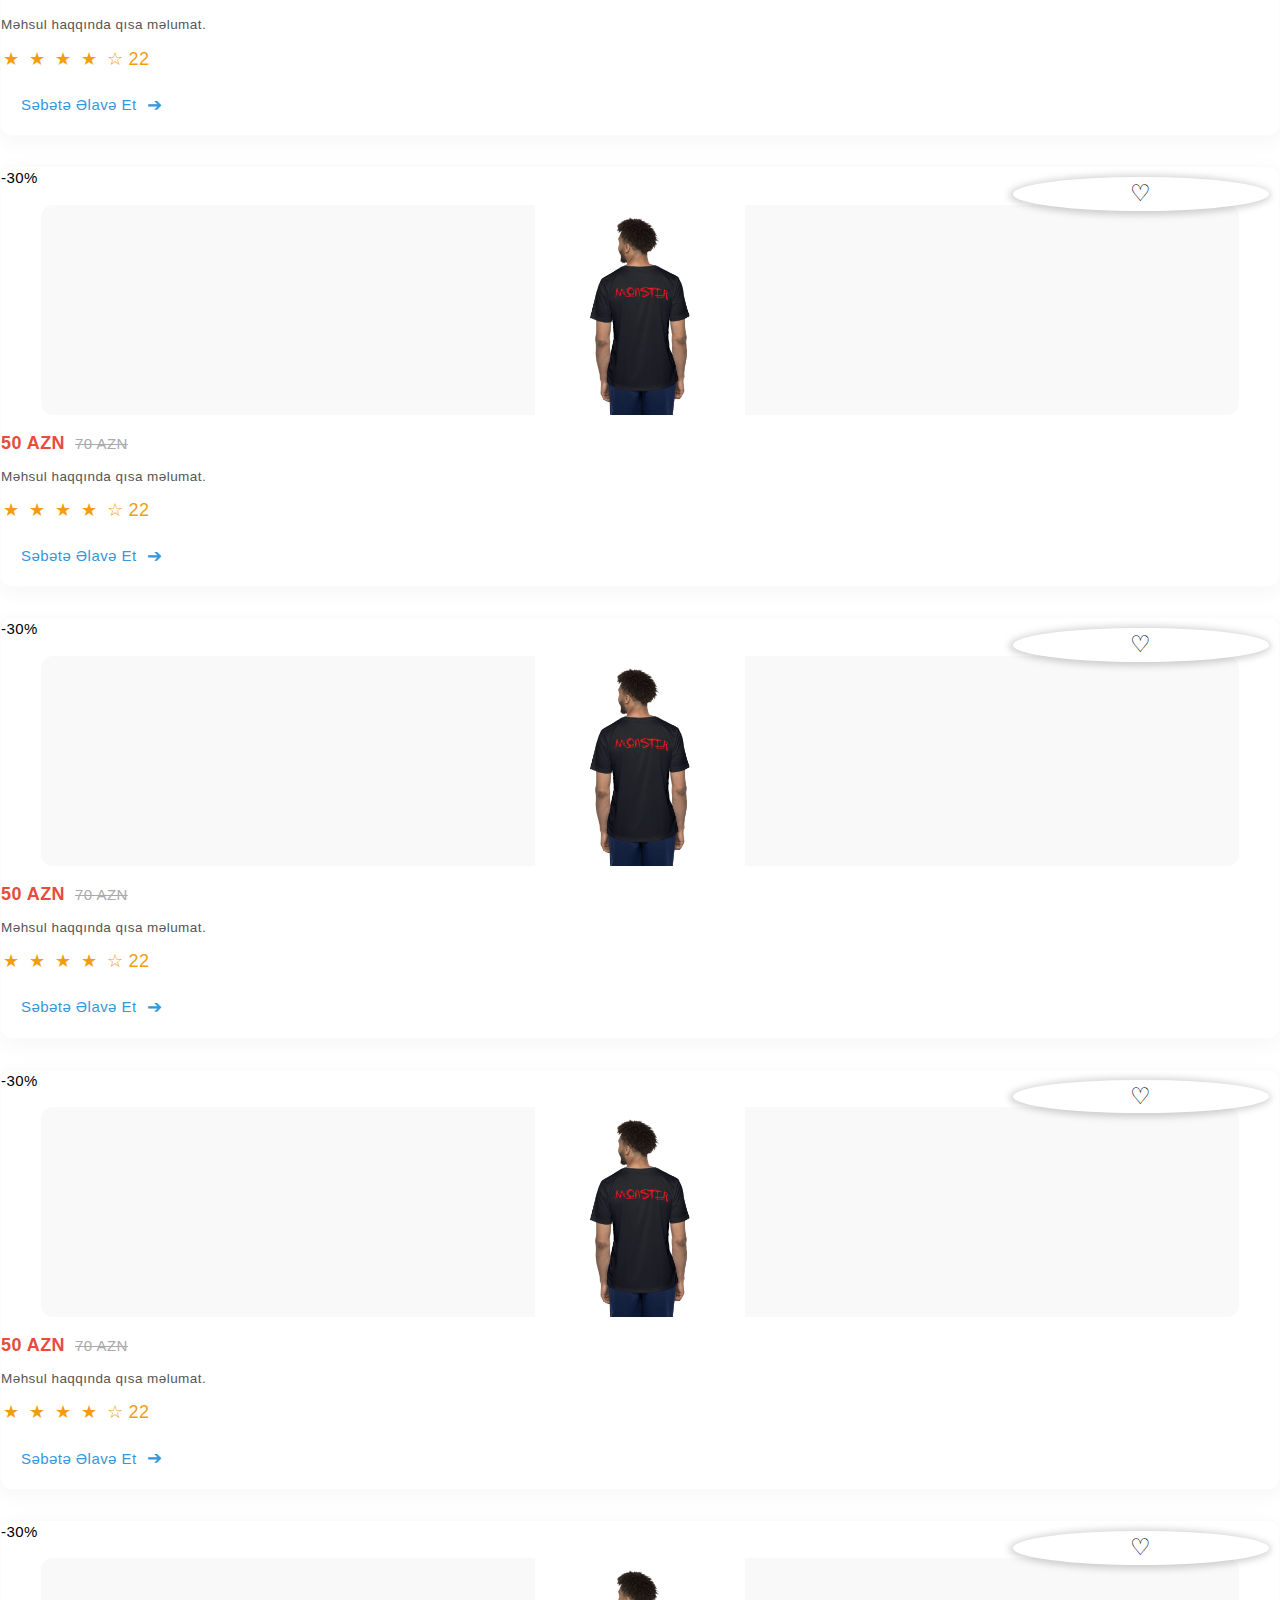
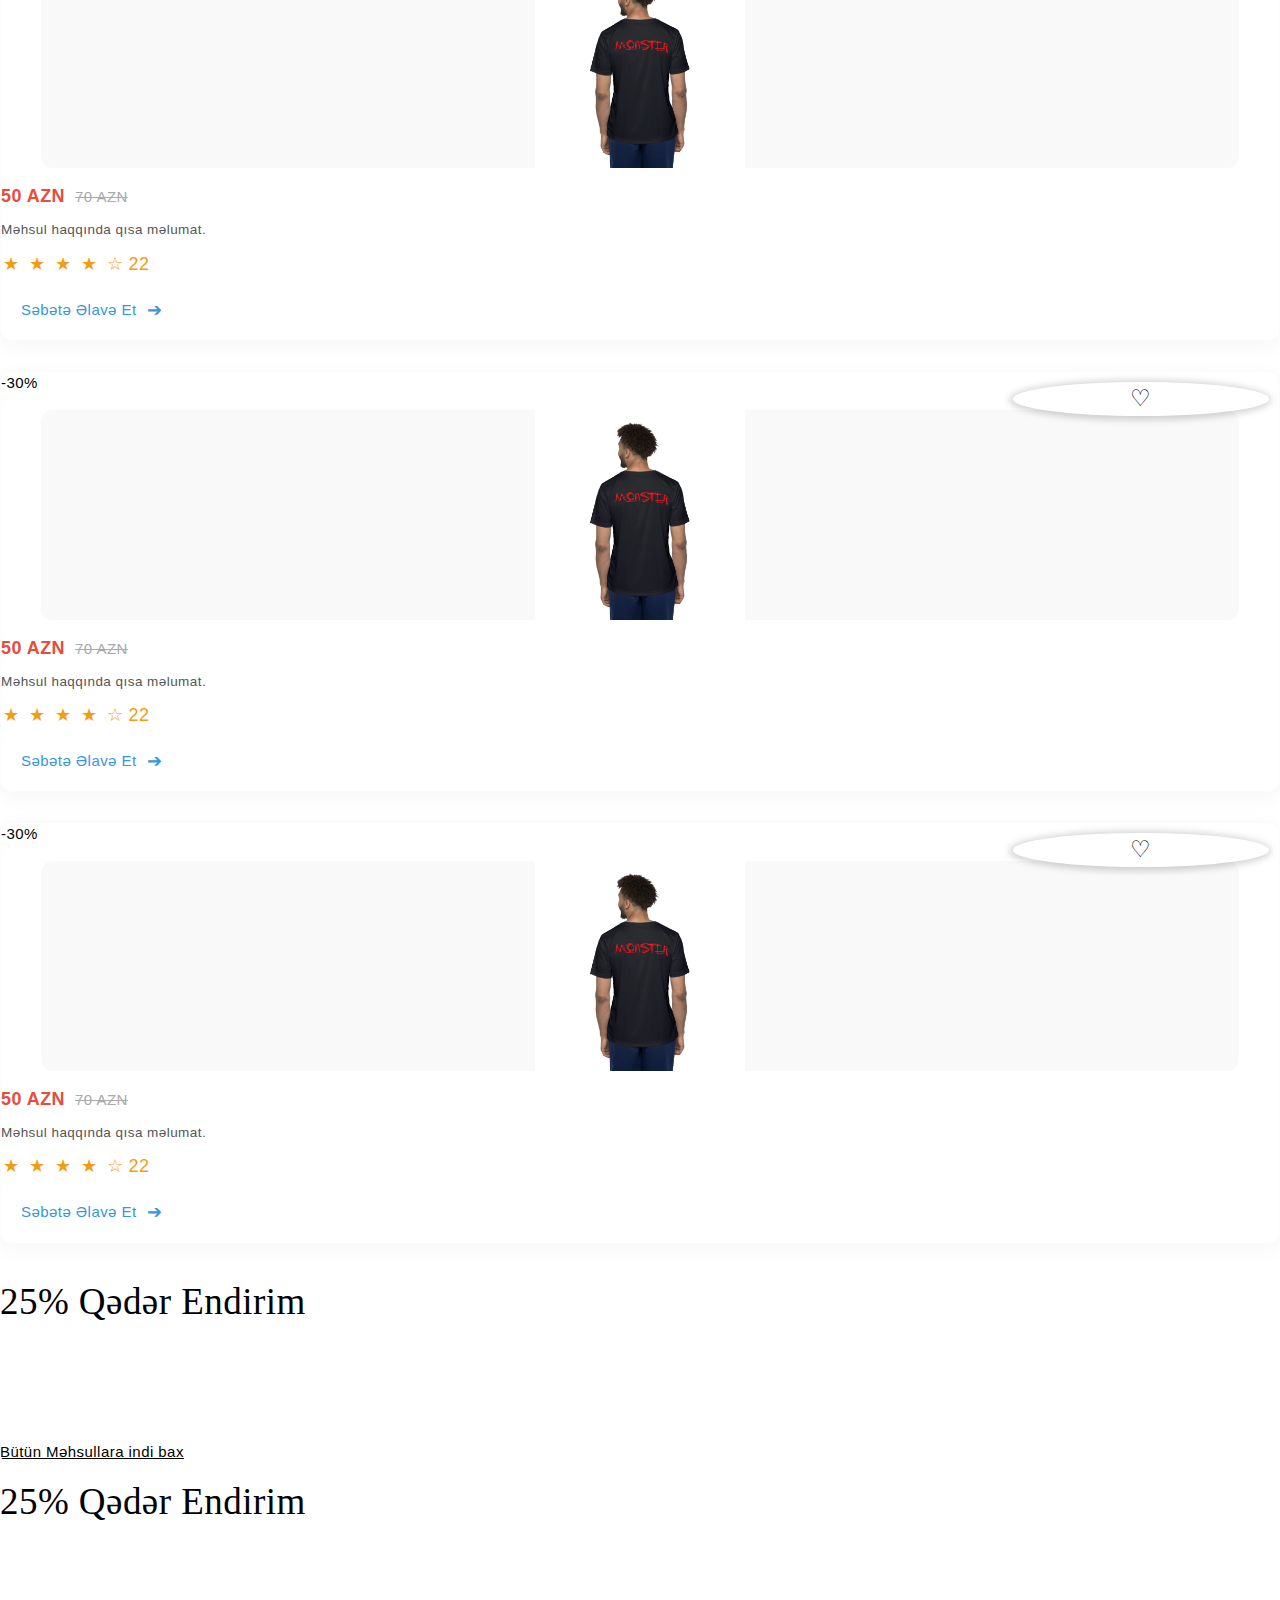
==== commit 166797fe: "new" ====
--- a/index.html
+++ b/index.html
@@ -370,8 +370,8 @@
                             </a>
                           </figure>
                           <div class="product-prices">
-                            <span class="current-price">50₼</span>
-                            <span class="old-price">70₼</span>
+                            <span class="current-price">50 AZN</span>
+                            <span class="old-price">70 AZN</span>
                         </div>
                           <!-- <h3 class="product-name">Qara papaq</h3> -->
                           <p class="product-description">Məhsul haqqında qısa məlumat.</p>
@@ -396,70 +396,37 @@
                       <div class="col">
                         <div class="product-item">
                           <span class="badge bg-success position-absolute m-3">-30%</span>
-                          <div class="img as sekil1"></div>
-                          <figure>
-                            <a href="single-product.html" title="Product Title">
-                              <img src="sekil 14.jpg" alt="Product Thumbnail" class="tab-image sa">
-                              
-                              <div class="heart-icon"></div>
-                            </a>
-                          </figure>
-                          <div class="product-prices">
-                            <span class="current-price">50 AZN</span>
-                            <span class="old-price">70 AZN</span>
-                        </div>
-                          <!-- <h3 class="product-name">Qara papaq</h3> -->
-                          <p class="product-description">Məhsul haqqında qısa məlumat.</p>
-                          <span class="animated-delivery animated as">Çatdırılma Pulsuz 0₼</span>
-                          <div class="product-rating">
-                            <span class="star">★</span>
-                            <span class="star ara">★</span>
-                            <span class="star ara">★</span>
-                            <span class="star ara">★</span>
-                            <span class="star ara">☆<span class="deyer"> 22</span></span>
-                            
-                        </div>
-                          <br>
-                          <div class="d-flex align-items-center justify-content-between">
-                            <div class="add-to-cart" style="height: 6px; ">
-                              Səbətə Əlavə Et <span class="cart-icon">➔</span>
-                          </div>
-                          </div>
-                        </div>
-                      </div>
-                      <!-- <div class="col">
-                        <div class="product-item">
-                          <span class="badge bg-success position-absolute m-3">-30%</span>
                           <div class="img as sekil2"></div>
                           <figure>
                             <a href="single-product.html" title="Product Title">
                               <img src="sekil 14.jpg" alt="Product Thumbnail" class="tab-image sa">
                               
-                              <div class="heart-icon"></div>
-                            </a>
-                          </figure>
-                          <div class="product-prices">
-                            <span class="current-price">50 AZN</span>
-                            <span class="old-price">70 AZN</span>
-                        </div>
-                          <h3 class="product-name">Məhsulun Adı 1</h3>
-                          <p class="product-description">Məhsul haqqında qısa məlumat.</p>
-                          <div class="product-rating">
-                            <span class="star">★</span>
-                            <span class="star">★</span>
-                            <span class="star">★</span>
-                            <span class="star">★</span>
-                            <span class="star">☆</span>
-                        </div>
-                          <br>
-                          <div class="d-flex align-items-center justify-content-between">
-                            <div class="add-to-cart" style="height: 6px; ">
-                              Səbətə Əlavə Et <span class="cart-icon">➔</span>
-                          </div>
-                          </div>
-                        </div>
-                      </div> -->
-  
+                              <div style="color: black; background-color: rgb(255, 255, 255); border-radius: 50%; width: 20%; box-shadow: -1px 1px 7px 3px rgba(0, 0, 0, 0.176);" class="heart-icon"></div>
+                            </a>
+                          </figure>
+                          <div class="product-prices">
+                            <span class="current-price">50 AZN</span>
+                            <span class="old-price">70 AZN</span>
+                        </div>
+                          <!-- <h3 class="product-name">Qara papaq</h3> -->
+                          <p class="product-description">Məhsul haqqında qısa məlumat.</p>
+                          <span class="animated-delivery animated as">Çatdırılma Pulsuz 0₼</span>
+                          <div class="product-rating">
+                            <span class="star">★</span>
+                            <span class="star ara">★</span>
+                            <span class="star ara">★</span>
+                            <span class="star ara">★</span>
+                            <span class="star ara">☆<span class="deyer"> 22</span></span>
+                            
+                        </div>
+                          <br>
+                          <div class="d-flex align-items-center justify-content-between">
+                            <div class="add-to-cart" style="height: 6px; ">
+                              Səbətə Əlavə Et <span class="cart-icon">➔</span>
+                          </div>
+                          </div>
+                        </div>
+                      </div>
                       <div class="col">
                         <div class="product-item">
                           <span class="badge bg-success position-absolute m-3">-30%</span>
@@ -468,64 +435,68 @@
                             <a href="single-product.html" title="Product Title">
                               <img src="sekil 14.jpg" alt="Product Thumbnail" class="tab-image sa">
                               
-                              <div class="heart-icon"></div>
-                            </a>
-                          </figure>
-                          <div class="product-prices">
-                            <span class="current-price">50 AZN</span>
-                            <span class="old-price">70 AZN</span>
-                        </div>
-                          <h3 class="product-name">Məhsulun Adı 1</h3>
-                          <p class="product-description">Məhsul haqqında qısa məlumat.</p>
-                          <div class="product-rating">
-                            <span class="star">★</span>
-                            <span class="star">★</span>
-                            <span class="star">★</span>
-                            <span class="star">★</span>
-                            <span class="star">☆</span>
-                        </div>
-                          <br>
-                          <div class="d-flex align-items-center justify-content-between">
-                            <div class="add-to-cart" style="height: 6px; ">
-                              Səbətə Əlavə Et <span class="cart-icon">➔</span>
-                          </div>
-                          </div>
-                        </div>
-                      </div>
-  
-                      <div class="col">
-                        <div class="product-item">
-                          <span class="badge bg-success position-absolute m-3">-30%</span>
-                          <div class="img as sekil21"></div>
-                          <figure>
-                            <a href="single-product.html" title="Product Title">
-                              <img src="sekil 14.jpg" alt="Product Thumbnail" class="tab-image sa">
-                              
-                              <div class="heart-icon"></div>
-                            </a>
-                          </figure>
-                          <div class="product-prices">
-                            <span class="current-price">50 AZN</span>
-                            <span class="old-price">70 AZN</span>
-                        </div>
-                          <h3 class="product-name">Məhsulun Adı 1</h3>
-                          <p class="product-description">Məhsul haqqında qısa məlumat.</p>
-                          <div class="product-rating">
-                            <span class="star">★</span>
-                            <span class="star">★</span>
-                            <span class="star">★</span>
-                            <span class="star">★</span>
-                            <span class="star">☆</span>
-                        </div>
-                          <br>
-                          <div class="d-flex align-items-center justify-content-between">
-                            <div class="add-to-cart" style="height: 6px; ">
-                              Səbətə Əlavə Et <span class="cart-icon">➔</span>
-                          </div>
-                          </div>
-                        </div>
-                      </div>
-  
+                              <div style="color: black; background-color: rgb(255, 255, 255); border-radius: 50%; width: 20%; box-shadow: -1px 1px 7px 3px rgba(0, 0, 0, 0.176);" class="heart-icon"></div>
+                            </a>
+                          </figure>
+                          <div class="product-prices">
+                            <span class="current-price">50 AZN</span>
+                            <span class="old-price">70 AZN</span>
+                        </div>
+                          <!-- <h3 class="product-name">Qara papaq</h3> -->
+                          <p class="product-description">Məhsul haqqında qısa məlumat.</p>
+                          <span class="animated-delivery animated as">Çatdırılma Pulsuz 0₼</span>
+                          <div class="product-rating">
+                            <span class="star">★</span>
+                            <span class="star ara">★</span>
+                            <span class="star ara">★</span>
+                            <span class="star ara">★</span>
+                            <span class="star ara">☆<span class="deyer"> 22</span></span>
+                            
+                        </div>
+                          <br>
+                          <div class="d-flex align-items-center justify-content-between">
+                            <div class="add-to-cart" style="height: 6px; ">
+                              Səbətə Əlavə Et <span class="cart-icon">➔</span>
+                          </div>
+                          </div>
+                        </div>
+                      </div>
+
+                      <div class="col">
+                        <div class="product-item">
+                          <span class="badge bg-success position-absolute m-3">-30%</span>
+                          <div class="img as sekil4"></div>
+                          <figure>
+                            <a href="single-product.html" title="Product Title">
+                              <img src="sekil 14.jpg" alt="Product Thumbnail" class="tab-image sa">
+                              
+                              <div style="color: black; background-color: rgb(255, 255, 255); border-radius: 50%; width: 20%; box-shadow: -1px 1px 7px 3px rgba(0, 0, 0, 0.176);" class="heart-icon"></div>
+                            </a>
+                          </figure>
+                          <div class="product-prices">
+                            <span class="current-price">50 AZN</span>
+                            <span class="old-price">70 AZN</span>
+                        </div>
+                          <!-- <h3 class="product-name">Qara papaq</h3> -->
+                          <p class="product-description">Məhsul haqqında qısa məlumat.</p>
+                          <span class="animated-delivery animated as">Çatdırılma Pulsuz 0₼</span>
+                          <div class="product-rating">
+                            <span class="star">★</span>
+                            <span class="star ara">★</span>
+                            <span class="star ara">★</span>
+                            <span class="star ara">★</span>
+                            <span class="star ara">☆<span class="deyer"> 22</span></span>
+                            
+                        </div>
+                          <br>
+                          <div class="d-flex align-items-center justify-content-between">
+                            <div class="add-to-cart" style="height: 6px; ">
+                              Səbətə Əlavə Et <span class="cart-icon">➔</span>
+                          </div>
+                          </div>
+                        </div>
+                      </div>
+
                       <div class="col">
                         <div class="product-item">
                           <span class="badge bg-success position-absolute m-3">-30%</span>
@@ -534,31 +505,33 @@
                             <a href="single-product.html" title="Product Title">
                               <img src="sekil 14.jpg" alt="Product Thumbnail" class="tab-image sa">
                               
-                              <div class="heart-icon"></div>
-                            </a>
-                          </figure>
-                          <div class="product-prices">
-                            <span class="current-price">50 AZN</span>
-                            <span class="old-price">70 AZN</span>
-                        </div>
-                          <h3 class="product-name">Məhsulun Adı 1</h3>
-                          <p class="product-description">Məhsul haqqında qısa məlumat.</p>
-                          <div class="product-rating">
-                            <span class="star">★</span>
-                            <span class="star">★</span>
-                            <span class="star">★</span>
-                            <span class="star">★</span>
-                            <span class="star">☆</span>
-                        </div>
-                          <br>
-                          <div class="d-flex align-items-center justify-content-between">
-                            <div class="add-to-cart" style="height: 6px; ">
-                              Səbətə Əlavə Et <span class="cart-icon">➔</span>
-                          </div>
-                          </div>
-                        </div>
-                      </div>
-  
+                              <div style="color: black; background-color: rgb(255, 255, 255); border-radius: 50%; width: 20%; box-shadow: -1px 1px 7px 3px rgba(0, 0, 0, 0.176);" class="heart-icon"></div>
+                            </a>
+                          </figure>
+                          <div class="product-prices">
+                            <span class="current-price">50 AZN</span>
+                            <span class="old-price">70 AZN</span>
+                        </div>
+                          <!-- <h3 class="product-name">Qara papaq</h3> -->
+                          <p class="product-description">Məhsul haqqında qısa məlumat.</p>
+                          <span class="animated-delivery animated as">Çatdırılma Pulsuz 0₼</span>
+                          <div class="product-rating">
+                            <span class="star">★</span>
+                            <span class="star ara">★</span>
+                            <span class="star ara">★</span>
+                            <span class="star ara">★</span>
+                            <span class="star ara">☆<span class="deyer"> 22</span></span>
+                            
+                        </div>
+                          <br>
+                          <div class="d-flex align-items-center justify-content-between">
+                            <div class="add-to-cart" style="height: 6px; ">
+                              Səbətə Əlavə Et <span class="cart-icon">➔</span>
+                          </div>
+                          </div>
+                        </div>
+                      </div>
+
                       <div class="col">
                         <div class="product-item">
                           <span class="badge bg-success position-absolute m-3">-30%</span>
@@ -567,31 +540,33 @@
                             <a href="single-product.html" title="Product Title">
                               <img src="sekil 14.jpg" alt="Product Thumbnail" class="tab-image sa">
                               
-                              <div class="heart-icon"></div>
-                            </a>
-                          </figure>
-                          <div class="product-prices">
-                            <span class="current-price">50 AZN</span>
-                            <span class="old-price">70 AZN</span>
-                        </div>
-                          <h3 class="product-name">Məhsulun Adı 1</h3>
-                          <p class="product-description">Məhsul haqqında qısa məlumat.</p>
-                          <div class="product-rating">
-                            <span class="star">★</span>
-                            <span class="star">★</span>
-                            <span class="star">★</span>
-                            <span class="star">★</span>
-                            <span class="star">☆</span>
-                        </div>
-                          <br>
-                          <div class="d-flex align-items-center justify-content-between">
-                            <div class="add-to-cart" style="height: 6px; ">
-                              Səbətə Əlavə Et <span class="cart-icon">➔</span>
-                          </div>
-                          </div>
-                        </div>
-                      </div>
-  
+                              <div style="color: black; background-color: rgb(255, 255, 255); border-radius: 50%; width: 20%; box-shadow: -1px 1px 7px 3px rgba(0, 0, 0, 0.176);" class="heart-icon"></div>
+                            </a>
+                          </figure>
+                          <div class="product-prices">
+                            <span class="current-price">50 AZN</span>
+                            <span class="old-price">70 AZN</span>
+                        </div>
+                          <!-- <h3 class="product-name">Qara papaq</h3> -->
+                          <p class="product-description">Məhsul haqqında qısa məlumat.</p>
+                          <span class="animated-delivery animated as">Çatdırılma Pulsuz 0₼</span>
+                          <div class="product-rating">
+                            <span class="star">★</span>
+                            <span class="star ara">★</span>
+                            <span class="star ara">★</span>
+                            <span class="star ara">★</span>
+                            <span class="star ara">☆<span class="deyer"> 22</span></span>
+                            
+                        </div>
+                          <br>
+                          <div class="d-flex align-items-center justify-content-between">
+                            <div class="add-to-cart" style="height: 6px; ">
+                              Səbətə Əlavə Et <span class="cart-icon">➔</span>
+                          </div>
+                          </div>
+                        </div>
+                      </div>
+
                       <div class="col">
                         <div class="product-item">
                           <span class="badge bg-success position-absolute m-3">-30%</span>
@@ -600,64 +575,33 @@
                             <a href="single-product.html" title="Product Title">
                               <img src="sekil 14.jpg" alt="Product Thumbnail" class="tab-image sa">
                               
-                              <div class="heart-icon"></div>
-                            </a>
-                          </figure>
-                          <div class="product-prices">
-                            <span class="current-price">50 AZN</span>
-                            <span class="old-price">70 AZN</span>
-                        </div>
-                          <h3 class="product-name">Məhsulun Adı 1</h3>
-                          <p class="product-description">Məhsul haqqında qısa məlumat.</p>
-                          <div class="product-rating">
-                            <span class="star">★</span>
-                            <span class="star">★</span>
-                            <span class="star">★</span>
-                            <span class="star">★</span>
-                            <span class="star">☆</span>
-                        </div>
-                          <br>
-                          <div class="d-flex align-items-center justify-content-between">
-                            <div class="add-to-cart" style="height: 6px; ">
-                              Səbətə Əlavə Et <span class="cart-icon">➔</span>
-                          </div>
-                          </div>
-                        </div>
-                      </div>
-  
-                      <div class="col">
-                        <div class="product-item">
-                          <span class="badge bg-success position-absolute m-3">-30%</span>
-                          <div class="img as sekil7"></div>
-                          <figure>
-                            <a href="single-product.html" title="Product Title">
-                              <img src="sekil 14.jpg" alt="Product Thumbnail" class="tab-image sa">
-                              
-                              <div class="heart-icon"></div>
-                            </a>
-                          </figure>
-                          <div class="product-prices">
-                            <span class="current-price">50 AZN</span>
-                            <span class="old-price">70 AZN</span>
-                        </div>
-                          <h3 class="product-name">Məhsulun Adı 1</h3>
-                          <p class="product-description">Məhsul haqqında qısa məlumat.</p>
-                          <div class="product-rating">
-                            <span class="star">★</span>
-                            <span class="star">★</span>
-                            <span class="star">★</span>
-                            <span class="star">★</span>
-                            <span class="star">☆</span>
-                        </div>
-                          <br>
-                          <div class="d-flex align-items-center justify-content-between">
-                            <div class="add-to-cart" style="height: 6px; ">
-                              Səbətə Əlavə Et <span class="cart-icon">➔</span>
-                          </div>
-                          </div>
-                        </div>
-                      </div>
-  
+                              <div style="color: black; background-color: rgb(255, 255, 255); border-radius: 50%; width: 20%; box-shadow: -1px 1px 7px 3px rgba(0, 0, 0, 0.176);" class="heart-icon"></div>
+                            </a>
+                          </figure>
+                          <div class="product-prices">
+                            <span class="current-price">50 AZN</span>
+                            <span class="old-price">70 AZN</span>
+                        </div>
+                          <!-- <h3 class="product-name">Qara papaq</h3> -->
+                          <p class="product-description">Məhsul haqqında qısa məlumat.</p>
+                          <span class="animated-delivery animated as">Çatdırılma Pulsuz 0₼</span>
+                          <div class="product-rating">
+                            <span class="star">★</span>
+                            <span class="star ara">★</span>
+                            <span class="star ara">★</span>
+                            <span class="star ara">★</span>
+                            <span class="star ara">☆<span class="deyer"> 22</span></span>
+                            
+                        </div>
+                          <br>
+                          <div class="d-flex align-items-center justify-content-between">
+                            <div class="add-to-cart" style="height: 6px; ">
+                              Səbətə Əlavə Et <span class="cart-icon">➔</span>
+                          </div>
+                          </div>
+                        </div>
+                      </div>
+
                       <div class="col">
                         <div class="product-item">
                           <span class="badge bg-success position-absolute m-3">-30%</span>
@@ -666,31 +610,33 @@
                             <a href="single-product.html" title="Product Title">
                               <img src="sekil 14.jpg" alt="Product Thumbnail" class="tab-image sa">
                               
-                              <div class="heart-icon"></div>
-                            </a>
-                          </figure>
-                          <div class="product-prices">
-                            <span class="current-price">50 AZN</span>
-                            <span class="old-price">70 AZN</span>
-                        </div>
-                          <h3 class="product-name">Məhsulun Adı 1</h3>
-                          <p class="product-description">Məhsul haqqında qısa məlumat.</p>
-                          <div class="product-rating">
-                            <span class="star">★</span>
-                            <span class="star">★</span>
-                            <span class="star">★</span>
-                            <span class="star">★</span>
-                            <span class="star">☆</span>
-                        </div>
-                          <br>
-                          <div class="d-flex align-items-center justify-content-between">
-                            <div class="add-to-cart" style="height: 6px; ">
-                              Səbətə Əlavə Et <span class="cart-icon">➔</span>
-                          </div>
-                          </div>
-                        </div>
-                      </div>
-  
+                              <div style="color: black; background-color: rgb(255, 255, 255); border-radius: 50%; width: 20%; box-shadow: -1px 1px 7px 3px rgba(0, 0, 0, 0.176);" class="heart-icon"></div>
+                            </a>
+                          </figure>
+                          <div class="product-prices">
+                            <span class="current-price">50 AZN</span>
+                            <span class="old-price">70 AZN</span>
+                        </div>
+                          <!-- <h3 class="product-name">Qara papaq</h3> -->
+                          <p class="product-description">Məhsul haqqında qısa məlumat.</p>
+                          <span class="animated-delivery animated as">Çatdırılma Pulsuz 0₼</span>
+                          <div class="product-rating">
+                            <span class="star">★</span>
+                            <span class="star ara">★</span>
+                            <span class="star ara">★</span>
+                            <span class="star ara">★</span>
+                            <span class="star ara">☆<span class="deyer"> 22</span></span>
+                            
+                        </div>
+                          <br>
+                          <div class="d-flex align-items-center justify-content-between">
+                            <div class="add-to-cart" style="height: 6px; ">
+                              Səbətə Əlavə Et <span class="cart-icon">➔</span>
+                          </div>
+                          </div>
+                        </div>
+                      </div>
+
                       <div class="col">
                         <div class="product-item">
                           <span class="badge bg-success position-absolute m-3">-30%</span>
@@ -699,21 +645,128 @@
                             <a href="single-product.html" title="Product Title">
                               <img src="sekil 14.jpg" alt="Product Thumbnail" class="tab-image sa">
                               
-                              <div class="heart-icon"></div>
-                            </a>
-                          </figure>
-                          <div class="product-prices">
-                            <span class="current-price">50 AZN</span>
-                            <span class="old-price">70 AZN</span>
-                        </div>
-                          <h3 class="product-name">Məhsulun Adı 1</h3>
-                          <p class="product-description">Məhsul haqqında qısa məlumat.</p>
-                          <div class="product-rating">
-                            <span class="star">★</span>
-                            <span class="star">★</span>
-                            <span class="star">★</span>
-                            <span class="star">★</span>
-                            <span class="star">☆</span>
+                              <div style="color: black; background-color: rgb(255, 255, 255); border-radius: 50%; width: 20%; box-shadow: -1px 1px 7px 3px rgba(0, 0, 0, 0.176);" class="heart-icon"></div>
+                            </a>
+                          </figure>
+                          <div class="product-prices">
+                            <span class="current-price">50 AZN</span>
+                            <span class="old-price">70 AZN</span>
+                        </div>
+                          <!-- <h3 class="product-name">Qara papaq</h3> -->
+                          <p class="product-description">Məhsul haqqında qısa məlumat.</p>
+                          <span class="animated-delivery animated as">Çatdırılma Pulsuz 0₼</span>
+                          <div class="product-rating">
+                            <span class="star">★</span>
+                            <span class="star ara">★</span>
+                            <span class="star ara">★</span>
+                            <span class="star ara">★</span>
+                            <span class="star ara">☆<span class="deyer"> 22</span></span>
+                            
+                        </div>
+                          <br>
+                          <div class="d-flex align-items-center justify-content-between">
+                            <div class="add-to-cart" style="height: 6px; ">
+                              Səbətə Əlavə Et <span class="cart-icon">➔</span>
+                          </div>
+                          </div>
+                        </div>
+                      </div>
+
+                      <div class="col">
+                        <div class="product-item">
+                          <span class="badge bg-success position-absolute m-3">-30%</span>
+                          <div class="img as sekil10"></div>
+                          <figure>
+                            <a href="single-product.html" title="Product Title">
+                              <img src="sekil 14.jpg" alt="Product Thumbnail" class="tab-image sa">
+                              
+                              <div style="color: black; background-color: rgb(255, 255, 255); border-radius: 50%; width: 20%; box-shadow: -1px 1px 7px 3px rgba(0, 0, 0, 0.176);" class="heart-icon"></div>
+                            </a>
+                          </figure>
+                          <div class="product-prices">
+                            <span class="current-price">50 AZN</span>
+                            <span class="old-price">70 AZN</span>
+                        </div>
+                          <!-- <h3 class="product-name">Qara papaq</h3> -->
+                          <p class="product-description">Məhsul haqqında qısa məlumat.</p>
+                          <span class="animated-delivery animated as">Çatdırılma Pulsuz 0₼</span>
+                          <div class="product-rating">
+                            <span class="star">★</span>
+                            <span class="star ara">★</span>
+                            <span class="star ara">★</span>
+                            <span class="star ara">★</span>
+                            <span class="star ara">☆<span class="deyer"> 22</span></span>
+                            
+                        </div>
+                          <br>
+                          <div class="d-flex align-items-center justify-content-between">
+                            <div class="add-to-cart" style="height: 6px; ">
+                              Səbətə Əlavə Et <span class="cart-icon">➔</span>
+                          </div>
+                          </div>
+                        </div>
+                      </div>
+
+                      <div class="col">
+                        <div class="product-item">
+                          <span class="badge bg-success position-absolute m-3">-30%</span>
+                          <div class="img as sekil11"></div>
+                          <figure>
+                            <a href="single-product.html" title="Product Title">
+                              <img src="sekil 14.jpg" alt="Product Thumbnail" class="tab-image sa">
+                              
+                              <div style="color: black; background-color: rgb(255, 255, 255); border-radius: 50%; width: 20%; box-shadow: -1px 1px 7px 3px rgba(0, 0, 0, 0.176);" class="heart-icon"></div>
+                            </a>
+                          </figure>
+                          <div class="product-prices">
+                            <span class="current-price">50 AZN</span>
+                            <span class="old-price">70 AZN</span>
+                        </div>
+                          <!-- <h3 class="product-name">Qara papaq</h3> -->
+                          <p class="product-description">Məhsul haqqında qısa məlumat.</p>
+                          <span class="animated-delivery animated as">Çatdırılma Pulsuz 0₼</span>
+                          <div class="product-rating">
+                            <span class="star">★</span>
+                            <span class="star ara">★</span>
+                            <span class="star ara">★</span>
+                            <span class="star ara">★</span>
+                            <span class="star ara">☆<span class="deyer"> 22</span></span>
+                            
+                        </div>
+                          <br>
+                          <div class="d-flex align-items-center justify-content-between">
+                            <div class="add-to-cart" style="height: 6px; ">
+                              Səbətə Əlavə Et <span class="cart-icon">➔</span>
+                          </div>
+                          </div>
+                        </div>
+                      </div>
+
+                      <div class="col">
+                        <div class="product-item">
+                          <span class="badge bg-success position-absolute m-3">-30%</span>
+                          <div class="img as sekil12"></div>
+                          <figure>
+                            <a href="single-product.html" title="Product Title">
+                              <img src="sekil 14.jpg" alt="Product Thumbnail" class="tab-image sa">
+                              
+                              <div style="color: black; background-color: rgb(255, 255, 255); border-radius: 50%; width: 20%; box-shadow: -1px 1px 7px 3px rgba(0, 0, 0, 0.176);" class="heart-icon"></div>
+                            </a>
+                          </figure>
+                          <div class="product-prices">
+                            <span class="current-price">50 AZN</span>
+                            <span class="old-price">70 AZN</span>
+                        </div>
+                          <!-- <h3 class="product-name">Qara papaq</h3> -->
+                          <p class="product-description">Məhsul haqqında qısa məlumat.</p>
+                          <span class="animated-delivery animated as">Çatdırılma Pulsuz 0₼</span>
+                          <div class="product-rating">
+                            <span class="star">★</span>
+                            <span class="star ara">★</span>
+                            <span class="star ara">★</span>
+                            <span class="star ara">★</span>
+                            <span class="star ara">☆<span class="deyer"> 22</span></span>
+                            
                         </div>
                           <br>
                           <div class="d-flex align-items-center justify-content-between">
@@ -736,59 +789,728 @@
                       <div class="col">
                         <div class="product-item">
                           <span class="badge bg-success position-absolute m-3">-30%</span>
-                          <div class="img as sekil10"></div>
-                          <figure>
-                            <a href="single-product.html" title="Product Title">
-                              <img src="sekil 14.jpg" alt="Product Thumbnail" class="tab-image sa">
-                              
-                              <div class="heart-icon"></div>
-                            </a>
-                          </figure>
-                          <div class="product-prices">
-                            <span class="current-price">50 AZN</span>
-                            <span class="old-price">70 AZN</span>
-                        </div>
-                          <h3 class="product-name">Məhsulun Adı 1</h3>
-                          <p class="product-description">Məhsul haqqında qısa məlumat.</p>
-                          <div class="product-rating">
-                            <span class="star">★</span>
-                            <span class="star">★</span>
-                            <span class="star">★</span>
-                            <span class="star">★</span>
-                            <span class="star">☆</span>
-                        </div>
-                          <br>
-                          <div class="d-flex align-items-center justify-content-between">
-                            <div class="add-to-cart" style="height: 6px; ">
-                              Səbətə Əlavə Et <span class="cart-icon">➔</span>
-                          </div>
-                          </div>
-                        </div>
-                      </div>
-  
-                      <div class="col">
-                        <div class="product-item">
-                          <span class="badge bg-success position-absolute m-3">-30%</span>
-                          <div class="img as sekil11"></div>
-                          <figure>
-                            <a href="single-product.html" title="Product Title">
-                              <img src="sekil 14.jpg" alt="Product Thumbnail" class="tab-image sa">
-                              
-                              <div class="heart-icon"></div>
-                            </a>
-                          </figure>
-                          <div class="product-prices">
-                            <span class="current-price">50 AZN</span>
-                            <span class="old-price">70 AZN</span>
-                        </div>
-                          <h3 class="product-name">Məhsulun Adı 1</h3>
-                          <p class="product-description">Məhsul haqqında qısa məlumat.</p>
-                          <div class="product-rating">
-                            <span class="star">★</span>
-                            <span class="star">★</span>
-                            <span class="star">★</span>
-                            <span class="star">★</span>
-                            <span class="star">☆</span>
+                          <div class="img as sekil13"></div>
+                          <figure>
+                            <a href="single-product.html" title="Product Title">
+                              <img src="sekil 14.jpg" alt="Product Thumbnail" class="tab-image sa">
+                              
+                              <div style="color: black; background-color: rgb(255, 255, 255); border-radius: 50%; width: 20%; box-shadow: -1px 1px 7px 3px rgba(0, 0, 0, 0.176);" class="heart-icon"></div>
+                            </a>
+                          </figure>
+                          <div class="product-prices">
+                            <span class="current-price">50 AZN</span>
+                            <span class="old-price">70 AZN</span>
+                        </div>
+                          <!-- <h3 class="product-name">Qara papaq</h3> -->
+                          <p class="product-description">Məhsul haqqında qısa məlumat.</p>
+                          <span class="animated-delivery animated as">Çatdırılma Pulsuz 0₼</span>
+                          <div class="product-rating">
+                            <span class="star">★</span>
+                            <span class="star ara">★</span>
+                            <span class="star ara">★</span>
+                            <span class="star ara">★</span>
+                            <span class="star ara">☆<span class="deyer"> 22</span></span>
+                            
+                        </div>
+                          <br>
+                          <div class="d-flex align-items-center justify-content-between">
+                            <div class="add-to-cart" style="height: 6px; ">
+                              Səbətə Əlavə Et <span class="cart-icon">➔</span>
+                          </div>
+                          </div>
+                        </div>
+                      </div>
+
+                      <div class="col">
+                        <div class="product-item">
+                          <span class="badge bg-success position-absolute m-3">-30%</span>
+                          <div class="img as sekil14"></div>
+                          <figure>
+                            <a href="single-product.html" title="Product Title">
+                              <img src="sekil 14.jpg" alt="Product Thumbnail" class="tab-image sa">
+                              
+                              <div style="color: black; background-color: rgb(255, 255, 255); border-radius: 50%; width: 20%; box-shadow: -1px 1px 7px 3px rgba(0, 0, 0, 0.176);" class="heart-icon"></div>
+                            </a>
+                          </figure>
+                          <div class="product-prices">
+                            <span class="current-price">50 AZN</span>
+                            <span class="old-price">70 AZN</span>
+                        </div>
+                          <!-- <h3 class="product-name">Qara papaq</h3> -->
+                          <p class="product-description">Məhsul haqqında qısa məlumat.</p>
+                          <span class="animated-delivery animated as">Çatdırılma Pulsuz 0₼</span>
+                          <div class="product-rating">
+                            <span class="star">★</span>
+                            <span class="star ara">★</span>
+                            <span class="star ara">★</span>
+                            <span class="star ara">★</span>
+                            <span class="star ara">☆<span class="deyer"> 22</span></span>
+                            
+                        </div>
+                          <br>
+                          <div class="d-flex align-items-center justify-content-between">
+                            <div class="add-to-cart" style="height: 6px; ">
+                              Səbətə Əlavə Et <span class="cart-icon">➔</span>
+                          </div>
+                          </div>
+                        </div>
+                      </div>
+
+                      <div class="col">
+                        <div class="product-item">
+                          <span class="badge bg-success position-absolute m-3">-30%</span>
+                          <div class="img as sekil15"></div>
+                          <figure>
+                            <a href="single-product.html" title="Product Title">
+                              <img src="sekil 14.jpg" alt="Product Thumbnail" class="tab-image sa">
+                              
+                              <div style="color: black; background-color: rgb(255, 255, 255); border-radius: 50%; width: 20%; box-shadow: -1px 1px 7px 3px rgba(0, 0, 0, 0.176);" class="heart-icon"></div>
+                            </a>
+                          </figure>
+                          <div class="product-prices">
+                            <span class="current-price">50 AZN</span>
+                            <span class="old-price">70 AZN</span>
+                        </div>
+                          <!-- <h3 class="product-name">Qara papaq</h3> -->
+                          <p class="product-description">Məhsul haqqında qısa məlumat.</p>
+                          <span class="animated-delivery animated as">Çatdırılma Pulsuz 0₼</span>
+                          <div class="product-rating">
+                            <span class="star">★</span>
+                            <span class="star ara">★</span>
+                            <span class="star ara">★</span>
+                            <span class="star ara">★</span>
+                            <span class="star ara">☆<span class="deyer"> 22</span></span>
+                            
+                        </div>
+                          <br>
+                          <div class="d-flex align-items-center justify-content-between">
+                            <div class="add-to-cart" style="height: 6px; ">
+                              Səbətə Əlavə Et <span class="cart-icon">➔</span>
+                          </div>
+                          </div>
+                        </div>
+                      </div>
+
+                      <div class="col">
+                        <div class="product-item">
+                          <span class="badge bg-success position-absolute m-3">-30%</span>
+                          <div class="img as sekil16"></div>
+                          <figure>
+                            <a href="single-product.html" title="Product Title">
+                              <img src="sekil 14.jpg" alt="Product Thumbnail" class="tab-image sa">
+                              
+                              <div style="color: black; background-color: rgb(255, 255, 255); border-radius: 50%; width: 20%; box-shadow: -1px 1px 7px 3px rgba(0, 0, 0, 0.176);" class="heart-icon"></div>
+                            </a>
+                          </figure>
+                          <div class="product-prices">
+                            <span class="current-price">50 AZN</span>
+                            <span class="old-price">70 AZN</span>
+                        </div>
+                          <!-- <h3 class="product-name">Qara papaq</h3> -->
+                          <p class="product-description">Məhsul haqqında qısa məlumat.</p>
+                          <span class="animated-delivery animated as">Çatdırılma Pulsuz 0₼</span>
+                          <div class="product-rating">
+                            <span class="star">★</span>
+                            <span class="star ara">★</span>
+                            <span class="star ara">★</span>
+                            <span class="star ara">★</span>
+                            <span class="star ara">☆<span class="deyer"> 22</span></span>
+                            
+                        </div>
+                          <br>
+                          <div class="d-flex align-items-center justify-content-between">
+                            <div class="add-to-cart" style="height: 6px; ">
+                              Səbətə Əlavə Et <span class="cart-icon">➔</span>
+                          </div>
+                          </div>
+                        </div>
+                      </div>
+
+                      <div class="col">
+                        <div class="product-item">
+                          <span class="badge bg-success position-absolute m-3">-30%</span>
+                          <div class="img as sekil17"></div>
+                          <figure>
+                            <a href="single-product.html" title="Product Title">
+                              <img src="sekil 14.jpg" alt="Product Thumbnail" class="tab-image sa">
+                              
+                              <div style="color: black; background-color: rgb(255, 255, 255); border-radius: 50%; width: 20%; box-shadow: -1px 1px 7px 3px rgba(0, 0, 0, 0.176);" class="heart-icon"></div>
+                            </a>
+                          </figure>
+                          <div class="product-prices">
+                            <span class="current-price">50 AZN</span>
+                            <span class="old-price">70 AZN</span>
+                        </div>
+                          <!-- <h3 class="product-name">Qara papaq</h3> -->
+                          <p class="product-description">Məhsul haqqında qısa məlumat.</p>
+                          <span class="animated-delivery animated as">Çatdırılma Pulsuz 0₼</span>
+                          <div class="product-rating">
+                            <span class="star">★</span>
+                            <span class="star ara">★</span>
+                            <span class="star ara">★</span>
+                            <span class="star ara">★</span>
+                            <span class="star ara">☆<span class="deyer"> 22</span></span>
+                            
+                        </div>
+                          <br>
+                          <div class="d-flex align-items-center justify-content-between">
+                            <div class="add-to-cart" style="height: 6px; ">
+                              Səbətə Əlavə Et <span class="cart-icon">➔</span>
+                          </div>
+                          </div>
+                        </div>
+                      </div>
+
+                      <div class="col">
+                        <div class="product-item">
+                          <span class="badge bg-success position-absolute m-3">-30%</span>
+                          <div class="img as sekil18"></div>
+                          <figure>
+                            <a href="single-product.html" title="Product Title">
+                              <img src="sekil 14.jpg" alt="Product Thumbnail" class="tab-image sa">
+                              
+                              <div style="color: black; background-color: rgb(255, 255, 255); border-radius: 50%; width: 20%; box-shadow: -1px 1px 7px 3px rgba(0, 0, 0, 0.176);" class="heart-icon"></div>
+                            </a>
+                          </figure>
+                          <div class="product-prices">
+                            <span class="current-price">50 AZN</span>
+                            <span class="old-price">70 AZN</span>
+                        </div>
+                          <!-- <h3 class="product-name">Qara papaq</h3> -->
+                          <p class="product-description">Məhsul haqqında qısa məlumat.</p>
+                          <span class="animated-delivery animated as">Çatdırılma Pulsuz 0₼</span>
+                          <div class="product-rating">
+                            <span class="star">★</span>
+                            <span class="star ara">★</span>
+                            <span class="star ara">★</span>
+                            <span class="star ara">★</span>
+                            <span class="star ara">☆<span class="deyer"> 22</span></span>
+                            
+                        </div>
+                          <br>
+                          <div class="d-flex align-items-center justify-content-between">
+                            <div class="add-to-cart" style="height: 6px; ">
+                              Səbətə Əlavə Et <span class="cart-icon">➔</span>
+                          </div>
+                          </div>
+                        </div>
+                      </div>
+
+                      <div class="col">
+                        <div class="product-item">
+                          <span class="badge bg-success position-absolute m-3">-30%</span>
+                          <div class="img as sekil19"></div>
+                          <figure>
+                            <a href="single-product.html" title="Product Title">
+                              <img src="sekil 14.jpg" alt="Product Thumbnail" class="tab-image sa">
+                              
+                              <div style="color: black; background-color: rgb(255, 255, 255); border-radius: 50%; width: 20%; box-shadow: -1px 1px 7px 3px rgba(0, 0, 0, 0.176);" class="heart-icon"></div>
+                            </a>
+                          </figure>
+                          <div class="product-prices">
+                            <span class="current-price">50 AZN</span>
+                            <span class="old-price">70 AZN</span>
+                        </div>
+                          <!-- <h3 class="product-name">Qara papaq</h3> -->
+                          <p class="product-description">Məhsul haqqında qısa məlumat.</p>
+                          <span class="animated-delivery animated as">Çatdırılma Pulsuz 0₼</span>
+                          <div class="product-rating">
+                            <span class="star">★</span>
+                            <span class="star ara">★</span>
+                            <span class="star ara">★</span>
+                            <span class="star ara">★</span>
+                            <span class="star ara">☆<span class="deyer"> 22</span></span>
+                            
+                        </div>
+                          <br>
+                          <div class="d-flex align-items-center justify-content-between">
+                            <div class="add-to-cart" style="height: 6px; ">
+                              Səbətə Əlavə Et <span class="cart-icon">➔</span>
+                          </div>
+                          </div>
+                        </div>
+                      </div>
+
+                      <div class="col">
+                        <div class="product-item">
+                          <span class="badge bg-success position-absolute m-3">-30%</span>
+                          <div class="img as sekil20"></div>
+                          <figure>
+                            <a href="single-product.html" title="Product Title">
+                              <img src="sekil 14.jpg" alt="Product Thumbnail" class="tab-image sa">
+                              
+                              <div style="color: black; background-color: rgb(255, 255, 255); border-radius: 50%; width: 20%; box-shadow: -1px 1px 7px 3px rgba(0, 0, 0, 0.176);" class="heart-icon"></div>
+                            </a>
+                          </figure>
+                          <div class="product-prices">
+                            <span class="current-price">50 AZN</span>
+                            <span class="old-price">70 AZN</span>
+                        </div>
+                          <!-- <h3 class="product-name">Qara papaq</h3> -->
+                          <p class="product-description">Məhsul haqqında qısa məlumat.</p>
+                          <span class="animated-delivery animated as">Çatdırılma Pulsuz 0₼</span>
+                          <div class="product-rating">
+                            <span class="star">★</span>
+                            <span class="star ara">★</span>
+                            <span class="star ara">★</span>
+                            <span class="star ara">★</span>
+                            <span class="star ara">☆<span class="deyer"> 22</span></span>
+                            
+                        </div>
+                          <br>
+                          <div class="d-flex align-items-center justify-content-between">
+                            <div class="add-to-cart" style="height: 6px; ">
+                              Səbətə Əlavə Et <span class="cart-icon">➔</span>
+                          </div>
+                          </div>
+                        </div>
+                      </div>
+
+                      <div class="col">
+                        <div class="product-item">
+                          <span class="badge bg-success position-absolute m-3">-30%</span>
+                          <div class="img as sekil21"></div>
+                          <figure>
+                            <a href="single-product.html" title="Product Title">
+                              <img src="sekil 14.jpg" alt="Product Thumbnail" class="tab-image sa">
+                              
+                              <div style="color: black; background-color: rgb(255, 255, 255); border-radius: 50%; width: 20%; box-shadow: -1px 1px 7px 3px rgba(0, 0, 0, 0.176);" class="heart-icon"></div>
+                            </a>
+                          </figure>
+                          <div class="product-prices">
+                            <span class="current-price">50 AZN</span>
+                            <span class="old-price">70 AZN</span>
+                        </div>
+                          <!-- <h3 class="product-name">Qara papaq</h3> -->
+                          <p class="product-description">Məhsul haqqında qısa məlumat.</p>
+                          <span class="animated-delivery animated as">Çatdırılma Pulsuz 0₼</span>
+                          <div class="product-rating">
+                            <span class="star">★</span>
+                            <span class="star ara">★</span>
+                            <span class="star ara">★</span>
+                            <span class="star ara">★</span>
+                            <span class="star ara">☆<span class="deyer"> 22</span></span>
+                            
+                        </div>
+                          <br>
+                          <div class="d-flex align-items-center justify-content-between">
+                            <div class="add-to-cart" style="height: 6px; ">
+                              Səbətə Əlavə Et <span class="cart-icon">➔</span>
+                          </div>
+                          </div>
+                        </div>
+                      </div>
+
+                      <div class="col">
+                        <div class="product-item">
+                          <span class="badge bg-success position-absolute m-3">-30%</span>
+                          <div class="img as sekil22"></div>
+                          <figure>
+                            <a href="single-product.html" title="Product Title">
+                              <img src="sekil 14.jpg" alt="Product Thumbnail" class="tab-image sa">
+                              
+                              <div style="color: black; background-color: rgb(255, 255, 255); border-radius: 50%; width: 20%; box-shadow: -1px 1px 7px 3px rgba(0, 0, 0, 0.176);" class="heart-icon"></div>
+                            </a>
+                          </figure>
+                          <div class="product-prices">
+                            <span class="current-price">50 AZN</span>
+                            <span class="old-price">70 AZN</span>
+                        </div>
+                          <!-- <h3 class="product-name">Qara papaq</h3> -->
+                          <p class="product-description">Məhsul haqqında qısa məlumat.</p>
+                          <span class="animated-delivery animated as">Çatdırılma Pulsuz 0₼</span>
+                          <div class="product-rating">
+                            <span class="star">★</span>
+                            <span class="star ara">★</span>
+                            <span class="star ara">★</span>
+                            <span class="star ara">★</span>
+                            <span class="star ara">☆<span class="deyer"> 22</span></span>
+                            
+                        </div>
+                          <br>
+                          <div class="d-flex align-items-center justify-content-between">
+                            <div class="add-to-cart" style="height: 6px; ">
+                              Səbətə Əlavə Et <span class="cart-icon">➔</span>
+                          </div>
+                          </div>
+                        </div>
+                      </div>
+
+                      <div class="col">
+                        <div class="product-item">
+                          <span class="badge bg-success position-absolute m-3">-30%</span>
+                          <div class="img as sekil23"></div>
+                          <figure>
+                            <a href="single-product.html" title="Product Title">
+                              <img src="sekil 14.jpg" alt="Product Thumbnail" class="tab-image sa">
+                              
+                              <div style="color: black; background-color: rgb(255, 255, 255); border-radius: 50%; width: 20%; box-shadow: -1px 1px 7px 3px rgba(0, 0, 0, 0.176);" class="heart-icon"></div>
+                            </a>
+                          </figure>
+                          <div class="product-prices">
+                            <span class="current-price">50 AZN</span>
+                            <span class="old-price">70 AZN</span>
+                        </div>
+                          <!-- <h3 class="product-name">Qara papaq</h3> -->
+                          <p class="product-description">Məhsul haqqında qısa məlumat.</p>
+                          <span class="animated-delivery animated as">Çatdırılma Pulsuz 0₼</span>
+                          <div class="product-rating">
+                            <span class="star">★</span>
+                            <span class="star ara">★</span>
+                            <span class="star ara">★</span>
+                            <span class="star ara">★</span>
+                            <span class="star ara">☆<span class="deyer"> 22</span></span>
+                            
+                        </div>
+                          <br>
+                          <div class="d-flex align-items-center justify-content-between">
+                            <div class="add-to-cart" style="height: 6px; ">
+                              Səbətə Əlavə Et <span class="cart-icon">➔</span>
+                          </div>
+                          </div>
+                        </div>
+                      </div>
+
+                      <div class="col">
+                        <div class="product-item">
+                          <span class="badge bg-success position-absolute m-3">-30%</span>
+                          <div class="img as sekil24"></div>
+                          <figure>
+                            <a href="single-product.html" title="Product Title">
+                              <img src="sekil 14.jpg" alt="Product Thumbnail" class="tab-image sa">
+                              
+                              <div style="color: black; background-color: rgb(255, 255, 255); border-radius: 50%; width: 20%; box-shadow: -1px 1px 7px 3px rgba(0, 0, 0, 0.176);" class="heart-icon"></div>
+                            </a>
+                          </figure>
+                          <div class="product-prices">
+                            <span class="current-price">50 AZN</span>
+                            <span class="old-price">70 AZN</span>
+                        </div>
+                          <!-- <h3 class="product-name">Qara papaq</h3> -->
+                          <p class="product-description">Məhsul haqqında qısa məlumat.</p>
+                          <span class="animated-delivery animated as">Çatdırılma Pulsuz 0₼</span>
+                          <div class="product-rating">
+                            <span class="star">★</span>
+                            <span class="star ara">★</span>
+                            <span class="star ara">★</span>
+                            <span class="star ara">★</span>
+                            <span class="star ara">☆<span class="deyer"> 22</span></span>
+                            
+                        </div>
+                          <br>
+                          <div class="d-flex align-items-center justify-content-between">
+                            <div class="add-to-cart" style="height: 6px; ">
+                              Səbətə Əlavə Et <span class="cart-icon">➔</span>
+                          </div>
+                          </div>
+                        </div>
+                      </div>
+
+                      <div class="col">
+                        <div class="product-item">
+                          <span class="badge bg-success position-absolute m-3">-30%</span>
+                          <div class="img as sekil25"></div>
+                          <figure>
+                            <a href="single-product.html" title="Product Title">
+                              <img src="sekil 14.jpg" alt="Product Thumbnail" class="tab-image sa">
+                              
+                              <div style="color: black; background-color: rgb(255, 255, 255); border-radius: 50%; width: 20%; box-shadow: -1px 1px 7px 3px rgba(0, 0, 0, 0.176);" class="heart-icon"></div>
+                            </a>
+                          </figure>
+                          <div class="product-prices">
+                            <span class="current-price">50 AZN</span>
+                            <span class="old-price">70 AZN</span>
+                        </div>
+                          <!-- <h3 class="product-name">Qara papaq</h3> -->
+                          <p class="product-description">Məhsul haqqında qısa məlumat.</p>
+                          <span class="animated-delivery animated as">Çatdırılma Pulsuz 0₼</span>
+                          <div class="product-rating">
+                            <span class="star">★</span>
+                            <span class="star ara">★</span>
+                            <span class="star ara">★</span>
+                            <span class="star ara">★</span>
+                            <span class="star ara">☆<span class="deyer"> 22</span></span>
+                            
+                        </div>
+                          <br>
+                          <div class="d-flex align-items-center justify-content-between">
+                            <div class="add-to-cart" style="height: 6px; ">
+                              Səbətə Əlavə Et <span class="cart-icon">➔</span>
+                          </div>
+                          </div>
+                        </div>
+                      </div>
+
+                      <div class="col">
+                        <div class="product-item">
+                          <span class="badge bg-success position-absolute m-3">-30%</span>
+                          <div class="img as sekil26"></div>
+                          <figure>
+                            <a href="single-product.html" title="Product Title">
+                              <img src="sekil 14.jpg" alt="Product Thumbnail" class="tab-image sa">
+                              
+                              <div style="color: black; background-color: rgb(255, 255, 255); border-radius: 50%; width: 20%; box-shadow: -1px 1px 7px 3px rgba(0, 0, 0, 0.176);" class="heart-icon"></div>
+                            </a>
+                          </figure>
+                          <div class="product-prices">
+                            <span class="current-price">50 AZN</span>
+                            <span class="old-price">70 AZN</span>
+                        </div>
+                          <!-- <h3 class="product-name">Qara papaq</h3> -->
+                          <p class="product-description">Məhsul haqqında qısa məlumat.</p>
+                          <span class="animated-delivery animated as">Çatdırılma Pulsuz 0₼</span>
+                          <div class="product-rating">
+                            <span class="star">★</span>
+                            <span class="star ara">★</span>
+                            <span class="star ara">★</span>
+                            <span class="star ara">★</span>
+                            <span class="star ara">☆<span class="deyer"> 22</span></span>
+                            
+                        </div>
+                          <br>
+                          <div class="d-flex align-items-center justify-content-between">
+                            <div class="add-to-cart" style="height: 6px; ">
+                              Səbətə Əlavə Et <span class="cart-icon">➔</span>
+                          </div>
+                          </div>
+                        </div>
+                      </div>
+
+                      <div class="col">
+                        <div class="product-item">
+                          <span class="badge bg-success position-absolute m-3">-30%</span>
+                          <div class="img as sekil27"></div>
+                          <figure>
+                            <a href="single-product.html" title="Product Title">
+                              <img src="sekil 14.jpg" alt="Product Thumbnail" class="tab-image sa">
+                              
+                              <div style="color: black; background-color: rgb(255, 255, 255); border-radius: 50%; width: 20%; box-shadow: -1px 1px 7px 3px rgba(0, 0, 0, 0.176);" class="heart-icon"></div>
+                            </a>
+                          </figure>
+                          <div class="product-prices">
+                            <span class="current-price">50 AZN</span>
+                            <span class="old-price">70 AZN</span>
+                        </div>
+                          <!-- <h3 class="product-name">Qara papaq</h3> -->
+                          <p class="product-description">Məhsul haqqında qısa məlumat.</p>
+                          <span class="animated-delivery animated as">Çatdırılma Pulsuz 0₼</span>
+                          <div class="product-rating">
+                            <span class="star">★</span>
+                            <span class="star ara">★</span>
+                            <span class="star ara">★</span>
+                            <span class="star ara">★</span>
+                            <span class="star ara">☆<span class="deyer"> 22</span></span>
+                            
+                        </div>
+                          <br>
+                          <div class="d-flex align-items-center justify-content-between">
+                            <div class="add-to-cart" style="height: 6px; ">
+                              Səbətə Əlavə Et <span class="cart-icon">➔</span>
+                          </div>
+                          </div>
+                        </div>
+                      </div>
+
+                      <div class="col">
+                        <div class="product-item">
+                          <span class="badge bg-success position-absolute m-3">-30%</span>
+                          <div class="img as sekil28"></div>
+                          <figure>
+                            <a href="single-product.html" title="Product Title">
+                              <img src="sekil 14.jpg" alt="Product Thumbnail" class="tab-image sa">
+                              
+                              <div style="color: black; background-color: rgb(255, 255, 255); border-radius: 50%; width: 20%; box-shadow: -1px 1px 7px 3px rgba(0, 0, 0, 0.176);" class="heart-icon"></div>
+                            </a>
+                          </figure>
+                          <div class="product-prices">
+                            <span class="current-price">50 AZN</span>
+                            <span class="old-price">70 AZN</span>
+                        </div>
+                          <!-- <h3 class="product-name">Qara papaq</h3> -->
+                          <p class="product-description">Məhsul haqqında qısa məlumat.</p>
+                          <span class="animated-delivery animated as">Çatdırılma Pulsuz 0₼</span>
+                          <div class="product-rating">
+                            <span class="star">★</span>
+                            <span class="star ara">★</span>
+                            <span class="star ara">★</span>
+                            <span class="star ara">★</span>
+                            <span class="star ara">☆<span class="deyer"> 22</span></span>
+                            
+                        </div>
+                          <br>
+                          <div class="d-flex align-items-center justify-content-between">
+                            <div class="add-to-cart" style="height: 6px; ">
+                              Səbətə Əlavə Et <span class="cart-icon">➔</span>
+                          </div>
+                          </div>
+                        </div>
+                      </div>
+
+                      <div class="col">
+                        <div class="product-item">
+                          <span class="badge bg-success position-absolute m-3">-30%</span>
+                          <div class="img as sekil29"></div>
+                          <figure>
+                            <a href="single-product.html" title="Product Title">
+                              <img src="sekil 14.jpg" alt="Product Thumbnail" class="tab-image sa">
+                              
+                              <div style="color: black; background-color: rgb(255, 255, 255); border-radius: 50%; width: 20%; box-shadow: -1px 1px 7px 3px rgba(0, 0, 0, 0.176);" class="heart-icon"></div>
+                            </a>
+                          </figure>
+                          <div class="product-prices">
+                            <span class="current-price">50 AZN</span>
+                            <span class="old-price">70 AZN</span>
+                        </div>
+                          <!-- <h3 class="product-name">Qara papaq</h3> -->
+                          <p class="product-description">Məhsul haqqında qısa məlumat.</p>
+                          <span class="animated-delivery animated as">Çatdırılma Pulsuz 0₼</span>
+                          <div class="product-rating">
+                            <span class="star">★</span>
+                            <span class="star ara">★</span>
+                            <span class="star ara">★</span>
+                            <span class="star ara">★</span>
+                            <span class="star ara">☆<span class="deyer"> 22</span></span>
+                            
+                        </div>
+                          <br>
+                          <div class="d-flex align-items-center justify-content-between">
+                            <div class="add-to-cart" style="height: 6px; ">
+                              Səbətə Əlavə Et <span class="cart-icon">➔</span>
+                          </div>
+                          </div>
+                        </div>
+                      </div>
+
+                      <div class="col">
+                        <div class="product-item">
+                          <span class="badge bg-success position-absolute m-3">-30%</span>
+                          <div class="img as sekil30"></div>
+                          <figure>
+                            <a href="single-product.html" title="Product Title">
+                              <img src="sekil 14.jpg" alt="Product Thumbnail" class="tab-image sa">
+                              
+                              <div style="color: black; background-color: rgb(255, 255, 255); border-radius: 50%; width: 20%; box-shadow: -1px 1px 7px 3px rgba(0, 0, 0, 0.176);" class="heart-icon"></div>
+                            </a>
+                          </figure>
+                          <div class="product-prices">
+                            <span class="current-price">50 AZN</span>
+                            <span class="old-price">70 AZN</span>
+                        </div>
+                          <!-- <h3 class="product-name">Qara papaq</h3> -->
+                          <p class="product-description">Məhsul haqqında qısa məlumat.</p>
+                          <span class="animated-delivery animated as">Çatdırılma Pulsuz 0₼</span>
+                          <div class="product-rating">
+                            <span class="star">★</span>
+                            <span class="star ara">★</span>
+                            <span class="star ara">★</span>
+                            <span class="star ara">★</span>
+                            <span class="star ara">☆<span class="deyer"> 22</span></span>
+                            
+                        </div>
+                          <br>
+                          <div class="d-flex align-items-center justify-content-between">
+                            <div class="add-to-cart" style="height: 6px; ">
+                              Səbətə Əlavə Et <span class="cart-icon">➔</span>
+                          </div>
+                          </div>
+                        </div>
+                      </div>
+
+                      <div class="col">
+                        <div class="product-item">
+                          <span class="badge bg-success position-absolute m-3">-30%</span>
+                          <div class="img as sekil31"></div>
+                          <figure>
+                            <a href="single-product.html" title="Product Title">
+                              <img src="sekil 14.jpg" alt="Product Thumbnail" class="tab-image sa">
+                              
+                              <div style="color: black; background-color: rgb(255, 255, 255); border-radius: 50%; width: 20%; box-shadow: -1px 1px 7px 3px rgba(0, 0, 0, 0.176);" class="heart-icon"></div>
+                            </a>
+                          </figure>
+                          <div class="product-prices">
+                            <span class="current-price">50 AZN</span>
+                            <span class="old-price">70 AZN</span>
+                        </div>
+                          <!-- <h3 class="product-name">Qara papaq</h3> -->
+                          <p class="product-description">Məhsul haqqında qısa məlumat.</p>
+                          <span class="animated-delivery animated as">Çatdırılma Pulsuz 0₼</span>
+                          <div class="product-rating">
+                            <span class="star">★</span>
+                            <span class="star ara">★</span>
+                            <span class="star ara">★</span>
+                            <span class="star ara">★</span>
+                            <span class="star ara">☆<span class="deyer"> 22</span></span>
+                            
+                        </div>
+                          <br>
+                          <div class="d-flex align-items-center justify-content-between">
+                            <div class="add-to-cart" style="height: 6px; ">
+                              Səbətə Əlavə Et <span class="cart-icon">➔</span>
+                          </div>
+                          </div>
+                        </div>
+                      </div>
+
+                      <!-- <div class="col">
+                        <div class="product-item">
+                          <span class="badge bg-success position-absolute m-3">-30%</span>
+                          <div class="img as sekil1"></div>
+                          <figure>
+                            <a href="single-product.html" title="Product Title">
+                              <img src="sekil 14.jpg" alt="Product Thumbnail" class="tab-image sa">
+                              
+                              <div style="color: black; background-color: rgb(255, 255, 255); border-radius: 50%; width: 20%; box-shadow: -1px 1px 7px 3px rgba(0, 0, 0, 0.176);" class="heart-icon"></div>
+                            </a>
+                          </figure>
+                          <div class="product-prices">
+                            <span class="current-price">50 AZN</span>
+                            <span class="old-price">70 AZN</span>
+                        </div>
+                          <h3 class="product-name">Qara papaq</h3>
+                          <p class="product-description">Məhsul haqqında qısa məlumat.</p>
+                          <span class="animated-delivery animated as">Çatdırılma Pulsuz 0₼</span>
+                          <div class="product-rating">
+                            <span class="star">★</span>
+                            <span class="star ara">★</span>
+                            <span class="star ara">★</span>
+                            <span class="star ara">★</span>
+                            <span class="star ara">☆<span class="deyer"> 22</span></span>
+                            
+                        </div>
+                          <br>
+                          <div class="d-flex align-items-center justify-content-between">
+                            <div class="add-to-cart" style="height: 6px; ">
+                              Səbətə Əlavə Et <span class="cart-icon">➔</span>
+                          </div>
+                          </div>
+                        </div>
+                      </div>
+
+                      <div class="col">
+                        <div class="product-item">
+                          <span class="badge bg-success position-absolute m-3">-30%</span>
+                          <div class="img as sekil1"></div>
+                          <figure>
+                            <a href="single-product.html" title="Product Title">
+                              <img src="sekil 14.jpg" alt="Product Thumbnail" class="tab-image sa">
+                              
+                              <div style="color: black; background-color: rgb(255, 255, 255); border-radius: 50%; width: 20%; box-shadow: -1px 1px 7px 3px rgba(0, 0, 0, 0.176);" class="heart-icon"></div>
+                            </a>
+                          </figure>
+                          <div class="product-prices">
+                            <span class="current-price">50 AZN</span>
+                            <span class="old-price">70 AZN</span>
+                        </div>
+                           <h3 class="product-name">Qara papaq</h3> 
+                          <p class="product-description">Məhsul haqqında qısa məlumat.</p>
+                          <span class="animated-delivery animated as">Çatdırılma Pulsuz 0₼</span>
+                          <div class="product-rating">
+                            <span class="star">★</span>
+                            <span class="star ara">★</span>
+                            <span class="star ara">★</span>
+                            <span class="star ara">★</span>
+                            <span class="star ara">☆<span class="deyer"> 22</span></span>
+                            
                         </div>
                           <br>
                           <div class="d-flex align-items-center justify-content-between">
@@ -799,302 +1521,6 @@
                         </div>
                       </div>
                     
-                      <div class="col">
-                        <div class="product-item">
-                          <span class="badge bg-success position-absolute m-3">-30%</span>
-                          <div class="img as sekil12"></div>
-                          <figure>
-                            <a href="single-product.html" title="Product Title">
-                              <img src="sekil 14.jpg" alt="Product Thumbnail" class="tab-image sa">
-                              
-                              <div class="heart-icon"></div>
-                            </a>
-                          </figure>
-                          <div class="product-prices">
-                            <span class="current-price">50 AZN</span>
-                            <span class="old-price">70 AZN</span>
-                        </div>
-                          <h3 class="product-name">Məhsulun Adı 1</h3>
-                          <p class="product-description">Məhsul haqqında qısa məlumat.</p>
-                          <div class="product-rating">
-                            <span class="star">★</span>
-                            <span class="star">★</span>
-                            <span class="star">★</span>
-                            <span class="star">★</span>
-                            <span class="star">☆</span>
-                        </div>
-                          <br>
-                          <div class="d-flex align-items-center justify-content-between">
-                            <div class="add-to-cart" style="height: 6px; ">
-                              Səbətə Əlavə Et <span class="cart-icon">➔</span>
-                          </div>
-                          </div>
-                        </div>
-                      </div>
-  
-                      <div class="col">
-                        <div class="product-item">
-                          <span class="badge bg-success position-absolute m-3">-30%</span>
-                          <div class="img as sekil13"></div>
-                          <figure>
-                            <a href="single-product.html" title="Product Title">
-                              <img src="sekil 14.jpg" alt="Product Thumbnail" class="tab-image sa">
-                              
-                              <div class="heart-icon"></div>
-                            </a>
-                          </figure>
-                          <div class="product-prices">
-                            <span class="current-price">50 AZN</span>
-                            <span class="old-price">70 AZN</span>
-                        </div>
-                          <h3 class="product-name">Məhsulun Adı 1</h3>
-                          <p class="product-description">Məhsul haqqında qısa məlumat.</p>
-                          <div class="product-rating">
-                            <span class="star">★</span>
-                            <span class="star">★</span>
-                            <span class="star">★</span>
-                            <span class="star">★</span>
-                            <span class="star">☆</span>
-                        </div>
-                          <br>
-                          <div class="d-flex align-items-center justify-content-between">
-                            <div class="add-to-cart" style="height: 6px; ">
-                              Səbətə Əlavə Et <span class="cart-icon">➔</span>
-                          </div>
-                          </div>
-                        </div>
-                      </div>
-  
-                      <div class="col">
-                        <div class="product-item">
-                          <span class="badge bg-success position-absolute m-3">-30%</span>
-                          <div class="img as sekil4"></div>
-                          <figure>
-                            <a href="single-product.html" title="Product Title">
-                              <img src="sekil 14.jpg" alt="Product Thumbnail" class="tab-image sa">
-                              
-                              <div class="heart-icon"></div>
-                            </a>
-                          </figure>
-                          <div class="product-prices">
-                            <span class="current-price">50 AZN</span>
-                            <span class="old-price">70 AZN</span>
-                        </div>
-                          <h3 class="product-name">Məhsulun Adı 1</h3>
-                          <p class="product-description">Məhsul haqqında qısa məlumat.</p>
-                          <div class="product-rating">
-                            <span class="star">★</span>
-                            <span class="star">★</span>
-                            <span class="star">★</span>
-                            <span class="star">★</span>
-                            <span class="star">☆</span>
-                        </div>
-                          <br>
-                          <div class="d-flex align-items-center justify-content-between">
-                            <div class="add-to-cart" style="height: 6px; ">
-                              Səbətə Əlavə Et <span class="cart-icon">➔</span>
-                          </div>
-                          </div>
-                        </div>
-                      </div>
-  
-                      <div class="col">
-                        <div class="product-item">
-                          <span class="badge bg-success position-absolute m-3">-30%</span>
-                          <div class="img as sekil5"></div>
-                          <figure>
-                            <a href="single-product.html" title="Product Title">
-                              <img src="sekil 14.jpg" alt="Product Thumbnail" class="tab-image sa">
-                              
-                              <div class="heart-icon"></div>
-                            </a>
-                          </figure>
-                          <div class="product-prices">
-                            <span class="current-price">50 AZN</span>
-                            <span class="old-price">70 AZN</span>
-                        </div>
-                          <h3 class="product-name">Məhsulun Adı 1</h3>
-                          <p class="product-description">Məhsul haqqında qısa məlumat.</p>
-                          <div class="product-rating">
-                            <span class="star">★</span>
-                            <span class="star">★</span>
-                            <span class="star">★</span>
-                            <span class="star">★</span>
-                            <span class="star">☆</span>
-                        </div>
-                          <br>
-                          <div class="d-flex align-items-center justify-content-between">
-                            <div class="add-to-cart" style="height: 6px; ">
-                              Səbətə Əlavə Et <span class="cart-icon">➔</span>
-                          </div>
-                          </div>
-                        </div>
-                      </div>
-                      
-                      <div class="col">
-                        <div class="product-item">
-                          <span class="badge bg-success position-absolute m-3">-30%</span>
-                          <div class="img as sekil16"></div>
-                          <figure>
-                            <a href="single-product.html" title="Product Title">
-                              <img src="sekil 14.jpg" alt="Product Thumbnail" class="tab-image sa">
-                              
-                              <div class="heart-icon"></div>
-                            </a>
-                          </figure>
-                          <div class="product-prices">
-                            <span class="current-price">50 AZN</span>
-                            <span class="old-price">70 AZN</span>
-                        </div>
-                          <h3 class="product-name">Məhsulun Adı 1</h3>
-                          <p class="product-description">Məhsul haqqında qısa məlumat.</p>
-                          <div class="product-rating">
-                            <span class="star">★</span>
-                            <span class="star">★</span>
-                            <span class="star">★</span>
-                            <span class="star">★</span>
-                            <span class="star">☆</span>
-                        </div>
-                          <br>
-                          <div class="d-flex align-items-center justify-content-between">
-                            <div class="add-to-cart" style="height: 6px; ">
-                              Səbətə Əlavə Et <span class="cart-icon">➔</span>
-                          </div>
-                          </div>
-                        </div>
-                      </div>
-
-                      <div class="col">
-                        <div class="product-item">
-                          <span class="badge bg-success position-absolute m-3">-30%</span>
-                          <div class="img as sekil17"></div>
-                          <figure>
-                            <a href="single-product.html" title="Product Title">
-                              <img src="sekil 14.jpg" alt="Product Thumbnail" class="tab-image sa">
-                              
-                              <div class="heart-icon"></div>
-                            </a>
-                          </figure>
-                          <div class="product-prices">
-                            <span class="current-price">50 AZN</span>
-                            <span class="old-price">70 AZN</span>
-                        </div>
-                          <h3 class="product-name">Məhsulun Adı 1</h3>
-                          <p class="product-description">Məhsul haqqında qısa məlumat.</p>
-                          <div class="product-rating">
-                            <span class="star">★</span>
-                            <span class="star">★</span>
-                            <span class="star">★</span>
-                            <span class="star">★</span>
-                            <span class="star">☆</span>
-                        </div>
-                          <br>
-                          <div class="d-flex align-items-center justify-content-between">
-                            <div class="add-to-cart" style="height: 6px; ">
-                              Səbətə Əlavə Et <span class="cart-icon">➔</span>
-                          </div>
-                          </div>
-                        </div>
-                      </div>
-
-                      <div class="col">
-                        <div class="product-item">
-                          <span class="badge bg-success position-absolute m-3">-30%</span>
-                          <div class="img as sekil18"></div>
-                          <figure>
-                            <a href="single-product.html" title="Product Title">
-                              <img src="sekil 14.jpg" alt="Product Thumbnail" class="tab-image sa">
-                              
-                              <div class="heart-icon"></div>
-                            </a>
-                          </figure>
-                          <div class="product-prices">
-                            <span class="current-price">50 AZN</span>
-                            <span class="old-price">70 AZN</span>
-                        </div>
-                          <h3 class="product-name">Məhsulun Adı 1</h3>
-                          <p class="product-description">Məhsul haqqında qısa məlumat.</p>
-                          <div class="product-rating">
-                            <span class="star">★</span>
-                            <span class="star">★</span>
-                            <span class="star">★</span>
-                            <span class="star">★</span>
-                            <span class="star">☆</span>
-                        </div>
-                          <br>
-                          <div class="d-flex align-items-center justify-content-between">
-                            <div class="add-to-cart" style="height: 6px; ">
-                              Səbətə Əlavə Et <span class="cart-icon">➔</span>
-                          </div>
-                          </div>
-                        </div>
-                      </div>
-
-                      <div class="col">
-                        <div class="product-item">
-                          <span class="badge bg-success position-absolute m-3">-30%</span>
-                          <div class="img as sekil19"></div>
-                          <figure>
-                            <a href="single-product.html" title="Product Title">
-                              <img src="sekil 14.jpg" alt="Product Thumbnail" class="tab-image sa">
-                              
-                              <div class="heart-icon"></div>
-                            </a>
-                          </figure>
-                          <div class="product-prices">
-                            <span class="current-price">50 AZN</span>
-                            <span class="old-price">70 AZN</span>
-                        </div>
-                          <h3 class="product-name">Məhsulun Adı 1</h3>
-                          <p class="product-description">Məhsul haqqında qısa məlumat.</p>
-                          <div class="product-rating">
-                            <span class="star">★</span>
-                            <span class="star">★</span>
-                            <span class="star">★</span>
-                            <span class="star">★</span>
-                            <span class="star">☆</span>
-                        </div>
-                          <br>
-                          <div class="d-flex align-items-center justify-content-between">
-                            <div class="add-to-cart" style="height: 6px; ">
-                              Səbətə Əlavə Et <span class="cart-icon">➔</span>
-                          </div>
-                          </div>
-                        </div>
-                      </div>
-
-                      <div class="col">
-                        <div class="product-item">
-                          <span class="badge bg-success position-absolute m-3">-30%</span>
-                          <div class="img as sekil20"></div>
-                          <figure>
-                            <a href="single-product.html" title="Product Title">
-                              <img src="sekil 14.jpg" alt="Product Thumbnail" class="tab-image sa">
-                              
-                              <div class="heart-icon"></div>
-                            </a>
-                          </figure>
-                          <div class="product-prices">
-                            <span class="current-price">50 AZN</span>
-                            <span class="old-price">70 AZN</span>
-                        </div>
-                          <h3 class="product-name">Məhsulun Adı 1</h3>
-                          <p class="product-description">Məhsul haqqında qısa məlumat.</p>
-                          <div class="product-rating">
-                            <span class="star">★</span>
-                            <span class="star">★</span>
-                            <span class="star">★</span>
-                            <span class="star">★</span>
-                            <span class="star">☆</span>
-                        </div>
-                          <br>
-                          <div class="d-flex align-items-center justify-content-between">
-                            <div class="add-to-cart" style="height: 6px; ">
-                              Səbətə Əlavə Et <span class="cart-icon">➔</span>
-                          </div>
-                          </div>
-                        </div>
-                      </div>
 
                       <div class="col">
                         <div class="product-item">
@@ -1104,648 +1530,23 @@
                             <a href="single-product.html" title="Product Title">
                               <img src="sekil 14.jpg" alt="Product Thumbnail" class="tab-image sa">
                               
-                              <div class="heart-icon"></div>
-                            </a>
-                          </figure>
-                          <div class="product-prices">
-                            <span class="current-price">50 AZN</span>
-                            <span class="old-price">70 AZN</span>
-                        </div>
-                          <h3 class="product-name">Məhsulun Adı 1</h3>
-                          <p class="product-description">Məhsul haqqında qısa məlumat.</p>
-                          <div class="product-rating">
-                            <span class="star">★</span>
-                            <span class="star">★</span>
-                            <span class="star">★</span>
-                            <span class="star">★</span>
-                            <span class="star">☆</span>
-                        </div>
-                          <br>
-                          <div class="d-flex align-items-center justify-content-between">
-                            <div class="add-to-cart" style="height: 6px; ">
-                              Səbətə Əlavə Et <span class="cart-icon">➔</span>
-                          </div>
-                          </div>
-                        </div>
-                      </div>
-
-                      <div class="col">
-                        <div class="product-item">
-                          <span class="badge bg-success position-absolute m-3">-30%</span>
-                          <div class="img as sekil2"></div>
-                          <figure>
-                            <a href="single-product.html" title="Product Title">
-                              <img src="sekil 14.jpg" alt="Product Thumbnail" class="tab-image sa">
-                              
-                              <div class="heart-icon"></div>
-                            </a>
-                          </figure>
-                          <div class="product-prices">
-                            <span class="current-price">50 AZN</span>
-                            <span class="old-price">70 AZN</span>
-                        </div>
-                          <h3 class="product-name">Məhsulun Adı 1</h3>
-                          <p class="product-description">Məhsul haqqında qısa məlumat.</p>
-                          <div class="product-rating">
-                            <span class="star">★</span>
-                            <span class="star">★</span>
-                            <span class="star">★</span>
-                            <span class="star">★</span>
-                            <span class="star">☆</span>
-                        </div>
-                          <br>
-                          <div class="d-flex align-items-center justify-content-between">
-                            <div class="add-to-cart" style="height: 6px; ">
-                              Səbətə Əlavə Et <span class="cart-icon">➔</span>
-                          </div>
-                          </div>
-                        </div>
-                      </div>
-
-                      <div class="col">
-                        <div class="product-item">
-                          <span class="badge bg-success position-absolute m-3">-30%</span>
-                          <div class="img as sekil3"></div>
-                          <figure>
-                            <a href="single-product.html" title="Product Title">
-                              <img src="sekil 14.jpg" alt="Product Thumbnail" class="tab-image sa">
-                              
-                              <div class="heart-icon"></div>
-                            </a>
-                          </figure>
-                          <div class="product-prices">
-                            <span class="current-price">50 AZN</span>
-                            <span class="old-price">70 AZN</span>
-                        </div>
-                          <h3 class="product-name">Məhsulun Adı 1</h3>
-                          <p class="product-description">Məhsul haqqında qısa məlumat.</p>
-                          <div class="product-rating">
-                            <span class="star">★</span>
-                            <span class="star">★</span>
-                            <span class="star">★</span>
-                            <span class="star">★</span>
-                            <span class="star">☆</span>
-                        </div>
-                          <br>
-                          <div class="d-flex align-items-center justify-content-between">
-                            <div class="add-to-cart" style="height: 6px; ">
-                              Səbətə Əlavə Et <span class="cart-icon">➔</span>
-                          </div>
-                          </div>
-                        </div>
-                      </div>
-
-                      <div class="col">
-                        <div class="product-item">
-                          <span class="badge bg-success position-absolute m-3">-30%</span>
-                          <div class="img as sekil4"></div>
-                          <figure>
-                            <a href="single-product.html" title="Product Title">
-                              <img src="sekil 14.jpg" alt="Product Thumbnail" class="tab-image sa">
-                              
-                              <div class="heart-icon"></div>
-                            </a>
-                          </figure>
-                          <div class="product-prices">
-                            <span class="current-price">50 AZN</span>
-                            <span class="old-price">70 AZN</span>
-                        </div>
-                          <h3 class="product-name">Məhsulun Adı 1</h3>
-                          <p class="product-description">Məhsul haqqında qısa məlumat.</p>
-                          <div class="product-rating">
-                            <span class="star">★</span>
-                            <span class="star">★</span>
-                            <span class="star">★</span>
-                            <span class="star">★</span>
-                            <span class="star">☆</span>
-                        </div>
-                          <br>
-                          <div class="d-flex align-items-center justify-content-between">
-                            <div class="add-to-cart" style="height: 6px; ">
-                              Səbətə Əlavə Et <span class="cart-icon">➔</span>
-                          </div>
-                          </div>
-                        </div>
-                      </div>
-
-                      <div class="col">
-                        <div class="product-item">
-                          <span class="badge bg-success position-absolute m-3">-30%</span>
-                          <div class="img as sekil5"></div>
-                          <figure>
-                            <a href="single-product.html" title="Product Title">
-                              <img src="sekil 14.jpg" alt="Product Thumbnail" class="tab-image sa">
-                              
-                              <div class="heart-icon"></div>
-                            </a>
-                          </figure>
-                          <div class="product-prices">
-                            <span class="current-price">50 AZN</span>
-                            <span class="old-price">70 AZN</span>
-                        </div>
-                          <h3 class="product-name">Məhsulun Adı 1</h3>
-                          <p class="product-description">Məhsul haqqında qısa məlumat.</p>
-                          <div class="product-rating">
-                            <span class="star">★</span>
-                            <span class="star">★</span>
-                            <span class="star">★</span>
-                            <span class="star">★</span>
-                            <span class="star">☆</span>
-                        </div>
-                          <br>
-                          <div class="d-flex align-items-center justify-content-between">
-                            <div class="add-to-cart" style="height: 6px; ">
-                              Səbətə Əlavə Et <span class="cart-icon">➔</span>
-                          </div>
-                          </div>
-                        </div>
-                      </div>
-
-                      <div class="col">
-                        <div class="product-item">
-                          <span class="badge bg-success position-absolute m-3">-30%</span>
-                          <div class="img as sekil6"></div>
-                          <figure>
-                            <a href="single-product.html" title="Product Title">
-                              <img src="sekil 14.jpg" alt="Product Thumbnail" class="tab-image sa">
-                              
-                              <div class="heart-icon"></div>
-                            </a>
-                          </figure>
-                          <div class="product-prices">
-                            <span class="current-price">50 AZN</span>
-                            <span class="old-price">70 AZN</span>
-                        </div>
-                          <h3 class="product-name">Məhsulun Adı 1</h3>
-                          <p class="product-description">Məhsul haqqında qısa məlumat.</p>
-                          <div class="product-rating">
-                            <span class="star">★</span>
-                            <span class="star">★</span>
-                            <span class="star">★</span>
-                            <span class="star">★</span>
-                            <span class="star">☆</span>
-                        </div>
-                          <br>
-                          <div class="d-flex align-items-center justify-content-between">
-                            <div class="add-to-cart" style="height: 6px; ">
-                              Səbətə Əlavə Et <span class="cart-icon">➔</span>
-                          </div>
-                          </div>
-                        </div>
-                      </div>
-
-                      <div class="col">
-                        <div class="product-item">
-                          <span class="badge bg-success position-absolute m-3">-30%</span>
-                          <div class="img as sekil7"></div>
-                          <figure>
-                            <a href="single-product.html" title="Product Title">
-                              <img src="sekil 14.jpg" alt="Product Thumbnail" class="tab-image sa">
-                              
-                              <div class="heart-icon"></div>
-                            </a>
-                          </figure>
-                          <div class="product-prices">
-                            <span class="current-price">50 AZN</span>
-                            <span class="old-price">70 AZN</span>
-                        </div>
-                          <h3 class="product-name">Məhsulun Adı 1</h3>
-                          <p class="product-description">Məhsul haqqında qısa məlumat.</p>
-                          <div class="product-rating">
-                            <span class="star">★</span>
-                            <span class="star">★</span>
-                            <span class="star">★</span>
-                            <span class="star">★</span>
-                            <span class="star">☆</span>
-                        </div>
-                          <br>
-                          <div class="d-flex align-items-center justify-content-between">
-                            <div class="add-to-cart" style="height: 6px; ">
-                              Səbətə Əlavə Et <span class="cart-icon">➔</span>
-                          </div>
-                          </div>
-                        </div>
-                      </div>
-
-                      <div class="col">
-                        <div class="product-item">
-                          <span class="badge bg-success position-absolute m-3">-30%</span>
-                          <div class="img as sekil8"></div>
-                          <figure>
-                            <a href="single-product.html" title="Product Title">
-                              <img src="sekil 14.jpg" alt="Product Thumbnail" class="tab-image sa">
-                              
-                              <div class="heart-icon"></div>
-                            </a>
-                          </figure>
-                          <div class="product-prices">
-                            <span class="current-price">50 AZN</span>
-                            <span class="old-price">70 AZN</span>
-                        </div>
-                          <h3 class="product-name">Məhsulun Adı 1</h3>
-                          <p class="product-description">Məhsul haqqında qısa məlumat.</p>
-                          <div class="product-rating">
-                            <span class="star">★</span>
-                            <span class="star">★</span>
-                            <span class="star">★</span>
-                            <span class="star">★</span>
-                            <span class="star">☆</span>
-                        </div>
-                          <br>
-                          <div class="d-flex align-items-center justify-content-between">
-                            <div class="add-to-cart" style="height: 6px; ">
-                              Səbətə Əlavə Et <span class="cart-icon">➔</span>
-                          </div>
-                          </div>
-                        </div>
-                      </div>
-
-                      <div class="col">
-                        <div class="product-item">
-                          <span class="badge bg-success position-absolute m-3">-30%</span>
-                          <div class="img as sekil9"></div>
-                          <figure>
-                            <a href="single-product.html" title="Product Title">
-                              <img src="sekil 14.jpg" alt="Product Thumbnail" class="tab-image sa">
-                              
-                              <div class="heart-icon"></div>
-                            </a>
-                          </figure>
-                          <div class="product-prices">
-                            <span class="current-price">50 AZN</span>
-                            <span class="old-price">70 AZN</span>
-                        </div>
-                          <h3 class="product-name">Məhsulun Adı 1</h3>
-                          <p class="product-description">Məhsul haqqında qısa məlumat.</p>
-                          <div class="product-rating">
-                            <span class="star">★</span>
-                            <span class="star">★</span>
-                            <span class="star">★</span>
-                            <span class="star">★</span>
-                            <span class="star">☆</span>
-                        </div>
-                          <br>
-                          <div class="d-flex align-items-center justify-content-between">
-                            <div class="add-to-cart" style="height: 6px; ">
-                              Səbətə Əlavə Et <span class="cart-icon">➔</span>
-                          </div>
-                          </div>
-                        </div>
-                      </div>
-
-                      <div class="col">
-                        <div class="product-item">
-                          <span class="badge bg-success position-absolute m-3">-30%</span>
-                          <div class="img as sekil10"></div>
-                          <figure>
-                            <a href="single-product.html" title="Product Title">
-                              <img src="sekil 14.jpg" alt="Product Thumbnail" class="tab-image sa">
-                              
-                              <div class="heart-icon"></div>
-                            </a>
-                          </figure>
-                          <div class="product-prices">
-                            <span class="current-price">50 AZN</span>
-                            <span class="old-price">70 AZN</span>
-                        </div>
-                          <h3 class="product-name">Məhsulun Adı 1</h3>
-                          <p class="product-description">Məhsul haqqında qısa məlumat.</p>
-                          <div class="product-rating">
-                            <span class="star">★</span>
-                            <span class="star">★</span>
-                            <span class="star">★</span>
-                            <span class="star">★</span>
-                            <span class="star">☆</span>
-                        </div>
-                          <br>
-                          <div class="d-flex align-items-center justify-content-between">
-                            <div class="add-to-cart" style="height: 6px; ">
-                              Səbətə Əlavə Et <span class="cart-icon">➔</span>
-                          </div>
-                          </div>
-                        </div>
-                      </div>
-
-                      <div class="col">
-                        <div class="product-item">
-                          <span class="badge bg-success position-absolute m-3">-30%</span>
-                          <div class="img as sekil11"></div>
-                          <figure>
-                            <a href="single-product.html" title="Product Title">
-                              <img src="sekil 14.jpg" alt="Product Thumbnail" class="tab-image sa">
-                              
-                              <div class="heart-icon"></div>
-                            </a>
-                          </figure>
-                          <div class="product-prices">
-                            <span class="current-price">50 AZN</span>
-                            <span class="old-price">70 AZN</span>
-                        </div>
-                          <h3 class="product-name">Məhsulun Adı 1</h3>
-                          <p class="product-description">Məhsul haqqında qısa məlumat.</p>
-                          <div class="product-rating">
-                            <span class="star">★</span>
-                            <span class="star">★</span>
-                            <span class="star">★</span>
-                            <span class="star">★</span>
-                            <span class="star">☆</span>
-                        </div>
-                          <br>
-                          <div class="d-flex align-items-center justify-content-between">
-                            <div class="add-to-cart" style="height: 6px; ">
-                              Səbətə Əlavə Et <span class="cart-icon">➔</span>
-                          </div>
-                          </div>
-                        </div>
-                      </div>
-
-                      <div class="col">
-                        <div class="product-item">
-                          <span class="badge bg-success position-absolute m-3">-30%</span>
-                          <div class="img as sekil12"></div>
-                          <figure>
-                            <a href="single-product.html" title="Product Title">
-                              <img src="sekil 14.jpg" alt="Product Thumbnail" class="tab-image sa">
-                              
-                              <div class="heart-icon"></div>
-                            </a>
-                          </figure>
-                          <div class="product-prices">
-                            <span class="current-price">50 AZN</span>
-                            <span class="old-price">70 AZN</span>
-                        </div>
-                          <h3 class="product-name">Məhsulun Adı 1</h3>
-                          <p class="product-description">Məhsul haqqında qısa məlumat.</p>
-                          <div class="product-rating">
-                            <span class="star">★</span>
-                            <span class="star">★</span>
-                            <span class="star">★</span>
-                            <span class="star">★</span>
-                            <span class="star">☆</span>
-                        </div>
-                          <br>
-                          <div class="d-flex align-items-center justify-content-between">
-                            <div class="add-to-cart" style="height: 6px; ">
-                              Səbətə Əlavə Et <span class="cart-icon">➔</span>
-                          </div>
-                          </div>
-                        </div>
-                      </div>
-
-                      <div class="col">
-                        <div class="product-item">
-                          <span class="badge bg-success position-absolute m-3">-30%</span>
-                          <div class="img as sekil13"></div>
-                          <figure>
-                            <a href="single-product.html" title="Product Title">
-                              <img src="sekil 14.jpg" alt="Product Thumbnail" class="tab-image sa">
-                              
-                              <div class="heart-icon"></div>
-                            </a>
-                          </figure>
-                          <div class="product-prices">
-                            <span class="current-price">50 AZN</span>
-                            <span class="old-price">70 AZN</span>
-                        </div>
-                          <h3 class="product-name">Məhsulun Adı 1</h3>
-                          <p class="product-description">Məhsul haqqında qısa məlumat.</p>
-                          <div class="product-rating">
-                            <span class="star">★</span>
-                            <span class="star">★</span>
-                            <span class="star">★</span>
-                            <span class="star">★</span>
-                            <span class="star">☆</span>
-                        </div>
-                          <br>
-                          <div class="d-flex align-items-center justify-content-between">
-                            <div class="add-to-cart" style="height: 6px; ">
-                              Səbətə Əlavə Et <span class="cart-icon">➔</span>
-                          </div>
-                          </div>
-                        </div>
-                      </div>
-
-                      <div class="col">
-                        <div class="product-item">
-                          <span class="badge bg-success position-absolute m-3">-30%</span>
-                          <div class="img as sekil14"></div>
-                          <figure>
-                            <a href="single-product.html" title="Product Title">
-                              <img src="sekil 14.jpg" alt="Product Thumbnail" class="tab-image sa">
-                              
-                              <div class="heart-icon"></div>
-                            </a>
-                          </figure>
-                          <div class="product-prices">
-                            <span class="current-price">50 AZN</span>
-                            <span class="old-price">70 AZN</span>
-                        </div>
-                          <h3 class="product-name">Məhsulun Adı 1</h3>
-                          <p class="product-description">Məhsul haqqında qısa məlumat.</p>
-                          <div class="product-rating">
-                            <span class="star">★</span>
-                            <span class="star">★</span>
-                            <span class="star">★</span>
-                            <span class="star">★</span>
-                            <span class="star">☆</span>
-                        </div>
-                          <br>
-                          <div class="d-flex align-items-center justify-content-between">
-                            <div class="add-to-cart" style="height: 6px; ">
-                              Səbətə Əlavə Et <span class="cart-icon">➔</span>
-                          </div>
-                          </div>
-                        </div>
-                      </div>
-
-                      <div class="col">
-                        <div class="product-item">
-                          <span class="badge bg-success position-absolute m-3">-30%</span>
-                          <div class="img as sekil5"></div>
-                          <figure>
-                            <a href="single-product.html" title="Product Title">
-                              <img src="sekil 14.jpg" alt="Product Thumbnail" class="tab-image sa">
-                              
-                              <div class="heart-icon"></div>
-                            </a>
-                          </figure>
-                          <div class="product-prices">
-                            <span class="current-price">50 AZN</span>
-                            <span class="old-price">70 AZN</span>
-                        </div>
-                          <h3 class="product-name">Məhsulun Adı 1</h3>
-                          <p class="product-description">Məhsul haqqında qısa məlumat.</p>
-                          <div class="product-rating">
-                            <span class="star">★</span>
-                            <span class="star">★</span>
-                            <span class="star">★</span>
-                            <span class="star">★</span>
-                            <span class="star">☆</span>
-                        </div>
-                          <br>
-                          <div class="d-flex align-items-center justify-content-between">
-                            <div class="add-to-cart" style="height: 6px; ">
-                              Səbətə Əlavə Et <span class="cart-icon">➔</span>
-                          </div>
-                          </div>
-                        </div>
-                      </div>
-
-                      <div class="col">
-                        <div class="product-item">
-                          <span class="badge bg-success position-absolute m-3">-30%</span>
-                          <div class="img as sekil6"></div>
-                          <figure>
-                            <a href="single-product.html" title="Product Title">
-                              <img src="sekil 14.jpg" alt="Product Thumbnail" class="tab-image sa">
-                              
-                              <div class="heart-icon"></div>
-                            </a>
-                          </figure>
-                          <div class="product-prices">
-                            <span class="current-price">50 AZN</span>
-                            <span class="old-price">70 AZN</span>
-                        </div>
-                          <h3 class="product-name">Məhsulun Adı 1</h3>
-                          <p class="product-description">Məhsul haqqında qısa məlumat.</p>
-                          <div class="product-rating">
-                            <span class="star">★</span>
-                            <span class="star">★</span>
-                            <span class="star">★</span>
-                            <span class="star">★</span>
-                            <span class="star">☆</span>
-                        </div>
-                          <br>
-                          <div class="d-flex align-items-center justify-content-between">
-                            <div class="add-to-cart" style="height: 6px; ">
-                              Səbətə Əlavə Et <span class="cart-icon">➔</span>
-                          </div>
-                          </div>
-                        </div>
-                      </div>
-
-                      <div class="col">
-                        <div class="product-item">
-                          <span class="badge bg-success position-absolute m-3">-30%</span>
-                          <div class="img as sekil7"></div>
-                          <figure>
-                            <a href="single-product.html" title="Product Title">
-                              <img src="sekil 14.jpg" alt="Product Thumbnail" class="tab-image sa">
-                              
-                              <div class="heart-icon"></div>
-                            </a>
-                          </figure>
-                          <div class="product-prices">
-                            <span class="current-price">50 AZN</span>
-                            <span class="old-price">70 AZN</span>
-                        </div>
-                          <h3 class="product-name">Məhsulun Adı 1</h3>
-                          <p class="product-description">Məhsul haqqında qısa məlumat.</p>
-                          <div class="product-rating">
-                            <span class="star">★</span>
-                            <span class="star">★</span>
-                            <span class="star">★</span>
-                            <span class="star">★</span>
-                            <span class="star">☆</span>
-                        </div>
-                          <br>
-                          <div class="d-flex align-items-center justify-content-between">
-                            <div class="add-to-cart" style="height: 6px; ">
-                              Səbətə Əlavə Et <span class="cart-icon">➔</span>
-                          </div>
-                          </div>
-                        </div>
-                      </div>
-
-                      <div class="col">
-                        <div class="product-item">
-                          <span class="badge bg-success position-absolute m-3">-30%</span>
-                          <div class="img as sekil8"></div>
-                          <figure>
-                            <a href="single-product.html" title="Product Title">
-                              <img src="sekil 14.jpg" alt="Product Thumbnail" class="tab-image sa">
-                              
-                              <div class="heart-icon"></div>
-                            </a>
-                          </figure>
-                          <div class="product-prices">
-                            <span class="current-price">50 AZN</span>
-                            <span class="old-price">70 AZN</span>
-                        </div>
-                          <h3 class="product-name">Məhsulun Adı 1</h3>
-                          <p class="product-description">Məhsul haqqında qısa məlumat.</p>
-                          <div class="product-rating">
-                            <span class="star">★</span>
-                            <span class="star">★</span>
-                            <span class="star">★</span>
-                            <span class="star">★</span>
-                            <span class="star">☆</span>
-                        </div>
-                          <br>
-                          <div class="d-flex align-items-center justify-content-between">
-                            <div class="add-to-cart" style="height: 6px; ">
-                              Səbətə Əlavə Et <span class="cart-icon">➔</span>
-                          </div>
-                          </div>
-                        </div>
-                      </div>
-
-                      <div class="col">
-                        <div class="product-item">
-                          <span class="badge bg-success position-absolute m-3">-30%</span>
-                          <div class="img as sekil9"></div>
-                          <figure>
-                            <a href="single-product.html" title="Product Title">
-                              <img src="sekil 14.jpg" alt="Product Thumbnail" class="tab-image sa">
-                              
-                              <div class="heart-icon"></div>
-                            </a>
-                          </figure>
-                          <div class="product-prices">
-                            <span class="current-price">50 AZN</span>
-                            <span class="old-price">70 AZN</span>
-                        </div>
-                          <h3 class="product-name">Məhsulun Adı 1</h3>
-                          <p class="product-description">Məhsul haqqında qısa məlumat.</p>
-                          <div class="product-rating">
-                            <span class="star">★</span>
-                            <span class="star">★</span>
-                            <span class="star">★</span>
-                            <span class="star">★</span>
-                            <span class="star">☆</span>
-                        </div>
-                          <br>
-                          <div class="d-flex align-items-center justify-content-between">
-                            <div class="add-to-cart" style="height: 6px; ">
-                              Səbətə Əlavə Et <span class="cart-icon">➔</span>
-                          </div>
-                          </div>
-                        </div>
-                      </div>
-
-                      <div class="col">
-                        <div class="product-item">
-                          <span class="badge bg-success position-absolute m-3">-30%</span>
-                          <div class="img as seki20"></div>
-                          <figure>
-                            <a href="single-product.html" title="Product Title">
-                              <img src="sekil 14.jpg" alt="Product Thumbnail" class="tab-image sa">
-                              
-                              <div class="heart-icon"></div>
-                            </a>
-                          </figure>
-                          <div class="product-prices">
-                            <span class="current-price">50 AZN</span>
-                            <span class="old-price">70 AZN</span>
-                        </div>
-                          <h3 class="product-name">Məhsulun Adı 1</h3>
-                          <p class="product-description">Məhsul haqqında qısa məlumat.</p>
-                          <div class="product-rating">
-                            <span class="star">★</span>
-                            <span class="star">★</span>
-                            <span class="star">★</span>
-                            <span class="star">★</span>
-                            <span class="star">☆</span>
+                              <div style="color: black; background-color: rgb(255, 255, 255); border-radius: 50%; width: 20%; box-shadow: -1px 1px 7px 3px rgba(0, 0, 0, 0.176);" class="heart-icon"></div>
+                            </a>
+                          </figure>
+                          <div class="product-prices">
+                            <span class="current-price">50 AZN</span>
+                            <span class="old-price">70 AZN</span>
+                        </div>
+                           <h3 class="product-name">Qara papaq</h3> 
+                          <p class="product-description">Məhsul haqqında qısa məlumat.</p>
+                          <span class="animated-delivery animated as">Çatdırılma Pulsuz 0₼</span>
+                          <div class="product-rating">
+                            <span class="star">★</span>
+                            <span class="star ara">★</span>
+                            <span class="star ara">★</span>
+                            <span class="star ara">★</span>
+                            <span class="star ara">☆<span class="deyer"> 22</span></span>
+                            
                         </div>
                           <br>
                           <div class="d-flex align-items-center justify-content-between">
@@ -1764,529 +1565,70 @@
                             <a href="single-product.html" title="Product Title">
                               <img src="sekil 14.jpg" alt="Product Thumbnail" class="tab-image sa">
                               
-                              <div class="heart-icon"></div>
-                            </a>
-                          </figure>
-                          <div class="product-prices">
-                            <span class="current-price">50 AZN</span>
-                            <span class="old-price">70 AZN</span>
-                        </div>
-                          <h3 class="product-name">Məhsulun Adı 1</h3>
-                          <p class="product-description">Məhsul haqqında qısa məlumat.</p>
-                          <div class="product-rating">
-                            <span class="star">★</span>
-                            <span class="star">★</span>
-                            <span class="star">★</span>
-                            <span class="star">★</span>
-                            <span class="star">☆</span>
-                        </div>
-                          <br>
-                          <div class="d-flex align-items-center justify-content-between">
-                            <div class="add-to-cart" style="height: 6px; ">
-                              Səbətə Əlavə Et <span class="cart-icon">➔</span>
-                          </div>
-                          </div>
-                        </div>
-                      </div>
-
-                      <div class="col">
-                        <div class="product-item">
-                          <span class="badge bg-success position-absolute m-3">-30%</span>
-                          <div class="img as sekil2"></div>
-                          <figure>
-                            <a href="single-product.html" title="Product Title">
-                              <img src="sekil 14.jpg" alt="Product Thumbnail" class="tab-image sa">
-                              
-                              <div class="heart-icon"></div>
-                            </a>
-                          </figure>
-                          <div class="product-prices">
-                            <span class="current-price">50 AZN</span>
-                            <span class="old-price">70 AZN</span>
-                        </div>
-                          <h3 class="product-name">Məhsulun Adı 1</h3>
-                          <p class="product-description">Məhsul haqqında qısa məlumat.</p>
-                          <div class="product-rating">
-                            <span class="star">★</span>
-                            <span class="star">★</span>
-                            <span class="star">★</span>
-                            <span class="star">★</span>
-                            <span class="star">☆</span>
-                        </div>
-                          <br>
-                          <div class="d-flex align-items-center justify-content-between">
-                            <div class="add-to-cart" style="height: 6px; ">
-                              Səbətə Əlavə Et <span class="cart-icon">➔</span>
-                          </div>
-                          </div>
-                        </div>
-                      </div>
-
-                      <div class="col">
-                        <div class="product-item">
-                          <span class="badge bg-success position-absolute m-3">-30%</span>
-                          <div class="img as sekil3"></div>
-                          <figure>
-                            <a href="single-product.html" title="Product Title">
-                              <img src="sekil 14.jpg" alt="Product Thumbnail" class="tab-image sa">
-                              
-                              <div class="heart-icon"></div>
-                            </a>
-                          </figure>
-                          <div class="product-prices">
-                            <span class="current-price">50 AZN</span>
-                            <span class="old-price">70 AZN</span>
-                        </div>
-                          <h3 class="product-name">Məhsulun Adı 1</h3>
-                          <p class="product-description">Məhsul haqqında qısa məlumat.</p>
-                          <div class="product-rating">
-                            <span class="star">★</span>
-                            <span class="star">★</span>
-                            <span class="star">★</span>
-                            <span class="star">★</span>
-                            <span class="star">☆</span>
-                        </div>
-                          <br>
-                          <div class="d-flex align-items-center justify-content-between">
-                            <div class="add-to-cart" style="height: 6px; ">
-                              Səbətə Əlavə Et <span class="cart-icon">➔</span>
-                          </div>
-                          </div>
-                        </div>
-                      </div>
-
-                      <div class="col">
-                        <div class="product-item">
-                          <span class="badge bg-success position-absolute m-3">-30%</span>
-                          <div class="img as sekil4"></div>
-                          <figure>
-                            <a href="single-product.html" title="Product Title">
-                              <img src="sekil 14.jpg" alt="Product Thumbnail" class="tab-image sa">
-                              
-                              <div class="heart-icon"></div>
-                            </a>
-                          </figure>
-                          <div class="product-prices">
-                            <span class="current-price">50 AZN</span>
-                            <span class="old-price">70 AZN</span>
-                        </div>
-                          <h3 class="product-name">Məhsulun Adı 1</h3>
-                          <p class="product-description">Məhsul haqqında qısa məlumat.</p>
-                          <div class="product-rating">
-                            <span class="star">★</span>
-                            <span class="star">★</span>
-                            <span class="star">★</span>
-                            <span class="star">★</span>
-                            <span class="star">☆</span>
-                        </div>
-                          <br>
-                          <div class="d-flex align-items-center justify-content-between">
-                            <div class="add-to-cart" style="height: 6px; ">
-                              Səbətə Əlavə Et <span class="cart-icon">➔</span>
-                          </div>
-                          </div>
-                        </div>
-                      </div>
-
-                      <div class="col">
-                        <div class="product-item">
-                          <span class="badge bg-success position-absolute m-3">-30%</span>
-                          <div class="img as sekil5"></div>
-                          <figure>
-                            <a href="single-product.html" title="Product Title">
-                              <img src="sekil 14.jpg" alt="Product Thumbnail" class="tab-image sa">
-                              
-                              <div class="heart-icon"></div>
-                            </a>
-                          </figure>
-                          <div class="product-prices">
-                            <span class="current-price">50 AZN</span>
-                            <span class="old-price">70 AZN</span>
-                        </div>
-                          <h3 class="product-name">Məhsulun Adı 1</h3>
-                          <p class="product-description">Məhsul haqqında qısa məlumat.</p>
-                          <div class="product-rating">
-                            <span class="star">★</span>
-                            <span class="star">★</span>
-                            <span class="star">★</span>
-                            <span class="star">★</span>
-                            <span class="star">☆</span>
-                        </div>
-                          <br>
-                          <div class="d-flex align-items-center justify-content-between">
-                            <div class="add-to-cart" style="height: 6px; ">
-                              Səbətə Əlavə Et <span class="cart-icon">➔</span>
-                          </div>
-                          </div>
-                        </div>
-                      </div>
-
-                      <div class="col">
-                        <div class="product-item">
-                          <span class="badge bg-success position-absolute m-3">-30%</span>
-                          <div class="img as sekil6"></div>
-                          <figure>
-                            <a href="single-product.html" title="Product Title">
-                              <img src="sekil 14.jpg" alt="Product Thumbnail" class="tab-image sa">
-                              
-                              <div class="heart-icon"></div>
-                            </a>
-                          </figure>
-                          <div class="product-prices">
-                            <span class="current-price">50 AZN</span>
-                            <span class="old-price">70 AZN</span>
-                        </div>
-                          <h3 class="product-name">Məhsulun Adı 1</h3>
-                          <p class="product-description">Məhsul haqqında qısa məlumat.</p>
-                          <div class="product-rating">
-                            <span class="star">★</span>
-                            <span class="star">★</span>
-                            <span class="star">★</span>
-                            <span class="star">★</span>
-                            <span class="star">☆</span>
-                        </div>
-                          <br>
-                          <div class="d-flex align-items-center justify-content-between">
-                            <div class="add-to-cart" style="height: 6px; ">
-                              Səbətə Əlavə Et <span class="cart-icon">➔</span>
-                          </div>
-                          </div>
-                        </div>
-                      </div>
-
-                      <div class="col">
-                        <div class="product-item">
-                          <span class="badge bg-success position-absolute m-3">-30%</span>
-                          <div class="img as sekil7"></div>
-                          <figure>
-                            <a href="single-product.html" title="Product Title">
-                              <img src="sekil 14.jpg" alt="Product Thumbnail" class="tab-image sa">
-                              
-                              <div class="heart-icon"></div>
-                            </a>
-                          </figure>
-                          <div class="product-prices">
-                            <span class="current-price">50 AZN</span>
-                            <span class="old-price">70 AZN</span>
-                        </div>
-                          <h3 class="product-name">Məhsulun Adı 1</h3>
-                          <p class="product-description">Məhsul haqqında qısa məlumat.</p>
-                          <div class="product-rating">
-                            <span class="star">★</span>
-                            <span class="star">★</span>
-                            <span class="star">★</span>
-                            <span class="star">★</span>
-                            <span class="star">☆</span>
-                        </div>
-                          <br>
-                          <div class="d-flex align-items-center justify-content-between">
-                            <div class="add-to-cart" style="height: 6px; ">
-                              Səbətə Əlavə Et <span class="cart-icon">➔</span>
-                          </div>
-                          </div>
-                        </div>
-                      </div>
-
-                      <div class="col">
-                        <div class="product-item">
-                          <span class="badge bg-success position-absolute m-3">-30%</span>
-                          <div class="img as sekil8"></div>
-                          <figure>
-                            <a href="single-product.html" title="Product Title">
-                              <img src="sekil 14.jpg" alt="Product Thumbnail" class="tab-image sa">
-                              
-                              <div class="heart-icon"></div>
-                            </a>
-                          </figure>
-                          <div class="product-prices">
-                            <span class="current-price">50 AZN</span>
-                            <span class="old-price">70 AZN</span>
-                        </div>
-                          <h3 class="product-name">Məhsulun Adı 1</h3>
-                          <p class="product-description">Məhsul haqqında qısa məlumat.</p>
-                          <div class="product-rating">
-                            <span class="star">★</span>
-                            <span class="star">★</span>
-                            <span class="star">★</span>
-                            <span class="star">★</span>
-                            <span class="star">☆</span>
-                        </div>
-                          <br>
-                          <div class="d-flex align-items-center justify-content-between">
-                            <div class="add-to-cart" style="height: 6px; ">
-                              Səbətə Əlavə Et <span class="cart-icon">➔</span>
-                          </div>
-                          </div>
-                        </div>
-                      </div>
-
-                      <div class="col">
-                        <div class="product-item">
-                          <span class="badge bg-success position-absolute m-3">-30%</span>
-                          <div class="img as sekil9"></div>
-                          <figure>
-                            <a href="single-product.html" title="Product Title">
-                              <img src="sekil 14.jpg" alt="Product Thumbnail" class="tab-image sa">
-                              
-                              <div class="heart-icon"></div>
-                            </a>
-                          </figure>
-                          <div class="product-prices">
-                            <span class="current-price">50 AZN</span>
-                            <span class="old-price">70 AZN</span>
-                        </div>
-                          <h3 class="product-name">Məhsulun Adı 1</h3>
-                          <p class="product-description">Məhsul haqqında qısa məlumat.</p>
-                          <div class="product-rating">
-                            <span class="star">★</span>
-                            <span class="star">★</span>
-                            <span class="star">★</span>
-                            <span class="star">★</span>
-                            <span class="star">☆</span>
-                        </div>
-                          <br>
-                          <div class="d-flex align-items-center justify-content-between">
-                            <div class="add-to-cart" style="height: 6px; ">
-                              Səbətə Əlavə Et <span class="cart-icon">➔</span>
-                          </div>
-                          </div>
-                        </div>
-                      </div>
-
-                      <div class="col">
-                        <div class="product-item">
-                          <span class="badge bg-success position-absolute m-3">-30%</span>
-                          <div class="img as sekil10"></div>
-                          <figure>
-                            <a href="single-product.html" title="Product Title">
-                              <img src="sekil 14.jpg" alt="Product Thumbnail" class="tab-image sa">
-                              
-                              <div class="heart-icon"></div>
-                            </a>
-                          </figure>
-                          <div class="product-prices">
-                            <span class="current-price">50 AZN</span>
-                            <span class="old-price">70 AZN</span>
-                        </div>
-                          <h3 class="product-name">Məhsulun Adı 1</h3>
-                          <p class="product-description">Məhsul haqqında qısa məlumat.</p>
-                          <div class="product-rating">
-                            <span class="star">★</span>
-                            <span class="star">★</span>
-                            <span class="star">★</span>
-                            <span class="star">★</span>
-                            <span class="star">☆</span>
-                        </div>
-                          <br>
-                          <div class="d-flex align-items-center justify-content-between">
-                            <div class="add-to-cart" style="height: 6px; ">
-                              Səbətə Əlavə Et <span class="cart-icon">➔</span>
-                          </div>
-                          </div>
-                        </div>
-                      </div>
-
-                      <div class="col">
-                        <div class="product-item">
-                          <span class="badge bg-success position-absolute m-3">-30%</span>
-                          <div class="img as sekil11"></div>
-                          <figure>
-                            <a href="single-product.html" title="Product Title">
-                              <img src="sekil 14.jpg" alt="Product Thumbnail" class="tab-image sa">
-                              
-                              <div class="heart-icon"></div>
-                            </a>
-                          </figure>
-                          <div class="product-prices">
-                            <span class="current-price">50 AZN</span>
-                            <span class="old-price">70 AZN</span>
-                        </div>
-                          <h3 class="product-name">Məhsulun Adı 1</h3>
-                          <p class="product-description">Məhsul haqqında qısa məlumat.</p>
-                          <div class="product-rating">
-                            <span class="star">★</span>
-                            <span class="star">★</span>
-                            <span class="star">★</span>
-                            <span class="star">★</span>
-                            <span class="star">☆</span>
-                        </div>
-                          <br>
-                          <div class="d-flex align-items-center justify-content-between">
-                            <div class="add-to-cart" style="height: 6px; ">
-                              Səbətə Əlavə Et <span class="cart-icon">➔</span>
-                          </div>
-                          </div>
-                        </div>
-                      </div>
-
-                      <div class="col">
-                        <div class="product-item">
-                          <span class="badge bg-success position-absolute m-3">-30%</span>
-                          <div class="img as sekil12"></div>
-                          <figure>
-                            <a href="single-product.html" title="Product Title">
-                              <img src="sekil 14.jpg" alt="Product Thumbnail" class="tab-image sa">
-                              
-                              <div class="heart-icon"></div>
-                            </a>
-                          </figure>
-                          <div class="product-prices">
-                            <span class="current-price">50 AZN</span>
-                            <span class="old-price">70 AZN</span>
-                        </div>
-                          <h3 class="product-name">Məhsulun Adı 1</h3>
-                          <p class="product-description">Məhsul haqqında qısa məlumat.</p>
-                          <div class="product-rating">
-                            <span class="star">★</span>
-                            <span class="star">★</span>
-                            <span class="star">★</span>
-                            <span class="star">★</span>
-                            <span class="star">☆</span>
-                        </div>
-                          <br>
-                          <div class="d-flex align-items-center justify-content-between">
-                            <div class="add-to-cart" style="height: 6px; ">
-                              Səbətə Əlavə Et <span class="cart-icon">➔</span>
-                          </div>
-                          </div>
-                        </div>
-                      </div>
-
-                      <div class="col">
-                        <div class="product-item">
-                          <span class="badge bg-success position-absolute m-3">-30%</span>
-                          <div class="img as sekil13"></div>
-                          <figure>
-                            <a href="single-product.html" title="Product Title">
-                              <img src="sekil 14.jpg" alt="Product Thumbnail" class="tab-image sa">
-                              
-                              <div class="heart-icon"></div>
-                            </a>
-                          </figure>
-                          <div class="product-prices">
-                            <span class="current-price">50 AZN</span>
-                            <span class="old-price">70 AZN</span>
-                        </div>
-                          <h3 class="product-name">Məhsulun Adı 1</h3>
-                          <p class="product-description">Məhsul haqqında qısa məlumat.</p>
-                          <div class="product-rating">
-                            <span class="star">★</span>
-                            <span class="star">★</span>
-                            <span class="star">★</span>
-                            <span class="star">★</span>
-                            <span class="star">☆</span>
-                        </div>
-                          <br>
-                          <div class="d-flex align-items-center justify-content-between">
-                            <div class="add-to-cart" style="height: 6px; ">
-                              Səbətə Əlavə Et <span class="cart-icon">➔</span>
-                          </div>
-                          </div>
-                        </div>
-                      </div>
-
-                      <div class="col">
-                        <div class="product-item">
-                          <span class="badge bg-success position-absolute m-3">-30%</span>
-                          <div class="img as sekil14"></div>
-                          <figure>
-                            <a href="single-product.html" title="Product Title">
-                              <img src="sekil 14.jpg" alt="Product Thumbnail" class="tab-image sa">
-                              
-                              <div class="heart-icon"></div>
-                            </a>
-                          </figure>
-                          <div class="product-prices">
-                            <span class="current-price">50 AZN</span>
-                            <span class="old-price">70 AZN</span>
-                        </div>
-                          <h3 class="product-name">Məhsulun Adı 1</h3>
-                          <p class="product-description">Məhsul haqqında qısa məlumat.</p>
-                          <div class="product-rating">
-                            <span class="star">★</span>
-                            <span class="star">★</span>
-                            <span class="star">★</span>
-                            <span class="star">★</span>
-                            <span class="star">☆</span>
-                        </div>
-                          <br>
-                          <div class="d-flex align-items-center justify-content-between">
-                            <div class="add-to-cart" style="height: 6px; ">
-                              Səbətə Əlavə Et <span class="cart-icon">➔</span>
-                          </div>
-                          </div>
-                        </div>
-                      </div>
-
-                      <div class="col">
-                        <div class="product-item">
-                          <span class="badge bg-success position-absolute m-3">-30%</span>
-                          <div class="img as sekil15"></div>
-                          <figure>
-                            <a href="single-product.html" title="Product Title">
-                              <img src="sekil 14.jpg" alt="Product Thumbnail" class="tab-image sa">
-                              
-                              <div class="heart-icon"></div>
-                            </a>
-                          </figure>
-                          <div class="product-prices">
-                            <span class="current-price">50 AZN</span>
-                            <span class="old-price">70 AZN</span>
-                        </div>
-                          <h3 class="product-name">Məhsulun Adı 1</h3>
-                          <p class="product-description">Məhsul haqqında qısa məlumat.</p>
-                          <div class="product-rating">
-                            <span class="star">★</span>
-                            <span class="star">★</span>
-                            <span class="star">★</span>
-                            <span class="star">★</span>
-                            <span class="star">☆</span>
-                        </div>
-                          <br>
-                          <div class="d-flex align-items-center justify-content-between">
-                            <div class="add-to-cart" style="height: 6px; ">
-                              Səbətə Əlavə Et <span class="cart-icon">➔</span>
-                          </div>
-                          </div>
-                        </div>
-                      </div>
-
-                      <div class="col">
-                        <div class="product-item">
-                          <span class="badge bg-success position-absolute m-3">-30%</span>
-                          <div class="img as sekil16"></div>
-                          <figure>
-                            <a href="single-product.html" title="Product Title">
-                              <img src="sekil 14.jpg" alt="Product Thumbnail" class="tab-image sa">
-                              
-                              <div class="heart-icon"></div>
-                            </a>
-                          </figure>
-                          <div class="product-prices">
-                            <span class="current-price">50 AZN</span>
-                            <span class="old-price">70 AZN</span>
-                        </div>
-                          <h3 class="product-name">Məhsulun Adı 1</h3>
-                          <p class="product-description">Məhsul haqqında qısa məlumat.</p>
-                          <div class="product-rating">
-                            <span class="star">★</span>
-                            <span class="star">★</span>
-                            <span class="star">★</span>
-                            <span class="star">★</span>
-                            <span class="star">☆</span>
-                        </div>
-                          <br>
-                          <div class="d-flex align-items-center justify-content-between">
-                            <div class="add-to-cart" style="height: 6px; ">
-                              Səbətə Əlavə Et <span class="cart-icon">➔</span>
-                          </div>
-                          </div>
-                        </div>
-                      </div>
-                    
+                              <div style="color: black; background-color: rgb(255, 255, 255); border-radius: 50%; width: 20%; box-shadow: -1px 1px 7px 3px rgba(0, 0, 0, 0.176);" class="heart-icon"></div>
+                            </a>
+                          </figure>
+                          <div class="product-prices">
+                            <span class="current-price">50 AZN</span>
+                            <span class="old-price">70 AZN</span>
+                        </div>
+                           <h3 class="product-name">Qara papaq</h3> 
+                          <p class="product-description">Məhsul haqqında qısa məlumat.</p>
+                          <span class="animated-delivery animated as">Çatdırılma Pulsuz 0₼</span>
+                          <div class="product-rating">
+                            <span class="star">★</span>
+                            <span class="star ara">★</span>
+                            <span class="star ara">★</span>
+                            <span class="star ara">★</span>
+                            <span class="star ara">☆<span class="deyer"> 22</span></span>
+                            
+                        </div>
+                          <br>
+                          <div class="d-flex align-items-center justify-content-between">
+                            <div class="add-to-cart" style="height: 6px; ">
+                              Səbətə Əlavə Et <span class="cart-icon">➔</span>
+                          </div>
+                          </div>
+                        </div>
+                      </div>
+
+                      <div class="col">
+                        <div class="product-item">
+                          <span class="badge bg-success position-absolute m-3">-30%</span>
+                          <div class="img as sekil1"></div>
+                          <figure>
+                            <a href="single-product.html" title="Product Title">
+                              <img src="sekil 14.jpg" alt="Product Thumbnail" class="tab-image sa">
+                              
+                              <div style="color: black; background-color: rgb(255, 255, 255); border-radius: 50%; width: 20%; box-shadow: -1px 1px 7px 3px rgba(0, 0, 0, 0.176);" class="heart-icon"></div>
+                            </a>
+                          </figure>
+                          <div class="product-prices">
+                            <span class="current-price">50 AZN</span>
+                            <span class="old-price">70 AZN</span>
+                        </div>
+                           <h3 class="product-name">Qara papaq</h3> 
+                          <p class="product-description">Məhsul haqqında qısa məlumat.</p>
+                          <span class="animated-delivery animated as">Çatdırılma Pulsuz 0₼</span>
+                          <div class="product-rating">
+                            <span class="star">★</span>
+                            <span class="star ara">★</span>
+                            <span class="star ara">★</span>
+                            <span class="star ara">★</span>
+                            <span class="star ara">☆<span class="deyer"> 22</span></span>
+                            
+                        </div>
+                          <br>
+                          <div class="d-flex align-items-center justify-content-between">
+                            <div class="add-to-cart" style="height: 6px; ">
+                              Səbətə Əlavə Et <span class="cart-icon">➔</span>
+                          </div>
+                          </div>
+                        </div>
+                      </div> -->
                     
                     <!-- / product-grid -->
-  
+<!--   
                   </div>
                   <div class="tab-pane fade" id="nav-juices" role="tabpanel" aria-labelledby="nav-juices-tab">
   
@@ -2472,7 +1814,7 @@
                         </div>
                       </div>
   
-                    </div>
+                    </div> --> 
                     <!-- / product-grid -->
                     
                   </div>
--- a/new.css
+++ b/new.css
@@ -378,7 +378,7 @@
     gap: -10px;
   }   */
   .img{
-    width: 169px;
+    width: 162px;
   }
   .pb{
     text-align: center;
@@ -405,8 +405,7 @@
   }
  
   .product-item{
-    width: 170px;
-    background-color: #747474;
+    width: 162px;
   }
   .product-item figure img{
     height: 80px;
@@ -765,6 +764,37 @@
     .sekil21{
       background-image: url(sekil\ 21.jpg);
     }
+    .sekil22{
+      background-image: url(sekil\ 22.jpg);
+    }
+    .sekil23{
+      background-image: url(sekil\ 23.jpg);
+    }
+    .sekil24{
+      background-image: url(sekil\ 24.jpg);
+    }
+    .sekil25{
+      background-image: url(sekil\ 25.jpg);
+    }
+    .sekil26{
+      background-image: url(sekil\ 26.jpg);
+    }
+    .sekil27{
+      background-image: url(sekil\ 27.jpg);
+    }
+    .sekil28{
+      background-image: url(sekil\ 28.jpg);
+    }
+    .sekil29{
+      background-image: url(sekil\ 29.jpg);
+    }
+    .sekil30{
+      background-image: url(sekil\ 30.jpg);
+    }
+    .sekil31{
+      background-image: url(sekil\ 31.jpg);
+    }
+
   }
   
   /* banner ad */
